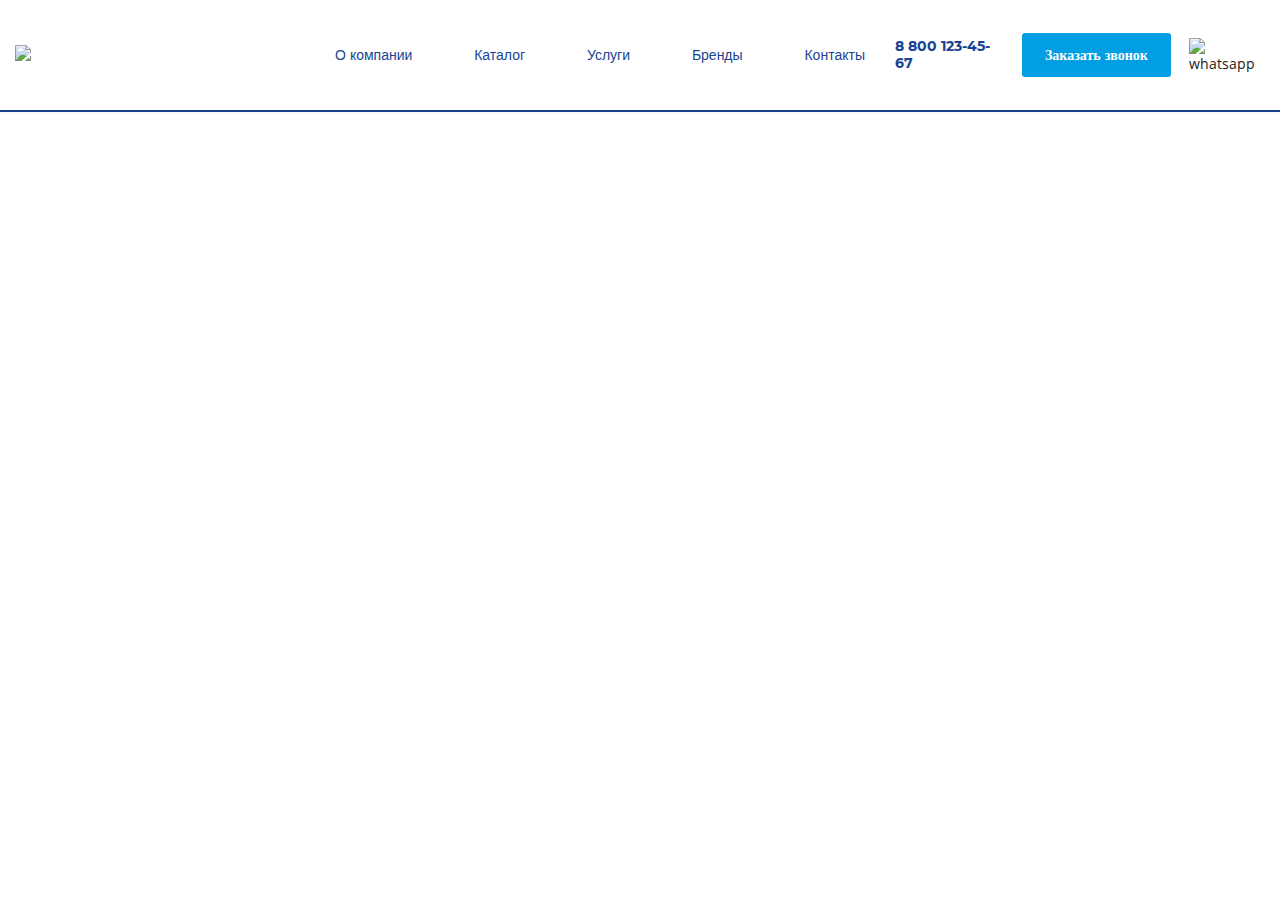
==== brands.html @ 0ee933b5 "Add files via upload" ====
<!doctype html><html lang="ru"><head><meta charset="utf-8"/><meta name="viewport" content="width=device-width,initial-scale=1,shrink-to-fit=no"/><link rel="shortcut icon" href="favicon/favicon.ico"/><link rel="stylesheet" href="css/style.bundle.css"/><title>Бренды | Спортлайн</title></head><body><header class="header"><div class="container"><div class="row align-items-center header__rowup"><div class="col-lg-4 col-md-8 col-sm-6 col"><a href="/" class="logot"><img src="img/logo.png" id="logo"/></a></div><div class="col-lg-7 d-none d-lg-block d-xl-block"><ul class="header__menu"><li class="header__menuItem"><a href="#antrkt" class="">О компании</a></li><li class="header__menuItem"><a href="/catalog.html">Каталог</a></li><li class="header__menuItem"><a href="/services.html">Услуги</a></li><li class="header__menuItem"><a href="#ice" class="">Бренды</a></li><li class="header__menuItem"><a href="#contacts" class="">Контакты</a></li></ul></div><div class="col-lg-5 col-md-8 col-sm-10 col header__transf"><div class="header__communicationPanel"><a href="tel:+78001234567" class="header__communicationPanelPhone">8 800 123-45-67 </a><a href="#pop" class="header__communicationPanelButton popup-with-form">Заказать звонок </a><a class="header__communicationPanelSocial"><img src="img/icons/whatsapp.png" alt="whatsapp"></a></div><button class="header__buttonMenu"><img src="img/icons/menu.png" alt=""></button></div></div></div><div class="header__menuMobile"><div class="container"><div class="row"><div class="col"><div class="header__menuMobile-mp"><h3>Навигация по сайту</h3><ul class="header__menuMobileNav"><li class="header__menuItem"><a href="#antrkt" class="" onclick="closeMenu()">О компании</a></li><li class="header__menuItem"><a onclick="closeMenu()" href="/qwer/catalog.html">Каталог</a></li><li class="header__menuItem"><a onclick="closeMenu()" href="/qwer/services.html">Услуги</a></li><li class="header__menuItem"><a onclick="closeMenu()" href="#ice" class="">Бренды</a></li><li class="header__menuItem"><a onclick="closeMenu()" href="#contacts" class="">Контакты</a></li></ul><div class="header__menuMobileCommunicationPanel"><a href="#pop" class="header__menuMobileCommunicationPanelButton popup-with-form">Заказать звонок </a><a class="header__menuMobileCommunicationPanelSocial"><img src="img/icons/whatsapp.png" alt="whatsapp"></a></div></div></div></div></div></div></header><div></div><footer class="footer"><div class="container"><div class="row align-content-center"><div class="col-lg-4 col-md-3 col-md-16 col-sm-16"><div class="footer__info"><span>©«Спортлайн», 2020</span> <a href="">Политика конфидециальности</a></div></div><div class="col-lg-7 col-md-16 col-sm-16"><ul class="footer__menu"><ul class="footer__menu"><li class="footer__menuItem"><a href="/">О компании</a></li><li class="footer__menuItem"><a href="/brands.html">Бренды</a></li><li class="footer__menuItem"><a href="/catalog.html">Каталог</a></li><li class="footer__menuItem"><a href="/services.html">Услуги</a></li><li class="footer__menuItem"><a href="/contacts.html">Контакты</a></li></ul></ul></div><div class="col-lg-5 col-md-16 col-sm-16"><div class="footer__communicationPanel"><a href="tel:+78001234567" class="footer__communicationPanelPhone">8 800 123 45 67 </a><a href="#pop" class="footer__communicationPanelButton popup-with-form">Заказать звонок</a></div></div></div></div></footer><form id="pop" class="white-popup-block mfp-hide pop-call pop"><fieldset class="pop__wrapper" style="border:0;"><ol class="pop__block"><li class="pop__item pop__item-name req"><label class="pop__label" for="pop-name">Имя</label> <input class="pop__inp" id="pop-name" name="pop-name" placeholder="" required=""></li><li class="pop__item pop__item-phone req"><label class="pop__label" for="pop-phone">Телефон</label> <input class="pop__inp" id="pop-phone" name="pop-phone" type="tel" placeholder="" required=""></li><li class="pop__item pop__item-txtar"><label class="pop__label" for="pop-textarea">Сообщение</label><br><textarea class="pop__textarea" id="pop-textarea"></textarea></li></ol><div class="pop__inner"><p class="pop__text"><span>*</span>Обязательно для заполнения</p><button class="pop__btn">Отправить</button></div><p class="pop__ps">Нажимая кнопку «Отправить» я даю согласие на обработку персональных данных</p></fieldset></form><script src="js/main.bundle.js"></script></body></html>
---- css/style.bundle.css ----
@import url(https://fonts.googleapis.com/css2?family=Montserrat:wght@200;400;700&family=Open+Sans:wght@300;400;700&display=swap);
@import url(https://fonts.googleapis.com/css2?family=Playfair+Display&display=swap);
@import url(https://fonts.googleapis.com/css2?family=Montserrat:wght@200;400;700&family=Open+Sans:wght@300;400;700&display=swap);
@import url(https://fonts.googleapis.com/css2?family=Playfair+Display&display=swap);
/* Magnific Popup CSS */
.mfp-bg {
  top: 0;
  left: 0;
  width: 100%;
  height: 100%;
  z-index: 1042;
  overflow: hidden;
  position: fixed;
  background: #0b0b0b;
  opacity: 0.8; }

.mfp-wrap {
  top: 0;
  left: 0;
  width: 100%;
  height: 100%;
  z-index: 1043;
  position: fixed;
  outline: none !important;
  -webkit-backface-visibility: hidden; }

.mfp-container {
  text-align: center;
  position: absolute;
  width: 100%;
  height: 100%;
  left: 0;
  top: 0;
  padding: 0 8px;
  box-sizing: border-box; }

.mfp-container:before {
  content: '';
  display: inline-block;
  height: 100%;
  vertical-align: middle; }

.mfp-align-top .mfp-container:before {
  display: none; }

.mfp-content {
  position: relative;
  display: inline-block;
  vertical-align: middle;
  margin: 0 auto;
  text-align: left;
  z-index: 1045; }

.mfp-inline-holder .mfp-content,
.mfp-ajax-holder .mfp-content {
  width: 100%;
  cursor: auto; }

.mfp-ajax-cur {
  cursor: progress; }

.mfp-zoom-out-cur, .mfp-zoom-out-cur .mfp-image-holder .mfp-close {
  cursor: -moz-zoom-out;
  cursor: -webkit-zoom-out;
  cursor: zoom-out; }

.mfp-zoom {
  cursor: pointer;
  cursor: -webkit-zoom-in;
  cursor: -moz-zoom-in;
  cursor: zoom-in; }

.mfp-auto-cursor .mfp-content {
  cursor: auto; }

.mfp-close,
.mfp-arrow,
.mfp-preloader,
.mfp-counter {
  -webkit-user-select: none;
  -moz-user-select: none;
  user-select: none; }

.mfp-loading.mfp-figure {
  display: none; }

.mfp-hide {
  display: none !important; }

.mfp-preloader {
  color: #CCC;
  position: absolute;
  top: 50%;
  width: auto;
  text-align: center;
  margin-top: -0.8em;
  left: 8px;
  right: 8px;
  z-index: 1044; }
  .mfp-preloader a {
    color: #CCC; }
    .mfp-preloader a:hover {
      color: #FFF; }

.mfp-s-ready .mfp-preloader {
  display: none; }

.mfp-s-error .mfp-content {
  display: none; }

button.mfp-close,
button.mfp-arrow {
  overflow: visible;
  cursor: pointer;
  background: transparent;
  border: 0;
  -webkit-appearance: none;
  display: block;
  outline: none;
  padding: 0;
  z-index: 1046;
  box-shadow: none;
  touch-action: manipulation; }

button::-moz-focus-inner {
  padding: 0;
  border: 0; }

.mfp-close {
  width: 44px;
  height: 44px;
  line-height: 44px;
  position: absolute;
  right: 0;
  top: 0;
  text-decoration: none;
  text-align: center;
  opacity: 0.65;
  padding: 0 0 18px 10px;
  color: #FFF;
  font-style: normal;
  font-size: 28px;
  font-family: Arial, Baskerville, monospace; }
  .mfp-close:hover,
  .mfp-close:focus {
    opacity: 1; }
  .mfp-close:active {
    top: 1px; }

.mfp-close-btn-in .mfp-close {
  color: #333; }

.mfp-image-holder .mfp-close,
.mfp-iframe-holder .mfp-close {
  color: #FFF;
  right: -6px;
  text-align: right;
  padding-right: 6px;
  width: 100%; }

.mfp-counter {
  position: absolute;
  top: 0;
  right: 0;
  color: #CCC;
  font-size: 12px;
  line-height: 18px;
  white-space: nowrap; }

.mfp-arrow {
  position: absolute;
  opacity: 0.65;
  margin: 0;
  top: 50%;
  margin-top: -55px;
  padding: 0;
  width: 90px;
  height: 110px;
  -webkit-tap-highlight-color: transparent; }
  .mfp-arrow:active {
    margin-top: -54px; }
  .mfp-arrow:hover,
  .mfp-arrow:focus {
    opacity: 1; }
  .mfp-arrow:before,
  .mfp-arrow:after {
    content: '';
    display: block;
    width: 0;
    height: 0;
    position: absolute;
    left: 0;
    top: 0;
    margin-top: 35px;
    margin-left: 35px;
    border: medium inset transparent; }
  .mfp-arrow:after {
    border-top-width: 13px;
    border-bottom-width: 13px;
    top: 8px; }
  .mfp-arrow:before {
    border-top-width: 21px;
    border-bottom-width: 21px;
    opacity: 0.7; }

.mfp-arrow-left {
  left: 0; }
  .mfp-arrow-left:after {
    border-right: 17px solid #FFF;
    margin-left: 31px; }
  .mfp-arrow-left:before {
    margin-left: 25px;
    border-right: 27px solid #3F3F3F; }

.mfp-arrow-right {
  right: 0; }
  .mfp-arrow-right:after {
    border-left: 17px solid #FFF;
    margin-left: 39px; }
  .mfp-arrow-right:before {
    border-left: 27px solid #3F3F3F; }

.mfp-iframe-holder {
  padding-top: 40px;
  padding-bottom: 40px; }
  .mfp-iframe-holder .mfp-content {
    line-height: 0;
    width: 100%;
    max-width: 900px; }
  .mfp-iframe-holder .mfp-close {
    top: -40px; }

.mfp-iframe-scaler {
  width: 100%;
  height: 0;
  overflow: hidden;
  padding-top: 56.25%; }
  .mfp-iframe-scaler iframe {
    position: absolute;
    display: block;
    top: 0;
    left: 0;
    width: 100%;
    height: 100%;
    box-shadow: 0 0 8px rgba(0, 0, 0, 0.6);
    background: #000; }

/* Main image in popup */
img.mfp-img {
  width: auto;
  max-width: 100%;
  height: auto;
  display: block;
  line-height: 0;
  box-sizing: border-box;
  padding: 40px 0 40px;
  margin: 0 auto; }

/* The shadow behind the image */
.mfp-figure {
  line-height: 0; }
  .mfp-figure:after {
    content: '';
    position: absolute;
    left: 0;
    top: 40px;
    bottom: 40px;
    display: block;
    right: 0;
    width: auto;
    height: auto;
    z-index: -1;
    box-shadow: 0 0 8px rgba(0, 0, 0, 0.6);
    background: #444; }
  .mfp-figure small {
    color: #BDBDBD;
    display: block;
    font-size: 12px;
    line-height: 14px; }
  .mfp-figure figure {
    margin: 0; }

.mfp-bottom-bar {
  margin-top: -36px;
  position: absolute;
  top: 100%;
  left: 0;
  width: 100%;
  cursor: auto; }

.mfp-title {
  text-align: left;
  line-height: 18px;
  color: #F3F3F3;
  word-wrap: break-word;
  padding-right: 36px; }

.mfp-image-holder .mfp-content {
  max-width: 100%; }

.mfp-gallery .mfp-image-holder .mfp-figure {
  cursor: pointer; }

@media screen and (max-width: 800px) and (orientation: landscape), screen and (max-height: 300px) {
  /**
       * Remove all paddings around the image on small screen
       */
  .mfp-img-mobile .mfp-image-holder {
    padding-left: 0;
    padding-right: 0; }
  .mfp-img-mobile img.mfp-img {
    padding: 0; }
  .mfp-img-mobile .mfp-figure:after {
    top: 0;
    bottom: 0; }
  .mfp-img-mobile .mfp-figure small {
    display: inline;
    margin-left: 5px; }
  .mfp-img-mobile .mfp-bottom-bar {
    background: rgba(0, 0, 0, 0.6);
    bottom: 0;
    margin: 0;
    top: auto;
    padding: 3px 5px;
    position: fixed;
    box-sizing: border-box; }
    .mfp-img-mobile .mfp-bottom-bar:empty {
      padding: 0; }
  .mfp-img-mobile .mfp-counter {
    right: 5px;
    top: 3px; }
  .mfp-img-mobile .mfp-close {
    top: 0;
    right: 0;
    width: 35px;
    height: 35px;
    line-height: 35px;
    background: rgba(0, 0, 0, 0.6);
    position: fixed;
    text-align: center;
    padding: 0; } }

@media all and (max-width: 900px) {
  .mfp-arrow {
    -webkit-transform: scale(0.75);
    transform: scale(0.75); }
  .mfp-arrow-left {
    -webkit-transform-origin: 0;
    transform-origin: 0; }
  .mfp-arrow-right {
    -webkit-transform-origin: 100%;
    transform-origin: 100%; }
  .mfp-container {
    padding-left: 6px;
    padding-right: 6px; } }

/**
 * Owl Carousel v2.3.4
 * Copyright 2013-2018 David Deutsch
 * Licensed under: SEE LICENSE IN https://github.com/OwlCarousel2/OwlCarousel2/blob/master/LICENSE
 */
.owl-carousel,.owl-carousel .owl-item{-webkit-tap-highlight-color:transparent;position:relative}.owl-carousel{display:none;width:100%;z-index:1}.owl-carousel .owl-stage{position:relative;-ms-touch-action:pan-Y;touch-action:manipulation;-moz-backface-visibility:hidden}.owl-carousel .owl-stage:after{content:".";display:block;clear:both;visibility:hidden;line-height:0;height:0}.owl-carousel .owl-stage-outer{position:relative;overflow:hidden;-webkit-transform:translate3d(0,0,0)}.owl-carousel .owl-item,.owl-carousel .owl-wrapper{-webkit-backface-visibility:hidden;-moz-backface-visibility:hidden;-ms-backface-visibility:hidden;-webkit-transform:translate3d(0,0,0);-moz-transform:translate3d(0,0,0);-ms-transform:translate3d(0,0,0)}.owl-carousel .owl-item{min-height:1px;float:left;-webkit-backface-visibility:hidden;-webkit-touch-callout:none}.owl-carousel .owl-item img{display:block;width:100%}.owl-carousel .owl-dots.disabled,.owl-carousel .owl-nav.disabled{display:none}.no-js .owl-carousel,.owl-carousel.owl-loaded{display:block}.owl-carousel .owl-dot,.owl-carousel .owl-nav .owl-next,.owl-carousel .owl-nav .owl-prev{cursor:pointer;-webkit-user-select:none;-khtml-user-select:none;-moz-user-select:none;-ms-user-select:none;user-select:none}.owl-carousel .owl-nav button.owl-next,.owl-carousel .owl-nav button.owl-prev,.owl-carousel button.owl-dot{background:0 0;color:inherit;border:none;padding:0!important;font:inherit}.owl-carousel.owl-loading{opacity:0;display:block}.owl-carousel.owl-hidden{opacity:0}.owl-carousel.owl-refresh .owl-item{visibility:hidden}.owl-carousel.owl-drag .owl-item{-ms-touch-action:pan-y;touch-action:pan-y;-webkit-user-select:none;-moz-user-select:none;-ms-user-select:none;user-select:none}.owl-carousel.owl-grab{cursor:move;cursor:grab}.owl-carousel.owl-rtl{direction:rtl}.owl-carousel.owl-rtl .owl-item{float:right}.owl-carousel .animated{animation-duration:1s;animation-fill-mode:both}.owl-carousel .owl-animated-in{z-index:0}.owl-carousel .owl-animated-out{z-index:1}.owl-carousel .fadeOut{animation-name:fadeOut}@keyframes fadeOut{0%{opacity:1}100%{opacity:0}}.owl-height{transition:height .5s ease-in-out}.owl-carousel .owl-item .owl-lazy{opacity:0;transition:opacity .4s ease}.owl-carousel .owl-item .owl-lazy:not([src]),.owl-carousel .owl-item .owl-lazy[src^=""]{max-height:0}.owl-carousel .owl-item img.owl-lazy{transform-style:preserve-3d}.owl-carousel .owl-video-wrapper{position:relative;height:100%;background:#000}.owl-carousel .owl-video-play-icon{position:absolute;height:80px;width:80px;left:50%;top:50%;margin-left:-40px;margin-top:-40px;background:url(owl.video.play.png) no-repeat;cursor:pointer;z-index:1;-webkit-backface-visibility:hidden;transition:transform .1s ease}.owl-carousel .owl-video-play-icon:hover{-ms-transform:scale(1.3,1.3);transform:scale(1.3,1.3)}.owl-carousel .owl-video-playing .owl-video-play-icon,.owl-carousel .owl-video-playing .owl-video-tn{display:none}.owl-carousel .owl-video-tn{opacity:0;height:100%;background-position:center center;background-repeat:no-repeat;background-size:contain;transition:opacity .4s ease}.owl-carousel .owl-video-frame{position:relative;z-index:1;height:100%;width:100%}
/**
 * Owl Carousel v2.3.4
 * Copyright 2013-2018 David Deutsch
 * Licensed under: SEE LICENSE IN https://github.com/OwlCarousel2/OwlCarousel2/blob/master/LICENSE
 */
.owl-theme .owl-dots,.owl-theme .owl-nav{text-align:center;-webkit-tap-highlight-color:transparent}.owl-theme .owl-nav{margin-top:10px}.owl-theme .owl-nav [class*=owl-]{color:#FFF;font-size:14px;margin:5px;padding:4px 7px;background:#D6D6D6;display:inline-block;cursor:pointer;border-radius:3px}.owl-theme .owl-nav [class*=owl-]:hover{background:#869791;color:#FFF;text-decoration:none}.owl-theme .owl-nav .disabled{opacity:.5;cursor:default}.owl-theme .owl-nav.disabled+.owl-dots{margin-top:10px}.owl-theme .owl-dots .owl-dot{display:inline-block;zoom:1}.owl-theme .owl-dots .owl-dot span{width:10px;height:10px;margin:5px 7px;background:#D6D6D6;display:block;-webkit-backface-visibility:visible;transition:opacity .2s ease;border-radius:30px}.owl-theme .owl-dots .owl-dot.active span,.owl-theme .owl-dots .owl-dot:hover span{background:#869791}
/* Magnific Popup CSS */
.mfp-bg {
  top: 0;
  left: 0;
  width: 100%;
  height: 100%;
  z-index: 1042;
  overflow: hidden;
  position: fixed;
  background: #0b0b0b;
  opacity: 0.8; }

.mfp-wrap {
  top: 0;
  left: 0;
  width: 100%;
  height: 100%;
  z-index: 1043;
  position: fixed;
  outline: none !important;
  -webkit-backface-visibility: hidden; }

.mfp-container {
  text-align: center;
  position: absolute;
  width: 100%;
  height: 100%;
  left: 0;
  top: 0;
  padding: 0 8px;
  box-sizing: border-box; }

.mfp-container:before {
  content: '';
  display: inline-block;
  height: 100%;
  vertical-align: middle; }

.mfp-align-top .mfp-container:before {
  display: none; }

.mfp-content {
  position: relative;
  display: inline-block;
  vertical-align: middle;
  margin: 0 auto;
  text-align: left;
  z-index: 1045; }

.mfp-inline-holder .mfp-content,
.mfp-ajax-holder .mfp-content {
  width: 100%;
  cursor: auto; }

.mfp-ajax-cur {
  cursor: progress; }

.mfp-zoom-out-cur, .mfp-zoom-out-cur .mfp-image-holder .mfp-close {
  cursor: -moz-zoom-out;
  cursor: -webkit-zoom-out;
  cursor: zoom-out; }

.mfp-zoom {
  cursor: pointer;
  cursor: -webkit-zoom-in;
  cursor: -moz-zoom-in;
  cursor: zoom-in; }

.mfp-auto-cursor .mfp-content {
  cursor: auto; }

.mfp-close,
.mfp-arrow,
.mfp-preloader,
.mfp-counter {
  -webkit-user-select: none;
  -moz-user-select: none;
  user-select: none; }

.mfp-loading.mfp-figure {
  display: none; }

.mfp-hide {
  display: none !important; }

.mfp-preloader {
  color: #CCC;
  position: absolute;
  top: 50%;
  width: auto;
  text-align: center;
  margin-top: -0.8em;
  left: 8px;
  right: 8px;
  z-index: 1044; }
  .mfp-preloader a {
    color: #CCC; }
    .mfp-preloader a:hover {
      color: #FFF; }

.mfp-s-ready .mfp-preloader {
  display: none; }

.mfp-s-error .mfp-content {
  display: none; }

button.mfp-close,
button.mfp-arrow {
  overflow: visible;
  cursor: pointer;
  background: transparent;
  border: 0;
  -webkit-appearance: none;
  display: block;
  outline: none;
  padding: 0;
  z-index: 1046;
  box-shadow: none;
  touch-action: manipulation; }

button::-moz-focus-inner {
  padding: 0;
  border: 0; }

.mfp-close {
  width: 44px;
  height: 44px;
  line-height: 44px;
  position: absolute;
  right: 0;
  top: 0;
  text-decoration: none;
  text-align: center;
  opacity: 0.65;
  padding: 0 0 18px 10px;
  color: #FFF;
  font-style: normal;
  font-size: 28px;
  font-family: Arial, Baskerville, monospace; }
  .mfp-close:hover,
  .mfp-close:focus {
    opacity: 1; }
  .mfp-close:active {
    top: 1px; }

.mfp-close-btn-in .mfp-close {
  color: #333; }

.mfp-image-holder .mfp-close,
.mfp-iframe-holder .mfp-close {
  color: #FFF;
  right: -6px;
  text-align: right;
  padding-right: 6px;
  width: 100%; }

.mfp-counter {
  position: absolute;
  top: 0;
  right: 0;
  color: #CCC;
  font-size: 12px;
  line-height: 18px;
  white-space: nowrap; }

.mfp-arrow {
  position: absolute;
  opacity: 0.65;
  margin: 0;
  top: 50%;
  margin-top: -55px;
  padding: 0;
  width: 90px;
  height: 110px;
  -webkit-tap-highlight-color: transparent; }
  .mfp-arrow:active {
    margin-top: -54px; }
  .mfp-arrow:hover,
  .mfp-arrow:focus {
    opacity: 1; }
  .mfp-arrow:before,
  .mfp-arrow:after {
    content: '';
    display: block;
    width: 0;
    height: 0;
    position: absolute;
    left: 0;
    top: 0;
    margin-top: 35px;
    margin-left: 35px;
    border: medium inset transparent; }
  .mfp-arrow:after {
    border-top-width: 13px;
    border-bottom-width: 13px;
    top: 8px; }
  .mfp-arrow:before {
    border-top-width: 21px;
    border-bottom-width: 21px;
    opacity: 0.7; }

.mfp-arrow-left {
  left: 0; }
  .mfp-arrow-left:after {
    border-right: 17px solid #FFF;
    margin-left: 31px; }
  .mfp-arrow-left:before {
    margin-left: 25px;
    border-right: 27px solid #3F3F3F; }

.mfp-arrow-right {
  right: 0; }
  .mfp-arrow-right:after {
    border-left: 17px solid #FFF;
    margin-left: 39px; }
  .mfp-arrow-right:before {
    border-left: 27px solid #3F3F3F; }

.mfp-iframe-holder {
  padding-top: 40px;
  padding-bottom: 40px; }
  .mfp-iframe-holder .mfp-content {
    line-height: 0;
    width: 100%;
    max-width: 900px; }
  .mfp-iframe-holder .mfp-close {
    top: -40px; }

.mfp-iframe-scaler {
  width: 100%;
  height: 0;
  overflow: hidden;
  padding-top: 56.25%; }
  .mfp-iframe-scaler iframe {
    position: absolute;
    display: block;
    top: 0;
    left: 0;
    width: 100%;
    height: 100%;
    box-shadow: 0 0 8px rgba(0, 0, 0, 0.6);
    background: #000; }

/* Main image in popup */
img.mfp-img {
  width: auto;
  max-width: 100%;
  height: auto;
  display: block;
  line-height: 0;
  box-sizing: border-box;
  padding: 40px 0 40px;
  margin: 0 auto; }

/* The shadow behind the image */
.mfp-figure {
  line-height: 0; }
  .mfp-figure:after {
    content: '';
    position: absolute;
    left: 0;
    top: 40px;
    bottom: 40px;
    display: block;
    right: 0;
    width: auto;
    height: auto;
    z-index: -1;
    box-shadow: 0 0 8px rgba(0, 0, 0, 0.6);
    background: #444; }
  .mfp-figure small {
    color: #BDBDBD;
    display: block;
    font-size: 12px;
    line-height: 14px; }
  .mfp-figure figure {
    margin: 0; }

.mfp-bottom-bar {
  margin-top: -36px;
  position: absolute;
  top: 100%;
  left: 0;
  width: 100%;
  cursor: auto; }

.mfp-title {
  text-align: left;
  line-height: 18px;
  color: #F3F3F3;
  word-wrap: break-word;
  padding-right: 36px; }

.mfp-image-holder .mfp-content {
  max-width: 100%; }

.mfp-gallery .mfp-image-holder .mfp-figure {
  cursor: pointer; }

@media screen and (max-width: 800px) and (orientation: landscape), screen and (max-height: 300px) {
  /**
       * Remove all paddings around the image on small screen
       */
  .mfp-img-mobile .mfp-image-holder {
    padding-left: 0;
    padding-right: 0; }
  .mfp-img-mobile img.mfp-img {
    padding: 0; }
  .mfp-img-mobile .mfp-figure:after {
    top: 0;
    bottom: 0; }
  .mfp-img-mobile .mfp-figure small {
    display: inline;
    margin-left: 5px; }
  .mfp-img-mobile .mfp-bottom-bar {
    background: rgba(0, 0, 0, 0.6);
    bottom: 0;
    margin: 0;
    top: auto;
    padding: 3px 5px;
    position: fixed;
    box-sizing: border-box; }
    .mfp-img-mobile .mfp-bottom-bar:empty {
      padding: 0; }
  .mfp-img-mobile .mfp-counter {
    right: 5px;
    top: 3px; }
  .mfp-img-mobile .mfp-close {
    top: 0;
    right: 0;
    width: 35px;
    height: 35px;
    line-height: 35px;
    background: rgba(0, 0, 0, 0.6);
    position: fixed;
    text-align: center;
    padding: 0; } }

@media all and (max-width: 900px) {
  .mfp-arrow {
    -webkit-transform: scale(0.75);
    transform: scale(0.75); }
  .mfp-arrow-left {
    -webkit-transform-origin: 0;
    transform-origin: 0; }
  .mfp-arrow-right {
    -webkit-transform-origin: 100%;
    transform-origin: 100%; }
  .mfp-container {
    padding-left: 6px;
    padding-right: 6px; } }

/*!
 * Bootstrap Grid v4.5.3 (https://getbootstrap.com/)
 * Copyright 2011-2020 The Bootstrap Authors
 * Copyright 2011-2020 Twitter, Inc.
 * Licensed under MIT (https://github.com/twbs/bootstrap/blob/main/LICENSE)
 */html{box-sizing:border-box;-ms-overflow-style:scrollbar}*,*::before,*::after{box-sizing:inherit}.container,.container-fluid,.container-sm,.container-md,.container-lg,.container-xl{width:100%;padding-right:15px;padding-left:15px;margin-right:auto;margin-left:auto}@media (min-width: 576px){.container,.container-sm{max-width:540px}}@media (min-width: 768px){.container,.container-sm,.container-md{max-width:720px}}@media (min-width: 992px){.container,.container-sm,.container-md,.container-lg{max-width:960px}}@media (min-width: 1200px){.container,.container-sm,.container-md,.container-lg,.container-xl{max-width:1280px}}.row{display:flex;flex-wrap:wrap;margin-right:-15px;margin-left:-15px}.no-gutters{margin-right:0;margin-left:0}.no-gutters>.col,.no-gutters>[class*="col-"]{padding-right:0;padding-left:0}.col-1,.col-2,.col-3,.col-4,.col-5,.col-6,.col-7,.col-8,.col-9,.col-10,.col-11,.col-12,.col-13,.col-14,.col-15,.col-16,.col,.col-auto,.col-sm-1,.col-sm-2,.col-sm-3,.col-sm-4,.col-sm-5,.col-sm-6,.col-sm-7,.col-sm-8,.col-sm-9,.col-sm-10,.col-sm-11,.col-sm-12,.col-sm-13,.col-sm-14,.col-sm-15,.col-sm-16,.col-sm,.col-sm-auto,.col-md-1,.col-md-2,.col-md-3,.col-md-4,.col-md-5,.col-md-6,.col-md-7,.col-md-8,.col-md-9,.col-md-10,.col-md-11,.col-md-12,.col-md-13,.col-md-14,.col-md-15,.col-md-16,.col-md,.col-md-auto,.col-lg-1,.col-lg-2,.col-lg-3,.col-lg-4,.col-lg-5,.col-lg-6,.col-lg-7,.col-lg-8,.col-lg-9,.col-lg-10,.col-lg-11,.col-lg-12,.col-lg-13,.col-lg-14,.col-lg-15,.col-lg-16,.col-lg,.col-lg-auto,.col-xl-1,.col-xl-2,.col-xl-3,.col-xl-4,.col-xl-5,.col-xl-6,.col-xl-7,.col-xl-8,.col-xl-9,.col-xl-10,.col-xl-11,.col-xl-12,.col-xl-13,.col-xl-14,.col-xl-15,.col-xl-16,.col-xl,.col-xl-auto{position:relative;width:100%;padding-right:15px;padding-left:15px}.col{flex-basis:0;flex-grow:1;max-width:100%}.row-cols-1>*{flex:0 0 100%;max-width:100%}.row-cols-2>*{flex:0 0 50%;max-width:50%}.row-cols-3>*{flex:0 0 33.33333%;max-width:33.33333%}.row-cols-4>*{flex:0 0 25%;max-width:25%}.row-cols-5>*{flex:0 0 20%;max-width:20%}.row-cols-6>*{flex:0 0 16.66667%;max-width:16.66667%}.col-auto{flex:0 0 auto;width:auto;max-width:100%}.col-1{flex:0 0 6.25%;max-width:6.25%}.col-2{flex:0 0 12.5%;max-width:12.5%}.col-3{flex:0 0 18.75%;max-width:18.75%}.col-4{flex:0 0 25%;max-width:25%}.col-5{flex:0 0 31.25%;max-width:31.25%}.col-6{flex:0 0 37.5%;max-width:37.5%}.col-7{flex:0 0 43.75%;max-width:43.75%}.col-8{flex:0 0 50%;max-width:50%}.col-9{flex:0 0 56.25%;max-width:56.25%}.col-10{flex:0 0 62.5%;max-width:62.5%}.col-11{flex:0 0 68.75%;max-width:68.75%}.col-12{flex:0 0 75%;max-width:75%}.col-13{flex:0 0 81.25%;max-width:81.25%}.col-14{flex:0 0 87.5%;max-width:87.5%}.col-15{flex:0 0 93.75%;max-width:93.75%}.col-16{flex:0 0 100%;max-width:100%}.order-first{order:-1}.order-last{order:17}.order-0{order:0}.order-1{order:1}.order-2{order:2}.order-3{order:3}.order-4{order:4}.order-5{order:5}.order-6{order:6}.order-7{order:7}.order-8{order:8}.order-9{order:9}.order-10{order:10}.order-11{order:11}.order-12{order:12}.order-13{order:13}.order-14{order:14}.order-15{order:15}.order-16{order:16}.offset-1{margin-left:6.25%}.offset-2{margin-left:12.5%}.offset-3{margin-left:18.75%}.offset-4{margin-left:25%}.offset-5{margin-left:31.25%}.offset-6{margin-left:37.5%}.offset-7{margin-left:43.75%}.offset-8{margin-left:50%}.offset-9{margin-left:56.25%}.offset-10{margin-left:62.5%}.offset-11{margin-left:68.75%}.offset-12{margin-left:75%}.offset-13{margin-left:81.25%}.offset-14{margin-left:87.5%}.offset-15{margin-left:93.75%}@media (min-width: 576px){.col-sm{flex-basis:0;flex-grow:1;max-width:100%}.row-cols-sm-1>*{flex:0 0 100%;max-width:100%}.row-cols-sm-2>*{flex:0 0 50%;max-width:50%}.row-cols-sm-3>*{flex:0 0 33.33333%;max-width:33.33333%}.row-cols-sm-4>*{flex:0 0 25%;max-width:25%}.row-cols-sm-5>*{flex:0 0 20%;max-width:20%}.row-cols-sm-6>*{flex:0 0 16.66667%;max-width:16.66667%}.col-sm-auto{flex:0 0 auto;width:auto;max-width:100%}.col-sm-1{flex:0 0 6.25%;max-width:6.25%}.col-sm-2{flex:0 0 12.5%;max-width:12.5%}.col-sm-3{flex:0 0 18.75%;max-width:18.75%}.col-sm-4{flex:0 0 25%;max-width:25%}.col-sm-5{flex:0 0 31.25%;max-width:31.25%}.col-sm-6{flex:0 0 37.5%;max-width:37.5%}.col-sm-7{flex:0 0 43.75%;max-width:43.75%}.col-sm-8{flex:0 0 50%;max-width:50%}.col-sm-9{flex:0 0 56.25%;max-width:56.25%}.col-sm-10{flex:0 0 62.5%;max-width:62.5%}.col-sm-11{flex:0 0 68.75%;max-width:68.75%}.col-sm-12{flex:0 0 75%;max-width:75%}.col-sm-13{flex:0 0 81.25%;max-width:81.25%}.col-sm-14{flex:0 0 87.5%;max-width:87.5%}.col-sm-15{flex:0 0 93.75%;max-width:93.75%}.col-sm-16{flex:0 0 100%;max-width:100%}.order-sm-first{order:-1}.order-sm-last{order:17}.order-sm-0{order:0}.order-sm-1{order:1}.order-sm-2{order:2}.order-sm-3{order:3}.order-sm-4{order:4}.order-sm-5{order:5}.order-sm-6{order:6}.order-sm-7{order:7}.order-sm-8{order:8}.order-sm-9{order:9}.order-sm-10{order:10}.order-sm-11{order:11}.order-sm-12{order:12}.order-sm-13{order:13}.order-sm-14{order:14}.order-sm-15{order:15}.order-sm-16{order:16}.offset-sm-0{margin-left:0}.offset-sm-1{margin-left:6.25%}.offset-sm-2{margin-left:12.5%}.offset-sm-3{margin-left:18.75%}.offset-sm-4{margin-left:25%}.offset-sm-5{margin-left:31.25%}.offset-sm-6{margin-left:37.5%}.offset-sm-7{margin-left:43.75%}.offset-sm-8{margin-left:50%}.offset-sm-9{margin-left:56.25%}.offset-sm-10{margin-left:62.5%}.offset-sm-11{margin-left:68.75%}.offset-sm-12{margin-left:75%}.offset-sm-13{margin-left:81.25%}.offset-sm-14{margin-left:87.5%}.offset-sm-15{margin-left:93.75%}}@media (min-width: 768px){.col-md{flex-basis:0;flex-grow:1;max-width:100%}.row-cols-md-1>*{flex:0 0 100%;max-width:100%}.row-cols-md-2>*{flex:0 0 50%;max-width:50%}.row-cols-md-3>*{flex:0 0 33.33333%;max-width:33.33333%}.row-cols-md-4>*{flex:0 0 25%;max-width:25%}.row-cols-md-5>*{flex:0 0 20%;max-width:20%}.row-cols-md-6>*{flex:0 0 16.66667%;max-width:16.66667%}.col-md-auto{flex:0 0 auto;width:auto;max-width:100%}.col-md-1{flex:0 0 6.25%;max-width:6.25%}.col-md-2{flex:0 0 12.5%;max-width:12.5%}.col-md-3{flex:0 0 18.75%;max-width:18.75%}.col-md-4{flex:0 0 25%;max-width:25%}.col-md-5{flex:0 0 31.25%;max-width:31.25%}.col-md-6{flex:0 0 37.5%;max-width:37.5%}.col-md-7{flex:0 0 43.75%;max-width:43.75%}.col-md-8{flex:0 0 50%;max-width:50%}.col-md-9{flex:0 0 56.25%;max-width:56.25%}.col-md-10{flex:0 0 62.5%;max-width:62.5%}.col-md-11{flex:0 0 68.75%;max-width:68.75%}.col-md-12{flex:0 0 75%;max-width:75%}.col-md-13{flex:0 0 81.25%;max-width:81.25%}.col-md-14{flex:0 0 87.5%;max-width:87.5%}.col-md-15{flex:0 0 93.75%;max-width:93.75%}.col-md-16{flex:0 0 100%;max-width:100%}.order-md-first{order:-1}.order-md-last{order:17}.order-md-0{order:0}.order-md-1{order:1}.order-md-2{order:2}.order-md-3{order:3}.order-md-4{order:4}.order-md-5{order:5}.order-md-6{order:6}.order-md-7{order:7}.order-md-8{order:8}.order-md-9{order:9}.order-md-10{order:10}.order-md-11{order:11}.order-md-12{order:12}.order-md-13{order:13}.order-md-14{order:14}.order-md-15{order:15}.order-md-16{order:16}.offset-md-0{margin-left:0}.offset-md-1{margin-left:6.25%}.offset-md-2{margin-left:12.5%}.offset-md-3{margin-left:18.75%}.offset-md-4{margin-left:25%}.offset-md-5{margin-left:31.25%}.offset-md-6{margin-left:37.5%}.offset-md-7{margin-left:43.75%}.offset-md-8{margin-left:50%}.offset-md-9{margin-left:56.25%}.offset-md-10{margin-left:62.5%}.offset-md-11{margin-left:68.75%}.offset-md-12{margin-left:75%}.offset-md-13{margin-left:81.25%}.offset-md-14{margin-left:87.5%}.offset-md-15{margin-left:93.75%}}@media (min-width: 992px){.col-lg{flex-basis:0;flex-grow:1;max-width:100%}.row-cols-lg-1>*{flex:0 0 100%;max-width:100%}.row-cols-lg-2>*{flex:0 0 50%;max-width:50%}.row-cols-lg-3>*{flex:0 0 33.33333%;max-width:33.33333%}.row-cols-lg-4>*{flex:0 0 25%;max-width:25%}.row-cols-lg-5>*{flex:0 0 20%;max-width:20%}.row-cols-lg-6>*{flex:0 0 16.66667%;max-width:16.66667%}.col-lg-auto{flex:0 0 auto;width:auto;max-width:100%}.col-lg-1{flex:0 0 6.25%;max-width:6.25%}.col-lg-2{flex:0 0 12.5%;max-width:12.5%}.col-lg-3{flex:0 0 18.75%;max-width:18.75%}.col-lg-4{flex:0 0 25%;max-width:25%}.col-lg-5{flex:0 0 31.25%;max-width:31.25%}.col-lg-6{flex:0 0 37.5%;max-width:37.5%}.col-lg-7{flex:0 0 43.75%;max-width:43.75%}.col-lg-8{flex:0 0 50%;max-width:50%}.col-lg-9{flex:0 0 56.25%;max-width:56.25%}.col-lg-10{flex:0 0 62.5%;max-width:62.5%}.col-lg-11{flex:0 0 68.75%;max-width:68.75%}.col-lg-12{flex:0 0 75%;max-width:75%}.col-lg-13{flex:0 0 81.25%;max-width:81.25%}.col-lg-14{flex:0 0 87.5%;max-width:87.5%}.col-lg-15{flex:0 0 93.75%;max-width:93.75%}.col-lg-16{flex:0 0 100%;max-width:100%}.order-lg-first{order:-1}.order-lg-last{order:17}.order-lg-0{order:0}.order-lg-1{order:1}.order-lg-2{order:2}.order-lg-3{order:3}.order-lg-4{order:4}.order-lg-5{order:5}.order-lg-6{order:6}.order-lg-7{order:7}.order-lg-8{order:8}.order-lg-9{order:9}.order-lg-10{order:10}.order-lg-11{order:11}.order-lg-12{order:12}.order-lg-13{order:13}.order-lg-14{order:14}.order-lg-15{order:15}.order-lg-16{order:16}.offset-lg-0{margin-left:0}.offset-lg-1{margin-left:6.25%}.offset-lg-2{margin-left:12.5%}.offset-lg-3{margin-left:18.75%}.offset-lg-4{margin-left:25%}.offset-lg-5{margin-left:31.25%}.offset-lg-6{margin-left:37.5%}.offset-lg-7{margin-left:43.75%}.offset-lg-8{margin-left:50%}.offset-lg-9{margin-left:56.25%}.offset-lg-10{margin-left:62.5%}.offset-lg-11{margin-left:68.75%}.offset-lg-12{margin-left:75%}.offset-lg-13{margin-left:81.25%}.offset-lg-14{margin-left:87.5%}.offset-lg-15{margin-left:93.75%}}@media (min-width: 1200px){.col-xl{flex-basis:0;flex-grow:1;max-width:100%}.row-cols-xl-1>*{flex:0 0 100%;max-width:100%}.row-cols-xl-2>*{flex:0 0 50%;max-width:50%}.row-cols-xl-3>*{flex:0 0 33.33333%;max-width:33.33333%}.row-cols-xl-4>*{flex:0 0 25%;max-width:25%}.row-cols-xl-5>*{flex:0 0 20%;max-width:20%}.row-cols-xl-6>*{flex:0 0 16.66667%;max-width:16.66667%}.col-xl-auto{flex:0 0 auto;width:auto;max-width:100%}.col-xl-1{flex:0 0 6.25%;max-width:6.25%}.col-xl-2{flex:0 0 12.5%;max-width:12.5%}.col-xl-3{flex:0 0 18.75%;max-width:18.75%}.col-xl-4{flex:0 0 25%;max-width:25%}.col-xl-5{flex:0 0 31.25%;max-width:31.25%}.col-xl-6{flex:0 0 37.5%;max-width:37.5%}.col-xl-7{flex:0 0 43.75%;max-width:43.75%}.col-xl-8{flex:0 0 50%;max-width:50%}.col-xl-9{flex:0 0 56.25%;max-width:56.25%}.col-xl-10{flex:0 0 62.5%;max-width:62.5%}.col-xl-11{flex:0 0 68.75%;max-width:68.75%}.col-xl-12{flex:0 0 75%;max-width:75%}.col-xl-13{flex:0 0 81.25%;max-width:81.25%}.col-xl-14{flex:0 0 87.5%;max-width:87.5%}.col-xl-15{flex:0 0 93.75%;max-width:93.75%}.col-xl-16{flex:0 0 100%;max-width:100%}.order-xl-first{order:-1}.order-xl-last{order:17}.order-xl-0{order:0}.order-xl-1{order:1}.order-xl-2{order:2}.order-xl-3{order:3}.order-xl-4{order:4}.order-xl-5{order:5}.order-xl-6{order:6}.order-xl-7{order:7}.order-xl-8{order:8}.order-xl-9{order:9}.order-xl-10{order:10}.order-xl-11{order:11}.order-xl-12{order:12}.order-xl-13{order:13}.order-xl-14{order:14}.order-xl-15{order:15}.order-xl-16{order:16}.offset-xl-0{margin-left:0}.offset-xl-1{margin-left:6.25%}.offset-xl-2{margin-left:12.5%}.offset-xl-3{margin-left:18.75%}.offset-xl-4{margin-left:25%}.offset-xl-5{margin-left:31.25%}.offset-xl-6{margin-left:37.5%}.offset-xl-7{margin-left:43.75%}.offset-xl-8{margin-left:50%}.offset-xl-9{margin-left:56.25%}.offset-xl-10{margin-left:62.5%}.offset-xl-11{margin-left:68.75%}.offset-xl-12{margin-left:75%}.offset-xl-13{margin-left:81.25%}.offset-xl-14{margin-left:87.5%}.offset-xl-15{margin-left:93.75%}}.d-none{display:none !important}.d-inline{display:inline !important}.d-inline-block{display:inline-block !important}.d-block{display:block !important}.d-table{display:table !important}.d-table-row{display:table-row !important}.d-table-cell{display:table-cell !important}.d-flex{display:flex !important}.d-inline-flex{display:inline-flex !important}@media (min-width: 576px){.d-sm-none{display:none !important}.d-sm-inline{display:inline !important}.d-sm-inline-block{display:inline-block !important}.d-sm-block{display:block !important}.d-sm-table{display:table !important}.d-sm-table-row{display:table-row !important}.d-sm-table-cell{display:table-cell !important}.d-sm-flex{display:flex !important}.d-sm-inline-flex{display:inline-flex !important}}@media (min-width: 768px){.d-md-none{display:none !important}.d-md-inline{display:inline !important}.d-md-inline-block{display:inline-block !important}.d-md-block{display:block !important}.d-md-table{display:table !important}.d-md-table-row{display:table-row !important}.d-md-table-cell{display:table-cell !important}.d-md-flex{display:flex !important}.d-md-inline-flex{display:inline-flex !important}}@media (min-width: 992px){.d-lg-none{display:none !important}.d-lg-inline{display:inline !important}.d-lg-inline-block{display:inline-block !important}.d-lg-block{display:block !important}.d-lg-table{display:table !important}.d-lg-table-row{display:table-row !important}.d-lg-table-cell{display:table-cell !important}.d-lg-flex{display:flex !important}.d-lg-inline-flex{display:inline-flex !important}}@media (min-width: 1200px){.d-xl-none{display:none !important}.d-xl-inline{display:inline !important}.d-xl-inline-block{display:inline-block !important}.d-xl-block{display:block !important}.d-xl-table{display:table !important}.d-xl-table-row{display:table-row !important}.d-xl-table-cell{display:table-cell !important}.d-xl-flex{display:flex !important}.d-xl-inline-flex{display:inline-flex !important}}@media print{.d-print-none{display:none !important}.d-print-inline{display:inline !important}.d-print-inline-block{display:inline-block !important}.d-print-block{display:block !important}.d-print-table{display:table !important}.d-print-table-row{display:table-row !important}.d-print-table-cell{display:table-cell !important}.d-print-flex{display:flex !important}.d-print-inline-flex{display:inline-flex !important}}.flex-row{flex-direction:row !important}.flex-column{flex-direction:column !important}.flex-row-reverse{flex-direction:row-reverse !important}.flex-column-reverse{flex-direction:column-reverse !important}.flex-wrap{flex-wrap:wrap !important}.flex-nowrap{flex-wrap:nowrap !important}.flex-wrap-reverse{flex-wrap:wrap-reverse !important}.flex-fill{flex:1 1 auto !important}.flex-grow-0{flex-grow:0 !important}.flex-grow-1{flex-grow:1 !important}.flex-shrink-0{flex-shrink:0 !important}.flex-shrink-1{flex-shrink:1 !important}.justify-content-start{justify-content:flex-start !important}.justify-content-end{justify-content:flex-end !important}.justify-content-center{justify-content:center !important}.justify-content-between{justify-content:space-between !important}.justify-content-around{justify-content:space-around !important}.align-items-start{align-items:flex-start !important}.align-items-end{align-items:flex-end !important}.align-items-center{align-items:center !important}.align-items-baseline{align-items:baseline !important}.align-items-stretch{align-items:stretch !important}.align-content-start{align-content:flex-start !important}.align-content-end{align-content:flex-end !important}.align-content-center{align-content:center !important}.align-content-between{align-content:space-between !important}.align-content-around{align-content:space-around !important}.align-content-stretch{align-content:stretch !important}.align-self-auto{align-self:auto !important}.align-self-start{align-self:flex-start !important}.align-self-end{align-self:flex-end !important}.align-self-center{align-self:center !important}.align-self-baseline{align-self:baseline !important}.align-self-stretch{align-self:stretch !important}@media (min-width: 576px){.flex-sm-row{flex-direction:row !important}.flex-sm-column{flex-direction:column !important}.flex-sm-row-reverse{flex-direction:row-reverse !important}.flex-sm-column-reverse{flex-direction:column-reverse !important}.flex-sm-wrap{flex-wrap:wrap !important}.flex-sm-nowrap{flex-wrap:nowrap !important}.flex-sm-wrap-reverse{flex-wrap:wrap-reverse !important}.flex-sm-fill{flex:1 1 auto !important}.flex-sm-grow-0{flex-grow:0 !important}.flex-sm-grow-1{flex-grow:1 !important}.flex-sm-shrink-0{flex-shrink:0 !important}.flex-sm-shrink-1{flex-shrink:1 !important}.justify-content-sm-start{justify-content:flex-start !important}.justify-content-sm-end{justify-content:flex-end !important}.justify-content-sm-center{justify-content:center !important}.justify-content-sm-between{justify-content:space-between !important}.justify-content-sm-around{justify-content:space-around !important}.align-items-sm-start{align-items:flex-start !important}.align-items-sm-end{align-items:flex-end !important}.align-items-sm-center{align-items:center !important}.align-items-sm-baseline{align-items:baseline !important}.align-items-sm-stretch{align-items:stretch !important}.align-content-sm-start{align-content:flex-start !important}.align-content-sm-end{align-content:flex-end !important}.align-content-sm-center{align-content:center !important}.align-content-sm-between{align-content:space-between !important}.align-content-sm-around{align-content:space-around !important}.align-content-sm-stretch{align-content:stretch !important}.align-self-sm-auto{align-self:auto !important}.align-self-sm-start{align-self:flex-start !important}.align-self-sm-end{align-self:flex-end !important}.align-self-sm-center{align-self:center !important}.align-self-sm-baseline{align-self:baseline !important}.align-self-sm-stretch{align-self:stretch !important}}@media (min-width: 768px){.flex-md-row{flex-direction:row !important}.flex-md-column{flex-direction:column !important}.flex-md-row-reverse{flex-direction:row-reverse !important}.flex-md-column-reverse{flex-direction:column-reverse !important}.flex-md-wrap{flex-wrap:wrap !important}.flex-md-nowrap{flex-wrap:nowrap !important}.flex-md-wrap-reverse{flex-wrap:wrap-reverse !important}.flex-md-fill{flex:1 1 auto !important}.flex-md-grow-0{flex-grow:0 !important}.flex-md-grow-1{flex-grow:1 !important}.flex-md-shrink-0{flex-shrink:0 !important}.flex-md-shrink-1{flex-shrink:1 !important}.justify-content-md-start{justify-content:flex-start !important}.justify-content-md-end{justify-content:flex-end !important}.justify-content-md-center{justify-content:center !important}.justify-content-md-between{justify-content:space-between !important}.justify-content-md-around{justify-content:space-around !important}.align-items-md-start{align-items:flex-start !important}.align-items-md-end{align-items:flex-end !important}.align-items-md-center{align-items:center !important}.align-items-md-baseline{align-items:baseline !important}.align-items-md-stretch{align-items:stretch !important}.align-content-md-start{align-content:flex-start !important}.align-content-md-end{align-content:flex-end !important}.align-content-md-center{align-content:center !important}.align-content-md-between{align-content:space-between !important}.align-content-md-around{align-content:space-around !important}.align-content-md-stretch{align-content:stretch !important}.align-self-md-auto{align-self:auto !important}.align-self-md-start{align-self:flex-start !important}.align-self-md-end{align-self:flex-end !important}.align-self-md-center{align-self:center !important}.align-self-md-baseline{align-self:baseline !important}.align-self-md-stretch{align-self:stretch !important}}@media (min-width: 992px){.flex-lg-row{flex-direction:row !important}.flex-lg-column{flex-direction:column !important}.flex-lg-row-reverse{flex-direction:row-reverse !important}.flex-lg-column-reverse{flex-direction:column-reverse !important}.flex-lg-wrap{flex-wrap:wrap !important}.flex-lg-nowrap{flex-wrap:nowrap !important}.flex-lg-wrap-reverse{flex-wrap:wrap-reverse !important}.flex-lg-fill{flex:1 1 auto !important}.flex-lg-grow-0{flex-grow:0 !important}.flex-lg-grow-1{flex-grow:1 !important}.flex-lg-shrink-0{flex-shrink:0 !important}.flex-lg-shrink-1{flex-shrink:1 !important}.justify-content-lg-start{justify-content:flex-start !important}.justify-content-lg-end{justify-content:flex-end !important}.justify-content-lg-center{justify-content:center !important}.justify-content-lg-between{justify-content:space-between !important}.justify-content-lg-around{justify-content:space-around !important}.align-items-lg-start{align-items:flex-start !important}.align-items-lg-end{align-items:flex-end !important}.align-items-lg-center{align-items:center !important}.align-items-lg-baseline{align-items:baseline !important}.align-items-lg-stretch{align-items:stretch !important}.align-content-lg-start{align-content:flex-start !important}.align-content-lg-end{align-content:flex-end !important}.align-content-lg-center{align-content:center !important}.align-content-lg-between{align-content:space-between !important}.align-content-lg-around{align-content:space-around !important}.align-content-lg-stretch{align-content:stretch !important}.align-self-lg-auto{align-self:auto !important}.align-self-lg-start{align-self:flex-start !important}.align-self-lg-end{align-self:flex-end !important}.align-self-lg-center{align-self:center !important}.align-self-lg-baseline{align-self:baseline !important}.align-self-lg-stretch{align-self:stretch !important}}@media (min-width: 1200px){.flex-xl-row{flex-direction:row !important}.flex-xl-column{flex-direction:column !important}.flex-xl-row-reverse{flex-direction:row-reverse !important}.flex-xl-column-reverse{flex-direction:column-reverse !important}.flex-xl-wrap{flex-wrap:wrap !important}.flex-xl-nowrap{flex-wrap:nowrap !important}.flex-xl-wrap-reverse{flex-wrap:wrap-reverse !important}.flex-xl-fill{flex:1 1 auto !important}.flex-xl-grow-0{flex-grow:0 !important}.flex-xl-grow-1{flex-grow:1 !important}.flex-xl-shrink-0{flex-shrink:0 !important}.flex-xl-shrink-1{flex-shrink:1 !important}.justify-content-xl-start{justify-content:flex-start !important}.justify-content-xl-end{justify-content:flex-end !important}.justify-content-xl-center{justify-content:center !important}.justify-content-xl-between{justify-content:space-between !important}.justify-content-xl-around{justify-content:space-around !important}.align-items-xl-start{align-items:flex-start !important}.align-items-xl-end{align-items:flex-end !important}.align-items-xl-center{align-items:center !important}.align-items-xl-baseline{align-items:baseline !important}.align-items-xl-stretch{align-items:stretch !important}.align-content-xl-start{align-content:flex-start !important}.align-content-xl-end{align-content:flex-end !important}.align-content-xl-center{align-content:center !important}.align-content-xl-between{align-content:space-between !important}.align-content-xl-around{align-content:space-around !important}.align-content-xl-stretch{align-content:stretch !important}.align-self-xl-auto{align-self:auto !important}.align-self-xl-start{align-self:flex-start !important}.align-self-xl-end{align-self:flex-end !important}.align-self-xl-center{align-self:center !important}.align-self-xl-baseline{align-self:baseline !important}.align-self-xl-stretch{align-self:stretch !important}}.m-0{margin:0 !important}.mt-0,.my-0{margin-top:0 !important}.mr-0,.mx-0{margin-right:0 !important}.mb-0,.my-0{margin-bottom:0 !important}.ml-0,.mx-0{margin-left:0 !important}.m-1{margin:.25rem !important}.mt-1,.my-1{margin-top:.25rem !important}.mr-1,.mx-1{margin-right:.25rem !important}.mb-1,.my-1{margin-bottom:.25rem !important}.ml-1,.mx-1{margin-left:.25rem !important}.m-2{margin:.5rem !important}.mt-2,.my-2{margin-top:.5rem !important}.mr-2,.mx-2{margin-right:.5rem !important}.mb-2,.my-2{margin-bottom:.5rem !important}.ml-2,.mx-2{margin-left:.5rem !important}.m-3{margin:1rem !important}.mt-3,.my-3{margin-top:1rem !important}.mr-3,.mx-3{margin-right:1rem !important}.mb-3,.my-3{margin-bottom:1rem !important}.ml-3,.mx-3{margin-left:1rem !important}.m-4{margin:1.5rem !important}.mt-4,.my-4{margin-top:1.5rem !important}.mr-4,.mx-4{margin-right:1.5rem !important}.mb-4,.my-4{margin-bottom:1.5rem !important}.ml-4,.mx-4{margin-left:1.5rem !important}.m-5{margin:3rem !important}.mt-5,.my-5{margin-top:3rem !important}.mr-5,.mx-5{margin-right:3rem !important}.mb-5,.my-5{margin-bottom:3rem !important}.ml-5,.mx-5{margin-left:3rem !important}.p-0{padding:0 !important}.pt-0,.py-0{padding-top:0 !important}.pr-0,.px-0{padding-right:0 !important}.pb-0,.py-0{padding-bottom:0 !important}.pl-0,.px-0{padding-left:0 !important}.p-1{padding:.25rem !important}.pt-1,.py-1{padding-top:.25rem !important}.pr-1,.px-1{padding-right:.25rem !important}.pb-1,.py-1{padding-bottom:.25rem !important}.pl-1,.px-1{padding-left:.25rem !important}.p-2{padding:.5rem !important}.pt-2,.py-2{padding-top:.5rem !important}.pr-2,.px-2{padding-right:.5rem !important}.pb-2,.py-2{padding-bottom:.5rem !important}.pl-2,.px-2{padding-left:.5rem !important}.p-3{padding:1rem !important}.pt-3,.py-3{padding-top:1rem !important}.pr-3,.px-3{padding-right:1rem !important}.pb-3,.py-3{padding-bottom:1rem !important}.pl-3,.px-3{padding-left:1rem !important}.p-4{padding:1.5rem !important}.pt-4,.py-4{padding-top:1.5rem !important}.pr-4,.px-4{padding-right:1.5rem !important}.pb-4,.py-4{padding-bottom:1.5rem !important}.pl-4,.px-4{padding-left:1.5rem !important}.p-5{padding:3rem !important}.pt-5,.py-5{padding-top:3rem !important}.pr-5,.px-5{padding-right:3rem !important}.pb-5,.py-5{padding-bottom:3rem !important}.pl-5,.px-5{padding-left:3rem !important}.m-n1{margin:-.25rem !important}.mt-n1,.my-n1{margin-top:-.25rem !important}.mr-n1,.mx-n1{margin-right:-.25rem !important}.mb-n1,.my-n1{margin-bottom:-.25rem !important}.ml-n1,.mx-n1{margin-left:-.25rem !important}.m-n2{margin:-.5rem !important}.mt-n2,.my-n2{margin-top:-.5rem !important}.mr-n2,.mx-n2{margin-right:-.5rem !important}.mb-n2,.my-n2{margin-bottom:-.5rem !important}.ml-n2,.mx-n2{margin-left:-.5rem !important}.m-n3{margin:-1rem !important}.mt-n3,.my-n3{margin-top:-1rem !important}.mr-n3,.mx-n3{margin-right:-1rem !important}.mb-n3,.my-n3{margin-bottom:-1rem !important}.ml-n3,.mx-n3{margin-left:-1rem !important}.m-n4{margin:-1.5rem !important}.mt-n4,.my-n4{margin-top:-1.5rem !important}.mr-n4,.mx-n4{margin-right:-1.5rem !important}.mb-n4,.my-n4{margin-bottom:-1.5rem !important}.ml-n4,.mx-n4{margin-left:-1.5rem !important}.m-n5{margin:-3rem !important}.mt-n5,.my-n5{margin-top:-3rem !important}.mr-n5,.mx-n5{margin-right:-3rem !important}.mb-n5,.my-n5{margin-bottom:-3rem !important}.ml-n5,.mx-n5{margin-left:-3rem !important}.m-auto{margin:auto !important}.mt-auto,.my-auto{margin-top:auto !important}.mr-auto,.mx-auto{margin-right:auto !important}.mb-auto,.my-auto{margin-bottom:auto !important}.ml-auto,.mx-auto{margin-left:auto !important}@media (min-width: 576px){.m-sm-0{margin:0 !important}.mt-sm-0,.my-sm-0{margin-top:0 !important}.mr-sm-0,.mx-sm-0{margin-right:0 !important}.mb-sm-0,.my-sm-0{margin-bottom:0 !important}.ml-sm-0,.mx-sm-0{margin-left:0 !important}.m-sm-1{margin:.25rem !important}.mt-sm-1,.my-sm-1{margin-top:.25rem !important}.mr-sm-1,.mx-sm-1{margin-right:.25rem !important}.mb-sm-1,.my-sm-1{margin-bottom:.25rem !important}.ml-sm-1,.mx-sm-1{margin-left:.25rem !important}.m-sm-2{margin:.5rem !important}.mt-sm-2,.my-sm-2{margin-top:.5rem !important}.mr-sm-2,.mx-sm-2{margin-right:.5rem !important}.mb-sm-2,.my-sm-2{margin-bottom:.5rem !important}.ml-sm-2,.mx-sm-2{margin-left:.5rem !important}.m-sm-3{margin:1rem !important}.mt-sm-3,.my-sm-3{margin-top:1rem !important}.mr-sm-3,.mx-sm-3{margin-right:1rem !important}.mb-sm-3,.my-sm-3{margin-bottom:1rem !important}.ml-sm-3,.mx-sm-3{margin-left:1rem !important}.m-sm-4{margin:1.5rem !important}.mt-sm-4,.my-sm-4{margin-top:1.5rem !important}.mr-sm-4,.mx-sm-4{margin-right:1.5rem !important}.mb-sm-4,.my-sm-4{margin-bottom:1.5rem !important}.ml-sm-4,.mx-sm-4{margin-left:1.5rem !important}.m-sm-5{margin:3rem !important}.mt-sm-5,.my-sm-5{margin-top:3rem !important}.mr-sm-5,.mx-sm-5{margin-right:3rem !important}.mb-sm-5,.my-sm-5{margin-bottom:3rem !important}.ml-sm-5,.mx-sm-5{margin-left:3rem !important}.p-sm-0{padding:0 !important}.pt-sm-0,.py-sm-0{padding-top:0 !important}.pr-sm-0,.px-sm-0{padding-right:0 !important}.pb-sm-0,.py-sm-0{padding-bottom:0 !important}.pl-sm-0,.px-sm-0{padding-left:0 !important}.p-sm-1{padding:.25rem !important}.pt-sm-1,.py-sm-1{padding-top:.25rem !important}.pr-sm-1,.px-sm-1{padding-right:.25rem !important}.pb-sm-1,.py-sm-1{padding-bottom:.25rem !important}.pl-sm-1,.px-sm-1{padding-left:.25rem !important}.p-sm-2{padding:.5rem !important}.pt-sm-2,.py-sm-2{padding-top:.5rem !important}.pr-sm-2,.px-sm-2{padding-right:.5rem !important}.pb-sm-2,.py-sm-2{padding-bottom:.5rem !important}.pl-sm-2,.px-sm-2{padding-left:.5rem !important}.p-sm-3{padding:1rem !important}.pt-sm-3,.py-sm-3{padding-top:1rem !important}.pr-sm-3,.px-sm-3{padding-right:1rem !important}.pb-sm-3,.py-sm-3{padding-bottom:1rem !important}.pl-sm-3,.px-sm-3{padding-left:1rem !important}.p-sm-4{padding:1.5rem !important}.pt-sm-4,.py-sm-4{padding-top:1.5rem !important}.pr-sm-4,.px-sm-4{padding-right:1.5rem !important}.pb-sm-4,.py-sm-4{padding-bottom:1.5rem !important}.pl-sm-4,.px-sm-4{padding-left:1.5rem !important}.p-sm-5{padding:3rem !important}.pt-sm-5,.py-sm-5{padding-top:3rem !important}.pr-sm-5,.px-sm-5{padding-right:3rem !important}.pb-sm-5,.py-sm-5{padding-bottom:3rem !important}.pl-sm-5,.px-sm-5{padding-left:3rem !important}.m-sm-n1{margin:-.25rem !important}.mt-sm-n1,.my-sm-n1{margin-top:-.25rem !important}.mr-sm-n1,.mx-sm-n1{margin-right:-.25rem !important}.mb-sm-n1,.my-sm-n1{margin-bottom:-.25rem !important}.ml-sm-n1,.mx-sm-n1{margin-left:-.25rem !important}.m-sm-n2{margin:-.5rem !important}.mt-sm-n2,.my-sm-n2{margin-top:-.5rem !important}.mr-sm-n2,.mx-sm-n2{margin-right:-.5rem !important}.mb-sm-n2,.my-sm-n2{margin-bottom:-.5rem !important}.ml-sm-n2,.mx-sm-n2{margin-left:-.5rem !important}.m-sm-n3{margin:-1rem !important}.mt-sm-n3,.my-sm-n3{margin-top:-1rem !important}.mr-sm-n3,.mx-sm-n3{margin-right:-1rem !important}.mb-sm-n3,.my-sm-n3{margin-bottom:-1rem !important}.ml-sm-n3,.mx-sm-n3{margin-left:-1rem !important}.m-sm-n4{margin:-1.5rem !important}.mt-sm-n4,.my-sm-n4{margin-top:-1.5rem !important}.mr-sm-n4,.mx-sm-n4{margin-right:-1.5rem !important}.mb-sm-n4,.my-sm-n4{margin-bottom:-1.5rem !important}.ml-sm-n4,.mx-sm-n4{margin-left:-1.5rem !important}.m-sm-n5{margin:-3rem !important}.mt-sm-n5,.my-sm-n5{margin-top:-3rem !important}.mr-sm-n5,.mx-sm-n5{margin-right:-3rem !important}.mb-sm-n5,.my-sm-n5{margin-bottom:-3rem !important}.ml-sm-n5,.mx-sm-n5{margin-left:-3rem !important}.m-sm-auto{margin:auto !important}.mt-sm-auto,.my-sm-auto{margin-top:auto !important}.mr-sm-auto,.mx-sm-auto{margin-right:auto !important}.mb-sm-auto,.my-sm-auto{margin-bottom:auto !important}.ml-sm-auto,.mx-sm-auto{margin-left:auto !important}}@media (min-width: 768px){.m-md-0{margin:0 !important}.mt-md-0,.my-md-0{margin-top:0 !important}.mr-md-0,.mx-md-0{margin-right:0 !important}.mb-md-0,.my-md-0{margin-bottom:0 !important}.ml-md-0,.mx-md-0{margin-left:0 !important}.m-md-1{margin:.25rem !important}.mt-md-1,.my-md-1{margin-top:.25rem !important}.mr-md-1,.mx-md-1{margin-right:.25rem !important}.mb-md-1,.my-md-1{margin-bottom:.25rem !important}.ml-md-1,.mx-md-1{margin-left:.25rem !important}.m-md-2{margin:.5rem !important}.mt-md-2,.my-md-2{margin-top:.5rem !important}.mr-md-2,.mx-md-2{margin-right:.5rem !important}.mb-md-2,.my-md-2{margin-bottom:.5rem !important}.ml-md-2,.mx-md-2{margin-left:.5rem !important}.m-md-3{margin:1rem !important}.mt-md-3,.my-md-3{margin-top:1rem !important}.mr-md-3,.mx-md-3{margin-right:1rem !important}.mb-md-3,.my-md-3{margin-bottom:1rem !important}.ml-md-3,.mx-md-3{margin-left:1rem !important}.m-md-4{margin:1.5rem !important}.mt-md-4,.my-md-4{margin-top:1.5rem !important}.mr-md-4,.mx-md-4{margin-right:1.5rem !important}.mb-md-4,.my-md-4{margin-bottom:1.5rem !important}.ml-md-4,.mx-md-4{margin-left:1.5rem !important}.m-md-5{margin:3rem !important}.mt-md-5,.my-md-5{margin-top:3rem !important}.mr-md-5,.mx-md-5{margin-right:3rem !important}.mb-md-5,.my-md-5{margin-bottom:3rem !important}.ml-md-5,.mx-md-5{margin-left:3rem !important}.p-md-0{padding:0 !important}.pt-md-0,.py-md-0{padding-top:0 !important}.pr-md-0,.px-md-0{padding-right:0 !important}.pb-md-0,.py-md-0{padding-bottom:0 !important}.pl-md-0,.px-md-0{padding-left:0 !important}.p-md-1{padding:.25rem !important}.pt-md-1,.py-md-1{padding-top:.25rem !important}.pr-md-1,.px-md-1{padding-right:.25rem !important}.pb-md-1,.py-md-1{padding-bottom:.25rem !important}.pl-md-1,.px-md-1{padding-left:.25rem !important}.p-md-2{padding:.5rem !important}.pt-md-2,.py-md-2{padding-top:.5rem !important}.pr-md-2,.px-md-2{padding-right:.5rem !important}.pb-md-2,.py-md-2{padding-bottom:.5rem !important}.pl-md-2,.px-md-2{padding-left:.5rem !important}.p-md-3{padding:1rem !important}.pt-md-3,.py-md-3{padding-top:1rem !important}.pr-md-3,.px-md-3{padding-right:1rem !important}.pb-md-3,.py-md-3{padding-bottom:1rem !important}.pl-md-3,.px-md-3{padding-left:1rem !important}.p-md-4{padding:1.5rem !important}.pt-md-4,.py-md-4{padding-top:1.5rem !important}.pr-md-4,.px-md-4{padding-right:1.5rem !important}.pb-md-4,.py-md-4{padding-bottom:1.5rem !important}.pl-md-4,.px-md-4{padding-left:1.5rem !important}.p-md-5{padding:3rem !important}.pt-md-5,.py-md-5{padding-top:3rem !important}.pr-md-5,.px-md-5{padding-right:3rem !important}.pb-md-5,.py-md-5{padding-bottom:3rem !important}.pl-md-5,.px-md-5{padding-left:3rem !important}.m-md-n1{margin:-.25rem !important}.mt-md-n1,.my-md-n1{margin-top:-.25rem !important}.mr-md-n1,.mx-md-n1{margin-right:-.25rem !important}.mb-md-n1,.my-md-n1{margin-bottom:-.25rem !important}.ml-md-n1,.mx-md-n1{margin-left:-.25rem !important}.m-md-n2{margin:-.5rem !important}.mt-md-n2,.my-md-n2{margin-top:-.5rem !important}.mr-md-n2,.mx-md-n2{margin-right:-.5rem !important}.mb-md-n2,.my-md-n2{margin-bottom:-.5rem !important}.ml-md-n2,.mx-md-n2{margin-left:-.5rem !important}.m-md-n3{margin:-1rem !important}.mt-md-n3,.my-md-n3{margin-top:-1rem !important}.mr-md-n3,.mx-md-n3{margin-right:-1rem !important}.mb-md-n3,.my-md-n3{margin-bottom:-1rem !important}.ml-md-n3,.mx-md-n3{margin-left:-1rem !important}.m-md-n4{margin:-1.5rem !important}.mt-md-n4,.my-md-n4{margin-top:-1.5rem !important}.mr-md-n4,.mx-md-n4{margin-right:-1.5rem !important}.mb-md-n4,.my-md-n4{margin-bottom:-1.5rem !important}.ml-md-n4,.mx-md-n4{margin-left:-1.5rem !important}.m-md-n5{margin:-3rem !important}.mt-md-n5,.my-md-n5{margin-top:-3rem !important}.mr-md-n5,.mx-md-n5{margin-right:-3rem !important}.mb-md-n5,.my-md-n5{margin-bottom:-3rem !important}.ml-md-n5,.mx-md-n5{margin-left:-3rem !important}.m-md-auto{margin:auto !important}.mt-md-auto,.my-md-auto{margin-top:auto !important}.mr-md-auto,.mx-md-auto{margin-right:auto !important}.mb-md-auto,.my-md-auto{margin-bottom:auto !important}.ml-md-auto,.mx-md-auto{margin-left:auto !important}}@media (min-width: 992px){.m-lg-0{margin:0 !important}.mt-lg-0,.my-lg-0{margin-top:0 !important}.mr-lg-0,.mx-lg-0{margin-right:0 !important}.mb-lg-0,.my-lg-0{margin-bottom:0 !important}.ml-lg-0,.mx-lg-0{margin-left:0 !important}.m-lg-1{margin:.25rem !important}.mt-lg-1,.my-lg-1{margin-top:.25rem !important}.mr-lg-1,.mx-lg-1{margin-right:.25rem !important}.mb-lg-1,.my-lg-1{margin-bottom:.25rem !important}.ml-lg-1,.mx-lg-1{margin-left:.25rem !important}.m-lg-2{margin:.5rem !important}.mt-lg-2,.my-lg-2{margin-top:.5rem !important}.mr-lg-2,.mx-lg-2{margin-right:.5rem !important}.mb-lg-2,.my-lg-2{margin-bottom:.5rem !important}.ml-lg-2,.mx-lg-2{margin-left:.5rem !important}.m-lg-3{margin:1rem !important}.mt-lg-3,.my-lg-3{margin-top:1rem !important}.mr-lg-3,.mx-lg-3{margin-right:1rem !important}.mb-lg-3,.my-lg-3{margin-bottom:1rem !important}.ml-lg-3,.mx-lg-3{margin-left:1rem !important}.m-lg-4{margin:1.5rem !important}.mt-lg-4,.my-lg-4{margin-top:1.5rem !important}.mr-lg-4,.mx-lg-4{margin-right:1.5rem !important}.mb-lg-4,.my-lg-4{margin-bottom:1.5rem !important}.ml-lg-4,.mx-lg-4{margin-left:1.5rem !important}.m-lg-5{margin:3rem !important}.mt-lg-5,.my-lg-5{margin-top:3rem !important}.mr-lg-5,.mx-lg-5{margin-right:3rem !important}.mb-lg-5,.my-lg-5{margin-bottom:3rem !important}.ml-lg-5,.mx-lg-5{margin-left:3rem !important}.p-lg-0{padding:0 !important}.pt-lg-0,.py-lg-0{padding-top:0 !important}.pr-lg-0,.px-lg-0{padding-right:0 !important}.pb-lg-0,.py-lg-0{padding-bottom:0 !important}.pl-lg-0,.px-lg-0{padding-left:0 !important}.p-lg-1{padding:.25rem !important}.pt-lg-1,.py-lg-1{padding-top:.25rem !important}.pr-lg-1,.px-lg-1{padding-right:.25rem !important}.pb-lg-1,.py-lg-1{padding-bottom:.25rem !important}.pl-lg-1,.px-lg-1{padding-left:.25rem !important}.p-lg-2{padding:.5rem !important}.pt-lg-2,.py-lg-2{padding-top:.5rem !important}.pr-lg-2,.px-lg-2{padding-right:.5rem !important}.pb-lg-2,.py-lg-2{padding-bottom:.5rem !important}.pl-lg-2,.px-lg-2{padding-left:.5rem !important}.p-lg-3{padding:1rem !important}.pt-lg-3,.py-lg-3{padding-top:1rem !important}.pr-lg-3,.px-lg-3{padding-right:1rem !important}.pb-lg-3,.py-lg-3{padding-bottom:1rem !important}.pl-lg-3,.px-lg-3{padding-left:1rem !important}.p-lg-4{padding:1.5rem !important}.pt-lg-4,.py-lg-4{padding-top:1.5rem !important}.pr-lg-4,.px-lg-4{padding-right:1.5rem !important}.pb-lg-4,.py-lg-4{padding-bottom:1.5rem !important}.pl-lg-4,.px-lg-4{padding-left:1.5rem !important}.p-lg-5{padding:3rem !important}.pt-lg-5,.py-lg-5{padding-top:3rem !important}.pr-lg-5,.px-lg-5{padding-right:3rem !important}.pb-lg-5,.py-lg-5{padding-bottom:3rem !important}.pl-lg-5,.px-lg-5{padding-left:3rem !important}.m-lg-n1{margin:-.25rem !important}.mt-lg-n1,.my-lg-n1{margin-top:-.25rem !important}.mr-lg-n1,.mx-lg-n1{margin-right:-.25rem !important}.mb-lg-n1,.my-lg-n1{margin-bottom:-.25rem !important}.ml-lg-n1,.mx-lg-n1{margin-left:-.25rem !important}.m-lg-n2{margin:-.5rem !important}.mt-lg-n2,.my-lg-n2{margin-top:-.5rem !important}.mr-lg-n2,.mx-lg-n2{margin-right:-.5rem !important}.mb-lg-n2,.my-lg-n2{margin-bottom:-.5rem !important}.ml-lg-n2,.mx-lg-n2{margin-left:-.5rem !important}.m-lg-n3{margin:-1rem !important}.mt-lg-n3,.my-lg-n3{margin-top:-1rem !important}.mr-lg-n3,.mx-lg-n3{margin-right:-1rem !important}.mb-lg-n3,.my-lg-n3{margin-bottom:-1rem !important}.ml-lg-n3,.mx-lg-n3{margin-left:-1rem !important}.m-lg-n4{margin:-1.5rem !important}.mt-lg-n4,.my-lg-n4{margin-top:-1.5rem !important}.mr-lg-n4,.mx-lg-n4{margin-right:-1.5rem !important}.mb-lg-n4,.my-lg-n4{margin-bottom:-1.5rem !important}.ml-lg-n4,.mx-lg-n4{margin-left:-1.5rem !important}.m-lg-n5{margin:-3rem !important}.mt-lg-n5,.my-lg-n5{margin-top:-3rem !important}.mr-lg-n5,.mx-lg-n5{margin-right:-3rem !important}.mb-lg-n5,.my-lg-n5{margin-bottom:-3rem !important}.ml-lg-n5,.mx-lg-n5{margin-left:-3rem !important}.m-lg-auto{margin:auto !important}.mt-lg-auto,.my-lg-auto{margin-top:auto !important}.mr-lg-auto,.mx-lg-auto{margin-right:auto !important}.mb-lg-auto,.my-lg-auto{margin-bottom:auto !important}.ml-lg-auto,.mx-lg-auto{margin-left:auto !important}}@media (min-width: 1200px){.m-xl-0{margin:0 !important}.mt-xl-0,.my-xl-0{margin-top:0 !important}.mr-xl-0,.mx-xl-0{margin-right:0 !important}.mb-xl-0,.my-xl-0{margin-bottom:0 !important}.ml-xl-0,.mx-xl-0{margin-left:0 !important}.m-xl-1{margin:.25rem !important}.mt-xl-1,.my-xl-1{margin-top:.25rem !important}.mr-xl-1,.mx-xl-1{margin-right:.25rem !important}.mb-xl-1,.my-xl-1{margin-bottom:.25rem !important}.ml-xl-1,.mx-xl-1{margin-left:.25rem !important}.m-xl-2{margin:.5rem !important}.mt-xl-2,.my-xl-2{margin-top:.5rem !important}.mr-xl-2,.mx-xl-2{margin-right:.5rem !important}.mb-xl-2,.my-xl-2{margin-bottom:.5rem !important}.ml-xl-2,.mx-xl-2{margin-left:.5rem !important}.m-xl-3{margin:1rem !important}.mt-xl-3,.my-xl-3{margin-top:1rem !important}.mr-xl-3,.mx-xl-3{margin-right:1rem !important}.mb-xl-3,.my-xl-3{margin-bottom:1rem !important}.ml-xl-3,.mx-xl-3{margin-left:1rem !important}.m-xl-4{margin:1.5rem !important}.mt-xl-4,.my-xl-4{margin-top:1.5rem !important}.mr-xl-4,.mx-xl-4{margin-right:1.5rem !important}.mb-xl-4,.my-xl-4{margin-bottom:1.5rem !important}.ml-xl-4,.mx-xl-4{margin-left:1.5rem !important}.m-xl-5{margin:3rem !important}.mt-xl-5,.my-xl-5{margin-top:3rem !important}.mr-xl-5,.mx-xl-5{margin-right:3rem !important}.mb-xl-5,.my-xl-5{margin-bottom:3rem !important}.ml-xl-5,.mx-xl-5{margin-left:3rem !important}.p-xl-0{padding:0 !important}.pt-xl-0,.py-xl-0{padding-top:0 !important}.pr-xl-0,.px-xl-0{padding-right:0 !important}.pb-xl-0,.py-xl-0{padding-bottom:0 !important}.pl-xl-0,.px-xl-0{padding-left:0 !important}.p-xl-1{padding:.25rem !important}.pt-xl-1,.py-xl-1{padding-top:.25rem !important}.pr-xl-1,.px-xl-1{padding-right:.25rem !important}.pb-xl-1,.py-xl-1{padding-bottom:.25rem !important}.pl-xl-1,.px-xl-1{padding-left:.25rem !important}.p-xl-2{padding:.5rem !important}.pt-xl-2,.py-xl-2{padding-top:.5rem !important}.pr-xl-2,.px-xl-2{padding-right:.5rem !important}.pb-xl-2,.py-xl-2{padding-bottom:.5rem !important}.pl-xl-2,.px-xl-2{padding-left:.5rem !important}.p-xl-3{padding:1rem !important}.pt-xl-3,.py-xl-3{padding-top:1rem !important}.pr-xl-3,.px-xl-3{padding-right:1rem !important}.pb-xl-3,.py-xl-3{padding-bottom:1rem !important}.pl-xl-3,.px-xl-3{padding-left:1rem !important}.p-xl-4{padding:1.5rem !important}.pt-xl-4,.py-xl-4{padding-top:1.5rem !important}.pr-xl-4,.px-xl-4{padding-right:1.5rem !important}.pb-xl-4,.py-xl-4{padding-bottom:1.5rem !important}.pl-xl-4,.px-xl-4{padding-left:1.5rem !important}.p-xl-5{padding:3rem !important}.pt-xl-5,.py-xl-5{padding-top:3rem !important}.pr-xl-5,.px-xl-5{padding-right:3rem !important}.pb-xl-5,.py-xl-5{padding-bottom:3rem !important}.pl-xl-5,.px-xl-5{padding-left:3rem !important}.m-xl-n1{margin:-.25rem !important}.mt-xl-n1,.my-xl-n1{margin-top:-.25rem !important}.mr-xl-n1,.mx-xl-n1{margin-right:-.25rem !important}.mb-xl-n1,.my-xl-n1{margin-bottom:-.25rem !important}.ml-xl-n1,.mx-xl-n1{margin-left:-.25rem !important}.m-xl-n2{margin:-.5rem !important}.mt-xl-n2,.my-xl-n2{margin-top:-.5rem !important}.mr-xl-n2,.mx-xl-n2{margin-right:-.5rem !important}.mb-xl-n2,.my-xl-n2{margin-bottom:-.5rem !important}.ml-xl-n2,.mx-xl-n2{margin-left:-.5rem !important}.m-xl-n3{margin:-1rem !important}.mt-xl-n3,.my-xl-n3{margin-top:-1rem !important}.mr-xl-n3,.mx-xl-n3{margin-right:-1rem !important}.mb-xl-n3,.my-xl-n3{margin-bottom:-1rem !important}.ml-xl-n3,.mx-xl-n3{margin-left:-1rem !important}.m-xl-n4{margin:-1.5rem !important}.mt-xl-n4,.my-xl-n4{margin-top:-1.5rem !important}.mr-xl-n4,.mx-xl-n4{margin-right:-1.5rem !important}.mb-xl-n4,.my-xl-n4{margin-bottom:-1.5rem !important}.ml-xl-n4,.mx-xl-n4{margin-left:-1.5rem !important}.m-xl-n5{margin:-3rem !important}.mt-xl-n5,.my-xl-n5{margin-top:-3rem !important}.mr-xl-n5,.mx-xl-n5{margin-right:-3rem !important}.mb-xl-n5,.my-xl-n5{margin-bottom:-3rem !important}.ml-xl-n5,.mx-xl-n5{margin-left:-3rem !important}.m-xl-auto{margin:auto !important}.mt-xl-auto,.my-xl-auto{margin-top:auto !important}.mr-xl-auto,.mx-xl-auto{margin-right:auto !important}.mb-xl-auto,.my-xl-auto{margin-bottom:auto !important}.ml-xl-auto,.mx-xl-auto{margin-left:auto !important}}.header{background-color:#fff;padding:30px 0;position:fixed;width:100%;top:0;box-shadow:0 3px 3px rgba(0,0,0,0.05);z-index:50}.logot{position:relative;z-index:100}.header__menu{display:flex;flex-direction:row;align-items:center;justify-content:space-between;list-style:none;background:#fff;margin:0;padding:0}@media (max-width: 991.98px){.header__menu{display:none}}.header__menuItem a{display:block;color:#184494;font-family:"Montserrat", sans-serif;font-size:14px;text-decoration:none;position:relative;width:100%;text-align:left;padding:16px 0}.header__menuItem a:after{content:"";display:none;height:8px;width:23px;background-color:#009fe3;position:absolute;left:0;bottom:0}.header__menuItem_active a:after{display:block}.header__communicationPanel{display:flex;flex-direction:row;align-items:center;justify-content:flex-end}@media (max-width: 992px){.header__communicationPanel{transform:translate(-45px, 28px)}.header__transf{transform:translateY(-5px)}.header__communicationPanelButton,.header__communicationPanelSocial{display:none !important}}@media (max-width: 380px){.header__communicationPanel{position:fixed;right:25px;top:0;white-space:nowrap;transform:translate(-13px, 12px)}.header__communicationPanel a{font-size:13px}.header__transf{transform:translateY(3px);padding:0 !important}}.header__communicationPanelSocial{margin-left:18px;cursor:pointer}.header__communicationPanelSocial img{width:31px;height:31px}.header__communicationPanelButton{margin-left:22px;border-radius:3px;background-color:#009fe3;font-family:'Montserrat', 'sans-serif';color:#fff;border:none;display:flex;align-items:center;text-align:center;justify-content:center;text-decoration:none;font-weight:bold;line-height:1.2;font-size:14px;width:160px;height:44px;cursor:pointer}.header__communicationPanelPhone{font-size:14px;font-family:'Montserrat', 'sans-serif';color:#184494;font-weight:bold;line-height:1.2;text-decoration:none}.header__buttonMenu{padding:0;margin:0;border:none;background:none;float:right;position:relative;z-index:120}.header__buttonMenu img{height:40px}@media (min-width: 992px){.header__buttonMenu{display:none}}.header__rowup{background:#fff}.header__menuMobile{position:fixed;display:none;background:#fff;overflow:auto;top:105px;left:0;right:0;z-index:80;bottom:0;padding:0 0 30px 0}.header__menuMobile_show{display:block}.header__menuMobile h3{font-family:"Montserrat", sans-serif;font-size:18px}@media (min-width: 992px){.header__menuMobile{display:none}}.header__menuMobileNav{list-style:none;padding:0 0 30px;margin:0;background:#fff}.header__menuMobileCommunicationPanel{display:flex;flex-direction:column;justify-content:flex-start;align-items:flex-start;border-top:1px solid rgba(0,0,0,0.1);padding-top:30px;background:#fff}.header__menuMobileCommunicationPanelPhone{font-size:14px;font-family:"Montserrat", sans-serif;color:#184494;font-weight:bold;line-height:1.2;margin-bottom:20px;display:inline-block}.header__menuMobileCommunicationPanelButton{border-radius:3px;border:none;background:#009fe3;padding:17px 20px;font-size:14px;font-family:"Montserrat", sans-serif;color:#fff;font-weight:bold;margin-bottom:20px}.pop-call{position:fixed;max-width:500px;margin:0 auto;background:#Fff;top:50%;left:50%;transform:translate(-50%, -50%)}.pop__block{display:flex;flex-direction:column;padding:0}.pop__wrapper{display:flex;flex-direction:column;padding:40px 37px 15px 37px}.pop__item{display:flex;margin-bottom:45px}.pop__inp{border:none;outline:none;border-bottom:1px solid #9fa3a7;display:flex;width:100%;font-size:14px;padding-bottom:5px;color:#2c2c2c}.pop__label{display:flex;flex:0 0 100px;margin-top:4px;font-family:'Montserrat', sans-serif;font-size:11px;text-transform:uppercase;color:#9fa3a7;background:#fff;position:relative;z-index:6;font-weight:700}.pop__inner{display:flex;justify-content:space-between}.pop__text{font-size:12px;color:#9fa3a7}.pop__text span{color:#f9593a;margin-right:10px;font-size:16px;font-weight:700}.pop__btn{width:160px;height:45px;background:#009fe3;font-family:'Montserrat', sans-serif;font-weight:700;font-size:14px;color:#fff;border:none;transition:.3s}.pop__btn:hover{background:#0086bf}.pop__ps{color:#9fa3a7;font-size:10px;margin-top:25px}.pop__item-txtar{position:relative}.pop__item-txtar:before{content:'';position:absolute;top:33%;left:0;background:#9fa3a7;width:100%;height:1px;z-index:6}.pop__item-txtar:after{content:'';position:absolute;width:100%;background:#9fa3a7;height:1px;top:66%;z-index:5;left:0}.pop__textarea{width:100%;height:105px;border:none;outline:none;border-bottom:1px solid #9fa3a7;position:relative;color:#2c2c2c;z-index:5;font-size:15px;line-height:16px;resize:none}.pop .req{position:relative}.pop .req:After{content:'✔';position:absolute;top:50%;right:5px;color:#1cc933;font-size:16px;transform:translate(-50%, -50%);font-weight:700;display:none}.pop .req:before{content:'*';position:absolute;color:#f9593a;font-size:16px;right:10px;top:50%;font-weight:700;transform:translate(-50%, -50%)}@media (max-width: 992px){.header{padding:8px 0}.logot{display:flex;transform:scale(0.7) translateX(-71px)}.header__buttonMenu{transform:scale(0.7)}.header__menuMobile{top:67px}}@media (max-width: 767px){.logot{transform:scale(0.7) translateX(-38px)}}@media (max-width: 575px){.logot{display:flex;transform:scale(0.7) translateX(-52px)}}/*!
 * Bootstrap Grid v4.5.3 (https://getbootstrap.com/)
 * Copyright 2011-2020 The Bootstrap Authors
 * Copyright 2011-2020 Twitter, Inc.
 * Licensed under MIT (https://github.com/twbs/bootstrap/blob/main/LICENSE)
 */html{box-sizing:border-box;-ms-overflow-style:scrollbar}*,*::before,*::after{box-sizing:inherit}.container,.container-fluid,.container-sm,.container-md,.container-lg,.container-xl{width:100%;padding-right:15px;padding-left:15px;margin-right:auto;margin-left:auto}@media (min-width: 576px){.container,.container-sm{max-width:540px}}@media (min-width: 768px){.container,.container-sm,.container-md{max-width:720px}}@media (min-width: 992px){.container,.container-sm,.container-md,.container-lg{max-width:960px}}@media (min-width: 1200px){.container,.container-sm,.container-md,.container-lg,.container-xl{max-width:1280px}}.row{display:flex;flex-wrap:wrap;margin-right:-15px;margin-left:-15px}.no-gutters{margin-right:0;margin-left:0}.no-gutters>.col,.no-gutters>[class*="col-"]{padding-right:0;padding-left:0}.col-1,.col-2,.col-3,.col-4,.col-5,.col-6,.col-7,.col-8,.col-9,.col-10,.col-11,.col-12,.col-13,.col-14,.col-15,.col-16,.col,.col-auto,.col-sm-1,.col-sm-2,.col-sm-3,.col-sm-4,.col-sm-5,.col-sm-6,.col-sm-7,.col-sm-8,.col-sm-9,.col-sm-10,.col-sm-11,.col-sm-12,.col-sm-13,.col-sm-14,.col-sm-15,.col-sm-16,.col-sm,.col-sm-auto,.col-md-1,.col-md-2,.col-md-3,.col-md-4,.col-md-5,.col-md-6,.col-md-7,.col-md-8,.col-md-9,.col-md-10,.col-md-11,.col-md-12,.col-md-13,.col-md-14,.col-md-15,.col-md-16,.col-md,.col-md-auto,.col-lg-1,.col-lg-2,.col-lg-3,.col-lg-4,.col-lg-5,.col-lg-6,.col-lg-7,.col-lg-8,.col-lg-9,.col-lg-10,.col-lg-11,.col-lg-12,.col-lg-13,.col-lg-14,.col-lg-15,.col-lg-16,.col-lg,.col-lg-auto,.col-xl-1,.col-xl-2,.col-xl-3,.col-xl-4,.col-xl-5,.col-xl-6,.col-xl-7,.col-xl-8,.col-xl-9,.col-xl-10,.col-xl-11,.col-xl-12,.col-xl-13,.col-xl-14,.col-xl-15,.col-xl-16,.col-xl,.col-xl-auto{position:relative;width:100%;padding-right:15px;padding-left:15px}.col{flex-basis:0;flex-grow:1;max-width:100%}.row-cols-1>*{flex:0 0 100%;max-width:100%}.row-cols-2>*{flex:0 0 50%;max-width:50%}.row-cols-3>*{flex:0 0 33.33333%;max-width:33.33333%}.row-cols-4>*{flex:0 0 25%;max-width:25%}.row-cols-5>*{flex:0 0 20%;max-width:20%}.row-cols-6>*{flex:0 0 16.66667%;max-width:16.66667%}.col-auto{flex:0 0 auto;width:auto;max-width:100%}.col-1{flex:0 0 6.25%;max-width:6.25%}.col-2{flex:0 0 12.5%;max-width:12.5%}.col-3{flex:0 0 18.75%;max-width:18.75%}.col-4{flex:0 0 25%;max-width:25%}.col-5{flex:0 0 31.25%;max-width:31.25%}.col-6{flex:0 0 37.5%;max-width:37.5%}.col-7{flex:0 0 43.75%;max-width:43.75%}.col-8{flex:0 0 50%;max-width:50%}.col-9{flex:0 0 56.25%;max-width:56.25%}.col-10{flex:0 0 62.5%;max-width:62.5%}.col-11{flex:0 0 68.75%;max-width:68.75%}.col-12{flex:0 0 75%;max-width:75%}.col-13{flex:0 0 81.25%;max-width:81.25%}.col-14{flex:0 0 87.5%;max-width:87.5%}.col-15{flex:0 0 93.75%;max-width:93.75%}.col-16{flex:0 0 100%;max-width:100%}.order-first{order:-1}.order-last{order:17}.order-0{order:0}.order-1{order:1}.order-2{order:2}.order-3{order:3}.order-4{order:4}.order-5{order:5}.order-6{order:6}.order-7{order:7}.order-8{order:8}.order-9{order:9}.order-10{order:10}.order-11{order:11}.order-12{order:12}.order-13{order:13}.order-14{order:14}.order-15{order:15}.order-16{order:16}.offset-1{margin-left:6.25%}.offset-2{margin-left:12.5%}.offset-3{margin-left:18.75%}.offset-4{margin-left:25%}.offset-5{margin-left:31.25%}.offset-6{margin-left:37.5%}.offset-7{margin-left:43.75%}.offset-8{margin-left:50%}.offset-9{margin-left:56.25%}.offset-10{margin-left:62.5%}.offset-11{margin-left:68.75%}.offset-12{margin-left:75%}.offset-13{margin-left:81.25%}.offset-14{margin-left:87.5%}.offset-15{margin-left:93.75%}@media (min-width: 576px){.col-sm{flex-basis:0;flex-grow:1;max-width:100%}.row-cols-sm-1>*{flex:0 0 100%;max-width:100%}.row-cols-sm-2>*{flex:0 0 50%;max-width:50%}.row-cols-sm-3>*{flex:0 0 33.33333%;max-width:33.33333%}.row-cols-sm-4>*{flex:0 0 25%;max-width:25%}.row-cols-sm-5>*{flex:0 0 20%;max-width:20%}.row-cols-sm-6>*{flex:0 0 16.66667%;max-width:16.66667%}.col-sm-auto{flex:0 0 auto;width:auto;max-width:100%}.col-sm-1{flex:0 0 6.25%;max-width:6.25%}.col-sm-2{flex:0 0 12.5%;max-width:12.5%}.col-sm-3{flex:0 0 18.75%;max-width:18.75%}.col-sm-4{flex:0 0 25%;max-width:25%}.col-sm-5{flex:0 0 31.25%;max-width:31.25%}.col-sm-6{flex:0 0 37.5%;max-width:37.5%}.col-sm-7{flex:0 0 43.75%;max-width:43.75%}.col-sm-8{flex:0 0 50%;max-width:50%}.col-sm-9{flex:0 0 56.25%;max-width:56.25%}.col-sm-10{flex:0 0 62.5%;max-width:62.5%}.col-sm-11{flex:0 0 68.75%;max-width:68.75%}.col-sm-12{flex:0 0 75%;max-width:75%}.col-sm-13{flex:0 0 81.25%;max-width:81.25%}.col-sm-14{flex:0 0 87.5%;max-width:87.5%}.col-sm-15{flex:0 0 93.75%;max-width:93.75%}.col-sm-16{flex:0 0 100%;max-width:100%}.order-sm-first{order:-1}.order-sm-last{order:17}.order-sm-0{order:0}.order-sm-1{order:1}.order-sm-2{order:2}.order-sm-3{order:3}.order-sm-4{order:4}.order-sm-5{order:5}.order-sm-6{order:6}.order-sm-7{order:7}.order-sm-8{order:8}.order-sm-9{order:9}.order-sm-10{order:10}.order-sm-11{order:11}.order-sm-12{order:12}.order-sm-13{order:13}.order-sm-14{order:14}.order-sm-15{order:15}.order-sm-16{order:16}.offset-sm-0{margin-left:0}.offset-sm-1{margin-left:6.25%}.offset-sm-2{margin-left:12.5%}.offset-sm-3{margin-left:18.75%}.offset-sm-4{margin-left:25%}.offset-sm-5{margin-left:31.25%}.offset-sm-6{margin-left:37.5%}.offset-sm-7{margin-left:43.75%}.offset-sm-8{margin-left:50%}.offset-sm-9{margin-left:56.25%}.offset-sm-10{margin-left:62.5%}.offset-sm-11{margin-left:68.75%}.offset-sm-12{margin-left:75%}.offset-sm-13{margin-left:81.25%}.offset-sm-14{margin-left:87.5%}.offset-sm-15{margin-left:93.75%}}@media (min-width: 768px){.col-md{flex-basis:0;flex-grow:1;max-width:100%}.row-cols-md-1>*{flex:0 0 100%;max-width:100%}.row-cols-md-2>*{flex:0 0 50%;max-width:50%}.row-cols-md-3>*{flex:0 0 33.33333%;max-width:33.33333%}.row-cols-md-4>*{flex:0 0 25%;max-width:25%}.row-cols-md-5>*{flex:0 0 20%;max-width:20%}.row-cols-md-6>*{flex:0 0 16.66667%;max-width:16.66667%}.col-md-auto{flex:0 0 auto;width:auto;max-width:100%}.col-md-1{flex:0 0 6.25%;max-width:6.25%}.col-md-2{flex:0 0 12.5%;max-width:12.5%}.col-md-3{flex:0 0 18.75%;max-width:18.75%}.col-md-4{flex:0 0 25%;max-width:25%}.col-md-5{flex:0 0 31.25%;max-width:31.25%}.col-md-6{flex:0 0 37.5%;max-width:37.5%}.col-md-7{flex:0 0 43.75%;max-width:43.75%}.col-md-8{flex:0 0 50%;max-width:50%}.col-md-9{flex:0 0 56.25%;max-width:56.25%}.col-md-10{flex:0 0 62.5%;max-width:62.5%}.col-md-11{flex:0 0 68.75%;max-width:68.75%}.col-md-12{flex:0 0 75%;max-width:75%}.col-md-13{flex:0 0 81.25%;max-width:81.25%}.col-md-14{flex:0 0 87.5%;max-width:87.5%}.col-md-15{flex:0 0 93.75%;max-width:93.75%}.col-md-16{flex:0 0 100%;max-width:100%}.order-md-first{order:-1}.order-md-last{order:17}.order-md-0{order:0}.order-md-1{order:1}.order-md-2{order:2}.order-md-3{order:3}.order-md-4{order:4}.order-md-5{order:5}.order-md-6{order:6}.order-md-7{order:7}.order-md-8{order:8}.order-md-9{order:9}.order-md-10{order:10}.order-md-11{order:11}.order-md-12{order:12}.order-md-13{order:13}.order-md-14{order:14}.order-md-15{order:15}.order-md-16{order:16}.offset-md-0{margin-left:0}.offset-md-1{margin-left:6.25%}.offset-md-2{margin-left:12.5%}.offset-md-3{margin-left:18.75%}.offset-md-4{margin-left:25%}.offset-md-5{margin-left:31.25%}.offset-md-6{margin-left:37.5%}.offset-md-7{margin-left:43.75%}.offset-md-8{margin-left:50%}.offset-md-9{margin-left:56.25%}.offset-md-10{margin-left:62.5%}.offset-md-11{margin-left:68.75%}.offset-md-12{margin-left:75%}.offset-md-13{margin-left:81.25%}.offset-md-14{margin-left:87.5%}.offset-md-15{margin-left:93.75%}}@media (min-width: 992px){.col-lg{flex-basis:0;flex-grow:1;max-width:100%}.row-cols-lg-1>*{flex:0 0 100%;max-width:100%}.row-cols-lg-2>*{flex:0 0 50%;max-width:50%}.row-cols-lg-3>*{flex:0 0 33.33333%;max-width:33.33333%}.row-cols-lg-4>*{flex:0 0 25%;max-width:25%}.row-cols-lg-5>*{flex:0 0 20%;max-width:20%}.row-cols-lg-6>*{flex:0 0 16.66667%;max-width:16.66667%}.col-lg-auto{flex:0 0 auto;width:auto;max-width:100%}.col-lg-1{flex:0 0 6.25%;max-width:6.25%}.col-lg-2{flex:0 0 12.5%;max-width:12.5%}.col-lg-3{flex:0 0 18.75%;max-width:18.75%}.col-lg-4{flex:0 0 25%;max-width:25%}.col-lg-5{flex:0 0 31.25%;max-width:31.25%}.col-lg-6{flex:0 0 37.5%;max-width:37.5%}.col-lg-7{flex:0 0 43.75%;max-width:43.75%}.col-lg-8{flex:0 0 50%;max-width:50%}.col-lg-9{flex:0 0 56.25%;max-width:56.25%}.col-lg-10{flex:0 0 62.5%;max-width:62.5%}.col-lg-11{flex:0 0 68.75%;max-width:68.75%}.col-lg-12{flex:0 0 75%;max-width:75%}.col-lg-13{flex:0 0 81.25%;max-width:81.25%}.col-lg-14{flex:0 0 87.5%;max-width:87.5%}.col-lg-15{flex:0 0 93.75%;max-width:93.75%}.col-lg-16{flex:0 0 100%;max-width:100%}.order-lg-first{order:-1}.order-lg-last{order:17}.order-lg-0{order:0}.order-lg-1{order:1}.order-lg-2{order:2}.order-lg-3{order:3}.order-lg-4{order:4}.order-lg-5{order:5}.order-lg-6{order:6}.order-lg-7{order:7}.order-lg-8{order:8}.order-lg-9{order:9}.order-lg-10{order:10}.order-lg-11{order:11}.order-lg-12{order:12}.order-lg-13{order:13}.order-lg-14{order:14}.order-lg-15{order:15}.order-lg-16{order:16}.offset-lg-0{margin-left:0}.offset-lg-1{margin-left:6.25%}.offset-lg-2{margin-left:12.5%}.offset-lg-3{margin-left:18.75%}.offset-lg-4{margin-left:25%}.offset-lg-5{margin-left:31.25%}.offset-lg-6{margin-left:37.5%}.offset-lg-7{margin-left:43.75%}.offset-lg-8{margin-left:50%}.offset-lg-9{margin-left:56.25%}.offset-lg-10{margin-left:62.5%}.offset-lg-11{margin-left:68.75%}.offset-lg-12{margin-left:75%}.offset-lg-13{margin-left:81.25%}.offset-lg-14{margin-left:87.5%}.offset-lg-15{margin-left:93.75%}}@media (min-width: 1200px){.col-xl{flex-basis:0;flex-grow:1;max-width:100%}.row-cols-xl-1>*{flex:0 0 100%;max-width:100%}.row-cols-xl-2>*{flex:0 0 50%;max-width:50%}.row-cols-xl-3>*{flex:0 0 33.33333%;max-width:33.33333%}.row-cols-xl-4>*{flex:0 0 25%;max-width:25%}.row-cols-xl-5>*{flex:0 0 20%;max-width:20%}.row-cols-xl-6>*{flex:0 0 16.66667%;max-width:16.66667%}.col-xl-auto{flex:0 0 auto;width:auto;max-width:100%}.col-xl-1{flex:0 0 6.25%;max-width:6.25%}.col-xl-2{flex:0 0 12.5%;max-width:12.5%}.col-xl-3{flex:0 0 18.75%;max-width:18.75%}.col-xl-4{flex:0 0 25%;max-width:25%}.col-xl-5{flex:0 0 31.25%;max-width:31.25%}.col-xl-6{flex:0 0 37.5%;max-width:37.5%}.col-xl-7{flex:0 0 43.75%;max-width:43.75%}.col-xl-8{flex:0 0 50%;max-width:50%}.col-xl-9{flex:0 0 56.25%;max-width:56.25%}.col-xl-10{flex:0 0 62.5%;max-width:62.5%}.col-xl-11{flex:0 0 68.75%;max-width:68.75%}.col-xl-12{flex:0 0 75%;max-width:75%}.col-xl-13{flex:0 0 81.25%;max-width:81.25%}.col-xl-14{flex:0 0 87.5%;max-width:87.5%}.col-xl-15{flex:0 0 93.75%;max-width:93.75%}.col-xl-16{flex:0 0 100%;max-width:100%}.order-xl-first{order:-1}.order-xl-last{order:17}.order-xl-0{order:0}.order-xl-1{order:1}.order-xl-2{order:2}.order-xl-3{order:3}.order-xl-4{order:4}.order-xl-5{order:5}.order-xl-6{order:6}.order-xl-7{order:7}.order-xl-8{order:8}.order-xl-9{order:9}.order-xl-10{order:10}.order-xl-11{order:11}.order-xl-12{order:12}.order-xl-13{order:13}.order-xl-14{order:14}.order-xl-15{order:15}.order-xl-16{order:16}.offset-xl-0{margin-left:0}.offset-xl-1{margin-left:6.25%}.offset-xl-2{margin-left:12.5%}.offset-xl-3{margin-left:18.75%}.offset-xl-4{margin-left:25%}.offset-xl-5{margin-left:31.25%}.offset-xl-6{margin-left:37.5%}.offset-xl-7{margin-left:43.75%}.offset-xl-8{margin-left:50%}.offset-xl-9{margin-left:56.25%}.offset-xl-10{margin-left:62.5%}.offset-xl-11{margin-left:68.75%}.offset-xl-12{margin-left:75%}.offset-xl-13{margin-left:81.25%}.offset-xl-14{margin-left:87.5%}.offset-xl-15{margin-left:93.75%}}.d-none{display:none !important}.d-inline{display:inline !important}.d-inline-block{display:inline-block !important}.d-block{display:block !important}.d-table{display:table !important}.d-table-row{display:table-row !important}.d-table-cell{display:table-cell !important}.d-flex{display:flex !important}.d-inline-flex{display:inline-flex !important}@media (min-width: 576px){.d-sm-none{display:none !important}.d-sm-inline{display:inline !important}.d-sm-inline-block{display:inline-block !important}.d-sm-block{display:block !important}.d-sm-table{display:table !important}.d-sm-table-row{display:table-row !important}.d-sm-table-cell{display:table-cell !important}.d-sm-flex{display:flex !important}.d-sm-inline-flex{display:inline-flex !important}}@media (min-width: 768px){.d-md-none{display:none !important}.d-md-inline{display:inline !important}.d-md-inline-block{display:inline-block !important}.d-md-block{display:block !important}.d-md-table{display:table !important}.d-md-table-row{display:table-row !important}.d-md-table-cell{display:table-cell !important}.d-md-flex{display:flex !important}.d-md-inline-flex{display:inline-flex !important}}@media (min-width: 992px){.d-lg-none{display:none !important}.d-lg-inline{display:inline !important}.d-lg-inline-block{display:inline-block !important}.d-lg-block{display:block !important}.d-lg-table{display:table !important}.d-lg-table-row{display:table-row !important}.d-lg-table-cell{display:table-cell !important}.d-lg-flex{display:flex !important}.d-lg-inline-flex{display:inline-flex !important}}@media (min-width: 1200px){.d-xl-none{display:none !important}.d-xl-inline{display:inline !important}.d-xl-inline-block{display:inline-block !important}.d-xl-block{display:block !important}.d-xl-table{display:table !important}.d-xl-table-row{display:table-row !important}.d-xl-table-cell{display:table-cell !important}.d-xl-flex{display:flex !important}.d-xl-inline-flex{display:inline-flex !important}}@media print{.d-print-none{display:none !important}.d-print-inline{display:inline !important}.d-print-inline-block{display:inline-block !important}.d-print-block{display:block !important}.d-print-table{display:table !important}.d-print-table-row{display:table-row !important}.d-print-table-cell{display:table-cell !important}.d-print-flex{display:flex !important}.d-print-inline-flex{display:inline-flex !important}}.flex-row{flex-direction:row !important}.flex-column{flex-direction:column !important}.flex-row-reverse{flex-direction:row-reverse !important}.flex-column-reverse{flex-direction:column-reverse !important}.flex-wrap{flex-wrap:wrap !important}.flex-nowrap{flex-wrap:nowrap !important}.flex-wrap-reverse{flex-wrap:wrap-reverse !important}.flex-fill{flex:1 1 auto !important}.flex-grow-0{flex-grow:0 !important}.flex-grow-1{flex-grow:1 !important}.flex-shrink-0{flex-shrink:0 !important}.flex-shrink-1{flex-shrink:1 !important}.justify-content-start{justify-content:flex-start !important}.justify-content-end{justify-content:flex-end !important}.justify-content-center{justify-content:center !important}.justify-content-between{justify-content:space-between !important}.justify-content-around{justify-content:space-around !important}.align-items-start{align-items:flex-start !important}.align-items-end{align-items:flex-end !important}.align-items-center{align-items:center !important}.align-items-baseline{align-items:baseline !important}.align-items-stretch{align-items:stretch !important}.align-content-start{align-content:flex-start !important}.align-content-end{align-content:flex-end !important}.align-content-center{align-content:center !important}.align-content-between{align-content:space-between !important}.align-content-around{align-content:space-around !important}.align-content-stretch{align-content:stretch !important}.align-self-auto{align-self:auto !important}.align-self-start{align-self:flex-start !important}.align-self-end{align-self:flex-end !important}.align-self-center{align-self:center !important}.align-self-baseline{align-self:baseline !important}.align-self-stretch{align-self:stretch !important}@media (min-width: 576px){.flex-sm-row{flex-direction:row !important}.flex-sm-column{flex-direction:column !important}.flex-sm-row-reverse{flex-direction:row-reverse !important}.flex-sm-column-reverse{flex-direction:column-reverse !important}.flex-sm-wrap{flex-wrap:wrap !important}.flex-sm-nowrap{flex-wrap:nowrap !important}.flex-sm-wrap-reverse{flex-wrap:wrap-reverse !important}.flex-sm-fill{flex:1 1 auto !important}.flex-sm-grow-0{flex-grow:0 !important}.flex-sm-grow-1{flex-grow:1 !important}.flex-sm-shrink-0{flex-shrink:0 !important}.flex-sm-shrink-1{flex-shrink:1 !important}.justify-content-sm-start{justify-content:flex-start !important}.justify-content-sm-end{justify-content:flex-end !important}.justify-content-sm-center{justify-content:center !important}.justify-content-sm-between{justify-content:space-between !important}.justify-content-sm-around{justify-content:space-around !important}.align-items-sm-start{align-items:flex-start !important}.align-items-sm-end{align-items:flex-end !important}.align-items-sm-center{align-items:center !important}.align-items-sm-baseline{align-items:baseline !important}.align-items-sm-stretch{align-items:stretch !important}.align-content-sm-start{align-content:flex-start !important}.align-content-sm-end{align-content:flex-end !important}.align-content-sm-center{align-content:center !important}.align-content-sm-between{align-content:space-between !important}.align-content-sm-around{align-content:space-around !important}.align-content-sm-stretch{align-content:stretch !important}.align-self-sm-auto{align-self:auto !important}.align-self-sm-start{align-self:flex-start !important}.align-self-sm-end{align-self:flex-end !important}.align-self-sm-center{align-self:center !important}.align-self-sm-baseline{align-self:baseline !important}.align-self-sm-stretch{align-self:stretch !important}}@media (min-width: 768px){.flex-md-row{flex-direction:row !important}.flex-md-column{flex-direction:column !important}.flex-md-row-reverse{flex-direction:row-reverse !important}.flex-md-column-reverse{flex-direction:column-reverse !important}.flex-md-wrap{flex-wrap:wrap !important}.flex-md-nowrap{flex-wrap:nowrap !important}.flex-md-wrap-reverse{flex-wrap:wrap-reverse !important}.flex-md-fill{flex:1 1 auto !important}.flex-md-grow-0{flex-grow:0 !important}.flex-md-grow-1{flex-grow:1 !important}.flex-md-shrink-0{flex-shrink:0 !important}.flex-md-shrink-1{flex-shrink:1 !important}.justify-content-md-start{justify-content:flex-start !important}.justify-content-md-end{justify-content:flex-end !important}.justify-content-md-center{justify-content:center !important}.justify-content-md-between{justify-content:space-between !important}.justify-content-md-around{justify-content:space-around !important}.align-items-md-start{align-items:flex-start !important}.align-items-md-end{align-items:flex-end !important}.align-items-md-center{align-items:center !important}.align-items-md-baseline{align-items:baseline !important}.align-items-md-stretch{align-items:stretch !important}.align-content-md-start{align-content:flex-start !important}.align-content-md-end{align-content:flex-end !important}.align-content-md-center{align-content:center !important}.align-content-md-between{align-content:space-between !important}.align-content-md-around{align-content:space-around !important}.align-content-md-stretch{align-content:stretch !important}.align-self-md-auto{align-self:auto !important}.align-self-md-start{align-self:flex-start !important}.align-self-md-end{align-self:flex-end !important}.align-self-md-center{align-self:center !important}.align-self-md-baseline{align-self:baseline !important}.align-self-md-stretch{align-self:stretch !important}}@media (min-width: 992px){.flex-lg-row{flex-direction:row !important}.flex-lg-column{flex-direction:column !important}.flex-lg-row-reverse{flex-direction:row-reverse !important}.flex-lg-column-reverse{flex-direction:column-reverse !important}.flex-lg-wrap{flex-wrap:wrap !important}.flex-lg-nowrap{flex-wrap:nowrap !important}.flex-lg-wrap-reverse{flex-wrap:wrap-reverse !important}.flex-lg-fill{flex:1 1 auto !important}.flex-lg-grow-0{flex-grow:0 !important}.flex-lg-grow-1{flex-grow:1 !important}.flex-lg-shrink-0{flex-shrink:0 !important}.flex-lg-shrink-1{flex-shrink:1 !important}.justify-content-lg-start{justify-content:flex-start !important}.justify-content-lg-end{justify-content:flex-end !important}.justify-content-lg-center{justify-content:center !important}.justify-content-lg-between{justify-content:space-between !important}.justify-content-lg-around{justify-content:space-around !important}.align-items-lg-start{align-items:flex-start !important}.align-items-lg-end{align-items:flex-end !important}.align-items-lg-center{align-items:center !important}.align-items-lg-baseline{align-items:baseline !important}.align-items-lg-stretch{align-items:stretch !important}.align-content-lg-start{align-content:flex-start !important}.align-content-lg-end{align-content:flex-end !important}.align-content-lg-center{align-content:center !important}.align-content-lg-between{align-content:space-between !important}.align-content-lg-around{align-content:space-around !important}.align-content-lg-stretch{align-content:stretch !important}.align-self-lg-auto{align-self:auto !important}.align-self-lg-start{align-self:flex-start !important}.align-self-lg-end{align-self:flex-end !important}.align-self-lg-center{align-self:center !important}.align-self-lg-baseline{align-self:baseline !important}.align-self-lg-stretch{align-self:stretch !important}}@media (min-width: 1200px){.flex-xl-row{flex-direction:row !important}.flex-xl-column{flex-direction:column !important}.flex-xl-row-reverse{flex-direction:row-reverse !important}.flex-xl-column-reverse{flex-direction:column-reverse !important}.flex-xl-wrap{flex-wrap:wrap !important}.flex-xl-nowrap{flex-wrap:nowrap !important}.flex-xl-wrap-reverse{flex-wrap:wrap-reverse !important}.flex-xl-fill{flex:1 1 auto !important}.flex-xl-grow-0{flex-grow:0 !important}.flex-xl-grow-1{flex-grow:1 !important}.flex-xl-shrink-0{flex-shrink:0 !important}.flex-xl-shrink-1{flex-shrink:1 !important}.justify-content-xl-start{justify-content:flex-start !important}.justify-content-xl-end{justify-content:flex-end !important}.justify-content-xl-center{justify-content:center !important}.justify-content-xl-between{justify-content:space-between !important}.justify-content-xl-around{justify-content:space-around !important}.align-items-xl-start{align-items:flex-start !important}.align-items-xl-end{align-items:flex-end !important}.align-items-xl-center{align-items:center !important}.align-items-xl-baseline{align-items:baseline !important}.align-items-xl-stretch{align-items:stretch !important}.align-content-xl-start{align-content:flex-start !important}.align-content-xl-end{align-content:flex-end !important}.align-content-xl-center{align-content:center !important}.align-content-xl-between{align-content:space-between !important}.align-content-xl-around{align-content:space-around !important}.align-content-xl-stretch{align-content:stretch !important}.align-self-xl-auto{align-self:auto !important}.align-self-xl-start{align-self:flex-start !important}.align-self-xl-end{align-self:flex-end !important}.align-self-xl-center{align-self:center !important}.align-self-xl-baseline{align-self:baseline !important}.align-self-xl-stretch{align-self:stretch !important}}.m-0{margin:0 !important}.mt-0,.my-0{margin-top:0 !important}.mr-0,.mx-0{margin-right:0 !important}.mb-0,.my-0{margin-bottom:0 !important}.ml-0,.mx-0{margin-left:0 !important}.m-1{margin:.25rem !important}.mt-1,.my-1{margin-top:.25rem !important}.mr-1,.mx-1{margin-right:.25rem !important}.mb-1,.my-1{margin-bottom:.25rem !important}.ml-1,.mx-1{margin-left:.25rem !important}.m-2{margin:.5rem !important}.mt-2,.my-2{margin-top:.5rem !important}.mr-2,.mx-2{margin-right:.5rem !important}.mb-2,.my-2{margin-bottom:.5rem !important}.ml-2,.mx-2{margin-left:.5rem !important}.m-3{margin:1rem !important}.mt-3,.my-3{margin-top:1rem !important}.mr-3,.mx-3{margin-right:1rem !important}.mb-3,.my-3{margin-bottom:1rem !important}.ml-3,.mx-3{margin-left:1rem !important}.m-4{margin:1.5rem !important}.mt-4,.my-4{margin-top:1.5rem !important}.mr-4,.mx-4{margin-right:1.5rem !important}.mb-4,.my-4{margin-bottom:1.5rem !important}.ml-4,.mx-4{margin-left:1.5rem !important}.m-5{margin:3rem !important}.mt-5,.my-5{margin-top:3rem !important}.mr-5,.mx-5{margin-right:3rem !important}.mb-5,.my-5{margin-bottom:3rem !important}.ml-5,.mx-5{margin-left:3rem !important}.p-0{padding:0 !important}.pt-0,.py-0{padding-top:0 !important}.pr-0,.px-0{padding-right:0 !important}.pb-0,.py-0{padding-bottom:0 !important}.pl-0,.px-0{padding-left:0 !important}.p-1{padding:.25rem !important}.pt-1,.py-1{padding-top:.25rem !important}.pr-1,.px-1{padding-right:.25rem !important}.pb-1,.py-1{padding-bottom:.25rem !important}.pl-1,.px-1{padding-left:.25rem !important}.p-2{padding:.5rem !important}.pt-2,.py-2{padding-top:.5rem !important}.pr-2,.px-2{padding-right:.5rem !important}.pb-2,.py-2{padding-bottom:.5rem !important}.pl-2,.px-2{padding-left:.5rem !important}.p-3{padding:1rem !important}.pt-3,.py-3{padding-top:1rem !important}.pr-3,.px-3{padding-right:1rem !important}.pb-3,.py-3{padding-bottom:1rem !important}.pl-3,.px-3{padding-left:1rem !important}.p-4{padding:1.5rem !important}.pt-4,.py-4{padding-top:1.5rem !important}.pr-4,.px-4{padding-right:1.5rem !important}.pb-4,.py-4{padding-bottom:1.5rem !important}.pl-4,.px-4{padding-left:1.5rem !important}.p-5{padding:3rem !important}.pt-5,.py-5{padding-top:3rem !important}.pr-5,.px-5{padding-right:3rem !important}.pb-5,.py-5{padding-bottom:3rem !important}.pl-5,.px-5{padding-left:3rem !important}.m-n1{margin:-.25rem !important}.mt-n1,.my-n1{margin-top:-.25rem !important}.mr-n1,.mx-n1{margin-right:-.25rem !important}.mb-n1,.my-n1{margin-bottom:-.25rem !important}.ml-n1,.mx-n1{margin-left:-.25rem !important}.m-n2{margin:-.5rem !important}.mt-n2,.my-n2{margin-top:-.5rem !important}.mr-n2,.mx-n2{margin-right:-.5rem !important}.mb-n2,.my-n2{margin-bottom:-.5rem !important}.ml-n2,.mx-n2{margin-left:-.5rem !important}.m-n3{margin:-1rem !important}.mt-n3,.my-n3{margin-top:-1rem !important}.mr-n3,.mx-n3{margin-right:-1rem !important}.mb-n3,.my-n3{margin-bottom:-1rem !important}.ml-n3,.mx-n3{margin-left:-1rem !important}.m-n4{margin:-1.5rem !important}.mt-n4,.my-n4{margin-top:-1.5rem !important}.mr-n4,.mx-n4{margin-right:-1.5rem !important}.mb-n4,.my-n4{margin-bottom:-1.5rem !important}.ml-n4,.mx-n4{margin-left:-1.5rem !important}.m-n5{margin:-3rem !important}.mt-n5,.my-n5{margin-top:-3rem !important}.mr-n5,.mx-n5{margin-right:-3rem !important}.mb-n5,.my-n5{margin-bottom:-3rem !important}.ml-n5,.mx-n5{margin-left:-3rem !important}.m-auto{margin:auto !important}.mt-auto,.my-auto{margin-top:auto !important}.mr-auto,.mx-auto{margin-right:auto !important}.mb-auto,.my-auto{margin-bottom:auto !important}.ml-auto,.mx-auto{margin-left:auto !important}@media (min-width: 576px){.m-sm-0{margin:0 !important}.mt-sm-0,.my-sm-0{margin-top:0 !important}.mr-sm-0,.mx-sm-0{margin-right:0 !important}.mb-sm-0,.my-sm-0{margin-bottom:0 !important}.ml-sm-0,.mx-sm-0{margin-left:0 !important}.m-sm-1{margin:.25rem !important}.mt-sm-1,.my-sm-1{margin-top:.25rem !important}.mr-sm-1,.mx-sm-1{margin-right:.25rem !important}.mb-sm-1,.my-sm-1{margin-bottom:.25rem !important}.ml-sm-1,.mx-sm-1{margin-left:.25rem !important}.m-sm-2{margin:.5rem !important}.mt-sm-2,.my-sm-2{margin-top:.5rem !important}.mr-sm-2,.mx-sm-2{margin-right:.5rem !important}.mb-sm-2,.my-sm-2{margin-bottom:.5rem !important}.ml-sm-2,.mx-sm-2{margin-left:.5rem !important}.m-sm-3{margin:1rem !important}.mt-sm-3,.my-sm-3{margin-top:1rem !important}.mr-sm-3,.mx-sm-3{margin-right:1rem !important}.mb-sm-3,.my-sm-3{margin-bottom:1rem !important}.ml-sm-3,.mx-sm-3{margin-left:1rem !important}.m-sm-4{margin:1.5rem !important}.mt-sm-4,.my-sm-4{margin-top:1.5rem !important}.mr-sm-4,.mx-sm-4{margin-right:1.5rem !important}.mb-sm-4,.my-sm-4{margin-bottom:1.5rem !important}.ml-sm-4,.mx-sm-4{margin-left:1.5rem !important}.m-sm-5{margin:3rem !important}.mt-sm-5,.my-sm-5{margin-top:3rem !important}.mr-sm-5,.mx-sm-5{margin-right:3rem !important}.mb-sm-5,.my-sm-5{margin-bottom:3rem !important}.ml-sm-5,.mx-sm-5{margin-left:3rem !important}.p-sm-0{padding:0 !important}.pt-sm-0,.py-sm-0{padding-top:0 !important}.pr-sm-0,.px-sm-0{padding-right:0 !important}.pb-sm-0,.py-sm-0{padding-bottom:0 !important}.pl-sm-0,.px-sm-0{padding-left:0 !important}.p-sm-1{padding:.25rem !important}.pt-sm-1,.py-sm-1{padding-top:.25rem !important}.pr-sm-1,.px-sm-1{padding-right:.25rem !important}.pb-sm-1,.py-sm-1{padding-bottom:.25rem !important}.pl-sm-1,.px-sm-1{padding-left:.25rem !important}.p-sm-2{padding:.5rem !important}.pt-sm-2,.py-sm-2{padding-top:.5rem !important}.pr-sm-2,.px-sm-2{padding-right:.5rem !important}.pb-sm-2,.py-sm-2{padding-bottom:.5rem !important}.pl-sm-2,.px-sm-2{padding-left:.5rem !important}.p-sm-3{padding:1rem !important}.pt-sm-3,.py-sm-3{padding-top:1rem !important}.pr-sm-3,.px-sm-3{padding-right:1rem !important}.pb-sm-3,.py-sm-3{padding-bottom:1rem !important}.pl-sm-3,.px-sm-3{padding-left:1rem !important}.p-sm-4{padding:1.5rem !important}.pt-sm-4,.py-sm-4{padding-top:1.5rem !important}.pr-sm-4,.px-sm-4{padding-right:1.5rem !important}.pb-sm-4,.py-sm-4{padding-bottom:1.5rem !important}.pl-sm-4,.px-sm-4{padding-left:1.5rem !important}.p-sm-5{padding:3rem !important}.pt-sm-5,.py-sm-5{padding-top:3rem !important}.pr-sm-5,.px-sm-5{padding-right:3rem !important}.pb-sm-5,.py-sm-5{padding-bottom:3rem !important}.pl-sm-5,.px-sm-5{padding-left:3rem !important}.m-sm-n1{margin:-.25rem !important}.mt-sm-n1,.my-sm-n1{margin-top:-.25rem !important}.mr-sm-n1,.mx-sm-n1{margin-right:-.25rem !important}.mb-sm-n1,.my-sm-n1{margin-bottom:-.25rem !important}.ml-sm-n1,.mx-sm-n1{margin-left:-.25rem !important}.m-sm-n2{margin:-.5rem !important}.mt-sm-n2,.my-sm-n2{margin-top:-.5rem !important}.mr-sm-n2,.mx-sm-n2{margin-right:-.5rem !important}.mb-sm-n2,.my-sm-n2{margin-bottom:-.5rem !important}.ml-sm-n2,.mx-sm-n2{margin-left:-.5rem !important}.m-sm-n3{margin:-1rem !important}.mt-sm-n3,.my-sm-n3{margin-top:-1rem !important}.mr-sm-n3,.mx-sm-n3{margin-right:-1rem !important}.mb-sm-n3,.my-sm-n3{margin-bottom:-1rem !important}.ml-sm-n3,.mx-sm-n3{margin-left:-1rem !important}.m-sm-n4{margin:-1.5rem !important}.mt-sm-n4,.my-sm-n4{margin-top:-1.5rem !important}.mr-sm-n4,.mx-sm-n4{margin-right:-1.5rem !important}.mb-sm-n4,.my-sm-n4{margin-bottom:-1.5rem !important}.ml-sm-n4,.mx-sm-n4{margin-left:-1.5rem !important}.m-sm-n5{margin:-3rem !important}.mt-sm-n5,.my-sm-n5{margin-top:-3rem !important}.mr-sm-n5,.mx-sm-n5{margin-right:-3rem !important}.mb-sm-n5,.my-sm-n5{margin-bottom:-3rem !important}.ml-sm-n5,.mx-sm-n5{margin-left:-3rem !important}.m-sm-auto{margin:auto !important}.mt-sm-auto,.my-sm-auto{margin-top:auto !important}.mr-sm-auto,.mx-sm-auto{margin-right:auto !important}.mb-sm-auto,.my-sm-auto{margin-bottom:auto !important}.ml-sm-auto,.mx-sm-auto{margin-left:auto !important}}@media (min-width: 768px){.m-md-0{margin:0 !important}.mt-md-0,.my-md-0{margin-top:0 !important}.mr-md-0,.mx-md-0{margin-right:0 !important}.mb-md-0,.my-md-0{margin-bottom:0 !important}.ml-md-0,.mx-md-0{margin-left:0 !important}.m-md-1{margin:.25rem !important}.mt-md-1,.my-md-1{margin-top:.25rem !important}.mr-md-1,.mx-md-1{margin-right:.25rem !important}.mb-md-1,.my-md-1{margin-bottom:.25rem !important}.ml-md-1,.mx-md-1{margin-left:.25rem !important}.m-md-2{margin:.5rem !important}.mt-md-2,.my-md-2{margin-top:.5rem !important}.mr-md-2,.mx-md-2{margin-right:.5rem !important}.mb-md-2,.my-md-2{margin-bottom:.5rem !important}.ml-md-2,.mx-md-2{margin-left:.5rem !important}.m-md-3{margin:1rem !important}.mt-md-3,.my-md-3{margin-top:1rem !important}.mr-md-3,.mx-md-3{margin-right:1rem !important}.mb-md-3,.my-md-3{margin-bottom:1rem !important}.ml-md-3,.mx-md-3{margin-left:1rem !important}.m-md-4{margin:1.5rem !important}.mt-md-4,.my-md-4{margin-top:1.5rem !important}.mr-md-4,.mx-md-4{margin-right:1.5rem !important}.mb-md-4,.my-md-4{margin-bottom:1.5rem !important}.ml-md-4,.mx-md-4{margin-left:1.5rem !important}.m-md-5{margin:3rem !important}.mt-md-5,.my-md-5{margin-top:3rem !important}.mr-md-5,.mx-md-5{margin-right:3rem !important}.mb-md-5,.my-md-5{margin-bottom:3rem !important}.ml-md-5,.mx-md-5{margin-left:3rem !important}.p-md-0{padding:0 !important}.pt-md-0,.py-md-0{padding-top:0 !important}.pr-md-0,.px-md-0{padding-right:0 !important}.pb-md-0,.py-md-0{padding-bottom:0 !important}.pl-md-0,.px-md-0{padding-left:0 !important}.p-md-1{padding:.25rem !important}.pt-md-1,.py-md-1{padding-top:.25rem !important}.pr-md-1,.px-md-1{padding-right:.25rem !important}.pb-md-1,.py-md-1{padding-bottom:.25rem !important}.pl-md-1,.px-md-1{padding-left:.25rem !important}.p-md-2{padding:.5rem !important}.pt-md-2,.py-md-2{padding-top:.5rem !important}.pr-md-2,.px-md-2{padding-right:.5rem !important}.pb-md-2,.py-md-2{padding-bottom:.5rem !important}.pl-md-2,.px-md-2{padding-left:.5rem !important}.p-md-3{padding:1rem !important}.pt-md-3,.py-md-3{padding-top:1rem !important}.pr-md-3,.px-md-3{padding-right:1rem !important}.pb-md-3,.py-md-3{padding-bottom:1rem !important}.pl-md-3,.px-md-3{padding-left:1rem !important}.p-md-4{padding:1.5rem !important}.pt-md-4,.py-md-4{padding-top:1.5rem !important}.pr-md-4,.px-md-4{padding-right:1.5rem !important}.pb-md-4,.py-md-4{padding-bottom:1.5rem !important}.pl-md-4,.px-md-4{padding-left:1.5rem !important}.p-md-5{padding:3rem !important}.pt-md-5,.py-md-5{padding-top:3rem !important}.pr-md-5,.px-md-5{padding-right:3rem !important}.pb-md-5,.py-md-5{padding-bottom:3rem !important}.pl-md-5,.px-md-5{padding-left:3rem !important}.m-md-n1{margin:-.25rem !important}.mt-md-n1,.my-md-n1{margin-top:-.25rem !important}.mr-md-n1,.mx-md-n1{margin-right:-.25rem !important}.mb-md-n1,.my-md-n1{margin-bottom:-.25rem !important}.ml-md-n1,.mx-md-n1{margin-left:-.25rem !important}.m-md-n2{margin:-.5rem !important}.mt-md-n2,.my-md-n2{margin-top:-.5rem !important}.mr-md-n2,.mx-md-n2{margin-right:-.5rem !important}.mb-md-n2,.my-md-n2{margin-bottom:-.5rem !important}.ml-md-n2,.mx-md-n2{margin-left:-.5rem !important}.m-md-n3{margin:-1rem !important}.mt-md-n3,.my-md-n3{margin-top:-1rem !important}.mr-md-n3,.mx-md-n3{margin-right:-1rem !important}.mb-md-n3,.my-md-n3{margin-bottom:-1rem !important}.ml-md-n3,.mx-md-n3{margin-left:-1rem !important}.m-md-n4{margin:-1.5rem !important}.mt-md-n4,.my-md-n4{margin-top:-1.5rem !important}.mr-md-n4,.mx-md-n4{margin-right:-1.5rem !important}.mb-md-n4,.my-md-n4{margin-bottom:-1.5rem !important}.ml-md-n4,.mx-md-n4{margin-left:-1.5rem !important}.m-md-n5{margin:-3rem !important}.mt-md-n5,.my-md-n5{margin-top:-3rem !important}.mr-md-n5,.mx-md-n5{margin-right:-3rem !important}.mb-md-n5,.my-md-n5{margin-bottom:-3rem !important}.ml-md-n5,.mx-md-n5{margin-left:-3rem !important}.m-md-auto{margin:auto !important}.mt-md-auto,.my-md-auto{margin-top:auto !important}.mr-md-auto,.mx-md-auto{margin-right:auto !important}.mb-md-auto,.my-md-auto{margin-bottom:auto !important}.ml-md-auto,.mx-md-auto{margin-left:auto !important}}@media (min-width: 992px){.m-lg-0{margin:0 !important}.mt-lg-0,.my-lg-0{margin-top:0 !important}.mr-lg-0,.mx-lg-0{margin-right:0 !important}.mb-lg-0,.my-lg-0{margin-bottom:0 !important}.ml-lg-0,.mx-lg-0{margin-left:0 !important}.m-lg-1{margin:.25rem !important}.mt-lg-1,.my-lg-1{margin-top:.25rem !important}.mr-lg-1,.mx-lg-1{margin-right:.25rem !important}.mb-lg-1,.my-lg-1{margin-bottom:.25rem !important}.ml-lg-1,.mx-lg-1{margin-left:.25rem !important}.m-lg-2{margin:.5rem !important}.mt-lg-2,.my-lg-2{margin-top:.5rem !important}.mr-lg-2,.mx-lg-2{margin-right:.5rem !important}.mb-lg-2,.my-lg-2{margin-bottom:.5rem !important}.ml-lg-2,.mx-lg-2{margin-left:.5rem !important}.m-lg-3{margin:1rem !important}.mt-lg-3,.my-lg-3{margin-top:1rem !important}.mr-lg-3,.mx-lg-3{margin-right:1rem !important}.mb-lg-3,.my-lg-3{margin-bottom:1rem !important}.ml-lg-3,.mx-lg-3{margin-left:1rem !important}.m-lg-4{margin:1.5rem !important}.mt-lg-4,.my-lg-4{margin-top:1.5rem !important}.mr-lg-4,.mx-lg-4{margin-right:1.5rem !important}.mb-lg-4,.my-lg-4{margin-bottom:1.5rem !important}.ml-lg-4,.mx-lg-4{margin-left:1.5rem !important}.m-lg-5{margin:3rem !important}.mt-lg-5,.my-lg-5{margin-top:3rem !important}.mr-lg-5,.mx-lg-5{margin-right:3rem !important}.mb-lg-5,.my-lg-5{margin-bottom:3rem !important}.ml-lg-5,.mx-lg-5{margin-left:3rem !important}.p-lg-0{padding:0 !important}.pt-lg-0,.py-lg-0{padding-top:0 !important}.pr-lg-0,.px-lg-0{padding-right:0 !important}.pb-lg-0,.py-lg-0{padding-bottom:0 !important}.pl-lg-0,.px-lg-0{padding-left:0 !important}.p-lg-1{padding:.25rem !important}.pt-lg-1,.py-lg-1{padding-top:.25rem !important}.pr-lg-1,.px-lg-1{padding-right:.25rem !important}.pb-lg-1,.py-lg-1{padding-bottom:.25rem !important}.pl-lg-1,.px-lg-1{padding-left:.25rem !important}.p-lg-2{padding:.5rem !important}.pt-lg-2,.py-lg-2{padding-top:.5rem !important}.pr-lg-2,.px-lg-2{padding-right:.5rem !important}.pb-lg-2,.py-lg-2{padding-bottom:.5rem !important}.pl-lg-2,.px-lg-2{padding-left:.5rem !important}.p-lg-3{padding:1rem !important}.pt-lg-3,.py-lg-3{padding-top:1rem !important}.pr-lg-3,.px-lg-3{padding-right:1rem !important}.pb-lg-3,.py-lg-3{padding-bottom:1rem !important}.pl-lg-3,.px-lg-3{padding-left:1rem !important}.p-lg-4{padding:1.5rem !important}.pt-lg-4,.py-lg-4{padding-top:1.5rem !important}.pr-lg-4,.px-lg-4{padding-right:1.5rem !important}.pb-lg-4,.py-lg-4{padding-bottom:1.5rem !important}.pl-lg-4,.px-lg-4{padding-left:1.5rem !important}.p-lg-5{padding:3rem !important}.pt-lg-5,.py-lg-5{padding-top:3rem !important}.pr-lg-5,.px-lg-5{padding-right:3rem !important}.pb-lg-5,.py-lg-5{padding-bottom:3rem !important}.pl-lg-5,.px-lg-5{padding-left:3rem !important}.m-lg-n1{margin:-.25rem !important}.mt-lg-n1,.my-lg-n1{margin-top:-.25rem !important}.mr-lg-n1,.mx-lg-n1{margin-right:-.25rem !important}.mb-lg-n1,.my-lg-n1{margin-bottom:-.25rem !important}.ml-lg-n1,.mx-lg-n1{margin-left:-.25rem !important}.m-lg-n2{margin:-.5rem !important}.mt-lg-n2,.my-lg-n2{margin-top:-.5rem !important}.mr-lg-n2,.mx-lg-n2{margin-right:-.5rem !important}.mb-lg-n2,.my-lg-n2{margin-bottom:-.5rem !important}.ml-lg-n2,.mx-lg-n2{margin-left:-.5rem !important}.m-lg-n3{margin:-1rem !important}.mt-lg-n3,.my-lg-n3{margin-top:-1rem !important}.mr-lg-n3,.mx-lg-n3{margin-right:-1rem !important}.mb-lg-n3,.my-lg-n3{margin-bottom:-1rem !important}.ml-lg-n3,.mx-lg-n3{margin-left:-1rem !important}.m-lg-n4{margin:-1.5rem !important}.mt-lg-n4,.my-lg-n4{margin-top:-1.5rem !important}.mr-lg-n4,.mx-lg-n4{margin-right:-1.5rem !important}.mb-lg-n4,.my-lg-n4{margin-bottom:-1.5rem !important}.ml-lg-n4,.mx-lg-n4{margin-left:-1.5rem !important}.m-lg-n5{margin:-3rem !important}.mt-lg-n5,.my-lg-n5{margin-top:-3rem !important}.mr-lg-n5,.mx-lg-n5{margin-right:-3rem !important}.mb-lg-n5,.my-lg-n5{margin-bottom:-3rem !important}.ml-lg-n5,.mx-lg-n5{margin-left:-3rem !important}.m-lg-auto{margin:auto !important}.mt-lg-auto,.my-lg-auto{margin-top:auto !important}.mr-lg-auto,.mx-lg-auto{margin-right:auto !important}.mb-lg-auto,.my-lg-auto{margin-bottom:auto !important}.ml-lg-auto,.mx-lg-auto{margin-left:auto !important}}@media (min-width: 1200px){.m-xl-0{margin:0 !important}.mt-xl-0,.my-xl-0{margin-top:0 !important}.mr-xl-0,.mx-xl-0{margin-right:0 !important}.mb-xl-0,.my-xl-0{margin-bottom:0 !important}.ml-xl-0,.mx-xl-0{margin-left:0 !important}.m-xl-1{margin:.25rem !important}.mt-xl-1,.my-xl-1{margin-top:.25rem !important}.mr-xl-1,.mx-xl-1{margin-right:.25rem !important}.mb-xl-1,.my-xl-1{margin-bottom:.25rem !important}.ml-xl-1,.mx-xl-1{margin-left:.25rem !important}.m-xl-2{margin:.5rem !important}.mt-xl-2,.my-xl-2{margin-top:.5rem !important}.mr-xl-2,.mx-xl-2{margin-right:.5rem !important}.mb-xl-2,.my-xl-2{margin-bottom:.5rem !important}.ml-xl-2,.mx-xl-2{margin-left:.5rem !important}.m-xl-3{margin:1rem !important}.mt-xl-3,.my-xl-3{margin-top:1rem !important}.mr-xl-3,.mx-xl-3{margin-right:1rem !important}.mb-xl-3,.my-xl-3{margin-bottom:1rem !important}.ml-xl-3,.mx-xl-3{margin-left:1rem !important}.m-xl-4{margin:1.5rem !important}.mt-xl-4,.my-xl-4{margin-top:1.5rem !important}.mr-xl-4,.mx-xl-4{margin-right:1.5rem !important}.mb-xl-4,.my-xl-4{margin-bottom:1.5rem !important}.ml-xl-4,.mx-xl-4{margin-left:1.5rem !important}.m-xl-5{margin:3rem !important}.mt-xl-5,.my-xl-5{margin-top:3rem !important}.mr-xl-5,.mx-xl-5{margin-right:3rem !important}.mb-xl-5,.my-xl-5{margin-bottom:3rem !important}.ml-xl-5,.mx-xl-5{margin-left:3rem !important}.p-xl-0{padding:0 !important}.pt-xl-0,.py-xl-0{padding-top:0 !important}.pr-xl-0,.px-xl-0{padding-right:0 !important}.pb-xl-0,.py-xl-0{padding-bottom:0 !important}.pl-xl-0,.px-xl-0{padding-left:0 !important}.p-xl-1{padding:.25rem !important}.pt-xl-1,.py-xl-1{padding-top:.25rem !important}.pr-xl-1,.px-xl-1{padding-right:.25rem !important}.pb-xl-1,.py-xl-1{padding-bottom:.25rem !important}.pl-xl-1,.px-xl-1{padding-left:.25rem !important}.p-xl-2{padding:.5rem !important}.pt-xl-2,.py-xl-2{padding-top:.5rem !important}.pr-xl-2,.px-xl-2{padding-right:.5rem !important}.pb-xl-2,.py-xl-2{padding-bottom:.5rem !important}.pl-xl-2,.px-xl-2{padding-left:.5rem !important}.p-xl-3{padding:1rem !important}.pt-xl-3,.py-xl-3{padding-top:1rem !important}.pr-xl-3,.px-xl-3{padding-right:1rem !important}.pb-xl-3,.py-xl-3{padding-bottom:1rem !important}.pl-xl-3,.px-xl-3{padding-left:1rem !important}.p-xl-4{padding:1.5rem !important}.pt-xl-4,.py-xl-4{padding-top:1.5rem !important}.pr-xl-4,.px-xl-4{padding-right:1.5rem !important}.pb-xl-4,.py-xl-4{padding-bottom:1.5rem !important}.pl-xl-4,.px-xl-4{padding-left:1.5rem !important}.p-xl-5{padding:3rem !important}.pt-xl-5,.py-xl-5{padding-top:3rem !important}.pr-xl-5,.px-xl-5{padding-right:3rem !important}.pb-xl-5,.py-xl-5{padding-bottom:3rem !important}.pl-xl-5,.px-xl-5{padding-left:3rem !important}.m-xl-n1{margin:-.25rem !important}.mt-xl-n1,.my-xl-n1{margin-top:-.25rem !important}.mr-xl-n1,.mx-xl-n1{margin-right:-.25rem !important}.mb-xl-n1,.my-xl-n1{margin-bottom:-.25rem !important}.ml-xl-n1,.mx-xl-n1{margin-left:-.25rem !important}.m-xl-n2{margin:-.5rem !important}.mt-xl-n2,.my-xl-n2{margin-top:-.5rem !important}.mr-xl-n2,.mx-xl-n2{margin-right:-.5rem !important}.mb-xl-n2,.my-xl-n2{margin-bottom:-.5rem !important}.ml-xl-n2,.mx-xl-n2{margin-left:-.5rem !important}.m-xl-n3{margin:-1rem !important}.mt-xl-n3,.my-xl-n3{margin-top:-1rem !important}.mr-xl-n3,.mx-xl-n3{margin-right:-1rem !important}.mb-xl-n3,.my-xl-n3{margin-bottom:-1rem !important}.ml-xl-n3,.mx-xl-n3{margin-left:-1rem !important}.m-xl-n4{margin:-1.5rem !important}.mt-xl-n4,.my-xl-n4{margin-top:-1.5rem !important}.mr-xl-n4,.mx-xl-n4{margin-right:-1.5rem !important}.mb-xl-n4,.my-xl-n4{margin-bottom:-1.5rem !important}.ml-xl-n4,.mx-xl-n4{margin-left:-1.5rem !important}.m-xl-n5{margin:-3rem !important}.mt-xl-n5,.my-xl-n5{margin-top:-3rem !important}.mr-xl-n5,.mx-xl-n5{margin-right:-3rem !important}.mb-xl-n5,.my-xl-n5{margin-bottom:-3rem !important}.ml-xl-n5,.mx-xl-n5{margin-left:-3rem !important}.m-xl-auto{margin:auto !important}.mt-xl-auto,.my-xl-auto{margin-top:auto !important}.mr-xl-auto,.mx-xl-auto{margin-right:auto !important}.mb-xl-auto,.my-xl-auto{margin-bottom:auto !important}.ml-xl-auto,.mx-xl-auto{margin-left:auto !important}}.footer{padding:30px 0;background-color:#184494;color:#fff;display:flex;flex-direction:row;position:relative;z-index:5}@media (max-width: 991.98px){.footer{text-align:center}}.footer__info a,.footer__info span{color:#fff;line-height:2.167;font-size:12px}.footer__info a{display:block}.footer__menu{list-style:none;display:flex;flex-direction:row;width:100%;justify-content:space-between;padding:0;text-align:left}@media (max-width: 767.98px){.footer__menu{flex-direction:column;justify-content:center;text-align:center}}.footer__menuItem{display:inline-block}.footer__menuItem a{display:block;color:#fff;font-size:14px;text-decoration:underline;position:relative;width:100%}@media (max-width: 767.98px){.footer__menuItem{margin-bottom:12px}.footer__menuItem:last-child{margin-bottom:0}}.footer__communicationPanel{display:flex;flex-direction:row;align-items:center;justify-content:flex-end}@media (max-width: 991.98px){.footer__communicationPanel{justify-content:center;flex-direction:column;margin-top:20px}}.footer__communicationPanelButton{margin-left:32px;border-radius:3px;background-color:#009fe3;font-family:'Montserrat', 'sans-serif';color:#fff;border:none;font-weight:bold;line-height:1.2;font-size:14px;width:160px;height:44px;display:flex;align-items:center;justify-content:center;text-align:center;text-decoration:none;cursor:pointer}@media (max-width: 991.98px){.footer__communicationPanelButton{margin:20px 0 0}}.footer__communicationPanelPhone{font-size:12px;font-family:'Montserrat', 'sans-serif';color:#fff;font-weight:bold;text-align:left;text-decoration:none}/*!
 * Bootstrap Grid v4.5.3 (https://getbootstrap.com/)
 * Copyright 2011-2020 The Bootstrap Authors
 * Copyright 2011-2020 Twitter, Inc.
 * Licensed under MIT (https://github.com/twbs/bootstrap/blob/main/LICENSE)
 */html{box-sizing:border-box;-ms-overflow-style:scrollbar}*,*::before,*::after{box-sizing:inherit}.container,.container-fluid,.container-sm,.container-md,.container-lg,.container-xl{width:100%;padding-right:15px;padding-left:15px;margin-right:auto;margin-left:auto}@media (min-width: 576px){.container,.container-sm{max-width:540px}}@media (min-width: 768px){.container,.container-sm,.container-md{max-width:720px}}@media (min-width: 992px){.container,.container-sm,.container-md,.container-lg{max-width:960px}}@media (min-width: 1200px){.container,.container-sm,.container-md,.container-lg,.container-xl{max-width:1280px}}.row{display:flex;flex-wrap:wrap;margin-right:-15px;margin-left:-15px}.no-gutters{margin-right:0;margin-left:0}.no-gutters>.col,.no-gutters>[class*="col-"]{padding-right:0;padding-left:0}.col-1,.col-2,.col-3,.col-4,.col-5,.col-6,.col-7,.col-8,.col-9,.col-10,.col-11,.col-12,.col-13,.col-14,.col-15,.col-16,.col,.col-auto,.col-sm-1,.col-sm-2,.col-sm-3,.col-sm-4,.col-sm-5,.col-sm-6,.col-sm-7,.col-sm-8,.col-sm-9,.col-sm-10,.col-sm-11,.col-sm-12,.col-sm-13,.col-sm-14,.col-sm-15,.col-sm-16,.col-sm,.col-sm-auto,.col-md-1,.col-md-2,.col-md-3,.col-md-4,.col-md-5,.col-md-6,.col-md-7,.col-md-8,.col-md-9,.col-md-10,.col-md-11,.col-md-12,.col-md-13,.col-md-14,.col-md-15,.col-md-16,.col-md,.col-md-auto,.col-lg-1,.col-lg-2,.col-lg-3,.col-lg-4,.col-lg-5,.col-lg-6,.col-lg-7,.col-lg-8,.col-lg-9,.col-lg-10,.col-lg-11,.col-lg-12,.col-lg-13,.col-lg-14,.col-lg-15,.col-lg-16,.col-lg,.col-lg-auto,.col-xl-1,.col-xl-2,.col-xl-3,.col-xl-4,.col-xl-5,.col-xl-6,.col-xl-7,.col-xl-8,.col-xl-9,.col-xl-10,.col-xl-11,.col-xl-12,.col-xl-13,.col-xl-14,.col-xl-15,.col-xl-16,.col-xl,.col-xl-auto{position:relative;width:100%;padding-right:15px;padding-left:15px}.col{flex-basis:0;flex-grow:1;max-width:100%}.row-cols-1>*{flex:0 0 100%;max-width:100%}.row-cols-2>*{flex:0 0 50%;max-width:50%}.row-cols-3>*{flex:0 0 33.33333%;max-width:33.33333%}.row-cols-4>*{flex:0 0 25%;max-width:25%}.row-cols-5>*{flex:0 0 20%;max-width:20%}.row-cols-6>*{flex:0 0 16.66667%;max-width:16.66667%}.col-auto{flex:0 0 auto;width:auto;max-width:100%}.col-1{flex:0 0 6.25%;max-width:6.25%}.col-2{flex:0 0 12.5%;max-width:12.5%}.col-3{flex:0 0 18.75%;max-width:18.75%}.col-4{flex:0 0 25%;max-width:25%}.col-5{flex:0 0 31.25%;max-width:31.25%}.col-6{flex:0 0 37.5%;max-width:37.5%}.col-7{flex:0 0 43.75%;max-width:43.75%}.col-8{flex:0 0 50%;max-width:50%}.col-9{flex:0 0 56.25%;max-width:56.25%}.col-10{flex:0 0 62.5%;max-width:62.5%}.col-11{flex:0 0 68.75%;max-width:68.75%}.col-12{flex:0 0 75%;max-width:75%}.col-13{flex:0 0 81.25%;max-width:81.25%}.col-14{flex:0 0 87.5%;max-width:87.5%}.col-15{flex:0 0 93.75%;max-width:93.75%}.col-16{flex:0 0 100%;max-width:100%}.order-first{order:-1}.order-last{order:17}.order-0{order:0}.order-1{order:1}.order-2{order:2}.order-3{order:3}.order-4{order:4}.order-5{order:5}.order-6{order:6}.order-7{order:7}.order-8{order:8}.order-9{order:9}.order-10{order:10}.order-11{order:11}.order-12{order:12}.order-13{order:13}.order-14{order:14}.order-15{order:15}.order-16{order:16}.offset-1{margin-left:6.25%}.offset-2{margin-left:12.5%}.offset-3{margin-left:18.75%}.offset-4{margin-left:25%}.offset-5{margin-left:31.25%}.offset-6{margin-left:37.5%}.offset-7{margin-left:43.75%}.offset-8{margin-left:50%}.offset-9{margin-left:56.25%}.offset-10{margin-left:62.5%}.offset-11{margin-left:68.75%}.offset-12{margin-left:75%}.offset-13{margin-left:81.25%}.offset-14{margin-left:87.5%}.offset-15{margin-left:93.75%}@media (min-width: 576px){.col-sm{flex-basis:0;flex-grow:1;max-width:100%}.row-cols-sm-1>*{flex:0 0 100%;max-width:100%}.row-cols-sm-2>*{flex:0 0 50%;max-width:50%}.row-cols-sm-3>*{flex:0 0 33.33333%;max-width:33.33333%}.row-cols-sm-4>*{flex:0 0 25%;max-width:25%}.row-cols-sm-5>*{flex:0 0 20%;max-width:20%}.row-cols-sm-6>*{flex:0 0 16.66667%;max-width:16.66667%}.col-sm-auto{flex:0 0 auto;width:auto;max-width:100%}.col-sm-1{flex:0 0 6.25%;max-width:6.25%}.col-sm-2{flex:0 0 12.5%;max-width:12.5%}.col-sm-3{flex:0 0 18.75%;max-width:18.75%}.col-sm-4{flex:0 0 25%;max-width:25%}.col-sm-5{flex:0 0 31.25%;max-width:31.25%}.col-sm-6{flex:0 0 37.5%;max-width:37.5%}.col-sm-7{flex:0 0 43.75%;max-width:43.75%}.col-sm-8{flex:0 0 50%;max-width:50%}.col-sm-9{flex:0 0 56.25%;max-width:56.25%}.col-sm-10{flex:0 0 62.5%;max-width:62.5%}.col-sm-11{flex:0 0 68.75%;max-width:68.75%}.col-sm-12{flex:0 0 75%;max-width:75%}.col-sm-13{flex:0 0 81.25%;max-width:81.25%}.col-sm-14{flex:0 0 87.5%;max-width:87.5%}.col-sm-15{flex:0 0 93.75%;max-width:93.75%}.col-sm-16{flex:0 0 100%;max-width:100%}.order-sm-first{order:-1}.order-sm-last{order:17}.order-sm-0{order:0}.order-sm-1{order:1}.order-sm-2{order:2}.order-sm-3{order:3}.order-sm-4{order:4}.order-sm-5{order:5}.order-sm-6{order:6}.order-sm-7{order:7}.order-sm-8{order:8}.order-sm-9{order:9}.order-sm-10{order:10}.order-sm-11{order:11}.order-sm-12{order:12}.order-sm-13{order:13}.order-sm-14{order:14}.order-sm-15{order:15}.order-sm-16{order:16}.offset-sm-0{margin-left:0}.offset-sm-1{margin-left:6.25%}.offset-sm-2{margin-left:12.5%}.offset-sm-3{margin-left:18.75%}.offset-sm-4{margin-left:25%}.offset-sm-5{margin-left:31.25%}.offset-sm-6{margin-left:37.5%}.offset-sm-7{margin-left:43.75%}.offset-sm-8{margin-left:50%}.offset-sm-9{margin-left:56.25%}.offset-sm-10{margin-left:62.5%}.offset-sm-11{margin-left:68.75%}.offset-sm-12{margin-left:75%}.offset-sm-13{margin-left:81.25%}.offset-sm-14{margin-left:87.5%}.offset-sm-15{margin-left:93.75%}}@media (min-width: 768px){.col-md{flex-basis:0;flex-grow:1;max-width:100%}.row-cols-md-1>*{flex:0 0 100%;max-width:100%}.row-cols-md-2>*{flex:0 0 50%;max-width:50%}.row-cols-md-3>*{flex:0 0 33.33333%;max-width:33.33333%}.row-cols-md-4>*{flex:0 0 25%;max-width:25%}.row-cols-md-5>*{flex:0 0 20%;max-width:20%}.row-cols-md-6>*{flex:0 0 16.66667%;max-width:16.66667%}.col-md-auto{flex:0 0 auto;width:auto;max-width:100%}.col-md-1{flex:0 0 6.25%;max-width:6.25%}.col-md-2{flex:0 0 12.5%;max-width:12.5%}.col-md-3{flex:0 0 18.75%;max-width:18.75%}.col-md-4{flex:0 0 25%;max-width:25%}.col-md-5{flex:0 0 31.25%;max-width:31.25%}.col-md-6{flex:0 0 37.5%;max-width:37.5%}.col-md-7{flex:0 0 43.75%;max-width:43.75%}.col-md-8{flex:0 0 50%;max-width:50%}.col-md-9{flex:0 0 56.25%;max-width:56.25%}.col-md-10{flex:0 0 62.5%;max-width:62.5%}.col-md-11{flex:0 0 68.75%;max-width:68.75%}.col-md-12{flex:0 0 75%;max-width:75%}.col-md-13{flex:0 0 81.25%;max-width:81.25%}.col-md-14{flex:0 0 87.5%;max-width:87.5%}.col-md-15{flex:0 0 93.75%;max-width:93.75%}.col-md-16{flex:0 0 100%;max-width:100%}.order-md-first{order:-1}.order-md-last{order:17}.order-md-0{order:0}.order-md-1{order:1}.order-md-2{order:2}.order-md-3{order:3}.order-md-4{order:4}.order-md-5{order:5}.order-md-6{order:6}.order-md-7{order:7}.order-md-8{order:8}.order-md-9{order:9}.order-md-10{order:10}.order-md-11{order:11}.order-md-12{order:12}.order-md-13{order:13}.order-md-14{order:14}.order-md-15{order:15}.order-md-16{order:16}.offset-md-0{margin-left:0}.offset-md-1{margin-left:6.25%}.offset-md-2{margin-left:12.5%}.offset-md-3{margin-left:18.75%}.offset-md-4{margin-left:25%}.offset-md-5{margin-left:31.25%}.offset-md-6{margin-left:37.5%}.offset-md-7{margin-left:43.75%}.offset-md-8{margin-left:50%}.offset-md-9{margin-left:56.25%}.offset-md-10{margin-left:62.5%}.offset-md-11{margin-left:68.75%}.offset-md-12{margin-left:75%}.offset-md-13{margin-left:81.25%}.offset-md-14{margin-left:87.5%}.offset-md-15{margin-left:93.75%}}@media (min-width: 992px){.col-lg{flex-basis:0;flex-grow:1;max-width:100%}.row-cols-lg-1>*{flex:0 0 100%;max-width:100%}.row-cols-lg-2>*{flex:0 0 50%;max-width:50%}.row-cols-lg-3>*{flex:0 0 33.33333%;max-width:33.33333%}.row-cols-lg-4>*{flex:0 0 25%;max-width:25%}.row-cols-lg-5>*{flex:0 0 20%;max-width:20%}.row-cols-lg-6>*{flex:0 0 16.66667%;max-width:16.66667%}.col-lg-auto{flex:0 0 auto;width:auto;max-width:100%}.col-lg-1{flex:0 0 6.25%;max-width:6.25%}.col-lg-2{flex:0 0 12.5%;max-width:12.5%}.col-lg-3{flex:0 0 18.75%;max-width:18.75%}.col-lg-4{flex:0 0 25%;max-width:25%}.col-lg-5{flex:0 0 31.25%;max-width:31.25%}.col-lg-6{flex:0 0 37.5%;max-width:37.5%}.col-lg-7{flex:0 0 43.75%;max-width:43.75%}.col-lg-8{flex:0 0 50%;max-width:50%}.col-lg-9{flex:0 0 56.25%;max-width:56.25%}.col-lg-10{flex:0 0 62.5%;max-width:62.5%}.col-lg-11{flex:0 0 68.75%;max-width:68.75%}.col-lg-12{flex:0 0 75%;max-width:75%}.col-lg-13{flex:0 0 81.25%;max-width:81.25%}.col-lg-14{flex:0 0 87.5%;max-width:87.5%}.col-lg-15{flex:0 0 93.75%;max-width:93.75%}.col-lg-16{flex:0 0 100%;max-width:100%}.order-lg-first{order:-1}.order-lg-last{order:17}.order-lg-0{order:0}.order-lg-1{order:1}.order-lg-2{order:2}.order-lg-3{order:3}.order-lg-4{order:4}.order-lg-5{order:5}.order-lg-6{order:6}.order-lg-7{order:7}.order-lg-8{order:8}.order-lg-9{order:9}.order-lg-10{order:10}.order-lg-11{order:11}.order-lg-12{order:12}.order-lg-13{order:13}.order-lg-14{order:14}.order-lg-15{order:15}.order-lg-16{order:16}.offset-lg-0{margin-left:0}.offset-lg-1{margin-left:6.25%}.offset-lg-2{margin-left:12.5%}.offset-lg-3{margin-left:18.75%}.offset-lg-4{margin-left:25%}.offset-lg-5{margin-left:31.25%}.offset-lg-6{margin-left:37.5%}.offset-lg-7{margin-left:43.75%}.offset-lg-8{margin-left:50%}.offset-lg-9{margin-left:56.25%}.offset-lg-10{margin-left:62.5%}.offset-lg-11{margin-left:68.75%}.offset-lg-12{margin-left:75%}.offset-lg-13{margin-left:81.25%}.offset-lg-14{margin-left:87.5%}.offset-lg-15{margin-left:93.75%}}@media (min-width: 1200px){.col-xl{flex-basis:0;flex-grow:1;max-width:100%}.row-cols-xl-1>*{flex:0 0 100%;max-width:100%}.row-cols-xl-2>*{flex:0 0 50%;max-width:50%}.row-cols-xl-3>*{flex:0 0 33.33333%;max-width:33.33333%}.row-cols-xl-4>*{flex:0 0 25%;max-width:25%}.row-cols-xl-5>*{flex:0 0 20%;max-width:20%}.row-cols-xl-6>*{flex:0 0 16.66667%;max-width:16.66667%}.col-xl-auto{flex:0 0 auto;width:auto;max-width:100%}.col-xl-1{flex:0 0 6.25%;max-width:6.25%}.col-xl-2{flex:0 0 12.5%;max-width:12.5%}.col-xl-3{flex:0 0 18.75%;max-width:18.75%}.col-xl-4{flex:0 0 25%;max-width:25%}.col-xl-5{flex:0 0 31.25%;max-width:31.25%}.col-xl-6{flex:0 0 37.5%;max-width:37.5%}.col-xl-7{flex:0 0 43.75%;max-width:43.75%}.col-xl-8{flex:0 0 50%;max-width:50%}.col-xl-9{flex:0 0 56.25%;max-width:56.25%}.col-xl-10{flex:0 0 62.5%;max-width:62.5%}.col-xl-11{flex:0 0 68.75%;max-width:68.75%}.col-xl-12{flex:0 0 75%;max-width:75%}.col-xl-13{flex:0 0 81.25%;max-width:81.25%}.col-xl-14{flex:0 0 87.5%;max-width:87.5%}.col-xl-15{flex:0 0 93.75%;max-width:93.75%}.col-xl-16{flex:0 0 100%;max-width:100%}.order-xl-first{order:-1}.order-xl-last{order:17}.order-xl-0{order:0}.order-xl-1{order:1}.order-xl-2{order:2}.order-xl-3{order:3}.order-xl-4{order:4}.order-xl-5{order:5}.order-xl-6{order:6}.order-xl-7{order:7}.order-xl-8{order:8}.order-xl-9{order:9}.order-xl-10{order:10}.order-xl-11{order:11}.order-xl-12{order:12}.order-xl-13{order:13}.order-xl-14{order:14}.order-xl-15{order:15}.order-xl-16{order:16}.offset-xl-0{margin-left:0}.offset-xl-1{margin-left:6.25%}.offset-xl-2{margin-left:12.5%}.offset-xl-3{margin-left:18.75%}.offset-xl-4{margin-left:25%}.offset-xl-5{margin-left:31.25%}.offset-xl-6{margin-left:37.5%}.offset-xl-7{margin-left:43.75%}.offset-xl-8{margin-left:50%}.offset-xl-9{margin-left:56.25%}.offset-xl-10{margin-left:62.5%}.offset-xl-11{margin-left:68.75%}.offset-xl-12{margin-left:75%}.offset-xl-13{margin-left:81.25%}.offset-xl-14{margin-left:87.5%}.offset-xl-15{margin-left:93.75%}}.d-none{display:none !important}.d-inline{display:inline !important}.d-inline-block{display:inline-block !important}.d-block{display:block !important}.d-table{display:table !important}.d-table-row{display:table-row !important}.d-table-cell{display:table-cell !important}.d-flex{display:flex !important}.d-inline-flex{display:inline-flex !important}@media (min-width: 576px){.d-sm-none{display:none !important}.d-sm-inline{display:inline !important}.d-sm-inline-block{display:inline-block !important}.d-sm-block{display:block !important}.d-sm-table{display:table !important}.d-sm-table-row{display:table-row !important}.d-sm-table-cell{display:table-cell !important}.d-sm-flex{display:flex !important}.d-sm-inline-flex{display:inline-flex !important}}@media (min-width: 768px){.d-md-none{display:none !important}.d-md-inline{display:inline !important}.d-md-inline-block{display:inline-block !important}.d-md-block{display:block !important}.d-md-table{display:table !important}.d-md-table-row{display:table-row !important}.d-md-table-cell{display:table-cell !important}.d-md-flex{display:flex !important}.d-md-inline-flex{display:inline-flex !important}}@media (min-width: 992px){.d-lg-none{display:none !important}.d-lg-inline{display:inline !important}.d-lg-inline-block{display:inline-block !important}.d-lg-block{display:block !important}.d-lg-table{display:table !important}.d-lg-table-row{display:table-row !important}.d-lg-table-cell{display:table-cell !important}.d-lg-flex{display:flex !important}.d-lg-inline-flex{display:inline-flex !important}}@media (min-width: 1200px){.d-xl-none{display:none !important}.d-xl-inline{display:inline !important}.d-xl-inline-block{display:inline-block !important}.d-xl-block{display:block !important}.d-xl-table{display:table !important}.d-xl-table-row{display:table-row !important}.d-xl-table-cell{display:table-cell !important}.d-xl-flex{display:flex !important}.d-xl-inline-flex{display:inline-flex !important}}@media print{.d-print-none{display:none !important}.d-print-inline{display:inline !important}.d-print-inline-block{display:inline-block !important}.d-print-block{display:block !important}.d-print-table{display:table !important}.d-print-table-row{display:table-row !important}.d-print-table-cell{display:table-cell !important}.d-print-flex{display:flex !important}.d-print-inline-flex{display:inline-flex !important}}.flex-row{flex-direction:row !important}.flex-column{flex-direction:column !important}.flex-row-reverse{flex-direction:row-reverse !important}.flex-column-reverse{flex-direction:column-reverse !important}.flex-wrap{flex-wrap:wrap !important}.flex-nowrap{flex-wrap:nowrap !important}.flex-wrap-reverse{flex-wrap:wrap-reverse !important}.flex-fill{flex:1 1 auto !important}.flex-grow-0{flex-grow:0 !important}.flex-grow-1{flex-grow:1 !important}.flex-shrink-0{flex-shrink:0 !important}.flex-shrink-1{flex-shrink:1 !important}.justify-content-start{justify-content:flex-start !important}.justify-content-end{justify-content:flex-end !important}.justify-content-center{justify-content:center !important}.justify-content-between{justify-content:space-between !important}.justify-content-around{justify-content:space-around !important}.align-items-start{align-items:flex-start !important}.align-items-end{align-items:flex-end !important}.align-items-center{align-items:center !important}.align-items-baseline{align-items:baseline !important}.align-items-stretch{align-items:stretch !important}.align-content-start{align-content:flex-start !important}.align-content-end{align-content:flex-end !important}.align-content-center{align-content:center !important}.align-content-between{align-content:space-between !important}.align-content-around{align-content:space-around !important}.align-content-stretch{align-content:stretch !important}.align-self-auto{align-self:auto !important}.align-self-start{align-self:flex-start !important}.align-self-end{align-self:flex-end !important}.align-self-center{align-self:center !important}.align-self-baseline{align-self:baseline !important}.align-self-stretch{align-self:stretch !important}@media (min-width: 576px){.flex-sm-row{flex-direction:row !important}.flex-sm-column{flex-direction:column !important}.flex-sm-row-reverse{flex-direction:row-reverse !important}.flex-sm-column-reverse{flex-direction:column-reverse !important}.flex-sm-wrap{flex-wrap:wrap !important}.flex-sm-nowrap{flex-wrap:nowrap !important}.flex-sm-wrap-reverse{flex-wrap:wrap-reverse !important}.flex-sm-fill{flex:1 1 auto !important}.flex-sm-grow-0{flex-grow:0 !important}.flex-sm-grow-1{flex-grow:1 !important}.flex-sm-shrink-0{flex-shrink:0 !important}.flex-sm-shrink-1{flex-shrink:1 !important}.justify-content-sm-start{justify-content:flex-start !important}.justify-content-sm-end{justify-content:flex-end !important}.justify-content-sm-center{justify-content:center !important}.justify-content-sm-between{justify-content:space-between !important}.justify-content-sm-around{justify-content:space-around !important}.align-items-sm-start{align-items:flex-start !important}.align-items-sm-end{align-items:flex-end !important}.align-items-sm-center{align-items:center !important}.align-items-sm-baseline{align-items:baseline !important}.align-items-sm-stretch{align-items:stretch !important}.align-content-sm-start{align-content:flex-start !important}.align-content-sm-end{align-content:flex-end !important}.align-content-sm-center{align-content:center !important}.align-content-sm-between{align-content:space-between !important}.align-content-sm-around{align-content:space-around !important}.align-content-sm-stretch{align-content:stretch !important}.align-self-sm-auto{align-self:auto !important}.align-self-sm-start{align-self:flex-start !important}.align-self-sm-end{align-self:flex-end !important}.align-self-sm-center{align-self:center !important}.align-self-sm-baseline{align-self:baseline !important}.align-self-sm-stretch{align-self:stretch !important}}@media (min-width: 768px){.flex-md-row{flex-direction:row !important}.flex-md-column{flex-direction:column !important}.flex-md-row-reverse{flex-direction:row-reverse !important}.flex-md-column-reverse{flex-direction:column-reverse !important}.flex-md-wrap{flex-wrap:wrap !important}.flex-md-nowrap{flex-wrap:nowrap !important}.flex-md-wrap-reverse{flex-wrap:wrap-reverse !important}.flex-md-fill{flex:1 1 auto !important}.flex-md-grow-0{flex-grow:0 !important}.flex-md-grow-1{flex-grow:1 !important}.flex-md-shrink-0{flex-shrink:0 !important}.flex-md-shrink-1{flex-shrink:1 !important}.justify-content-md-start{justify-content:flex-start !important}.justify-content-md-end{justify-content:flex-end !important}.justify-content-md-center{justify-content:center !important}.justify-content-md-between{justify-content:space-between !important}.justify-content-md-around{justify-content:space-around !important}.align-items-md-start{align-items:flex-start !important}.align-items-md-end{align-items:flex-end !important}.align-items-md-center{align-items:center !important}.align-items-md-baseline{align-items:baseline !important}.align-items-md-stretch{align-items:stretch !important}.align-content-md-start{align-content:flex-start !important}.align-content-md-end{align-content:flex-end !important}.align-content-md-center{align-content:center !important}.align-content-md-between{align-content:space-between !important}.align-content-md-around{align-content:space-around !important}.align-content-md-stretch{align-content:stretch !important}.align-self-md-auto{align-self:auto !important}.align-self-md-start{align-self:flex-start !important}.align-self-md-end{align-self:flex-end !important}.align-self-md-center{align-self:center !important}.align-self-md-baseline{align-self:baseline !important}.align-self-md-stretch{align-self:stretch !important}}@media (min-width: 992px){.flex-lg-row{flex-direction:row !important}.flex-lg-column{flex-direction:column !important}.flex-lg-row-reverse{flex-direction:row-reverse !important}.flex-lg-column-reverse{flex-direction:column-reverse !important}.flex-lg-wrap{flex-wrap:wrap !important}.flex-lg-nowrap{flex-wrap:nowrap !important}.flex-lg-wrap-reverse{flex-wrap:wrap-reverse !important}.flex-lg-fill{flex:1 1 auto !important}.flex-lg-grow-0{flex-grow:0 !important}.flex-lg-grow-1{flex-grow:1 !important}.flex-lg-shrink-0{flex-shrink:0 !important}.flex-lg-shrink-1{flex-shrink:1 !important}.justify-content-lg-start{justify-content:flex-start !important}.justify-content-lg-end{justify-content:flex-end !important}.justify-content-lg-center{justify-content:center !important}.justify-content-lg-between{justify-content:space-between !important}.justify-content-lg-around{justify-content:space-around !important}.align-items-lg-start{align-items:flex-start !important}.align-items-lg-end{align-items:flex-end !important}.align-items-lg-center{align-items:center !important}.align-items-lg-baseline{align-items:baseline !important}.align-items-lg-stretch{align-items:stretch !important}.align-content-lg-start{align-content:flex-start !important}.align-content-lg-end{align-content:flex-end !important}.align-content-lg-center{align-content:center !important}.align-content-lg-between{align-content:space-between !important}.align-content-lg-around{align-content:space-around !important}.align-content-lg-stretch{align-content:stretch !important}.align-self-lg-auto{align-self:auto !important}.align-self-lg-start{align-self:flex-start !important}.align-self-lg-end{align-self:flex-end !important}.align-self-lg-center{align-self:center !important}.align-self-lg-baseline{align-self:baseline !important}.align-self-lg-stretch{align-self:stretch !important}}@media (min-width: 1200px){.flex-xl-row{flex-direction:row !important}.flex-xl-column{flex-direction:column !important}.flex-xl-row-reverse{flex-direction:row-reverse !important}.flex-xl-column-reverse{flex-direction:column-reverse !important}.flex-xl-wrap{flex-wrap:wrap !important}.flex-xl-nowrap{flex-wrap:nowrap !important}.flex-xl-wrap-reverse{flex-wrap:wrap-reverse !important}.flex-xl-fill{flex:1 1 auto !important}.flex-xl-grow-0{flex-grow:0 !important}.flex-xl-grow-1{flex-grow:1 !important}.flex-xl-shrink-0{flex-shrink:0 !important}.flex-xl-shrink-1{flex-shrink:1 !important}.justify-content-xl-start{justify-content:flex-start !important}.justify-content-xl-end{justify-content:flex-end !important}.justify-content-xl-center{justify-content:center !important}.justify-content-xl-between{justify-content:space-between !important}.justify-content-xl-around{justify-content:space-around !important}.align-items-xl-start{align-items:flex-start !important}.align-items-xl-end{align-items:flex-end !important}.align-items-xl-center{align-items:center !important}.align-items-xl-baseline{align-items:baseline !important}.align-items-xl-stretch{align-items:stretch !important}.align-content-xl-start{align-content:flex-start !important}.align-content-xl-end{align-content:flex-end !important}.align-content-xl-center{align-content:center !important}.align-content-xl-between{align-content:space-between !important}.align-content-xl-around{align-content:space-around !important}.align-content-xl-stretch{align-content:stretch !important}.align-self-xl-auto{align-self:auto !important}.align-self-xl-start{align-self:flex-start !important}.align-self-xl-end{align-self:flex-end !important}.align-self-xl-center{align-self:center !important}.align-self-xl-baseline{align-self:baseline !important}.align-self-xl-stretch{align-self:stretch !important}}.m-0{margin:0 !important}.mt-0,.my-0{margin-top:0 !important}.mr-0,.mx-0{margin-right:0 !important}.mb-0,.my-0{margin-bottom:0 !important}.ml-0,.mx-0{margin-left:0 !important}.m-1{margin:.25rem !important}.mt-1,.my-1{margin-top:.25rem !important}.mr-1,.mx-1{margin-right:.25rem !important}.mb-1,.my-1{margin-bottom:.25rem !important}.ml-1,.mx-1{margin-left:.25rem !important}.m-2{margin:.5rem !important}.mt-2,.my-2{margin-top:.5rem !important}.mr-2,.mx-2{margin-right:.5rem !important}.mb-2,.my-2{margin-bottom:.5rem !important}.ml-2,.mx-2{margin-left:.5rem !important}.m-3{margin:1rem !important}.mt-3,.my-3{margin-top:1rem !important}.mr-3,.mx-3{margin-right:1rem !important}.mb-3,.my-3{margin-bottom:1rem !important}.ml-3,.mx-3{margin-left:1rem !important}.m-4{margin:1.5rem !important}.mt-4,.my-4{margin-top:1.5rem !important}.mr-4,.mx-4{margin-right:1.5rem !important}.mb-4,.my-4{margin-bottom:1.5rem !important}.ml-4,.mx-4{margin-left:1.5rem !important}.m-5{margin:3rem !important}.mt-5,.my-5{margin-top:3rem !important}.mr-5,.mx-5{margin-right:3rem !important}.mb-5,.my-5{margin-bottom:3rem !important}.ml-5,.mx-5{margin-left:3rem !important}.p-0{padding:0 !important}.pt-0,.py-0{padding-top:0 !important}.pr-0,.px-0{padding-right:0 !important}.pb-0,.py-0{padding-bottom:0 !important}.pl-0,.px-0{padding-left:0 !important}.p-1{padding:.25rem !important}.pt-1,.py-1{padding-top:.25rem !important}.pr-1,.px-1{padding-right:.25rem !important}.pb-1,.py-1{padding-bottom:.25rem !important}.pl-1,.px-1{padding-left:.25rem !important}.p-2{padding:.5rem !important}.pt-2,.py-2{padding-top:.5rem !important}.pr-2,.px-2{padding-right:.5rem !important}.pb-2,.py-2{padding-bottom:.5rem !important}.pl-2,.px-2{padding-left:.5rem !important}.p-3{padding:1rem !important}.pt-3,.py-3{padding-top:1rem !important}.pr-3,.px-3{padding-right:1rem !important}.pb-3,.py-3{padding-bottom:1rem !important}.pl-3,.px-3{padding-left:1rem !important}.p-4{padding:1.5rem !important}.pt-4,.py-4{padding-top:1.5rem !important}.pr-4,.px-4{padding-right:1.5rem !important}.pb-4,.py-4{padding-bottom:1.5rem !important}.pl-4,.px-4{padding-left:1.5rem !important}.p-5{padding:3rem !important}.pt-5,.py-5{padding-top:3rem !important}.pr-5,.px-5{padding-right:3rem !important}.pb-5,.py-5{padding-bottom:3rem !important}.pl-5,.px-5{padding-left:3rem !important}.m-n1{margin:-.25rem !important}.mt-n1,.my-n1{margin-top:-.25rem !important}.mr-n1,.mx-n1{margin-right:-.25rem !important}.mb-n1,.my-n1{margin-bottom:-.25rem !important}.ml-n1,.mx-n1{margin-left:-.25rem !important}.m-n2{margin:-.5rem !important}.mt-n2,.my-n2{margin-top:-.5rem !important}.mr-n2,.mx-n2{margin-right:-.5rem !important}.mb-n2,.my-n2{margin-bottom:-.5rem !important}.ml-n2,.mx-n2{margin-left:-.5rem !important}.m-n3{margin:-1rem !important}.mt-n3,.my-n3{margin-top:-1rem !important}.mr-n3,.mx-n3{margin-right:-1rem !important}.mb-n3,.my-n3{margin-bottom:-1rem !important}.ml-n3,.mx-n3{margin-left:-1rem !important}.m-n4{margin:-1.5rem !important}.mt-n4,.my-n4{margin-top:-1.5rem !important}.mr-n4,.mx-n4{margin-right:-1.5rem !important}.mb-n4,.my-n4{margin-bottom:-1.5rem !important}.ml-n4,.mx-n4{margin-left:-1.5rem !important}.m-n5{margin:-3rem !important}.mt-n5,.my-n5{margin-top:-3rem !important}.mr-n5,.mx-n5{margin-right:-3rem !important}.mb-n5,.my-n5{margin-bottom:-3rem !important}.ml-n5,.mx-n5{margin-left:-3rem !important}.m-auto{margin:auto !important}.mt-auto,.my-auto{margin-top:auto !important}.mr-auto,.mx-auto{margin-right:auto !important}.mb-auto,.my-auto{margin-bottom:auto !important}.ml-auto,.mx-auto{margin-left:auto !important}@media (min-width: 576px){.m-sm-0{margin:0 !important}.mt-sm-0,.my-sm-0{margin-top:0 !important}.mr-sm-0,.mx-sm-0{margin-right:0 !important}.mb-sm-0,.my-sm-0{margin-bottom:0 !important}.ml-sm-0,.mx-sm-0{margin-left:0 !important}.m-sm-1{margin:.25rem !important}.mt-sm-1,.my-sm-1{margin-top:.25rem !important}.mr-sm-1,.mx-sm-1{margin-right:.25rem !important}.mb-sm-1,.my-sm-1{margin-bottom:.25rem !important}.ml-sm-1,.mx-sm-1{margin-left:.25rem !important}.m-sm-2{margin:.5rem !important}.mt-sm-2,.my-sm-2{margin-top:.5rem !important}.mr-sm-2,.mx-sm-2{margin-right:.5rem !important}.mb-sm-2,.my-sm-2{margin-bottom:.5rem !important}.ml-sm-2,.mx-sm-2{margin-left:.5rem !important}.m-sm-3{margin:1rem !important}.mt-sm-3,.my-sm-3{margin-top:1rem !important}.mr-sm-3,.mx-sm-3{margin-right:1rem !important}.mb-sm-3,.my-sm-3{margin-bottom:1rem !important}.ml-sm-3,.mx-sm-3{margin-left:1rem !important}.m-sm-4{margin:1.5rem !important}.mt-sm-4,.my-sm-4{margin-top:1.5rem !important}.mr-sm-4,.mx-sm-4{margin-right:1.5rem !important}.mb-sm-4,.my-sm-4{margin-bottom:1.5rem !important}.ml-sm-4,.mx-sm-4{margin-left:1.5rem !important}.m-sm-5{margin:3rem !important}.mt-sm-5,.my-sm-5{margin-top:3rem !important}.mr-sm-5,.mx-sm-5{margin-right:3rem !important}.mb-sm-5,.my-sm-5{margin-bottom:3rem !important}.ml-sm-5,.mx-sm-5{margin-left:3rem !important}.p-sm-0{padding:0 !important}.pt-sm-0,.py-sm-0{padding-top:0 !important}.pr-sm-0,.px-sm-0{padding-right:0 !important}.pb-sm-0,.py-sm-0{padding-bottom:0 !important}.pl-sm-0,.px-sm-0{padding-left:0 !important}.p-sm-1{padding:.25rem !important}.pt-sm-1,.py-sm-1{padding-top:.25rem !important}.pr-sm-1,.px-sm-1{padding-right:.25rem !important}.pb-sm-1,.py-sm-1{padding-bottom:.25rem !important}.pl-sm-1,.px-sm-1{padding-left:.25rem !important}.p-sm-2{padding:.5rem !important}.pt-sm-2,.py-sm-2{padding-top:.5rem !important}.pr-sm-2,.px-sm-2{padding-right:.5rem !important}.pb-sm-2,.py-sm-2{padding-bottom:.5rem !important}.pl-sm-2,.px-sm-2{padding-left:.5rem !important}.p-sm-3{padding:1rem !important}.pt-sm-3,.py-sm-3{padding-top:1rem !important}.pr-sm-3,.px-sm-3{padding-right:1rem !important}.pb-sm-3,.py-sm-3{padding-bottom:1rem !important}.pl-sm-3,.px-sm-3{padding-left:1rem !important}.p-sm-4{padding:1.5rem !important}.pt-sm-4,.py-sm-4{padding-top:1.5rem !important}.pr-sm-4,.px-sm-4{padding-right:1.5rem !important}.pb-sm-4,.py-sm-4{padding-bottom:1.5rem !important}.pl-sm-4,.px-sm-4{padding-left:1.5rem !important}.p-sm-5{padding:3rem !important}.pt-sm-5,.py-sm-5{padding-top:3rem !important}.pr-sm-5,.px-sm-5{padding-right:3rem !important}.pb-sm-5,.py-sm-5{padding-bottom:3rem !important}.pl-sm-5,.px-sm-5{padding-left:3rem !important}.m-sm-n1{margin:-.25rem !important}.mt-sm-n1,.my-sm-n1{margin-top:-.25rem !important}.mr-sm-n1,.mx-sm-n1{margin-right:-.25rem !important}.mb-sm-n1,.my-sm-n1{margin-bottom:-.25rem !important}.ml-sm-n1,.mx-sm-n1{margin-left:-.25rem !important}.m-sm-n2{margin:-.5rem !important}.mt-sm-n2,.my-sm-n2{margin-top:-.5rem !important}.mr-sm-n2,.mx-sm-n2{margin-right:-.5rem !important}.mb-sm-n2,.my-sm-n2{margin-bottom:-.5rem !important}.ml-sm-n2,.mx-sm-n2{margin-left:-.5rem !important}.m-sm-n3{margin:-1rem !important}.mt-sm-n3,.my-sm-n3{margin-top:-1rem !important}.mr-sm-n3,.mx-sm-n3{margin-right:-1rem !important}.mb-sm-n3,.my-sm-n3{margin-bottom:-1rem !important}.ml-sm-n3,.mx-sm-n3{margin-left:-1rem !important}.m-sm-n4{margin:-1.5rem !important}.mt-sm-n4,.my-sm-n4{margin-top:-1.5rem !important}.mr-sm-n4,.mx-sm-n4{margin-right:-1.5rem !important}.mb-sm-n4,.my-sm-n4{margin-bottom:-1.5rem !important}.ml-sm-n4,.mx-sm-n4{margin-left:-1.5rem !important}.m-sm-n5{margin:-3rem !important}.mt-sm-n5,.my-sm-n5{margin-top:-3rem !important}.mr-sm-n5,.mx-sm-n5{margin-right:-3rem !important}.mb-sm-n5,.my-sm-n5{margin-bottom:-3rem !important}.ml-sm-n5,.mx-sm-n5{margin-left:-3rem !important}.m-sm-auto{margin:auto !important}.mt-sm-auto,.my-sm-auto{margin-top:auto !important}.mr-sm-auto,.mx-sm-auto{margin-right:auto !important}.mb-sm-auto,.my-sm-auto{margin-bottom:auto !important}.ml-sm-auto,.mx-sm-auto{margin-left:auto !important}}@media (min-width: 768px){.m-md-0{margin:0 !important}.mt-md-0,.my-md-0{margin-top:0 !important}.mr-md-0,.mx-md-0{margin-right:0 !important}.mb-md-0,.my-md-0{margin-bottom:0 !important}.ml-md-0,.mx-md-0{margin-left:0 !important}.m-md-1{margin:.25rem !important}.mt-md-1,.my-md-1{margin-top:.25rem !important}.mr-md-1,.mx-md-1{margin-right:.25rem !important}.mb-md-1,.my-md-1{margin-bottom:.25rem !important}.ml-md-1,.mx-md-1{margin-left:.25rem !important}.m-md-2{margin:.5rem !important}.mt-md-2,.my-md-2{margin-top:.5rem !important}.mr-md-2,.mx-md-2{margin-right:.5rem !important}.mb-md-2,.my-md-2{margin-bottom:.5rem !important}.ml-md-2,.mx-md-2{margin-left:.5rem !important}.m-md-3{margin:1rem !important}.mt-md-3,.my-md-3{margin-top:1rem !important}.mr-md-3,.mx-md-3{margin-right:1rem !important}.mb-md-3,.my-md-3{margin-bottom:1rem !important}.ml-md-3,.mx-md-3{margin-left:1rem !important}.m-md-4{margin:1.5rem !important}.mt-md-4,.my-md-4{margin-top:1.5rem !important}.mr-md-4,.mx-md-4{margin-right:1.5rem !important}.mb-md-4,.my-md-4{margin-bottom:1.5rem !important}.ml-md-4,.mx-md-4{margin-left:1.5rem !important}.m-md-5{margin:3rem !important}.mt-md-5,.my-md-5{margin-top:3rem !important}.mr-md-5,.mx-md-5{margin-right:3rem !important}.mb-md-5,.my-md-5{margin-bottom:3rem !important}.ml-md-5,.mx-md-5{margin-left:3rem !important}.p-md-0{padding:0 !important}.pt-md-0,.py-md-0{padding-top:0 !important}.pr-md-0,.px-md-0{padding-right:0 !important}.pb-md-0,.py-md-0{padding-bottom:0 !important}.pl-md-0,.px-md-0{padding-left:0 !important}.p-md-1{padding:.25rem !important}.pt-md-1,.py-md-1{padding-top:.25rem !important}.pr-md-1,.px-md-1{padding-right:.25rem !important}.pb-md-1,.py-md-1{padding-bottom:.25rem !important}.pl-md-1,.px-md-1{padding-left:.25rem !important}.p-md-2{padding:.5rem !important}.pt-md-2,.py-md-2{padding-top:.5rem !important}.pr-md-2,.px-md-2{padding-right:.5rem !important}.pb-md-2,.py-md-2{padding-bottom:.5rem !important}.pl-md-2,.px-md-2{padding-left:.5rem !important}.p-md-3{padding:1rem !important}.pt-md-3,.py-md-3{padding-top:1rem !important}.pr-md-3,.px-md-3{padding-right:1rem !important}.pb-md-3,.py-md-3{padding-bottom:1rem !important}.pl-md-3,.px-md-3{padding-left:1rem !important}.p-md-4{padding:1.5rem !important}.pt-md-4,.py-md-4{padding-top:1.5rem !important}.pr-md-4,.px-md-4{padding-right:1.5rem !important}.pb-md-4,.py-md-4{padding-bottom:1.5rem !important}.pl-md-4,.px-md-4{padding-left:1.5rem !important}.p-md-5{padding:3rem !important}.pt-md-5,.py-md-5{padding-top:3rem !important}.pr-md-5,.px-md-5{padding-right:3rem !important}.pb-md-5,.py-md-5{padding-bottom:3rem !important}.pl-md-5,.px-md-5{padding-left:3rem !important}.m-md-n1{margin:-.25rem !important}.mt-md-n1,.my-md-n1{margin-top:-.25rem !important}.mr-md-n1,.mx-md-n1{margin-right:-.25rem !important}.mb-md-n1,.my-md-n1{margin-bottom:-.25rem !important}.ml-md-n1,.mx-md-n1{margin-left:-.25rem !important}.m-md-n2{margin:-.5rem !important}.mt-md-n2,.my-md-n2{margin-top:-.5rem !important}.mr-md-n2,.mx-md-n2{margin-right:-.5rem !important}.mb-md-n2,.my-md-n2{margin-bottom:-.5rem !important}.ml-md-n2,.mx-md-n2{margin-left:-.5rem !important}.m-md-n3{margin:-1rem !important}.mt-md-n3,.my-md-n3{margin-top:-1rem !important}.mr-md-n3,.mx-md-n3{margin-right:-1rem !important}.mb-md-n3,.my-md-n3{margin-bottom:-1rem !important}.ml-md-n3,.mx-md-n3{margin-left:-1rem !important}.m-md-n4{margin:-1.5rem !important}.mt-md-n4,.my-md-n4{margin-top:-1.5rem !important}.mr-md-n4,.mx-md-n4{margin-right:-1.5rem !important}.mb-md-n4,.my-md-n4{margin-bottom:-1.5rem !important}.ml-md-n4,.mx-md-n4{margin-left:-1.5rem !important}.m-md-n5{margin:-3rem !important}.mt-md-n5,.my-md-n5{margin-top:-3rem !important}.mr-md-n5,.mx-md-n5{margin-right:-3rem !important}.mb-md-n5,.my-md-n5{margin-bottom:-3rem !important}.ml-md-n5,.mx-md-n5{margin-left:-3rem !important}.m-md-auto{margin:auto !important}.mt-md-auto,.my-md-auto{margin-top:auto !important}.mr-md-auto,.mx-md-auto{margin-right:auto !important}.mb-md-auto,.my-md-auto{margin-bottom:auto !important}.ml-md-auto,.mx-md-auto{margin-left:auto !important}}@media (min-width: 992px){.m-lg-0{margin:0 !important}.mt-lg-0,.my-lg-0{margin-top:0 !important}.mr-lg-0,.mx-lg-0{margin-right:0 !important}.mb-lg-0,.my-lg-0{margin-bottom:0 !important}.ml-lg-0,.mx-lg-0{margin-left:0 !important}.m-lg-1{margin:.25rem !important}.mt-lg-1,.my-lg-1{margin-top:.25rem !important}.mr-lg-1,.mx-lg-1{margin-right:.25rem !important}.mb-lg-1,.my-lg-1{margin-bottom:.25rem !important}.ml-lg-1,.mx-lg-1{margin-left:.25rem !important}.m-lg-2{margin:.5rem !important}.mt-lg-2,.my-lg-2{margin-top:.5rem !important}.mr-lg-2,.mx-lg-2{margin-right:.5rem !important}.mb-lg-2,.my-lg-2{margin-bottom:.5rem !important}.ml-lg-2,.mx-lg-2{margin-left:.5rem !important}.m-lg-3{margin:1rem !important}.mt-lg-3,.my-lg-3{margin-top:1rem !important}.mr-lg-3,.mx-lg-3{margin-right:1rem !important}.mb-lg-3,.my-lg-3{margin-bottom:1rem !important}.ml-lg-3,.mx-lg-3{margin-left:1rem !important}.m-lg-4{margin:1.5rem !important}.mt-lg-4,.my-lg-4{margin-top:1.5rem !important}.mr-lg-4,.mx-lg-4{margin-right:1.5rem !important}.mb-lg-4,.my-lg-4{margin-bottom:1.5rem !important}.ml-lg-4,.mx-lg-4{margin-left:1.5rem !important}.m-lg-5{margin:3rem !important}.mt-lg-5,.my-lg-5{margin-top:3rem !important}.mr-lg-5,.mx-lg-5{margin-right:3rem !important}.mb-lg-5,.my-lg-5{margin-bottom:3rem !important}.ml-lg-5,.mx-lg-5{margin-left:3rem !important}.p-lg-0{padding:0 !important}.pt-lg-0,.py-lg-0{padding-top:0 !important}.pr-lg-0,.px-lg-0{padding-right:0 !important}.pb-lg-0,.py-lg-0{padding-bottom:0 !important}.pl-lg-0,.px-lg-0{padding-left:0 !important}.p-lg-1{padding:.25rem !important}.pt-lg-1,.py-lg-1{padding-top:.25rem !important}.pr-lg-1,.px-lg-1{padding-right:.25rem !important}.pb-lg-1,.py-lg-1{padding-bottom:.25rem !important}.pl-lg-1,.px-lg-1{padding-left:.25rem !important}.p-lg-2{padding:.5rem !important}.pt-lg-2,.py-lg-2{padding-top:.5rem !important}.pr-lg-2,.px-lg-2{padding-right:.5rem !important}.pb-lg-2,.py-lg-2{padding-bottom:.5rem !important}.pl-lg-2,.px-lg-2{padding-left:.5rem !important}.p-lg-3{padding:1rem !important}.pt-lg-3,.py-lg-3{padding-top:1rem !important}.pr-lg-3,.px-lg-3{padding-right:1rem !important}.pb-lg-3,.py-lg-3{padding-bottom:1rem !important}.pl-lg-3,.px-lg-3{padding-left:1rem !important}.p-lg-4{padding:1.5rem !important}.pt-lg-4,.py-lg-4{padding-top:1.5rem !important}.pr-lg-4,.px-lg-4{padding-right:1.5rem !important}.pb-lg-4,.py-lg-4{padding-bottom:1.5rem !important}.pl-lg-4,.px-lg-4{padding-left:1.5rem !important}.p-lg-5{padding:3rem !important}.pt-lg-5,.py-lg-5{padding-top:3rem !important}.pr-lg-5,.px-lg-5{padding-right:3rem !important}.pb-lg-5,.py-lg-5{padding-bottom:3rem !important}.pl-lg-5,.px-lg-5{padding-left:3rem !important}.m-lg-n1{margin:-.25rem !important}.mt-lg-n1,.my-lg-n1{margin-top:-.25rem !important}.mr-lg-n1,.mx-lg-n1{margin-right:-.25rem !important}.mb-lg-n1,.my-lg-n1{margin-bottom:-.25rem !important}.ml-lg-n1,.mx-lg-n1{margin-left:-.25rem !important}.m-lg-n2{margin:-.5rem !important}.mt-lg-n2,.my-lg-n2{margin-top:-.5rem !important}.mr-lg-n2,.mx-lg-n2{margin-right:-.5rem !important}.mb-lg-n2,.my-lg-n2{margin-bottom:-.5rem !important}.ml-lg-n2,.mx-lg-n2{margin-left:-.5rem !important}.m-lg-n3{margin:-1rem !important}.mt-lg-n3,.my-lg-n3{margin-top:-1rem !important}.mr-lg-n3,.mx-lg-n3{margin-right:-1rem !important}.mb-lg-n3,.my-lg-n3{margin-bottom:-1rem !important}.ml-lg-n3,.mx-lg-n3{margin-left:-1rem !important}.m-lg-n4{margin:-1.5rem !important}.mt-lg-n4,.my-lg-n4{margin-top:-1.5rem !important}.mr-lg-n4,.mx-lg-n4{margin-right:-1.5rem !important}.mb-lg-n4,.my-lg-n4{margin-bottom:-1.5rem !important}.ml-lg-n4,.mx-lg-n4{margin-left:-1.5rem !important}.m-lg-n5{margin:-3rem !important}.mt-lg-n5,.my-lg-n5{margin-top:-3rem !important}.mr-lg-n5,.mx-lg-n5{margin-right:-3rem !important}.mb-lg-n5,.my-lg-n5{margin-bottom:-3rem !important}.ml-lg-n5,.mx-lg-n5{margin-left:-3rem !important}.m-lg-auto{margin:auto !important}.mt-lg-auto,.my-lg-auto{margin-top:auto !important}.mr-lg-auto,.mx-lg-auto{margin-right:auto !important}.mb-lg-auto,.my-lg-auto{margin-bottom:auto !important}.ml-lg-auto,.mx-lg-auto{margin-left:auto !important}}@media (min-width: 1200px){.m-xl-0{margin:0 !important}.mt-xl-0,.my-xl-0{margin-top:0 !important}.mr-xl-0,.mx-xl-0{margin-right:0 !important}.mb-xl-0,.my-xl-0{margin-bottom:0 !important}.ml-xl-0,.mx-xl-0{margin-left:0 !important}.m-xl-1{margin:.25rem !important}.mt-xl-1,.my-xl-1{margin-top:.25rem !important}.mr-xl-1,.mx-xl-1{margin-right:.25rem !important}.mb-xl-1,.my-xl-1{margin-bottom:.25rem !important}.ml-xl-1,.mx-xl-1{margin-left:.25rem !important}.m-xl-2{margin:.5rem !important}.mt-xl-2,.my-xl-2{margin-top:.5rem !important}.mr-xl-2,.mx-xl-2{margin-right:.5rem !important}.mb-xl-2,.my-xl-2{margin-bottom:.5rem !important}.ml-xl-2,.mx-xl-2{margin-left:.5rem !important}.m-xl-3{margin:1rem !important}.mt-xl-3,.my-xl-3{margin-top:1rem !important}.mr-xl-3,.mx-xl-3{margin-right:1rem !important}.mb-xl-3,.my-xl-3{margin-bottom:1rem !important}.ml-xl-3,.mx-xl-3{margin-left:1rem !important}.m-xl-4{margin:1.5rem !important}.mt-xl-4,.my-xl-4{margin-top:1.5rem !important}.mr-xl-4,.mx-xl-4{margin-right:1.5rem !important}.mb-xl-4,.my-xl-4{margin-bottom:1.5rem !important}.ml-xl-4,.mx-xl-4{margin-left:1.5rem !important}.m-xl-5{margin:3rem !important}.mt-xl-5,.my-xl-5{margin-top:3rem !important}.mr-xl-5,.mx-xl-5{margin-right:3rem !important}.mb-xl-5,.my-xl-5{margin-bottom:3rem !important}.ml-xl-5,.mx-xl-5{margin-left:3rem !important}.p-xl-0{padding:0 !important}.pt-xl-0,.py-xl-0{padding-top:0 !important}.pr-xl-0,.px-xl-0{padding-right:0 !important}.pb-xl-0,.py-xl-0{padding-bottom:0 !important}.pl-xl-0,.px-xl-0{padding-left:0 !important}.p-xl-1{padding:.25rem !important}.pt-xl-1,.py-xl-1{padding-top:.25rem !important}.pr-xl-1,.px-xl-1{padding-right:.25rem !important}.pb-xl-1,.py-xl-1{padding-bottom:.25rem !important}.pl-xl-1,.px-xl-1{padding-left:.25rem !important}.p-xl-2{padding:.5rem !important}.pt-xl-2,.py-xl-2{padding-top:.5rem !important}.pr-xl-2,.px-xl-2{padding-right:.5rem !important}.pb-xl-2,.py-xl-2{padding-bottom:.5rem !important}.pl-xl-2,.px-xl-2{padding-left:.5rem !important}.p-xl-3{padding:1rem !important}.pt-xl-3,.py-xl-3{padding-top:1rem !important}.pr-xl-3,.px-xl-3{padding-right:1rem !important}.pb-xl-3,.py-xl-3{padding-bottom:1rem !important}.pl-xl-3,.px-xl-3{padding-left:1rem !important}.p-xl-4{padding:1.5rem !important}.pt-xl-4,.py-xl-4{padding-top:1.5rem !important}.pr-xl-4,.px-xl-4{padding-right:1.5rem !important}.pb-xl-4,.py-xl-4{padding-bottom:1.5rem !important}.pl-xl-4,.px-xl-4{padding-left:1.5rem !important}.p-xl-5{padding:3rem !important}.pt-xl-5,.py-xl-5{padding-top:3rem !important}.pr-xl-5,.px-xl-5{padding-right:3rem !important}.pb-xl-5,.py-xl-5{padding-bottom:3rem !important}.pl-xl-5,.px-xl-5{padding-left:3rem !important}.m-xl-n1{margin:-.25rem !important}.mt-xl-n1,.my-xl-n1{margin-top:-.25rem !important}.mr-xl-n1,.mx-xl-n1{margin-right:-.25rem !important}.mb-xl-n1,.my-xl-n1{margin-bottom:-.25rem !important}.ml-xl-n1,.mx-xl-n1{margin-left:-.25rem !important}.m-xl-n2{margin:-.5rem !important}.mt-xl-n2,.my-xl-n2{margin-top:-.5rem !important}.mr-xl-n2,.mx-xl-n2{margin-right:-.5rem !important}.mb-xl-n2,.my-xl-n2{margin-bottom:-.5rem !important}.ml-xl-n2,.mx-xl-n2{margin-left:-.5rem !important}.m-xl-n3{margin:-1rem !important}.mt-xl-n3,.my-xl-n3{margin-top:-1rem !important}.mr-xl-n3,.mx-xl-n3{margin-right:-1rem !important}.mb-xl-n3,.my-xl-n3{margin-bottom:-1rem !important}.ml-xl-n3,.mx-xl-n3{margin-left:-1rem !important}.m-xl-n4{margin:-1.5rem !important}.mt-xl-n4,.my-xl-n4{margin-top:-1.5rem !important}.mr-xl-n4,.mx-xl-n4{margin-right:-1.5rem !important}.mb-xl-n4,.my-xl-n4{margin-bottom:-1.5rem !important}.ml-xl-n4,.mx-xl-n4{margin-left:-1.5rem !important}.m-xl-n5{margin:-3rem !important}.mt-xl-n5,.my-xl-n5{margin-top:-3rem !important}.mr-xl-n5,.mx-xl-n5{margin-right:-3rem !important}.mb-xl-n5,.my-xl-n5{margin-bottom:-3rem !important}.ml-xl-n5,.mx-xl-n5{margin-left:-3rem !important}.m-xl-auto{margin:auto !important}.mt-xl-auto,.my-xl-auto{margin-top:auto !important}.mr-xl-auto,.mx-xl-auto{margin-right:auto !important}.mb-xl-auto,.my-xl-auto{margin-bottom:auto !important}.ml-xl-auto,.mx-xl-auto{margin-left:auto !important}}html{margin-right:0 !important}.home{padding-top:160px;overflow-x:hidden}.home h2{font-size:40px;font-family:'Montserrat'}@media (max-width: 767.98px){.home h2{font-size:28px}}.home__mainTitle{font-family:'Montserrat'}.home__mainTopPanel{display:flex;height:100%;flex-direction:column;justify-content:center}@media (max-width: 991.98px){.home__mainTopPanel{padding-top:40px;text-align:center}}.home__mainTitle{margin:0;padding:0;font-weight:bold;font-family:'Montserrat';color:#184494;font-size:40px}.home__mainTitle span:last-child{font-weight:normal}@media (max-width: 767.98px){.home__mainTitle{font-size:28px}}.home__mainTitleUnderline{border-bottom:3px solid #009fe3}.home__getButtons{display:flex;flex-direction:row}@media (max-width: 991.98px){.home__getButtons{justify-content:center;margin-bottom:40px}}@media (max-width: 767.98px){.home__getButtons{flex-direction:column;justify-content:center;margin-bottom:40px}}.home__btnGetCatalogWrap{position:relative;margin-top:161px}.home__btnGetCatalogWrap img{position:absolute;left:50%;height:96px;bottom:calc(100% + 30px)}.home__btnGetCatalog{width:240px;height:60px;display:flex;align-items:center;justify-content:center;text-align:center;text-decoration:none;margin-right:34px;border-radius:3px;font-family:'Montserrat', 'sans-serif';color:#fff;font-size:18px;background-color:#009fe3;border:none}@media (max-width: 767.98px){.home__btnGetCatalog{margin:20px auto}}.home__btnСalculate{width:240px;height:60px;margin-top:161px;border-radius:3px;font-family:'Montserrat', 'sans-serif';color:#009fe3;font-size:18px;background-color:transparent;position:relative;border:2px solid #009fe3;margin-right:34px;display:flex;align-items:center;justify-content:center;text-align:center;text-decoration:none}@media (max-width: 767.98px){.home__btnСalculate{margin:20px auto}}.home__carousel{padding:0;list-style:none;width:680px;height:680px;border-radius:50%;background-color:#f5f5f5;overflow:hidden;position:relative;margin:0 auto}.home__carousel .owl-stage-outer,.home__carousel .owl-stage,.home__carousel .owl-item{height:100%}.home__carousel .owl-nav button{position:absolute;top:50%;transform:translateY(-50%)}.home__carousel .owl-nav button:first-child{left:24px}.home__carousel .owl-nav button:last-child{right:24px}@media (max-width: 1199.98px){.home__carousel{width:400px;height:400px}}@media (max-width: 991.98px){.home__carousel{width:450px;height:450px}}@media (max-width: 767.98px){.home__carousel{width:80vw;height:80vw}}.home__carouselItem{height:100%;display:flex;flex-direction:column;align-items:center;justify-content:center}.home__carouselItem>img{width:325px !important;margin-bottom:33px}.home__carouselItem h3{font-size:16px;color:#878786;font-weight:bold;margin:0}.home__carouselItem p{padding-top:33px;font-size:14px;color:#878786;margin:0}@media (max-width: 1199.98px){.home__carouselItem>img{width:60% !important}.home__carouselItem h3{font-size:14px}.home__carouselItem p{padding-top:15px;font-size:10px}}.home__carouselItemHeader{display:flex;flex-direction:row;align-items:center;justify-content:space-between}.home__carouselItemContainer{width:225px;text-align:left}.home__carouselItemShapes{display:grid;grid-template-columns:repeat(5, 1fr);grid-gap:4px}.home__carouselItemShapes img{width:14px !important}.home__carouselCustomDots{display:flex;flex-direction:row;align-items:center;justify-content:center;height:42px;margin-top:-42px;position:relative;z-index:2}@media (max-width: 991.98px){.home__carouselCustomDots{margin-top:20px}}.home__carouselCustomDotsButton{padding:0;margin:0 8px 0 0;opacity:0.4;background-color:transparent;border:none}.home__carouselCustomDotsButton_active{opacity:1}.home__carouselCustomDotsButton:last-child{margin-right:0}.homeDocumentation{background-image:url(../img/home/Photo-48.png);background-position-x:center;background-position-y:center;background-size:cover;background-repeat:no-repeat;background-attachment:initial;background-origin:initial;background-clip:initial;background-color:#184494;color:#fff;padding:88px 0;margin-top:70px}.homeDocumentation__title{margin:0 0 105px 0;padding:0;font-size:40px;font-family:"Montserrat", sans-serif;color:#fff;font-weight:bold;text-align:center}.homeDocumentation__block{display:flex;flex-direction:row;align-items:flex-start;margin-bottom:37px}.homeDocumentation__block img{margin-right:12px}.homeDocumentation__block p{margin:0;font-size:18px;color:#f8f8f8}@media (max-width: 991.98px){.homeDocumentation__block{text-align:center}.homeDocumentation__block p{flex:1}}.homeDocumentation__button{border-radius:3px;height:60px;background-color:#009fe3;font-size:18px;font-family:"Montserrat", sans-serif;color:#fff;font-weight:bold;padding:0 19px;border:none;margin-top:82px;display:flex;align-items:center;justify-content:center;text-align:center;text-decoration:none}.homeMelt{font-size:18px;color:#212121;padding:50px 0}.homeMelt p{max-width:400px;margin:47px auto 0}.homeMelt__title{font-size:40px;font-family:"Montserrat", sans-serif;color:#184494;font-weight:bold;line-height:1.2;text-align:center;padding:0;margin:0 0 47px 0}.homeMelt__imgWrap{margin:0 auto;width:457px;display:flex;flex-direction:column;align-items:center;padding:34px 60px 160px;background:#d6d6d6;box-shadow:2px 2px 2px rgba(0,0,0,0.3),-2px -2px 2px rgba(0,0,0,0.1);border-left:1px solid #eeeeee;border-top:1px solid #eeeeee;border-right:1px solid #c2c2c2;border-bottom:1px solid #c2c2c2}@media (max-width: 767.98px){.homeMelt__imgWrap{width:100%;padding:20px 30px 75px}.homeMelt__imgWrap img{width:100%}}.homeMelt__rightWrap{display:flex;flex-direction:column;height:100%}.homeMelt__rightWrap>img{width:100%}.homeMelt__history{display:flex;flex:1;align-items:center}.homeMelt__history>div{position:relative;width:100%}.homeMelt__history>div img{position:absolute;left:0;top:5px}.homeMelt__history>div i{display:block;max-width:400px;margin:0 auto}@media (max-width: 991.98px){.homeMelt__history>div img{display:none}.homeMelt__history>div i{margin:20px auto 40px}}.homeIce{background:#f5f5f5;padding:60px 0}.homeIce__title{padding:0;margin:0 0 67px 0;text-align:center;font-size:40px;font-family:"Montserrat", sans-serif;color:#184494;font-weight:bold;line-height:1.2}.homeIce__desc{font-size:18px;color:#212121;line-height:1.778;text-align:center;margin:0 0 15px 0}.homeIce__brands{display:flex;flex-direction:row;align-items:center;justify-content:space-around;padding:45px 0;cursor:pointer}@media (max-width: 991.98px){.homeIce__brands{display:grid;padding-bottom:0;grid-template-columns:1fr;text-align:center;grid-gap:45px}}.homeIce__brand{position:relative}.homeIce__brandDesc{position:absolute;display:none;left:50%;top:100%;width:340px;border-radius:3px;background:rgba(255,255,255,0.95);box-shadow:0 38px 94.05px 0.95px rgba(61,61,61,0.22);z-index:5;text-align:center;transform:translateX(-50%)}.homeIce__brandDesc p{margin:42px 42px 20px;font-size:18px;text-align:left}.homeIce__brandDesc a{display:inline-flex;align-items:center;justify-content:center;border-radius:3px;height:60px;padding:0 30px;font-size:18px;font-family:"Montserrat", sans-serif;color:#fff;background:#009fe3;text-decoration:none;margin-bottom:27px}.homeIce__brand{outline:none}.asd{display:block}.homeComparativeTable{background:#009fe3;position:relative;height:820px;padding:95px 0 118px}.homeComparativeTable .container,.homeComparativeTable .row{height:100%}.homeComparativeTable>img{position:absolute;left:0;top:-40px;filter:drop-shadow(2px 4px 8px rgba(0,0,0,0.5))}@media (max-width: 991.98px){.homeComparativeTable{text-align:center}.homeComparativeTable>img{display:none}}.homeComparativeTable__desc{display:flex;flex-direction:column;justify-content:space-around;align-items:center;height:100%}.homeComparativeTable__desc h2{font-size:40px;font-family:"Montserrat", sans-serif;color:#fff;font-weight:bold;line-height:1.2;margin:0}.homeComparativeTable__desc p{margin:0;font-size:18px;color:#fefefe;line-height:1.778;text-align:left}@media (max-width: 991.98px){.homeComparativeTable__desc p{text-align:center}}.homeComparativeTable__desc a{display:inline-block;border:2px solid #fff;border-radius:3px;text-decoration:none;font-size:18px;font-family:"Montserrat", sans-serif;color:#fff;font-weight:bold;line-height:3.178;padding:0 22px}.homeMachineStructure{padding:84px 0 60px}@media (max-width: 1199.98px){.homeMachineStructure img{width:100%}}.homeMachineStructure__title{font-size:40px;font-family:"Montserrat", sans-serif;color:#184494;font-weight:bold;line-height:1.2;text-align:center;margin:0 0 26px}.homeMachineStructure__blocksWrap{display:flex;flex-direction:column;justify-content:space-between;height:100%}.homeMachineStructure__block{position:relative;padding-left:56px;margin-bottom:20px}.homeMachineStructure__block span{display:flex;align-items:center;justify-content:center;position:absolute;left:0;width:40px;height:40px;border-radius:50%;background:#009fe3;font-size:20px;font-family:"Montserrat", sans-serif;color:#fff;font-weight:bold;transform:translateY(-25%);box-shadow:0 6px 13px 0 rgba(0,159,227,0.43)}.homeMachineStructure__block h4{font-size:14px;color:#184494;font-weight:bold;line-height:1.571;margin:0}.homeMachineStructure__block:last-child{margin-bottom:0}.homeNotFreeze{padding:70px 0;color:#fff;background-image:url(../img/home/stock-photo-hands-of-fans-during-ice-hockey-game-627876656.jpg);background-position-x:center;background-position-y:center;background-size:cover;background-repeat:no-repeat;background-attachment:initial;background-origin:initial;background-clip:initial;background-color:#184494}.homeNotFreeze__title{font-size:40px;font-family:"Montserrat", sans-serif;color:#fff;font-weight:bold;margin:0 0 52px;text-align:center}.homeNotFreeze__blocksWrap{height:100%;display:flex;flex-direction:column;justify-content:space-between}.homeNotFreeze__block{position:relative;padding:0 30px 0 70px;margin-bottom:60px}.homeNotFreeze__block img{position:absolute;right:100%;transform:translateX(50%);top:0}.homeNotFreeze__block h4{font-size:20px;color:#f8f8f8;font-weight:bold;margin:0 0 25px}.homeNotFreeze__block p{margin:0;font-size:18px}.homeNotFreeze__block:last-child{margin-bottom:0}@media (max-width: 620px){.homeNotFreeze__block{padding:0 10px 0 100px;margin:30px 0}.homeNotFreeze__block h4{margin:0 0 10px}.homeNotFreeze__block img{transform:translateX(-12%);left:0}}.homeNotFreeze__footer{text-align:center}.homeNotFreeze__buttonWrap{position:relative;margin:0 auto;display:inline-block}.homeNotFreeze__buttonWrap img{position:absolute;right:100%;bottom:50%;transform:translate3d(-33px, 15px, 0)}@media (max-width: 991.98px){.homeNotFreeze__buttonWrap img{transform:translate3d(-33px, 70px, 0)}}@media (max-width: 767.98px){.homeNotFreeze__buttonWrap img{display:none}}.homeNotFreeze__button{display:inline-block;border-radius:3px;background:#009fe3;font-family:'Montserrat', sans-serif;font-size:18px;font-weight:bold;color:#fff;padding:19px 20px;text-decoration:none;margin-top:90px}@media (max-width: 991.98px){.homeNotFreeze__button{margin-top:130px}}.homeAntarctica{background:#f5f5f5;padding:72px 0 105px}@media (max-width: 991.98px){.homeAntarctica{text-align:center}}.homeAntarctica__title{font-size:40px;font-family:"Montserrat", sans-serif;color:#184494;font-weight:bold;text-align:center;margin:0 0 66px}.homeAntarctica__desc{font-size:24px;color:#009fe3;font-weight:bold;line-height:1.417;text-align:left;margin:0}@media (max-width: 991.98px){.homeAntarctica__desc{text-align:center}}@media (max-width: 500px){.homeAntarctica__text_sub{display:flex}.homeAntarctica__text_sub img{flex:0 0 auto;height:134px}}.homeAntarctica__text{margin:0;font-size:18px;color:#212121;padding-left:103px}.homeAntarctica__text_sub{color:#7c7b7b;padding-left:0}.homeAntarctica__text img{display:inline-block;clear:both;float:left;margin-right:24px}@media (max-width: 991.98px){.homeAntarctica__text{padding-left:0;margin-top:40px}}.homeAntarctica__buttonWrap{margin-top:85px;text-align:center}.homeAntarctica__buttonWrap a{display:inline-block;font-size:18px;font-family:"Montserrat", sans-serif;color:#fff;font-weight:bold;background:#009fe3;text-decoration:none;border-radius:3px;padding:19px 28px}@media (max-width: 991.98px){.homeAntarctica__buttonWrap{margin-bottom:40px}}.homeAntarcticaPhotosLine{height:320px;display:flex;flex-direction:row;align-items:flex-start;justify-content:center;overflow:hidden}.homeAntarcticaPhotosLine>div{flex:1 100%;display:flex;flex-direction:row;align-items:flex-start}.homeAntarcticaPhotosLine>div img{height:320px;transition:0.15s ease;position:relative;z-index:1;object-fit:cover}@media (max-width: 576px){.homeAntarcticaPhotosLine__inner img{width:50%}.homeAntarcticaPhotosLine_five{order:-1}.homeAntarcticaPhotosLine_for{order:-1}}.owl-stage{display:flex}.owl_stage-comments{overflow:hidden;display:flex;position:relative}.owl_stage-comments:before{content:'';position:absolute;bottom:120px;width:100%;height:2px;background:#163f89}.owl_stage-comments:after{content:'';position:absolute;bottom:118px;width:120px;background:#009fe3;height:4px;left:50%;transform:translate(-50%, -50%)}.homeSomeAboutUs{padding:80px 0 625px;color:#fff;overflow:hidden;background-image:url(../img/home/Icon.png);background-position-x:center;background-position-y:140px;background-repeat:no-repeat;background-attachment:initial;background-origin:initial;background-clip:initial;background-color:#184494}.homeSomeAboutUs__title{text-align:center;font-size:40px;font-family:"Montserrat", sans-serif;margin:0 0 87px}.homeSomeAboutUs__desc{display:none;text-align:center;font-size:18px;margin:0 0 97px}.homeSomeAboutUs__desc_show{display:block}.homeSomeAboutUs__comments{display:grid;grid-template-columns:repeat(5, 1fr);grid-gap:40px}.homeSomeAboutUs__comment{flex:1;display:flex;flex-direction:column;align-items:center;justify-content:flex-end;text-align:center;position:relative;padding-bottom:20px}.homeSomeAboutUs__comment img{cursor:pointer;transition:0.15s ease;object-fit:cover;width:120px;height:120px;border-radius:50%;overflow:hidden;margin-top:70px}.homeSomeAboutUs__commentInfo{transition:0.15s ease;opacity:0;display:flex;flex-direction:column;margin-top:90px;transform:translateY(2px)}.homeSomeAboutUs__commentInfo span{white-space:nowrap}.center .homeSomeAboutUs__commentInfo{opacity:1}.center .homeSomeAboutUs__comment img{transform:scale(1.6);margin-top:37px}.homeSomeAboutUs__commentInfo span:first-child{font-size:22px;font-weight:bold;text-align:center;line-height:1.2}.homeSomeAboutUs__commentInfo span:last-child{font-size:12px;font-family:"Montserrat", sans-serif;color:#9fa3a7;font-weight:bold;text-transform:uppercase;line-height:2.171;text-align:center}.homeOurObjects{margin-top:-437px;padding-bottom:55px}.homeOurObjects__title{font-family:"Montserrat", sans-serif;text-align:center;font-size:40px;color:#fafafa;font-weight:bold;margin:0 0 65px}.homeOurObjects__carousel .owl-dots{display:flex;flex-direction:row;align-items:center;justify-content:center;margin-top:23px}.homeOurObjects__carousel .owl-dots button{margin-right:21px;width:6px;height:6px;border-radius:50%;background:#d2dde4;transition:0.15s ease}.homeOurObjects__carousel .owl-dots button:last-child{margin-right:0}.homeOurObjects__carousel .owl-dots button.active{transform:scale(1.4);background:#009fe3}.homeOurObjects__carouselGrid{display:grid;grid-template-columns:1fr 1fr;grid-template-rows:323px 323px}@media (max-width: 991.98px){.homeOurObjects__carouselGrid{grid-template-columns:1fr}}.homeOurObjects__carouselGridItem{display:grid;grid-template-columns:1fr 1fr}@media (max-width: 767.98px){.homeOurObjects__carouselGridItem_left{grid-template-columns:1fr 70%}.homeOurObjects__carouselGridItem_right{grid-template-columns:70% 1fr}}.homeOurObjects__carouselGridItemImg{background-position-x:center;background-position-y:center;background-repeat:no-repeat;background-size:cover}.homeOurObjects__carouselGridItemInfo{padding:40px 40px 33px;display:flex;flex-direction:column;justify-content:space-between}.homeOurObjects__carouselGridItemInfo h4{font-size:22px;font-weight:bold;margin:0}.homeOurObjects__carouselGridItemInfo span{font-size:10px;font-family:"Montserrat", sans-serif;font-weight:bold;text-transform:uppercase}.homeOurObjects__carouselGridItemInfo p{font-size:14px;line-height:1.857;margin:0}.homeOurObjects__carouselGridItemInfo a{font-size:14px;text-decoration:underline;line-height:1.857}@media (max-width: 767.98px){.homeOurObjects__carouselGridItemInfo h4{font-size:18px}.homeOurObjects__carouselGridItemInfo span{font-size:8px}.homeOurObjects__carouselGridItemInfo p{font-size:10px;line-height:1.6;margin:0}.homeOurObjects__carouselGridItemInfo a{font-size:12px;line-height:1.8}}.homeOurObjects__carouselGridItemInfo_left{text-align:left}.homeOurObjects__carouselGridItemInfo_right{text-align:right;grid-row-start:1}.homeOurObjects__carouselGridItemInfo_white{background:#f5f5f5}.homeOurObjects__carouselGridItemInfo_white h4{color:#212121}.homeOurObjects__carouselGridItemInfo_white span{color:#9fa3a7}.homeOurObjects__carouselGridItemInfo_white p{color:#9fa3a7}.homeOurObjects__carouselGridItemInfo_white a{color:#212121}.homeOurObjects__carouselGridItemInfo_blue{background:#009fe3}.homeOurObjects__carouselGridItemInfo_blue h4{color:#fefefe}.homeOurObjects__carouselGridItemInfo_blue span{color:#ffffff}.homeOurObjects__carouselGridItemInfo_blue p{color:#ffffff}.homeOurObjects__carouselGridItemInfo_blue a{color:#ffffff}.homeOurObjects__carouselGridItemInfo_gray{background:#d2dde4}.homeOurObjects__carouselGridItemInfo_gray h4{color:#212121}.homeOurObjects__carouselGridItemInfo_gray span{color:#9fa3a7}.homeOurObjects__carouselGridItemInfo_gray p{color:#9fa3a7}.homeOurObjects__carouselGridItemInfo_gray a{color:#212121}.homeOurObjects__carouselGridItemInfo_black{background:#212121}.homeOurObjects__carouselGridItemInfo_black h4{color:#ffffff}.homeOurObjects__carouselGridItemInfo_black span{color:#9fa3a7}.homeOurObjects__carouselGridItemInfo_black p{color:#9fa3a7}.homeOurObjects__carouselGridItemInfo_black a{color:#ffffff}.homeAddress{overflow:hidden;position:relative;height:800px}.homeAddress h3{font-family:'Montserrat', sans-serif;font-size:40px;margin:50px 0 60px;color:#009fe3}@media (max-width: 991.98px){.homeAddress{height:unset}}.homeAddress__quote{display:flex;flex-direction:row;align-items:center;margin-bottom:60px}.homeAddress__quote img{margin-right:10px}.homeAddress__quote blockquote{margin:0;font-size:17px;color:#4c4c4c;padding:23px 15px;background-image:url(../img/home/Rectangle.png);background-position-x:center;background-position-y:center;background-repeat:no-repeat;background-size:contain}.homeAddress__quote blockquote span{display:inline-block;font-size:42px;font-family:"Playfair Display", serif;color:#009fe3;vertical-align:middle;transform:translateY(5px);margin-right:4px;line-height:0}.homeAddress__list{list-style:none;margin:0 0 100px;padding:0}.homeAddress__listItem{font-size:10px;font-family:"Montserrat", sans-serif;color:#9fa3a7;font-weight:bold;text-transform:uppercase;margin-bottom:20px}.homeAddress__listItem:last-child{margin-bottom:0}.homeAddress__listItem div{padding-top:8px;text-transform:none;font-size:18px;font-family:"Open Sans", sans-serif;font-weight:bold;display:flex;flex-direction:column;align-items:flex-start}.homeAddress__listItem div address,.homeAddress__listItem div a{font-style:normal;display:inline-block;margin-bottom:6px;text-decoration:none;color:#212121}.homeAddress__listItem div address:last-child,.homeAddress__listItem div a:last-child{margin-bottom:0}.homeAddress__socials{display:flex;flex-direction:row;align-items:center}.homeAddress__socials a{margin-right:9px;display:inline-block}.homeAddress__img{position:absolute;right:0;top:0;bottom:0;width:45%;background-image:url(../img/home/here.png);background-position-x:center;background-position-y:center;background-repeat:no-repeat;background-size:cover}@media (max-width: 991.98px){.homeAddress__img{display:block;position:relative;width:100%;left:unset;top:unset;bottom:unset;height:500px;margin-top:40px}}.visiblee .homeIce__brandDesc{display:block}.mfp-counter{display:none}.mfp-with-zoom .mfp-container,.mfp-with-zoom.mfp-bg{opacity:0;-webkit-backface-visibility:hidden;-webkit-transition:all 0.3s ease-out;-moz-transition:all 0.3s ease-out;-o-transition:all 0.3s ease-out;transition:all 0.3s ease-out}.mfp-with-zoom.mfp-ready .mfp-container{opacity:1}.mfp-with-zoom.mfp-ready.mfp-bg{opacity:0.8}.mfp-with-zoom.mfp-removing .mfp-container,.mfp-with-zoom.mfp-removing.mfp-bg{opacity:0}.mfp-arrow{opacity:1 !important}.mfp-arrow-right{transform:translateX(475px);right:50%}.mfp-arrow-left{transform:translateX(-475px);left:50%}.mfp-image-holder .mfp-close,.mfp-iframe-holder .mfp-close{color:#009fe3}.mfp-close{opacity:1 !important}.mfp-arrow-right:before{border-left:27px solid #2e2e2e}.mfp-arrow-left:before{border-right:27px solid #2e2e2e}.mfp-arrow-right:after{border-left:17px solid #009fe3}.mfp-arrow-left:after{border-right:17px solid #009fe3}@media (max-width: 992px){.mfp-arrow-right{right:0;transform:none}.mfp-arrow-left{left:0;transform:none}.mfp-wrap{width:95%;left:2%}}@media (max-width: 500px){.mfp-arrow-right{right:-15px}.mfp-arrow-left{left:-15px}}@media (max-width: 450px){.home__carouselItem p{padding-top:4px}.home__carouselItem>img{transform:scale(0.8);margin-bottom:0;margin-top:-30px}}@media (max-width: 360px){.home__carouselItem p{margin-left:10px}.home__carouselItem h3{padding-left:10px}}.pop-call{position:fixed;max-width:500px;margin:0 auto;background:#Fff;top:50%;left:50%;transform:translate(-50%, -50%)}.pop-docs__block{display:flex;flex-direction:column;padding:0 0 40px 0}.pop-docs__title{color:#009fe3;font-size:18px;margin:0 0 20px 0}.pop-docs__subtitle{color:#9fa3a7;font-size:13px;margin:0 0 20px 0}.pop-docs__wrapper{display:flex;flex-direction:column;padding:40px 37px 15px 37px}.pop-docs__item{display:flex;margin-bottom:45px}.pop-docs__inp{border:none;outline:none;border-bottom:1px solid #9fa3a7;display:flex;width:100%;font-size:14px;padding-bottom:5px;color:#2c2c2c;padding-right:40px}.pop-docs__label{display:flex;flex:0 0 100px;margin-top:4px;font-family:'Montserrat', sans-serif;font-size:11px;text-transform:uppercase;color:#9fa3a7;background:#fff;position:relative;z-index:6;font-weight:700}.pop-docs__inner{display:flex;justify-content:space-between}.pop-docs__text{font-size:12px;color:#9fa3a7}.pop-docs__text span{color:#f9593a;margin-right:10px;font-size:16px;font-weight:700}.pop-docs__btn{width:160px;height:45px;background:#009fe3;font-family:'Montserrat', sans-serif;font-weight:700;font-size:14px;color:#fff;border:none;transition:.3s}.pop-docs__btn:hover{background:#0086bf}.pop-docs__ps{color:#9fa3a7;font-size:10px;margin-top:25px}.pop-docs__item-txtar{position:relative}.pop-docs__item-txtar:before{content:'';position:absolute;top:33%;left:0;background:#9fa3a7;width:100%;height:1px;z-index:6}.pop-docs__item-txtar:after{content:'';position:absolute;width:100%;background:#9fa3a7;height:1px;top:66%;z-index:5;left:0}.pop-docs__textarea{width:100%;height:105px;border:none;outline:none;border-bottom:1px solid #9fa3a7;position:relative;color:#2c2c2c;z-index:5;font-size:15px;line-height:16px;resize:none}.req{position:relative}.req:before{content:'*';position:absolute;color:#f9593a;font-size:16px;right:10px;top:50%;font-weight:700;transform:translate(-50%, -50%)}.req-ok::before{content:'✔';position:absolute;color:#1cc933;font-size:16px;right:6px;top:50%;font-weight:700;transform:translate(-50%, -50%)}.kwiz{max-width:490px;min-height:450px;margin:0 auto;padding:0px 35px 35px 35px;background:#fff;background-image:url(../img/home/kwizbg.png);background-repeat:no-repeat;background-position:100% 100%;position:relative}.kwiz-owl__endslide{padding-top:32px}.kwiz__block{display:flex;flex-direction:column;padding:0 0 40px 0}.kwiz__inner{display:flex;justify-content:space-between}.kwiz__text{font-size:12px;color:#9fa3a7}.kwiz__text span{color:#f9593a;margin-right:10px;font-size:16px;font-weight:700}.kwiz__btn{width:160px;height:45px;background:#009fe3;font-family:'Montserrat', sans-serif;font-weight:700;font-size:14px;color:#fff;border:none;transition:.3s}.kwiz__btn:hover{background:#0086bf}.kwiz__ps{color:#9fa3a7;font-size:10px;margin-top:25px}.kwiz__item{display:flex;margin-bottom:35px}.kwiz__lab{display:flex;background:none;flex:0 0 100px;margin-top:4px;font-family:'Montserrat', sans-serif;font-size:11px;text-transform:uppercase;color:#9fa3a7;position:relative;z-index:6;font-weight:700}.kwiz__inp{border:none;outline:none;border-bottom:1px solid #9fa3a7;display:flex;width:100%;background:none;font-size:14px;padding-bottom:5px;padding-right:40px;color:#2c2c2c}.kwiz-owl__end{background:#fff;width:150%}.kwiz-owl__end .kwiz__subtitle{margin:0;padding-bottom:25px}.kwiz-close{position:absolute;top:12px;right:12px;width:20px;height:20px;display:block;border:1px solid #0086bf;border-radius:50%;cursor:pointer;z-index:6;transform:rotate(45deg)}.kwiz-close:before{content:'';position:absolute;top:50%;left:50%;display:block;width:10px;height:2px;background:#0086bf;transform:translate(-50%, -50%);pointer-events:none}.kwiz-close:after{content:'';position:absolute;top:50%;left:50%;display:block;width:10px;height:2px;background:#0086bf;transform:translate(-50%, -50%) rotate(90deg);pointer-events:none}.kwiz__wrapper{position:absolute;top:32px;max-width:90%}.kwiz-label{color:#2c2c2c;position:relative;padding:3px 0 3px 20px;cursor:pointer}.kwiz-label:before{content:'';position:absolute;top:8px;left:0;display:block;width:11px;height:11px;border:1px solid #cccccc}.kwiz-label:after{content:'';position:absolute;top:11px;left:3px;display:block;width:5px;height:5px;background:#009fe3;transition:.6s;transform:scale(0)}.kwiz .owl-stage-outer{overflow:hidden}.kwiz__title{font-size:18px;color:#009fe3;margin:0 0 15px 0}.kwiz__subtitle{color:#9fa3a7;font-size:13px;margin:0 0 25px 0}.kwiz-owl .owl-next,.kwiz-owl .owl-prev{display:none !important}.kwiz-owl__slid{padding-top:140px}.kwiz-owl__question{color:#2c2c2c;font-size:14px;border-bottom:1px solid #a6a6a6;padding-bottom:3px}.kwiz-owl__inner{display:flex;flex-direction:column;margin-top:17px}.kwiz-owl__thx{flex-direction:column;display:none}.kwiz-owl__circle{width:87px;height:87px;background:#009fe3;position:relative;border-radius:50%}.kwiz-owl__circle:before{content:'';position:absolute;top:50%;left:49%;transform:translate(-89%, 29%) rotate(45deg);background:#fff;width:21px;height:6px;border-radius:20px}.kwiz-owl__circle:after{content:'';position:absolute;top:50%;left:49%;transform:translate(-27%, -48%) rotate(-51deg);background:#fff;width:37px;height:6px;border-radius:20px}.kwiz-owl__title{max-width:280px;padding:0 10px}.goodbay{display:flex;align-items:center;position:absolute;top:0;left:0;width:100%;background-color:#fff;height:100%;justify-content:center;text-align:center;z-index:3;background-image:url(../img/home/kwizbg.png);background-position:100% 100%;background-repeat:no-repeat;font-size:18px;color:#009fe3}.kwiz-radio{position:absolute;visibility:hidden;opacity:1;height:0;width:0}.kwiz-radio:checked+.kwiz-label:after{transform:scale(1)}/*!
 * Bootstrap Grid v4.5.3 (https://getbootstrap.com/)
 * Copyright 2011-2020 The Bootstrap Authors
 * Copyright 2011-2020 Twitter, Inc.
 * Licensed under MIT (https://github.com/twbs/bootstrap/blob/main/LICENSE)
 */html{box-sizing:border-box;-ms-overflow-style:scrollbar}*,*::before,*::after{box-sizing:inherit}.container,.container-fluid,.container-sm,.container-md,.container-lg,.container-xl{width:100%;padding-right:15px;padding-left:15px;margin-right:auto;margin-left:auto}@media (min-width: 576px){.container,.container-sm{max-width:540px}}@media (min-width: 768px){.container,.container-sm,.container-md{max-width:720px}}@media (min-width: 992px){.container,.container-sm,.container-md,.container-lg{max-width:960px}}@media (min-width: 1200px){.container,.container-sm,.container-md,.container-lg,.container-xl{max-width:1280px}}.row{display:flex;flex-wrap:wrap;margin-right:-15px;margin-left:-15px}.no-gutters{margin-right:0;margin-left:0}.no-gutters>.col,.no-gutters>[class*="col-"]{padding-right:0;padding-left:0}.col-1,.col-2,.col-3,.col-4,.col-5,.col-6,.col-7,.col-8,.col-9,.col-10,.col-11,.col-12,.col-13,.col-14,.col-15,.col-16,.col,.col-auto,.col-sm-1,.col-sm-2,.col-sm-3,.col-sm-4,.col-sm-5,.col-sm-6,.col-sm-7,.col-sm-8,.col-sm-9,.col-sm-10,.col-sm-11,.col-sm-12,.col-sm-13,.col-sm-14,.col-sm-15,.col-sm-16,.col-sm,.col-sm-auto,.col-md-1,.col-md-2,.col-md-3,.col-md-4,.col-md-5,.col-md-6,.col-md-7,.col-md-8,.col-md-9,.col-md-10,.col-md-11,.col-md-12,.col-md-13,.col-md-14,.col-md-15,.col-md-16,.col-md,.col-md-auto,.col-lg-1,.col-lg-2,.col-lg-3,.col-lg-4,.col-lg-5,.col-lg-6,.col-lg-7,.col-lg-8,.col-lg-9,.col-lg-10,.col-lg-11,.col-lg-12,.col-lg-13,.col-lg-14,.col-lg-15,.col-lg-16,.col-lg,.col-lg-auto,.col-xl-1,.col-xl-2,.col-xl-3,.col-xl-4,.col-xl-5,.col-xl-6,.col-xl-7,.col-xl-8,.col-xl-9,.col-xl-10,.col-xl-11,.col-xl-12,.col-xl-13,.col-xl-14,.col-xl-15,.col-xl-16,.col-xl,.col-xl-auto{position:relative;width:100%;padding-right:15px;padding-left:15px}.col{flex-basis:0;flex-grow:1;max-width:100%}.row-cols-1>*{flex:0 0 100%;max-width:100%}.row-cols-2>*{flex:0 0 50%;max-width:50%}.row-cols-3>*{flex:0 0 33.33333%;max-width:33.33333%}.row-cols-4>*{flex:0 0 25%;max-width:25%}.row-cols-5>*{flex:0 0 20%;max-width:20%}.row-cols-6>*{flex:0 0 16.66667%;max-width:16.66667%}.col-auto{flex:0 0 auto;width:auto;max-width:100%}.col-1{flex:0 0 6.25%;max-width:6.25%}.col-2{flex:0 0 12.5%;max-width:12.5%}.col-3{flex:0 0 18.75%;max-width:18.75%}.col-4{flex:0 0 25%;max-width:25%}.col-5{flex:0 0 31.25%;max-width:31.25%}.col-6{flex:0 0 37.5%;max-width:37.5%}.col-7{flex:0 0 43.75%;max-width:43.75%}.col-8{flex:0 0 50%;max-width:50%}.col-9{flex:0 0 56.25%;max-width:56.25%}.col-10{flex:0 0 62.5%;max-width:62.5%}.col-11{flex:0 0 68.75%;max-width:68.75%}.col-12{flex:0 0 75%;max-width:75%}.col-13{flex:0 0 81.25%;max-width:81.25%}.col-14{flex:0 0 87.5%;max-width:87.5%}.col-15{flex:0 0 93.75%;max-width:93.75%}.col-16{flex:0 0 100%;max-width:100%}.order-first{order:-1}.order-last{order:17}.order-0{order:0}.order-1{order:1}.order-2{order:2}.order-3{order:3}.order-4{order:4}.order-5{order:5}.order-6{order:6}.order-7{order:7}.order-8{order:8}.order-9{order:9}.order-10{order:10}.order-11{order:11}.order-12{order:12}.order-13{order:13}.order-14{order:14}.order-15{order:15}.order-16{order:16}.offset-1{margin-left:6.25%}.offset-2{margin-left:12.5%}.offset-3{margin-left:18.75%}.offset-4{margin-left:25%}.offset-5{margin-left:31.25%}.offset-6{margin-left:37.5%}.offset-7{margin-left:43.75%}.offset-8{margin-left:50%}.offset-9{margin-left:56.25%}.offset-10{margin-left:62.5%}.offset-11{margin-left:68.75%}.offset-12{margin-left:75%}.offset-13{margin-left:81.25%}.offset-14{margin-left:87.5%}.offset-15{margin-left:93.75%}@media (min-width: 576px){.col-sm{flex-basis:0;flex-grow:1;max-width:100%}.row-cols-sm-1>*{flex:0 0 100%;max-width:100%}.row-cols-sm-2>*{flex:0 0 50%;max-width:50%}.row-cols-sm-3>*{flex:0 0 33.33333%;max-width:33.33333%}.row-cols-sm-4>*{flex:0 0 25%;max-width:25%}.row-cols-sm-5>*{flex:0 0 20%;max-width:20%}.row-cols-sm-6>*{flex:0 0 16.66667%;max-width:16.66667%}.col-sm-auto{flex:0 0 auto;width:auto;max-width:100%}.col-sm-1{flex:0 0 6.25%;max-width:6.25%}.col-sm-2{flex:0 0 12.5%;max-width:12.5%}.col-sm-3{flex:0 0 18.75%;max-width:18.75%}.col-sm-4{flex:0 0 25%;max-width:25%}.col-sm-5{flex:0 0 31.25%;max-width:31.25%}.col-sm-6{flex:0 0 37.5%;max-width:37.5%}.col-sm-7{flex:0 0 43.75%;max-width:43.75%}.col-sm-8{flex:0 0 50%;max-width:50%}.col-sm-9{flex:0 0 56.25%;max-width:56.25%}.col-sm-10{flex:0 0 62.5%;max-width:62.5%}.col-sm-11{flex:0 0 68.75%;max-width:68.75%}.col-sm-12{flex:0 0 75%;max-width:75%}.col-sm-13{flex:0 0 81.25%;max-width:81.25%}.col-sm-14{flex:0 0 87.5%;max-width:87.5%}.col-sm-15{flex:0 0 93.75%;max-width:93.75%}.col-sm-16{flex:0 0 100%;max-width:100%}.order-sm-first{order:-1}.order-sm-last{order:17}.order-sm-0{order:0}.order-sm-1{order:1}.order-sm-2{order:2}.order-sm-3{order:3}.order-sm-4{order:4}.order-sm-5{order:5}.order-sm-6{order:6}.order-sm-7{order:7}.order-sm-8{order:8}.order-sm-9{order:9}.order-sm-10{order:10}.order-sm-11{order:11}.order-sm-12{order:12}.order-sm-13{order:13}.order-sm-14{order:14}.order-sm-15{order:15}.order-sm-16{order:16}.offset-sm-0{margin-left:0}.offset-sm-1{margin-left:6.25%}.offset-sm-2{margin-left:12.5%}.offset-sm-3{margin-left:18.75%}.offset-sm-4{margin-left:25%}.offset-sm-5{margin-left:31.25%}.offset-sm-6{margin-left:37.5%}.offset-sm-7{margin-left:43.75%}.offset-sm-8{margin-left:50%}.offset-sm-9{margin-left:56.25%}.offset-sm-10{margin-left:62.5%}.offset-sm-11{margin-left:68.75%}.offset-sm-12{margin-left:75%}.offset-sm-13{margin-left:81.25%}.offset-sm-14{margin-left:87.5%}.offset-sm-15{margin-left:93.75%}}@media (min-width: 768px){.col-md{flex-basis:0;flex-grow:1;max-width:100%}.row-cols-md-1>*{flex:0 0 100%;max-width:100%}.row-cols-md-2>*{flex:0 0 50%;max-width:50%}.row-cols-md-3>*{flex:0 0 33.33333%;max-width:33.33333%}.row-cols-md-4>*{flex:0 0 25%;max-width:25%}.row-cols-md-5>*{flex:0 0 20%;max-width:20%}.row-cols-md-6>*{flex:0 0 16.66667%;max-width:16.66667%}.col-md-auto{flex:0 0 auto;width:auto;max-width:100%}.col-md-1{flex:0 0 6.25%;max-width:6.25%}.col-md-2{flex:0 0 12.5%;max-width:12.5%}.col-md-3{flex:0 0 18.75%;max-width:18.75%}.col-md-4{flex:0 0 25%;max-width:25%}.col-md-5{flex:0 0 31.25%;max-width:31.25%}.col-md-6{flex:0 0 37.5%;max-width:37.5%}.col-md-7{flex:0 0 43.75%;max-width:43.75%}.col-md-8{flex:0 0 50%;max-width:50%}.col-md-9{flex:0 0 56.25%;max-width:56.25%}.col-md-10{flex:0 0 62.5%;max-width:62.5%}.col-md-11{flex:0 0 68.75%;max-width:68.75%}.col-md-12{flex:0 0 75%;max-width:75%}.col-md-13{flex:0 0 81.25%;max-width:81.25%}.col-md-14{flex:0 0 87.5%;max-width:87.5%}.col-md-15{flex:0 0 93.75%;max-width:93.75%}.col-md-16{flex:0 0 100%;max-width:100%}.order-md-first{order:-1}.order-md-last{order:17}.order-md-0{order:0}.order-md-1{order:1}.order-md-2{order:2}.order-md-3{order:3}.order-md-4{order:4}.order-md-5{order:5}.order-md-6{order:6}.order-md-7{order:7}.order-md-8{order:8}.order-md-9{order:9}.order-md-10{order:10}.order-md-11{order:11}.order-md-12{order:12}.order-md-13{order:13}.order-md-14{order:14}.order-md-15{order:15}.order-md-16{order:16}.offset-md-0{margin-left:0}.offset-md-1{margin-left:6.25%}.offset-md-2{margin-left:12.5%}.offset-md-3{margin-left:18.75%}.offset-md-4{margin-left:25%}.offset-md-5{margin-left:31.25%}.offset-md-6{margin-left:37.5%}.offset-md-7{margin-left:43.75%}.offset-md-8{margin-left:50%}.offset-md-9{margin-left:56.25%}.offset-md-10{margin-left:62.5%}.offset-md-11{margin-left:68.75%}.offset-md-12{margin-left:75%}.offset-md-13{margin-left:81.25%}.offset-md-14{margin-left:87.5%}.offset-md-15{margin-left:93.75%}}@media (min-width: 992px){.col-lg{flex-basis:0;flex-grow:1;max-width:100%}.row-cols-lg-1>*{flex:0 0 100%;max-width:100%}.row-cols-lg-2>*{flex:0 0 50%;max-width:50%}.row-cols-lg-3>*{flex:0 0 33.33333%;max-width:33.33333%}.row-cols-lg-4>*{flex:0 0 25%;max-width:25%}.row-cols-lg-5>*{flex:0 0 20%;max-width:20%}.row-cols-lg-6>*{flex:0 0 16.66667%;max-width:16.66667%}.col-lg-auto{flex:0 0 auto;width:auto;max-width:100%}.col-lg-1{flex:0 0 6.25%;max-width:6.25%}.col-lg-2{flex:0 0 12.5%;max-width:12.5%}.col-lg-3{flex:0 0 18.75%;max-width:18.75%}.col-lg-4{flex:0 0 25%;max-width:25%}.col-lg-5{flex:0 0 31.25%;max-width:31.25%}.col-lg-6{flex:0 0 37.5%;max-width:37.5%}.col-lg-7{flex:0 0 43.75%;max-width:43.75%}.col-lg-8{flex:0 0 50%;max-width:50%}.col-lg-9{flex:0 0 56.25%;max-width:56.25%}.col-lg-10{flex:0 0 62.5%;max-width:62.5%}.col-lg-11{flex:0 0 68.75%;max-width:68.75%}.col-lg-12{flex:0 0 75%;max-width:75%}.col-lg-13{flex:0 0 81.25%;max-width:81.25%}.col-lg-14{flex:0 0 87.5%;max-width:87.5%}.col-lg-15{flex:0 0 93.75%;max-width:93.75%}.col-lg-16{flex:0 0 100%;max-width:100%}.order-lg-first{order:-1}.order-lg-last{order:17}.order-lg-0{order:0}.order-lg-1{order:1}.order-lg-2{order:2}.order-lg-3{order:3}.order-lg-4{order:4}.order-lg-5{order:5}.order-lg-6{order:6}.order-lg-7{order:7}.order-lg-8{order:8}.order-lg-9{order:9}.order-lg-10{order:10}.order-lg-11{order:11}.order-lg-12{order:12}.order-lg-13{order:13}.order-lg-14{order:14}.order-lg-15{order:15}.order-lg-16{order:16}.offset-lg-0{margin-left:0}.offset-lg-1{margin-left:6.25%}.offset-lg-2{margin-left:12.5%}.offset-lg-3{margin-left:18.75%}.offset-lg-4{margin-left:25%}.offset-lg-5{margin-left:31.25%}.offset-lg-6{margin-left:37.5%}.offset-lg-7{margin-left:43.75%}.offset-lg-8{margin-left:50%}.offset-lg-9{margin-left:56.25%}.offset-lg-10{margin-left:62.5%}.offset-lg-11{margin-left:68.75%}.offset-lg-12{margin-left:75%}.offset-lg-13{margin-left:81.25%}.offset-lg-14{margin-left:87.5%}.offset-lg-15{margin-left:93.75%}}@media (min-width: 1200px){.col-xl{flex-basis:0;flex-grow:1;max-width:100%}.row-cols-xl-1>*{flex:0 0 100%;max-width:100%}.row-cols-xl-2>*{flex:0 0 50%;max-width:50%}.row-cols-xl-3>*{flex:0 0 33.33333%;max-width:33.33333%}.row-cols-xl-4>*{flex:0 0 25%;max-width:25%}.row-cols-xl-5>*{flex:0 0 20%;max-width:20%}.row-cols-xl-6>*{flex:0 0 16.66667%;max-width:16.66667%}.col-xl-auto{flex:0 0 auto;width:auto;max-width:100%}.col-xl-1{flex:0 0 6.25%;max-width:6.25%}.col-xl-2{flex:0 0 12.5%;max-width:12.5%}.col-xl-3{flex:0 0 18.75%;max-width:18.75%}.col-xl-4{flex:0 0 25%;max-width:25%}.col-xl-5{flex:0 0 31.25%;max-width:31.25%}.col-xl-6{flex:0 0 37.5%;max-width:37.5%}.col-xl-7{flex:0 0 43.75%;max-width:43.75%}.col-xl-8{flex:0 0 50%;max-width:50%}.col-xl-9{flex:0 0 56.25%;max-width:56.25%}.col-xl-10{flex:0 0 62.5%;max-width:62.5%}.col-xl-11{flex:0 0 68.75%;max-width:68.75%}.col-xl-12{flex:0 0 75%;max-width:75%}.col-xl-13{flex:0 0 81.25%;max-width:81.25%}.col-xl-14{flex:0 0 87.5%;max-width:87.5%}.col-xl-15{flex:0 0 93.75%;max-width:93.75%}.col-xl-16{flex:0 0 100%;max-width:100%}.order-xl-first{order:-1}.order-xl-last{order:17}.order-xl-0{order:0}.order-xl-1{order:1}.order-xl-2{order:2}.order-xl-3{order:3}.order-xl-4{order:4}.order-xl-5{order:5}.order-xl-6{order:6}.order-xl-7{order:7}.order-xl-8{order:8}.order-xl-9{order:9}.order-xl-10{order:10}.order-xl-11{order:11}.order-xl-12{order:12}.order-xl-13{order:13}.order-xl-14{order:14}.order-xl-15{order:15}.order-xl-16{order:16}.offset-xl-0{margin-left:0}.offset-xl-1{margin-left:6.25%}.offset-xl-2{margin-left:12.5%}.offset-xl-3{margin-left:18.75%}.offset-xl-4{margin-left:25%}.offset-xl-5{margin-left:31.25%}.offset-xl-6{margin-left:37.5%}.offset-xl-7{margin-left:43.75%}.offset-xl-8{margin-left:50%}.offset-xl-9{margin-left:56.25%}.offset-xl-10{margin-left:62.5%}.offset-xl-11{margin-left:68.75%}.offset-xl-12{margin-left:75%}.offset-xl-13{margin-left:81.25%}.offset-xl-14{margin-left:87.5%}.offset-xl-15{margin-left:93.75%}}.d-none{display:none !important}.d-inline{display:inline !important}.d-inline-block{display:inline-block !important}.d-block{display:block !important}.d-table{display:table !important}.d-table-row{display:table-row !important}.d-table-cell{display:table-cell !important}.d-flex{display:flex !important}.d-inline-flex{display:inline-flex !important}@media (min-width: 576px){.d-sm-none{display:none !important}.d-sm-inline{display:inline !important}.d-sm-inline-block{display:inline-block !important}.d-sm-block{display:block !important}.d-sm-table{display:table !important}.d-sm-table-row{display:table-row !important}.d-sm-table-cell{display:table-cell !important}.d-sm-flex{display:flex !important}.d-sm-inline-flex{display:inline-flex !important}}@media (min-width: 768px){.d-md-none{display:none !important}.d-md-inline{display:inline !important}.d-md-inline-block{display:inline-block !important}.d-md-block{display:block !important}.d-md-table{display:table !important}.d-md-table-row{display:table-row !important}.d-md-table-cell{display:table-cell !important}.d-md-flex{display:flex !important}.d-md-inline-flex{display:inline-flex !important}}@media (min-width: 992px){.d-lg-none{display:none !important}.d-lg-inline{display:inline !important}.d-lg-inline-block{display:inline-block !important}.d-lg-block{display:block !important}.d-lg-table{display:table !important}.d-lg-table-row{display:table-row !important}.d-lg-table-cell{display:table-cell !important}.d-lg-flex{display:flex !important}.d-lg-inline-flex{display:inline-flex !important}}@media (min-width: 1200px){.d-xl-none{display:none !important}.d-xl-inline{display:inline !important}.d-xl-inline-block{display:inline-block !important}.d-xl-block{display:block !important}.d-xl-table{display:table !important}.d-xl-table-row{display:table-row !important}.d-xl-table-cell{display:table-cell !important}.d-xl-flex{display:flex !important}.d-xl-inline-flex{display:inline-flex !important}}@media print{.d-print-none{display:none !important}.d-print-inline{display:inline !important}.d-print-inline-block{display:inline-block !important}.d-print-block{display:block !important}.d-print-table{display:table !important}.d-print-table-row{display:table-row !important}.d-print-table-cell{display:table-cell !important}.d-print-flex{display:flex !important}.d-print-inline-flex{display:inline-flex !important}}.flex-row{flex-direction:row !important}.flex-column{flex-direction:column !important}.flex-row-reverse{flex-direction:row-reverse !important}.flex-column-reverse{flex-direction:column-reverse !important}.flex-wrap{flex-wrap:wrap !important}.flex-nowrap{flex-wrap:nowrap !important}.flex-wrap-reverse{flex-wrap:wrap-reverse !important}.flex-fill{flex:1 1 auto !important}.flex-grow-0{flex-grow:0 !important}.flex-grow-1{flex-grow:1 !important}.flex-shrink-0{flex-shrink:0 !important}.flex-shrink-1{flex-shrink:1 !important}.justify-content-start{justify-content:flex-start !important}.justify-content-end{justify-content:flex-end !important}.justify-content-center{justify-content:center !important}.justify-content-between{justify-content:space-between !important}.justify-content-around{justify-content:space-around !important}.align-items-start{align-items:flex-start !important}.align-items-end{align-items:flex-end !important}.align-items-center{align-items:center !important}.align-items-baseline{align-items:baseline !important}.align-items-stretch{align-items:stretch !important}.align-content-start{align-content:flex-start !important}.align-content-end{align-content:flex-end !important}.align-content-center{align-content:center !important}.align-content-between{align-content:space-between !important}.align-content-around{align-content:space-around !important}.align-content-stretch{align-content:stretch !important}.align-self-auto{align-self:auto !important}.align-self-start{align-self:flex-start !important}.align-self-end{align-self:flex-end !important}.align-self-center{align-self:center !important}.align-self-baseline{align-self:baseline !important}.align-self-stretch{align-self:stretch !important}@media (min-width: 576px){.flex-sm-row{flex-direction:row !important}.flex-sm-column{flex-direction:column !important}.flex-sm-row-reverse{flex-direction:row-reverse !important}.flex-sm-column-reverse{flex-direction:column-reverse !important}.flex-sm-wrap{flex-wrap:wrap !important}.flex-sm-nowrap{flex-wrap:nowrap !important}.flex-sm-wrap-reverse{flex-wrap:wrap-reverse !important}.flex-sm-fill{flex:1 1 auto !important}.flex-sm-grow-0{flex-grow:0 !important}.flex-sm-grow-1{flex-grow:1 !important}.flex-sm-shrink-0{flex-shrink:0 !important}.flex-sm-shrink-1{flex-shrink:1 !important}.justify-content-sm-start{justify-content:flex-start !important}.justify-content-sm-end{justify-content:flex-end !important}.justify-content-sm-center{justify-content:center !important}.justify-content-sm-between{justify-content:space-between !important}.justify-content-sm-around{justify-content:space-around !important}.align-items-sm-start{align-items:flex-start !important}.align-items-sm-end{align-items:flex-end !important}.align-items-sm-center{align-items:center !important}.align-items-sm-baseline{align-items:baseline !important}.align-items-sm-stretch{align-items:stretch !important}.align-content-sm-start{align-content:flex-start !important}.align-content-sm-end{align-content:flex-end !important}.align-content-sm-center{align-content:center !important}.align-content-sm-between{align-content:space-between !important}.align-content-sm-around{align-content:space-around !important}.align-content-sm-stretch{align-content:stretch !important}.align-self-sm-auto{align-self:auto !important}.align-self-sm-start{align-self:flex-start !important}.align-self-sm-end{align-self:flex-end !important}.align-self-sm-center{align-self:center !important}.align-self-sm-baseline{align-self:baseline !important}.align-self-sm-stretch{align-self:stretch !important}}@media (min-width: 768px){.flex-md-row{flex-direction:row !important}.flex-md-column{flex-direction:column !important}.flex-md-row-reverse{flex-direction:row-reverse !important}.flex-md-column-reverse{flex-direction:column-reverse !important}.flex-md-wrap{flex-wrap:wrap !important}.flex-md-nowrap{flex-wrap:nowrap !important}.flex-md-wrap-reverse{flex-wrap:wrap-reverse !important}.flex-md-fill{flex:1 1 auto !important}.flex-md-grow-0{flex-grow:0 !important}.flex-md-grow-1{flex-grow:1 !important}.flex-md-shrink-0{flex-shrink:0 !important}.flex-md-shrink-1{flex-shrink:1 !important}.justify-content-md-start{justify-content:flex-start !important}.justify-content-md-end{justify-content:flex-end !important}.justify-content-md-center{justify-content:center !important}.justify-content-md-between{justify-content:space-between !important}.justify-content-md-around{justify-content:space-around !important}.align-items-md-start{align-items:flex-start !important}.align-items-md-end{align-items:flex-end !important}.align-items-md-center{align-items:center !important}.align-items-md-baseline{align-items:baseline !important}.align-items-md-stretch{align-items:stretch !important}.align-content-md-start{align-content:flex-start !important}.align-content-md-end{align-content:flex-end !important}.align-content-md-center{align-content:center !important}.align-content-md-between{align-content:space-between !important}.align-content-md-around{align-content:space-around !important}.align-content-md-stretch{align-content:stretch !important}.align-self-md-auto{align-self:auto !important}.align-self-md-start{align-self:flex-start !important}.align-self-md-end{align-self:flex-end !important}.align-self-md-center{align-self:center !important}.align-self-md-baseline{align-self:baseline !important}.align-self-md-stretch{align-self:stretch !important}}@media (min-width: 992px){.flex-lg-row{flex-direction:row !important}.flex-lg-column{flex-direction:column !important}.flex-lg-row-reverse{flex-direction:row-reverse !important}.flex-lg-column-reverse{flex-direction:column-reverse !important}.flex-lg-wrap{flex-wrap:wrap !important}.flex-lg-nowrap{flex-wrap:nowrap !important}.flex-lg-wrap-reverse{flex-wrap:wrap-reverse !important}.flex-lg-fill{flex:1 1 auto !important}.flex-lg-grow-0{flex-grow:0 !important}.flex-lg-grow-1{flex-grow:1 !important}.flex-lg-shrink-0{flex-shrink:0 !important}.flex-lg-shrink-1{flex-shrink:1 !important}.justify-content-lg-start{justify-content:flex-start !important}.justify-content-lg-end{justify-content:flex-end !important}.justify-content-lg-center{justify-content:center !important}.justify-content-lg-between{justify-content:space-between !important}.justify-content-lg-around{justify-content:space-around !important}.align-items-lg-start{align-items:flex-start !important}.align-items-lg-end{align-items:flex-end !important}.align-items-lg-center{align-items:center !important}.align-items-lg-baseline{align-items:baseline !important}.align-items-lg-stretch{align-items:stretch !important}.align-content-lg-start{align-content:flex-start !important}.align-content-lg-end{align-content:flex-end !important}.align-content-lg-center{align-content:center !important}.align-content-lg-between{align-content:space-between !important}.align-content-lg-around{align-content:space-around !important}.align-content-lg-stretch{align-content:stretch !important}.align-self-lg-auto{align-self:auto !important}.align-self-lg-start{align-self:flex-start !important}.align-self-lg-end{align-self:flex-end !important}.align-self-lg-center{align-self:center !important}.align-self-lg-baseline{align-self:baseline !important}.align-self-lg-stretch{align-self:stretch !important}}@media (min-width: 1200px){.flex-xl-row{flex-direction:row !important}.flex-xl-column{flex-direction:column !important}.flex-xl-row-reverse{flex-direction:row-reverse !important}.flex-xl-column-reverse{flex-direction:column-reverse !important}.flex-xl-wrap{flex-wrap:wrap !important}.flex-xl-nowrap{flex-wrap:nowrap !important}.flex-xl-wrap-reverse{flex-wrap:wrap-reverse !important}.flex-xl-fill{flex:1 1 auto !important}.flex-xl-grow-0{flex-grow:0 !important}.flex-xl-grow-1{flex-grow:1 !important}.flex-xl-shrink-0{flex-shrink:0 !important}.flex-xl-shrink-1{flex-shrink:1 !important}.justify-content-xl-start{justify-content:flex-start !important}.justify-content-xl-end{justify-content:flex-end !important}.justify-content-xl-center{justify-content:center !important}.justify-content-xl-between{justify-content:space-between !important}.justify-content-xl-around{justify-content:space-around !important}.align-items-xl-start{align-items:flex-start !important}.align-items-xl-end{align-items:flex-end !important}.align-items-xl-center{align-items:center !important}.align-items-xl-baseline{align-items:baseline !important}.align-items-xl-stretch{align-items:stretch !important}.align-content-xl-start{align-content:flex-start !important}.align-content-xl-end{align-content:flex-end !important}.align-content-xl-center{align-content:center !important}.align-content-xl-between{align-content:space-between !important}.align-content-xl-around{align-content:space-around !important}.align-content-xl-stretch{align-content:stretch !important}.align-self-xl-auto{align-self:auto !important}.align-self-xl-start{align-self:flex-start !important}.align-self-xl-end{align-self:flex-end !important}.align-self-xl-center{align-self:center !important}.align-self-xl-baseline{align-self:baseline !important}.align-self-xl-stretch{align-self:stretch !important}}.m-0{margin:0 !important}.mt-0,.my-0{margin-top:0 !important}.mr-0,.mx-0{margin-right:0 !important}.mb-0,.my-0{margin-bottom:0 !important}.ml-0,.mx-0{margin-left:0 !important}.m-1{margin:.25rem !important}.mt-1,.my-1{margin-top:.25rem !important}.mr-1,.mx-1{margin-right:.25rem !important}.mb-1,.my-1{margin-bottom:.25rem !important}.ml-1,.mx-1{margin-left:.25rem !important}.m-2{margin:.5rem !important}.mt-2,.my-2{margin-top:.5rem !important}.mr-2,.mx-2{margin-right:.5rem !important}.mb-2,.my-2{margin-bottom:.5rem !important}.ml-2,.mx-2{margin-left:.5rem !important}.m-3{margin:1rem !important}.mt-3,.my-3{margin-top:1rem !important}.mr-3,.mx-3{margin-right:1rem !important}.mb-3,.my-3{margin-bottom:1rem !important}.ml-3,.mx-3{margin-left:1rem !important}.m-4{margin:1.5rem !important}.mt-4,.my-4{margin-top:1.5rem !important}.mr-4,.mx-4{margin-right:1.5rem !important}.mb-4,.my-4{margin-bottom:1.5rem !important}.ml-4,.mx-4{margin-left:1.5rem !important}.m-5{margin:3rem !important}.mt-5,.my-5{margin-top:3rem !important}.mr-5,.mx-5{margin-right:3rem !important}.mb-5,.my-5{margin-bottom:3rem !important}.ml-5,.mx-5{margin-left:3rem !important}.p-0{padding:0 !important}.pt-0,.py-0{padding-top:0 !important}.pr-0,.px-0{padding-right:0 !important}.pb-0,.py-0{padding-bottom:0 !important}.pl-0,.px-0{padding-left:0 !important}.p-1{padding:.25rem !important}.pt-1,.py-1{padding-top:.25rem !important}.pr-1,.px-1{padding-right:.25rem !important}.pb-1,.py-1{padding-bottom:.25rem !important}.pl-1,.px-1{padding-left:.25rem !important}.p-2{padding:.5rem !important}.pt-2,.py-2{padding-top:.5rem !important}.pr-2,.px-2{padding-right:.5rem !important}.pb-2,.py-2{padding-bottom:.5rem !important}.pl-2,.px-2{padding-left:.5rem !important}.p-3{padding:1rem !important}.pt-3,.py-3{padding-top:1rem !important}.pr-3,.px-3{padding-right:1rem !important}.pb-3,.py-3{padding-bottom:1rem !important}.pl-3,.px-3{padding-left:1rem !important}.p-4{padding:1.5rem !important}.pt-4,.py-4{padding-top:1.5rem !important}.pr-4,.px-4{padding-right:1.5rem !important}.pb-4,.py-4{padding-bottom:1.5rem !important}.pl-4,.px-4{padding-left:1.5rem !important}.p-5{padding:3rem !important}.pt-5,.py-5{padding-top:3rem !important}.pr-5,.px-5{padding-right:3rem !important}.pb-5,.py-5{padding-bottom:3rem !important}.pl-5,.px-5{padding-left:3rem !important}.m-n1{margin:-.25rem !important}.mt-n1,.my-n1{margin-top:-.25rem !important}.mr-n1,.mx-n1{margin-right:-.25rem !important}.mb-n1,.my-n1{margin-bottom:-.25rem !important}.ml-n1,.mx-n1{margin-left:-.25rem !important}.m-n2{margin:-.5rem !important}.mt-n2,.my-n2{margin-top:-.5rem !important}.mr-n2,.mx-n2{margin-right:-.5rem !important}.mb-n2,.my-n2{margin-bottom:-.5rem !important}.ml-n2,.mx-n2{margin-left:-.5rem !important}.m-n3{margin:-1rem !important}.mt-n3,.my-n3{margin-top:-1rem !important}.mr-n3,.mx-n3{margin-right:-1rem !important}.mb-n3,.my-n3{margin-bottom:-1rem !important}.ml-n3,.mx-n3{margin-left:-1rem !important}.m-n4{margin:-1.5rem !important}.mt-n4,.my-n4{margin-top:-1.5rem !important}.mr-n4,.mx-n4{margin-right:-1.5rem !important}.mb-n4,.my-n4{margin-bottom:-1.5rem !important}.ml-n4,.mx-n4{margin-left:-1.5rem !important}.m-n5{margin:-3rem !important}.mt-n5,.my-n5{margin-top:-3rem !important}.mr-n5,.mx-n5{margin-right:-3rem !important}.mb-n5,.my-n5{margin-bottom:-3rem !important}.ml-n5,.mx-n5{margin-left:-3rem !important}.m-auto{margin:auto !important}.mt-auto,.my-auto{margin-top:auto !important}.mr-auto,.mx-auto{margin-right:auto !important}.mb-auto,.my-auto{margin-bottom:auto !important}.ml-auto,.mx-auto{margin-left:auto !important}@media (min-width: 576px){.m-sm-0{margin:0 !important}.mt-sm-0,.my-sm-0{margin-top:0 !important}.mr-sm-0,.mx-sm-0{margin-right:0 !important}.mb-sm-0,.my-sm-0{margin-bottom:0 !important}.ml-sm-0,.mx-sm-0{margin-left:0 !important}.m-sm-1{margin:.25rem !important}.mt-sm-1,.my-sm-1{margin-top:.25rem !important}.mr-sm-1,.mx-sm-1{margin-right:.25rem !important}.mb-sm-1,.my-sm-1{margin-bottom:.25rem !important}.ml-sm-1,.mx-sm-1{margin-left:.25rem !important}.m-sm-2{margin:.5rem !important}.mt-sm-2,.my-sm-2{margin-top:.5rem !important}.mr-sm-2,.mx-sm-2{margin-right:.5rem !important}.mb-sm-2,.my-sm-2{margin-bottom:.5rem !important}.ml-sm-2,.mx-sm-2{margin-left:.5rem !important}.m-sm-3{margin:1rem !important}.mt-sm-3,.my-sm-3{margin-top:1rem !important}.mr-sm-3,.mx-sm-3{margin-right:1rem !important}.mb-sm-3,.my-sm-3{margin-bottom:1rem !important}.ml-sm-3,.mx-sm-3{margin-left:1rem !important}.m-sm-4{margin:1.5rem !important}.mt-sm-4,.my-sm-4{margin-top:1.5rem !important}.mr-sm-4,.mx-sm-4{margin-right:1.5rem !important}.mb-sm-4,.my-sm-4{margin-bottom:1.5rem !important}.ml-sm-4,.mx-sm-4{margin-left:1.5rem !important}.m-sm-5{margin:3rem !important}.mt-sm-5,.my-sm-5{margin-top:3rem !important}.mr-sm-5,.mx-sm-5{margin-right:3rem !important}.mb-sm-5,.my-sm-5{margin-bottom:3rem !important}.ml-sm-5,.mx-sm-5{margin-left:3rem !important}.p-sm-0{padding:0 !important}.pt-sm-0,.py-sm-0{padding-top:0 !important}.pr-sm-0,.px-sm-0{padding-right:0 !important}.pb-sm-0,.py-sm-0{padding-bottom:0 !important}.pl-sm-0,.px-sm-0{padding-left:0 !important}.p-sm-1{padding:.25rem !important}.pt-sm-1,.py-sm-1{padding-top:.25rem !important}.pr-sm-1,.px-sm-1{padding-right:.25rem !important}.pb-sm-1,.py-sm-1{padding-bottom:.25rem !important}.pl-sm-1,.px-sm-1{padding-left:.25rem !important}.p-sm-2{padding:.5rem !important}.pt-sm-2,.py-sm-2{padding-top:.5rem !important}.pr-sm-2,.px-sm-2{padding-right:.5rem !important}.pb-sm-2,.py-sm-2{padding-bottom:.5rem !important}.pl-sm-2,.px-sm-2{padding-left:.5rem !important}.p-sm-3{padding:1rem !important}.pt-sm-3,.py-sm-3{padding-top:1rem !important}.pr-sm-3,.px-sm-3{padding-right:1rem !important}.pb-sm-3,.py-sm-3{padding-bottom:1rem !important}.pl-sm-3,.px-sm-3{padding-left:1rem !important}.p-sm-4{padding:1.5rem !important}.pt-sm-4,.py-sm-4{padding-top:1.5rem !important}.pr-sm-4,.px-sm-4{padding-right:1.5rem !important}.pb-sm-4,.py-sm-4{padding-bottom:1.5rem !important}.pl-sm-4,.px-sm-4{padding-left:1.5rem !important}.p-sm-5{padding:3rem !important}.pt-sm-5,.py-sm-5{padding-top:3rem !important}.pr-sm-5,.px-sm-5{padding-right:3rem !important}.pb-sm-5,.py-sm-5{padding-bottom:3rem !important}.pl-sm-5,.px-sm-5{padding-left:3rem !important}.m-sm-n1{margin:-.25rem !important}.mt-sm-n1,.my-sm-n1{margin-top:-.25rem !important}.mr-sm-n1,.mx-sm-n1{margin-right:-.25rem !important}.mb-sm-n1,.my-sm-n1{margin-bottom:-.25rem !important}.ml-sm-n1,.mx-sm-n1{margin-left:-.25rem !important}.m-sm-n2{margin:-.5rem !important}.mt-sm-n2,.my-sm-n2{margin-top:-.5rem !important}.mr-sm-n2,.mx-sm-n2{margin-right:-.5rem !important}.mb-sm-n2,.my-sm-n2{margin-bottom:-.5rem !important}.ml-sm-n2,.mx-sm-n2{margin-left:-.5rem !important}.m-sm-n3{margin:-1rem !important}.mt-sm-n3,.my-sm-n3{margin-top:-1rem !important}.mr-sm-n3,.mx-sm-n3{margin-right:-1rem !important}.mb-sm-n3,.my-sm-n3{margin-bottom:-1rem !important}.ml-sm-n3,.mx-sm-n3{margin-left:-1rem !important}.m-sm-n4{margin:-1.5rem !important}.mt-sm-n4,.my-sm-n4{margin-top:-1.5rem !important}.mr-sm-n4,.mx-sm-n4{margin-right:-1.5rem !important}.mb-sm-n4,.my-sm-n4{margin-bottom:-1.5rem !important}.ml-sm-n4,.mx-sm-n4{margin-left:-1.5rem !important}.m-sm-n5{margin:-3rem !important}.mt-sm-n5,.my-sm-n5{margin-top:-3rem !important}.mr-sm-n5,.mx-sm-n5{margin-right:-3rem !important}.mb-sm-n5,.my-sm-n5{margin-bottom:-3rem !important}.ml-sm-n5,.mx-sm-n5{margin-left:-3rem !important}.m-sm-auto{margin:auto !important}.mt-sm-auto,.my-sm-auto{margin-top:auto !important}.mr-sm-auto,.mx-sm-auto{margin-right:auto !important}.mb-sm-auto,.my-sm-auto{margin-bottom:auto !important}.ml-sm-auto,.mx-sm-auto{margin-left:auto !important}}@media (min-width: 768px){.m-md-0{margin:0 !important}.mt-md-0,.my-md-0{margin-top:0 !important}.mr-md-0,.mx-md-0{margin-right:0 !important}.mb-md-0,.my-md-0{margin-bottom:0 !important}.ml-md-0,.mx-md-0{margin-left:0 !important}.m-md-1{margin:.25rem !important}.mt-md-1,.my-md-1{margin-top:.25rem !important}.mr-md-1,.mx-md-1{margin-right:.25rem !important}.mb-md-1,.my-md-1{margin-bottom:.25rem !important}.ml-md-1,.mx-md-1{margin-left:.25rem !important}.m-md-2{margin:.5rem !important}.mt-md-2,.my-md-2{margin-top:.5rem !important}.mr-md-2,.mx-md-2{margin-right:.5rem !important}.mb-md-2,.my-md-2{margin-bottom:.5rem !important}.ml-md-2,.mx-md-2{margin-left:.5rem !important}.m-md-3{margin:1rem !important}.mt-md-3,.my-md-3{margin-top:1rem !important}.mr-md-3,.mx-md-3{margin-right:1rem !important}.mb-md-3,.my-md-3{margin-bottom:1rem !important}.ml-md-3,.mx-md-3{margin-left:1rem !important}.m-md-4{margin:1.5rem !important}.mt-md-4,.my-md-4{margin-top:1.5rem !important}.mr-md-4,.mx-md-4{margin-right:1.5rem !important}.mb-md-4,.my-md-4{margin-bottom:1.5rem !important}.ml-md-4,.mx-md-4{margin-left:1.5rem !important}.m-md-5{margin:3rem !important}.mt-md-5,.my-md-5{margin-top:3rem !important}.mr-md-5,.mx-md-5{margin-right:3rem !important}.mb-md-5,.my-md-5{margin-bottom:3rem !important}.ml-md-5,.mx-md-5{margin-left:3rem !important}.p-md-0{padding:0 !important}.pt-md-0,.py-md-0{padding-top:0 !important}.pr-md-0,.px-md-0{padding-right:0 !important}.pb-md-0,.py-md-0{padding-bottom:0 !important}.pl-md-0,.px-md-0{padding-left:0 !important}.p-md-1{padding:.25rem !important}.pt-md-1,.py-md-1{padding-top:.25rem !important}.pr-md-1,.px-md-1{padding-right:.25rem !important}.pb-md-1,.py-md-1{padding-bottom:.25rem !important}.pl-md-1,.px-md-1{padding-left:.25rem !important}.p-md-2{padding:.5rem !important}.pt-md-2,.py-md-2{padding-top:.5rem !important}.pr-md-2,.px-md-2{padding-right:.5rem !important}.pb-md-2,.py-md-2{padding-bottom:.5rem !important}.pl-md-2,.px-md-2{padding-left:.5rem !important}.p-md-3{padding:1rem !important}.pt-md-3,.py-md-3{padding-top:1rem !important}.pr-md-3,.px-md-3{padding-right:1rem !important}.pb-md-3,.py-md-3{padding-bottom:1rem !important}.pl-md-3,.px-md-3{padding-left:1rem !important}.p-md-4{padding:1.5rem !important}.pt-md-4,.py-md-4{padding-top:1.5rem !important}.pr-md-4,.px-md-4{padding-right:1.5rem !important}.pb-md-4,.py-md-4{padding-bottom:1.5rem !important}.pl-md-4,.px-md-4{padding-left:1.5rem !important}.p-md-5{padding:3rem !important}.pt-md-5,.py-md-5{padding-top:3rem !important}.pr-md-5,.px-md-5{padding-right:3rem !important}.pb-md-5,.py-md-5{padding-bottom:3rem !important}.pl-md-5,.px-md-5{padding-left:3rem !important}.m-md-n1{margin:-.25rem !important}.mt-md-n1,.my-md-n1{margin-top:-.25rem !important}.mr-md-n1,.mx-md-n1{margin-right:-.25rem !important}.mb-md-n1,.my-md-n1{margin-bottom:-.25rem !important}.ml-md-n1,.mx-md-n1{margin-left:-.25rem !important}.m-md-n2{margin:-.5rem !important}.mt-md-n2,.my-md-n2{margin-top:-.5rem !important}.mr-md-n2,.mx-md-n2{margin-right:-.5rem !important}.mb-md-n2,.my-md-n2{margin-bottom:-.5rem !important}.ml-md-n2,.mx-md-n2{margin-left:-.5rem !important}.m-md-n3{margin:-1rem !important}.mt-md-n3,.my-md-n3{margin-top:-1rem !important}.mr-md-n3,.mx-md-n3{margin-right:-1rem !important}.mb-md-n3,.my-md-n3{margin-bottom:-1rem !important}.ml-md-n3,.mx-md-n3{margin-left:-1rem !important}.m-md-n4{margin:-1.5rem !important}.mt-md-n4,.my-md-n4{margin-top:-1.5rem !important}.mr-md-n4,.mx-md-n4{margin-right:-1.5rem !important}.mb-md-n4,.my-md-n4{margin-bottom:-1.5rem !important}.ml-md-n4,.mx-md-n4{margin-left:-1.5rem !important}.m-md-n5{margin:-3rem !important}.mt-md-n5,.my-md-n5{margin-top:-3rem !important}.mr-md-n5,.mx-md-n5{margin-right:-3rem !important}.mb-md-n5,.my-md-n5{margin-bottom:-3rem !important}.ml-md-n5,.mx-md-n5{margin-left:-3rem !important}.m-md-auto{margin:auto !important}.mt-md-auto,.my-md-auto{margin-top:auto !important}.mr-md-auto,.mx-md-auto{margin-right:auto !important}.mb-md-auto,.my-md-auto{margin-bottom:auto !important}.ml-md-auto,.mx-md-auto{margin-left:auto !important}}@media (min-width: 992px){.m-lg-0{margin:0 !important}.mt-lg-0,.my-lg-0{margin-top:0 !important}.mr-lg-0,.mx-lg-0{margin-right:0 !important}.mb-lg-0,.my-lg-0{margin-bottom:0 !important}.ml-lg-0,.mx-lg-0{margin-left:0 !important}.m-lg-1{margin:.25rem !important}.mt-lg-1,.my-lg-1{margin-top:.25rem !important}.mr-lg-1,.mx-lg-1{margin-right:.25rem !important}.mb-lg-1,.my-lg-1{margin-bottom:.25rem !important}.ml-lg-1,.mx-lg-1{margin-left:.25rem !important}.m-lg-2{margin:.5rem !important}.mt-lg-2,.my-lg-2{margin-top:.5rem !important}.mr-lg-2,.mx-lg-2{margin-right:.5rem !important}.mb-lg-2,.my-lg-2{margin-bottom:.5rem !important}.ml-lg-2,.mx-lg-2{margin-left:.5rem !important}.m-lg-3{margin:1rem !important}.mt-lg-3,.my-lg-3{margin-top:1rem !important}.mr-lg-3,.mx-lg-3{margin-right:1rem !important}.mb-lg-3,.my-lg-3{margin-bottom:1rem !important}.ml-lg-3,.mx-lg-3{margin-left:1rem !important}.m-lg-4{margin:1.5rem !important}.mt-lg-4,.my-lg-4{margin-top:1.5rem !important}.mr-lg-4,.mx-lg-4{margin-right:1.5rem !important}.mb-lg-4,.my-lg-4{margin-bottom:1.5rem !important}.ml-lg-4,.mx-lg-4{margin-left:1.5rem !important}.m-lg-5{margin:3rem !important}.mt-lg-5,.my-lg-5{margin-top:3rem !important}.mr-lg-5,.mx-lg-5{margin-right:3rem !important}.mb-lg-5,.my-lg-5{margin-bottom:3rem !important}.ml-lg-5,.mx-lg-5{margin-left:3rem !important}.p-lg-0{padding:0 !important}.pt-lg-0,.py-lg-0{padding-top:0 !important}.pr-lg-0,.px-lg-0{padding-right:0 !important}.pb-lg-0,.py-lg-0{padding-bottom:0 !important}.pl-lg-0,.px-lg-0{padding-left:0 !important}.p-lg-1{padding:.25rem !important}.pt-lg-1,.py-lg-1{padding-top:.25rem !important}.pr-lg-1,.px-lg-1{padding-right:.25rem !important}.pb-lg-1,.py-lg-1{padding-bottom:.25rem !important}.pl-lg-1,.px-lg-1{padding-left:.25rem !important}.p-lg-2{padding:.5rem !important}.pt-lg-2,.py-lg-2{padding-top:.5rem !important}.pr-lg-2,.px-lg-2{padding-right:.5rem !important}.pb-lg-2,.py-lg-2{padding-bottom:.5rem !important}.pl-lg-2,.px-lg-2{padding-left:.5rem !important}.p-lg-3{padding:1rem !important}.pt-lg-3,.py-lg-3{padding-top:1rem !important}.pr-lg-3,.px-lg-3{padding-right:1rem !important}.pb-lg-3,.py-lg-3{padding-bottom:1rem !important}.pl-lg-3,.px-lg-3{padding-left:1rem !important}.p-lg-4{padding:1.5rem !important}.pt-lg-4,.py-lg-4{padding-top:1.5rem !important}.pr-lg-4,.px-lg-4{padding-right:1.5rem !important}.pb-lg-4,.py-lg-4{padding-bottom:1.5rem !important}.pl-lg-4,.px-lg-4{padding-left:1.5rem !important}.p-lg-5{padding:3rem !important}.pt-lg-5,.py-lg-5{padding-top:3rem !important}.pr-lg-5,.px-lg-5{padding-right:3rem !important}.pb-lg-5,.py-lg-5{padding-bottom:3rem !important}.pl-lg-5,.px-lg-5{padding-left:3rem !important}.m-lg-n1{margin:-.25rem !important}.mt-lg-n1,.my-lg-n1{margin-top:-.25rem !important}.mr-lg-n1,.mx-lg-n1{margin-right:-.25rem !important}.mb-lg-n1,.my-lg-n1{margin-bottom:-.25rem !important}.ml-lg-n1,.mx-lg-n1{margin-left:-.25rem !important}.m-lg-n2{margin:-.5rem !important}.mt-lg-n2,.my-lg-n2{margin-top:-.5rem !important}.mr-lg-n2,.mx-lg-n2{margin-right:-.5rem !important}.mb-lg-n2,.my-lg-n2{margin-bottom:-.5rem !important}.ml-lg-n2,.mx-lg-n2{margin-left:-.5rem !important}.m-lg-n3{margin:-1rem !important}.mt-lg-n3,.my-lg-n3{margin-top:-1rem !important}.mr-lg-n3,.mx-lg-n3{margin-right:-1rem !important}.mb-lg-n3,.my-lg-n3{margin-bottom:-1rem !important}.ml-lg-n3,.mx-lg-n3{margin-left:-1rem !important}.m-lg-n4{margin:-1.5rem !important}.mt-lg-n4,.my-lg-n4{margin-top:-1.5rem !important}.mr-lg-n4,.mx-lg-n4{margin-right:-1.5rem !important}.mb-lg-n4,.my-lg-n4{margin-bottom:-1.5rem !important}.ml-lg-n4,.mx-lg-n4{margin-left:-1.5rem !important}.m-lg-n5{margin:-3rem !important}.mt-lg-n5,.my-lg-n5{margin-top:-3rem !important}.mr-lg-n5,.mx-lg-n5{margin-right:-3rem !important}.mb-lg-n5,.my-lg-n5{margin-bottom:-3rem !important}.ml-lg-n5,.mx-lg-n5{margin-left:-3rem !important}.m-lg-auto{margin:auto !important}.mt-lg-auto,.my-lg-auto{margin-top:auto !important}.mr-lg-auto,.mx-lg-auto{margin-right:auto !important}.mb-lg-auto,.my-lg-auto{margin-bottom:auto !important}.ml-lg-auto,.mx-lg-auto{margin-left:auto !important}}@media (min-width: 1200px){.m-xl-0{margin:0 !important}.mt-xl-0,.my-xl-0{margin-top:0 !important}.mr-xl-0,.mx-xl-0{margin-right:0 !important}.mb-xl-0,.my-xl-0{margin-bottom:0 !important}.ml-xl-0,.mx-xl-0{margin-left:0 !important}.m-xl-1{margin:.25rem !important}.mt-xl-1,.my-xl-1{margin-top:.25rem !important}.mr-xl-1,.mx-xl-1{margin-right:.25rem !important}.mb-xl-1,.my-xl-1{margin-bottom:.25rem !important}.ml-xl-1,.mx-xl-1{margin-left:.25rem !important}.m-xl-2{margin:.5rem !important}.mt-xl-2,.my-xl-2{margin-top:.5rem !important}.mr-xl-2,.mx-xl-2{margin-right:.5rem !important}.mb-xl-2,.my-xl-2{margin-bottom:.5rem !important}.ml-xl-2,.mx-xl-2{margin-left:.5rem !important}.m-xl-3{margin:1rem !important}.mt-xl-3,.my-xl-3{margin-top:1rem !important}.mr-xl-3,.mx-xl-3{margin-right:1rem !important}.mb-xl-3,.my-xl-3{margin-bottom:1rem !important}.ml-xl-3,.mx-xl-3{margin-left:1rem !important}.m-xl-4{margin:1.5rem !important}.mt-xl-4,.my-xl-4{margin-top:1.5rem !important}.mr-xl-4,.mx-xl-4{margin-right:1.5rem !important}.mb-xl-4,.my-xl-4{margin-bottom:1.5rem !important}.ml-xl-4,.mx-xl-4{margin-left:1.5rem !important}.m-xl-5{margin:3rem !important}.mt-xl-5,.my-xl-5{margin-top:3rem !important}.mr-xl-5,.mx-xl-5{margin-right:3rem !important}.mb-xl-5,.my-xl-5{margin-bottom:3rem !important}.ml-xl-5,.mx-xl-5{margin-left:3rem !important}.p-xl-0{padding:0 !important}.pt-xl-0,.py-xl-0{padding-top:0 !important}.pr-xl-0,.px-xl-0{padding-right:0 !important}.pb-xl-0,.py-xl-0{padding-bottom:0 !important}.pl-xl-0,.px-xl-0{padding-left:0 !important}.p-xl-1{padding:.25rem !important}.pt-xl-1,.py-xl-1{padding-top:.25rem !important}.pr-xl-1,.px-xl-1{padding-right:.25rem !important}.pb-xl-1,.py-xl-1{padding-bottom:.25rem !important}.pl-xl-1,.px-xl-1{padding-left:.25rem !important}.p-xl-2{padding:.5rem !important}.pt-xl-2,.py-xl-2{padding-top:.5rem !important}.pr-xl-2,.px-xl-2{padding-right:.5rem !important}.pb-xl-2,.py-xl-2{padding-bottom:.5rem !important}.pl-xl-2,.px-xl-2{padding-left:.5rem !important}.p-xl-3{padding:1rem !important}.pt-xl-3,.py-xl-3{padding-top:1rem !important}.pr-xl-3,.px-xl-3{padding-right:1rem !important}.pb-xl-3,.py-xl-3{padding-bottom:1rem !important}.pl-xl-3,.px-xl-3{padding-left:1rem !important}.p-xl-4{padding:1.5rem !important}.pt-xl-4,.py-xl-4{padding-top:1.5rem !important}.pr-xl-4,.px-xl-4{padding-right:1.5rem !important}.pb-xl-4,.py-xl-4{padding-bottom:1.5rem !important}.pl-xl-4,.px-xl-4{padding-left:1.5rem !important}.p-xl-5{padding:3rem !important}.pt-xl-5,.py-xl-5{padding-top:3rem !important}.pr-xl-5,.px-xl-5{padding-right:3rem !important}.pb-xl-5,.py-xl-5{padding-bottom:3rem !important}.pl-xl-5,.px-xl-5{padding-left:3rem !important}.m-xl-n1{margin:-.25rem !important}.mt-xl-n1,.my-xl-n1{margin-top:-.25rem !important}.mr-xl-n1,.mx-xl-n1{margin-right:-.25rem !important}.mb-xl-n1,.my-xl-n1{margin-bottom:-.25rem !important}.ml-xl-n1,.mx-xl-n1{margin-left:-.25rem !important}.m-xl-n2{margin:-.5rem !important}.mt-xl-n2,.my-xl-n2{margin-top:-.5rem !important}.mr-xl-n2,.mx-xl-n2{margin-right:-.5rem !important}.mb-xl-n2,.my-xl-n2{margin-bottom:-.5rem !important}.ml-xl-n2,.mx-xl-n2{margin-left:-.5rem !important}.m-xl-n3{margin:-1rem !important}.mt-xl-n3,.my-xl-n3{margin-top:-1rem !important}.mr-xl-n3,.mx-xl-n3{margin-right:-1rem !important}.mb-xl-n3,.my-xl-n3{margin-bottom:-1rem !important}.ml-xl-n3,.mx-xl-n3{margin-left:-1rem !important}.m-xl-n4{margin:-1.5rem !important}.mt-xl-n4,.my-xl-n4{margin-top:-1.5rem !important}.mr-xl-n4,.mx-xl-n4{margin-right:-1.5rem !important}.mb-xl-n4,.my-xl-n4{margin-bottom:-1.5rem !important}.ml-xl-n4,.mx-xl-n4{margin-left:-1.5rem !important}.m-xl-n5{margin:-3rem !important}.mt-xl-n5,.my-xl-n5{margin-top:-3rem !important}.mr-xl-n5,.mx-xl-n5{margin-right:-3rem !important}.mb-xl-n5,.my-xl-n5{margin-bottom:-3rem !important}.ml-xl-n5,.mx-xl-n5{margin-left:-3rem !important}.m-xl-auto{margin:auto !important}.mt-xl-auto,.my-xl-auto{margin-top:auto !important}.mr-xl-auto,.mx-xl-auto{margin-right:auto !important}.mb-xl-auto,.my-xl-auto{margin-bottom:auto !important}.ml-xl-auto,.mx-xl-auto{margin-left:auto !important}}.pop-call{position:fixed;max-width:500px;margin:0 auto;background:#Fff;top:50%;left:50%;transform:translate(-50%, -50%)}.popkatalog__title{font-size:18px;color:#009fe3;margin:0 0 60px 0}.popkatalog__block{display:flex;flex-direction:column;padding:0}.popkatalog__wrapper{display:flex;flex-direction:column;padding:40px 37px 15px 37px}.popkatalog__item{display:flex;margin-bottom:45px}.popkatalog__inp{border:none;outline:none;border-bottom:1px solid #9fa3a7;display:flex;width:100%;font-size:14px;padding-bottom:5px;color:#2c2c2c}.popkatalog__label{display:flex;flex:0 0 100px;margin-top:4px;font-family:'Montserrat', sans-serif;font-size:11px;text-transform:uppercase;color:#9fa3a7;background:#fff;position:relative;z-index:6;font-weight:700}.popkatalog__inner{display:flex;justify-content:space-between}.popkatalog__text{font-size:12px;color:#9fa3a7}.popkatalog__text span{color:#f9593a;margin-right:10px;font-weight:700;font-size:16px}.popkatalog__btn{width:160px;height:45px;background:#009fe3;font-family:'Montserrat', sans-serif;font-weight:700;font-size:14px;color:#fff;border:none;transition:.3s}.popkatalog__btn:hover{background:#0086bf}.popkatalog__ps{color:#9fa3a7;font-size:10px;margin-top:25px}.popkatalog__item-txtar{position:relative}.popkatalog__item-txtar:before{content:'';position:absolute;top:33%;left:0;background:#9fa3a7;width:100%;height:1px;z-index:6}.popkatalog__item-txtar:after{content:'';position:absolute;width:100%;background:#9fa3a7;height:1px;top:66%;z-index:5;left:0}.popkatalog__textarea{width:100%;height:105px;border:none;outline:none;border-bottom:1px solid #9fa3a7;position:relative;color:#2c2c2c;z-index:5;font-size:15px;line-height:16px;resize:none}.popkatalog__item-name{position:relative}.popkatalog .req-katal{position:relative}.popkatalog .req-katal:After{content:'✔';position:absolute;top:50%;right:5px;color:#1cc933;font-size:16px;transform:translate(-50%, -50%);font-weight:700;display:none}.popkatalog .req-katal:before{content:'*';position:absolute;color:#f9593a;font-size:16px;right:10px;top:50%;font-weight:700;transform:translate(-50%, -50%)}.popkatalog__item-phone{position:relative}.catalog{padding-bottom:42px;margin-top:117px}.catalog__path{display:flex;flex-direction:row;align-items:center;padding:30px 0}.catalog__path a{font-size:12px;color:#212121;line-height:2.333;text-decoration:none}.catalog__path a:after{content:"|";display:inline-block;margin:0 13px}.catalog__path a:last-child{font-weight:bold}.catalog__path a:last-child:after{display:none}.compare__inr{display:flex;flex-direction:row;align-items:center;position:relative}.compare__inr img{max-width:100%;margin-right:10px}.compare__inr-red{display:none}.compare__blue{color:#009fe3;text-decoration:underline;cursor:pointer}.compare__red{color:#fc432f}.comar__btn{position:absolute;top:7px;left:152px;width:10px;height:14px;border-radius:50%;border:1px solid #888;transform:rotate(45deg) scale(0.85)}.comar__btn:before{content:'';position:absolute;top:50%;left:50%;background:#888;width:7px;height:1px;transform:translate(-50%, -50%)}.comar__btn:after{content:'';position:absolute;top:50%;left:50%;background:#888;width:7px;height:1px;transform:translate(-50%, -50%) rotate(90deg)}.in-compar .compare__inr-red{display:flex}.in-compar .compare__inr-blue{display:none}.catalog__title{font-size:40px;font-family:"Montserrat", sans-serif;color:#184494;font-weight:bold;line-height:1.2;margin:0 0 57px}@media (max-width: 991.98px){.catalog__title{font-size:28px}}.catalog__grid{display:grid;grid-gap:8px;grid-template-columns:310px 1fr;grid-template-rows:auto 1fr auto;grid-template-areas:"catalog-form catalog-header" "catalog-form catalog-main" ". catalog-footer"}@media (max-width: 991.98px){.catalog__grid{display:block}.catalog__grid>*{margin-bottom:20px}}.catalog__gridForm{grid-area:catalog-form}.catalog__gridHeader{grid-area:catalog-header}.catalog__gridMain{grid-area:catalog-main}.catalog__gridFooter{grid-area:catalog-footer}.catalog__blocks{display:grid;grid-gap:8px;grid-template-columns:1fr 1fr 1fr}@media (max-width: 1199.98px){.catalog__blocks{grid-template-columns:1fr 1fr}}@media (max-width: 991.98px){.catalog__blocks{grid-template-columns:1fr}}.catalog__block{position:relative;text-decoration:none;cursor:pointer}.catalog__block img{width:100%}.catalog__blockInfo{opacity:0;position:absolute;top:0;left:0;width:100%;height:100%;background-color:rgba(137,135,135,0.85);border-radius:6px;transition:0.15s ease;display:flex;flex-direction:column;justify-content:flex-end;padding:30px;color:#fff}.catalog__blockInfo h3,.catalog__blockInfo p{font-size:14px;line-height:1.571;margin:0}.catalog__blockInfo h3{padding-bottom:33px}.catalog__block:hover .catalog__blockInfo{opacity:1}.catalog__form{padding:22px 18px;border-radius:6px;background-color:#f5f5f5;margin-top:-22px}.catalog__form *{line-height:1}.catalog__formHeader{font-size:14px;display:flex;flex-direction:row;align-items:center;justify-content:space-between}.catalog__formHeader input{background:none;border:none;text-decoration:underline;color:#009fe3}.catalog__formFields{margin-top:19px}.catalog__formFieldsTitle{font-size:10px;font-family:"Montserrat", sans-serif;color:#9fa3a7;font-weight:bold;text-transform:uppercase;line-height:1;margin-bottom:18px;display:inline-block}.catalog__formField{display:flex;flex-direction:row;align-items:center;margin-bottom:14px}.catalog__formField:last-child{margin-bottom:0}.catalog__formField input{display:none}.catalog__formField label{display:flex;flex-direction:row;align-items:center;position:relative;font-size:14px;color:#212121;line-height:1}.catalog__formField input+label:before{content:"";border:1px solid #ccc9c9;border-radius:50%;width:12px;height:12px;margin-right:9px;display:block}.catalog__formField input+label:after{content:"";display:block;width:6px;height:6px;border-radius:50%;background:#009fe3;transform:scale(0);transition:0.15s ease;position:absolute;left:3px;top:4px}.catalog__formField input:checked+label:after{transform:scale(1)}.catalog__formFieldsMore{padding-left:21px;margin-top:2px}.catalog__formFieldsMore button{background:none;border:none;text-decoration:underline;font-size:14px;color:#009fe3}.catalog__formButton{margin:20px auto 0;padding:20px 45px;background:#009fe3;border-radius:3px;font-size:18px;font-family:"Montserrat", sans-serif;color:#fff;font-weight:bold;border:none;display:block}.catalog__formSort{display:flex;flex-direction:row;justify-content:space-between;align-items:center;font-size:14px;color:#212121}.catalog__formSort select{border:none;background:none}.catalog__pagination{display:flex;flex-direction:row;align-items:center}.catalog__pagination a{font-size:14px;color:#212121;line-height:2;text-decoration:none;margin-right:14px;display:inline-block}.catalog__pagination a.active{border:1px solid #ccc9c9;border-radius:6px;padding:4px 7px;margin-right:7px}.catalog__pagination a:last-child{margin-right:0}.catalog__footer{display:flex;flex-direction:row;align-items:center;justify-content:space-between}@media (max-width: 991.98px){.catalog__footer{flex-direction:column}}.catalog__footerButton{font-size:18px;font-family:"Montserrat", sans-serif;color:#fff;border:none;border-radius:3px;background:#009fe3;line-height:1;padding:20px 15px}@media (max-width: 991.98px){.catalog__footerButton{margin-top:20px}}.catalog__tableLarge{display:none}@media (min-width: 992px){.catalog__tableLarge{display:block}}.catalog__tableSmall{display:none}@media (max-width: 991.98px){.catalog__tableSmall{display:block}}.catalog__table{width:100%;border-collapse:collapse;margin-bottom:58px}.catalog__table th{font-size:10px;font-family:"Montserrat", sans-serif;color:#9fa3a7;font-weight:bold;text-transform:uppercase;line-height:1}.catalog__table td{font-size:14px;color:#212121;font-weight:bold;line-height:2}.catalog__carouselDots{display:flex;flex-direction:row;align-items:center;justify-content:center;padding:35px 0}.catalog__carouselDots img{height:60px;margin-right:20px;cursor:pointer;opacity:0.5}.catalog__carouselDots img.active{opacity:1}.catalog__carouselDots img:last-child{margin-right:0}.catalog__shapes{display:grid;grid-gap:4px;grid-template-columns:repeat(5, 15px)}.catalog__shapes img{width:100%}.catalog__featuresTitle{font-size:18px;margin:0 0 30px}.catalog__featuresList{margin:0 0 30px;padding:0;font-size:14px;list-style:none;border-bottom:2px solid #f5f5f5}.catalog__featuresList li{padding-left:27px;color:#212121;line-height:1.333;margin-bottom:14px}.catalog__featuresList li:before{content:"";display:inline-block;border-radius:50%;background-color:#009fe3;width:4px;height:4px;margin-right:-4px;transform:translateX(-27px) translateY(-50%)}.catalog__manufacturer{display:flex;flex-direction:row}@media (max-width: 767.98px){.catalog__manufacturer{text-align:center;flex-direction:column}}.catalog__manufacturerInfo{display:flex;flex-direction:column;justify-content:center;align-items:flex-start}.catalog__manufacturerInfo img{width:145px;margin-bottom:35px}.catalog__manufacturerInfo p{margin:0;font-size:14px;color:#212121;line-height:1.714}@media (max-width: 767.98px){.catalog__manufacturerInfo img{margin:0 auto}}.catalog__manufacturerVideo{display:flex;align-items:center;justify-content:center;position:relative}.catalog__manufacturerVideo{margin-left:100px}.catalog__manufacturerVideo img:first-child{width:239px}@media (max-width: 767.98px){.catalog__manufacturerVideo{margin:30px 0 0}}img.catalog__manufacturerVideoPlay{position:absolute;height:80px}.catalogDownload{position:relative;background-image:url(../img/catalog/bg-blurred.png);background-position-x:center;background-position-y:center;background-size:cover;background-repeat:no-repeat;background-attachment:initial;background-origin:initial;background-clip:initial;background-color:#009fe3}.catalogDownload__wrap{display:flex;flex-direction:row;align-items:center;height:300px;justify-content:center}.catalogDownload__wrap img{height:410px;margin-right:100px}.catalogDownload__wrap a{text-decoration:none;font-size:18px;font-family:"Montserrat", sans-serif;color:#fff;font-weight:bold;line-height:3.178;padding:0 60px;display:inline-block;border:2px solid #fff;border-radius:3px;white-space:nowrap}@media (max-width: 991.98px){.catalogDownload__wrap{flex-direction:column;height:unset;padding:40px}.catalogDownload__wrap img{height:100%;margin:0 0 20px 0}}.catalogSize{padding:120px 0 65px}.catalogSize h2{text-align:center;margin:0}.catalogSize img{margin:40px auto 0;display:block;width:100%}.catalogParameters h2{text-align:center;margin:0 0 30px;font-size:18px;color:#212121;font-weight:bold}.catalogParameters p{color:#212121}.catalogParameters select{display:block;width:100%;border:none;padding:10px 0;border-bottom:1px solid #c9c7c7;font-size:10px;font-family:"Montserrat", sans-serif;color:#9fa3a7;font-weight:bold;text-transform:uppercase;margin-bottom:33px}.catalogParameters .catalogParameters__btn{font-size:18px;font-family:"Montserrat", sans-serif;color:#fff;font-weight:bold;line-height:3.178;padding:0 20px;border:none;border-radius:3px;background:#009fe3;text-decoration:none;display:flex;align-items:center;justify-content:center;text-align:center}.catalogSimilar{padding:80px 0 30px}.catalogSimilar h2{font-size:18px;color:#212121;margin:0 0 45px;text-align:center}.catalogSimilar__carousel{position:relative}.catalogSimilar__carousel .owl-item>img{width:unset !important;height:320px;display:block;margin:0 auto}.catalogSimilar__carousel .owl-nav{position:unset}.catalogSimilar__carousel .owl-nav button{width:45px;height:45px;border-radius:50%;display:flex;align-items:center;justify-content:center;background-color:#f5f5f5 !important;position:absolute;top:50%}.catalogSimilar__carousel .owl-nav button:first-child{left:-20px;transform:translateX(calc(-100% - 20px)) translateY(-50%)}.catalogSimilar__carousel .owl-nav button:last-child{right:-20px;transform:translateX(calc(100% + 20px)) translateY(-50%)}.catalogSimilar__carousel .owl-nav button img{height:13px}@media (max-width: 991.98px){.catalogSimilar__carousel .owl-nav button:first-child{left:20px;transform:translateY(-50%)}.catalogSimilar__carousel .owl-nav button:last-child{right:20px;transform:translateY(-50%)}}.catalogParameters__twist{display:flex;justify-content:space-between}.catalogParameters__twist__wrapper{width:50%;display:flex;flex-direction:column;transition:1s}.catalogParameters__twist__wrapper .catalogParameters__item:last-child{border-bottom:2px solid #ddd}.catalogParameters__twist__wrapper-right{align-items:flex-end}.catalogParameters__item{display:flex;flex-direction:column;width:92%}.catalogParameters__subtitle{position:relative;font-family:'Open Sans';font-weight:700;font-size:14px;border-top:2px solid #ddd;padding:13px 35px 13px 10px;display:flex;width:100%;margin:0;cursor:pointer}.catalogParameters__subtitle:before{content:'';position:absolute;right:25px;top:50%;border:5px solid transparent;border-top:5px solid #333;margin-top:-3px}.catalogParameters .droplist{max-height:40rem}.catalogParameters__line{display:flex;justify-content:space-between;width:100%;padding:0 17px 0 0px;font-size:13px}.catalogParameters__line p{padding:10px;margin:0}.catalogParameters__btn{margin-top:20px}.catalogParameters__subtitle__inner{transition:0.6s ease-in-out;overflow-y:scroll;max-height:0px}.catalogParameters__subtitle__inner div:nth-child(2n) p{background:#f5f5f5}.catalogParameters__subtitle__inner div:last-child{margin-bottom:10px}.catalogParameters__subtitle__inner::-webkit-scrollbar{width:2px}.catalogParameters__subtitle__inner::-webkit-scrollbar-thumb{background:#ccc}.theres{background:#0fbf30 !important;color:#fff !important}.nope{background:#fff !important}.cher{color:#fff !important;background:#eb9c3d !important}.arrow-act:before{transform:rotate(180deg);top:40%}.theres,.cher,.nope{flex:0 0 73px;display:flex;align-items:center;justify-content:center}@media (max-width: 992px){.comar__btn{top:3px;left:154px;transform:rotate(45deg) scale(1)}}@media (max-width: 767px){.catalogParameters__item{min-height:66px}.catalogParameters__subtitle{min-height:66px;display:flex;align-items:center}.catalogParameters__line p{padding:7px}}@media (max-width: 580px){.catalogParameters__twist{flex-direction:column}.catalogParameters__twist__wrapper,.catalogParameters__item{width:100%}.catalogParameters__twist__wrapper .catalogParameters__item:last-child{border-bottom:none}.catalogParameters__twist__wrapper-right .catalogParameters__item:last-child{border-bottom:2px solid #ddd}}/*!
 * Bootstrap Grid v4.5.3 (https://getbootstrap.com/)
 * Copyright 2011-2020 The Bootstrap Authors
 * Copyright 2011-2020 Twitter, Inc.
 * Licensed under MIT (https://github.com/twbs/bootstrap/blob/main/LICENSE)
 */html{box-sizing:border-box;-ms-overflow-style:scrollbar}*,*::before,*::after{box-sizing:inherit}.container,.container-fluid,.container-sm,.container-md,.container-lg,.container-xl{width:100%;padding-right:15px;padding-left:15px;margin-right:auto;margin-left:auto}@media (min-width: 576px){.container,.container-sm{max-width:540px}}@media (min-width: 768px){.container,.container-sm,.container-md{max-width:720px}}@media (min-width: 992px){.container,.container-sm,.container-md,.container-lg{max-width:960px}}@media (min-width: 1200px){.container,.container-sm,.container-md,.container-lg,.container-xl{max-width:1280px}}.row{display:flex;flex-wrap:wrap;margin-right:-15px;margin-left:-15px}.no-gutters{margin-right:0;margin-left:0}.no-gutters>.col,.no-gutters>[class*="col-"]{padding-right:0;padding-left:0}.col-1,.col-2,.col-3,.col-4,.col-5,.col-6,.col-7,.col-8,.col-9,.col-10,.col-11,.col-12,.col-13,.col-14,.col-15,.col-16,.col,.col-auto,.col-sm-1,.col-sm-2,.col-sm-3,.col-sm-4,.col-sm-5,.col-sm-6,.col-sm-7,.col-sm-8,.col-sm-9,.col-sm-10,.col-sm-11,.col-sm-12,.col-sm-13,.col-sm-14,.col-sm-15,.col-sm-16,.col-sm,.col-sm-auto,.col-md-1,.col-md-2,.col-md-3,.col-md-4,.col-md-5,.col-md-6,.col-md-7,.col-md-8,.col-md-9,.col-md-10,.col-md-11,.col-md-12,.col-md-13,.col-md-14,.col-md-15,.col-md-16,.col-md,.col-md-auto,.col-lg-1,.col-lg-2,.col-lg-3,.col-lg-4,.col-lg-5,.col-lg-6,.col-lg-7,.col-lg-8,.col-lg-9,.col-lg-10,.col-lg-11,.col-lg-12,.col-lg-13,.col-lg-14,.col-lg-15,.col-lg-16,.col-lg,.col-lg-auto,.col-xl-1,.col-xl-2,.col-xl-3,.col-xl-4,.col-xl-5,.col-xl-6,.col-xl-7,.col-xl-8,.col-xl-9,.col-xl-10,.col-xl-11,.col-xl-12,.col-xl-13,.col-xl-14,.col-xl-15,.col-xl-16,.col-xl,.col-xl-auto{position:relative;width:100%;padding-right:15px;padding-left:15px}.col{flex-basis:0;flex-grow:1;max-width:100%}.row-cols-1>*{flex:0 0 100%;max-width:100%}.row-cols-2>*{flex:0 0 50%;max-width:50%}.row-cols-3>*{flex:0 0 33.33333%;max-width:33.33333%}.row-cols-4>*{flex:0 0 25%;max-width:25%}.row-cols-5>*{flex:0 0 20%;max-width:20%}.row-cols-6>*{flex:0 0 16.66667%;max-width:16.66667%}.col-auto{flex:0 0 auto;width:auto;max-width:100%}.col-1{flex:0 0 6.25%;max-width:6.25%}.col-2{flex:0 0 12.5%;max-width:12.5%}.col-3{flex:0 0 18.75%;max-width:18.75%}.col-4{flex:0 0 25%;max-width:25%}.col-5{flex:0 0 31.25%;max-width:31.25%}.col-6{flex:0 0 37.5%;max-width:37.5%}.col-7{flex:0 0 43.75%;max-width:43.75%}.col-8{flex:0 0 50%;max-width:50%}.col-9{flex:0 0 56.25%;max-width:56.25%}.col-10{flex:0 0 62.5%;max-width:62.5%}.col-11{flex:0 0 68.75%;max-width:68.75%}.col-12{flex:0 0 75%;max-width:75%}.col-13{flex:0 0 81.25%;max-width:81.25%}.col-14{flex:0 0 87.5%;max-width:87.5%}.col-15{flex:0 0 93.75%;max-width:93.75%}.col-16{flex:0 0 100%;max-width:100%}.order-first{order:-1}.order-last{order:17}.order-0{order:0}.order-1{order:1}.order-2{order:2}.order-3{order:3}.order-4{order:4}.order-5{order:5}.order-6{order:6}.order-7{order:7}.order-8{order:8}.order-9{order:9}.order-10{order:10}.order-11{order:11}.order-12{order:12}.order-13{order:13}.order-14{order:14}.order-15{order:15}.order-16{order:16}.offset-1{margin-left:6.25%}.offset-2{margin-left:12.5%}.offset-3{margin-left:18.75%}.offset-4{margin-left:25%}.offset-5{margin-left:31.25%}.offset-6{margin-left:37.5%}.offset-7{margin-left:43.75%}.offset-8{margin-left:50%}.offset-9{margin-left:56.25%}.offset-10{margin-left:62.5%}.offset-11{margin-left:68.75%}.offset-12{margin-left:75%}.offset-13{margin-left:81.25%}.offset-14{margin-left:87.5%}.offset-15{margin-left:93.75%}@media (min-width: 576px){.col-sm{flex-basis:0;flex-grow:1;max-width:100%}.row-cols-sm-1>*{flex:0 0 100%;max-width:100%}.row-cols-sm-2>*{flex:0 0 50%;max-width:50%}.row-cols-sm-3>*{flex:0 0 33.33333%;max-width:33.33333%}.row-cols-sm-4>*{flex:0 0 25%;max-width:25%}.row-cols-sm-5>*{flex:0 0 20%;max-width:20%}.row-cols-sm-6>*{flex:0 0 16.66667%;max-width:16.66667%}.col-sm-auto{flex:0 0 auto;width:auto;max-width:100%}.col-sm-1{flex:0 0 6.25%;max-width:6.25%}.col-sm-2{flex:0 0 12.5%;max-width:12.5%}.col-sm-3{flex:0 0 18.75%;max-width:18.75%}.col-sm-4{flex:0 0 25%;max-width:25%}.col-sm-5{flex:0 0 31.25%;max-width:31.25%}.col-sm-6{flex:0 0 37.5%;max-width:37.5%}.col-sm-7{flex:0 0 43.75%;max-width:43.75%}.col-sm-8{flex:0 0 50%;max-width:50%}.col-sm-9{flex:0 0 56.25%;max-width:56.25%}.col-sm-10{flex:0 0 62.5%;max-width:62.5%}.col-sm-11{flex:0 0 68.75%;max-width:68.75%}.col-sm-12{flex:0 0 75%;max-width:75%}.col-sm-13{flex:0 0 81.25%;max-width:81.25%}.col-sm-14{flex:0 0 87.5%;max-width:87.5%}.col-sm-15{flex:0 0 93.75%;max-width:93.75%}.col-sm-16{flex:0 0 100%;max-width:100%}.order-sm-first{order:-1}.order-sm-last{order:17}.order-sm-0{order:0}.order-sm-1{order:1}.order-sm-2{order:2}.order-sm-3{order:3}.order-sm-4{order:4}.order-sm-5{order:5}.order-sm-6{order:6}.order-sm-7{order:7}.order-sm-8{order:8}.order-sm-9{order:9}.order-sm-10{order:10}.order-sm-11{order:11}.order-sm-12{order:12}.order-sm-13{order:13}.order-sm-14{order:14}.order-sm-15{order:15}.order-sm-16{order:16}.offset-sm-0{margin-left:0}.offset-sm-1{margin-left:6.25%}.offset-sm-2{margin-left:12.5%}.offset-sm-3{margin-left:18.75%}.offset-sm-4{margin-left:25%}.offset-sm-5{margin-left:31.25%}.offset-sm-6{margin-left:37.5%}.offset-sm-7{margin-left:43.75%}.offset-sm-8{margin-left:50%}.offset-sm-9{margin-left:56.25%}.offset-sm-10{margin-left:62.5%}.offset-sm-11{margin-left:68.75%}.offset-sm-12{margin-left:75%}.offset-sm-13{margin-left:81.25%}.offset-sm-14{margin-left:87.5%}.offset-sm-15{margin-left:93.75%}}@media (min-width: 768px){.col-md{flex-basis:0;flex-grow:1;max-width:100%}.row-cols-md-1>*{flex:0 0 100%;max-width:100%}.row-cols-md-2>*{flex:0 0 50%;max-width:50%}.row-cols-md-3>*{flex:0 0 33.33333%;max-width:33.33333%}.row-cols-md-4>*{flex:0 0 25%;max-width:25%}.row-cols-md-5>*{flex:0 0 20%;max-width:20%}.row-cols-md-6>*{flex:0 0 16.66667%;max-width:16.66667%}.col-md-auto{flex:0 0 auto;width:auto;max-width:100%}.col-md-1{flex:0 0 6.25%;max-width:6.25%}.col-md-2{flex:0 0 12.5%;max-width:12.5%}.col-md-3{flex:0 0 18.75%;max-width:18.75%}.col-md-4{flex:0 0 25%;max-width:25%}.col-md-5{flex:0 0 31.25%;max-width:31.25%}.col-md-6{flex:0 0 37.5%;max-width:37.5%}.col-md-7{flex:0 0 43.75%;max-width:43.75%}.col-md-8{flex:0 0 50%;max-width:50%}.col-md-9{flex:0 0 56.25%;max-width:56.25%}.col-md-10{flex:0 0 62.5%;max-width:62.5%}.col-md-11{flex:0 0 68.75%;max-width:68.75%}.col-md-12{flex:0 0 75%;max-width:75%}.col-md-13{flex:0 0 81.25%;max-width:81.25%}.col-md-14{flex:0 0 87.5%;max-width:87.5%}.col-md-15{flex:0 0 93.75%;max-width:93.75%}.col-md-16{flex:0 0 100%;max-width:100%}.order-md-first{order:-1}.order-md-last{order:17}.order-md-0{order:0}.order-md-1{order:1}.order-md-2{order:2}.order-md-3{order:3}.order-md-4{order:4}.order-md-5{order:5}.order-md-6{order:6}.order-md-7{order:7}.order-md-8{order:8}.order-md-9{order:9}.order-md-10{order:10}.order-md-11{order:11}.order-md-12{order:12}.order-md-13{order:13}.order-md-14{order:14}.order-md-15{order:15}.order-md-16{order:16}.offset-md-0{margin-left:0}.offset-md-1{margin-left:6.25%}.offset-md-2{margin-left:12.5%}.offset-md-3{margin-left:18.75%}.offset-md-4{margin-left:25%}.offset-md-5{margin-left:31.25%}.offset-md-6{margin-left:37.5%}.offset-md-7{margin-left:43.75%}.offset-md-8{margin-left:50%}.offset-md-9{margin-left:56.25%}.offset-md-10{margin-left:62.5%}.offset-md-11{margin-left:68.75%}.offset-md-12{margin-left:75%}.offset-md-13{margin-left:81.25%}.offset-md-14{margin-left:87.5%}.offset-md-15{margin-left:93.75%}}@media (min-width: 992px){.col-lg{flex-basis:0;flex-grow:1;max-width:100%}.row-cols-lg-1>*{flex:0 0 100%;max-width:100%}.row-cols-lg-2>*{flex:0 0 50%;max-width:50%}.row-cols-lg-3>*{flex:0 0 33.33333%;max-width:33.33333%}.row-cols-lg-4>*{flex:0 0 25%;max-width:25%}.row-cols-lg-5>*{flex:0 0 20%;max-width:20%}.row-cols-lg-6>*{flex:0 0 16.66667%;max-width:16.66667%}.col-lg-auto{flex:0 0 auto;width:auto;max-width:100%}.col-lg-1{flex:0 0 6.25%;max-width:6.25%}.col-lg-2{flex:0 0 12.5%;max-width:12.5%}.col-lg-3{flex:0 0 18.75%;max-width:18.75%}.col-lg-4{flex:0 0 25%;max-width:25%}.col-lg-5{flex:0 0 31.25%;max-width:31.25%}.col-lg-6{flex:0 0 37.5%;max-width:37.5%}.col-lg-7{flex:0 0 43.75%;max-width:43.75%}.col-lg-8{flex:0 0 50%;max-width:50%}.col-lg-9{flex:0 0 56.25%;max-width:56.25%}.col-lg-10{flex:0 0 62.5%;max-width:62.5%}.col-lg-11{flex:0 0 68.75%;max-width:68.75%}.col-lg-12{flex:0 0 75%;max-width:75%}.col-lg-13{flex:0 0 81.25%;max-width:81.25%}.col-lg-14{flex:0 0 87.5%;max-width:87.5%}.col-lg-15{flex:0 0 93.75%;max-width:93.75%}.col-lg-16{flex:0 0 100%;max-width:100%}.order-lg-first{order:-1}.order-lg-last{order:17}.order-lg-0{order:0}.order-lg-1{order:1}.order-lg-2{order:2}.order-lg-3{order:3}.order-lg-4{order:4}.order-lg-5{order:5}.order-lg-6{order:6}.order-lg-7{order:7}.order-lg-8{order:8}.order-lg-9{order:9}.order-lg-10{order:10}.order-lg-11{order:11}.order-lg-12{order:12}.order-lg-13{order:13}.order-lg-14{order:14}.order-lg-15{order:15}.order-lg-16{order:16}.offset-lg-0{margin-left:0}.offset-lg-1{margin-left:6.25%}.offset-lg-2{margin-left:12.5%}.offset-lg-3{margin-left:18.75%}.offset-lg-4{margin-left:25%}.offset-lg-5{margin-left:31.25%}.offset-lg-6{margin-left:37.5%}.offset-lg-7{margin-left:43.75%}.offset-lg-8{margin-left:50%}.offset-lg-9{margin-left:56.25%}.offset-lg-10{margin-left:62.5%}.offset-lg-11{margin-left:68.75%}.offset-lg-12{margin-left:75%}.offset-lg-13{margin-left:81.25%}.offset-lg-14{margin-left:87.5%}.offset-lg-15{margin-left:93.75%}}@media (min-width: 1200px){.col-xl{flex-basis:0;flex-grow:1;max-width:100%}.row-cols-xl-1>*{flex:0 0 100%;max-width:100%}.row-cols-xl-2>*{flex:0 0 50%;max-width:50%}.row-cols-xl-3>*{flex:0 0 33.33333%;max-width:33.33333%}.row-cols-xl-4>*{flex:0 0 25%;max-width:25%}.row-cols-xl-5>*{flex:0 0 20%;max-width:20%}.row-cols-xl-6>*{flex:0 0 16.66667%;max-width:16.66667%}.col-xl-auto{flex:0 0 auto;width:auto;max-width:100%}.col-xl-1{flex:0 0 6.25%;max-width:6.25%}.col-xl-2{flex:0 0 12.5%;max-width:12.5%}.col-xl-3{flex:0 0 18.75%;max-width:18.75%}.col-xl-4{flex:0 0 25%;max-width:25%}.col-xl-5{flex:0 0 31.25%;max-width:31.25%}.col-xl-6{flex:0 0 37.5%;max-width:37.5%}.col-xl-7{flex:0 0 43.75%;max-width:43.75%}.col-xl-8{flex:0 0 50%;max-width:50%}.col-xl-9{flex:0 0 56.25%;max-width:56.25%}.col-xl-10{flex:0 0 62.5%;max-width:62.5%}.col-xl-11{flex:0 0 68.75%;max-width:68.75%}.col-xl-12{flex:0 0 75%;max-width:75%}.col-xl-13{flex:0 0 81.25%;max-width:81.25%}.col-xl-14{flex:0 0 87.5%;max-width:87.5%}.col-xl-15{flex:0 0 93.75%;max-width:93.75%}.col-xl-16{flex:0 0 100%;max-width:100%}.order-xl-first{order:-1}.order-xl-last{order:17}.order-xl-0{order:0}.order-xl-1{order:1}.order-xl-2{order:2}.order-xl-3{order:3}.order-xl-4{order:4}.order-xl-5{order:5}.order-xl-6{order:6}.order-xl-7{order:7}.order-xl-8{order:8}.order-xl-9{order:9}.order-xl-10{order:10}.order-xl-11{order:11}.order-xl-12{order:12}.order-xl-13{order:13}.order-xl-14{order:14}.order-xl-15{order:15}.order-xl-16{order:16}.offset-xl-0{margin-left:0}.offset-xl-1{margin-left:6.25%}.offset-xl-2{margin-left:12.5%}.offset-xl-3{margin-left:18.75%}.offset-xl-4{margin-left:25%}.offset-xl-5{margin-left:31.25%}.offset-xl-6{margin-left:37.5%}.offset-xl-7{margin-left:43.75%}.offset-xl-8{margin-left:50%}.offset-xl-9{margin-left:56.25%}.offset-xl-10{margin-left:62.5%}.offset-xl-11{margin-left:68.75%}.offset-xl-12{margin-left:75%}.offset-xl-13{margin-left:81.25%}.offset-xl-14{margin-left:87.5%}.offset-xl-15{margin-left:93.75%}}.d-none{display:none !important}.d-inline{display:inline !important}.d-inline-block{display:inline-block !important}.d-block{display:block !important}.d-table{display:table !important}.d-table-row{display:table-row !important}.d-table-cell{display:table-cell !important}.d-flex{display:flex !important}.d-inline-flex{display:inline-flex !important}@media (min-width: 576px){.d-sm-none{display:none !important}.d-sm-inline{display:inline !important}.d-sm-inline-block{display:inline-block !important}.d-sm-block{display:block !important}.d-sm-table{display:table !important}.d-sm-table-row{display:table-row !important}.d-sm-table-cell{display:table-cell !important}.d-sm-flex{display:flex !important}.d-sm-inline-flex{display:inline-flex !important}}@media (min-width: 768px){.d-md-none{display:none !important}.d-md-inline{display:inline !important}.d-md-inline-block{display:inline-block !important}.d-md-block{display:block !important}.d-md-table{display:table !important}.d-md-table-row{display:table-row !important}.d-md-table-cell{display:table-cell !important}.d-md-flex{display:flex !important}.d-md-inline-flex{display:inline-flex !important}}@media (min-width: 992px){.d-lg-none{display:none !important}.d-lg-inline{display:inline !important}.d-lg-inline-block{display:inline-block !important}.d-lg-block{display:block !important}.d-lg-table{display:table !important}.d-lg-table-row{display:table-row !important}.d-lg-table-cell{display:table-cell !important}.d-lg-flex{display:flex !important}.d-lg-inline-flex{display:inline-flex !important}}@media (min-width: 1200px){.d-xl-none{display:none !important}.d-xl-inline{display:inline !important}.d-xl-inline-block{display:inline-block !important}.d-xl-block{display:block !important}.d-xl-table{display:table !important}.d-xl-table-row{display:table-row !important}.d-xl-table-cell{display:table-cell !important}.d-xl-flex{display:flex !important}.d-xl-inline-flex{display:inline-flex !important}}@media print{.d-print-none{display:none !important}.d-print-inline{display:inline !important}.d-print-inline-block{display:inline-block !important}.d-print-block{display:block !important}.d-print-table{display:table !important}.d-print-table-row{display:table-row !important}.d-print-table-cell{display:table-cell !important}.d-print-flex{display:flex !important}.d-print-inline-flex{display:inline-flex !important}}.flex-row{flex-direction:row !important}.flex-column{flex-direction:column !important}.flex-row-reverse{flex-direction:row-reverse !important}.flex-column-reverse{flex-direction:column-reverse !important}.flex-wrap{flex-wrap:wrap !important}.flex-nowrap{flex-wrap:nowrap !important}.flex-wrap-reverse{flex-wrap:wrap-reverse !important}.flex-fill{flex:1 1 auto !important}.flex-grow-0{flex-grow:0 !important}.flex-grow-1{flex-grow:1 !important}.flex-shrink-0{flex-shrink:0 !important}.flex-shrink-1{flex-shrink:1 !important}.justify-content-start{justify-content:flex-start !important}.justify-content-end{justify-content:flex-end !important}.justify-content-center{justify-content:center !important}.justify-content-between{justify-content:space-between !important}.justify-content-around{justify-content:space-around !important}.align-items-start{align-items:flex-start !important}.align-items-end{align-items:flex-end !important}.align-items-center{align-items:center !important}.align-items-baseline{align-items:baseline !important}.align-items-stretch{align-items:stretch !important}.align-content-start{align-content:flex-start !important}.align-content-end{align-content:flex-end !important}.align-content-center{align-content:center !important}.align-content-between{align-content:space-between !important}.align-content-around{align-content:space-around !important}.align-content-stretch{align-content:stretch !important}.align-self-auto{align-self:auto !important}.align-self-start{align-self:flex-start !important}.align-self-end{align-self:flex-end !important}.align-self-center{align-self:center !important}.align-self-baseline{align-self:baseline !important}.align-self-stretch{align-self:stretch !important}@media (min-width: 576px){.flex-sm-row{flex-direction:row !important}.flex-sm-column{flex-direction:column !important}.flex-sm-row-reverse{flex-direction:row-reverse !important}.flex-sm-column-reverse{flex-direction:column-reverse !important}.flex-sm-wrap{flex-wrap:wrap !important}.flex-sm-nowrap{flex-wrap:nowrap !important}.flex-sm-wrap-reverse{flex-wrap:wrap-reverse !important}.flex-sm-fill{flex:1 1 auto !important}.flex-sm-grow-0{flex-grow:0 !important}.flex-sm-grow-1{flex-grow:1 !important}.flex-sm-shrink-0{flex-shrink:0 !important}.flex-sm-shrink-1{flex-shrink:1 !important}.justify-content-sm-start{justify-content:flex-start !important}.justify-content-sm-end{justify-content:flex-end !important}.justify-content-sm-center{justify-content:center !important}.justify-content-sm-between{justify-content:space-between !important}.justify-content-sm-around{justify-content:space-around !important}.align-items-sm-start{align-items:flex-start !important}.align-items-sm-end{align-items:flex-end !important}.align-items-sm-center{align-items:center !important}.align-items-sm-baseline{align-items:baseline !important}.align-items-sm-stretch{align-items:stretch !important}.align-content-sm-start{align-content:flex-start !important}.align-content-sm-end{align-content:flex-end !important}.align-content-sm-center{align-content:center !important}.align-content-sm-between{align-content:space-between !important}.align-content-sm-around{align-content:space-around !important}.align-content-sm-stretch{align-content:stretch !important}.align-self-sm-auto{align-self:auto !important}.align-self-sm-start{align-self:flex-start !important}.align-self-sm-end{align-self:flex-end !important}.align-self-sm-center{align-self:center !important}.align-self-sm-baseline{align-self:baseline !important}.align-self-sm-stretch{align-self:stretch !important}}@media (min-width: 768px){.flex-md-row{flex-direction:row !important}.flex-md-column{flex-direction:column !important}.flex-md-row-reverse{flex-direction:row-reverse !important}.flex-md-column-reverse{flex-direction:column-reverse !important}.flex-md-wrap{flex-wrap:wrap !important}.flex-md-nowrap{flex-wrap:nowrap !important}.flex-md-wrap-reverse{flex-wrap:wrap-reverse !important}.flex-md-fill{flex:1 1 auto !important}.flex-md-grow-0{flex-grow:0 !important}.flex-md-grow-1{flex-grow:1 !important}.flex-md-shrink-0{flex-shrink:0 !important}.flex-md-shrink-1{flex-shrink:1 !important}.justify-content-md-start{justify-content:flex-start !important}.justify-content-md-end{justify-content:flex-end !important}.justify-content-md-center{justify-content:center !important}.justify-content-md-between{justify-content:space-between !important}.justify-content-md-around{justify-content:space-around !important}.align-items-md-start{align-items:flex-start !important}.align-items-md-end{align-items:flex-end !important}.align-items-md-center{align-items:center !important}.align-items-md-baseline{align-items:baseline !important}.align-items-md-stretch{align-items:stretch !important}.align-content-md-start{align-content:flex-start !important}.align-content-md-end{align-content:flex-end !important}.align-content-md-center{align-content:center !important}.align-content-md-between{align-content:space-between !important}.align-content-md-around{align-content:space-around !important}.align-content-md-stretch{align-content:stretch !important}.align-self-md-auto{align-self:auto !important}.align-self-md-start{align-self:flex-start !important}.align-self-md-end{align-self:flex-end !important}.align-self-md-center{align-self:center !important}.align-self-md-baseline{align-self:baseline !important}.align-self-md-stretch{align-self:stretch !important}}@media (min-width: 992px){.flex-lg-row{flex-direction:row !important}.flex-lg-column{flex-direction:column !important}.flex-lg-row-reverse{flex-direction:row-reverse !important}.flex-lg-column-reverse{flex-direction:column-reverse !important}.flex-lg-wrap{flex-wrap:wrap !important}.flex-lg-nowrap{flex-wrap:nowrap !important}.flex-lg-wrap-reverse{flex-wrap:wrap-reverse !important}.flex-lg-fill{flex:1 1 auto !important}.flex-lg-grow-0{flex-grow:0 !important}.flex-lg-grow-1{flex-grow:1 !important}.flex-lg-shrink-0{flex-shrink:0 !important}.flex-lg-shrink-1{flex-shrink:1 !important}.justify-content-lg-start{justify-content:flex-start !important}.justify-content-lg-end{justify-content:flex-end !important}.justify-content-lg-center{justify-content:center !important}.justify-content-lg-between{justify-content:space-between !important}.justify-content-lg-around{justify-content:space-around !important}.align-items-lg-start{align-items:flex-start !important}.align-items-lg-end{align-items:flex-end !important}.align-items-lg-center{align-items:center !important}.align-items-lg-baseline{align-items:baseline !important}.align-items-lg-stretch{align-items:stretch !important}.align-content-lg-start{align-content:flex-start !important}.align-content-lg-end{align-content:flex-end !important}.align-content-lg-center{align-content:center !important}.align-content-lg-between{align-content:space-between !important}.align-content-lg-around{align-content:space-around !important}.align-content-lg-stretch{align-content:stretch !important}.align-self-lg-auto{align-self:auto !important}.align-self-lg-start{align-self:flex-start !important}.align-self-lg-end{align-self:flex-end !important}.align-self-lg-center{align-self:center !important}.align-self-lg-baseline{align-self:baseline !important}.align-self-lg-stretch{align-self:stretch !important}}@media (min-width: 1200px){.flex-xl-row{flex-direction:row !important}.flex-xl-column{flex-direction:column !important}.flex-xl-row-reverse{flex-direction:row-reverse !important}.flex-xl-column-reverse{flex-direction:column-reverse !important}.flex-xl-wrap{flex-wrap:wrap !important}.flex-xl-nowrap{flex-wrap:nowrap !important}.flex-xl-wrap-reverse{flex-wrap:wrap-reverse !important}.flex-xl-fill{flex:1 1 auto !important}.flex-xl-grow-0{flex-grow:0 !important}.flex-xl-grow-1{flex-grow:1 !important}.flex-xl-shrink-0{flex-shrink:0 !important}.flex-xl-shrink-1{flex-shrink:1 !important}.justify-content-xl-start{justify-content:flex-start !important}.justify-content-xl-end{justify-content:flex-end !important}.justify-content-xl-center{justify-content:center !important}.justify-content-xl-between{justify-content:space-between !important}.justify-content-xl-around{justify-content:space-around !important}.align-items-xl-start{align-items:flex-start !important}.align-items-xl-end{align-items:flex-end !important}.align-items-xl-center{align-items:center !important}.align-items-xl-baseline{align-items:baseline !important}.align-items-xl-stretch{align-items:stretch !important}.align-content-xl-start{align-content:flex-start !important}.align-content-xl-end{align-content:flex-end !important}.align-content-xl-center{align-content:center !important}.align-content-xl-between{align-content:space-between !important}.align-content-xl-around{align-content:space-around !important}.align-content-xl-stretch{align-content:stretch !important}.align-self-xl-auto{align-self:auto !important}.align-self-xl-start{align-self:flex-start !important}.align-self-xl-end{align-self:flex-end !important}.align-self-xl-center{align-self:center !important}.align-self-xl-baseline{align-self:baseline !important}.align-self-xl-stretch{align-self:stretch !important}}.m-0{margin:0 !important}.mt-0,.my-0{margin-top:0 !important}.mr-0,.mx-0{margin-right:0 !important}.mb-0,.my-0{margin-bottom:0 !important}.ml-0,.mx-0{margin-left:0 !important}.m-1{margin:.25rem !important}.mt-1,.my-1{margin-top:.25rem !important}.mr-1,.mx-1{margin-right:.25rem !important}.mb-1,.my-1{margin-bottom:.25rem !important}.ml-1,.mx-1{margin-left:.25rem !important}.m-2{margin:.5rem !important}.mt-2,.my-2{margin-top:.5rem !important}.mr-2,.mx-2{margin-right:.5rem !important}.mb-2,.my-2{margin-bottom:.5rem !important}.ml-2,.mx-2{margin-left:.5rem !important}.m-3{margin:1rem !important}.mt-3,.my-3{margin-top:1rem !important}.mr-3,.mx-3{margin-right:1rem !important}.mb-3,.my-3{margin-bottom:1rem !important}.ml-3,.mx-3{margin-left:1rem !important}.m-4{margin:1.5rem !important}.mt-4,.my-4{margin-top:1.5rem !important}.mr-4,.mx-4{margin-right:1.5rem !important}.mb-4,.my-4{margin-bottom:1.5rem !important}.ml-4,.mx-4{margin-left:1.5rem !important}.m-5{margin:3rem !important}.mt-5,.my-5{margin-top:3rem !important}.mr-5,.mx-5{margin-right:3rem !important}.mb-5,.my-5{margin-bottom:3rem !important}.ml-5,.mx-5{margin-left:3rem !important}.p-0{padding:0 !important}.pt-0,.py-0{padding-top:0 !important}.pr-0,.px-0{padding-right:0 !important}.pb-0,.py-0{padding-bottom:0 !important}.pl-0,.px-0{padding-left:0 !important}.p-1{padding:.25rem !important}.pt-1,.py-1{padding-top:.25rem !important}.pr-1,.px-1{padding-right:.25rem !important}.pb-1,.py-1{padding-bottom:.25rem !important}.pl-1,.px-1{padding-left:.25rem !important}.p-2{padding:.5rem !important}.pt-2,.py-2{padding-top:.5rem !important}.pr-2,.px-2{padding-right:.5rem !important}.pb-2,.py-2{padding-bottom:.5rem !important}.pl-2,.px-2{padding-left:.5rem !important}.p-3{padding:1rem !important}.pt-3,.py-3{padding-top:1rem !important}.pr-3,.px-3{padding-right:1rem !important}.pb-3,.py-3{padding-bottom:1rem !important}.pl-3,.px-3{padding-left:1rem !important}.p-4{padding:1.5rem !important}.pt-4,.py-4{padding-top:1.5rem !important}.pr-4,.px-4{padding-right:1.5rem !important}.pb-4,.py-4{padding-bottom:1.5rem !important}.pl-4,.px-4{padding-left:1.5rem !important}.p-5{padding:3rem !important}.pt-5,.py-5{padding-top:3rem !important}.pr-5,.px-5{padding-right:3rem !important}.pb-5,.py-5{padding-bottom:3rem !important}.pl-5,.px-5{padding-left:3rem !important}.m-n1{margin:-.25rem !important}.mt-n1,.my-n1{margin-top:-.25rem !important}.mr-n1,.mx-n1{margin-right:-.25rem !important}.mb-n1,.my-n1{margin-bottom:-.25rem !important}.ml-n1,.mx-n1{margin-left:-.25rem !important}.m-n2{margin:-.5rem !important}.mt-n2,.my-n2{margin-top:-.5rem !important}.mr-n2,.mx-n2{margin-right:-.5rem !important}.mb-n2,.my-n2{margin-bottom:-.5rem !important}.ml-n2,.mx-n2{margin-left:-.5rem !important}.m-n3{margin:-1rem !important}.mt-n3,.my-n3{margin-top:-1rem !important}.mr-n3,.mx-n3{margin-right:-1rem !important}.mb-n3,.my-n3{margin-bottom:-1rem !important}.ml-n3,.mx-n3{margin-left:-1rem !important}.m-n4{margin:-1.5rem !important}.mt-n4,.my-n4{margin-top:-1.5rem !important}.mr-n4,.mx-n4{margin-right:-1.5rem !important}.mb-n4,.my-n4{margin-bottom:-1.5rem !important}.ml-n4,.mx-n4{margin-left:-1.5rem !important}.m-n5{margin:-3rem !important}.mt-n5,.my-n5{margin-top:-3rem !important}.mr-n5,.mx-n5{margin-right:-3rem !important}.mb-n5,.my-n5{margin-bottom:-3rem !important}.ml-n5,.mx-n5{margin-left:-3rem !important}.m-auto{margin:auto !important}.mt-auto,.my-auto{margin-top:auto !important}.mr-auto,.mx-auto{margin-right:auto !important}.mb-auto,.my-auto{margin-bottom:auto !important}.ml-auto,.mx-auto{margin-left:auto !important}@media (min-width: 576px){.m-sm-0{margin:0 !important}.mt-sm-0,.my-sm-0{margin-top:0 !important}.mr-sm-0,.mx-sm-0{margin-right:0 !important}.mb-sm-0,.my-sm-0{margin-bottom:0 !important}.ml-sm-0,.mx-sm-0{margin-left:0 !important}.m-sm-1{margin:.25rem !important}.mt-sm-1,.my-sm-1{margin-top:.25rem !important}.mr-sm-1,.mx-sm-1{margin-right:.25rem !important}.mb-sm-1,.my-sm-1{margin-bottom:.25rem !important}.ml-sm-1,.mx-sm-1{margin-left:.25rem !important}.m-sm-2{margin:.5rem !important}.mt-sm-2,.my-sm-2{margin-top:.5rem !important}.mr-sm-2,.mx-sm-2{margin-right:.5rem !important}.mb-sm-2,.my-sm-2{margin-bottom:.5rem !important}.ml-sm-2,.mx-sm-2{margin-left:.5rem !important}.m-sm-3{margin:1rem !important}.mt-sm-3,.my-sm-3{margin-top:1rem !important}.mr-sm-3,.mx-sm-3{margin-right:1rem !important}.mb-sm-3,.my-sm-3{margin-bottom:1rem !important}.ml-sm-3,.mx-sm-3{margin-left:1rem !important}.m-sm-4{margin:1.5rem !important}.mt-sm-4,.my-sm-4{margin-top:1.5rem !important}.mr-sm-4,.mx-sm-4{margin-right:1.5rem !important}.mb-sm-4,.my-sm-4{margin-bottom:1.5rem !important}.ml-sm-4,.mx-sm-4{margin-left:1.5rem !important}.m-sm-5{margin:3rem !important}.mt-sm-5,.my-sm-5{margin-top:3rem !important}.mr-sm-5,.mx-sm-5{margin-right:3rem !important}.mb-sm-5,.my-sm-5{margin-bottom:3rem !important}.ml-sm-5,.mx-sm-5{margin-left:3rem !important}.p-sm-0{padding:0 !important}.pt-sm-0,.py-sm-0{padding-top:0 !important}.pr-sm-0,.px-sm-0{padding-right:0 !important}.pb-sm-0,.py-sm-0{padding-bottom:0 !important}.pl-sm-0,.px-sm-0{padding-left:0 !important}.p-sm-1{padding:.25rem !important}.pt-sm-1,.py-sm-1{padding-top:.25rem !important}.pr-sm-1,.px-sm-1{padding-right:.25rem !important}.pb-sm-1,.py-sm-1{padding-bottom:.25rem !important}.pl-sm-1,.px-sm-1{padding-left:.25rem !important}.p-sm-2{padding:.5rem !important}.pt-sm-2,.py-sm-2{padding-top:.5rem !important}.pr-sm-2,.px-sm-2{padding-right:.5rem !important}.pb-sm-2,.py-sm-2{padding-bottom:.5rem !important}.pl-sm-2,.px-sm-2{padding-left:.5rem !important}.p-sm-3{padding:1rem !important}.pt-sm-3,.py-sm-3{padding-top:1rem !important}.pr-sm-3,.px-sm-3{padding-right:1rem !important}.pb-sm-3,.py-sm-3{padding-bottom:1rem !important}.pl-sm-3,.px-sm-3{padding-left:1rem !important}.p-sm-4{padding:1.5rem !important}.pt-sm-4,.py-sm-4{padding-top:1.5rem !important}.pr-sm-4,.px-sm-4{padding-right:1.5rem !important}.pb-sm-4,.py-sm-4{padding-bottom:1.5rem !important}.pl-sm-4,.px-sm-4{padding-left:1.5rem !important}.p-sm-5{padding:3rem !important}.pt-sm-5,.py-sm-5{padding-top:3rem !important}.pr-sm-5,.px-sm-5{padding-right:3rem !important}.pb-sm-5,.py-sm-5{padding-bottom:3rem !important}.pl-sm-5,.px-sm-5{padding-left:3rem !important}.m-sm-n1{margin:-.25rem !important}.mt-sm-n1,.my-sm-n1{margin-top:-.25rem !important}.mr-sm-n1,.mx-sm-n1{margin-right:-.25rem !important}.mb-sm-n1,.my-sm-n1{margin-bottom:-.25rem !important}.ml-sm-n1,.mx-sm-n1{margin-left:-.25rem !important}.m-sm-n2{margin:-.5rem !important}.mt-sm-n2,.my-sm-n2{margin-top:-.5rem !important}.mr-sm-n2,.mx-sm-n2{margin-right:-.5rem !important}.mb-sm-n2,.my-sm-n2{margin-bottom:-.5rem !important}.ml-sm-n2,.mx-sm-n2{margin-left:-.5rem !important}.m-sm-n3{margin:-1rem !important}.mt-sm-n3,.my-sm-n3{margin-top:-1rem !important}.mr-sm-n3,.mx-sm-n3{margin-right:-1rem !important}.mb-sm-n3,.my-sm-n3{margin-bottom:-1rem !important}.ml-sm-n3,.mx-sm-n3{margin-left:-1rem !important}.m-sm-n4{margin:-1.5rem !important}.mt-sm-n4,.my-sm-n4{margin-top:-1.5rem !important}.mr-sm-n4,.mx-sm-n4{margin-right:-1.5rem !important}.mb-sm-n4,.my-sm-n4{margin-bottom:-1.5rem !important}.ml-sm-n4,.mx-sm-n4{margin-left:-1.5rem !important}.m-sm-n5{margin:-3rem !important}.mt-sm-n5,.my-sm-n5{margin-top:-3rem !important}.mr-sm-n5,.mx-sm-n5{margin-right:-3rem !important}.mb-sm-n5,.my-sm-n5{margin-bottom:-3rem !important}.ml-sm-n5,.mx-sm-n5{margin-left:-3rem !important}.m-sm-auto{margin:auto !important}.mt-sm-auto,.my-sm-auto{margin-top:auto !important}.mr-sm-auto,.mx-sm-auto{margin-right:auto !important}.mb-sm-auto,.my-sm-auto{margin-bottom:auto !important}.ml-sm-auto,.mx-sm-auto{margin-left:auto !important}}@media (min-width: 768px){.m-md-0{margin:0 !important}.mt-md-0,.my-md-0{margin-top:0 !important}.mr-md-0,.mx-md-0{margin-right:0 !important}.mb-md-0,.my-md-0{margin-bottom:0 !important}.ml-md-0,.mx-md-0{margin-left:0 !important}.m-md-1{margin:.25rem !important}.mt-md-1,.my-md-1{margin-top:.25rem !important}.mr-md-1,.mx-md-1{margin-right:.25rem !important}.mb-md-1,.my-md-1{margin-bottom:.25rem !important}.ml-md-1,.mx-md-1{margin-left:.25rem !important}.m-md-2{margin:.5rem !important}.mt-md-2,.my-md-2{margin-top:.5rem !important}.mr-md-2,.mx-md-2{margin-right:.5rem !important}.mb-md-2,.my-md-2{margin-bottom:.5rem !important}.ml-md-2,.mx-md-2{margin-left:.5rem !important}.m-md-3{margin:1rem !important}.mt-md-3,.my-md-3{margin-top:1rem !important}.mr-md-3,.mx-md-3{margin-right:1rem !important}.mb-md-3,.my-md-3{margin-bottom:1rem !important}.ml-md-3,.mx-md-3{margin-left:1rem !important}.m-md-4{margin:1.5rem !important}.mt-md-4,.my-md-4{margin-top:1.5rem !important}.mr-md-4,.mx-md-4{margin-right:1.5rem !important}.mb-md-4,.my-md-4{margin-bottom:1.5rem !important}.ml-md-4,.mx-md-4{margin-left:1.5rem !important}.m-md-5{margin:3rem !important}.mt-md-5,.my-md-5{margin-top:3rem !important}.mr-md-5,.mx-md-5{margin-right:3rem !important}.mb-md-5,.my-md-5{margin-bottom:3rem !important}.ml-md-5,.mx-md-5{margin-left:3rem !important}.p-md-0{padding:0 !important}.pt-md-0,.py-md-0{padding-top:0 !important}.pr-md-0,.px-md-0{padding-right:0 !important}.pb-md-0,.py-md-0{padding-bottom:0 !important}.pl-md-0,.px-md-0{padding-left:0 !important}.p-md-1{padding:.25rem !important}.pt-md-1,.py-md-1{padding-top:.25rem !important}.pr-md-1,.px-md-1{padding-right:.25rem !important}.pb-md-1,.py-md-1{padding-bottom:.25rem !important}.pl-md-1,.px-md-1{padding-left:.25rem !important}.p-md-2{padding:.5rem !important}.pt-md-2,.py-md-2{padding-top:.5rem !important}.pr-md-2,.px-md-2{padding-right:.5rem !important}.pb-md-2,.py-md-2{padding-bottom:.5rem !important}.pl-md-2,.px-md-2{padding-left:.5rem !important}.p-md-3{padding:1rem !important}.pt-md-3,.py-md-3{padding-top:1rem !important}.pr-md-3,.px-md-3{padding-right:1rem !important}.pb-md-3,.py-md-3{padding-bottom:1rem !important}.pl-md-3,.px-md-3{padding-left:1rem !important}.p-md-4{padding:1.5rem !important}.pt-md-4,.py-md-4{padding-top:1.5rem !important}.pr-md-4,.px-md-4{padding-right:1.5rem !important}.pb-md-4,.py-md-4{padding-bottom:1.5rem !important}.pl-md-4,.px-md-4{padding-left:1.5rem !important}.p-md-5{padding:3rem !important}.pt-md-5,.py-md-5{padding-top:3rem !important}.pr-md-5,.px-md-5{padding-right:3rem !important}.pb-md-5,.py-md-5{padding-bottom:3rem !important}.pl-md-5,.px-md-5{padding-left:3rem !important}.m-md-n1{margin:-.25rem !important}.mt-md-n1,.my-md-n1{margin-top:-.25rem !important}.mr-md-n1,.mx-md-n1{margin-right:-.25rem !important}.mb-md-n1,.my-md-n1{margin-bottom:-.25rem !important}.ml-md-n1,.mx-md-n1{margin-left:-.25rem !important}.m-md-n2{margin:-.5rem !important}.mt-md-n2,.my-md-n2{margin-top:-.5rem !important}.mr-md-n2,.mx-md-n2{margin-right:-.5rem !important}.mb-md-n2,.my-md-n2{margin-bottom:-.5rem !important}.ml-md-n2,.mx-md-n2{margin-left:-.5rem !important}.m-md-n3{margin:-1rem !important}.mt-md-n3,.my-md-n3{margin-top:-1rem !important}.mr-md-n3,.mx-md-n3{margin-right:-1rem !important}.mb-md-n3,.my-md-n3{margin-bottom:-1rem !important}.ml-md-n3,.mx-md-n3{margin-left:-1rem !important}.m-md-n4{margin:-1.5rem !important}.mt-md-n4,.my-md-n4{margin-top:-1.5rem !important}.mr-md-n4,.mx-md-n4{margin-right:-1.5rem !important}.mb-md-n4,.my-md-n4{margin-bottom:-1.5rem !important}.ml-md-n4,.mx-md-n4{margin-left:-1.5rem !important}.m-md-n5{margin:-3rem !important}.mt-md-n5,.my-md-n5{margin-top:-3rem !important}.mr-md-n5,.mx-md-n5{margin-right:-3rem !important}.mb-md-n5,.my-md-n5{margin-bottom:-3rem !important}.ml-md-n5,.mx-md-n5{margin-left:-3rem !important}.m-md-auto{margin:auto !important}.mt-md-auto,.my-md-auto{margin-top:auto !important}.mr-md-auto,.mx-md-auto{margin-right:auto !important}.mb-md-auto,.my-md-auto{margin-bottom:auto !important}.ml-md-auto,.mx-md-auto{margin-left:auto !important}}@media (min-width: 992px){.m-lg-0{margin:0 !important}.mt-lg-0,.my-lg-0{margin-top:0 !important}.mr-lg-0,.mx-lg-0{margin-right:0 !important}.mb-lg-0,.my-lg-0{margin-bottom:0 !important}.ml-lg-0,.mx-lg-0{margin-left:0 !important}.m-lg-1{margin:.25rem !important}.mt-lg-1,.my-lg-1{margin-top:.25rem !important}.mr-lg-1,.mx-lg-1{margin-right:.25rem !important}.mb-lg-1,.my-lg-1{margin-bottom:.25rem !important}.ml-lg-1,.mx-lg-1{margin-left:.25rem !important}.m-lg-2{margin:.5rem !important}.mt-lg-2,.my-lg-2{margin-top:.5rem !important}.mr-lg-2,.mx-lg-2{margin-right:.5rem !important}.mb-lg-2,.my-lg-2{margin-bottom:.5rem !important}.ml-lg-2,.mx-lg-2{margin-left:.5rem !important}.m-lg-3{margin:1rem !important}.mt-lg-3,.my-lg-3{margin-top:1rem !important}.mr-lg-3,.mx-lg-3{margin-right:1rem !important}.mb-lg-3,.my-lg-3{margin-bottom:1rem !important}.ml-lg-3,.mx-lg-3{margin-left:1rem !important}.m-lg-4{margin:1.5rem !important}.mt-lg-4,.my-lg-4{margin-top:1.5rem !important}.mr-lg-4,.mx-lg-4{margin-right:1.5rem !important}.mb-lg-4,.my-lg-4{margin-bottom:1.5rem !important}.ml-lg-4,.mx-lg-4{margin-left:1.5rem !important}.m-lg-5{margin:3rem !important}.mt-lg-5,.my-lg-5{margin-top:3rem !important}.mr-lg-5,.mx-lg-5{margin-right:3rem !important}.mb-lg-5,.my-lg-5{margin-bottom:3rem !important}.ml-lg-5,.mx-lg-5{margin-left:3rem !important}.p-lg-0{padding:0 !important}.pt-lg-0,.py-lg-0{padding-top:0 !important}.pr-lg-0,.px-lg-0{padding-right:0 !important}.pb-lg-0,.py-lg-0{padding-bottom:0 !important}.pl-lg-0,.px-lg-0{padding-left:0 !important}.p-lg-1{padding:.25rem !important}.pt-lg-1,.py-lg-1{padding-top:.25rem !important}.pr-lg-1,.px-lg-1{padding-right:.25rem !important}.pb-lg-1,.py-lg-1{padding-bottom:.25rem !important}.pl-lg-1,.px-lg-1{padding-left:.25rem !important}.p-lg-2{padding:.5rem !important}.pt-lg-2,.py-lg-2{padding-top:.5rem !important}.pr-lg-2,.px-lg-2{padding-right:.5rem !important}.pb-lg-2,.py-lg-2{padding-bottom:.5rem !important}.pl-lg-2,.px-lg-2{padding-left:.5rem !important}.p-lg-3{padding:1rem !important}.pt-lg-3,.py-lg-3{padding-top:1rem !important}.pr-lg-3,.px-lg-3{padding-right:1rem !important}.pb-lg-3,.py-lg-3{padding-bottom:1rem !important}.pl-lg-3,.px-lg-3{padding-left:1rem !important}.p-lg-4{padding:1.5rem !important}.pt-lg-4,.py-lg-4{padding-top:1.5rem !important}.pr-lg-4,.px-lg-4{padding-right:1.5rem !important}.pb-lg-4,.py-lg-4{padding-bottom:1.5rem !important}.pl-lg-4,.px-lg-4{padding-left:1.5rem !important}.p-lg-5{padding:3rem !important}.pt-lg-5,.py-lg-5{padding-top:3rem !important}.pr-lg-5,.px-lg-5{padding-right:3rem !important}.pb-lg-5,.py-lg-5{padding-bottom:3rem !important}.pl-lg-5,.px-lg-5{padding-left:3rem !important}.m-lg-n1{margin:-.25rem !important}.mt-lg-n1,.my-lg-n1{margin-top:-.25rem !important}.mr-lg-n1,.mx-lg-n1{margin-right:-.25rem !important}.mb-lg-n1,.my-lg-n1{margin-bottom:-.25rem !important}.ml-lg-n1,.mx-lg-n1{margin-left:-.25rem !important}.m-lg-n2{margin:-.5rem !important}.mt-lg-n2,.my-lg-n2{margin-top:-.5rem !important}.mr-lg-n2,.mx-lg-n2{margin-right:-.5rem !important}.mb-lg-n2,.my-lg-n2{margin-bottom:-.5rem !important}.ml-lg-n2,.mx-lg-n2{margin-left:-.5rem !important}.m-lg-n3{margin:-1rem !important}.mt-lg-n3,.my-lg-n3{margin-top:-1rem !important}.mr-lg-n3,.mx-lg-n3{margin-right:-1rem !important}.mb-lg-n3,.my-lg-n3{margin-bottom:-1rem !important}.ml-lg-n3,.mx-lg-n3{margin-left:-1rem !important}.m-lg-n4{margin:-1.5rem !important}.mt-lg-n4,.my-lg-n4{margin-top:-1.5rem !important}.mr-lg-n4,.mx-lg-n4{margin-right:-1.5rem !important}.mb-lg-n4,.my-lg-n4{margin-bottom:-1.5rem !important}.ml-lg-n4,.mx-lg-n4{margin-left:-1.5rem !important}.m-lg-n5{margin:-3rem !important}.mt-lg-n5,.my-lg-n5{margin-top:-3rem !important}.mr-lg-n5,.mx-lg-n5{margin-right:-3rem !important}.mb-lg-n5,.my-lg-n5{margin-bottom:-3rem !important}.ml-lg-n5,.mx-lg-n5{margin-left:-3rem !important}.m-lg-auto{margin:auto !important}.mt-lg-auto,.my-lg-auto{margin-top:auto !important}.mr-lg-auto,.mx-lg-auto{margin-right:auto !important}.mb-lg-auto,.my-lg-auto{margin-bottom:auto !important}.ml-lg-auto,.mx-lg-auto{margin-left:auto !important}}@media (min-width: 1200px){.m-xl-0{margin:0 !important}.mt-xl-0,.my-xl-0{margin-top:0 !important}.mr-xl-0,.mx-xl-0{margin-right:0 !important}.mb-xl-0,.my-xl-0{margin-bottom:0 !important}.ml-xl-0,.mx-xl-0{margin-left:0 !important}.m-xl-1{margin:.25rem !important}.mt-xl-1,.my-xl-1{margin-top:.25rem !important}.mr-xl-1,.mx-xl-1{margin-right:.25rem !important}.mb-xl-1,.my-xl-1{margin-bottom:.25rem !important}.ml-xl-1,.mx-xl-1{margin-left:.25rem !important}.m-xl-2{margin:.5rem !important}.mt-xl-2,.my-xl-2{margin-top:.5rem !important}.mr-xl-2,.mx-xl-2{margin-right:.5rem !important}.mb-xl-2,.my-xl-2{margin-bottom:.5rem !important}.ml-xl-2,.mx-xl-2{margin-left:.5rem !important}.m-xl-3{margin:1rem !important}.mt-xl-3,.my-xl-3{margin-top:1rem !important}.mr-xl-3,.mx-xl-3{margin-right:1rem !important}.mb-xl-3,.my-xl-3{margin-bottom:1rem !important}.ml-xl-3,.mx-xl-3{margin-left:1rem !important}.m-xl-4{margin:1.5rem !important}.mt-xl-4,.my-xl-4{margin-top:1.5rem !important}.mr-xl-4,.mx-xl-4{margin-right:1.5rem !important}.mb-xl-4,.my-xl-4{margin-bottom:1.5rem !important}.ml-xl-4,.mx-xl-4{margin-left:1.5rem !important}.m-xl-5{margin:3rem !important}.mt-xl-5,.my-xl-5{margin-top:3rem !important}.mr-xl-5,.mx-xl-5{margin-right:3rem !important}.mb-xl-5,.my-xl-5{margin-bottom:3rem !important}.ml-xl-5,.mx-xl-5{margin-left:3rem !important}.p-xl-0{padding:0 !important}.pt-xl-0,.py-xl-0{padding-top:0 !important}.pr-xl-0,.px-xl-0{padding-right:0 !important}.pb-xl-0,.py-xl-0{padding-bottom:0 !important}.pl-xl-0,.px-xl-0{padding-left:0 !important}.p-xl-1{padding:.25rem !important}.pt-xl-1,.py-xl-1{padding-top:.25rem !important}.pr-xl-1,.px-xl-1{padding-right:.25rem !important}.pb-xl-1,.py-xl-1{padding-bottom:.25rem !important}.pl-xl-1,.px-xl-1{padding-left:.25rem !important}.p-xl-2{padding:.5rem !important}.pt-xl-2,.py-xl-2{padding-top:.5rem !important}.pr-xl-2,.px-xl-2{padding-right:.5rem !important}.pb-xl-2,.py-xl-2{padding-bottom:.5rem !important}.pl-xl-2,.px-xl-2{padding-left:.5rem !important}.p-xl-3{padding:1rem !important}.pt-xl-3,.py-xl-3{padding-top:1rem !important}.pr-xl-3,.px-xl-3{padding-right:1rem !important}.pb-xl-3,.py-xl-3{padding-bottom:1rem !important}.pl-xl-3,.px-xl-3{padding-left:1rem !important}.p-xl-4{padding:1.5rem !important}.pt-xl-4,.py-xl-4{padding-top:1.5rem !important}.pr-xl-4,.px-xl-4{padding-right:1.5rem !important}.pb-xl-4,.py-xl-4{padding-bottom:1.5rem !important}.pl-xl-4,.px-xl-4{padding-left:1.5rem !important}.p-xl-5{padding:3rem !important}.pt-xl-5,.py-xl-5{padding-top:3rem !important}.pr-xl-5,.px-xl-5{padding-right:3rem !important}.pb-xl-5,.py-xl-5{padding-bottom:3rem !important}.pl-xl-5,.px-xl-5{padding-left:3rem !important}.m-xl-n1{margin:-.25rem !important}.mt-xl-n1,.my-xl-n1{margin-top:-.25rem !important}.mr-xl-n1,.mx-xl-n1{margin-right:-.25rem !important}.mb-xl-n1,.my-xl-n1{margin-bottom:-.25rem !important}.ml-xl-n1,.mx-xl-n1{margin-left:-.25rem !important}.m-xl-n2{margin:-.5rem !important}.mt-xl-n2,.my-xl-n2{margin-top:-.5rem !important}.mr-xl-n2,.mx-xl-n2{margin-right:-.5rem !important}.mb-xl-n2,.my-xl-n2{margin-bottom:-.5rem !important}.ml-xl-n2,.mx-xl-n2{margin-left:-.5rem !important}.m-xl-n3{margin:-1rem !important}.mt-xl-n3,.my-xl-n3{margin-top:-1rem !important}.mr-xl-n3,.mx-xl-n3{margin-right:-1rem !important}.mb-xl-n3,.my-xl-n3{margin-bottom:-1rem !important}.ml-xl-n3,.mx-xl-n3{margin-left:-1rem !important}.m-xl-n4{margin:-1.5rem !important}.mt-xl-n4,.my-xl-n4{margin-top:-1.5rem !important}.mr-xl-n4,.mx-xl-n4{margin-right:-1.5rem !important}.mb-xl-n4,.my-xl-n4{margin-bottom:-1.5rem !important}.ml-xl-n4,.mx-xl-n4{margin-left:-1.5rem !important}.m-xl-n5{margin:-3rem !important}.mt-xl-n5,.my-xl-n5{margin-top:-3rem !important}.mr-xl-n5,.mx-xl-n5{margin-right:-3rem !important}.mb-xl-n5,.my-xl-n5{margin-bottom:-3rem !important}.ml-xl-n5,.mx-xl-n5{margin-left:-3rem !important}.m-xl-auto{margin:auto !important}.mt-xl-auto,.my-xl-auto{margin-top:auto !important}.mr-xl-auto,.mx-xl-auto{margin-right:auto !important}.mb-xl-auto,.my-xl-auto{margin-bottom:auto !important}.ml-xl-auto,.mx-xl-auto{margin-left:auto !important}}.services__path{display:flex;flex-direction:row;align-items:center;padding:30px 0}.services__path a{font-size:12px;color:#212121;line-height:2.333;text-decoration:none}.services__path a:after{content:"|";display:inline-block;margin:0 13px}.services__path a:last-child{font-weight:bold}.services__path a:last-child:after{display:none}.services{font-family:'Open Sans', sans-serif;color:#212121;margin-top:120px}.services__wrapperright{padding:83px 23px 14px 91px}.services__wrapperleft{padding:110px 30px 30px 72px}.services__crumbs{display:flex;padding:0;margin:0 0 0 -14px}.services__crumbs .services__crumb:last-child a{border-right:none}.services__block{display:flex;margin:17px 0}.services__crumb{display:block}.services__crumb a{font-size:12px;color:#212121;display:block;padding:0 14px;border-right:1px solid #212121;text-decoration:none}.services__title{font-family:'Montserrat', sans-serif;font-weight:700;font-size:40px;color:#184494;margin:0 0 32px 0}.services__wrapper{width:50%;display:flex;flex-direction:column}.services__image{max-width:100%;border-radius:6px}.services__subtitle{font-family:'Open Sans', sans-serif;font-weight:700;font-size:18px;color:#212121}.services__text{font-size:14px;margin-top:8px;line-height:24px}.services__inr-btn{flex-grow:1;align-items:flex-end;justify-content:flex-end;display:flex}.services__btn{width:191px;min-height:44px;padding:5px 8px;display:flex;align-items:center;justify-content:center;background:#009fe3;color:#fff;font-family:'Montserrat', sans-serif;font-weight:700;font-size:14px;border:none;transition:.3s;margin:0 auto 45px;border-radius:3px;text-decoration:none}.services__btn:hover{background:#0084bd}.crumb-active{font-weight:700}@media (max-width: 1200px){.services__wrapperright{padding:21px 23px 14px 40px}.services__wrapperleft{padding:30px 30px 30px 40px}}@media (max-width: 992px){.services__block{flex-direction:column}.services__wrapper{width:100%}.services__wrapperright,.services__wrapperleft{padding:0}.services__wrapperright{order:-1}.services__wrapper{margin-top:17px}.services__inr-btn{justify-content:flex-start}.services__btn{margin:5px 0 5px 0}.services__title{margin:14px 0 0 0}.services__subtitle{margin:0}.services__block{margin:40px 0}.services__block-first{margin:10px 0 40px 0}}.pop-call{position:fixed;max-width:500px;margin:0 auto;background:#Fff;top:50%;left:50%;transform:translate(-50%, -50%)}.pop__block{display:flex;flex-direction:column;padding:0}.pop__wrapper{display:flex;flex-direction:column;padding:40px 37px 15px 37px}.pop__item{display:flex;margin-bottom:45px}.pop__inp{border:none;outline:none;border-bottom:1px solid #9fa3a7;display:flex;width:100%;font-size:14px;padding-bottom:5px;color:#2c2c2c}.pop__label{display:flex;flex:0 0 100px;margin-top:4px;font-family:'Montserrat', sans-serif;font-size:11px;text-transform:uppercase;color:#9fa3a7;background:#fff;position:relative;z-index:6;font-weight:700}.pop__inner{display:flex;justify-content:space-between}.pop__text{font-size:12px;color:#9fa3a7}.pop__text span{color:#f9593a;margin-right:10px;font-size:16px;font-weight:700}.pop__btn{width:160px;height:45px;background:#009fe3;font-family:'Montserrat', sans-serif;font-weight:700;font-size:14px;color:#fff;border:none;transition:.3s}.pop__btn:hover{background:#0086bf}.pop__ps{color:#9fa3a7;font-size:10px;margin-top:25px}.pop__item-txtar{position:relative}.pop__item-txtar:before{content:'';position:absolute;top:33%;left:0;background:#9fa3a7;width:100%;height:1px;z-index:6}.pop__item-txtar:after{content:'';position:absolute;width:100%;background:#9fa3a7;height:1px;top:66%;z-index:5;left:0}.pop__textarea{width:100%;height:105px;border:none;outline:none;border-bottom:1px solid #9fa3a7;position:relative;color:#2c2c2c;z-index:5;font-size:15px;line-height:16px;resize:none}.pop .req{position:relative}.pop .req:After{content:'✔';position:absolute;top:50%;right:5px;color:#1cc933;font-size:16px;transform:translate(-50%, -50%);font-weight:700;display:none}.pop .req:before{content:'*';position:absolute;color:#f9593a;font-size:16px;right:10px;top:50%;font-weight:700;transform:translate(-50%, -50%)}/*!
 * Bootstrap Grid v4.5.3 (https://getbootstrap.com/)
 * Copyright 2011-2020 The Bootstrap Authors
 * Copyright 2011-2020 Twitter, Inc.
 * Licensed under MIT (https://github.com/twbs/bootstrap/blob/main/LICENSE)
 */html{box-sizing:border-box;-ms-overflow-style:scrollbar}*,*::before,*::after{box-sizing:inherit}.container,.container-fluid,.container-sm,.container-md,.container-lg,.container-xl{width:100%;padding-right:15px;padding-left:15px;margin-right:auto;margin-left:auto}@media (min-width: 576px){.container,.container-sm{max-width:540px}}@media (min-width: 768px){.container,.container-sm,.container-md{max-width:720px}}@media (min-width: 992px){.container,.container-sm,.container-md,.container-lg{max-width:960px}}@media (min-width: 1200px){.container,.container-sm,.container-md,.container-lg,.container-xl{max-width:1280px}}.row{display:flex;flex-wrap:wrap;margin-right:-15px;margin-left:-15px}.no-gutters{margin-right:0;margin-left:0}.no-gutters>.col,.no-gutters>[class*="col-"]{padding-right:0;padding-left:0}.col-1,.col-2,.col-3,.col-4,.col-5,.col-6,.col-7,.col-8,.col-9,.col-10,.col-11,.col-12,.col-13,.col-14,.col-15,.col-16,.col,.col-auto,.col-sm-1,.col-sm-2,.col-sm-3,.col-sm-4,.col-sm-5,.col-sm-6,.col-sm-7,.col-sm-8,.col-sm-9,.col-sm-10,.col-sm-11,.col-sm-12,.col-sm-13,.col-sm-14,.col-sm-15,.col-sm-16,.col-sm,.col-sm-auto,.col-md-1,.col-md-2,.col-md-3,.col-md-4,.col-md-5,.col-md-6,.col-md-7,.col-md-8,.col-md-9,.col-md-10,.col-md-11,.col-md-12,.col-md-13,.col-md-14,.col-md-15,.col-md-16,.col-md,.col-md-auto,.col-lg-1,.col-lg-2,.col-lg-3,.col-lg-4,.col-lg-5,.col-lg-6,.col-lg-7,.col-lg-8,.col-lg-9,.col-lg-10,.col-lg-11,.col-lg-12,.col-lg-13,.col-lg-14,.col-lg-15,.col-lg-16,.col-lg,.col-lg-auto,.col-xl-1,.col-xl-2,.col-xl-3,.col-xl-4,.col-xl-5,.col-xl-6,.col-xl-7,.col-xl-8,.col-xl-9,.col-xl-10,.col-xl-11,.col-xl-12,.col-xl-13,.col-xl-14,.col-xl-15,.col-xl-16,.col-xl,.col-xl-auto{position:relative;width:100%;padding-right:15px;padding-left:15px}.col{flex-basis:0;flex-grow:1;max-width:100%}.row-cols-1>*{flex:0 0 100%;max-width:100%}.row-cols-2>*{flex:0 0 50%;max-width:50%}.row-cols-3>*{flex:0 0 33.33333%;max-width:33.33333%}.row-cols-4>*{flex:0 0 25%;max-width:25%}.row-cols-5>*{flex:0 0 20%;max-width:20%}.row-cols-6>*{flex:0 0 16.66667%;max-width:16.66667%}.col-auto{flex:0 0 auto;width:auto;max-width:100%}.col-1{flex:0 0 6.25%;max-width:6.25%}.col-2{flex:0 0 12.5%;max-width:12.5%}.col-3{flex:0 0 18.75%;max-width:18.75%}.col-4{flex:0 0 25%;max-width:25%}.col-5{flex:0 0 31.25%;max-width:31.25%}.col-6{flex:0 0 37.5%;max-width:37.5%}.col-7{flex:0 0 43.75%;max-width:43.75%}.col-8{flex:0 0 50%;max-width:50%}.col-9{flex:0 0 56.25%;max-width:56.25%}.col-10{flex:0 0 62.5%;max-width:62.5%}.col-11{flex:0 0 68.75%;max-width:68.75%}.col-12{flex:0 0 75%;max-width:75%}.col-13{flex:0 0 81.25%;max-width:81.25%}.col-14{flex:0 0 87.5%;max-width:87.5%}.col-15{flex:0 0 93.75%;max-width:93.75%}.col-16{flex:0 0 100%;max-width:100%}.order-first{order:-1}.order-last{order:17}.order-0{order:0}.order-1{order:1}.order-2{order:2}.order-3{order:3}.order-4{order:4}.order-5{order:5}.order-6{order:6}.order-7{order:7}.order-8{order:8}.order-9{order:9}.order-10{order:10}.order-11{order:11}.order-12{order:12}.order-13{order:13}.order-14{order:14}.order-15{order:15}.order-16{order:16}.offset-1{margin-left:6.25%}.offset-2{margin-left:12.5%}.offset-3{margin-left:18.75%}.offset-4{margin-left:25%}.offset-5{margin-left:31.25%}.offset-6{margin-left:37.5%}.offset-7{margin-left:43.75%}.offset-8{margin-left:50%}.offset-9{margin-left:56.25%}.offset-10{margin-left:62.5%}.offset-11{margin-left:68.75%}.offset-12{margin-left:75%}.offset-13{margin-left:81.25%}.offset-14{margin-left:87.5%}.offset-15{margin-left:93.75%}@media (min-width: 576px){.col-sm{flex-basis:0;flex-grow:1;max-width:100%}.row-cols-sm-1>*{flex:0 0 100%;max-width:100%}.row-cols-sm-2>*{flex:0 0 50%;max-width:50%}.row-cols-sm-3>*{flex:0 0 33.33333%;max-width:33.33333%}.row-cols-sm-4>*{flex:0 0 25%;max-width:25%}.row-cols-sm-5>*{flex:0 0 20%;max-width:20%}.row-cols-sm-6>*{flex:0 0 16.66667%;max-width:16.66667%}.col-sm-auto{flex:0 0 auto;width:auto;max-width:100%}.col-sm-1{flex:0 0 6.25%;max-width:6.25%}.col-sm-2{flex:0 0 12.5%;max-width:12.5%}.col-sm-3{flex:0 0 18.75%;max-width:18.75%}.col-sm-4{flex:0 0 25%;max-width:25%}.col-sm-5{flex:0 0 31.25%;max-width:31.25%}.col-sm-6{flex:0 0 37.5%;max-width:37.5%}.col-sm-7{flex:0 0 43.75%;max-width:43.75%}.col-sm-8{flex:0 0 50%;max-width:50%}.col-sm-9{flex:0 0 56.25%;max-width:56.25%}.col-sm-10{flex:0 0 62.5%;max-width:62.5%}.col-sm-11{flex:0 0 68.75%;max-width:68.75%}.col-sm-12{flex:0 0 75%;max-width:75%}.col-sm-13{flex:0 0 81.25%;max-width:81.25%}.col-sm-14{flex:0 0 87.5%;max-width:87.5%}.col-sm-15{flex:0 0 93.75%;max-width:93.75%}.col-sm-16{flex:0 0 100%;max-width:100%}.order-sm-first{order:-1}.order-sm-last{order:17}.order-sm-0{order:0}.order-sm-1{order:1}.order-sm-2{order:2}.order-sm-3{order:3}.order-sm-4{order:4}.order-sm-5{order:5}.order-sm-6{order:6}.order-sm-7{order:7}.order-sm-8{order:8}.order-sm-9{order:9}.order-sm-10{order:10}.order-sm-11{order:11}.order-sm-12{order:12}.order-sm-13{order:13}.order-sm-14{order:14}.order-sm-15{order:15}.order-sm-16{order:16}.offset-sm-0{margin-left:0}.offset-sm-1{margin-left:6.25%}.offset-sm-2{margin-left:12.5%}.offset-sm-3{margin-left:18.75%}.offset-sm-4{margin-left:25%}.offset-sm-5{margin-left:31.25%}.offset-sm-6{margin-left:37.5%}.offset-sm-7{margin-left:43.75%}.offset-sm-8{margin-left:50%}.offset-sm-9{margin-left:56.25%}.offset-sm-10{margin-left:62.5%}.offset-sm-11{margin-left:68.75%}.offset-sm-12{margin-left:75%}.offset-sm-13{margin-left:81.25%}.offset-sm-14{margin-left:87.5%}.offset-sm-15{margin-left:93.75%}}@media (min-width: 768px){.col-md{flex-basis:0;flex-grow:1;max-width:100%}.row-cols-md-1>*{flex:0 0 100%;max-width:100%}.row-cols-md-2>*{flex:0 0 50%;max-width:50%}.row-cols-md-3>*{flex:0 0 33.33333%;max-width:33.33333%}.row-cols-md-4>*{flex:0 0 25%;max-width:25%}.row-cols-md-5>*{flex:0 0 20%;max-width:20%}.row-cols-md-6>*{flex:0 0 16.66667%;max-width:16.66667%}.col-md-auto{flex:0 0 auto;width:auto;max-width:100%}.col-md-1{flex:0 0 6.25%;max-width:6.25%}.col-md-2{flex:0 0 12.5%;max-width:12.5%}.col-md-3{flex:0 0 18.75%;max-width:18.75%}.col-md-4{flex:0 0 25%;max-width:25%}.col-md-5{flex:0 0 31.25%;max-width:31.25%}.col-md-6{flex:0 0 37.5%;max-width:37.5%}.col-md-7{flex:0 0 43.75%;max-width:43.75%}.col-md-8{flex:0 0 50%;max-width:50%}.col-md-9{flex:0 0 56.25%;max-width:56.25%}.col-md-10{flex:0 0 62.5%;max-width:62.5%}.col-md-11{flex:0 0 68.75%;max-width:68.75%}.col-md-12{flex:0 0 75%;max-width:75%}.col-md-13{flex:0 0 81.25%;max-width:81.25%}.col-md-14{flex:0 0 87.5%;max-width:87.5%}.col-md-15{flex:0 0 93.75%;max-width:93.75%}.col-md-16{flex:0 0 100%;max-width:100%}.order-md-first{order:-1}.order-md-last{order:17}.order-md-0{order:0}.order-md-1{order:1}.order-md-2{order:2}.order-md-3{order:3}.order-md-4{order:4}.order-md-5{order:5}.order-md-6{order:6}.order-md-7{order:7}.order-md-8{order:8}.order-md-9{order:9}.order-md-10{order:10}.order-md-11{order:11}.order-md-12{order:12}.order-md-13{order:13}.order-md-14{order:14}.order-md-15{order:15}.order-md-16{order:16}.offset-md-0{margin-left:0}.offset-md-1{margin-left:6.25%}.offset-md-2{margin-left:12.5%}.offset-md-3{margin-left:18.75%}.offset-md-4{margin-left:25%}.offset-md-5{margin-left:31.25%}.offset-md-6{margin-left:37.5%}.offset-md-7{margin-left:43.75%}.offset-md-8{margin-left:50%}.offset-md-9{margin-left:56.25%}.offset-md-10{margin-left:62.5%}.offset-md-11{margin-left:68.75%}.offset-md-12{margin-left:75%}.offset-md-13{margin-left:81.25%}.offset-md-14{margin-left:87.5%}.offset-md-15{margin-left:93.75%}}@media (min-width: 992px){.col-lg{flex-basis:0;flex-grow:1;max-width:100%}.row-cols-lg-1>*{flex:0 0 100%;max-width:100%}.row-cols-lg-2>*{flex:0 0 50%;max-width:50%}.row-cols-lg-3>*{flex:0 0 33.33333%;max-width:33.33333%}.row-cols-lg-4>*{flex:0 0 25%;max-width:25%}.row-cols-lg-5>*{flex:0 0 20%;max-width:20%}.row-cols-lg-6>*{flex:0 0 16.66667%;max-width:16.66667%}.col-lg-auto{flex:0 0 auto;width:auto;max-width:100%}.col-lg-1{flex:0 0 6.25%;max-width:6.25%}.col-lg-2{flex:0 0 12.5%;max-width:12.5%}.col-lg-3{flex:0 0 18.75%;max-width:18.75%}.col-lg-4{flex:0 0 25%;max-width:25%}.col-lg-5{flex:0 0 31.25%;max-width:31.25%}.col-lg-6{flex:0 0 37.5%;max-width:37.5%}.col-lg-7{flex:0 0 43.75%;max-width:43.75%}.col-lg-8{flex:0 0 50%;max-width:50%}.col-lg-9{flex:0 0 56.25%;max-width:56.25%}.col-lg-10{flex:0 0 62.5%;max-width:62.5%}.col-lg-11{flex:0 0 68.75%;max-width:68.75%}.col-lg-12{flex:0 0 75%;max-width:75%}.col-lg-13{flex:0 0 81.25%;max-width:81.25%}.col-lg-14{flex:0 0 87.5%;max-width:87.5%}.col-lg-15{flex:0 0 93.75%;max-width:93.75%}.col-lg-16{flex:0 0 100%;max-width:100%}.order-lg-first{order:-1}.order-lg-last{order:17}.order-lg-0{order:0}.order-lg-1{order:1}.order-lg-2{order:2}.order-lg-3{order:3}.order-lg-4{order:4}.order-lg-5{order:5}.order-lg-6{order:6}.order-lg-7{order:7}.order-lg-8{order:8}.order-lg-9{order:9}.order-lg-10{order:10}.order-lg-11{order:11}.order-lg-12{order:12}.order-lg-13{order:13}.order-lg-14{order:14}.order-lg-15{order:15}.order-lg-16{order:16}.offset-lg-0{margin-left:0}.offset-lg-1{margin-left:6.25%}.offset-lg-2{margin-left:12.5%}.offset-lg-3{margin-left:18.75%}.offset-lg-4{margin-left:25%}.offset-lg-5{margin-left:31.25%}.offset-lg-6{margin-left:37.5%}.offset-lg-7{margin-left:43.75%}.offset-lg-8{margin-left:50%}.offset-lg-9{margin-left:56.25%}.offset-lg-10{margin-left:62.5%}.offset-lg-11{margin-left:68.75%}.offset-lg-12{margin-left:75%}.offset-lg-13{margin-left:81.25%}.offset-lg-14{margin-left:87.5%}.offset-lg-15{margin-left:93.75%}}@media (min-width: 1200px){.col-xl{flex-basis:0;flex-grow:1;max-width:100%}.row-cols-xl-1>*{flex:0 0 100%;max-width:100%}.row-cols-xl-2>*{flex:0 0 50%;max-width:50%}.row-cols-xl-3>*{flex:0 0 33.33333%;max-width:33.33333%}.row-cols-xl-4>*{flex:0 0 25%;max-width:25%}.row-cols-xl-5>*{flex:0 0 20%;max-width:20%}.row-cols-xl-6>*{flex:0 0 16.66667%;max-width:16.66667%}.col-xl-auto{flex:0 0 auto;width:auto;max-width:100%}.col-xl-1{flex:0 0 6.25%;max-width:6.25%}.col-xl-2{flex:0 0 12.5%;max-width:12.5%}.col-xl-3{flex:0 0 18.75%;max-width:18.75%}.col-xl-4{flex:0 0 25%;max-width:25%}.col-xl-5{flex:0 0 31.25%;max-width:31.25%}.col-xl-6{flex:0 0 37.5%;max-width:37.5%}.col-xl-7{flex:0 0 43.75%;max-width:43.75%}.col-xl-8{flex:0 0 50%;max-width:50%}.col-xl-9{flex:0 0 56.25%;max-width:56.25%}.col-xl-10{flex:0 0 62.5%;max-width:62.5%}.col-xl-11{flex:0 0 68.75%;max-width:68.75%}.col-xl-12{flex:0 0 75%;max-width:75%}.col-xl-13{flex:0 0 81.25%;max-width:81.25%}.col-xl-14{flex:0 0 87.5%;max-width:87.5%}.col-xl-15{flex:0 0 93.75%;max-width:93.75%}.col-xl-16{flex:0 0 100%;max-width:100%}.order-xl-first{order:-1}.order-xl-last{order:17}.order-xl-0{order:0}.order-xl-1{order:1}.order-xl-2{order:2}.order-xl-3{order:3}.order-xl-4{order:4}.order-xl-5{order:5}.order-xl-6{order:6}.order-xl-7{order:7}.order-xl-8{order:8}.order-xl-9{order:9}.order-xl-10{order:10}.order-xl-11{order:11}.order-xl-12{order:12}.order-xl-13{order:13}.order-xl-14{order:14}.order-xl-15{order:15}.order-xl-16{order:16}.offset-xl-0{margin-left:0}.offset-xl-1{margin-left:6.25%}.offset-xl-2{margin-left:12.5%}.offset-xl-3{margin-left:18.75%}.offset-xl-4{margin-left:25%}.offset-xl-5{margin-left:31.25%}.offset-xl-6{margin-left:37.5%}.offset-xl-7{margin-left:43.75%}.offset-xl-8{margin-left:50%}.offset-xl-9{margin-left:56.25%}.offset-xl-10{margin-left:62.5%}.offset-xl-11{margin-left:68.75%}.offset-xl-12{margin-left:75%}.offset-xl-13{margin-left:81.25%}.offset-xl-14{margin-left:87.5%}.offset-xl-15{margin-left:93.75%}}.d-none{display:none !important}.d-inline{display:inline !important}.d-inline-block{display:inline-block !important}.d-block{display:block !important}.d-table{display:table !important}.d-table-row{display:table-row !important}.d-table-cell{display:table-cell !important}.d-flex{display:flex !important}.d-inline-flex{display:inline-flex !important}@media (min-width: 576px){.d-sm-none{display:none !important}.d-sm-inline{display:inline !important}.d-sm-inline-block{display:inline-block !important}.d-sm-block{display:block !important}.d-sm-table{display:table !important}.d-sm-table-row{display:table-row !important}.d-sm-table-cell{display:table-cell !important}.d-sm-flex{display:flex !important}.d-sm-inline-flex{display:inline-flex !important}}@media (min-width: 768px){.d-md-none{display:none !important}.d-md-inline{display:inline !important}.d-md-inline-block{display:inline-block !important}.d-md-block{display:block !important}.d-md-table{display:table !important}.d-md-table-row{display:table-row !important}.d-md-table-cell{display:table-cell !important}.d-md-flex{display:flex !important}.d-md-inline-flex{display:inline-flex !important}}@media (min-width: 992px){.d-lg-none{display:none !important}.d-lg-inline{display:inline !important}.d-lg-inline-block{display:inline-block !important}.d-lg-block{display:block !important}.d-lg-table{display:table !important}.d-lg-table-row{display:table-row !important}.d-lg-table-cell{display:table-cell !important}.d-lg-flex{display:flex !important}.d-lg-inline-flex{display:inline-flex !important}}@media (min-width: 1200px){.d-xl-none{display:none !important}.d-xl-inline{display:inline !important}.d-xl-inline-block{display:inline-block !important}.d-xl-block{display:block !important}.d-xl-table{display:table !important}.d-xl-table-row{display:table-row !important}.d-xl-table-cell{display:table-cell !important}.d-xl-flex{display:flex !important}.d-xl-inline-flex{display:inline-flex !important}}@media print{.d-print-none{display:none !important}.d-print-inline{display:inline !important}.d-print-inline-block{display:inline-block !important}.d-print-block{display:block !important}.d-print-table{display:table !important}.d-print-table-row{display:table-row !important}.d-print-table-cell{display:table-cell !important}.d-print-flex{display:flex !important}.d-print-inline-flex{display:inline-flex !important}}.flex-row{flex-direction:row !important}.flex-column{flex-direction:column !important}.flex-row-reverse{flex-direction:row-reverse !important}.flex-column-reverse{flex-direction:column-reverse !important}.flex-wrap{flex-wrap:wrap !important}.flex-nowrap{flex-wrap:nowrap !important}.flex-wrap-reverse{flex-wrap:wrap-reverse !important}.flex-fill{flex:1 1 auto !important}.flex-grow-0{flex-grow:0 !important}.flex-grow-1{flex-grow:1 !important}.flex-shrink-0{flex-shrink:0 !important}.flex-shrink-1{flex-shrink:1 !important}.justify-content-start{justify-content:flex-start !important}.justify-content-end{justify-content:flex-end !important}.justify-content-center{justify-content:center !important}.justify-content-between{justify-content:space-between !important}.justify-content-around{justify-content:space-around !important}.align-items-start{align-items:flex-start !important}.align-items-end{align-items:flex-end !important}.align-items-center{align-items:center !important}.align-items-baseline{align-items:baseline !important}.align-items-stretch{align-items:stretch !important}.align-content-start{align-content:flex-start !important}.align-content-end{align-content:flex-end !important}.align-content-center{align-content:center !important}.align-content-between{align-content:space-between !important}.align-content-around{align-content:space-around !important}.align-content-stretch{align-content:stretch !important}.align-self-auto{align-self:auto !important}.align-self-start{align-self:flex-start !important}.align-self-end{align-self:flex-end !important}.align-self-center{align-self:center !important}.align-self-baseline{align-self:baseline !important}.align-self-stretch{align-self:stretch !important}@media (min-width: 576px){.flex-sm-row{flex-direction:row !important}.flex-sm-column{flex-direction:column !important}.flex-sm-row-reverse{flex-direction:row-reverse !important}.flex-sm-column-reverse{flex-direction:column-reverse !important}.flex-sm-wrap{flex-wrap:wrap !important}.flex-sm-nowrap{flex-wrap:nowrap !important}.flex-sm-wrap-reverse{flex-wrap:wrap-reverse !important}.flex-sm-fill{flex:1 1 auto !important}.flex-sm-grow-0{flex-grow:0 !important}.flex-sm-grow-1{flex-grow:1 !important}.flex-sm-shrink-0{flex-shrink:0 !important}.flex-sm-shrink-1{flex-shrink:1 !important}.justify-content-sm-start{justify-content:flex-start !important}.justify-content-sm-end{justify-content:flex-end !important}.justify-content-sm-center{justify-content:center !important}.justify-content-sm-between{justify-content:space-between !important}.justify-content-sm-around{justify-content:space-around !important}.align-items-sm-start{align-items:flex-start !important}.align-items-sm-end{align-items:flex-end !important}.align-items-sm-center{align-items:center !important}.align-items-sm-baseline{align-items:baseline !important}.align-items-sm-stretch{align-items:stretch !important}.align-content-sm-start{align-content:flex-start !important}.align-content-sm-end{align-content:flex-end !important}.align-content-sm-center{align-content:center !important}.align-content-sm-between{align-content:space-between !important}.align-content-sm-around{align-content:space-around !important}.align-content-sm-stretch{align-content:stretch !important}.align-self-sm-auto{align-self:auto !important}.align-self-sm-start{align-self:flex-start !important}.align-self-sm-end{align-self:flex-end !important}.align-self-sm-center{align-self:center !important}.align-self-sm-baseline{align-self:baseline !important}.align-self-sm-stretch{align-self:stretch !important}}@media (min-width: 768px){.flex-md-row{flex-direction:row !important}.flex-md-column{flex-direction:column !important}.flex-md-row-reverse{flex-direction:row-reverse !important}.flex-md-column-reverse{flex-direction:column-reverse !important}.flex-md-wrap{flex-wrap:wrap !important}.flex-md-nowrap{flex-wrap:nowrap !important}.flex-md-wrap-reverse{flex-wrap:wrap-reverse !important}.flex-md-fill{flex:1 1 auto !important}.flex-md-grow-0{flex-grow:0 !important}.flex-md-grow-1{flex-grow:1 !important}.flex-md-shrink-0{flex-shrink:0 !important}.flex-md-shrink-1{flex-shrink:1 !important}.justify-content-md-start{justify-content:flex-start !important}.justify-content-md-end{justify-content:flex-end !important}.justify-content-md-center{justify-content:center !important}.justify-content-md-between{justify-content:space-between !important}.justify-content-md-around{justify-content:space-around !important}.align-items-md-start{align-items:flex-start !important}.align-items-md-end{align-items:flex-end !important}.align-items-md-center{align-items:center !important}.align-items-md-baseline{align-items:baseline !important}.align-items-md-stretch{align-items:stretch !important}.align-content-md-start{align-content:flex-start !important}.align-content-md-end{align-content:flex-end !important}.align-content-md-center{align-content:center !important}.align-content-md-between{align-content:space-between !important}.align-content-md-around{align-content:space-around !important}.align-content-md-stretch{align-content:stretch !important}.align-self-md-auto{align-self:auto !important}.align-self-md-start{align-self:flex-start !important}.align-self-md-end{align-self:flex-end !important}.align-self-md-center{align-self:center !important}.align-self-md-baseline{align-self:baseline !important}.align-self-md-stretch{align-self:stretch !important}}@media (min-width: 992px){.flex-lg-row{flex-direction:row !important}.flex-lg-column{flex-direction:column !important}.flex-lg-row-reverse{flex-direction:row-reverse !important}.flex-lg-column-reverse{flex-direction:column-reverse !important}.flex-lg-wrap{flex-wrap:wrap !important}.flex-lg-nowrap{flex-wrap:nowrap !important}.flex-lg-wrap-reverse{flex-wrap:wrap-reverse !important}.flex-lg-fill{flex:1 1 auto !important}.flex-lg-grow-0{flex-grow:0 !important}.flex-lg-grow-1{flex-grow:1 !important}.flex-lg-shrink-0{flex-shrink:0 !important}.flex-lg-shrink-1{flex-shrink:1 !important}.justify-content-lg-start{justify-content:flex-start !important}.justify-content-lg-end{justify-content:flex-end !important}.justify-content-lg-center{justify-content:center !important}.justify-content-lg-between{justify-content:space-between !important}.justify-content-lg-around{justify-content:space-around !important}.align-items-lg-start{align-items:flex-start !important}.align-items-lg-end{align-items:flex-end !important}.align-items-lg-center{align-items:center !important}.align-items-lg-baseline{align-items:baseline !important}.align-items-lg-stretch{align-items:stretch !important}.align-content-lg-start{align-content:flex-start !important}.align-content-lg-end{align-content:flex-end !important}.align-content-lg-center{align-content:center !important}.align-content-lg-between{align-content:space-between !important}.align-content-lg-around{align-content:space-around !important}.align-content-lg-stretch{align-content:stretch !important}.align-self-lg-auto{align-self:auto !important}.align-self-lg-start{align-self:flex-start !important}.align-self-lg-end{align-self:flex-end !important}.align-self-lg-center{align-self:center !important}.align-self-lg-baseline{align-self:baseline !important}.align-self-lg-stretch{align-self:stretch !important}}@media (min-width: 1200px){.flex-xl-row{flex-direction:row !important}.flex-xl-column{flex-direction:column !important}.flex-xl-row-reverse{flex-direction:row-reverse !important}.flex-xl-column-reverse{flex-direction:column-reverse !important}.flex-xl-wrap{flex-wrap:wrap !important}.flex-xl-nowrap{flex-wrap:nowrap !important}.flex-xl-wrap-reverse{flex-wrap:wrap-reverse !important}.flex-xl-fill{flex:1 1 auto !important}.flex-xl-grow-0{flex-grow:0 !important}.flex-xl-grow-1{flex-grow:1 !important}.flex-xl-shrink-0{flex-shrink:0 !important}.flex-xl-shrink-1{flex-shrink:1 !important}.justify-content-xl-start{justify-content:flex-start !important}.justify-content-xl-end{justify-content:flex-end !important}.justify-content-xl-center{justify-content:center !important}.justify-content-xl-between{justify-content:space-between !important}.justify-content-xl-around{justify-content:space-around !important}.align-items-xl-start{align-items:flex-start !important}.align-items-xl-end{align-items:flex-end !important}.align-items-xl-center{align-items:center !important}.align-items-xl-baseline{align-items:baseline !important}.align-items-xl-stretch{align-items:stretch !important}.align-content-xl-start{align-content:flex-start !important}.align-content-xl-end{align-content:flex-end !important}.align-content-xl-center{align-content:center !important}.align-content-xl-between{align-content:space-between !important}.align-content-xl-around{align-content:space-around !important}.align-content-xl-stretch{align-content:stretch !important}.align-self-xl-auto{align-self:auto !important}.align-self-xl-start{align-self:flex-start !important}.align-self-xl-end{align-self:flex-end !important}.align-self-xl-center{align-self:center !important}.align-self-xl-baseline{align-self:baseline !important}.align-self-xl-stretch{align-self:stretch !important}}.m-0{margin:0 !important}.mt-0,.my-0{margin-top:0 !important}.mr-0,.mx-0{margin-right:0 !important}.mb-0,.my-0{margin-bottom:0 !important}.ml-0,.mx-0{margin-left:0 !important}.m-1{margin:.25rem !important}.mt-1,.my-1{margin-top:.25rem !important}.mr-1,.mx-1{margin-right:.25rem !important}.mb-1,.my-1{margin-bottom:.25rem !important}.ml-1,.mx-1{margin-left:.25rem !important}.m-2{margin:.5rem !important}.mt-2,.my-2{margin-top:.5rem !important}.mr-2,.mx-2{margin-right:.5rem !important}.mb-2,.my-2{margin-bottom:.5rem !important}.ml-2,.mx-2{margin-left:.5rem !important}.m-3{margin:1rem !important}.mt-3,.my-3{margin-top:1rem !important}.mr-3,.mx-3{margin-right:1rem !important}.mb-3,.my-3{margin-bottom:1rem !important}.ml-3,.mx-3{margin-left:1rem !important}.m-4{margin:1.5rem !important}.mt-4,.my-4{margin-top:1.5rem !important}.mr-4,.mx-4{margin-right:1.5rem !important}.mb-4,.my-4{margin-bottom:1.5rem !important}.ml-4,.mx-4{margin-left:1.5rem !important}.m-5{margin:3rem !important}.mt-5,.my-5{margin-top:3rem !important}.mr-5,.mx-5{margin-right:3rem !important}.mb-5,.my-5{margin-bottom:3rem !important}.ml-5,.mx-5{margin-left:3rem !important}.p-0{padding:0 !important}.pt-0,.py-0{padding-top:0 !important}.pr-0,.px-0{padding-right:0 !important}.pb-0,.py-0{padding-bottom:0 !important}.pl-0,.px-0{padding-left:0 !important}.p-1{padding:.25rem !important}.pt-1,.py-1{padding-top:.25rem !important}.pr-1,.px-1{padding-right:.25rem !important}.pb-1,.py-1{padding-bottom:.25rem !important}.pl-1,.px-1{padding-left:.25rem !important}.p-2{padding:.5rem !important}.pt-2,.py-2{padding-top:.5rem !important}.pr-2,.px-2{padding-right:.5rem !important}.pb-2,.py-2{padding-bottom:.5rem !important}.pl-2,.px-2{padding-left:.5rem !important}.p-3{padding:1rem !important}.pt-3,.py-3{padding-top:1rem !important}.pr-3,.px-3{padding-right:1rem !important}.pb-3,.py-3{padding-bottom:1rem !important}.pl-3,.px-3{padding-left:1rem !important}.p-4{padding:1.5rem !important}.pt-4,.py-4{padding-top:1.5rem !important}.pr-4,.px-4{padding-right:1.5rem !important}.pb-4,.py-4{padding-bottom:1.5rem !important}.pl-4,.px-4{padding-left:1.5rem !important}.p-5{padding:3rem !important}.pt-5,.py-5{padding-top:3rem !important}.pr-5,.px-5{padding-right:3rem !important}.pb-5,.py-5{padding-bottom:3rem !important}.pl-5,.px-5{padding-left:3rem !important}.m-n1{margin:-.25rem !important}.mt-n1,.my-n1{margin-top:-.25rem !important}.mr-n1,.mx-n1{margin-right:-.25rem !important}.mb-n1,.my-n1{margin-bottom:-.25rem !important}.ml-n1,.mx-n1{margin-left:-.25rem !important}.m-n2{margin:-.5rem !important}.mt-n2,.my-n2{margin-top:-.5rem !important}.mr-n2,.mx-n2{margin-right:-.5rem !important}.mb-n2,.my-n2{margin-bottom:-.5rem !important}.ml-n2,.mx-n2{margin-left:-.5rem !important}.m-n3{margin:-1rem !important}.mt-n3,.my-n3{margin-top:-1rem !important}.mr-n3,.mx-n3{margin-right:-1rem !important}.mb-n3,.my-n3{margin-bottom:-1rem !important}.ml-n3,.mx-n3{margin-left:-1rem !important}.m-n4{margin:-1.5rem !important}.mt-n4,.my-n4{margin-top:-1.5rem !important}.mr-n4,.mx-n4{margin-right:-1.5rem !important}.mb-n4,.my-n4{margin-bottom:-1.5rem !important}.ml-n4,.mx-n4{margin-left:-1.5rem !important}.m-n5{margin:-3rem !important}.mt-n5,.my-n5{margin-top:-3rem !important}.mr-n5,.mx-n5{margin-right:-3rem !important}.mb-n5,.my-n5{margin-bottom:-3rem !important}.ml-n5,.mx-n5{margin-left:-3rem !important}.m-auto{margin:auto !important}.mt-auto,.my-auto{margin-top:auto !important}.mr-auto,.mx-auto{margin-right:auto !important}.mb-auto,.my-auto{margin-bottom:auto !important}.ml-auto,.mx-auto{margin-left:auto !important}@media (min-width: 576px){.m-sm-0{margin:0 !important}.mt-sm-0,.my-sm-0{margin-top:0 !important}.mr-sm-0,.mx-sm-0{margin-right:0 !important}.mb-sm-0,.my-sm-0{margin-bottom:0 !important}.ml-sm-0,.mx-sm-0{margin-left:0 !important}.m-sm-1{margin:.25rem !important}.mt-sm-1,.my-sm-1{margin-top:.25rem !important}.mr-sm-1,.mx-sm-1{margin-right:.25rem !important}.mb-sm-1,.my-sm-1{margin-bottom:.25rem !important}.ml-sm-1,.mx-sm-1{margin-left:.25rem !important}.m-sm-2{margin:.5rem !important}.mt-sm-2,.my-sm-2{margin-top:.5rem !important}.mr-sm-2,.mx-sm-2{margin-right:.5rem !important}.mb-sm-2,.my-sm-2{margin-bottom:.5rem !important}.ml-sm-2,.mx-sm-2{margin-left:.5rem !important}.m-sm-3{margin:1rem !important}.mt-sm-3,.my-sm-3{margin-top:1rem !important}.mr-sm-3,.mx-sm-3{margin-right:1rem !important}.mb-sm-3,.my-sm-3{margin-bottom:1rem !important}.ml-sm-3,.mx-sm-3{margin-left:1rem !important}.m-sm-4{margin:1.5rem !important}.mt-sm-4,.my-sm-4{margin-top:1.5rem !important}.mr-sm-4,.mx-sm-4{margin-right:1.5rem !important}.mb-sm-4,.my-sm-4{margin-bottom:1.5rem !important}.ml-sm-4,.mx-sm-4{margin-left:1.5rem !important}.m-sm-5{margin:3rem !important}.mt-sm-5,.my-sm-5{margin-top:3rem !important}.mr-sm-5,.mx-sm-5{margin-right:3rem !important}.mb-sm-5,.my-sm-5{margin-bottom:3rem !important}.ml-sm-5,.mx-sm-5{margin-left:3rem !important}.p-sm-0{padding:0 !important}.pt-sm-0,.py-sm-0{padding-top:0 !important}.pr-sm-0,.px-sm-0{padding-right:0 !important}.pb-sm-0,.py-sm-0{padding-bottom:0 !important}.pl-sm-0,.px-sm-0{padding-left:0 !important}.p-sm-1{padding:.25rem !important}.pt-sm-1,.py-sm-1{padding-top:.25rem !important}.pr-sm-1,.px-sm-1{padding-right:.25rem !important}.pb-sm-1,.py-sm-1{padding-bottom:.25rem !important}.pl-sm-1,.px-sm-1{padding-left:.25rem !important}.p-sm-2{padding:.5rem !important}.pt-sm-2,.py-sm-2{padding-top:.5rem !important}.pr-sm-2,.px-sm-2{padding-right:.5rem !important}.pb-sm-2,.py-sm-2{padding-bottom:.5rem !important}.pl-sm-2,.px-sm-2{padding-left:.5rem !important}.p-sm-3{padding:1rem !important}.pt-sm-3,.py-sm-3{padding-top:1rem !important}.pr-sm-3,.px-sm-3{padding-right:1rem !important}.pb-sm-3,.py-sm-3{padding-bottom:1rem !important}.pl-sm-3,.px-sm-3{padding-left:1rem !important}.p-sm-4{padding:1.5rem !important}.pt-sm-4,.py-sm-4{padding-top:1.5rem !important}.pr-sm-4,.px-sm-4{padding-right:1.5rem !important}.pb-sm-4,.py-sm-4{padding-bottom:1.5rem !important}.pl-sm-4,.px-sm-4{padding-left:1.5rem !important}.p-sm-5{padding:3rem !important}.pt-sm-5,.py-sm-5{padding-top:3rem !important}.pr-sm-5,.px-sm-5{padding-right:3rem !important}.pb-sm-5,.py-sm-5{padding-bottom:3rem !important}.pl-sm-5,.px-sm-5{padding-left:3rem !important}.m-sm-n1{margin:-.25rem !important}.mt-sm-n1,.my-sm-n1{margin-top:-.25rem !important}.mr-sm-n1,.mx-sm-n1{margin-right:-.25rem !important}.mb-sm-n1,.my-sm-n1{margin-bottom:-.25rem !important}.ml-sm-n1,.mx-sm-n1{margin-left:-.25rem !important}.m-sm-n2{margin:-.5rem !important}.mt-sm-n2,.my-sm-n2{margin-top:-.5rem !important}.mr-sm-n2,.mx-sm-n2{margin-right:-.5rem !important}.mb-sm-n2,.my-sm-n2{margin-bottom:-.5rem !important}.ml-sm-n2,.mx-sm-n2{margin-left:-.5rem !important}.m-sm-n3{margin:-1rem !important}.mt-sm-n3,.my-sm-n3{margin-top:-1rem !important}.mr-sm-n3,.mx-sm-n3{margin-right:-1rem !important}.mb-sm-n3,.my-sm-n3{margin-bottom:-1rem !important}.ml-sm-n3,.mx-sm-n3{margin-left:-1rem !important}.m-sm-n4{margin:-1.5rem !important}.mt-sm-n4,.my-sm-n4{margin-top:-1.5rem !important}.mr-sm-n4,.mx-sm-n4{margin-right:-1.5rem !important}.mb-sm-n4,.my-sm-n4{margin-bottom:-1.5rem !important}.ml-sm-n4,.mx-sm-n4{margin-left:-1.5rem !important}.m-sm-n5{margin:-3rem !important}.mt-sm-n5,.my-sm-n5{margin-top:-3rem !important}.mr-sm-n5,.mx-sm-n5{margin-right:-3rem !important}.mb-sm-n5,.my-sm-n5{margin-bottom:-3rem !important}.ml-sm-n5,.mx-sm-n5{margin-left:-3rem !important}.m-sm-auto{margin:auto !important}.mt-sm-auto,.my-sm-auto{margin-top:auto !important}.mr-sm-auto,.mx-sm-auto{margin-right:auto !important}.mb-sm-auto,.my-sm-auto{margin-bottom:auto !important}.ml-sm-auto,.mx-sm-auto{margin-left:auto !important}}@media (min-width: 768px){.m-md-0{margin:0 !important}.mt-md-0,.my-md-0{margin-top:0 !important}.mr-md-0,.mx-md-0{margin-right:0 !important}.mb-md-0,.my-md-0{margin-bottom:0 !important}.ml-md-0,.mx-md-0{margin-left:0 !important}.m-md-1{margin:.25rem !important}.mt-md-1,.my-md-1{margin-top:.25rem !important}.mr-md-1,.mx-md-1{margin-right:.25rem !important}.mb-md-1,.my-md-1{margin-bottom:.25rem !important}.ml-md-1,.mx-md-1{margin-left:.25rem !important}.m-md-2{margin:.5rem !important}.mt-md-2,.my-md-2{margin-top:.5rem !important}.mr-md-2,.mx-md-2{margin-right:.5rem !important}.mb-md-2,.my-md-2{margin-bottom:.5rem !important}.ml-md-2,.mx-md-2{margin-left:.5rem !important}.m-md-3{margin:1rem !important}.mt-md-3,.my-md-3{margin-top:1rem !important}.mr-md-3,.mx-md-3{margin-right:1rem !important}.mb-md-3,.my-md-3{margin-bottom:1rem !important}.ml-md-3,.mx-md-3{margin-left:1rem !important}.m-md-4{margin:1.5rem !important}.mt-md-4,.my-md-4{margin-top:1.5rem !important}.mr-md-4,.mx-md-4{margin-right:1.5rem !important}.mb-md-4,.my-md-4{margin-bottom:1.5rem !important}.ml-md-4,.mx-md-4{margin-left:1.5rem !important}.m-md-5{margin:3rem !important}.mt-md-5,.my-md-5{margin-top:3rem !important}.mr-md-5,.mx-md-5{margin-right:3rem !important}.mb-md-5,.my-md-5{margin-bottom:3rem !important}.ml-md-5,.mx-md-5{margin-left:3rem !important}.p-md-0{padding:0 !important}.pt-md-0,.py-md-0{padding-top:0 !important}.pr-md-0,.px-md-0{padding-right:0 !important}.pb-md-0,.py-md-0{padding-bottom:0 !important}.pl-md-0,.px-md-0{padding-left:0 !important}.p-md-1{padding:.25rem !important}.pt-md-1,.py-md-1{padding-top:.25rem !important}.pr-md-1,.px-md-1{padding-right:.25rem !important}.pb-md-1,.py-md-1{padding-bottom:.25rem !important}.pl-md-1,.px-md-1{padding-left:.25rem !important}.p-md-2{padding:.5rem !important}.pt-md-2,.py-md-2{padding-top:.5rem !important}.pr-md-2,.px-md-2{padding-right:.5rem !important}.pb-md-2,.py-md-2{padding-bottom:.5rem !important}.pl-md-2,.px-md-2{padding-left:.5rem !important}.p-md-3{padding:1rem !important}.pt-md-3,.py-md-3{padding-top:1rem !important}.pr-md-3,.px-md-3{padding-right:1rem !important}.pb-md-3,.py-md-3{padding-bottom:1rem !important}.pl-md-3,.px-md-3{padding-left:1rem !important}.p-md-4{padding:1.5rem !important}.pt-md-4,.py-md-4{padding-top:1.5rem !important}.pr-md-4,.px-md-4{padding-right:1.5rem !important}.pb-md-4,.py-md-4{padding-bottom:1.5rem !important}.pl-md-4,.px-md-4{padding-left:1.5rem !important}.p-md-5{padding:3rem !important}.pt-md-5,.py-md-5{padding-top:3rem !important}.pr-md-5,.px-md-5{padding-right:3rem !important}.pb-md-5,.py-md-5{padding-bottom:3rem !important}.pl-md-5,.px-md-5{padding-left:3rem !important}.m-md-n1{margin:-.25rem !important}.mt-md-n1,.my-md-n1{margin-top:-.25rem !important}.mr-md-n1,.mx-md-n1{margin-right:-.25rem !important}.mb-md-n1,.my-md-n1{margin-bottom:-.25rem !important}.ml-md-n1,.mx-md-n1{margin-left:-.25rem !important}.m-md-n2{margin:-.5rem !important}.mt-md-n2,.my-md-n2{margin-top:-.5rem !important}.mr-md-n2,.mx-md-n2{margin-right:-.5rem !important}.mb-md-n2,.my-md-n2{margin-bottom:-.5rem !important}.ml-md-n2,.mx-md-n2{margin-left:-.5rem !important}.m-md-n3{margin:-1rem !important}.mt-md-n3,.my-md-n3{margin-top:-1rem !important}.mr-md-n3,.mx-md-n3{margin-right:-1rem !important}.mb-md-n3,.my-md-n3{margin-bottom:-1rem !important}.ml-md-n3,.mx-md-n3{margin-left:-1rem !important}.m-md-n4{margin:-1.5rem !important}.mt-md-n4,.my-md-n4{margin-top:-1.5rem !important}.mr-md-n4,.mx-md-n4{margin-right:-1.5rem !important}.mb-md-n4,.my-md-n4{margin-bottom:-1.5rem !important}.ml-md-n4,.mx-md-n4{margin-left:-1.5rem !important}.m-md-n5{margin:-3rem !important}.mt-md-n5,.my-md-n5{margin-top:-3rem !important}.mr-md-n5,.mx-md-n5{margin-right:-3rem !important}.mb-md-n5,.my-md-n5{margin-bottom:-3rem !important}.ml-md-n5,.mx-md-n5{margin-left:-3rem !important}.m-md-auto{margin:auto !important}.mt-md-auto,.my-md-auto{margin-top:auto !important}.mr-md-auto,.mx-md-auto{margin-right:auto !important}.mb-md-auto,.my-md-auto{margin-bottom:auto !important}.ml-md-auto,.mx-md-auto{margin-left:auto !important}}@media (min-width: 992px){.m-lg-0{margin:0 !important}.mt-lg-0,.my-lg-0{margin-top:0 !important}.mr-lg-0,.mx-lg-0{margin-right:0 !important}.mb-lg-0,.my-lg-0{margin-bottom:0 !important}.ml-lg-0,.mx-lg-0{margin-left:0 !important}.m-lg-1{margin:.25rem !important}.mt-lg-1,.my-lg-1{margin-top:.25rem !important}.mr-lg-1,.mx-lg-1{margin-right:.25rem !important}.mb-lg-1,.my-lg-1{margin-bottom:.25rem !important}.ml-lg-1,.mx-lg-1{margin-left:.25rem !important}.m-lg-2{margin:.5rem !important}.mt-lg-2,.my-lg-2{margin-top:.5rem !important}.mr-lg-2,.mx-lg-2{margin-right:.5rem !important}.mb-lg-2,.my-lg-2{margin-bottom:.5rem !important}.ml-lg-2,.mx-lg-2{margin-left:.5rem !important}.m-lg-3{margin:1rem !important}.mt-lg-3,.my-lg-3{margin-top:1rem !important}.mr-lg-3,.mx-lg-3{margin-right:1rem !important}.mb-lg-3,.my-lg-3{margin-bottom:1rem !important}.ml-lg-3,.mx-lg-3{margin-left:1rem !important}.m-lg-4{margin:1.5rem !important}.mt-lg-4,.my-lg-4{margin-top:1.5rem !important}.mr-lg-4,.mx-lg-4{margin-right:1.5rem !important}.mb-lg-4,.my-lg-4{margin-bottom:1.5rem !important}.ml-lg-4,.mx-lg-4{margin-left:1.5rem !important}.m-lg-5{margin:3rem !important}.mt-lg-5,.my-lg-5{margin-top:3rem !important}.mr-lg-5,.mx-lg-5{margin-right:3rem !important}.mb-lg-5,.my-lg-5{margin-bottom:3rem !important}.ml-lg-5,.mx-lg-5{margin-left:3rem !important}.p-lg-0{padding:0 !important}.pt-lg-0,.py-lg-0{padding-top:0 !important}.pr-lg-0,.px-lg-0{padding-right:0 !important}.pb-lg-0,.py-lg-0{padding-bottom:0 !important}.pl-lg-0,.px-lg-0{padding-left:0 !important}.p-lg-1{padding:.25rem !important}.pt-lg-1,.py-lg-1{padding-top:.25rem !important}.pr-lg-1,.px-lg-1{padding-right:.25rem !important}.pb-lg-1,.py-lg-1{padding-bottom:.25rem !important}.pl-lg-1,.px-lg-1{padding-left:.25rem !important}.p-lg-2{padding:.5rem !important}.pt-lg-2,.py-lg-2{padding-top:.5rem !important}.pr-lg-2,.px-lg-2{padding-right:.5rem !important}.pb-lg-2,.py-lg-2{padding-bottom:.5rem !important}.pl-lg-2,.px-lg-2{padding-left:.5rem !important}.p-lg-3{padding:1rem !important}.pt-lg-3,.py-lg-3{padding-top:1rem !important}.pr-lg-3,.px-lg-3{padding-right:1rem !important}.pb-lg-3,.py-lg-3{padding-bottom:1rem !important}.pl-lg-3,.px-lg-3{padding-left:1rem !important}.p-lg-4{padding:1.5rem !important}.pt-lg-4,.py-lg-4{padding-top:1.5rem !important}.pr-lg-4,.px-lg-4{padding-right:1.5rem !important}.pb-lg-4,.py-lg-4{padding-bottom:1.5rem !important}.pl-lg-4,.px-lg-4{padding-left:1.5rem !important}.p-lg-5{padding:3rem !important}.pt-lg-5,.py-lg-5{padding-top:3rem !important}.pr-lg-5,.px-lg-5{padding-right:3rem !important}.pb-lg-5,.py-lg-5{padding-bottom:3rem !important}.pl-lg-5,.px-lg-5{padding-left:3rem !important}.m-lg-n1{margin:-.25rem !important}.mt-lg-n1,.my-lg-n1{margin-top:-.25rem !important}.mr-lg-n1,.mx-lg-n1{margin-right:-.25rem !important}.mb-lg-n1,.my-lg-n1{margin-bottom:-.25rem !important}.ml-lg-n1,.mx-lg-n1{margin-left:-.25rem !important}.m-lg-n2{margin:-.5rem !important}.mt-lg-n2,.my-lg-n2{margin-top:-.5rem !important}.mr-lg-n2,.mx-lg-n2{margin-right:-.5rem !important}.mb-lg-n2,.my-lg-n2{margin-bottom:-.5rem !important}.ml-lg-n2,.mx-lg-n2{margin-left:-.5rem !important}.m-lg-n3{margin:-1rem !important}.mt-lg-n3,.my-lg-n3{margin-top:-1rem !important}.mr-lg-n3,.mx-lg-n3{margin-right:-1rem !important}.mb-lg-n3,.my-lg-n3{margin-bottom:-1rem !important}.ml-lg-n3,.mx-lg-n3{margin-left:-1rem !important}.m-lg-n4{margin:-1.5rem !important}.mt-lg-n4,.my-lg-n4{margin-top:-1.5rem !important}.mr-lg-n4,.mx-lg-n4{margin-right:-1.5rem !important}.mb-lg-n4,.my-lg-n4{margin-bottom:-1.5rem !important}.ml-lg-n4,.mx-lg-n4{margin-left:-1.5rem !important}.m-lg-n5{margin:-3rem !important}.mt-lg-n5,.my-lg-n5{margin-top:-3rem !important}.mr-lg-n5,.mx-lg-n5{margin-right:-3rem !important}.mb-lg-n5,.my-lg-n5{margin-bottom:-3rem !important}.ml-lg-n5,.mx-lg-n5{margin-left:-3rem !important}.m-lg-auto{margin:auto !important}.mt-lg-auto,.my-lg-auto{margin-top:auto !important}.mr-lg-auto,.mx-lg-auto{margin-right:auto !important}.mb-lg-auto,.my-lg-auto{margin-bottom:auto !important}.ml-lg-auto,.mx-lg-auto{margin-left:auto !important}}@media (min-width: 1200px){.m-xl-0{margin:0 !important}.mt-xl-0,.my-xl-0{margin-top:0 !important}.mr-xl-0,.mx-xl-0{margin-right:0 !important}.mb-xl-0,.my-xl-0{margin-bottom:0 !important}.ml-xl-0,.mx-xl-0{margin-left:0 !important}.m-xl-1{margin:.25rem !important}.mt-xl-1,.my-xl-1{margin-top:.25rem !important}.mr-xl-1,.mx-xl-1{margin-right:.25rem !important}.mb-xl-1,.my-xl-1{margin-bottom:.25rem !important}.ml-xl-1,.mx-xl-1{margin-left:.25rem !important}.m-xl-2{margin:.5rem !important}.mt-xl-2,.my-xl-2{margin-top:.5rem !important}.mr-xl-2,.mx-xl-2{margin-right:.5rem !important}.mb-xl-2,.my-xl-2{margin-bottom:.5rem !important}.ml-xl-2,.mx-xl-2{margin-left:.5rem !important}.m-xl-3{margin:1rem !important}.mt-xl-3,.my-xl-3{margin-top:1rem !important}.mr-xl-3,.mx-xl-3{margin-right:1rem !important}.mb-xl-3,.my-xl-3{margin-bottom:1rem !important}.ml-xl-3,.mx-xl-3{margin-left:1rem !important}.m-xl-4{margin:1.5rem !important}.mt-xl-4,.my-xl-4{margin-top:1.5rem !important}.mr-xl-4,.mx-xl-4{margin-right:1.5rem !important}.mb-xl-4,.my-xl-4{margin-bottom:1.5rem !important}.ml-xl-4,.mx-xl-4{margin-left:1.5rem !important}.m-xl-5{margin:3rem !important}.mt-xl-5,.my-xl-5{margin-top:3rem !important}.mr-xl-5,.mx-xl-5{margin-right:3rem !important}.mb-xl-5,.my-xl-5{margin-bottom:3rem !important}.ml-xl-5,.mx-xl-5{margin-left:3rem !important}.p-xl-0{padding:0 !important}.pt-xl-0,.py-xl-0{padding-top:0 !important}.pr-xl-0,.px-xl-0{padding-right:0 !important}.pb-xl-0,.py-xl-0{padding-bottom:0 !important}.pl-xl-0,.px-xl-0{padding-left:0 !important}.p-xl-1{padding:.25rem !important}.pt-xl-1,.py-xl-1{padding-top:.25rem !important}.pr-xl-1,.px-xl-1{padding-right:.25rem !important}.pb-xl-1,.py-xl-1{padding-bottom:.25rem !important}.pl-xl-1,.px-xl-1{padding-left:.25rem !important}.p-xl-2{padding:.5rem !important}.pt-xl-2,.py-xl-2{padding-top:.5rem !important}.pr-xl-2,.px-xl-2{padding-right:.5rem !important}.pb-xl-2,.py-xl-2{padding-bottom:.5rem !important}.pl-xl-2,.px-xl-2{padding-left:.5rem !important}.p-xl-3{padding:1rem !important}.pt-xl-3,.py-xl-3{padding-top:1rem !important}.pr-xl-3,.px-xl-3{padding-right:1rem !important}.pb-xl-3,.py-xl-3{padding-bottom:1rem !important}.pl-xl-3,.px-xl-3{padding-left:1rem !important}.p-xl-4{padding:1.5rem !important}.pt-xl-4,.py-xl-4{padding-top:1.5rem !important}.pr-xl-4,.px-xl-4{padding-right:1.5rem !important}.pb-xl-4,.py-xl-4{padding-bottom:1.5rem !important}.pl-xl-4,.px-xl-4{padding-left:1.5rem !important}.p-xl-5{padding:3rem !important}.pt-xl-5,.py-xl-5{padding-top:3rem !important}.pr-xl-5,.px-xl-5{padding-right:3rem !important}.pb-xl-5,.py-xl-5{padding-bottom:3rem !important}.pl-xl-5,.px-xl-5{padding-left:3rem !important}.m-xl-n1{margin:-.25rem !important}.mt-xl-n1,.my-xl-n1{margin-top:-.25rem !important}.mr-xl-n1,.mx-xl-n1{margin-right:-.25rem !important}.mb-xl-n1,.my-xl-n1{margin-bottom:-.25rem !important}.ml-xl-n1,.mx-xl-n1{margin-left:-.25rem !important}.m-xl-n2{margin:-.5rem !important}.mt-xl-n2,.my-xl-n2{margin-top:-.5rem !important}.mr-xl-n2,.mx-xl-n2{margin-right:-.5rem !important}.mb-xl-n2,.my-xl-n2{margin-bottom:-.5rem !important}.ml-xl-n2,.mx-xl-n2{margin-left:-.5rem !important}.m-xl-n3{margin:-1rem !important}.mt-xl-n3,.my-xl-n3{margin-top:-1rem !important}.mr-xl-n3,.mx-xl-n3{margin-right:-1rem !important}.mb-xl-n3,.my-xl-n3{margin-bottom:-1rem !important}.ml-xl-n3,.mx-xl-n3{margin-left:-1rem !important}.m-xl-n4{margin:-1.5rem !important}.mt-xl-n4,.my-xl-n4{margin-top:-1.5rem !important}.mr-xl-n4,.mx-xl-n4{margin-right:-1.5rem !important}.mb-xl-n4,.my-xl-n4{margin-bottom:-1.5rem !important}.ml-xl-n4,.mx-xl-n4{margin-left:-1.5rem !important}.m-xl-n5{margin:-3rem !important}.mt-xl-n5,.my-xl-n5{margin-top:-3rem !important}.mr-xl-n5,.mx-xl-n5{margin-right:-3rem !important}.mb-xl-n5,.my-xl-n5{margin-bottom:-3rem !important}.ml-xl-n5,.mx-xl-n5{margin-left:-3rem !important}.m-xl-auto{margin:auto !important}.mt-xl-auto,.my-xl-auto{margin-top:auto !important}.mr-xl-auto,.mx-xl-auto{margin-right:auto !important}.mb-xl-auto,.my-xl-auto{margin-bottom:auto !important}.ml-xl-auto,.mx-xl-auto{margin-left:auto !important}}.wrapper{max-width:100%;height:100%;min-width:420px;overflow-x:hidden}.compare__path{display:flex;flex-direction:row;align-items:center;padding:30px 0}.compare__path a{font-size:12px;color:#212121;line-height:2.333;text-decoration:none}.compare__path a:after{content:"|";display:inline-block;margin:0 13px}.compare__path a:last-child{font-weight:bold}.compare__path a:last-child:after{display:none}.compare{margin-top:130px;font-family:'Open Sans', sans-serif;margin-bottom:40px}.compare .container{overflow:hidden}.compare li,.compare ul{list-style-type:none}.compare__wrapper{display:flex;justify-content:space-between;align-items:center}.compare__title{font-family:'Montserrat', sans-serif;font-weight:700;font-size:40px;color:#184494;flex-grow:1;margin:0}.compare__label{font-size:14px;position:relative;padding-right:60px;user-select:none}.compare__label:before{content:'';background:#ececec;border-radius:10px;width:40px;height:20px;position:absolute;right:0;top:50%;transform:translateY(-50%);transition:.25s;cursor:pointer}.compare__label:After{content:'';position:absolute;right:20px;cursor:pointer;top:50%;border-radius:50%;width:16px;height:16px;background:#009fe3;transition:.25s;transform:translateY(-50%)}.compare__checkbox{visibility:hidden;max-height:0;max-width:0;opacity:0;pointer-events:none;position:absolute}.compare__inner{display:flex;margin-top:30px;height:620px}.compare__list{flex:0 0 320px;display:flex;flex-direction:column;justify-content:flex-end;padding:0}.compare__txt{font-family:'Montserrat', sans-serif;font-size:11px;font-weight:700;color:#9fa3a7;border-bottom:2px solid #dcdde1;padding-bottom:13px;display:block}.compare__item{display:block;position:relative}.compare__dip{max-height:0;padding:10px 0;overflow-y:auto;transition:1.3s, border 0s;border-bottom:2px solid #dcdde1;overflow-x:hidden;padding:0}.compare__dip li:nth-child(2n){background:#ebebeb}.compare__dip::-webkit-scrollbar{width:6px}.compare__dip::-webkit-scrollbar-thumb{background:#C4C4C4;border-radius:10px}.compare__dip-item{font-size:13px;color:#212121;padding:5px;margin-left:-5px;white-space:nowrap;width:325px;text-overflow:ellipsis}.compare__diprigth{display:flex;transition:.4s ease-in-out;flex-direction:column;flex-grow:1;justify-content:flex-end;margin-bottom:32px}.compare__diprigth-list{min-width:185px;max-width:185px;margin-right:17px;overflow-y:auto;max-height:15rem;padding:0;opacity:0;transition:.3s;transition-delay:.45s;margin:0}.compare__diprigth-list li:nth-child(2n){background:#ebebeb}.compare__diprigth-list::-webkit-scrollbar{width:0px}.compare__diprigth-list::-webkit-scrollbar-thumb{background:#C4C4C4;border-radius:10px}.compare .owl-stage-outer{height:100%}.compare .owl-item{min-height:580px;position:relative}.compare__heftez{position:absolute;bottom:191px}.compare__volume{position:absolute;bottom:247px}.compare .compare__diprigth-item{min-height:28px}.compare__proportions{position:absolute;bottom:302px}.compare__hodovie{position:absolute;bottom:135px}.compare__nalichee{position:absolute;bottom:62px}.compare__garenty{position:absolute;bottom:24px}.compare__owl-carusel{display:flex;overflow-x:scroll;overflow-y:hidden;margin-left:20px}.compare__diprigth-item{font-size:13px;color:#212121;padding:5px 5px 5px 8px}.compare__block{display:flex;margin-left:20px;overflow-x:auto}.compare__mintitle{position:relative;font-weight:700;font-size:15px;background:#fff;color:#212121;cursor:pointer;padding:17px 20px 17px 0;display:block}.compare__mintitle:before{content:'';position:absolute;right:0;top:50%;border:4px solid transparent;border-top:4px solid #212121;margin-top:-2px}.compare__point{margin-right:16px;display:flex;flex-direction:column;position:relative;height:100%}.compare__image{display:flex;width:185px;height:140px;border-radius:6px;background:#f5f5f5;position:relative}.compare__image img{width:100%;object-fit:contain}.compare__shapes{margin-top:10px}.compare__name{font-size:14px;font-weight:700;margin:15px 0 0 0;color:#184494;text-decoration:none;display:block}.compare__remove{position:absolute;top:5px;right:5px;width:10px;z-index:2;height:14px;border:1px solid #9c9c9c;border-radius:50%;cursor:pointer;transform:rotate(45deg)}.compare__remove:before{content:'';position:absolute;top:50%;left:50%;display:block;width:7px;height:2px;background:#9c9c9c;transform:translate(-50%, -50%);pointer-events:none}.compare__remove:after{content:'';position:absolute;top:50%;left:50%;display:block;width:7px;height:2px;background:#9c9c9c;transform:translate(-50%, -50%) rotate(90deg);pointer-events:none}.compare__item-big{max-height:30rem}.checkb:checked+.compare__dip{max-height:15rem;opacity:1;padding-bottom:15px}.checkb:checked ~ .compare__diprigth{opacity:1;visibility:visible}.active-diprigth{opacity:1}.compare-active{opacity:1}@media (max-width: 767px){.compare__list{flex:0 0 232px}.compare__dip-item{font-size:11px;padding:5px 0;margin-left:0}.compare__owl-carusel{margin-left:10px}.compare__diprigth-item{font-size:11px}.compare .compare__diprigth-item{min-height:25px}.compare__label{font-size:12px;text-align:right}}@media (max-width: 560px){.compare__dip-item{min-height:50px;display:flex;align-items:center}.compare__list{flex:0 0 175px}.compare .compare__diprigth-item{min-height:50px}.compare__dip-item{padding:5px}.compare__diprigth-item{min-height:50px;display:flex;align-items:center}.compare__dip-item,.compare__diprigth-item{font-size:13px}.checkb:checked+.compare__dip{max-height:17rem;opacity:1;padding-bottom:15px}.compare__label{padding-right:45px}.compare__title{font-size:35px}}.compare__owl-carusel::-webkit-scrollbar{height:8px}.compare__owl-carusel::-webkit-scrollbar-thumb{background:#bfbfbf;border-radius:15px}@media (max-width: 992px){.compare__owl-carusel::-webkit-scrollbar{height:0px}.compare__list{transform:translateY(8px)}.compare__owl-carusel::-webkit-scrollbar-thumb{background:#fff}}@media (max-width: 560px){.compare__inner{height:700px}.compare__hodovie{bottom:120px}.compare__diprigth-list{max-height:17rem}.compare__list{width:233px}.compare__dip{overflow-x:auto}.compare__dip::-webkit-scrollbar{height:0px}}.checkb{position:absolute;visibility:hidden;z-index:-22}.compare__checkbox:checked+.compare__labe{border-bottom:none}.compare__checkbox:checked+.compare__label:before{background:#009fe3}.compare__checkbox:checked+.compare__label:after{right:3px;background:#fff}@media (max-width: 440px){.compare__mintitle{font-size:13px}}/*!
 * Bootstrap Grid v4.5.3 (https://getbootstrap.com/)
 * Copyright 2011-2020 The Bootstrap Authors
 * Copyright 2011-2020 Twitter, Inc.
 * Licensed under MIT (https://github.com/twbs/bootstrap/blob/main/LICENSE)
 */html{box-sizing:border-box;-ms-overflow-style:scrollbar}*,*::before,*::after{box-sizing:inherit}.container,.container-fluid,.container-sm,.container-md,.container-lg,.container-xl{width:100%;padding-right:15px;padding-left:15px;margin-right:auto;margin-left:auto}@media (min-width: 576px){.container,.container-sm{max-width:540px}}@media (min-width: 768px){.container,.container-sm,.container-md{max-width:720px}}@media (min-width: 992px){.container,.container-sm,.container-md,.container-lg{max-width:960px}}@media (min-width: 1200px){.container,.container-sm,.container-md,.container-lg,.container-xl{max-width:1280px}}.row{display:flex;flex-wrap:wrap;margin-right:-15px;margin-left:-15px}.no-gutters{margin-right:0;margin-left:0}.no-gutters>.col,.no-gutters>[class*="col-"]{padding-right:0;padding-left:0}.col-1,.col-2,.col-3,.col-4,.col-5,.col-6,.col-7,.col-8,.col-9,.col-10,.col-11,.col-12,.col-13,.col-14,.col-15,.col-16,.col,.col-auto,.col-sm-1,.col-sm-2,.col-sm-3,.col-sm-4,.col-sm-5,.col-sm-6,.col-sm-7,.col-sm-8,.col-sm-9,.col-sm-10,.col-sm-11,.col-sm-12,.col-sm-13,.col-sm-14,.col-sm-15,.col-sm-16,.col-sm,.col-sm-auto,.col-md-1,.col-md-2,.col-md-3,.col-md-4,.col-md-5,.col-md-6,.col-md-7,.col-md-8,.col-md-9,.col-md-10,.col-md-11,.col-md-12,.col-md-13,.col-md-14,.col-md-15,.col-md-16,.col-md,.col-md-auto,.col-lg-1,.col-lg-2,.col-lg-3,.col-lg-4,.col-lg-5,.col-lg-6,.col-lg-7,.col-lg-8,.col-lg-9,.col-lg-10,.col-lg-11,.col-lg-12,.col-lg-13,.col-lg-14,.col-lg-15,.col-lg-16,.col-lg,.col-lg-auto,.col-xl-1,.col-xl-2,.col-xl-3,.col-xl-4,.col-xl-5,.col-xl-6,.col-xl-7,.col-xl-8,.col-xl-9,.col-xl-10,.col-xl-11,.col-xl-12,.col-xl-13,.col-xl-14,.col-xl-15,.col-xl-16,.col-xl,.col-xl-auto{position:relative;width:100%;padding-right:15px;padding-left:15px}.col{flex-basis:0;flex-grow:1;max-width:100%}.row-cols-1>*{flex:0 0 100%;max-width:100%}.row-cols-2>*{flex:0 0 50%;max-width:50%}.row-cols-3>*{flex:0 0 33.33333%;max-width:33.33333%}.row-cols-4>*{flex:0 0 25%;max-width:25%}.row-cols-5>*{flex:0 0 20%;max-width:20%}.row-cols-6>*{flex:0 0 16.66667%;max-width:16.66667%}.col-auto{flex:0 0 auto;width:auto;max-width:100%}.col-1{flex:0 0 6.25%;max-width:6.25%}.col-2{flex:0 0 12.5%;max-width:12.5%}.col-3{flex:0 0 18.75%;max-width:18.75%}.col-4{flex:0 0 25%;max-width:25%}.col-5{flex:0 0 31.25%;max-width:31.25%}.col-6{flex:0 0 37.5%;max-width:37.5%}.col-7{flex:0 0 43.75%;max-width:43.75%}.col-8{flex:0 0 50%;max-width:50%}.col-9{flex:0 0 56.25%;max-width:56.25%}.col-10{flex:0 0 62.5%;max-width:62.5%}.col-11{flex:0 0 68.75%;max-width:68.75%}.col-12{flex:0 0 75%;max-width:75%}.col-13{flex:0 0 81.25%;max-width:81.25%}.col-14{flex:0 0 87.5%;max-width:87.5%}.col-15{flex:0 0 93.75%;max-width:93.75%}.col-16{flex:0 0 100%;max-width:100%}.order-first{order:-1}.order-last{order:17}.order-0{order:0}.order-1{order:1}.order-2{order:2}.order-3{order:3}.order-4{order:4}.order-5{order:5}.order-6{order:6}.order-7{order:7}.order-8{order:8}.order-9{order:9}.order-10{order:10}.order-11{order:11}.order-12{order:12}.order-13{order:13}.order-14{order:14}.order-15{order:15}.order-16{order:16}.offset-1{margin-left:6.25%}.offset-2{margin-left:12.5%}.offset-3{margin-left:18.75%}.offset-4{margin-left:25%}.offset-5{margin-left:31.25%}.offset-6{margin-left:37.5%}.offset-7{margin-left:43.75%}.offset-8{margin-left:50%}.offset-9{margin-left:56.25%}.offset-10{margin-left:62.5%}.offset-11{margin-left:68.75%}.offset-12{margin-left:75%}.offset-13{margin-left:81.25%}.offset-14{margin-left:87.5%}.offset-15{margin-left:93.75%}@media (min-width: 576px){.col-sm{flex-basis:0;flex-grow:1;max-width:100%}.row-cols-sm-1>*{flex:0 0 100%;max-width:100%}.row-cols-sm-2>*{flex:0 0 50%;max-width:50%}.row-cols-sm-3>*{flex:0 0 33.33333%;max-width:33.33333%}.row-cols-sm-4>*{flex:0 0 25%;max-width:25%}.row-cols-sm-5>*{flex:0 0 20%;max-width:20%}.row-cols-sm-6>*{flex:0 0 16.66667%;max-width:16.66667%}.col-sm-auto{flex:0 0 auto;width:auto;max-width:100%}.col-sm-1{flex:0 0 6.25%;max-width:6.25%}.col-sm-2{flex:0 0 12.5%;max-width:12.5%}.col-sm-3{flex:0 0 18.75%;max-width:18.75%}.col-sm-4{flex:0 0 25%;max-width:25%}.col-sm-5{flex:0 0 31.25%;max-width:31.25%}.col-sm-6{flex:0 0 37.5%;max-width:37.5%}.col-sm-7{flex:0 0 43.75%;max-width:43.75%}.col-sm-8{flex:0 0 50%;max-width:50%}.col-sm-9{flex:0 0 56.25%;max-width:56.25%}.col-sm-10{flex:0 0 62.5%;max-width:62.5%}.col-sm-11{flex:0 0 68.75%;max-width:68.75%}.col-sm-12{flex:0 0 75%;max-width:75%}.col-sm-13{flex:0 0 81.25%;max-width:81.25%}.col-sm-14{flex:0 0 87.5%;max-width:87.5%}.col-sm-15{flex:0 0 93.75%;max-width:93.75%}.col-sm-16{flex:0 0 100%;max-width:100%}.order-sm-first{order:-1}.order-sm-last{order:17}.order-sm-0{order:0}.order-sm-1{order:1}.order-sm-2{order:2}.order-sm-3{order:3}.order-sm-4{order:4}.order-sm-5{order:5}.order-sm-6{order:6}.order-sm-7{order:7}.order-sm-8{order:8}.order-sm-9{order:9}.order-sm-10{order:10}.order-sm-11{order:11}.order-sm-12{order:12}.order-sm-13{order:13}.order-sm-14{order:14}.order-sm-15{order:15}.order-sm-16{order:16}.offset-sm-0{margin-left:0}.offset-sm-1{margin-left:6.25%}.offset-sm-2{margin-left:12.5%}.offset-sm-3{margin-left:18.75%}.offset-sm-4{margin-left:25%}.offset-sm-5{margin-left:31.25%}.offset-sm-6{margin-left:37.5%}.offset-sm-7{margin-left:43.75%}.offset-sm-8{margin-left:50%}.offset-sm-9{margin-left:56.25%}.offset-sm-10{margin-left:62.5%}.offset-sm-11{margin-left:68.75%}.offset-sm-12{margin-left:75%}.offset-sm-13{margin-left:81.25%}.offset-sm-14{margin-left:87.5%}.offset-sm-15{margin-left:93.75%}}@media (min-width: 768px){.col-md{flex-basis:0;flex-grow:1;max-width:100%}.row-cols-md-1>*{flex:0 0 100%;max-width:100%}.row-cols-md-2>*{flex:0 0 50%;max-width:50%}.row-cols-md-3>*{flex:0 0 33.33333%;max-width:33.33333%}.row-cols-md-4>*{flex:0 0 25%;max-width:25%}.row-cols-md-5>*{flex:0 0 20%;max-width:20%}.row-cols-md-6>*{flex:0 0 16.66667%;max-width:16.66667%}.col-md-auto{flex:0 0 auto;width:auto;max-width:100%}.col-md-1{flex:0 0 6.25%;max-width:6.25%}.col-md-2{flex:0 0 12.5%;max-width:12.5%}.col-md-3{flex:0 0 18.75%;max-width:18.75%}.col-md-4{flex:0 0 25%;max-width:25%}.col-md-5{flex:0 0 31.25%;max-width:31.25%}.col-md-6{flex:0 0 37.5%;max-width:37.5%}.col-md-7{flex:0 0 43.75%;max-width:43.75%}.col-md-8{flex:0 0 50%;max-width:50%}.col-md-9{flex:0 0 56.25%;max-width:56.25%}.col-md-10{flex:0 0 62.5%;max-width:62.5%}.col-md-11{flex:0 0 68.75%;max-width:68.75%}.col-md-12{flex:0 0 75%;max-width:75%}.col-md-13{flex:0 0 81.25%;max-width:81.25%}.col-md-14{flex:0 0 87.5%;max-width:87.5%}.col-md-15{flex:0 0 93.75%;max-width:93.75%}.col-md-16{flex:0 0 100%;max-width:100%}.order-md-first{order:-1}.order-md-last{order:17}.order-md-0{order:0}.order-md-1{order:1}.order-md-2{order:2}.order-md-3{order:3}.order-md-4{order:4}.order-md-5{order:5}.order-md-6{order:6}.order-md-7{order:7}.order-md-8{order:8}.order-md-9{order:9}.order-md-10{order:10}.order-md-11{order:11}.order-md-12{order:12}.order-md-13{order:13}.order-md-14{order:14}.order-md-15{order:15}.order-md-16{order:16}.offset-md-0{margin-left:0}.offset-md-1{margin-left:6.25%}.offset-md-2{margin-left:12.5%}.offset-md-3{margin-left:18.75%}.offset-md-4{margin-left:25%}.offset-md-5{margin-left:31.25%}.offset-md-6{margin-left:37.5%}.offset-md-7{margin-left:43.75%}.offset-md-8{margin-left:50%}.offset-md-9{margin-left:56.25%}.offset-md-10{margin-left:62.5%}.offset-md-11{margin-left:68.75%}.offset-md-12{margin-left:75%}.offset-md-13{margin-left:81.25%}.offset-md-14{margin-left:87.5%}.offset-md-15{margin-left:93.75%}}@media (min-width: 992px){.col-lg{flex-basis:0;flex-grow:1;max-width:100%}.row-cols-lg-1>*{flex:0 0 100%;max-width:100%}.row-cols-lg-2>*{flex:0 0 50%;max-width:50%}.row-cols-lg-3>*{flex:0 0 33.33333%;max-width:33.33333%}.row-cols-lg-4>*{flex:0 0 25%;max-width:25%}.row-cols-lg-5>*{flex:0 0 20%;max-width:20%}.row-cols-lg-6>*{flex:0 0 16.66667%;max-width:16.66667%}.col-lg-auto{flex:0 0 auto;width:auto;max-width:100%}.col-lg-1{flex:0 0 6.25%;max-width:6.25%}.col-lg-2{flex:0 0 12.5%;max-width:12.5%}.col-lg-3{flex:0 0 18.75%;max-width:18.75%}.col-lg-4{flex:0 0 25%;max-width:25%}.col-lg-5{flex:0 0 31.25%;max-width:31.25%}.col-lg-6{flex:0 0 37.5%;max-width:37.5%}.col-lg-7{flex:0 0 43.75%;max-width:43.75%}.col-lg-8{flex:0 0 50%;max-width:50%}.col-lg-9{flex:0 0 56.25%;max-width:56.25%}.col-lg-10{flex:0 0 62.5%;max-width:62.5%}.col-lg-11{flex:0 0 68.75%;max-width:68.75%}.col-lg-12{flex:0 0 75%;max-width:75%}.col-lg-13{flex:0 0 81.25%;max-width:81.25%}.col-lg-14{flex:0 0 87.5%;max-width:87.5%}.col-lg-15{flex:0 0 93.75%;max-width:93.75%}.col-lg-16{flex:0 0 100%;max-width:100%}.order-lg-first{order:-1}.order-lg-last{order:17}.order-lg-0{order:0}.order-lg-1{order:1}.order-lg-2{order:2}.order-lg-3{order:3}.order-lg-4{order:4}.order-lg-5{order:5}.order-lg-6{order:6}.order-lg-7{order:7}.order-lg-8{order:8}.order-lg-9{order:9}.order-lg-10{order:10}.order-lg-11{order:11}.order-lg-12{order:12}.order-lg-13{order:13}.order-lg-14{order:14}.order-lg-15{order:15}.order-lg-16{order:16}.offset-lg-0{margin-left:0}.offset-lg-1{margin-left:6.25%}.offset-lg-2{margin-left:12.5%}.offset-lg-3{margin-left:18.75%}.offset-lg-4{margin-left:25%}.offset-lg-5{margin-left:31.25%}.offset-lg-6{margin-left:37.5%}.offset-lg-7{margin-left:43.75%}.offset-lg-8{margin-left:50%}.offset-lg-9{margin-left:56.25%}.offset-lg-10{margin-left:62.5%}.offset-lg-11{margin-left:68.75%}.offset-lg-12{margin-left:75%}.offset-lg-13{margin-left:81.25%}.offset-lg-14{margin-left:87.5%}.offset-lg-15{margin-left:93.75%}}@media (min-width: 1200px){.col-xl{flex-basis:0;flex-grow:1;max-width:100%}.row-cols-xl-1>*{flex:0 0 100%;max-width:100%}.row-cols-xl-2>*{flex:0 0 50%;max-width:50%}.row-cols-xl-3>*{flex:0 0 33.33333%;max-width:33.33333%}.row-cols-xl-4>*{flex:0 0 25%;max-width:25%}.row-cols-xl-5>*{flex:0 0 20%;max-width:20%}.row-cols-xl-6>*{flex:0 0 16.66667%;max-width:16.66667%}.col-xl-auto{flex:0 0 auto;width:auto;max-width:100%}.col-xl-1{flex:0 0 6.25%;max-width:6.25%}.col-xl-2{flex:0 0 12.5%;max-width:12.5%}.col-xl-3{flex:0 0 18.75%;max-width:18.75%}.col-xl-4{flex:0 0 25%;max-width:25%}.col-xl-5{flex:0 0 31.25%;max-width:31.25%}.col-xl-6{flex:0 0 37.5%;max-width:37.5%}.col-xl-7{flex:0 0 43.75%;max-width:43.75%}.col-xl-8{flex:0 0 50%;max-width:50%}.col-xl-9{flex:0 0 56.25%;max-width:56.25%}.col-xl-10{flex:0 0 62.5%;max-width:62.5%}.col-xl-11{flex:0 0 68.75%;max-width:68.75%}.col-xl-12{flex:0 0 75%;max-width:75%}.col-xl-13{flex:0 0 81.25%;max-width:81.25%}.col-xl-14{flex:0 0 87.5%;max-width:87.5%}.col-xl-15{flex:0 0 93.75%;max-width:93.75%}.col-xl-16{flex:0 0 100%;max-width:100%}.order-xl-first{order:-1}.order-xl-last{order:17}.order-xl-0{order:0}.order-xl-1{order:1}.order-xl-2{order:2}.order-xl-3{order:3}.order-xl-4{order:4}.order-xl-5{order:5}.order-xl-6{order:6}.order-xl-7{order:7}.order-xl-8{order:8}.order-xl-9{order:9}.order-xl-10{order:10}.order-xl-11{order:11}.order-xl-12{order:12}.order-xl-13{order:13}.order-xl-14{order:14}.order-xl-15{order:15}.order-xl-16{order:16}.offset-xl-0{margin-left:0}.offset-xl-1{margin-left:6.25%}.offset-xl-2{margin-left:12.5%}.offset-xl-3{margin-left:18.75%}.offset-xl-4{margin-left:25%}.offset-xl-5{margin-left:31.25%}.offset-xl-6{margin-left:37.5%}.offset-xl-7{margin-left:43.75%}.offset-xl-8{margin-left:50%}.offset-xl-9{margin-left:56.25%}.offset-xl-10{margin-left:62.5%}.offset-xl-11{margin-left:68.75%}.offset-xl-12{margin-left:75%}.offset-xl-13{margin-left:81.25%}.offset-xl-14{margin-left:87.5%}.offset-xl-15{margin-left:93.75%}}.d-none{display:none !important}.d-inline{display:inline !important}.d-inline-block{display:inline-block !important}.d-block{display:block !important}.d-table{display:table !important}.d-table-row{display:table-row !important}.d-table-cell{display:table-cell !important}.d-flex{display:flex !important}.d-inline-flex{display:inline-flex !important}@media (min-width: 576px){.d-sm-none{display:none !important}.d-sm-inline{display:inline !important}.d-sm-inline-block{display:inline-block !important}.d-sm-block{display:block !important}.d-sm-table{display:table !important}.d-sm-table-row{display:table-row !important}.d-sm-table-cell{display:table-cell !important}.d-sm-flex{display:flex !important}.d-sm-inline-flex{display:inline-flex !important}}@media (min-width: 768px){.d-md-none{display:none !important}.d-md-inline{display:inline !important}.d-md-inline-block{display:inline-block !important}.d-md-block{display:block !important}.d-md-table{display:table !important}.d-md-table-row{display:table-row !important}.d-md-table-cell{display:table-cell !important}.d-md-flex{display:flex !important}.d-md-inline-flex{display:inline-flex !important}}@media (min-width: 992px){.d-lg-none{display:none !important}.d-lg-inline{display:inline !important}.d-lg-inline-block{display:inline-block !important}.d-lg-block{display:block !important}.d-lg-table{display:table !important}.d-lg-table-row{display:table-row !important}.d-lg-table-cell{display:table-cell !important}.d-lg-flex{display:flex !important}.d-lg-inline-flex{display:inline-flex !important}}@media (min-width: 1200px){.d-xl-none{display:none !important}.d-xl-inline{display:inline !important}.d-xl-inline-block{display:inline-block !important}.d-xl-block{display:block !important}.d-xl-table{display:table !important}.d-xl-table-row{display:table-row !important}.d-xl-table-cell{display:table-cell !important}.d-xl-flex{display:flex !important}.d-xl-inline-flex{display:inline-flex !important}}@media print{.d-print-none{display:none !important}.d-print-inline{display:inline !important}.d-print-inline-block{display:inline-block !important}.d-print-block{display:block !important}.d-print-table{display:table !important}.d-print-table-row{display:table-row !important}.d-print-table-cell{display:table-cell !important}.d-print-flex{display:flex !important}.d-print-inline-flex{display:inline-flex !important}}.flex-row{flex-direction:row !important}.flex-column{flex-direction:column !important}.flex-row-reverse{flex-direction:row-reverse !important}.flex-column-reverse{flex-direction:column-reverse !important}.flex-wrap{flex-wrap:wrap !important}.flex-nowrap{flex-wrap:nowrap !important}.flex-wrap-reverse{flex-wrap:wrap-reverse !important}.flex-fill{flex:1 1 auto !important}.flex-grow-0{flex-grow:0 !important}.flex-grow-1{flex-grow:1 !important}.flex-shrink-0{flex-shrink:0 !important}.flex-shrink-1{flex-shrink:1 !important}.justify-content-start{justify-content:flex-start !important}.justify-content-end{justify-content:flex-end !important}.justify-content-center{justify-content:center !important}.justify-content-between{justify-content:space-between !important}.justify-content-around{justify-content:space-around !important}.align-items-start{align-items:flex-start !important}.align-items-end{align-items:flex-end !important}.align-items-center{align-items:center !important}.align-items-baseline{align-items:baseline !important}.align-items-stretch{align-items:stretch !important}.align-content-start{align-content:flex-start !important}.align-content-end{align-content:flex-end !important}.align-content-center{align-content:center !important}.align-content-between{align-content:space-between !important}.align-content-around{align-content:space-around !important}.align-content-stretch{align-content:stretch !important}.align-self-auto{align-self:auto !important}.align-self-start{align-self:flex-start !important}.align-self-end{align-self:flex-end !important}.align-self-center{align-self:center !important}.align-self-baseline{align-self:baseline !important}.align-self-stretch{align-self:stretch !important}@media (min-width: 576px){.flex-sm-row{flex-direction:row !important}.flex-sm-column{flex-direction:column !important}.flex-sm-row-reverse{flex-direction:row-reverse !important}.flex-sm-column-reverse{flex-direction:column-reverse !important}.flex-sm-wrap{flex-wrap:wrap !important}.flex-sm-nowrap{flex-wrap:nowrap !important}.flex-sm-wrap-reverse{flex-wrap:wrap-reverse !important}.flex-sm-fill{flex:1 1 auto !important}.flex-sm-grow-0{flex-grow:0 !important}.flex-sm-grow-1{flex-grow:1 !important}.flex-sm-shrink-0{flex-shrink:0 !important}.flex-sm-shrink-1{flex-shrink:1 !important}.justify-content-sm-start{justify-content:flex-start !important}.justify-content-sm-end{justify-content:flex-end !important}.justify-content-sm-center{justify-content:center !important}.justify-content-sm-between{justify-content:space-between !important}.justify-content-sm-around{justify-content:space-around !important}.align-items-sm-start{align-items:flex-start !important}.align-items-sm-end{align-items:flex-end !important}.align-items-sm-center{align-items:center !important}.align-items-sm-baseline{align-items:baseline !important}.align-items-sm-stretch{align-items:stretch !important}.align-content-sm-start{align-content:flex-start !important}.align-content-sm-end{align-content:flex-end !important}.align-content-sm-center{align-content:center !important}.align-content-sm-between{align-content:space-between !important}.align-content-sm-around{align-content:space-around !important}.align-content-sm-stretch{align-content:stretch !important}.align-self-sm-auto{align-self:auto !important}.align-self-sm-start{align-self:flex-start !important}.align-self-sm-end{align-self:flex-end !important}.align-self-sm-center{align-self:center !important}.align-self-sm-baseline{align-self:baseline !important}.align-self-sm-stretch{align-self:stretch !important}}@media (min-width: 768px){.flex-md-row{flex-direction:row !important}.flex-md-column{flex-direction:column !important}.flex-md-row-reverse{flex-direction:row-reverse !important}.flex-md-column-reverse{flex-direction:column-reverse !important}.flex-md-wrap{flex-wrap:wrap !important}.flex-md-nowrap{flex-wrap:nowrap !important}.flex-md-wrap-reverse{flex-wrap:wrap-reverse !important}.flex-md-fill{flex:1 1 auto !important}.flex-md-grow-0{flex-grow:0 !important}.flex-md-grow-1{flex-grow:1 !important}.flex-md-shrink-0{flex-shrink:0 !important}.flex-md-shrink-1{flex-shrink:1 !important}.justify-content-md-start{justify-content:flex-start !important}.justify-content-md-end{justify-content:flex-end !important}.justify-content-md-center{justify-content:center !important}.justify-content-md-between{justify-content:space-between !important}.justify-content-md-around{justify-content:space-around !important}.align-items-md-start{align-items:flex-start !important}.align-items-md-end{align-items:flex-end !important}.align-items-md-center{align-items:center !important}.align-items-md-baseline{align-items:baseline !important}.align-items-md-stretch{align-items:stretch !important}.align-content-md-start{align-content:flex-start !important}.align-content-md-end{align-content:flex-end !important}.align-content-md-center{align-content:center !important}.align-content-md-between{align-content:space-between !important}.align-content-md-around{align-content:space-around !important}.align-content-md-stretch{align-content:stretch !important}.align-self-md-auto{align-self:auto !important}.align-self-md-start{align-self:flex-start !important}.align-self-md-end{align-self:flex-end !important}.align-self-md-center{align-self:center !important}.align-self-md-baseline{align-self:baseline !important}.align-self-md-stretch{align-self:stretch !important}}@media (min-width: 992px){.flex-lg-row{flex-direction:row !important}.flex-lg-column{flex-direction:column !important}.flex-lg-row-reverse{flex-direction:row-reverse !important}.flex-lg-column-reverse{flex-direction:column-reverse !important}.flex-lg-wrap{flex-wrap:wrap !important}.flex-lg-nowrap{flex-wrap:nowrap !important}.flex-lg-wrap-reverse{flex-wrap:wrap-reverse !important}.flex-lg-fill{flex:1 1 auto !important}.flex-lg-grow-0{flex-grow:0 !important}.flex-lg-grow-1{flex-grow:1 !important}.flex-lg-shrink-0{flex-shrink:0 !important}.flex-lg-shrink-1{flex-shrink:1 !important}.justify-content-lg-start{justify-content:flex-start !important}.justify-content-lg-end{justify-content:flex-end !important}.justify-content-lg-center{justify-content:center !important}.justify-content-lg-between{justify-content:space-between !important}.justify-content-lg-around{justify-content:space-around !important}.align-items-lg-start{align-items:flex-start !important}.align-items-lg-end{align-items:flex-end !important}.align-items-lg-center{align-items:center !important}.align-items-lg-baseline{align-items:baseline !important}.align-items-lg-stretch{align-items:stretch !important}.align-content-lg-start{align-content:flex-start !important}.align-content-lg-end{align-content:flex-end !important}.align-content-lg-center{align-content:center !important}.align-content-lg-between{align-content:space-between !important}.align-content-lg-around{align-content:space-around !important}.align-content-lg-stretch{align-content:stretch !important}.align-self-lg-auto{align-self:auto !important}.align-self-lg-start{align-self:flex-start !important}.align-self-lg-end{align-self:flex-end !important}.align-self-lg-center{align-self:center !important}.align-self-lg-baseline{align-self:baseline !important}.align-self-lg-stretch{align-self:stretch !important}}@media (min-width: 1200px){.flex-xl-row{flex-direction:row !important}.flex-xl-column{flex-direction:column !important}.flex-xl-row-reverse{flex-direction:row-reverse !important}.flex-xl-column-reverse{flex-direction:column-reverse !important}.flex-xl-wrap{flex-wrap:wrap !important}.flex-xl-nowrap{flex-wrap:nowrap !important}.flex-xl-wrap-reverse{flex-wrap:wrap-reverse !important}.flex-xl-fill{flex:1 1 auto !important}.flex-xl-grow-0{flex-grow:0 !important}.flex-xl-grow-1{flex-grow:1 !important}.flex-xl-shrink-0{flex-shrink:0 !important}.flex-xl-shrink-1{flex-shrink:1 !important}.justify-content-xl-start{justify-content:flex-start !important}.justify-content-xl-end{justify-content:flex-end !important}.justify-content-xl-center{justify-content:center !important}.justify-content-xl-between{justify-content:space-between !important}.justify-content-xl-around{justify-content:space-around !important}.align-items-xl-start{align-items:flex-start !important}.align-items-xl-end{align-items:flex-end !important}.align-items-xl-center{align-items:center !important}.align-items-xl-baseline{align-items:baseline !important}.align-items-xl-stretch{align-items:stretch !important}.align-content-xl-start{align-content:flex-start !important}.align-content-xl-end{align-content:flex-end !important}.align-content-xl-center{align-content:center !important}.align-content-xl-between{align-content:space-between !important}.align-content-xl-around{align-content:space-around !important}.align-content-xl-stretch{align-content:stretch !important}.align-self-xl-auto{align-self:auto !important}.align-self-xl-start{align-self:flex-start !important}.align-self-xl-end{align-self:flex-end !important}.align-self-xl-center{align-self:center !important}.align-self-xl-baseline{align-self:baseline !important}.align-self-xl-stretch{align-self:stretch !important}}.m-0{margin:0 !important}.mt-0,.my-0{margin-top:0 !important}.mr-0,.mx-0{margin-right:0 !important}.mb-0,.my-0{margin-bottom:0 !important}.ml-0,.mx-0{margin-left:0 !important}.m-1{margin:.25rem !important}.mt-1,.my-1{margin-top:.25rem !important}.mr-1,.mx-1{margin-right:.25rem !important}.mb-1,.my-1{margin-bottom:.25rem !important}.ml-1,.mx-1{margin-left:.25rem !important}.m-2{margin:.5rem !important}.mt-2,.my-2{margin-top:.5rem !important}.mr-2,.mx-2{margin-right:.5rem !important}.mb-2,.my-2{margin-bottom:.5rem !important}.ml-2,.mx-2{margin-left:.5rem !important}.m-3{margin:1rem !important}.mt-3,.my-3{margin-top:1rem !important}.mr-3,.mx-3{margin-right:1rem !important}.mb-3,.my-3{margin-bottom:1rem !important}.ml-3,.mx-3{margin-left:1rem !important}.m-4{margin:1.5rem !important}.mt-4,.my-4{margin-top:1.5rem !important}.mr-4,.mx-4{margin-right:1.5rem !important}.mb-4,.my-4{margin-bottom:1.5rem !important}.ml-4,.mx-4{margin-left:1.5rem !important}.m-5{margin:3rem !important}.mt-5,.my-5{margin-top:3rem !important}.mr-5,.mx-5{margin-right:3rem !important}.mb-5,.my-5{margin-bottom:3rem !important}.ml-5,.mx-5{margin-left:3rem !important}.p-0{padding:0 !important}.pt-0,.py-0{padding-top:0 !important}.pr-0,.px-0{padding-right:0 !important}.pb-0,.py-0{padding-bottom:0 !important}.pl-0,.px-0{padding-left:0 !important}.p-1{padding:.25rem !important}.pt-1,.py-1{padding-top:.25rem !important}.pr-1,.px-1{padding-right:.25rem !important}.pb-1,.py-1{padding-bottom:.25rem !important}.pl-1,.px-1{padding-left:.25rem !important}.p-2{padding:.5rem !important}.pt-2,.py-2{padding-top:.5rem !important}.pr-2,.px-2{padding-right:.5rem !important}.pb-2,.py-2{padding-bottom:.5rem !important}.pl-2,.px-2{padding-left:.5rem !important}.p-3{padding:1rem !important}.pt-3,.py-3{padding-top:1rem !important}.pr-3,.px-3{padding-right:1rem !important}.pb-3,.py-3{padding-bottom:1rem !important}.pl-3,.px-3{padding-left:1rem !important}.p-4{padding:1.5rem !important}.pt-4,.py-4{padding-top:1.5rem !important}.pr-4,.px-4{padding-right:1.5rem !important}.pb-4,.py-4{padding-bottom:1.5rem !important}.pl-4,.px-4{padding-left:1.5rem !important}.p-5{padding:3rem !important}.pt-5,.py-5{padding-top:3rem !important}.pr-5,.px-5{padding-right:3rem !important}.pb-5,.py-5{padding-bottom:3rem !important}.pl-5,.px-5{padding-left:3rem !important}.m-n1{margin:-.25rem !important}.mt-n1,.my-n1{margin-top:-.25rem !important}.mr-n1,.mx-n1{margin-right:-.25rem !important}.mb-n1,.my-n1{margin-bottom:-.25rem !important}.ml-n1,.mx-n1{margin-left:-.25rem !important}.m-n2{margin:-.5rem !important}.mt-n2,.my-n2{margin-top:-.5rem !important}.mr-n2,.mx-n2{margin-right:-.5rem !important}.mb-n2,.my-n2{margin-bottom:-.5rem !important}.ml-n2,.mx-n2{margin-left:-.5rem !important}.m-n3{margin:-1rem !important}.mt-n3,.my-n3{margin-top:-1rem !important}.mr-n3,.mx-n3{margin-right:-1rem !important}.mb-n3,.my-n3{margin-bottom:-1rem !important}.ml-n3,.mx-n3{margin-left:-1rem !important}.m-n4{margin:-1.5rem !important}.mt-n4,.my-n4{margin-top:-1.5rem !important}.mr-n4,.mx-n4{margin-right:-1.5rem !important}.mb-n4,.my-n4{margin-bottom:-1.5rem !important}.ml-n4,.mx-n4{margin-left:-1.5rem !important}.m-n5{margin:-3rem !important}.mt-n5,.my-n5{margin-top:-3rem !important}.mr-n5,.mx-n5{margin-right:-3rem !important}.mb-n5,.my-n5{margin-bottom:-3rem !important}.ml-n5,.mx-n5{margin-left:-3rem !important}.m-auto{margin:auto !important}.mt-auto,.my-auto{margin-top:auto !important}.mr-auto,.mx-auto{margin-right:auto !important}.mb-auto,.my-auto{margin-bottom:auto !important}.ml-auto,.mx-auto{margin-left:auto !important}@media (min-width: 576px){.m-sm-0{margin:0 !important}.mt-sm-0,.my-sm-0{margin-top:0 !important}.mr-sm-0,.mx-sm-0{margin-right:0 !important}.mb-sm-0,.my-sm-0{margin-bottom:0 !important}.ml-sm-0,.mx-sm-0{margin-left:0 !important}.m-sm-1{margin:.25rem !important}.mt-sm-1,.my-sm-1{margin-top:.25rem !important}.mr-sm-1,.mx-sm-1{margin-right:.25rem !important}.mb-sm-1,.my-sm-1{margin-bottom:.25rem !important}.ml-sm-1,.mx-sm-1{margin-left:.25rem !important}.m-sm-2{margin:.5rem !important}.mt-sm-2,.my-sm-2{margin-top:.5rem !important}.mr-sm-2,.mx-sm-2{margin-right:.5rem !important}.mb-sm-2,.my-sm-2{margin-bottom:.5rem !important}.ml-sm-2,.mx-sm-2{margin-left:.5rem !important}.m-sm-3{margin:1rem !important}.mt-sm-3,.my-sm-3{margin-top:1rem !important}.mr-sm-3,.mx-sm-3{margin-right:1rem !important}.mb-sm-3,.my-sm-3{margin-bottom:1rem !important}.ml-sm-3,.mx-sm-3{margin-left:1rem !important}.m-sm-4{margin:1.5rem !important}.mt-sm-4,.my-sm-4{margin-top:1.5rem !important}.mr-sm-4,.mx-sm-4{margin-right:1.5rem !important}.mb-sm-4,.my-sm-4{margin-bottom:1.5rem !important}.ml-sm-4,.mx-sm-4{margin-left:1.5rem !important}.m-sm-5{margin:3rem !important}.mt-sm-5,.my-sm-5{margin-top:3rem !important}.mr-sm-5,.mx-sm-5{margin-right:3rem !important}.mb-sm-5,.my-sm-5{margin-bottom:3rem !important}.ml-sm-5,.mx-sm-5{margin-left:3rem !important}.p-sm-0{padding:0 !important}.pt-sm-0,.py-sm-0{padding-top:0 !important}.pr-sm-0,.px-sm-0{padding-right:0 !important}.pb-sm-0,.py-sm-0{padding-bottom:0 !important}.pl-sm-0,.px-sm-0{padding-left:0 !important}.p-sm-1{padding:.25rem !important}.pt-sm-1,.py-sm-1{padding-top:.25rem !important}.pr-sm-1,.px-sm-1{padding-right:.25rem !important}.pb-sm-1,.py-sm-1{padding-bottom:.25rem !important}.pl-sm-1,.px-sm-1{padding-left:.25rem !important}.p-sm-2{padding:.5rem !important}.pt-sm-2,.py-sm-2{padding-top:.5rem !important}.pr-sm-2,.px-sm-2{padding-right:.5rem !important}.pb-sm-2,.py-sm-2{padding-bottom:.5rem !important}.pl-sm-2,.px-sm-2{padding-left:.5rem !important}.p-sm-3{padding:1rem !important}.pt-sm-3,.py-sm-3{padding-top:1rem !important}.pr-sm-3,.px-sm-3{padding-right:1rem !important}.pb-sm-3,.py-sm-3{padding-bottom:1rem !important}.pl-sm-3,.px-sm-3{padding-left:1rem !important}.p-sm-4{padding:1.5rem !important}.pt-sm-4,.py-sm-4{padding-top:1.5rem !important}.pr-sm-4,.px-sm-4{padding-right:1.5rem !important}.pb-sm-4,.py-sm-4{padding-bottom:1.5rem !important}.pl-sm-4,.px-sm-4{padding-left:1.5rem !important}.p-sm-5{padding:3rem !important}.pt-sm-5,.py-sm-5{padding-top:3rem !important}.pr-sm-5,.px-sm-5{padding-right:3rem !important}.pb-sm-5,.py-sm-5{padding-bottom:3rem !important}.pl-sm-5,.px-sm-5{padding-left:3rem !important}.m-sm-n1{margin:-.25rem !important}.mt-sm-n1,.my-sm-n1{margin-top:-.25rem !important}.mr-sm-n1,.mx-sm-n1{margin-right:-.25rem !important}.mb-sm-n1,.my-sm-n1{margin-bottom:-.25rem !important}.ml-sm-n1,.mx-sm-n1{margin-left:-.25rem !important}.m-sm-n2{margin:-.5rem !important}.mt-sm-n2,.my-sm-n2{margin-top:-.5rem !important}.mr-sm-n2,.mx-sm-n2{margin-right:-.5rem !important}.mb-sm-n2,.my-sm-n2{margin-bottom:-.5rem !important}.ml-sm-n2,.mx-sm-n2{margin-left:-.5rem !important}.m-sm-n3{margin:-1rem !important}.mt-sm-n3,.my-sm-n3{margin-top:-1rem !important}.mr-sm-n3,.mx-sm-n3{margin-right:-1rem !important}.mb-sm-n3,.my-sm-n3{margin-bottom:-1rem !important}.ml-sm-n3,.mx-sm-n3{margin-left:-1rem !important}.m-sm-n4{margin:-1.5rem !important}.mt-sm-n4,.my-sm-n4{margin-top:-1.5rem !important}.mr-sm-n4,.mx-sm-n4{margin-right:-1.5rem !important}.mb-sm-n4,.my-sm-n4{margin-bottom:-1.5rem !important}.ml-sm-n4,.mx-sm-n4{margin-left:-1.5rem !important}.m-sm-n5{margin:-3rem !important}.mt-sm-n5,.my-sm-n5{margin-top:-3rem !important}.mr-sm-n5,.mx-sm-n5{margin-right:-3rem !important}.mb-sm-n5,.my-sm-n5{margin-bottom:-3rem !important}.ml-sm-n5,.mx-sm-n5{margin-left:-3rem !important}.m-sm-auto{margin:auto !important}.mt-sm-auto,.my-sm-auto{margin-top:auto !important}.mr-sm-auto,.mx-sm-auto{margin-right:auto !important}.mb-sm-auto,.my-sm-auto{margin-bottom:auto !important}.ml-sm-auto,.mx-sm-auto{margin-left:auto !important}}@media (min-width: 768px){.m-md-0{margin:0 !important}.mt-md-0,.my-md-0{margin-top:0 !important}.mr-md-0,.mx-md-0{margin-right:0 !important}.mb-md-0,.my-md-0{margin-bottom:0 !important}.ml-md-0,.mx-md-0{margin-left:0 !important}.m-md-1{margin:.25rem !important}.mt-md-1,.my-md-1{margin-top:.25rem !important}.mr-md-1,.mx-md-1{margin-right:.25rem !important}.mb-md-1,.my-md-1{margin-bottom:.25rem !important}.ml-md-1,.mx-md-1{margin-left:.25rem !important}.m-md-2{margin:.5rem !important}.mt-md-2,.my-md-2{margin-top:.5rem !important}.mr-md-2,.mx-md-2{margin-right:.5rem !important}.mb-md-2,.my-md-2{margin-bottom:.5rem !important}.ml-md-2,.mx-md-2{margin-left:.5rem !important}.m-md-3{margin:1rem !important}.mt-md-3,.my-md-3{margin-top:1rem !important}.mr-md-3,.mx-md-3{margin-right:1rem !important}.mb-md-3,.my-md-3{margin-bottom:1rem !important}.ml-md-3,.mx-md-3{margin-left:1rem !important}.m-md-4{margin:1.5rem !important}.mt-md-4,.my-md-4{margin-top:1.5rem !important}.mr-md-4,.mx-md-4{margin-right:1.5rem !important}.mb-md-4,.my-md-4{margin-bottom:1.5rem !important}.ml-md-4,.mx-md-4{margin-left:1.5rem !important}.m-md-5{margin:3rem !important}.mt-md-5,.my-md-5{margin-top:3rem !important}.mr-md-5,.mx-md-5{margin-right:3rem !important}.mb-md-5,.my-md-5{margin-bottom:3rem !important}.ml-md-5,.mx-md-5{margin-left:3rem !important}.p-md-0{padding:0 !important}.pt-md-0,.py-md-0{padding-top:0 !important}.pr-md-0,.px-md-0{padding-right:0 !important}.pb-md-0,.py-md-0{padding-bottom:0 !important}.pl-md-0,.px-md-0{padding-left:0 !important}.p-md-1{padding:.25rem !important}.pt-md-1,.py-md-1{padding-top:.25rem !important}.pr-md-1,.px-md-1{padding-right:.25rem !important}.pb-md-1,.py-md-1{padding-bottom:.25rem !important}.pl-md-1,.px-md-1{padding-left:.25rem !important}.p-md-2{padding:.5rem !important}.pt-md-2,.py-md-2{padding-top:.5rem !important}.pr-md-2,.px-md-2{padding-right:.5rem !important}.pb-md-2,.py-md-2{padding-bottom:.5rem !important}.pl-md-2,.px-md-2{padding-left:.5rem !important}.p-md-3{padding:1rem !important}.pt-md-3,.py-md-3{padding-top:1rem !important}.pr-md-3,.px-md-3{padding-right:1rem !important}.pb-md-3,.py-md-3{padding-bottom:1rem !important}.pl-md-3,.px-md-3{padding-left:1rem !important}.p-md-4{padding:1.5rem !important}.pt-md-4,.py-md-4{padding-top:1.5rem !important}.pr-md-4,.px-md-4{padding-right:1.5rem !important}.pb-md-4,.py-md-4{padding-bottom:1.5rem !important}.pl-md-4,.px-md-4{padding-left:1.5rem !important}.p-md-5{padding:3rem !important}.pt-md-5,.py-md-5{padding-top:3rem !important}.pr-md-5,.px-md-5{padding-right:3rem !important}.pb-md-5,.py-md-5{padding-bottom:3rem !important}.pl-md-5,.px-md-5{padding-left:3rem !important}.m-md-n1{margin:-.25rem !important}.mt-md-n1,.my-md-n1{margin-top:-.25rem !important}.mr-md-n1,.mx-md-n1{margin-right:-.25rem !important}.mb-md-n1,.my-md-n1{margin-bottom:-.25rem !important}.ml-md-n1,.mx-md-n1{margin-left:-.25rem !important}.m-md-n2{margin:-.5rem !important}.mt-md-n2,.my-md-n2{margin-top:-.5rem !important}.mr-md-n2,.mx-md-n2{margin-right:-.5rem !important}.mb-md-n2,.my-md-n2{margin-bottom:-.5rem !important}.ml-md-n2,.mx-md-n2{margin-left:-.5rem !important}.m-md-n3{margin:-1rem !important}.mt-md-n3,.my-md-n3{margin-top:-1rem !important}.mr-md-n3,.mx-md-n3{margin-right:-1rem !important}.mb-md-n3,.my-md-n3{margin-bottom:-1rem !important}.ml-md-n3,.mx-md-n3{margin-left:-1rem !important}.m-md-n4{margin:-1.5rem !important}.mt-md-n4,.my-md-n4{margin-top:-1.5rem !important}.mr-md-n4,.mx-md-n4{margin-right:-1.5rem !important}.mb-md-n4,.my-md-n4{margin-bottom:-1.5rem !important}.ml-md-n4,.mx-md-n4{margin-left:-1.5rem !important}.m-md-n5{margin:-3rem !important}.mt-md-n5,.my-md-n5{margin-top:-3rem !important}.mr-md-n5,.mx-md-n5{margin-right:-3rem !important}.mb-md-n5,.my-md-n5{margin-bottom:-3rem !important}.ml-md-n5,.mx-md-n5{margin-left:-3rem !important}.m-md-auto{margin:auto !important}.mt-md-auto,.my-md-auto{margin-top:auto !important}.mr-md-auto,.mx-md-auto{margin-right:auto !important}.mb-md-auto,.my-md-auto{margin-bottom:auto !important}.ml-md-auto,.mx-md-auto{margin-left:auto !important}}@media (min-width: 992px){.m-lg-0{margin:0 !important}.mt-lg-0,.my-lg-0{margin-top:0 !important}.mr-lg-0,.mx-lg-0{margin-right:0 !important}.mb-lg-0,.my-lg-0{margin-bottom:0 !important}.ml-lg-0,.mx-lg-0{margin-left:0 !important}.m-lg-1{margin:.25rem !important}.mt-lg-1,.my-lg-1{margin-top:.25rem !important}.mr-lg-1,.mx-lg-1{margin-right:.25rem !important}.mb-lg-1,.my-lg-1{margin-bottom:.25rem !important}.ml-lg-1,.mx-lg-1{margin-left:.25rem !important}.m-lg-2{margin:.5rem !important}.mt-lg-2,.my-lg-2{margin-top:.5rem !important}.mr-lg-2,.mx-lg-2{margin-right:.5rem !important}.mb-lg-2,.my-lg-2{margin-bottom:.5rem !important}.ml-lg-2,.mx-lg-2{margin-left:.5rem !important}.m-lg-3{margin:1rem !important}.mt-lg-3,.my-lg-3{margin-top:1rem !important}.mr-lg-3,.mx-lg-3{margin-right:1rem !important}.mb-lg-3,.my-lg-3{margin-bottom:1rem !important}.ml-lg-3,.mx-lg-3{margin-left:1rem !important}.m-lg-4{margin:1.5rem !important}.mt-lg-4,.my-lg-4{margin-top:1.5rem !important}.mr-lg-4,.mx-lg-4{margin-right:1.5rem !important}.mb-lg-4,.my-lg-4{margin-bottom:1.5rem !important}.ml-lg-4,.mx-lg-4{margin-left:1.5rem !important}.m-lg-5{margin:3rem !important}.mt-lg-5,.my-lg-5{margin-top:3rem !important}.mr-lg-5,.mx-lg-5{margin-right:3rem !important}.mb-lg-5,.my-lg-5{margin-bottom:3rem !important}.ml-lg-5,.mx-lg-5{margin-left:3rem !important}.p-lg-0{padding:0 !important}.pt-lg-0,.py-lg-0{padding-top:0 !important}.pr-lg-0,.px-lg-0{padding-right:0 !important}.pb-lg-0,.py-lg-0{padding-bottom:0 !important}.pl-lg-0,.px-lg-0{padding-left:0 !important}.p-lg-1{padding:.25rem !important}.pt-lg-1,.py-lg-1{padding-top:.25rem !important}.pr-lg-1,.px-lg-1{padding-right:.25rem !important}.pb-lg-1,.py-lg-1{padding-bottom:.25rem !important}.pl-lg-1,.px-lg-1{padding-left:.25rem !important}.p-lg-2{padding:.5rem !important}.pt-lg-2,.py-lg-2{padding-top:.5rem !important}.pr-lg-2,.px-lg-2{padding-right:.5rem !important}.pb-lg-2,.py-lg-2{padding-bottom:.5rem !important}.pl-lg-2,.px-lg-2{padding-left:.5rem !important}.p-lg-3{padding:1rem !important}.pt-lg-3,.py-lg-3{padding-top:1rem !important}.pr-lg-3,.px-lg-3{padding-right:1rem !important}.pb-lg-3,.py-lg-3{padding-bottom:1rem !important}.pl-lg-3,.px-lg-3{padding-left:1rem !important}.p-lg-4{padding:1.5rem !important}.pt-lg-4,.py-lg-4{padding-top:1.5rem !important}.pr-lg-4,.px-lg-4{padding-right:1.5rem !important}.pb-lg-4,.py-lg-4{padding-bottom:1.5rem !important}.pl-lg-4,.px-lg-4{padding-left:1.5rem !important}.p-lg-5{padding:3rem !important}.pt-lg-5,.py-lg-5{padding-top:3rem !important}.pr-lg-5,.px-lg-5{padding-right:3rem !important}.pb-lg-5,.py-lg-5{padding-bottom:3rem !important}.pl-lg-5,.px-lg-5{padding-left:3rem !important}.m-lg-n1{margin:-.25rem !important}.mt-lg-n1,.my-lg-n1{margin-top:-.25rem !important}.mr-lg-n1,.mx-lg-n1{margin-right:-.25rem !important}.mb-lg-n1,.my-lg-n1{margin-bottom:-.25rem !important}.ml-lg-n1,.mx-lg-n1{margin-left:-.25rem !important}.m-lg-n2{margin:-.5rem !important}.mt-lg-n2,.my-lg-n2{margin-top:-.5rem !important}.mr-lg-n2,.mx-lg-n2{margin-right:-.5rem !important}.mb-lg-n2,.my-lg-n2{margin-bottom:-.5rem !important}.ml-lg-n2,.mx-lg-n2{margin-left:-.5rem !important}.m-lg-n3{margin:-1rem !important}.mt-lg-n3,.my-lg-n3{margin-top:-1rem !important}.mr-lg-n3,.mx-lg-n3{margin-right:-1rem !important}.mb-lg-n3,.my-lg-n3{margin-bottom:-1rem !important}.ml-lg-n3,.mx-lg-n3{margin-left:-1rem !important}.m-lg-n4{margin:-1.5rem !important}.mt-lg-n4,.my-lg-n4{margin-top:-1.5rem !important}.mr-lg-n4,.mx-lg-n4{margin-right:-1.5rem !important}.mb-lg-n4,.my-lg-n4{margin-bottom:-1.5rem !important}.ml-lg-n4,.mx-lg-n4{margin-left:-1.5rem !important}.m-lg-n5{margin:-3rem !important}.mt-lg-n5,.my-lg-n5{margin-top:-3rem !important}.mr-lg-n5,.mx-lg-n5{margin-right:-3rem !important}.mb-lg-n5,.my-lg-n5{margin-bottom:-3rem !important}.ml-lg-n5,.mx-lg-n5{margin-left:-3rem !important}.m-lg-auto{margin:auto !important}.mt-lg-auto,.my-lg-auto{margin-top:auto !important}.mr-lg-auto,.mx-lg-auto{margin-right:auto !important}.mb-lg-auto,.my-lg-auto{margin-bottom:auto !important}.ml-lg-auto,.mx-lg-auto{margin-left:auto !important}}@media (min-width: 1200px){.m-xl-0{margin:0 !important}.mt-xl-0,.my-xl-0{margin-top:0 !important}.mr-xl-0,.mx-xl-0{margin-right:0 !important}.mb-xl-0,.my-xl-0{margin-bottom:0 !important}.ml-xl-0,.mx-xl-0{margin-left:0 !important}.m-xl-1{margin:.25rem !important}.mt-xl-1,.my-xl-1{margin-top:.25rem !important}.mr-xl-1,.mx-xl-1{margin-right:.25rem !important}.mb-xl-1,.my-xl-1{margin-bottom:.25rem !important}.ml-xl-1,.mx-xl-1{margin-left:.25rem !important}.m-xl-2{margin:.5rem !important}.mt-xl-2,.my-xl-2{margin-top:.5rem !important}.mr-xl-2,.mx-xl-2{margin-right:.5rem !important}.mb-xl-2,.my-xl-2{margin-bottom:.5rem !important}.ml-xl-2,.mx-xl-2{margin-left:.5rem !important}.m-xl-3{margin:1rem !important}.mt-xl-3,.my-xl-3{margin-top:1rem !important}.mr-xl-3,.mx-xl-3{margin-right:1rem !important}.mb-xl-3,.my-xl-3{margin-bottom:1rem !important}.ml-xl-3,.mx-xl-3{margin-left:1rem !important}.m-xl-4{margin:1.5rem !important}.mt-xl-4,.my-xl-4{margin-top:1.5rem !important}.mr-xl-4,.mx-xl-4{margin-right:1.5rem !important}.mb-xl-4,.my-xl-4{margin-bottom:1.5rem !important}.ml-xl-4,.mx-xl-4{margin-left:1.5rem !important}.m-xl-5{margin:3rem !important}.mt-xl-5,.my-xl-5{margin-top:3rem !important}.mr-xl-5,.mx-xl-5{margin-right:3rem !important}.mb-xl-5,.my-xl-5{margin-bottom:3rem !important}.ml-xl-5,.mx-xl-5{margin-left:3rem !important}.p-xl-0{padding:0 !important}.pt-xl-0,.py-xl-0{padding-top:0 !important}.pr-xl-0,.px-xl-0{padding-right:0 !important}.pb-xl-0,.py-xl-0{padding-bottom:0 !important}.pl-xl-0,.px-xl-0{padding-left:0 !important}.p-xl-1{padding:.25rem !important}.pt-xl-1,.py-xl-1{padding-top:.25rem !important}.pr-xl-1,.px-xl-1{padding-right:.25rem !important}.pb-xl-1,.py-xl-1{padding-bottom:.25rem !important}.pl-xl-1,.px-xl-1{padding-left:.25rem !important}.p-xl-2{padding:.5rem !important}.pt-xl-2,.py-xl-2{padding-top:.5rem !important}.pr-xl-2,.px-xl-2{padding-right:.5rem !important}.pb-xl-2,.py-xl-2{padding-bottom:.5rem !important}.pl-xl-2,.px-xl-2{padding-left:.5rem !important}.p-xl-3{padding:1rem !important}.pt-xl-3,.py-xl-3{padding-top:1rem !important}.pr-xl-3,.px-xl-3{padding-right:1rem !important}.pb-xl-3,.py-xl-3{padding-bottom:1rem !important}.pl-xl-3,.px-xl-3{padding-left:1rem !important}.p-xl-4{padding:1.5rem !important}.pt-xl-4,.py-xl-4{padding-top:1.5rem !important}.pr-xl-4,.px-xl-4{padding-right:1.5rem !important}.pb-xl-4,.py-xl-4{padding-bottom:1.5rem !important}.pl-xl-4,.px-xl-4{padding-left:1.5rem !important}.p-xl-5{padding:3rem !important}.pt-xl-5,.py-xl-5{padding-top:3rem !important}.pr-xl-5,.px-xl-5{padding-right:3rem !important}.pb-xl-5,.py-xl-5{padding-bottom:3rem !important}.pl-xl-5,.px-xl-5{padding-left:3rem !important}.m-xl-n1{margin:-.25rem !important}.mt-xl-n1,.my-xl-n1{margin-top:-.25rem !important}.mr-xl-n1,.mx-xl-n1{margin-right:-.25rem !important}.mb-xl-n1,.my-xl-n1{margin-bottom:-.25rem !important}.ml-xl-n1,.mx-xl-n1{margin-left:-.25rem !important}.m-xl-n2{margin:-.5rem !important}.mt-xl-n2,.my-xl-n2{margin-top:-.5rem !important}.mr-xl-n2,.mx-xl-n2{margin-right:-.5rem !important}.mb-xl-n2,.my-xl-n2{margin-bottom:-.5rem !important}.ml-xl-n2,.mx-xl-n2{margin-left:-.5rem !important}.m-xl-n3{margin:-1rem !important}.mt-xl-n3,.my-xl-n3{margin-top:-1rem !important}.mr-xl-n3,.mx-xl-n3{margin-right:-1rem !important}.mb-xl-n3,.my-xl-n3{margin-bottom:-1rem !important}.ml-xl-n3,.mx-xl-n3{margin-left:-1rem !important}.m-xl-n4{margin:-1.5rem !important}.mt-xl-n4,.my-xl-n4{margin-top:-1.5rem !important}.mr-xl-n4,.mx-xl-n4{margin-right:-1.5rem !important}.mb-xl-n4,.my-xl-n4{margin-bottom:-1.5rem !important}.ml-xl-n4,.mx-xl-n4{margin-left:-1.5rem !important}.m-xl-n5{margin:-3rem !important}.mt-xl-n5,.my-xl-n5{margin-top:-3rem !important}.mr-xl-n5,.mx-xl-n5{margin-right:-3rem !important}.mb-xl-n5,.my-xl-n5{margin-bottom:-3rem !important}.ml-xl-n5,.mx-xl-n5{margin-left:-3rem !important}.m-xl-auto{margin:auto !important}.mt-xl-auto,.my-xl-auto{margin-top:auto !important}.mr-xl-auto,.mx-xl-auto{margin-right:auto !important}.mb-xl-auto,.my-xl-auto{margin-bottom:auto !important}.ml-xl-auto,.mx-xl-auto{margin-left:auto !important}}.visible{visibility:visible !important}.invisible{visibility:hidden !important}@font-face{font-family:'Montserrat';font-style:normal;font-weight:200;src:url("../fonts/montserrat-v15-latin-200.eot");src:local("Montserrat ExtraLight"),local("Montserrat-ExtraLight"),url("../fonts/montserrat-v15-latin-200.eot?#iefix") format("embedded-opentype"),url("../fonts/montserrat-v15-latin-200.woff2") format("woff2"),url("../fonts/montserrat-v15-latin-200.woff") format("woff"),url("../fonts/montserrat-v15-latin-200.ttf") format("truetype"),url("../fonts/montserrat-v15-latin-200.svg#Montserrat") format("svg")}@font-face{font-family:'Montserrat';font-style:normal;font-weight:400;src:url("../fonts/montserrat-v15-latin-regular.eot");src:local("Montserrat Regular"),local("Montserrat-Regular"),url("../fonts/montserrat-v15-latin-regular.eot?#iefix") format("embedded-opentype"),url("../fonts/montserrat-v15-latin-regular.woff2") format("woff2"),url("../fonts/montserrat-v15-latin-regular.woff") format("woff"),url("../fonts/montserrat-v15-latin-regular.ttf") format("truetype"),url("../fonts/montserrat-v15-latin-regular.svg#Montserrat") format("svg")}@font-face{font-family:'Montserrat';font-style:normal;font-weight:700;src:url("../fonts/montserrat-v15-latin-700.eot");src:local("Montserrat Bold"),local("Montserrat-Bold"),url("../fonts/montserrat-v15-latin-700.eot?#iefix") format("embedded-opentype"),url("../fonts/montserrat-v15-latin-700.woff2") format("woff2"),url("../fonts/montserrat-v15-latin-700.woff") format("woff"),url("../fonts/montserrat-v15-latin-700.ttf") format("truetype"),url("../fonts/montserrat-v15-latin-700.svg#Montserrat") format("svg")}@font-face{font-family:'Open Sans';font-style:normal;font-weight:300;src:url("../fonts/open-sans-v18-latin_cyrillic-300.eot");src:local("Open Sans Light"),local("OpenSans-Light"),url("../fonts/open-sans-v18-latin_cyrillic-300.eot?#iefix") format("embedded-opentype"),url("../fonts/open-sans-v18-latin_cyrillic-300.woff2") format("woff2"),url("../fonts/open-sans-v18-latin_cyrillic-300.woff") format("woff"),url("../fonts/open-sans-v18-latin_cyrillic-300.ttf") format("truetype"),url("../fonts/open-sans-v18-latin_cyrillic-300.svg#OpenSans") format("svg")}@font-face{font-family:'Open Sans';font-style:normal;font-weight:400;src:url("../fonts/open-sans-v18-latin_cyrillic-regular.eot");src:local("Open Sans Regular"),local("OpenSans-Regular"),url("../fonts/open-sans-v18-latin_cyrillic-regular.eot?#iefix") format("embedded-opentype"),url("../fonts/open-sans-v18-latin_cyrillic-regular.woff2") format("woff2"),url("../fonts/open-sans-v18-latin_cyrillic-regular.woff") format("woff"),url("../fonts/open-sans-v18-latin_cyrillic-regular.ttf") format("truetype"),url("../fonts/open-sans-v18-latin_cyrillic-regular.svg#OpenSans") format("svg")}@font-face{font-family:'Open Sans';font-style:normal;font-weight:700;src:url("../fonts/open-sans-v18-latin_cyrillic-700.eot");src:local("Open Sans Bold"),local("OpenSans-Bold"),url("../fonts/open-sans-v18-latin_cyrillic-700.eot?#iefix") format("embedded-opentype"),url("../fonts/open-sans-v18-latin_cyrillic-700.woff2") format("woff2"),url("../fonts/open-sans-v18-latin_cyrillic-700.woff") format("woff"),url("../fonts/open-sans-v18-latin_cyrillic-700.ttf") format("truetype"),url("../fonts/open-sans-v18-latin_cyrillic-700.svg#OpenSans") format("svg")}body{font-family:"Open Sans",sans-serif;font-size:14px;text-align:left;color:#212121;margin:0;background-color:#fff;overflow-x:hidden;position:relative}.mfp-bg{width:100vw !important}button{cursor:pointer}button:focus,button:active{outline:none}html{overflow-y:scroll !important}.wrapper-main{width:100%;overflow-x:hidden}


/*# sourceMappingURL=style.bundle.css.map*/
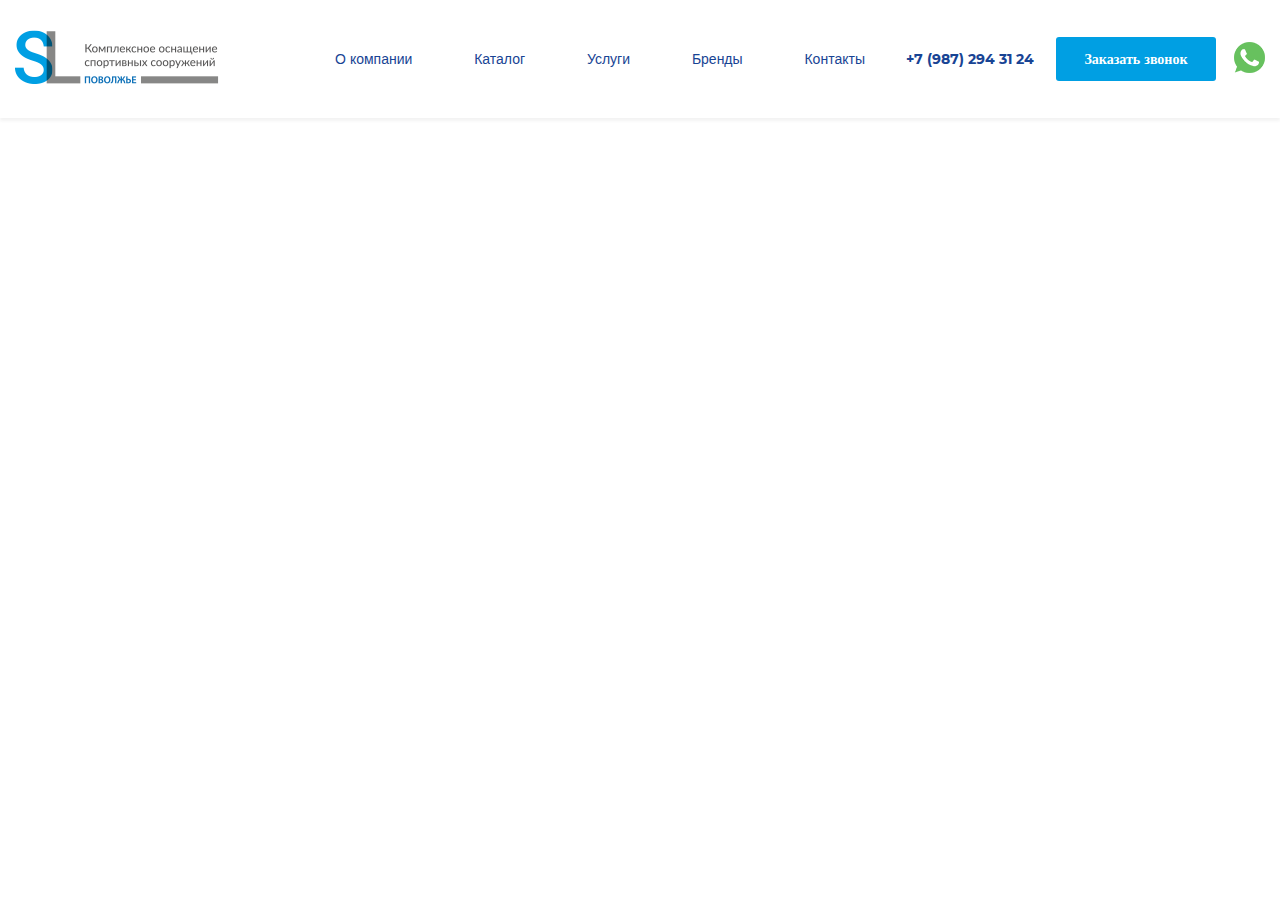
==== commit fd86f1eb: "Add files via upload" ====
--- a/brands.html
+++ b/brands.html
@@ -1 +1,92 @@
-<!doctype html><html lang="ru"><head><meta charset="utf-8"/><meta name="viewport" content="width=device-width,initial-scale=1,shrink-to-fit=no"/><link rel="shortcut icon" href="favicon/favicon.ico"/><link rel="stylesheet" href="css/style.bundle.css"/><title>Бренды | Спортлайн</title></head><body><header class="header"><div class="container"><div class="row align-items-center header__rowup"><div class="col-lg-4 col-md-8 col-sm-6 col"><a href="/" class="logot"><img src="img/logo.png" id="logo"/></a></div><div class="col-lg-7 d-none d-lg-block d-xl-block"><ul class="header__menu"><li class="header__menuItem"><a href="#antrkt" class="">О компании</a></li><li class="header__menuItem"><a href="/catalog.html">Каталог</a></li><li class="header__menuItem"><a href="/services.html">Услуги</a></li><li class="header__menuItem"><a href="#ice" class="">Бренды</a></li><li class="header__menuItem"><a href="#contacts" class="">Контакты</a></li></ul></div><div class="col-lg-5 col-md-8 col-sm-10 col header__transf"><div class="header__communicationPanel"><a href="tel:+78001234567" class="header__communicationPanelPhone">8 800 123-45-67 </a><a href="#pop" class="header__communicationPanelButton popup-with-form">Заказать звонок </a><a class="header__communicationPanelSocial"><img src="img/icons/whatsapp.png" alt="whatsapp"></a></div><button class="header__buttonMenu"><img src="img/icons/menu.png" alt=""></button></div></div></div><div class="header__menuMobile"><div class="container"><div class="row"><div class="col"><div class="header__menuMobile-mp"><h3>Навигация по сайту</h3><ul class="header__menuMobileNav"><li class="header__menuItem"><a href="#antrkt" class="" onclick="closeMenu()">О компании</a></li><li class="header__menuItem"><a onclick="closeMenu()" href="/qwer/catalog.html">Каталог</a></li><li class="header__menuItem"><a onclick="closeMenu()" href="/qwer/services.html">Услуги</a></li><li class="header__menuItem"><a onclick="closeMenu()" href="#ice" class="">Бренды</a></li><li class="header__menuItem"><a onclick="closeMenu()" href="#contacts" class="">Контакты</a></li></ul><div class="header__menuMobileCommunicationPanel"><a href="#pop" class="header__menuMobileCommunicationPanelButton popup-with-form">Заказать звонок </a><a class="header__menuMobileCommunicationPanelSocial"><img src="img/icons/whatsapp.png" alt="whatsapp"></a></div></div></div></div></div></div></header><div></div><footer class="footer"><div class="container"><div class="row align-content-center"><div class="col-lg-4 col-md-3 col-md-16 col-sm-16"><div class="footer__info"><span>©«Спортлайн», 2020</span> <a href="">Политика конфидециальности</a></div></div><div class="col-lg-7 col-md-16 col-sm-16"><ul class="footer__menu"><ul class="footer__menu"><li class="footer__menuItem"><a href="/">О компании</a></li><li class="footer__menuItem"><a href="/brands.html">Бренды</a></li><li class="footer__menuItem"><a href="/catalog.html">Каталог</a></li><li class="footer__menuItem"><a href="/services.html">Услуги</a></li><li class="footer__menuItem"><a href="/contacts.html">Контакты</a></li></ul></ul></div><div class="col-lg-5 col-md-16 col-sm-16"><div class="footer__communicationPanel"><a href="tel:+78001234567" class="footer__communicationPanelPhone">8 800 123 45 67 </a><a href="#pop" class="footer__communicationPanelButton popup-with-form">Заказать звонок</a></div></div></div></div></footer><form id="pop" class="white-popup-block mfp-hide pop-call pop"><fieldset class="pop__wrapper" style="border:0;"><ol class="pop__block"><li class="pop__item pop__item-name req"><label class="pop__label" for="pop-name">Имя</label> <input class="pop__inp" id="pop-name" name="pop-name" placeholder="" required=""></li><li class="pop__item pop__item-phone req"><label class="pop__label" for="pop-phone">Телефон</label> <input class="pop__inp" id="pop-phone" name="pop-phone" type="tel" placeholder="" required=""></li><li class="pop__item pop__item-txtar"><label class="pop__label" for="pop-textarea">Сообщение</label><br><textarea class="pop__textarea" id="pop-textarea"></textarea></li></ol><div class="pop__inner"><p class="pop__text"><span>*</span>Обязательно для заполнения</p><button class="pop__btn">Отправить</button></div><p class="pop__ps">Нажимая кнопку «Отправить» я даю согласие на обработку персональных данных</p></fieldset></form><script src="js/main.bundle.js"></script></body></html>+<!doctype html>
+<html lang="ru">
+
+<head>
+    <meta charset="utf-8" />
+    <meta name="viewport" content="width=device-width,initial-scale=1,shrink-to-fit=no" />
+    <link rel="shortcut icon" href="favicon/favicon.ico" />
+    <link rel="stylesheet" href="css/style.bundle.css" />
+    <title>Бренды | Спортлайн</title>
+</head>
+
+<body>
+    <header class="header">
+        <div class="container">
+            <div class="row align-items-center header__rowup">
+                <div class="col-lg-4 col-md-8 col-sm-6 col"><a href="https://alexeysoloberezin.github.io/qwe/" class="logot"><img src="img/logo.png" id="logo"/></a></div>
+                <div class="col-lg-7 d-none d-lg-block d-xl-block">
+                    <ul class="header__menu">
+                        <li class="header__menuItem"><a href="#antrkt" class="">О компании</a></li>
+                        <li class="header__menuItem"><a href="https://alexeysoloberezin.github.io/qwe/catalog.html">Каталог</a></li>
+                        <li class="header__menuItem"><a href="https://alexeysoloberezin.github.io/qwe/services.html">Услуги</a></li>
+                        <li class="header__menuItem"><a href="#ice" class="">Бренды</a></li>
+                        <li class="header__menuItem"><a href="#contacts" class="">Контакты</a></li>
+                    </ul>
+                </div>
+                <div class="col-lg-5 col-md-8 col-sm-10 col header__transf">
+                    <div class="header__communicationPanel"><a href="tel:+79872943124" class="header__communicationPanelPhone">+7 (987) 294 31 24 </a><a href="#pop" class="header__communicationPanelButton popup-with-form">Заказать звонок </a><a class="header__communicationPanelSocial"><img src="img/icons/whatsapp.png" alt="whatsapp"></a></div>
+                    <button
+                        class="header__buttonMenu"><img src="img/icons/menu.png" alt=""></button>
+                </div>
+            </div>
+        </div>
+        <div class="header__menuMobile">
+            <div class="container">
+                <div class="row">
+                    <div class="col">
+                        <div class="header__menuMobile-mp">
+                            <h3>Навигация по сайту</h3>
+                            <ul class="header__menuMobileNav">
+                                <li class="header__menuItem"><a href="#antrkt" class="" onclick="closeMenu()">О компании</a></li>
+                                <li class="header__menuItem"><a onclick="closeMenu()" href="/qwer/catalog.html">Каталог</a></li>
+                                <li class="header__menuItem"><a onclick="closeMenu()" href="/qwer/services.html">Услуги</a></li>
+                                <li class="header__menuItem"><a onclick="closeMenu()" href="#ice" class="">Бренды</a></li>
+                                <li class="header__menuItem"><a onclick="closeMenu()" href="#contacts" class="">Контакты</a></li>
+                            </ul>
+                            <div class="header__menuMobileCommunicationPanel"><a href="#pop" class="header__menuMobileCommunicationPanelButton popup-with-form">Заказать звонок </a><a class="header__menuMobileCommunicationPanelSocial"><img src="img/icons/whatsapp.png" alt="whatsapp"></a></div>
+                        </div>
+                    </div>
+                </div>
+            </div>
+        </div>
+    </header>
+    <div></div>
+    <footer class="footer">
+        <div class="container">
+            <div class="row align-content-center">
+                <div class="col-lg-4 col-md-3 col-md-16 col-sm-16">
+                    <div class="footer__info"><span>©«Спортлайн», 2020</span> <a href="">Политика конфидециальности</a></div>
+                </div>
+                <div class="col-lg-7 col-md-16 col-sm-16">
+                    <ul class="footer__menu">
+                        <ul class="footer__menu">
+                            <li class="footer__menuItem"><a href="/">О компании</a></li>
+                            <li class="footer__menuItem"><a href="/brands.html">Бренды</a></li>
+                            <li class="footer__menuItem"><a href="/catalog.html">Каталог</a></li>
+                            <li class="footer__menuItem"><a href="/services.html">Услуги</a></li>
+                            <li class="footer__menuItem"><a href="/contacts.html">Контакты</a></li>
+                        </ul>
+                    </ul>
+                </div>
+                <div class="col-lg-5 col-md-16 col-sm-16">
+                    <div class="footer__communicationPanel"><a href="tel:+79872943124" class="footer__communicationPanelPhone">+7 (987) 294 31 24 </a><a href="#pop" class="footer__communicationPanelButton popup-with-form">Заказать звонок</a></div>
+                </div>
+            </div>
+        </div>
+    </footer>
+    <form id="pop" class="white-popup-block mfp-hide pop-call pop">
+        <fieldset class="pop__wrapper" style="border:0;">
+            <ol class="pop__block">
+                <li class="pop__item pop__item-name req"><label class="pop__label" for="pop-name">Имя</label> <input class="pop__inp" id="pop-name" name="pop-name" placeholder="" required=""></li>
+                <li class="pop__item pop__item-phone req"><label class="pop__label" for="pop-phone">Телефон</label> <input class="pop__inp" id="pop-phone" name="pop-phone" type="tel" placeholder="" required=""></li>
+                <li class="pop__item pop__item-txtar"><label class="pop__label" for="pop-textarea">Сообщение</label><br><textarea class="pop__textarea" id="pop-textarea"></textarea></li>
+            </ol>
+            <div class="pop__inner">
+                <p class="pop__text"><span>*</span>Обязательно для заполнения</p><button class="pop__btn">Отправить</button></div>
+            <p class="pop__ps">Нажимая кнопку «Отправить» я даю согласие на обработку персональных данных</p>
+        </fieldset>
+    </form>
+    <script src="js/main.bundle.js"></script>
+</body>
+
+</html>--- a/css/style.bundle.css
+++ b/css/style.bundle.css
@@ -748,7 +748,7 @@
  * Copyright 2011-2020 The Bootstrap Authors
  * Copyright 2011-2020 Twitter, Inc.
  * Licensed under MIT (https://github.com/twbs/bootstrap/blob/main/LICENSE)
- */html{box-sizing:border-box;-ms-overflow-style:scrollbar}*,*::before,*::after{box-sizing:inherit}.container,.container-fluid,.container-sm,.container-md,.container-lg,.container-xl{width:100%;padding-right:15px;padding-left:15px;margin-right:auto;margin-left:auto}@media (min-width: 576px){.container,.container-sm{max-width:540px}}@media (min-width: 768px){.container,.container-sm,.container-md{max-width:720px}}@media (min-width: 992px){.container,.container-sm,.container-md,.container-lg{max-width:960px}}@media (min-width: 1200px){.container,.container-sm,.container-md,.container-lg,.container-xl{max-width:1280px}}.row{display:flex;flex-wrap:wrap;margin-right:-15px;margin-left:-15px}.no-gutters{margin-right:0;margin-left:0}.no-gutters>.col,.no-gutters>[class*="col-"]{padding-right:0;padding-left:0}.col-1,.col-2,.col-3,.col-4,.col-5,.col-6,.col-7,.col-8,.col-9,.col-10,.col-11,.col-12,.col-13,.col-14,.col-15,.col-16,.col,.col-auto,.col-sm-1,.col-sm-2,.col-sm-3,.col-sm-4,.col-sm-5,.col-sm-6,.col-sm-7,.col-sm-8,.col-sm-9,.col-sm-10,.col-sm-11,.col-sm-12,.col-sm-13,.col-sm-14,.col-sm-15,.col-sm-16,.col-sm,.col-sm-auto,.col-md-1,.col-md-2,.col-md-3,.col-md-4,.col-md-5,.col-md-6,.col-md-7,.col-md-8,.col-md-9,.col-md-10,.col-md-11,.col-md-12,.col-md-13,.col-md-14,.col-md-15,.col-md-16,.col-md,.col-md-auto,.col-lg-1,.col-lg-2,.col-lg-3,.col-lg-4,.col-lg-5,.col-lg-6,.col-lg-7,.col-lg-8,.col-lg-9,.col-lg-10,.col-lg-11,.col-lg-12,.col-lg-13,.col-lg-14,.col-lg-15,.col-lg-16,.col-lg,.col-lg-auto,.col-xl-1,.col-xl-2,.col-xl-3,.col-xl-4,.col-xl-5,.col-xl-6,.col-xl-7,.col-xl-8,.col-xl-9,.col-xl-10,.col-xl-11,.col-xl-12,.col-xl-13,.col-xl-14,.col-xl-15,.col-xl-16,.col-xl,.col-xl-auto{position:relative;width:100%;padding-right:15px;padding-left:15px}.col{flex-basis:0;flex-grow:1;max-width:100%}.row-cols-1>*{flex:0 0 100%;max-width:100%}.row-cols-2>*{flex:0 0 50%;max-width:50%}.row-cols-3>*{flex:0 0 33.33333%;max-width:33.33333%}.row-cols-4>*{flex:0 0 25%;max-width:25%}.row-cols-5>*{flex:0 0 20%;max-width:20%}.row-cols-6>*{flex:0 0 16.66667%;max-width:16.66667%}.col-auto{flex:0 0 auto;width:auto;max-width:100%}.col-1{flex:0 0 6.25%;max-width:6.25%}.col-2{flex:0 0 12.5%;max-width:12.5%}.col-3{flex:0 0 18.75%;max-width:18.75%}.col-4{flex:0 0 25%;max-width:25%}.col-5{flex:0 0 31.25%;max-width:31.25%}.col-6{flex:0 0 37.5%;max-width:37.5%}.col-7{flex:0 0 43.75%;max-width:43.75%}.col-8{flex:0 0 50%;max-width:50%}.col-9{flex:0 0 56.25%;max-width:56.25%}.col-10{flex:0 0 62.5%;max-width:62.5%}.col-11{flex:0 0 68.75%;max-width:68.75%}.col-12{flex:0 0 75%;max-width:75%}.col-13{flex:0 0 81.25%;max-width:81.25%}.col-14{flex:0 0 87.5%;max-width:87.5%}.col-15{flex:0 0 93.75%;max-width:93.75%}.col-16{flex:0 0 100%;max-width:100%}.order-first{order:-1}.order-last{order:17}.order-0{order:0}.order-1{order:1}.order-2{order:2}.order-3{order:3}.order-4{order:4}.order-5{order:5}.order-6{order:6}.order-7{order:7}.order-8{order:8}.order-9{order:9}.order-10{order:10}.order-11{order:11}.order-12{order:12}.order-13{order:13}.order-14{order:14}.order-15{order:15}.order-16{order:16}.offset-1{margin-left:6.25%}.offset-2{margin-left:12.5%}.offset-3{margin-left:18.75%}.offset-4{margin-left:25%}.offset-5{margin-left:31.25%}.offset-6{margin-left:37.5%}.offset-7{margin-left:43.75%}.offset-8{margin-left:50%}.offset-9{margin-left:56.25%}.offset-10{margin-left:62.5%}.offset-11{margin-left:68.75%}.offset-12{margin-left:75%}.offset-13{margin-left:81.25%}.offset-14{margin-left:87.5%}.offset-15{margin-left:93.75%}@media (min-width: 576px){.col-sm{flex-basis:0;flex-grow:1;max-width:100%}.row-cols-sm-1>*{flex:0 0 100%;max-width:100%}.row-cols-sm-2>*{flex:0 0 50%;max-width:50%}.row-cols-sm-3>*{flex:0 0 33.33333%;max-width:33.33333%}.row-cols-sm-4>*{flex:0 0 25%;max-width:25%}.row-cols-sm-5>*{flex:0 0 20%;max-width:20%}.row-cols-sm-6>*{flex:0 0 16.66667%;max-width:16.66667%}.col-sm-auto{flex:0 0 auto;width:auto;max-width:100%}.col-sm-1{flex:0 0 6.25%;max-width:6.25%}.col-sm-2{flex:0 0 12.5%;max-width:12.5%}.col-sm-3{flex:0 0 18.75%;max-width:18.75%}.col-sm-4{flex:0 0 25%;max-width:25%}.col-sm-5{flex:0 0 31.25%;max-width:31.25%}.col-sm-6{flex:0 0 37.5%;max-width:37.5%}.col-sm-7{flex:0 0 43.75%;max-width:43.75%}.col-sm-8{flex:0 0 50%;max-width:50%}.col-sm-9{flex:0 0 56.25%;max-width:56.25%}.col-sm-10{flex:0 0 62.5%;max-width:62.5%}.col-sm-11{flex:0 0 68.75%;max-width:68.75%}.col-sm-12{flex:0 0 75%;max-width:75%}.col-sm-13{flex:0 0 81.25%;max-width:81.25%}.col-sm-14{flex:0 0 87.5%;max-width:87.5%}.col-sm-15{flex:0 0 93.75%;max-width:93.75%}.col-sm-16{flex:0 0 100%;max-width:100%}.order-sm-first{order:-1}.order-sm-last{order:17}.order-sm-0{order:0}.order-sm-1{order:1}.order-sm-2{order:2}.order-sm-3{order:3}.order-sm-4{order:4}.order-sm-5{order:5}.order-sm-6{order:6}.order-sm-7{order:7}.order-sm-8{order:8}.order-sm-9{order:9}.order-sm-10{order:10}.order-sm-11{order:11}.order-sm-12{order:12}.order-sm-13{order:13}.order-sm-14{order:14}.order-sm-15{order:15}.order-sm-16{order:16}.offset-sm-0{margin-left:0}.offset-sm-1{margin-left:6.25%}.offset-sm-2{margin-left:12.5%}.offset-sm-3{margin-left:18.75%}.offset-sm-4{margin-left:25%}.offset-sm-5{margin-left:31.25%}.offset-sm-6{margin-left:37.5%}.offset-sm-7{margin-left:43.75%}.offset-sm-8{margin-left:50%}.offset-sm-9{margin-left:56.25%}.offset-sm-10{margin-left:62.5%}.offset-sm-11{margin-left:68.75%}.offset-sm-12{margin-left:75%}.offset-sm-13{margin-left:81.25%}.offset-sm-14{margin-left:87.5%}.offset-sm-15{margin-left:93.75%}}@media (min-width: 768px){.col-md{flex-basis:0;flex-grow:1;max-width:100%}.row-cols-md-1>*{flex:0 0 100%;max-width:100%}.row-cols-md-2>*{flex:0 0 50%;max-width:50%}.row-cols-md-3>*{flex:0 0 33.33333%;max-width:33.33333%}.row-cols-md-4>*{flex:0 0 25%;max-width:25%}.row-cols-md-5>*{flex:0 0 20%;max-width:20%}.row-cols-md-6>*{flex:0 0 16.66667%;max-width:16.66667%}.col-md-auto{flex:0 0 auto;width:auto;max-width:100%}.col-md-1{flex:0 0 6.25%;max-width:6.25%}.col-md-2{flex:0 0 12.5%;max-width:12.5%}.col-md-3{flex:0 0 18.75%;max-width:18.75%}.col-md-4{flex:0 0 25%;max-width:25%}.col-md-5{flex:0 0 31.25%;max-width:31.25%}.col-md-6{flex:0 0 37.5%;max-width:37.5%}.col-md-7{flex:0 0 43.75%;max-width:43.75%}.col-md-8{flex:0 0 50%;max-width:50%}.col-md-9{flex:0 0 56.25%;max-width:56.25%}.col-md-10{flex:0 0 62.5%;max-width:62.5%}.col-md-11{flex:0 0 68.75%;max-width:68.75%}.col-md-12{flex:0 0 75%;max-width:75%}.col-md-13{flex:0 0 81.25%;max-width:81.25%}.col-md-14{flex:0 0 87.5%;max-width:87.5%}.col-md-15{flex:0 0 93.75%;max-width:93.75%}.col-md-16{flex:0 0 100%;max-width:100%}.order-md-first{order:-1}.order-md-last{order:17}.order-md-0{order:0}.order-md-1{order:1}.order-md-2{order:2}.order-md-3{order:3}.order-md-4{order:4}.order-md-5{order:5}.order-md-6{order:6}.order-md-7{order:7}.order-md-8{order:8}.order-md-9{order:9}.order-md-10{order:10}.order-md-11{order:11}.order-md-12{order:12}.order-md-13{order:13}.order-md-14{order:14}.order-md-15{order:15}.order-md-16{order:16}.offset-md-0{margin-left:0}.offset-md-1{margin-left:6.25%}.offset-md-2{margin-left:12.5%}.offset-md-3{margin-left:18.75%}.offset-md-4{margin-left:25%}.offset-md-5{margin-left:31.25%}.offset-md-6{margin-left:37.5%}.offset-md-7{margin-left:43.75%}.offset-md-8{margin-left:50%}.offset-md-9{margin-left:56.25%}.offset-md-10{margin-left:62.5%}.offset-md-11{margin-left:68.75%}.offset-md-12{margin-left:75%}.offset-md-13{margin-left:81.25%}.offset-md-14{margin-left:87.5%}.offset-md-15{margin-left:93.75%}}@media (min-width: 992px){.col-lg{flex-basis:0;flex-grow:1;max-width:100%}.row-cols-lg-1>*{flex:0 0 100%;max-width:100%}.row-cols-lg-2>*{flex:0 0 50%;max-width:50%}.row-cols-lg-3>*{flex:0 0 33.33333%;max-width:33.33333%}.row-cols-lg-4>*{flex:0 0 25%;max-width:25%}.row-cols-lg-5>*{flex:0 0 20%;max-width:20%}.row-cols-lg-6>*{flex:0 0 16.66667%;max-width:16.66667%}.col-lg-auto{flex:0 0 auto;width:auto;max-width:100%}.col-lg-1{flex:0 0 6.25%;max-width:6.25%}.col-lg-2{flex:0 0 12.5%;max-width:12.5%}.col-lg-3{flex:0 0 18.75%;max-width:18.75%}.col-lg-4{flex:0 0 25%;max-width:25%}.col-lg-5{flex:0 0 31.25%;max-width:31.25%}.col-lg-6{flex:0 0 37.5%;max-width:37.5%}.col-lg-7{flex:0 0 43.75%;max-width:43.75%}.col-lg-8{flex:0 0 50%;max-width:50%}.col-lg-9{flex:0 0 56.25%;max-width:56.25%}.col-lg-10{flex:0 0 62.5%;max-width:62.5%}.col-lg-11{flex:0 0 68.75%;max-width:68.75%}.col-lg-12{flex:0 0 75%;max-width:75%}.col-lg-13{flex:0 0 81.25%;max-width:81.25%}.col-lg-14{flex:0 0 87.5%;max-width:87.5%}.col-lg-15{flex:0 0 93.75%;max-width:93.75%}.col-lg-16{flex:0 0 100%;max-width:100%}.order-lg-first{order:-1}.order-lg-last{order:17}.order-lg-0{order:0}.order-lg-1{order:1}.order-lg-2{order:2}.order-lg-3{order:3}.order-lg-4{order:4}.order-lg-5{order:5}.order-lg-6{order:6}.order-lg-7{order:7}.order-lg-8{order:8}.order-lg-9{order:9}.order-lg-10{order:10}.order-lg-11{order:11}.order-lg-12{order:12}.order-lg-13{order:13}.order-lg-14{order:14}.order-lg-15{order:15}.order-lg-16{order:16}.offset-lg-0{margin-left:0}.offset-lg-1{margin-left:6.25%}.offset-lg-2{margin-left:12.5%}.offset-lg-3{margin-left:18.75%}.offset-lg-4{margin-left:25%}.offset-lg-5{margin-left:31.25%}.offset-lg-6{margin-left:37.5%}.offset-lg-7{margin-left:43.75%}.offset-lg-8{margin-left:50%}.offset-lg-9{margin-left:56.25%}.offset-lg-10{margin-left:62.5%}.offset-lg-11{margin-left:68.75%}.offset-lg-12{margin-left:75%}.offset-lg-13{margin-left:81.25%}.offset-lg-14{margin-left:87.5%}.offset-lg-15{margin-left:93.75%}}@media (min-width: 1200px){.col-xl{flex-basis:0;flex-grow:1;max-width:100%}.row-cols-xl-1>*{flex:0 0 100%;max-width:100%}.row-cols-xl-2>*{flex:0 0 50%;max-width:50%}.row-cols-xl-3>*{flex:0 0 33.33333%;max-width:33.33333%}.row-cols-xl-4>*{flex:0 0 25%;max-width:25%}.row-cols-xl-5>*{flex:0 0 20%;max-width:20%}.row-cols-xl-6>*{flex:0 0 16.66667%;max-width:16.66667%}.col-xl-auto{flex:0 0 auto;width:auto;max-width:100%}.col-xl-1{flex:0 0 6.25%;max-width:6.25%}.col-xl-2{flex:0 0 12.5%;max-width:12.5%}.col-xl-3{flex:0 0 18.75%;max-width:18.75%}.col-xl-4{flex:0 0 25%;max-width:25%}.col-xl-5{flex:0 0 31.25%;max-width:31.25%}.col-xl-6{flex:0 0 37.5%;max-width:37.5%}.col-xl-7{flex:0 0 43.75%;max-width:43.75%}.col-xl-8{flex:0 0 50%;max-width:50%}.col-xl-9{flex:0 0 56.25%;max-width:56.25%}.col-xl-10{flex:0 0 62.5%;max-width:62.5%}.col-xl-11{flex:0 0 68.75%;max-width:68.75%}.col-xl-12{flex:0 0 75%;max-width:75%}.col-xl-13{flex:0 0 81.25%;max-width:81.25%}.col-xl-14{flex:0 0 87.5%;max-width:87.5%}.col-xl-15{flex:0 0 93.75%;max-width:93.75%}.col-xl-16{flex:0 0 100%;max-width:100%}.order-xl-first{order:-1}.order-xl-last{order:17}.order-xl-0{order:0}.order-xl-1{order:1}.order-xl-2{order:2}.order-xl-3{order:3}.order-xl-4{order:4}.order-xl-5{order:5}.order-xl-6{order:6}.order-xl-7{order:7}.order-xl-8{order:8}.order-xl-9{order:9}.order-xl-10{order:10}.order-xl-11{order:11}.order-xl-12{order:12}.order-xl-13{order:13}.order-xl-14{order:14}.order-xl-15{order:15}.order-xl-16{order:16}.offset-xl-0{margin-left:0}.offset-xl-1{margin-left:6.25%}.offset-xl-2{margin-left:12.5%}.offset-xl-3{margin-left:18.75%}.offset-xl-4{margin-left:25%}.offset-xl-5{margin-left:31.25%}.offset-xl-6{margin-left:37.5%}.offset-xl-7{margin-left:43.75%}.offset-xl-8{margin-left:50%}.offset-xl-9{margin-left:56.25%}.offset-xl-10{margin-left:62.5%}.offset-xl-11{margin-left:68.75%}.offset-xl-12{margin-left:75%}.offset-xl-13{margin-left:81.25%}.offset-xl-14{margin-left:87.5%}.offset-xl-15{margin-left:93.75%}}.d-none{display:none !important}.d-inline{display:inline !important}.d-inline-block{display:inline-block !important}.d-block{display:block !important}.d-table{display:table !important}.d-table-row{display:table-row !important}.d-table-cell{display:table-cell !important}.d-flex{display:flex !important}.d-inline-flex{display:inline-flex !important}@media (min-width: 576px){.d-sm-none{display:none !important}.d-sm-inline{display:inline !important}.d-sm-inline-block{display:inline-block !important}.d-sm-block{display:block !important}.d-sm-table{display:table !important}.d-sm-table-row{display:table-row !important}.d-sm-table-cell{display:table-cell !important}.d-sm-flex{display:flex !important}.d-sm-inline-flex{display:inline-flex !important}}@media (min-width: 768px){.d-md-none{display:none !important}.d-md-inline{display:inline !important}.d-md-inline-block{display:inline-block !important}.d-md-block{display:block !important}.d-md-table{display:table !important}.d-md-table-row{display:table-row !important}.d-md-table-cell{display:table-cell !important}.d-md-flex{display:flex !important}.d-md-inline-flex{display:inline-flex !important}}@media (min-width: 992px){.d-lg-none{display:none !important}.d-lg-inline{display:inline !important}.d-lg-inline-block{display:inline-block !important}.d-lg-block{display:block !important}.d-lg-table{display:table !important}.d-lg-table-row{display:table-row !important}.d-lg-table-cell{display:table-cell !important}.d-lg-flex{display:flex !important}.d-lg-inline-flex{display:inline-flex !important}}@media (min-width: 1200px){.d-xl-none{display:none !important}.d-xl-inline{display:inline !important}.d-xl-inline-block{display:inline-block !important}.d-xl-block{display:block !important}.d-xl-table{display:table !important}.d-xl-table-row{display:table-row !important}.d-xl-table-cell{display:table-cell !important}.d-xl-flex{display:flex !important}.d-xl-inline-flex{display:inline-flex !important}}@media print{.d-print-none{display:none !important}.d-print-inline{display:inline !important}.d-print-inline-block{display:inline-block !important}.d-print-block{display:block !important}.d-print-table{display:table !important}.d-print-table-row{display:table-row !important}.d-print-table-cell{display:table-cell !important}.d-print-flex{display:flex !important}.d-print-inline-flex{display:inline-flex !important}}.flex-row{flex-direction:row !important}.flex-column{flex-direction:column !important}.flex-row-reverse{flex-direction:row-reverse !important}.flex-column-reverse{flex-direction:column-reverse !important}.flex-wrap{flex-wrap:wrap !important}.flex-nowrap{flex-wrap:nowrap !important}.flex-wrap-reverse{flex-wrap:wrap-reverse !important}.flex-fill{flex:1 1 auto !important}.flex-grow-0{flex-grow:0 !important}.flex-grow-1{flex-grow:1 !important}.flex-shrink-0{flex-shrink:0 !important}.flex-shrink-1{flex-shrink:1 !important}.justify-content-start{justify-content:flex-start !important}.justify-content-end{justify-content:flex-end !important}.justify-content-center{justify-content:center !important}.justify-content-between{justify-content:space-between !important}.justify-content-around{justify-content:space-around !important}.align-items-start{align-items:flex-start !important}.align-items-end{align-items:flex-end !important}.align-items-center{align-items:center !important}.align-items-baseline{align-items:baseline !important}.align-items-stretch{align-items:stretch !important}.align-content-start{align-content:flex-start !important}.align-content-end{align-content:flex-end !important}.align-content-center{align-content:center !important}.align-content-between{align-content:space-between !important}.align-content-around{align-content:space-around !important}.align-content-stretch{align-content:stretch !important}.align-self-auto{align-self:auto !important}.align-self-start{align-self:flex-start !important}.align-self-end{align-self:flex-end !important}.align-self-center{align-self:center !important}.align-self-baseline{align-self:baseline !important}.align-self-stretch{align-self:stretch !important}@media (min-width: 576px){.flex-sm-row{flex-direction:row !important}.flex-sm-column{flex-direction:column !important}.flex-sm-row-reverse{flex-direction:row-reverse !important}.flex-sm-column-reverse{flex-direction:column-reverse !important}.flex-sm-wrap{flex-wrap:wrap !important}.flex-sm-nowrap{flex-wrap:nowrap !important}.flex-sm-wrap-reverse{flex-wrap:wrap-reverse !important}.flex-sm-fill{flex:1 1 auto !important}.flex-sm-grow-0{flex-grow:0 !important}.flex-sm-grow-1{flex-grow:1 !important}.flex-sm-shrink-0{flex-shrink:0 !important}.flex-sm-shrink-1{flex-shrink:1 !important}.justify-content-sm-start{justify-content:flex-start !important}.justify-content-sm-end{justify-content:flex-end !important}.justify-content-sm-center{justify-content:center !important}.justify-content-sm-between{justify-content:space-between !important}.justify-content-sm-around{justify-content:space-around !important}.align-items-sm-start{align-items:flex-start !important}.align-items-sm-end{align-items:flex-end !important}.align-items-sm-center{align-items:center !important}.align-items-sm-baseline{align-items:baseline !important}.align-items-sm-stretch{align-items:stretch !important}.align-content-sm-start{align-content:flex-start !important}.align-content-sm-end{align-content:flex-end !important}.align-content-sm-center{align-content:center !important}.align-content-sm-between{align-content:space-between !important}.align-content-sm-around{align-content:space-around !important}.align-content-sm-stretch{align-content:stretch !important}.align-self-sm-auto{align-self:auto !important}.align-self-sm-start{align-self:flex-start !important}.align-self-sm-end{align-self:flex-end !important}.align-self-sm-center{align-self:center !important}.align-self-sm-baseline{align-self:baseline !important}.align-self-sm-stretch{align-self:stretch !important}}@media (min-width: 768px){.flex-md-row{flex-direction:row !important}.flex-md-column{flex-direction:column !important}.flex-md-row-reverse{flex-direction:row-reverse !important}.flex-md-column-reverse{flex-direction:column-reverse !important}.flex-md-wrap{flex-wrap:wrap !important}.flex-md-nowrap{flex-wrap:nowrap !important}.flex-md-wrap-reverse{flex-wrap:wrap-reverse !important}.flex-md-fill{flex:1 1 auto !important}.flex-md-grow-0{flex-grow:0 !important}.flex-md-grow-1{flex-grow:1 !important}.flex-md-shrink-0{flex-shrink:0 !important}.flex-md-shrink-1{flex-shrink:1 !important}.justify-content-md-start{justify-content:flex-start !important}.justify-content-md-end{justify-content:flex-end !important}.justify-content-md-center{justify-content:center !important}.justify-content-md-between{justify-content:space-between !important}.justify-content-md-around{justify-content:space-around !important}.align-items-md-start{align-items:flex-start !important}.align-items-md-end{align-items:flex-end !important}.align-items-md-center{align-items:center !important}.align-items-md-baseline{align-items:baseline !important}.align-items-md-stretch{align-items:stretch !important}.align-content-md-start{align-content:flex-start !important}.align-content-md-end{align-content:flex-end !important}.align-content-md-center{align-content:center !important}.align-content-md-between{align-content:space-between !important}.align-content-md-around{align-content:space-around !important}.align-content-md-stretch{align-content:stretch !important}.align-self-md-auto{align-self:auto !important}.align-self-md-start{align-self:flex-start !important}.align-self-md-end{align-self:flex-end !important}.align-self-md-center{align-self:center !important}.align-self-md-baseline{align-self:baseline !important}.align-self-md-stretch{align-self:stretch !important}}@media (min-width: 992px){.flex-lg-row{flex-direction:row !important}.flex-lg-column{flex-direction:column !important}.flex-lg-row-reverse{flex-direction:row-reverse !important}.flex-lg-column-reverse{flex-direction:column-reverse !important}.flex-lg-wrap{flex-wrap:wrap !important}.flex-lg-nowrap{flex-wrap:nowrap !important}.flex-lg-wrap-reverse{flex-wrap:wrap-reverse !important}.flex-lg-fill{flex:1 1 auto !important}.flex-lg-grow-0{flex-grow:0 !important}.flex-lg-grow-1{flex-grow:1 !important}.flex-lg-shrink-0{flex-shrink:0 !important}.flex-lg-shrink-1{flex-shrink:1 !important}.justify-content-lg-start{justify-content:flex-start !important}.justify-content-lg-end{justify-content:flex-end !important}.justify-content-lg-center{justify-content:center !important}.justify-content-lg-between{justify-content:space-between !important}.justify-content-lg-around{justify-content:space-around !important}.align-items-lg-start{align-items:flex-start !important}.align-items-lg-end{align-items:flex-end !important}.align-items-lg-center{align-items:center !important}.align-items-lg-baseline{align-items:baseline !important}.align-items-lg-stretch{align-items:stretch !important}.align-content-lg-start{align-content:flex-start !important}.align-content-lg-end{align-content:flex-end !important}.align-content-lg-center{align-content:center !important}.align-content-lg-between{align-content:space-between !important}.align-content-lg-around{align-content:space-around !important}.align-content-lg-stretch{align-content:stretch !important}.align-self-lg-auto{align-self:auto !important}.align-self-lg-start{align-self:flex-start !important}.align-self-lg-end{align-self:flex-end !important}.align-self-lg-center{align-self:center !important}.align-self-lg-baseline{align-self:baseline !important}.align-self-lg-stretch{align-self:stretch !important}}@media (min-width: 1200px){.flex-xl-row{flex-direction:row !important}.flex-xl-column{flex-direction:column !important}.flex-xl-row-reverse{flex-direction:row-reverse !important}.flex-xl-column-reverse{flex-direction:column-reverse !important}.flex-xl-wrap{flex-wrap:wrap !important}.flex-xl-nowrap{flex-wrap:nowrap !important}.flex-xl-wrap-reverse{flex-wrap:wrap-reverse !important}.flex-xl-fill{flex:1 1 auto !important}.flex-xl-grow-0{flex-grow:0 !important}.flex-xl-grow-1{flex-grow:1 !important}.flex-xl-shrink-0{flex-shrink:0 !important}.flex-xl-shrink-1{flex-shrink:1 !important}.justify-content-xl-start{justify-content:flex-start !important}.justify-content-xl-end{justify-content:flex-end !important}.justify-content-xl-center{justify-content:center !important}.justify-content-xl-between{justify-content:space-between !important}.justify-content-xl-around{justify-content:space-around !important}.align-items-xl-start{align-items:flex-start !important}.align-items-xl-end{align-items:flex-end !important}.align-items-xl-center{align-items:center !important}.align-items-xl-baseline{align-items:baseline !important}.align-items-xl-stretch{align-items:stretch !important}.align-content-xl-start{align-content:flex-start !important}.align-content-xl-end{align-content:flex-end !important}.align-content-xl-center{align-content:center !important}.align-content-xl-between{align-content:space-between !important}.align-content-xl-around{align-content:space-around !important}.align-content-xl-stretch{align-content:stretch !important}.align-self-xl-auto{align-self:auto !important}.align-self-xl-start{align-self:flex-start !important}.align-self-xl-end{align-self:flex-end !important}.align-self-xl-center{align-self:center !important}.align-self-xl-baseline{align-self:baseline !important}.align-self-xl-stretch{align-self:stretch !important}}.m-0{margin:0 !important}.mt-0,.my-0{margin-top:0 !important}.mr-0,.mx-0{margin-right:0 !important}.mb-0,.my-0{margin-bottom:0 !important}.ml-0,.mx-0{margin-left:0 !important}.m-1{margin:.25rem !important}.mt-1,.my-1{margin-top:.25rem !important}.mr-1,.mx-1{margin-right:.25rem !important}.mb-1,.my-1{margin-bottom:.25rem !important}.ml-1,.mx-1{margin-left:.25rem !important}.m-2{margin:.5rem !important}.mt-2,.my-2{margin-top:.5rem !important}.mr-2,.mx-2{margin-right:.5rem !important}.mb-2,.my-2{margin-bottom:.5rem !important}.ml-2,.mx-2{margin-left:.5rem !important}.m-3{margin:1rem !important}.mt-3,.my-3{margin-top:1rem !important}.mr-3,.mx-3{margin-right:1rem !important}.mb-3,.my-3{margin-bottom:1rem !important}.ml-3,.mx-3{margin-left:1rem !important}.m-4{margin:1.5rem !important}.mt-4,.my-4{margin-top:1.5rem !important}.mr-4,.mx-4{margin-right:1.5rem !important}.mb-4,.my-4{margin-bottom:1.5rem !important}.ml-4,.mx-4{margin-left:1.5rem !important}.m-5{margin:3rem !important}.mt-5,.my-5{margin-top:3rem !important}.mr-5,.mx-5{margin-right:3rem !important}.mb-5,.my-5{margin-bottom:3rem !important}.ml-5,.mx-5{margin-left:3rem !important}.p-0{padding:0 !important}.pt-0,.py-0{padding-top:0 !important}.pr-0,.px-0{padding-right:0 !important}.pb-0,.py-0{padding-bottom:0 !important}.pl-0,.px-0{padding-left:0 !important}.p-1{padding:.25rem !important}.pt-1,.py-1{padding-top:.25rem !important}.pr-1,.px-1{padding-right:.25rem !important}.pb-1,.py-1{padding-bottom:.25rem !important}.pl-1,.px-1{padding-left:.25rem !important}.p-2{padding:.5rem !important}.pt-2,.py-2{padding-top:.5rem !important}.pr-2,.px-2{padding-right:.5rem !important}.pb-2,.py-2{padding-bottom:.5rem !important}.pl-2,.px-2{padding-left:.5rem !important}.p-3{padding:1rem !important}.pt-3,.py-3{padding-top:1rem !important}.pr-3,.px-3{padding-right:1rem !important}.pb-3,.py-3{padding-bottom:1rem !important}.pl-3,.px-3{padding-left:1rem !important}.p-4{padding:1.5rem !important}.pt-4,.py-4{padding-top:1.5rem !important}.pr-4,.px-4{padding-right:1.5rem !important}.pb-4,.py-4{padding-bottom:1.5rem !important}.pl-4,.px-4{padding-left:1.5rem !important}.p-5{padding:3rem !important}.pt-5,.py-5{padding-top:3rem !important}.pr-5,.px-5{padding-right:3rem !important}.pb-5,.py-5{padding-bottom:3rem !important}.pl-5,.px-5{padding-left:3rem !important}.m-n1{margin:-.25rem !important}.mt-n1,.my-n1{margin-top:-.25rem !important}.mr-n1,.mx-n1{margin-right:-.25rem !important}.mb-n1,.my-n1{margin-bottom:-.25rem !important}.ml-n1,.mx-n1{margin-left:-.25rem !important}.m-n2{margin:-.5rem !important}.mt-n2,.my-n2{margin-top:-.5rem !important}.mr-n2,.mx-n2{margin-right:-.5rem !important}.mb-n2,.my-n2{margin-bottom:-.5rem !important}.ml-n2,.mx-n2{margin-left:-.5rem !important}.m-n3{margin:-1rem !important}.mt-n3,.my-n3{margin-top:-1rem !important}.mr-n3,.mx-n3{margin-right:-1rem !important}.mb-n3,.my-n3{margin-bottom:-1rem !important}.ml-n3,.mx-n3{margin-left:-1rem !important}.m-n4{margin:-1.5rem !important}.mt-n4,.my-n4{margin-top:-1.5rem !important}.mr-n4,.mx-n4{margin-right:-1.5rem !important}.mb-n4,.my-n4{margin-bottom:-1.5rem !important}.ml-n4,.mx-n4{margin-left:-1.5rem !important}.m-n5{margin:-3rem !important}.mt-n5,.my-n5{margin-top:-3rem !important}.mr-n5,.mx-n5{margin-right:-3rem !important}.mb-n5,.my-n5{margin-bottom:-3rem !important}.ml-n5,.mx-n5{margin-left:-3rem !important}.m-auto{margin:auto !important}.mt-auto,.my-auto{margin-top:auto !important}.mr-auto,.mx-auto{margin-right:auto !important}.mb-auto,.my-auto{margin-bottom:auto !important}.ml-auto,.mx-auto{margin-left:auto !important}@media (min-width: 576px){.m-sm-0{margin:0 !important}.mt-sm-0,.my-sm-0{margin-top:0 !important}.mr-sm-0,.mx-sm-0{margin-right:0 !important}.mb-sm-0,.my-sm-0{margin-bottom:0 !important}.ml-sm-0,.mx-sm-0{margin-left:0 !important}.m-sm-1{margin:.25rem !important}.mt-sm-1,.my-sm-1{margin-top:.25rem !important}.mr-sm-1,.mx-sm-1{margin-right:.25rem !important}.mb-sm-1,.my-sm-1{margin-bottom:.25rem !important}.ml-sm-1,.mx-sm-1{margin-left:.25rem !important}.m-sm-2{margin:.5rem !important}.mt-sm-2,.my-sm-2{margin-top:.5rem !important}.mr-sm-2,.mx-sm-2{margin-right:.5rem !important}.mb-sm-2,.my-sm-2{margin-bottom:.5rem !important}.ml-sm-2,.mx-sm-2{margin-left:.5rem !important}.m-sm-3{margin:1rem !important}.mt-sm-3,.my-sm-3{margin-top:1rem !important}.mr-sm-3,.mx-sm-3{margin-right:1rem !important}.mb-sm-3,.my-sm-3{margin-bottom:1rem !important}.ml-sm-3,.mx-sm-3{margin-left:1rem !important}.m-sm-4{margin:1.5rem !important}.mt-sm-4,.my-sm-4{margin-top:1.5rem !important}.mr-sm-4,.mx-sm-4{margin-right:1.5rem !important}.mb-sm-4,.my-sm-4{margin-bottom:1.5rem !important}.ml-sm-4,.mx-sm-4{margin-left:1.5rem !important}.m-sm-5{margin:3rem !important}.mt-sm-5,.my-sm-5{margin-top:3rem !important}.mr-sm-5,.mx-sm-5{margin-right:3rem !important}.mb-sm-5,.my-sm-5{margin-bottom:3rem !important}.ml-sm-5,.mx-sm-5{margin-left:3rem !important}.p-sm-0{padding:0 !important}.pt-sm-0,.py-sm-0{padding-top:0 !important}.pr-sm-0,.px-sm-0{padding-right:0 !important}.pb-sm-0,.py-sm-0{padding-bottom:0 !important}.pl-sm-0,.px-sm-0{padding-left:0 !important}.p-sm-1{padding:.25rem !important}.pt-sm-1,.py-sm-1{padding-top:.25rem !important}.pr-sm-1,.px-sm-1{padding-right:.25rem !important}.pb-sm-1,.py-sm-1{padding-bottom:.25rem !important}.pl-sm-1,.px-sm-1{padding-left:.25rem !important}.p-sm-2{padding:.5rem !important}.pt-sm-2,.py-sm-2{padding-top:.5rem !important}.pr-sm-2,.px-sm-2{padding-right:.5rem !important}.pb-sm-2,.py-sm-2{padding-bottom:.5rem !important}.pl-sm-2,.px-sm-2{padding-left:.5rem !important}.p-sm-3{padding:1rem !important}.pt-sm-3,.py-sm-3{padding-top:1rem !important}.pr-sm-3,.px-sm-3{padding-right:1rem !important}.pb-sm-3,.py-sm-3{padding-bottom:1rem !important}.pl-sm-3,.px-sm-3{padding-left:1rem !important}.p-sm-4{padding:1.5rem !important}.pt-sm-4,.py-sm-4{padding-top:1.5rem !important}.pr-sm-4,.px-sm-4{padding-right:1.5rem !important}.pb-sm-4,.py-sm-4{padding-bottom:1.5rem !important}.pl-sm-4,.px-sm-4{padding-left:1.5rem !important}.p-sm-5{padding:3rem !important}.pt-sm-5,.py-sm-5{padding-top:3rem !important}.pr-sm-5,.px-sm-5{padding-right:3rem !important}.pb-sm-5,.py-sm-5{padding-bottom:3rem !important}.pl-sm-5,.px-sm-5{padding-left:3rem !important}.m-sm-n1{margin:-.25rem !important}.mt-sm-n1,.my-sm-n1{margin-top:-.25rem !important}.mr-sm-n1,.mx-sm-n1{margin-right:-.25rem !important}.mb-sm-n1,.my-sm-n1{margin-bottom:-.25rem !important}.ml-sm-n1,.mx-sm-n1{margin-left:-.25rem !important}.m-sm-n2{margin:-.5rem !important}.mt-sm-n2,.my-sm-n2{margin-top:-.5rem !important}.mr-sm-n2,.mx-sm-n2{margin-right:-.5rem !important}.mb-sm-n2,.my-sm-n2{margin-bottom:-.5rem !important}.ml-sm-n2,.mx-sm-n2{margin-left:-.5rem !important}.m-sm-n3{margin:-1rem !important}.mt-sm-n3,.my-sm-n3{margin-top:-1rem !important}.mr-sm-n3,.mx-sm-n3{margin-right:-1rem !important}.mb-sm-n3,.my-sm-n3{margin-bottom:-1rem !important}.ml-sm-n3,.mx-sm-n3{margin-left:-1rem !important}.m-sm-n4{margin:-1.5rem !important}.mt-sm-n4,.my-sm-n4{margin-top:-1.5rem !important}.mr-sm-n4,.mx-sm-n4{margin-right:-1.5rem !important}.mb-sm-n4,.my-sm-n4{margin-bottom:-1.5rem !important}.ml-sm-n4,.mx-sm-n4{margin-left:-1.5rem !important}.m-sm-n5{margin:-3rem !important}.mt-sm-n5,.my-sm-n5{margin-top:-3rem !important}.mr-sm-n5,.mx-sm-n5{margin-right:-3rem !important}.mb-sm-n5,.my-sm-n5{margin-bottom:-3rem !important}.ml-sm-n5,.mx-sm-n5{margin-left:-3rem !important}.m-sm-auto{margin:auto !important}.mt-sm-auto,.my-sm-auto{margin-top:auto !important}.mr-sm-auto,.mx-sm-auto{margin-right:auto !important}.mb-sm-auto,.my-sm-auto{margin-bottom:auto !important}.ml-sm-auto,.mx-sm-auto{margin-left:auto !important}}@media (min-width: 768px){.m-md-0{margin:0 !important}.mt-md-0,.my-md-0{margin-top:0 !important}.mr-md-0,.mx-md-0{margin-right:0 !important}.mb-md-0,.my-md-0{margin-bottom:0 !important}.ml-md-0,.mx-md-0{margin-left:0 !important}.m-md-1{margin:.25rem !important}.mt-md-1,.my-md-1{margin-top:.25rem !important}.mr-md-1,.mx-md-1{margin-right:.25rem !important}.mb-md-1,.my-md-1{margin-bottom:.25rem !important}.ml-md-1,.mx-md-1{margin-left:.25rem !important}.m-md-2{margin:.5rem !important}.mt-md-2,.my-md-2{margin-top:.5rem !important}.mr-md-2,.mx-md-2{margin-right:.5rem !important}.mb-md-2,.my-md-2{margin-bottom:.5rem !important}.ml-md-2,.mx-md-2{margin-left:.5rem !important}.m-md-3{margin:1rem !important}.mt-md-3,.my-md-3{margin-top:1rem !important}.mr-md-3,.mx-md-3{margin-right:1rem !important}.mb-md-3,.my-md-3{margin-bottom:1rem !important}.ml-md-3,.mx-md-3{margin-left:1rem !important}.m-md-4{margin:1.5rem !important}.mt-md-4,.my-md-4{margin-top:1.5rem !important}.mr-md-4,.mx-md-4{margin-right:1.5rem !important}.mb-md-4,.my-md-4{margin-bottom:1.5rem !important}.ml-md-4,.mx-md-4{margin-left:1.5rem !important}.m-md-5{margin:3rem !important}.mt-md-5,.my-md-5{margin-top:3rem !important}.mr-md-5,.mx-md-5{margin-right:3rem !important}.mb-md-5,.my-md-5{margin-bottom:3rem !important}.ml-md-5,.mx-md-5{margin-left:3rem !important}.p-md-0{padding:0 !important}.pt-md-0,.py-md-0{padding-top:0 !important}.pr-md-0,.px-md-0{padding-right:0 !important}.pb-md-0,.py-md-0{padding-bottom:0 !important}.pl-md-0,.px-md-0{padding-left:0 !important}.p-md-1{padding:.25rem !important}.pt-md-1,.py-md-1{padding-top:.25rem !important}.pr-md-1,.px-md-1{padding-right:.25rem !important}.pb-md-1,.py-md-1{padding-bottom:.25rem !important}.pl-md-1,.px-md-1{padding-left:.25rem !important}.p-md-2{padding:.5rem !important}.pt-md-2,.py-md-2{padding-top:.5rem !important}.pr-md-2,.px-md-2{padding-right:.5rem !important}.pb-md-2,.py-md-2{padding-bottom:.5rem !important}.pl-md-2,.px-md-2{padding-left:.5rem !important}.p-md-3{padding:1rem !important}.pt-md-3,.py-md-3{padding-top:1rem !important}.pr-md-3,.px-md-3{padding-right:1rem !important}.pb-md-3,.py-md-3{padding-bottom:1rem !important}.pl-md-3,.px-md-3{padding-left:1rem !important}.p-md-4{padding:1.5rem !important}.pt-md-4,.py-md-4{padding-top:1.5rem !important}.pr-md-4,.px-md-4{padding-right:1.5rem !important}.pb-md-4,.py-md-4{padding-bottom:1.5rem !important}.pl-md-4,.px-md-4{padding-left:1.5rem !important}.p-md-5{padding:3rem !important}.pt-md-5,.py-md-5{padding-top:3rem !important}.pr-md-5,.px-md-5{padding-right:3rem !important}.pb-md-5,.py-md-5{padding-bottom:3rem !important}.pl-md-5,.px-md-5{padding-left:3rem !important}.m-md-n1{margin:-.25rem !important}.mt-md-n1,.my-md-n1{margin-top:-.25rem !important}.mr-md-n1,.mx-md-n1{margin-right:-.25rem !important}.mb-md-n1,.my-md-n1{margin-bottom:-.25rem !important}.ml-md-n1,.mx-md-n1{margin-left:-.25rem !important}.m-md-n2{margin:-.5rem !important}.mt-md-n2,.my-md-n2{margin-top:-.5rem !important}.mr-md-n2,.mx-md-n2{margin-right:-.5rem !important}.mb-md-n2,.my-md-n2{margin-bottom:-.5rem !important}.ml-md-n2,.mx-md-n2{margin-left:-.5rem !important}.m-md-n3{margin:-1rem !important}.mt-md-n3,.my-md-n3{margin-top:-1rem !important}.mr-md-n3,.mx-md-n3{margin-right:-1rem !important}.mb-md-n3,.my-md-n3{margin-bottom:-1rem !important}.ml-md-n3,.mx-md-n3{margin-left:-1rem !important}.m-md-n4{margin:-1.5rem !important}.mt-md-n4,.my-md-n4{margin-top:-1.5rem !important}.mr-md-n4,.mx-md-n4{margin-right:-1.5rem !important}.mb-md-n4,.my-md-n4{margin-bottom:-1.5rem !important}.ml-md-n4,.mx-md-n4{margin-left:-1.5rem !important}.m-md-n5{margin:-3rem !important}.mt-md-n5,.my-md-n5{margin-top:-3rem !important}.mr-md-n5,.mx-md-n5{margin-right:-3rem !important}.mb-md-n5,.my-md-n5{margin-bottom:-3rem !important}.ml-md-n5,.mx-md-n5{margin-left:-3rem !important}.m-md-auto{margin:auto !important}.mt-md-auto,.my-md-auto{margin-top:auto !important}.mr-md-auto,.mx-md-auto{margin-right:auto !important}.mb-md-auto,.my-md-auto{margin-bottom:auto !important}.ml-md-auto,.mx-md-auto{margin-left:auto !important}}@media (min-width: 992px){.m-lg-0{margin:0 !important}.mt-lg-0,.my-lg-0{margin-top:0 !important}.mr-lg-0,.mx-lg-0{margin-right:0 !important}.mb-lg-0,.my-lg-0{margin-bottom:0 !important}.ml-lg-0,.mx-lg-0{margin-left:0 !important}.m-lg-1{margin:.25rem !important}.mt-lg-1,.my-lg-1{margin-top:.25rem !important}.mr-lg-1,.mx-lg-1{margin-right:.25rem !important}.mb-lg-1,.my-lg-1{margin-bottom:.25rem !important}.ml-lg-1,.mx-lg-1{margin-left:.25rem !important}.m-lg-2{margin:.5rem !important}.mt-lg-2,.my-lg-2{margin-top:.5rem !important}.mr-lg-2,.mx-lg-2{margin-right:.5rem !important}.mb-lg-2,.my-lg-2{margin-bottom:.5rem !important}.ml-lg-2,.mx-lg-2{margin-left:.5rem !important}.m-lg-3{margin:1rem !important}.mt-lg-3,.my-lg-3{margin-top:1rem !important}.mr-lg-3,.mx-lg-3{margin-right:1rem !important}.mb-lg-3,.my-lg-3{margin-bottom:1rem !important}.ml-lg-3,.mx-lg-3{margin-left:1rem !important}.m-lg-4{margin:1.5rem !important}.mt-lg-4,.my-lg-4{margin-top:1.5rem !important}.mr-lg-4,.mx-lg-4{margin-right:1.5rem !important}.mb-lg-4,.my-lg-4{margin-bottom:1.5rem !important}.ml-lg-4,.mx-lg-4{margin-left:1.5rem !important}.m-lg-5{margin:3rem !important}.mt-lg-5,.my-lg-5{margin-top:3rem !important}.mr-lg-5,.mx-lg-5{margin-right:3rem !important}.mb-lg-5,.my-lg-5{margin-bottom:3rem !important}.ml-lg-5,.mx-lg-5{margin-left:3rem !important}.p-lg-0{padding:0 !important}.pt-lg-0,.py-lg-0{padding-top:0 !important}.pr-lg-0,.px-lg-0{padding-right:0 !important}.pb-lg-0,.py-lg-0{padding-bottom:0 !important}.pl-lg-0,.px-lg-0{padding-left:0 !important}.p-lg-1{padding:.25rem !important}.pt-lg-1,.py-lg-1{padding-top:.25rem !important}.pr-lg-1,.px-lg-1{padding-right:.25rem !important}.pb-lg-1,.py-lg-1{padding-bottom:.25rem !important}.pl-lg-1,.px-lg-1{padding-left:.25rem !important}.p-lg-2{padding:.5rem !important}.pt-lg-2,.py-lg-2{padding-top:.5rem !important}.pr-lg-2,.px-lg-2{padding-right:.5rem !important}.pb-lg-2,.py-lg-2{padding-bottom:.5rem !important}.pl-lg-2,.px-lg-2{padding-left:.5rem !important}.p-lg-3{padding:1rem !important}.pt-lg-3,.py-lg-3{padding-top:1rem !important}.pr-lg-3,.px-lg-3{padding-right:1rem !important}.pb-lg-3,.py-lg-3{padding-bottom:1rem !important}.pl-lg-3,.px-lg-3{padding-left:1rem !important}.p-lg-4{padding:1.5rem !important}.pt-lg-4,.py-lg-4{padding-top:1.5rem !important}.pr-lg-4,.px-lg-4{padding-right:1.5rem !important}.pb-lg-4,.py-lg-4{padding-bottom:1.5rem !important}.pl-lg-4,.px-lg-4{padding-left:1.5rem !important}.p-lg-5{padding:3rem !important}.pt-lg-5,.py-lg-5{padding-top:3rem !important}.pr-lg-5,.px-lg-5{padding-right:3rem !important}.pb-lg-5,.py-lg-5{padding-bottom:3rem !important}.pl-lg-5,.px-lg-5{padding-left:3rem !important}.m-lg-n1{margin:-.25rem !important}.mt-lg-n1,.my-lg-n1{margin-top:-.25rem !important}.mr-lg-n1,.mx-lg-n1{margin-right:-.25rem !important}.mb-lg-n1,.my-lg-n1{margin-bottom:-.25rem !important}.ml-lg-n1,.mx-lg-n1{margin-left:-.25rem !important}.m-lg-n2{margin:-.5rem !important}.mt-lg-n2,.my-lg-n2{margin-top:-.5rem !important}.mr-lg-n2,.mx-lg-n2{margin-right:-.5rem !important}.mb-lg-n2,.my-lg-n2{margin-bottom:-.5rem !important}.ml-lg-n2,.mx-lg-n2{margin-left:-.5rem !important}.m-lg-n3{margin:-1rem !important}.mt-lg-n3,.my-lg-n3{margin-top:-1rem !important}.mr-lg-n3,.mx-lg-n3{margin-right:-1rem !important}.mb-lg-n3,.my-lg-n3{margin-bottom:-1rem !important}.ml-lg-n3,.mx-lg-n3{margin-left:-1rem !important}.m-lg-n4{margin:-1.5rem !important}.mt-lg-n4,.my-lg-n4{margin-top:-1.5rem !important}.mr-lg-n4,.mx-lg-n4{margin-right:-1.5rem !important}.mb-lg-n4,.my-lg-n4{margin-bottom:-1.5rem !important}.ml-lg-n4,.mx-lg-n4{margin-left:-1.5rem !important}.m-lg-n5{margin:-3rem !important}.mt-lg-n5,.my-lg-n5{margin-top:-3rem !important}.mr-lg-n5,.mx-lg-n5{margin-right:-3rem !important}.mb-lg-n5,.my-lg-n5{margin-bottom:-3rem !important}.ml-lg-n5,.mx-lg-n5{margin-left:-3rem !important}.m-lg-auto{margin:auto !important}.mt-lg-auto,.my-lg-auto{margin-top:auto !important}.mr-lg-auto,.mx-lg-auto{margin-right:auto !important}.mb-lg-auto,.my-lg-auto{margin-bottom:auto !important}.ml-lg-auto,.mx-lg-auto{margin-left:auto !important}}@media (min-width: 1200px){.m-xl-0{margin:0 !important}.mt-xl-0,.my-xl-0{margin-top:0 !important}.mr-xl-0,.mx-xl-0{margin-right:0 !important}.mb-xl-0,.my-xl-0{margin-bottom:0 !important}.ml-xl-0,.mx-xl-0{margin-left:0 !important}.m-xl-1{margin:.25rem !important}.mt-xl-1,.my-xl-1{margin-top:.25rem !important}.mr-xl-1,.mx-xl-1{margin-right:.25rem !important}.mb-xl-1,.my-xl-1{margin-bottom:.25rem !important}.ml-xl-1,.mx-xl-1{margin-left:.25rem !important}.m-xl-2{margin:.5rem !important}.mt-xl-2,.my-xl-2{margin-top:.5rem !important}.mr-xl-2,.mx-xl-2{margin-right:.5rem !important}.mb-xl-2,.my-xl-2{margin-bottom:.5rem !important}.ml-xl-2,.mx-xl-2{margin-left:.5rem !important}.m-xl-3{margin:1rem !important}.mt-xl-3,.my-xl-3{margin-top:1rem !important}.mr-xl-3,.mx-xl-3{margin-right:1rem !important}.mb-xl-3,.my-xl-3{margin-bottom:1rem !important}.ml-xl-3,.mx-xl-3{margin-left:1rem !important}.m-xl-4{margin:1.5rem !important}.mt-xl-4,.my-xl-4{margin-top:1.5rem !important}.mr-xl-4,.mx-xl-4{margin-right:1.5rem !important}.mb-xl-4,.my-xl-4{margin-bottom:1.5rem !important}.ml-xl-4,.mx-xl-4{margin-left:1.5rem !important}.m-xl-5{margin:3rem !important}.mt-xl-5,.my-xl-5{margin-top:3rem !important}.mr-xl-5,.mx-xl-5{margin-right:3rem !important}.mb-xl-5,.my-xl-5{margin-bottom:3rem !important}.ml-xl-5,.mx-xl-5{margin-left:3rem !important}.p-xl-0{padding:0 !important}.pt-xl-0,.py-xl-0{padding-top:0 !important}.pr-xl-0,.px-xl-0{padding-right:0 !important}.pb-xl-0,.py-xl-0{padding-bottom:0 !important}.pl-xl-0,.px-xl-0{padding-left:0 !important}.p-xl-1{padding:.25rem !important}.pt-xl-1,.py-xl-1{padding-top:.25rem !important}.pr-xl-1,.px-xl-1{padding-right:.25rem !important}.pb-xl-1,.py-xl-1{padding-bottom:.25rem !important}.pl-xl-1,.px-xl-1{padding-left:.25rem !important}.p-xl-2{padding:.5rem !important}.pt-xl-2,.py-xl-2{padding-top:.5rem !important}.pr-xl-2,.px-xl-2{padding-right:.5rem !important}.pb-xl-2,.py-xl-2{padding-bottom:.5rem !important}.pl-xl-2,.px-xl-2{padding-left:.5rem !important}.p-xl-3{padding:1rem !important}.pt-xl-3,.py-xl-3{padding-top:1rem !important}.pr-xl-3,.px-xl-3{padding-right:1rem !important}.pb-xl-3,.py-xl-3{padding-bottom:1rem !important}.pl-xl-3,.px-xl-3{padding-left:1rem !important}.p-xl-4{padding:1.5rem !important}.pt-xl-4,.py-xl-4{padding-top:1.5rem !important}.pr-xl-4,.px-xl-4{padding-right:1.5rem !important}.pb-xl-4,.py-xl-4{padding-bottom:1.5rem !important}.pl-xl-4,.px-xl-4{padding-left:1.5rem !important}.p-xl-5{padding:3rem !important}.pt-xl-5,.py-xl-5{padding-top:3rem !important}.pr-xl-5,.px-xl-5{padding-right:3rem !important}.pb-xl-5,.py-xl-5{padding-bottom:3rem !important}.pl-xl-5,.px-xl-5{padding-left:3rem !important}.m-xl-n1{margin:-.25rem !important}.mt-xl-n1,.my-xl-n1{margin-top:-.25rem !important}.mr-xl-n1,.mx-xl-n1{margin-right:-.25rem !important}.mb-xl-n1,.my-xl-n1{margin-bottom:-.25rem !important}.ml-xl-n1,.mx-xl-n1{margin-left:-.25rem !important}.m-xl-n2{margin:-.5rem !important}.mt-xl-n2,.my-xl-n2{margin-top:-.5rem !important}.mr-xl-n2,.mx-xl-n2{margin-right:-.5rem !important}.mb-xl-n2,.my-xl-n2{margin-bottom:-.5rem !important}.ml-xl-n2,.mx-xl-n2{margin-left:-.5rem !important}.m-xl-n3{margin:-1rem !important}.mt-xl-n3,.my-xl-n3{margin-top:-1rem !important}.mr-xl-n3,.mx-xl-n3{margin-right:-1rem !important}.mb-xl-n3,.my-xl-n3{margin-bottom:-1rem !important}.ml-xl-n3,.mx-xl-n3{margin-left:-1rem !important}.m-xl-n4{margin:-1.5rem !important}.mt-xl-n4,.my-xl-n4{margin-top:-1.5rem !important}.mr-xl-n4,.mx-xl-n4{margin-right:-1.5rem !important}.mb-xl-n4,.my-xl-n4{margin-bottom:-1.5rem !important}.ml-xl-n4,.mx-xl-n4{margin-left:-1.5rem !important}.m-xl-n5{margin:-3rem !important}.mt-xl-n5,.my-xl-n5{margin-top:-3rem !important}.mr-xl-n5,.mx-xl-n5{margin-right:-3rem !important}.mb-xl-n5,.my-xl-n5{margin-bottom:-3rem !important}.ml-xl-n5,.mx-xl-n5{margin-left:-3rem !important}.m-xl-auto{margin:auto !important}.mt-xl-auto,.my-xl-auto{margin-top:auto !important}.mr-xl-auto,.mx-xl-auto{margin-right:auto !important}.mb-xl-auto,.my-xl-auto{margin-bottom:auto !important}.ml-xl-auto,.mx-xl-auto{margin-left:auto !important}}.wrapper{max-width:100%;height:100%;min-width:420px;overflow-x:hidden}.compare__path{display:flex;flex-direction:row;align-items:center;padding:30px 0}.compare__path a{font-size:12px;color:#212121;line-height:2.333;text-decoration:none}.compare__path a:after{content:"|";display:inline-block;margin:0 13px}.compare__path a:last-child{font-weight:bold}.compare__path a:last-child:after{display:none}.compare{margin-top:130px;font-family:'Open Sans', sans-serif;margin-bottom:40px}.compare .container{overflow:hidden}.compare li,.compare ul{list-style-type:none}.compare__wrapper{display:flex;justify-content:space-between;align-items:center}.compare__title{font-family:'Montserrat', sans-serif;font-weight:700;font-size:40px;color:#184494;flex-grow:1;margin:0}.compare__label{font-size:14px;position:relative;padding-right:60px;user-select:none}.compare__label:before{content:'';background:#ececec;border-radius:10px;width:40px;height:20px;position:absolute;right:0;top:50%;transform:translateY(-50%);transition:.25s;cursor:pointer}.compare__label:After{content:'';position:absolute;right:20px;cursor:pointer;top:50%;border-radius:50%;width:16px;height:16px;background:#009fe3;transition:.25s;transform:translateY(-50%)}.compare__checkbox{visibility:hidden;max-height:0;max-width:0;opacity:0;pointer-events:none;position:absolute}.compare__inner{display:flex;margin-top:30px;height:620px}.compare__list{flex:0 0 320px;display:flex;flex-direction:column;justify-content:flex-end;padding:0}.compare__txt{font-family:'Montserrat', sans-serif;font-size:11px;font-weight:700;color:#9fa3a7;border-bottom:2px solid #dcdde1;padding-bottom:13px;display:block}.compare__item{display:block;position:relative}.compare__dip{max-height:0;padding:10px 0;overflow-y:auto;transition:1.3s, border 0s;border-bottom:2px solid #dcdde1;overflow-x:hidden;padding:0}.compare__dip li:nth-child(2n){background:#ebebeb}.compare__dip::-webkit-scrollbar{width:6px}.compare__dip::-webkit-scrollbar-thumb{background:#C4C4C4;border-radius:10px}.compare__dip-item{font-size:13px;color:#212121;padding:5px;margin-left:-5px;white-space:nowrap;width:325px;text-overflow:ellipsis}.compare__diprigth{display:flex;transition:.4s ease-in-out;flex-direction:column;flex-grow:1;justify-content:flex-end;margin-bottom:32px}.compare__diprigth-list{min-width:185px;max-width:185px;margin-right:17px;overflow-y:auto;max-height:15rem;padding:0;opacity:0;transition:.3s;transition-delay:.45s;margin:0}.compare__diprigth-list li:nth-child(2n){background:#ebebeb}.compare__diprigth-list::-webkit-scrollbar{width:0px}.compare__diprigth-list::-webkit-scrollbar-thumb{background:#C4C4C4;border-radius:10px}.compare .owl-stage-outer{height:100%}.compare .owl-item{min-height:580px;position:relative}.compare__heftez{position:absolute;bottom:191px}.compare__volume{position:absolute;bottom:247px}.compare .compare__diprigth-item{min-height:28px}.compare__proportions{position:absolute;bottom:302px}.compare__hodovie{position:absolute;bottom:135px}.compare__nalichee{position:absolute;bottom:62px}.compare__garenty{position:absolute;bottom:24px}.compare__owl-carusel{display:flex;overflow-x:scroll;overflow-y:hidden;margin-left:20px}.compare__diprigth-item{font-size:13px;color:#212121;padding:5px 5px 5px 8px}.compare__block{display:flex;margin-left:20px;overflow-x:auto}.compare__mintitle{position:relative;font-weight:700;font-size:15px;background:#fff;color:#212121;cursor:pointer;padding:17px 20px 17px 0;display:block}.compare__mintitle:before{content:'';position:absolute;right:0;top:50%;border:4px solid transparent;border-top:4px solid #212121;margin-top:-2px}.compare__point{margin-right:16px;display:flex;flex-direction:column;position:relative;height:100%}.compare__image{display:flex;width:185px;height:140px;border-radius:6px;background:#f5f5f5;position:relative}.compare__image img{width:100%;object-fit:contain}.compare__shapes{margin-top:10px}.compare__name{font-size:14px;font-weight:700;margin:15px 0 0 0;color:#184494;text-decoration:none;display:block}.compare__remove{position:absolute;top:5px;right:5px;width:10px;z-index:2;height:14px;border:1px solid #9c9c9c;border-radius:50%;cursor:pointer;transform:rotate(45deg)}.compare__remove:before{content:'';position:absolute;top:50%;left:50%;display:block;width:7px;height:2px;background:#9c9c9c;transform:translate(-50%, -50%);pointer-events:none}.compare__remove:after{content:'';position:absolute;top:50%;left:50%;display:block;width:7px;height:2px;background:#9c9c9c;transform:translate(-50%, -50%) rotate(90deg);pointer-events:none}.compare__item-big{max-height:30rem}.checkb:checked+.compare__dip{max-height:15rem;opacity:1;padding-bottom:15px}.checkb:checked ~ .compare__diprigth{opacity:1;visibility:visible}.active-diprigth{opacity:1}.compare-active{opacity:1}@media (max-width: 767px){.compare__list{flex:0 0 232px}.compare__dip-item{font-size:11px;padding:5px 0;margin-left:0}.compare__owl-carusel{margin-left:10px}.compare__diprigth-item{font-size:11px}.compare .compare__diprigth-item{min-height:25px}.compare__label{font-size:12px;text-align:right}}@media (max-width: 560px){.compare__dip-item{min-height:50px;display:flex;align-items:center}.compare__list{flex:0 0 175px}.compare .compare__diprigth-item{min-height:50px}.compare__dip-item{padding:5px}.compare__diprigth-item{min-height:50px;display:flex;align-items:center}.compare__dip-item,.compare__diprigth-item{font-size:13px}.checkb:checked+.compare__dip{max-height:17rem;opacity:1;padding-bottom:15px}.compare__label{padding-right:45px}.compare__title{font-size:35px}}.compare__owl-carusel::-webkit-scrollbar{height:8px}.compare__owl-carusel::-webkit-scrollbar-thumb{background:#bfbfbf;border-radius:15px}@media (max-width: 992px){.compare__owl-carusel::-webkit-scrollbar{height:0px}.compare__list{transform:translateY(8px)}.compare__owl-carusel::-webkit-scrollbar-thumb{background:#fff}}@media (max-width: 560px){.compare__inner{height:700px}.compare__hodovie{bottom:120px}.compare__diprigth-list{max-height:17rem}.compare__list{width:233px}.compare__dip{overflow-x:auto}.compare__dip::-webkit-scrollbar{height:0px}}.checkb{position:absolute;visibility:hidden;z-index:-22}.compare__checkbox:checked+.compare__labe{border-bottom:none}.compare__checkbox:checked+.compare__label:before{background:#009fe3}.compare__checkbox:checked+.compare__label:after{right:3px;background:#fff}@media (max-width: 440px){.compare__mintitle{font-size:13px}}/*!
+ */html{box-sizing:border-box;-ms-overflow-style:scrollbar}*,*::before,*::after{box-sizing:inherit}.container,.container-fluid,.container-sm,.container-md,.container-lg,.container-xl{width:100%;padding-right:15px;padding-left:15px;margin-right:auto;margin-left:auto}@media (min-width: 576px){.container,.container-sm{max-width:540px}}@media (min-width: 768px){.container,.container-sm,.container-md{max-width:720px}}@media (min-width: 992px){.container,.container-sm,.container-md,.container-lg{max-width:960px}}@media (min-width: 1200px){.container,.container-sm,.container-md,.container-lg,.container-xl{max-width:1280px}}.row{display:flex;flex-wrap:wrap;margin-right:-15px;margin-left:-15px}.no-gutters{margin-right:0;margin-left:0}.no-gutters>.col,.no-gutters>[class*="col-"]{padding-right:0;padding-left:0}.col-1,.col-2,.col-3,.col-4,.col-5,.col-6,.col-7,.col-8,.col-9,.col-10,.col-11,.col-12,.col-13,.col-14,.col-15,.col-16,.col,.col-auto,.col-sm-1,.col-sm-2,.col-sm-3,.col-sm-4,.col-sm-5,.col-sm-6,.col-sm-7,.col-sm-8,.col-sm-9,.col-sm-10,.col-sm-11,.col-sm-12,.col-sm-13,.col-sm-14,.col-sm-15,.col-sm-16,.col-sm,.col-sm-auto,.col-md-1,.col-md-2,.col-md-3,.col-md-4,.col-md-5,.col-md-6,.col-md-7,.col-md-8,.col-md-9,.col-md-10,.col-md-11,.col-md-12,.col-md-13,.col-md-14,.col-md-15,.col-md-16,.col-md,.col-md-auto,.col-lg-1,.col-lg-2,.col-lg-3,.col-lg-4,.col-lg-5,.col-lg-6,.col-lg-7,.col-lg-8,.col-lg-9,.col-lg-10,.col-lg-11,.col-lg-12,.col-lg-13,.col-lg-14,.col-lg-15,.col-lg-16,.col-lg,.col-lg-auto,.col-xl-1,.col-xl-2,.col-xl-3,.col-xl-4,.col-xl-5,.col-xl-6,.col-xl-7,.col-xl-8,.col-xl-9,.col-xl-10,.col-xl-11,.col-xl-12,.col-xl-13,.col-xl-14,.col-xl-15,.col-xl-16,.col-xl,.col-xl-auto{position:relative;width:100%;padding-right:15px;padding-left:15px}.col{flex-basis:0;flex-grow:1;max-width:100%}.row-cols-1>*{flex:0 0 100%;max-width:100%}.row-cols-2>*{flex:0 0 50%;max-width:50%}.row-cols-3>*{flex:0 0 33.33333%;max-width:33.33333%}.row-cols-4>*{flex:0 0 25%;max-width:25%}.row-cols-5>*{flex:0 0 20%;max-width:20%}.row-cols-6>*{flex:0 0 16.66667%;max-width:16.66667%}.col-auto{flex:0 0 auto;width:auto;max-width:100%}.col-1{flex:0 0 6.25%;max-width:6.25%}.col-2{flex:0 0 12.5%;max-width:12.5%}.col-3{flex:0 0 18.75%;max-width:18.75%}.col-4{flex:0 0 25%;max-width:25%}.col-5{flex:0 0 31.25%;max-width:31.25%}.col-6{flex:0 0 37.5%;max-width:37.5%}.col-7{flex:0 0 43.75%;max-width:43.75%}.col-8{flex:0 0 50%;max-width:50%}.col-9{flex:0 0 56.25%;max-width:56.25%}.col-10{flex:0 0 62.5%;max-width:62.5%}.col-11{flex:0 0 68.75%;max-width:68.75%}.col-12{flex:0 0 75%;max-width:75%}.col-13{flex:0 0 81.25%;max-width:81.25%}.col-14{flex:0 0 87.5%;max-width:87.5%}.col-15{flex:0 0 93.75%;max-width:93.75%}.col-16{flex:0 0 100%;max-width:100%}.order-first{order:-1}.order-last{order:17}.order-0{order:0}.order-1{order:1}.order-2{order:2}.order-3{order:3}.order-4{order:4}.order-5{order:5}.order-6{order:6}.order-7{order:7}.order-8{order:8}.order-9{order:9}.order-10{order:10}.order-11{order:11}.order-12{order:12}.order-13{order:13}.order-14{order:14}.order-15{order:15}.order-16{order:16}.offset-1{margin-left:6.25%}.offset-2{margin-left:12.5%}.offset-3{margin-left:18.75%}.offset-4{margin-left:25%}.offset-5{margin-left:31.25%}.offset-6{margin-left:37.5%}.offset-7{margin-left:43.75%}.offset-8{margin-left:50%}.offset-9{margin-left:56.25%}.offset-10{margin-left:62.5%}.offset-11{margin-left:68.75%}.offset-12{margin-left:75%}.offset-13{margin-left:81.25%}.offset-14{margin-left:87.5%}.offset-15{margin-left:93.75%}@media (min-width: 576px){.col-sm{flex-basis:0;flex-grow:1;max-width:100%}.row-cols-sm-1>*{flex:0 0 100%;max-width:100%}.row-cols-sm-2>*{flex:0 0 50%;max-width:50%}.row-cols-sm-3>*{flex:0 0 33.33333%;max-width:33.33333%}.row-cols-sm-4>*{flex:0 0 25%;max-width:25%}.row-cols-sm-5>*{flex:0 0 20%;max-width:20%}.row-cols-sm-6>*{flex:0 0 16.66667%;max-width:16.66667%}.col-sm-auto{flex:0 0 auto;width:auto;max-width:100%}.col-sm-1{flex:0 0 6.25%;max-width:6.25%}.col-sm-2{flex:0 0 12.5%;max-width:12.5%}.col-sm-3{flex:0 0 18.75%;max-width:18.75%}.col-sm-4{flex:0 0 25%;max-width:25%}.col-sm-5{flex:0 0 31.25%;max-width:31.25%}.col-sm-6{flex:0 0 37.5%;max-width:37.5%}.col-sm-7{flex:0 0 43.75%;max-width:43.75%}.col-sm-8{flex:0 0 50%;max-width:50%}.col-sm-9{flex:0 0 56.25%;max-width:56.25%}.col-sm-10{flex:0 0 62.5%;max-width:62.5%}.col-sm-11{flex:0 0 68.75%;max-width:68.75%}.col-sm-12{flex:0 0 75%;max-width:75%}.col-sm-13{flex:0 0 81.25%;max-width:81.25%}.col-sm-14{flex:0 0 87.5%;max-width:87.5%}.col-sm-15{flex:0 0 93.75%;max-width:93.75%}.col-sm-16{flex:0 0 100%;max-width:100%}.order-sm-first{order:-1}.order-sm-last{order:17}.order-sm-0{order:0}.order-sm-1{order:1}.order-sm-2{order:2}.order-sm-3{order:3}.order-sm-4{order:4}.order-sm-5{order:5}.order-sm-6{order:6}.order-sm-7{order:7}.order-sm-8{order:8}.order-sm-9{order:9}.order-sm-10{order:10}.order-sm-11{order:11}.order-sm-12{order:12}.order-sm-13{order:13}.order-sm-14{order:14}.order-sm-15{order:15}.order-sm-16{order:16}.offset-sm-0{margin-left:0}.offset-sm-1{margin-left:6.25%}.offset-sm-2{margin-left:12.5%}.offset-sm-3{margin-left:18.75%}.offset-sm-4{margin-left:25%}.offset-sm-5{margin-left:31.25%}.offset-sm-6{margin-left:37.5%}.offset-sm-7{margin-left:43.75%}.offset-sm-8{margin-left:50%}.offset-sm-9{margin-left:56.25%}.offset-sm-10{margin-left:62.5%}.offset-sm-11{margin-left:68.75%}.offset-sm-12{margin-left:75%}.offset-sm-13{margin-left:81.25%}.offset-sm-14{margin-left:87.5%}.offset-sm-15{margin-left:93.75%}}@media (min-width: 768px){.col-md{flex-basis:0;flex-grow:1;max-width:100%}.row-cols-md-1>*{flex:0 0 100%;max-width:100%}.row-cols-md-2>*{flex:0 0 50%;max-width:50%}.row-cols-md-3>*{flex:0 0 33.33333%;max-width:33.33333%}.row-cols-md-4>*{flex:0 0 25%;max-width:25%}.row-cols-md-5>*{flex:0 0 20%;max-width:20%}.row-cols-md-6>*{flex:0 0 16.66667%;max-width:16.66667%}.col-md-auto{flex:0 0 auto;width:auto;max-width:100%}.col-md-1{flex:0 0 6.25%;max-width:6.25%}.col-md-2{flex:0 0 12.5%;max-width:12.5%}.col-md-3{flex:0 0 18.75%;max-width:18.75%}.col-md-4{flex:0 0 25%;max-width:25%}.col-md-5{flex:0 0 31.25%;max-width:31.25%}.col-md-6{flex:0 0 37.5%;max-width:37.5%}.col-md-7{flex:0 0 43.75%;max-width:43.75%}.col-md-8{flex:0 0 50%;max-width:50%}.col-md-9{flex:0 0 56.25%;max-width:56.25%}.col-md-10{flex:0 0 62.5%;max-width:62.5%}.col-md-11{flex:0 0 68.75%;max-width:68.75%}.col-md-12{flex:0 0 75%;max-width:75%}.col-md-13{flex:0 0 81.25%;max-width:81.25%}.col-md-14{flex:0 0 87.5%;max-width:87.5%}.col-md-15{flex:0 0 93.75%;max-width:93.75%}.col-md-16{flex:0 0 100%;max-width:100%}.order-md-first{order:-1}.order-md-last{order:17}.order-md-0{order:0}.order-md-1{order:1}.order-md-2{order:2}.order-md-3{order:3}.order-md-4{order:4}.order-md-5{order:5}.order-md-6{order:6}.order-md-7{order:7}.order-md-8{order:8}.order-md-9{order:9}.order-md-10{order:10}.order-md-11{order:11}.order-md-12{order:12}.order-md-13{order:13}.order-md-14{order:14}.order-md-15{order:15}.order-md-16{order:16}.offset-md-0{margin-left:0}.offset-md-1{margin-left:6.25%}.offset-md-2{margin-left:12.5%}.offset-md-3{margin-left:18.75%}.offset-md-4{margin-left:25%}.offset-md-5{margin-left:31.25%}.offset-md-6{margin-left:37.5%}.offset-md-7{margin-left:43.75%}.offset-md-8{margin-left:50%}.offset-md-9{margin-left:56.25%}.offset-md-10{margin-left:62.5%}.offset-md-11{margin-left:68.75%}.offset-md-12{margin-left:75%}.offset-md-13{margin-left:81.25%}.offset-md-14{margin-left:87.5%}.offset-md-15{margin-left:93.75%}}@media (min-width: 992px){.col-lg{flex-basis:0;flex-grow:1;max-width:100%}.row-cols-lg-1>*{flex:0 0 100%;max-width:100%}.row-cols-lg-2>*{flex:0 0 50%;max-width:50%}.row-cols-lg-3>*{flex:0 0 33.33333%;max-width:33.33333%}.row-cols-lg-4>*{flex:0 0 25%;max-width:25%}.row-cols-lg-5>*{flex:0 0 20%;max-width:20%}.row-cols-lg-6>*{flex:0 0 16.66667%;max-width:16.66667%}.col-lg-auto{flex:0 0 auto;width:auto;max-width:100%}.col-lg-1{flex:0 0 6.25%;max-width:6.25%}.col-lg-2{flex:0 0 12.5%;max-width:12.5%}.col-lg-3{flex:0 0 18.75%;max-width:18.75%}.col-lg-4{flex:0 0 25%;max-width:25%}.col-lg-5{flex:0 0 31.25%;max-width:31.25%}.col-lg-6{flex:0 0 37.5%;max-width:37.5%}.col-lg-7{flex:0 0 43.75%;max-width:43.75%}.col-lg-8{flex:0 0 50%;max-width:50%}.col-lg-9{flex:0 0 56.25%;max-width:56.25%}.col-lg-10{flex:0 0 62.5%;max-width:62.5%}.col-lg-11{flex:0 0 68.75%;max-width:68.75%}.col-lg-12{flex:0 0 75%;max-width:75%}.col-lg-13{flex:0 0 81.25%;max-width:81.25%}.col-lg-14{flex:0 0 87.5%;max-width:87.5%}.col-lg-15{flex:0 0 93.75%;max-width:93.75%}.col-lg-16{flex:0 0 100%;max-width:100%}.order-lg-first{order:-1}.order-lg-last{order:17}.order-lg-0{order:0}.order-lg-1{order:1}.order-lg-2{order:2}.order-lg-3{order:3}.order-lg-4{order:4}.order-lg-5{order:5}.order-lg-6{order:6}.order-lg-7{order:7}.order-lg-8{order:8}.order-lg-9{order:9}.order-lg-10{order:10}.order-lg-11{order:11}.order-lg-12{order:12}.order-lg-13{order:13}.order-lg-14{order:14}.order-lg-15{order:15}.order-lg-16{order:16}.offset-lg-0{margin-left:0}.offset-lg-1{margin-left:6.25%}.offset-lg-2{margin-left:12.5%}.offset-lg-3{margin-left:18.75%}.offset-lg-4{margin-left:25%}.offset-lg-5{margin-left:31.25%}.offset-lg-6{margin-left:37.5%}.offset-lg-7{margin-left:43.75%}.offset-lg-8{margin-left:50%}.offset-lg-9{margin-left:56.25%}.offset-lg-10{margin-left:62.5%}.offset-lg-11{margin-left:68.75%}.offset-lg-12{margin-left:75%}.offset-lg-13{margin-left:81.25%}.offset-lg-14{margin-left:87.5%}.offset-lg-15{margin-left:93.75%}}@media (min-width: 1200px){.col-xl{flex-basis:0;flex-grow:1;max-width:100%}.row-cols-xl-1>*{flex:0 0 100%;max-width:100%}.row-cols-xl-2>*{flex:0 0 50%;max-width:50%}.row-cols-xl-3>*{flex:0 0 33.33333%;max-width:33.33333%}.row-cols-xl-4>*{flex:0 0 25%;max-width:25%}.row-cols-xl-5>*{flex:0 0 20%;max-width:20%}.row-cols-xl-6>*{flex:0 0 16.66667%;max-width:16.66667%}.col-xl-auto{flex:0 0 auto;width:auto;max-width:100%}.col-xl-1{flex:0 0 6.25%;max-width:6.25%}.col-xl-2{flex:0 0 12.5%;max-width:12.5%}.col-xl-3{flex:0 0 18.75%;max-width:18.75%}.col-xl-4{flex:0 0 25%;max-width:25%}.col-xl-5{flex:0 0 31.25%;max-width:31.25%}.col-xl-6{flex:0 0 37.5%;max-width:37.5%}.col-xl-7{flex:0 0 43.75%;max-width:43.75%}.col-xl-8{flex:0 0 50%;max-width:50%}.col-xl-9{flex:0 0 56.25%;max-width:56.25%}.col-xl-10{flex:0 0 62.5%;max-width:62.5%}.col-xl-11{flex:0 0 68.75%;max-width:68.75%}.col-xl-12{flex:0 0 75%;max-width:75%}.col-xl-13{flex:0 0 81.25%;max-width:81.25%}.col-xl-14{flex:0 0 87.5%;max-width:87.5%}.col-xl-15{flex:0 0 93.75%;max-width:93.75%}.col-xl-16{flex:0 0 100%;max-width:100%}.order-xl-first{order:-1}.order-xl-last{order:17}.order-xl-0{order:0}.order-xl-1{order:1}.order-xl-2{order:2}.order-xl-3{order:3}.order-xl-4{order:4}.order-xl-5{order:5}.order-xl-6{order:6}.order-xl-7{order:7}.order-xl-8{order:8}.order-xl-9{order:9}.order-xl-10{order:10}.order-xl-11{order:11}.order-xl-12{order:12}.order-xl-13{order:13}.order-xl-14{order:14}.order-xl-15{order:15}.order-xl-16{order:16}.offset-xl-0{margin-left:0}.offset-xl-1{margin-left:6.25%}.offset-xl-2{margin-left:12.5%}.offset-xl-3{margin-left:18.75%}.offset-xl-4{margin-left:25%}.offset-xl-5{margin-left:31.25%}.offset-xl-6{margin-left:37.5%}.offset-xl-7{margin-left:43.75%}.offset-xl-8{margin-left:50%}.offset-xl-9{margin-left:56.25%}.offset-xl-10{margin-left:62.5%}.offset-xl-11{margin-left:68.75%}.offset-xl-12{margin-left:75%}.offset-xl-13{margin-left:81.25%}.offset-xl-14{margin-left:87.5%}.offset-xl-15{margin-left:93.75%}}.d-none{display:none !important}.d-inline{display:inline !important}.d-inline-block{display:inline-block !important}.d-block{display:block !important}.d-table{display:table !important}.d-table-row{display:table-row !important}.d-table-cell{display:table-cell !important}.d-flex{display:flex !important}.d-inline-flex{display:inline-flex !important}@media (min-width: 576px){.d-sm-none{display:none !important}.d-sm-inline{display:inline !important}.d-sm-inline-block{display:inline-block !important}.d-sm-block{display:block !important}.d-sm-table{display:table !important}.d-sm-table-row{display:table-row !important}.d-sm-table-cell{display:table-cell !important}.d-sm-flex{display:flex !important}.d-sm-inline-flex{display:inline-flex !important}}@media (min-width: 768px){.d-md-none{display:none !important}.d-md-inline{display:inline !important}.d-md-inline-block{display:inline-block !important}.d-md-block{display:block !important}.d-md-table{display:table !important}.d-md-table-row{display:table-row !important}.d-md-table-cell{display:table-cell !important}.d-md-flex{display:flex !important}.d-md-inline-flex{display:inline-flex !important}}@media (min-width: 992px){.d-lg-none{display:none !important}.d-lg-inline{display:inline !important}.d-lg-inline-block{display:inline-block !important}.d-lg-block{display:block !important}.d-lg-table{display:table !important}.d-lg-table-row{display:table-row !important}.d-lg-table-cell{display:table-cell !important}.d-lg-flex{display:flex !important}.d-lg-inline-flex{display:inline-flex !important}}@media (min-width: 1200px){.d-xl-none{display:none !important}.d-xl-inline{display:inline !important}.d-xl-inline-block{display:inline-block !important}.d-xl-block{display:block !important}.d-xl-table{display:table !important}.d-xl-table-row{display:table-row !important}.d-xl-table-cell{display:table-cell !important}.d-xl-flex{display:flex !important}.d-xl-inline-flex{display:inline-flex !important}}@media print{.d-print-none{display:none !important}.d-print-inline{display:inline !important}.d-print-inline-block{display:inline-block !important}.d-print-block{display:block !important}.d-print-table{display:table !important}.d-print-table-row{display:table-row !important}.d-print-table-cell{display:table-cell !important}.d-print-flex{display:flex !important}.d-print-inline-flex{display:inline-flex !important}}.flex-row{flex-direction:row !important}.flex-column{flex-direction:column !important}.flex-row-reverse{flex-direction:row-reverse !important}.flex-column-reverse{flex-direction:column-reverse !important}.flex-wrap{flex-wrap:wrap !important}.flex-nowrap{flex-wrap:nowrap !important}.flex-wrap-reverse{flex-wrap:wrap-reverse !important}.flex-fill{flex:1 1 auto !important}.flex-grow-0{flex-grow:0 !important}.flex-grow-1{flex-grow:1 !important}.flex-shrink-0{flex-shrink:0 !important}.flex-shrink-1{flex-shrink:1 !important}.justify-content-start{justify-content:flex-start !important}.justify-content-end{justify-content:flex-end !important}.justify-content-center{justify-content:center !important}.justify-content-between{justify-content:space-between !important}.justify-content-around{justify-content:space-around !important}.align-items-start{align-items:flex-start !important}.align-items-end{align-items:flex-end !important}.align-items-center{align-items:center !important}.align-items-baseline{align-items:baseline !important}.align-items-stretch{align-items:stretch !important}.align-content-start{align-content:flex-start !important}.align-content-end{align-content:flex-end !important}.align-content-center{align-content:center !important}.align-content-between{align-content:space-between !important}.align-content-around{align-content:space-around !important}.align-content-stretch{align-content:stretch !important}.align-self-auto{align-self:auto !important}.align-self-start{align-self:flex-start !important}.align-self-end{align-self:flex-end !important}.align-self-center{align-self:center !important}.align-self-baseline{align-self:baseline !important}.align-self-stretch{align-self:stretch !important}@media (min-width: 576px){.flex-sm-row{flex-direction:row !important}.flex-sm-column{flex-direction:column !important}.flex-sm-row-reverse{flex-direction:row-reverse !important}.flex-sm-column-reverse{flex-direction:column-reverse !important}.flex-sm-wrap{flex-wrap:wrap !important}.flex-sm-nowrap{flex-wrap:nowrap !important}.flex-sm-wrap-reverse{flex-wrap:wrap-reverse !important}.flex-sm-fill{flex:1 1 auto !important}.flex-sm-grow-0{flex-grow:0 !important}.flex-sm-grow-1{flex-grow:1 !important}.flex-sm-shrink-0{flex-shrink:0 !important}.flex-sm-shrink-1{flex-shrink:1 !important}.justify-content-sm-start{justify-content:flex-start !important}.justify-content-sm-end{justify-content:flex-end !important}.justify-content-sm-center{justify-content:center !important}.justify-content-sm-between{justify-content:space-between !important}.justify-content-sm-around{justify-content:space-around !important}.align-items-sm-start{align-items:flex-start !important}.align-items-sm-end{align-items:flex-end !important}.align-items-sm-center{align-items:center !important}.align-items-sm-baseline{align-items:baseline !important}.align-items-sm-stretch{align-items:stretch !important}.align-content-sm-start{align-content:flex-start !important}.align-content-sm-end{align-content:flex-end !important}.align-content-sm-center{align-content:center !important}.align-content-sm-between{align-content:space-between !important}.align-content-sm-around{align-content:space-around !important}.align-content-sm-stretch{align-content:stretch !important}.align-self-sm-auto{align-self:auto !important}.align-self-sm-start{align-self:flex-start !important}.align-self-sm-end{align-self:flex-end !important}.align-self-sm-center{align-self:center !important}.align-self-sm-baseline{align-self:baseline !important}.align-self-sm-stretch{align-self:stretch !important}}@media (min-width: 768px){.flex-md-row{flex-direction:row !important}.flex-md-column{flex-direction:column !important}.flex-md-row-reverse{flex-direction:row-reverse !important}.flex-md-column-reverse{flex-direction:column-reverse !important}.flex-md-wrap{flex-wrap:wrap !important}.flex-md-nowrap{flex-wrap:nowrap !important}.flex-md-wrap-reverse{flex-wrap:wrap-reverse !important}.flex-md-fill{flex:1 1 auto !important}.flex-md-grow-0{flex-grow:0 !important}.flex-md-grow-1{flex-grow:1 !important}.flex-md-shrink-0{flex-shrink:0 !important}.flex-md-shrink-1{flex-shrink:1 !important}.justify-content-md-start{justify-content:flex-start !important}.justify-content-md-end{justify-content:flex-end !important}.justify-content-md-center{justify-content:center !important}.justify-content-md-between{justify-content:space-between !important}.justify-content-md-around{justify-content:space-around !important}.align-items-md-start{align-items:flex-start !important}.align-items-md-end{align-items:flex-end !important}.align-items-md-center{align-items:center !important}.align-items-md-baseline{align-items:baseline !important}.align-items-md-stretch{align-items:stretch !important}.align-content-md-start{align-content:flex-start !important}.align-content-md-end{align-content:flex-end !important}.align-content-md-center{align-content:center !important}.align-content-md-between{align-content:space-between !important}.align-content-md-around{align-content:space-around !important}.align-content-md-stretch{align-content:stretch !important}.align-self-md-auto{align-self:auto !important}.align-self-md-start{align-self:flex-start !important}.align-self-md-end{align-self:flex-end !important}.align-self-md-center{align-self:center !important}.align-self-md-baseline{align-self:baseline !important}.align-self-md-stretch{align-self:stretch !important}}@media (min-width: 992px){.flex-lg-row{flex-direction:row !important}.flex-lg-column{flex-direction:column !important}.flex-lg-row-reverse{flex-direction:row-reverse !important}.flex-lg-column-reverse{flex-direction:column-reverse !important}.flex-lg-wrap{flex-wrap:wrap !important}.flex-lg-nowrap{flex-wrap:nowrap !important}.flex-lg-wrap-reverse{flex-wrap:wrap-reverse !important}.flex-lg-fill{flex:1 1 auto !important}.flex-lg-grow-0{flex-grow:0 !important}.flex-lg-grow-1{flex-grow:1 !important}.flex-lg-shrink-0{flex-shrink:0 !important}.flex-lg-shrink-1{flex-shrink:1 !important}.justify-content-lg-start{justify-content:flex-start !important}.justify-content-lg-end{justify-content:flex-end !important}.justify-content-lg-center{justify-content:center !important}.justify-content-lg-between{justify-content:space-between !important}.justify-content-lg-around{justify-content:space-around !important}.align-items-lg-start{align-items:flex-start !important}.align-items-lg-end{align-items:flex-end !important}.align-items-lg-center{align-items:center !important}.align-items-lg-baseline{align-items:baseline !important}.align-items-lg-stretch{align-items:stretch !important}.align-content-lg-start{align-content:flex-start !important}.align-content-lg-end{align-content:flex-end !important}.align-content-lg-center{align-content:center !important}.align-content-lg-between{align-content:space-between !important}.align-content-lg-around{align-content:space-around !important}.align-content-lg-stretch{align-content:stretch !important}.align-self-lg-auto{align-self:auto !important}.align-self-lg-start{align-self:flex-start !important}.align-self-lg-end{align-self:flex-end !important}.align-self-lg-center{align-self:center !important}.align-self-lg-baseline{align-self:baseline !important}.align-self-lg-stretch{align-self:stretch !important}}@media (min-width: 1200px){.flex-xl-row{flex-direction:row !important}.flex-xl-column{flex-direction:column !important}.flex-xl-row-reverse{flex-direction:row-reverse !important}.flex-xl-column-reverse{flex-direction:column-reverse !important}.flex-xl-wrap{flex-wrap:wrap !important}.flex-xl-nowrap{flex-wrap:nowrap !important}.flex-xl-wrap-reverse{flex-wrap:wrap-reverse !important}.flex-xl-fill{flex:1 1 auto !important}.flex-xl-grow-0{flex-grow:0 !important}.flex-xl-grow-1{flex-grow:1 !important}.flex-xl-shrink-0{flex-shrink:0 !important}.flex-xl-shrink-1{flex-shrink:1 !important}.justify-content-xl-start{justify-content:flex-start !important}.justify-content-xl-end{justify-content:flex-end !important}.justify-content-xl-center{justify-content:center !important}.justify-content-xl-between{justify-content:space-between !important}.justify-content-xl-around{justify-content:space-around !important}.align-items-xl-start{align-items:flex-start !important}.align-items-xl-end{align-items:flex-end !important}.align-items-xl-center{align-items:center !important}.align-items-xl-baseline{align-items:baseline !important}.align-items-xl-stretch{align-items:stretch !important}.align-content-xl-start{align-content:flex-start !important}.align-content-xl-end{align-content:flex-end !important}.align-content-xl-center{align-content:center !important}.align-content-xl-between{align-content:space-between !important}.align-content-xl-around{align-content:space-around !important}.align-content-xl-stretch{align-content:stretch !important}.align-self-xl-auto{align-self:auto !important}.align-self-xl-start{align-self:flex-start !important}.align-self-xl-end{align-self:flex-end !important}.align-self-xl-center{align-self:center !important}.align-self-xl-baseline{align-self:baseline !important}.align-self-xl-stretch{align-self:stretch !important}}.m-0{margin:0 !important}.mt-0,.my-0{margin-top:0 !important}.mr-0,.mx-0{margin-right:0 !important}.mb-0,.my-0{margin-bottom:0 !important}.ml-0,.mx-0{margin-left:0 !important}.m-1{margin:.25rem !important}.mt-1,.my-1{margin-top:.25rem !important}.mr-1,.mx-1{margin-right:.25rem !important}.mb-1,.my-1{margin-bottom:.25rem !important}.ml-1,.mx-1{margin-left:.25rem !important}.m-2{margin:.5rem !important}.mt-2,.my-2{margin-top:.5rem !important}.mr-2,.mx-2{margin-right:.5rem !important}.mb-2,.my-2{margin-bottom:.5rem !important}.ml-2,.mx-2{margin-left:.5rem !important}.m-3{margin:1rem !important}.mt-3,.my-3{margin-top:1rem !important}.mr-3,.mx-3{margin-right:1rem !important}.mb-3,.my-3{margin-bottom:1rem !important}.ml-3,.mx-3{margin-left:1rem !important}.m-4{margin:1.5rem !important}.mt-4,.my-4{margin-top:1.5rem !important}.mr-4,.mx-4{margin-right:1.5rem !important}.mb-4,.my-4{margin-bottom:1.5rem !important}.ml-4,.mx-4{margin-left:1.5rem !important}.m-5{margin:3rem !important}.mt-5,.my-5{margin-top:3rem !important}.mr-5,.mx-5{margin-right:3rem !important}.mb-5,.my-5{margin-bottom:3rem !important}.ml-5,.mx-5{margin-left:3rem !important}.p-0{padding:0 !important}.pt-0,.py-0{padding-top:0 !important}.pr-0,.px-0{padding-right:0 !important}.pb-0,.py-0{padding-bottom:0 !important}.pl-0,.px-0{padding-left:0 !important}.p-1{padding:.25rem !important}.pt-1,.py-1{padding-top:.25rem !important}.pr-1,.px-1{padding-right:.25rem !important}.pb-1,.py-1{padding-bottom:.25rem !important}.pl-1,.px-1{padding-left:.25rem !important}.p-2{padding:.5rem !important}.pt-2,.py-2{padding-top:.5rem !important}.pr-2,.px-2{padding-right:.5rem !important}.pb-2,.py-2{padding-bottom:.5rem !important}.pl-2,.px-2{padding-left:.5rem !important}.p-3{padding:1rem !important}.pt-3,.py-3{padding-top:1rem !important}.pr-3,.px-3{padding-right:1rem !important}.pb-3,.py-3{padding-bottom:1rem !important}.pl-3,.px-3{padding-left:1rem !important}.p-4{padding:1.5rem !important}.pt-4,.py-4{padding-top:1.5rem !important}.pr-4,.px-4{padding-right:1.5rem !important}.pb-4,.py-4{padding-bottom:1.5rem !important}.pl-4,.px-4{padding-left:1.5rem !important}.p-5{padding:3rem !important}.pt-5,.py-5{padding-top:3rem !important}.pr-5,.px-5{padding-right:3rem !important}.pb-5,.py-5{padding-bottom:3rem !important}.pl-5,.px-5{padding-left:3rem !important}.m-n1{margin:-.25rem !important}.mt-n1,.my-n1{margin-top:-.25rem !important}.mr-n1,.mx-n1{margin-right:-.25rem !important}.mb-n1,.my-n1{margin-bottom:-.25rem !important}.ml-n1,.mx-n1{margin-left:-.25rem !important}.m-n2{margin:-.5rem !important}.mt-n2,.my-n2{margin-top:-.5rem !important}.mr-n2,.mx-n2{margin-right:-.5rem !important}.mb-n2,.my-n2{margin-bottom:-.5rem !important}.ml-n2,.mx-n2{margin-left:-.5rem !important}.m-n3{margin:-1rem !important}.mt-n3,.my-n3{margin-top:-1rem !important}.mr-n3,.mx-n3{margin-right:-1rem !important}.mb-n3,.my-n3{margin-bottom:-1rem !important}.ml-n3,.mx-n3{margin-left:-1rem !important}.m-n4{margin:-1.5rem !important}.mt-n4,.my-n4{margin-top:-1.5rem !important}.mr-n4,.mx-n4{margin-right:-1.5rem !important}.mb-n4,.my-n4{margin-bottom:-1.5rem !important}.ml-n4,.mx-n4{margin-left:-1.5rem !important}.m-n5{margin:-3rem !important}.mt-n5,.my-n5{margin-top:-3rem !important}.mr-n5,.mx-n5{margin-right:-3rem !important}.mb-n5,.my-n5{margin-bottom:-3rem !important}.ml-n5,.mx-n5{margin-left:-3rem !important}.m-auto{margin:auto !important}.mt-auto,.my-auto{margin-top:auto !important}.mr-auto,.mx-auto{margin-right:auto !important}.mb-auto,.my-auto{margin-bottom:auto !important}.ml-auto,.mx-auto{margin-left:auto !important}@media (min-width: 576px){.m-sm-0{margin:0 !important}.mt-sm-0,.my-sm-0{margin-top:0 !important}.mr-sm-0,.mx-sm-0{margin-right:0 !important}.mb-sm-0,.my-sm-0{margin-bottom:0 !important}.ml-sm-0,.mx-sm-0{margin-left:0 !important}.m-sm-1{margin:.25rem !important}.mt-sm-1,.my-sm-1{margin-top:.25rem !important}.mr-sm-1,.mx-sm-1{margin-right:.25rem !important}.mb-sm-1,.my-sm-1{margin-bottom:.25rem !important}.ml-sm-1,.mx-sm-1{margin-left:.25rem !important}.m-sm-2{margin:.5rem !important}.mt-sm-2,.my-sm-2{margin-top:.5rem !important}.mr-sm-2,.mx-sm-2{margin-right:.5rem !important}.mb-sm-2,.my-sm-2{margin-bottom:.5rem !important}.ml-sm-2,.mx-sm-2{margin-left:.5rem !important}.m-sm-3{margin:1rem !important}.mt-sm-3,.my-sm-3{margin-top:1rem !important}.mr-sm-3,.mx-sm-3{margin-right:1rem !important}.mb-sm-3,.my-sm-3{margin-bottom:1rem !important}.ml-sm-3,.mx-sm-3{margin-left:1rem !important}.m-sm-4{margin:1.5rem !important}.mt-sm-4,.my-sm-4{margin-top:1.5rem !important}.mr-sm-4,.mx-sm-4{margin-right:1.5rem !important}.mb-sm-4,.my-sm-4{margin-bottom:1.5rem !important}.ml-sm-4,.mx-sm-4{margin-left:1.5rem !important}.m-sm-5{margin:3rem !important}.mt-sm-5,.my-sm-5{margin-top:3rem !important}.mr-sm-5,.mx-sm-5{margin-right:3rem !important}.mb-sm-5,.my-sm-5{margin-bottom:3rem !important}.ml-sm-5,.mx-sm-5{margin-left:3rem !important}.p-sm-0{padding:0 !important}.pt-sm-0,.py-sm-0{padding-top:0 !important}.pr-sm-0,.px-sm-0{padding-right:0 !important}.pb-sm-0,.py-sm-0{padding-bottom:0 !important}.pl-sm-0,.px-sm-0{padding-left:0 !important}.p-sm-1{padding:.25rem !important}.pt-sm-1,.py-sm-1{padding-top:.25rem !important}.pr-sm-1,.px-sm-1{padding-right:.25rem !important}.pb-sm-1,.py-sm-1{padding-bottom:.25rem !important}.pl-sm-1,.px-sm-1{padding-left:.25rem !important}.p-sm-2{padding:.5rem !important}.pt-sm-2,.py-sm-2{padding-top:.5rem !important}.pr-sm-2,.px-sm-2{padding-right:.5rem !important}.pb-sm-2,.py-sm-2{padding-bottom:.5rem !important}.pl-sm-2,.px-sm-2{padding-left:.5rem !important}.p-sm-3{padding:1rem !important}.pt-sm-3,.py-sm-3{padding-top:1rem !important}.pr-sm-3,.px-sm-3{padding-right:1rem !important}.pb-sm-3,.py-sm-3{padding-bottom:1rem !important}.pl-sm-3,.px-sm-3{padding-left:1rem !important}.p-sm-4{padding:1.5rem !important}.pt-sm-4,.py-sm-4{padding-top:1.5rem !important}.pr-sm-4,.px-sm-4{padding-right:1.5rem !important}.pb-sm-4,.py-sm-4{padding-bottom:1.5rem !important}.pl-sm-4,.px-sm-4{padding-left:1.5rem !important}.p-sm-5{padding:3rem !important}.pt-sm-5,.py-sm-5{padding-top:3rem !important}.pr-sm-5,.px-sm-5{padding-right:3rem !important}.pb-sm-5,.py-sm-5{padding-bottom:3rem !important}.pl-sm-5,.px-sm-5{padding-left:3rem !important}.m-sm-n1{margin:-.25rem !important}.mt-sm-n1,.my-sm-n1{margin-top:-.25rem !important}.mr-sm-n1,.mx-sm-n1{margin-right:-.25rem !important}.mb-sm-n1,.my-sm-n1{margin-bottom:-.25rem !important}.ml-sm-n1,.mx-sm-n1{margin-left:-.25rem !important}.m-sm-n2{margin:-.5rem !important}.mt-sm-n2,.my-sm-n2{margin-top:-.5rem !important}.mr-sm-n2,.mx-sm-n2{margin-right:-.5rem !important}.mb-sm-n2,.my-sm-n2{margin-bottom:-.5rem !important}.ml-sm-n2,.mx-sm-n2{margin-left:-.5rem !important}.m-sm-n3{margin:-1rem !important}.mt-sm-n3,.my-sm-n3{margin-top:-1rem !important}.mr-sm-n3,.mx-sm-n3{margin-right:-1rem !important}.mb-sm-n3,.my-sm-n3{margin-bottom:-1rem !important}.ml-sm-n3,.mx-sm-n3{margin-left:-1rem !important}.m-sm-n4{margin:-1.5rem !important}.mt-sm-n4,.my-sm-n4{margin-top:-1.5rem !important}.mr-sm-n4,.mx-sm-n4{margin-right:-1.5rem !important}.mb-sm-n4,.my-sm-n4{margin-bottom:-1.5rem !important}.ml-sm-n4,.mx-sm-n4{margin-left:-1.5rem !important}.m-sm-n5{margin:-3rem !important}.mt-sm-n5,.my-sm-n5{margin-top:-3rem !important}.mr-sm-n5,.mx-sm-n5{margin-right:-3rem !important}.mb-sm-n5,.my-sm-n5{margin-bottom:-3rem !important}.ml-sm-n5,.mx-sm-n5{margin-left:-3rem !important}.m-sm-auto{margin:auto !important}.mt-sm-auto,.my-sm-auto{margin-top:auto !important}.mr-sm-auto,.mx-sm-auto{margin-right:auto !important}.mb-sm-auto,.my-sm-auto{margin-bottom:auto !important}.ml-sm-auto,.mx-sm-auto{margin-left:auto !important}}@media (min-width: 768px){.m-md-0{margin:0 !important}.mt-md-0,.my-md-0{margin-top:0 !important}.mr-md-0,.mx-md-0{margin-right:0 !important}.mb-md-0,.my-md-0{margin-bottom:0 !important}.ml-md-0,.mx-md-0{margin-left:0 !important}.m-md-1{margin:.25rem !important}.mt-md-1,.my-md-1{margin-top:.25rem !important}.mr-md-1,.mx-md-1{margin-right:.25rem !important}.mb-md-1,.my-md-1{margin-bottom:.25rem !important}.ml-md-1,.mx-md-1{margin-left:.25rem !important}.m-md-2{margin:.5rem !important}.mt-md-2,.my-md-2{margin-top:.5rem !important}.mr-md-2,.mx-md-2{margin-right:.5rem !important}.mb-md-2,.my-md-2{margin-bottom:.5rem !important}.ml-md-2,.mx-md-2{margin-left:.5rem !important}.m-md-3{margin:1rem !important}.mt-md-3,.my-md-3{margin-top:1rem !important}.mr-md-3,.mx-md-3{margin-right:1rem !important}.mb-md-3,.my-md-3{margin-bottom:1rem !important}.ml-md-3,.mx-md-3{margin-left:1rem !important}.m-md-4{margin:1.5rem !important}.mt-md-4,.my-md-4{margin-top:1.5rem !important}.mr-md-4,.mx-md-4{margin-right:1.5rem !important}.mb-md-4,.my-md-4{margin-bottom:1.5rem !important}.ml-md-4,.mx-md-4{margin-left:1.5rem !important}.m-md-5{margin:3rem !important}.mt-md-5,.my-md-5{margin-top:3rem !important}.mr-md-5,.mx-md-5{margin-right:3rem !important}.mb-md-5,.my-md-5{margin-bottom:3rem !important}.ml-md-5,.mx-md-5{margin-left:3rem !important}.p-md-0{padding:0 !important}.pt-md-0,.py-md-0{padding-top:0 !important}.pr-md-0,.px-md-0{padding-right:0 !important}.pb-md-0,.py-md-0{padding-bottom:0 !important}.pl-md-0,.px-md-0{padding-left:0 !important}.p-md-1{padding:.25rem !important}.pt-md-1,.py-md-1{padding-top:.25rem !important}.pr-md-1,.px-md-1{padding-right:.25rem !important}.pb-md-1,.py-md-1{padding-bottom:.25rem !important}.pl-md-1,.px-md-1{padding-left:.25rem !important}.p-md-2{padding:.5rem !important}.pt-md-2,.py-md-2{padding-top:.5rem !important}.pr-md-2,.px-md-2{padding-right:.5rem !important}.pb-md-2,.py-md-2{padding-bottom:.5rem !important}.pl-md-2,.px-md-2{padding-left:.5rem !important}.p-md-3{padding:1rem !important}.pt-md-3,.py-md-3{padding-top:1rem !important}.pr-md-3,.px-md-3{padding-right:1rem !important}.pb-md-3,.py-md-3{padding-bottom:1rem !important}.pl-md-3,.px-md-3{padding-left:1rem !important}.p-md-4{padding:1.5rem !important}.pt-md-4,.py-md-4{padding-top:1.5rem !important}.pr-md-4,.px-md-4{padding-right:1.5rem !important}.pb-md-4,.py-md-4{padding-bottom:1.5rem !important}.pl-md-4,.px-md-4{padding-left:1.5rem !important}.p-md-5{padding:3rem !important}.pt-md-5,.py-md-5{padding-top:3rem !important}.pr-md-5,.px-md-5{padding-right:3rem !important}.pb-md-5,.py-md-5{padding-bottom:3rem !important}.pl-md-5,.px-md-5{padding-left:3rem !important}.m-md-n1{margin:-.25rem !important}.mt-md-n1,.my-md-n1{margin-top:-.25rem !important}.mr-md-n1,.mx-md-n1{margin-right:-.25rem !important}.mb-md-n1,.my-md-n1{margin-bottom:-.25rem !important}.ml-md-n1,.mx-md-n1{margin-left:-.25rem !important}.m-md-n2{margin:-.5rem !important}.mt-md-n2,.my-md-n2{margin-top:-.5rem !important}.mr-md-n2,.mx-md-n2{margin-right:-.5rem !important}.mb-md-n2,.my-md-n2{margin-bottom:-.5rem !important}.ml-md-n2,.mx-md-n2{margin-left:-.5rem !important}.m-md-n3{margin:-1rem !important}.mt-md-n3,.my-md-n3{margin-top:-1rem !important}.mr-md-n3,.mx-md-n3{margin-right:-1rem !important}.mb-md-n3,.my-md-n3{margin-bottom:-1rem !important}.ml-md-n3,.mx-md-n3{margin-left:-1rem !important}.m-md-n4{margin:-1.5rem !important}.mt-md-n4,.my-md-n4{margin-top:-1.5rem !important}.mr-md-n4,.mx-md-n4{margin-right:-1.5rem !important}.mb-md-n4,.my-md-n4{margin-bottom:-1.5rem !important}.ml-md-n4,.mx-md-n4{margin-left:-1.5rem !important}.m-md-n5{margin:-3rem !important}.mt-md-n5,.my-md-n5{margin-top:-3rem !important}.mr-md-n5,.mx-md-n5{margin-right:-3rem !important}.mb-md-n5,.my-md-n5{margin-bottom:-3rem !important}.ml-md-n5,.mx-md-n5{margin-left:-3rem !important}.m-md-auto{margin:auto !important}.mt-md-auto,.my-md-auto{margin-top:auto !important}.mr-md-auto,.mx-md-auto{margin-right:auto !important}.mb-md-auto,.my-md-auto{margin-bottom:auto !important}.ml-md-auto,.mx-md-auto{margin-left:auto !important}}@media (min-width: 992px){.m-lg-0{margin:0 !important}.mt-lg-0,.my-lg-0{margin-top:0 !important}.mr-lg-0,.mx-lg-0{margin-right:0 !important}.mb-lg-0,.my-lg-0{margin-bottom:0 !important}.ml-lg-0,.mx-lg-0{margin-left:0 !important}.m-lg-1{margin:.25rem !important}.mt-lg-1,.my-lg-1{margin-top:.25rem !important}.mr-lg-1,.mx-lg-1{margin-right:.25rem !important}.mb-lg-1,.my-lg-1{margin-bottom:.25rem !important}.ml-lg-1,.mx-lg-1{margin-left:.25rem !important}.m-lg-2{margin:.5rem !important}.mt-lg-2,.my-lg-2{margin-top:.5rem !important}.mr-lg-2,.mx-lg-2{margin-right:.5rem !important}.mb-lg-2,.my-lg-2{margin-bottom:.5rem !important}.ml-lg-2,.mx-lg-2{margin-left:.5rem !important}.m-lg-3{margin:1rem !important}.mt-lg-3,.my-lg-3{margin-top:1rem !important}.mr-lg-3,.mx-lg-3{margin-right:1rem !important}.mb-lg-3,.my-lg-3{margin-bottom:1rem !important}.ml-lg-3,.mx-lg-3{margin-left:1rem !important}.m-lg-4{margin:1.5rem !important}.mt-lg-4,.my-lg-4{margin-top:1.5rem !important}.mr-lg-4,.mx-lg-4{margin-right:1.5rem !important}.mb-lg-4,.my-lg-4{margin-bottom:1.5rem !important}.ml-lg-4,.mx-lg-4{margin-left:1.5rem !important}.m-lg-5{margin:3rem !important}.mt-lg-5,.my-lg-5{margin-top:3rem !important}.mr-lg-5,.mx-lg-5{margin-right:3rem !important}.mb-lg-5,.my-lg-5{margin-bottom:3rem !important}.ml-lg-5,.mx-lg-5{margin-left:3rem !important}.p-lg-0{padding:0 !important}.pt-lg-0,.py-lg-0{padding-top:0 !important}.pr-lg-0,.px-lg-0{padding-right:0 !important}.pb-lg-0,.py-lg-0{padding-bottom:0 !important}.pl-lg-0,.px-lg-0{padding-left:0 !important}.p-lg-1{padding:.25rem !important}.pt-lg-1,.py-lg-1{padding-top:.25rem !important}.pr-lg-1,.px-lg-1{padding-right:.25rem !important}.pb-lg-1,.py-lg-1{padding-bottom:.25rem !important}.pl-lg-1,.px-lg-1{padding-left:.25rem !important}.p-lg-2{padding:.5rem !important}.pt-lg-2,.py-lg-2{padding-top:.5rem !important}.pr-lg-2,.px-lg-2{padding-right:.5rem !important}.pb-lg-2,.py-lg-2{padding-bottom:.5rem !important}.pl-lg-2,.px-lg-2{padding-left:.5rem !important}.p-lg-3{padding:1rem !important}.pt-lg-3,.py-lg-3{padding-top:1rem !important}.pr-lg-3,.px-lg-3{padding-right:1rem !important}.pb-lg-3,.py-lg-3{padding-bottom:1rem !important}.pl-lg-3,.px-lg-3{padding-left:1rem !important}.p-lg-4{padding:1.5rem !important}.pt-lg-4,.py-lg-4{padding-top:1.5rem !important}.pr-lg-4,.px-lg-4{padding-right:1.5rem !important}.pb-lg-4,.py-lg-4{padding-bottom:1.5rem !important}.pl-lg-4,.px-lg-4{padding-left:1.5rem !important}.p-lg-5{padding:3rem !important}.pt-lg-5,.py-lg-5{padding-top:3rem !important}.pr-lg-5,.px-lg-5{padding-right:3rem !important}.pb-lg-5,.py-lg-5{padding-bottom:3rem !important}.pl-lg-5,.px-lg-5{padding-left:3rem !important}.m-lg-n1{margin:-.25rem !important}.mt-lg-n1,.my-lg-n1{margin-top:-.25rem !important}.mr-lg-n1,.mx-lg-n1{margin-right:-.25rem !important}.mb-lg-n1,.my-lg-n1{margin-bottom:-.25rem !important}.ml-lg-n1,.mx-lg-n1{margin-left:-.25rem !important}.m-lg-n2{margin:-.5rem !important}.mt-lg-n2,.my-lg-n2{margin-top:-.5rem !important}.mr-lg-n2,.mx-lg-n2{margin-right:-.5rem !important}.mb-lg-n2,.my-lg-n2{margin-bottom:-.5rem !important}.ml-lg-n2,.mx-lg-n2{margin-left:-.5rem !important}.m-lg-n3{margin:-1rem !important}.mt-lg-n3,.my-lg-n3{margin-top:-1rem !important}.mr-lg-n3,.mx-lg-n3{margin-right:-1rem !important}.mb-lg-n3,.my-lg-n3{margin-bottom:-1rem !important}.ml-lg-n3,.mx-lg-n3{margin-left:-1rem !important}.m-lg-n4{margin:-1.5rem !important}.mt-lg-n4,.my-lg-n4{margin-top:-1.5rem !important}.mr-lg-n4,.mx-lg-n4{margin-right:-1.5rem !important}.mb-lg-n4,.my-lg-n4{margin-bottom:-1.5rem !important}.ml-lg-n4,.mx-lg-n4{margin-left:-1.5rem !important}.m-lg-n5{margin:-3rem !important}.mt-lg-n5,.my-lg-n5{margin-top:-3rem !important}.mr-lg-n5,.mx-lg-n5{margin-right:-3rem !important}.mb-lg-n5,.my-lg-n5{margin-bottom:-3rem !important}.ml-lg-n5,.mx-lg-n5{margin-left:-3rem !important}.m-lg-auto{margin:auto !important}.mt-lg-auto,.my-lg-auto{margin-top:auto !important}.mr-lg-auto,.mx-lg-auto{margin-right:auto !important}.mb-lg-auto,.my-lg-auto{margin-bottom:auto !important}.ml-lg-auto,.mx-lg-auto{margin-left:auto !important}}@media (min-width: 1200px){.m-xl-0{margin:0 !important}.mt-xl-0,.my-xl-0{margin-top:0 !important}.mr-xl-0,.mx-xl-0{margin-right:0 !important}.mb-xl-0,.my-xl-0{margin-bottom:0 !important}.ml-xl-0,.mx-xl-0{margin-left:0 !important}.m-xl-1{margin:.25rem !important}.mt-xl-1,.my-xl-1{margin-top:.25rem !important}.mr-xl-1,.mx-xl-1{margin-right:.25rem !important}.mb-xl-1,.my-xl-1{margin-bottom:.25rem !important}.ml-xl-1,.mx-xl-1{margin-left:.25rem !important}.m-xl-2{margin:.5rem !important}.mt-xl-2,.my-xl-2{margin-top:.5rem !important}.mr-xl-2,.mx-xl-2{margin-right:.5rem !important}.mb-xl-2,.my-xl-2{margin-bottom:.5rem !important}.ml-xl-2,.mx-xl-2{margin-left:.5rem !important}.m-xl-3{margin:1rem !important}.mt-xl-3,.my-xl-3{margin-top:1rem !important}.mr-xl-3,.mx-xl-3{margin-right:1rem !important}.mb-xl-3,.my-xl-3{margin-bottom:1rem !important}.ml-xl-3,.mx-xl-3{margin-left:1rem !important}.m-xl-4{margin:1.5rem !important}.mt-xl-4,.my-xl-4{margin-top:1.5rem !important}.mr-xl-4,.mx-xl-4{margin-right:1.5rem !important}.mb-xl-4,.my-xl-4{margin-bottom:1.5rem !important}.ml-xl-4,.mx-xl-4{margin-left:1.5rem !important}.m-xl-5{margin:3rem !important}.mt-xl-5,.my-xl-5{margin-top:3rem !important}.mr-xl-5,.mx-xl-5{margin-right:3rem !important}.mb-xl-5,.my-xl-5{margin-bottom:3rem !important}.ml-xl-5,.mx-xl-5{margin-left:3rem !important}.p-xl-0{padding:0 !important}.pt-xl-0,.py-xl-0{padding-top:0 !important}.pr-xl-0,.px-xl-0{padding-right:0 !important}.pb-xl-0,.py-xl-0{padding-bottom:0 !important}.pl-xl-0,.px-xl-0{padding-left:0 !important}.p-xl-1{padding:.25rem !important}.pt-xl-1,.py-xl-1{padding-top:.25rem !important}.pr-xl-1,.px-xl-1{padding-right:.25rem !important}.pb-xl-1,.py-xl-1{padding-bottom:.25rem !important}.pl-xl-1,.px-xl-1{padding-left:.25rem !important}.p-xl-2{padding:.5rem !important}.pt-xl-2,.py-xl-2{padding-top:.5rem !important}.pr-xl-2,.px-xl-2{padding-right:.5rem !important}.pb-xl-2,.py-xl-2{padding-bottom:.5rem !important}.pl-xl-2,.px-xl-2{padding-left:.5rem !important}.p-xl-3{padding:1rem !important}.pt-xl-3,.py-xl-3{padding-top:1rem !important}.pr-xl-3,.px-xl-3{padding-right:1rem !important}.pb-xl-3,.py-xl-3{padding-bottom:1rem !important}.pl-xl-3,.px-xl-3{padding-left:1rem !important}.p-xl-4{padding:1.5rem !important}.pt-xl-4,.py-xl-4{padding-top:1.5rem !important}.pr-xl-4,.px-xl-4{padding-right:1.5rem !important}.pb-xl-4,.py-xl-4{padding-bottom:1.5rem !important}.pl-xl-4,.px-xl-4{padding-left:1.5rem !important}.p-xl-5{padding:3rem !important}.pt-xl-5,.py-xl-5{padding-top:3rem !important}.pr-xl-5,.px-xl-5{padding-right:3rem !important}.pb-xl-5,.py-xl-5{padding-bottom:3rem !important}.pl-xl-5,.px-xl-5{padding-left:3rem !important}.m-xl-n1{margin:-.25rem !important}.mt-xl-n1,.my-xl-n1{margin-top:-.25rem !important}.mr-xl-n1,.mx-xl-n1{margin-right:-.25rem !important}.mb-xl-n1,.my-xl-n1{margin-bottom:-.25rem !important}.ml-xl-n1,.mx-xl-n1{margin-left:-.25rem !important}.m-xl-n2{margin:-.5rem !important}.mt-xl-n2,.my-xl-n2{margin-top:-.5rem !important}.mr-xl-n2,.mx-xl-n2{margin-right:-.5rem !important}.mb-xl-n2,.my-xl-n2{margin-bottom:-.5rem !important}.ml-xl-n2,.mx-xl-n2{margin-left:-.5rem !important}.m-xl-n3{margin:-1rem !important}.mt-xl-n3,.my-xl-n3{margin-top:-1rem !important}.mr-xl-n3,.mx-xl-n3{margin-right:-1rem !important}.mb-xl-n3,.my-xl-n3{margin-bottom:-1rem !important}.ml-xl-n3,.mx-xl-n3{margin-left:-1rem !important}.m-xl-n4{margin:-1.5rem !important}.mt-xl-n4,.my-xl-n4{margin-top:-1.5rem !important}.mr-xl-n4,.mx-xl-n4{margin-right:-1.5rem !important}.mb-xl-n4,.my-xl-n4{margin-bottom:-1.5rem !important}.ml-xl-n4,.mx-xl-n4{margin-left:-1.5rem !important}.m-xl-n5{margin:-3rem !important}.mt-xl-n5,.my-xl-n5{margin-top:-3rem !important}.mr-xl-n5,.mx-xl-n5{margin-right:-3rem !important}.mb-xl-n5,.my-xl-n5{margin-bottom:-3rem !important}.ml-xl-n5,.mx-xl-n5{margin-left:-3rem !important}.m-xl-auto{margin:auto !important}.mt-xl-auto,.my-xl-auto{margin-top:auto !important}.mr-xl-auto,.mx-xl-auto{margin-right:auto !important}.mb-xl-auto,.my-xl-auto{margin-bottom:auto !important}.ml-xl-auto,.mx-xl-auto{margin-left:auto !important}}.wrapper{max-width:100%;height:100%;min-width:420px;overflow-x:hidden}.compare__path{display:flex;flex-direction:row;align-items:center;padding:30px 0}.compare__path a{font-size:12px;color:#212121;line-height:2.333;text-decoration:none}.compare__path a:after{content:"|";display:inline-block;margin:0 13px}.compare__path a:last-child{font-weight:bold}.compare__path a:last-child:after{display:none}.compare{margin-top:130px;font-family:'Open Sans', sans-serif;margin-bottom:40px}.compare .container{overflow:hidden}.compare li,.compare ul{list-style-type:none}.compare__wrapper{display:flex;justify-content:space-between;align-items:center}.compare__title{font-family:'Montserrat', sans-serif;font-weight:700;font-size:40px;color:#184494;flex-grow:1;margin:0}.compare__label{font-size:14px;position:relative;padding-right:60px;user-select:none}.compare__label:before{content:'';background:#ececec;border-radius:10px;width:40px;height:20px;position:absolute;right:0;top:50%;transform:translateY(-50%);transition:.25s;cursor:pointer}.compare__label:After{content:'';position:absolute;right:20px;cursor:pointer;top:50%;border-radius:50%;width:16px;height:16px;background:#009fe3;transition:.25s;transform:translateY(-50%)}.compare__checkbox{visibility:hidden;max-height:0;max-width:0;opacity:0;pointer-events:none;position:absolute}.compare__inner{display:flex;margin-top:30px;height:620px}.compare__list{flex:0 0 320px;display:flex;flex-direction:column;justify-content:flex-end;padding:0}.compare__txt{font-family:'Montserrat', sans-serif;font-size:11px;font-weight:700;color:#9fa3a7;border-bottom:2px solid #dcdde1;padding-bottom:13px;display:block}.compare__item{display:block;position:relative}.compare__dip{max-height:0;padding:10px 0;overflow-y:auto;transition:1.3s, border 0s;border-bottom:2px solid #dcdde1;overflow-x:hidden;padding:0}.compare__dip li:nth-child(2n){background:#ebebeb}.compare__dip::-webkit-scrollbar{width:6px}.compare__dip::-webkit-scrollbar-thumb{background:#C4C4C4;border-radius:10px}.compare__dip-item{font-size:13px;color:#212121;padding:5px;margin-left:-5px;white-space:nowrap;width:325px;text-overflow:ellipsis}.compare__diprigth{display:flex;transition:.4s ease-in-out;flex-direction:column;flex-grow:1;justify-content:flex-end;margin-bottom:32px}.compare__diprigth-list{min-width:185px;max-width:185px;margin-right:17px;overflow-y:auto;max-height:15rem;padding:0;opacity:0;transition:.3s;transition-delay:.45s;margin:0}.compare__diprigth-list li:nth-child(2n){background:#ebebeb}.compare__diprigth-list::-webkit-scrollbar{width:0px}.compare__diprigth-list::-webkit-scrollbar-thumb{background:#C4C4C4;border-radius:10px}.compare .owl-stage-outer{height:100%}.compare .owl-item{min-height:580px;position:relative}.compare__heftez{position:absolute;bottom:191px}.compare__volume{position:absolute;bottom:247px}.compare .compare__diprigth-item{min-height:28px}.compare__proportions{position:absolute;bottom:302px}.compare__hodovie{position:absolute;bottom:135px}.compare__nalichee{position:absolute;bottom:62px}.compare__garenty{position:absolute;bottom:24px}.compare__owl-carusel{display:flex;overflow-x:scroll;overflow-y:hidden;margin-left:20px}.compare__diprigth-item{font-size:13px;color:#212121;padding:5px 5px 5px 8px}.compare__block{display:flex;margin-left:20px;overflow-x:auto}.compare__mintitle{position:relative;font-weight:700;font-size:15px;background:#fff;color:#212121;cursor:pointer;padding:17px 20px 17px 0;display:block}.compare__mintitle:before{content:'';position:absolute;right:0;top:50%;border:4px solid transparent;border-top:4px solid #212121;margin-top:-2px}.compare__point{margin-right:16px;display:flex;flex-direction:column;position:relative;height:100%}.compare__image{display:flex;width:185px;height:140px;border-radius:6px;background:#f5f5f5;position:relative}.compare__image img{width:100%;object-fit:contain}.compare__shapes{margin-top:10px}.compare__name{font-size:14px;font-weight:700;margin:15px 0 0 0;color:#184494;text-decoration:none;display:block}.compare__remove{position:absolute;top:5px;right:5px;width:10px;z-index:2;height:14px;border:1px solid #9c9c9c;border-radius:50%;cursor:pointer;transform:rotate(45deg)}.compare__remove:before{content:'';position:absolute;top:50%;left:50%;display:block;width:7px;height:2px;background:#9c9c9c;transform:translate(-50%, -50%);pointer-events:none}.compare__remove:after{content:'';position:absolute;top:50%;left:50%;display:block;width:7px;height:2px;background:#9c9c9c;transform:translate(-50%, -50%) rotate(90deg);pointer-events:none}.compare__item-big{max-height:30rem}.checkb:checked+.compare__dip{max-height:15rem;opacity:1;padding-bottom:15px}.checkb:checked ~ .compare__diprigth{opacity:1;visibility:visible}.active-diprigth{opacity:1}.compare-active{opacity:1}@media (max-width: 767px){.compare__list{flex:0 0 232px}.compare__dip-item{font-size:11px;padding:5px 0;margin-left:0}.compare__owl-carusel{margin-left:10px}.compare__diprigth-item{font-size:11px}.compare .compare__diprigth-item{min-height:25px}.compare__label{font-size:12px;text-align:right}}@media (max-width: 560px){.compare__dip-item{min-height:50px;display:flex;align-items:center}.compare__list{flex:0 0 175px}.compare .compare__diprigth-item{min-height:50px}.compare__dip-item{padding:5px}.compare__diprigth-item{min-height:50px;display:flex;align-items:center}.compare__dip-item,.compare__diprigth-item{font-size:13px}.checkb:checked+.compare__dip{max-height:17rem;opacity:1;padding-bottom:15px}.compare__label{padding-right:45px}.compare__title{font-size:35px}}.compare__owl-carusel::-webkit-scrollbar{height:8px}.compare__owl-carusel::-webkit-scrollbar-thumb{background:#bfbfbf;border-radius:15px}@media (max-width: 992px){.compare__owl-carusel::-webkit-scrollbar{height:0px}.compare__list{transform:translateY(8px)}.compare__owl-carusel::-webkit-scrollbar-thumb{background:#fff}}@media (max-width: 560px){.compare__inner{height:700px}.compare__hodovie{bottom:120px}.compare__diprigth-list{max-height:17rem}.compare__list{width:233px}.compare__dip{overflow-x:auto}.compare__dip::-webkit-scrollbar{height:0px}}.checkb{position:absolute;visibility:hidden;z-index:-22}.compare__checkbox:checked+.compare__labe{border-bottom:none}.compare__checkbox:checked+.compare__label:before{background:#009fe3}.compare__checkbox:checked+.compare__label:after{right:3px;background:#fff}@media (max-width: 440px){.compare__mintitle{font-size:13px}}@media (max-width: 420px){.compare__list{width:196px}}@media (max-width: 500px){.compare__proportions{position:absolute;bottom:307px}.compare__heftez{position:absolute;bottom:198px}.compare__hodovie{bottom:116px}.compare__nalichee{position:absolute;bottom:60px}}/*!
  * Bootstrap Grid v4.5.3 (https://getbootstrap.com/)
  * Copyright 2011-2020 The Bootstrap Authors
  * Copyright 2011-2020 Twitter, Inc.
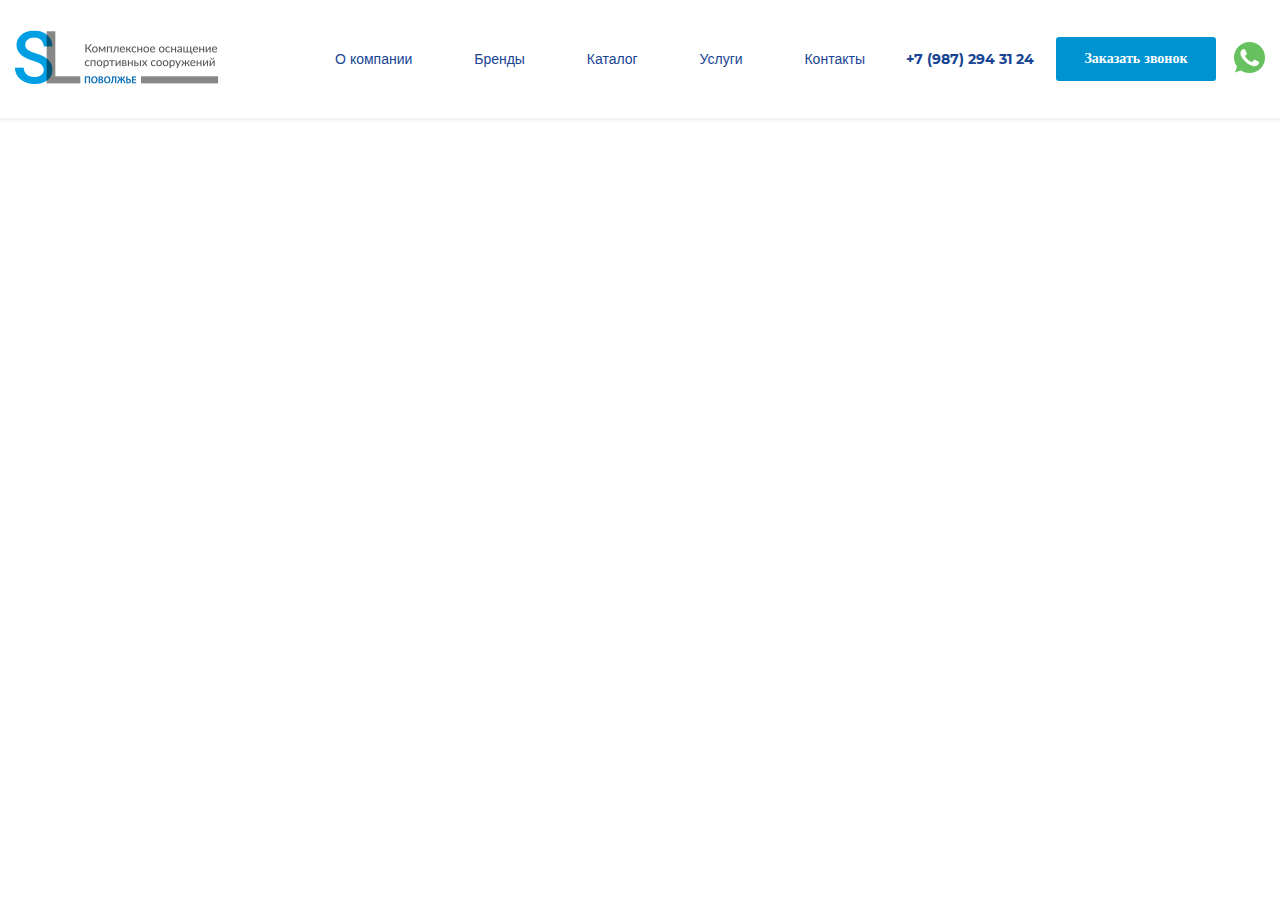
==== commit fe66ecc2: "Add files via upload" ====
--- a/brands.html
+++ b/brands.html
@@ -1,92 +1 @@
-<!doctype html>
-<html lang="ru">
-
-<head>
-    <meta charset="utf-8" />
-    <meta name="viewport" content="width=device-width,initial-scale=1,shrink-to-fit=no" />
-    <link rel="shortcut icon" href="favicon/favicon.ico" />
-    <link rel="stylesheet" href="css/style.bundle.css" />
-    <title>Бренды | Спортлайн</title>
-</head>
-
-<body>
-    <header class="header">
-        <div class="container">
-            <div class="row align-items-center header__rowup">
-                <div class="col-lg-4 col-md-8 col-sm-6 col"><a href="https://alexeysoloberezin.github.io/qwe/" class="logot"><img src="img/logo.png" id="logo"/></a></div>
-                <div class="col-lg-7 d-none d-lg-block d-xl-block">
-                    <ul class="header__menu">
-                        <li class="header__menuItem"><a href="#antrkt" class="">О компании</a></li>
-                        <li class="header__menuItem"><a href="https://alexeysoloberezin.github.io/qwe/catalog.html">Каталог</a></li>
-                        <li class="header__menuItem"><a href="https://alexeysoloberezin.github.io/qwe/services.html">Услуги</a></li>
-                        <li class="header__menuItem"><a href="#ice" class="">Бренды</a></li>
-                        <li class="header__menuItem"><a href="#contacts" class="">Контакты</a></li>
-                    </ul>
-                </div>
-                <div class="col-lg-5 col-md-8 col-sm-10 col header__transf">
-                    <div class="header__communicationPanel"><a href="tel:+79872943124" class="header__communicationPanelPhone">+7 (987) 294 31 24 </a><a href="#pop" class="header__communicationPanelButton popup-with-form">Заказать звонок </a><a class="header__communicationPanelSocial"><img src="img/icons/whatsapp.png" alt="whatsapp"></a></div>
-                    <button
-                        class="header__buttonMenu"><img src="img/icons/menu.png" alt=""></button>
-                </div>
-            </div>
-        </div>
-        <div class="header__menuMobile">
-            <div class="container">
-                <div class="row">
-                    <div class="col">
-                        <div class="header__menuMobile-mp">
-                            <h3>Навигация по сайту</h3>
-                            <ul class="header__menuMobileNav">
-                                <li class="header__menuItem"><a href="#antrkt" class="" onclick="closeMenu()">О компании</a></li>
-                                <li class="header__menuItem"><a onclick="closeMenu()" href="/qwer/catalog.html">Каталог</a></li>
-                                <li class="header__menuItem"><a onclick="closeMenu()" href="/qwer/services.html">Услуги</a></li>
-                                <li class="header__menuItem"><a onclick="closeMenu()" href="#ice" class="">Бренды</a></li>
-                                <li class="header__menuItem"><a onclick="closeMenu()" href="#contacts" class="">Контакты</a></li>
-                            </ul>
-                            <div class="header__menuMobileCommunicationPanel"><a href="#pop" class="header__menuMobileCommunicationPanelButton popup-with-form">Заказать звонок </a><a class="header__menuMobileCommunicationPanelSocial"><img src="img/icons/whatsapp.png" alt="whatsapp"></a></div>
-                        </div>
-                    </div>
-                </div>
-            </div>
-        </div>
-    </header>
-    <div></div>
-    <footer class="footer">
-        <div class="container">
-            <div class="row align-content-center">
-                <div class="col-lg-4 col-md-3 col-md-16 col-sm-16">
-                    <div class="footer__info"><span>©«Спортлайн», 2020</span> <a href="">Политика конфидециальности</a></div>
-                </div>
-                <div class="col-lg-7 col-md-16 col-sm-16">
-                    <ul class="footer__menu">
-                        <ul class="footer__menu">
-                            <li class="footer__menuItem"><a href="/">О компании</a></li>
-                            <li class="footer__menuItem"><a href="/brands.html">Бренды</a></li>
-                            <li class="footer__menuItem"><a href="/catalog.html">Каталог</a></li>
-                            <li class="footer__menuItem"><a href="/services.html">Услуги</a></li>
-                            <li class="footer__menuItem"><a href="/contacts.html">Контакты</a></li>
-                        </ul>
-                    </ul>
-                </div>
-                <div class="col-lg-5 col-md-16 col-sm-16">
-                    <div class="footer__communicationPanel"><a href="tel:+79872943124" class="footer__communicationPanelPhone">+7 (987) 294 31 24 </a><a href="#pop" class="footer__communicationPanelButton popup-with-form">Заказать звонок</a></div>
-                </div>
-            </div>
-        </div>
-    </footer>
-    <form id="pop" class="white-popup-block mfp-hide pop-call pop">
-        <fieldset class="pop__wrapper" style="border:0;">
-            <ol class="pop__block">
-                <li class="pop__item pop__item-name req"><label class="pop__label" for="pop-name">Имя</label> <input class="pop__inp" id="pop-name" name="pop-name" placeholder="" required=""></li>
-                <li class="pop__item pop__item-phone req"><label class="pop__label" for="pop-phone">Телефон</label> <input class="pop__inp" id="pop-phone" name="pop-phone" type="tel" placeholder="" required=""></li>
-                <li class="pop__item pop__item-txtar"><label class="pop__label" for="pop-textarea">Сообщение</label><br><textarea class="pop__textarea" id="pop-textarea"></textarea></li>
-            </ol>
-            <div class="pop__inner">
-                <p class="pop__text"><span>*</span>Обязательно для заполнения</p><button class="pop__btn">Отправить</button></div>
-            <p class="pop__ps">Нажимая кнопку «Отправить» я даю согласие на обработку персональных данных</p>
-        </fieldset>
-    </form>
-    <script src="js/main.bundle.js"></script>
-</body>
-
-</html>+<!doctype html><html lang="ru"><head><meta charset="utf-8"/><meta name="viewport" content="width=device-width,initial-scale=1,shrink-to-fit=no"/><link rel="shortcut icon" href="favicon/favicon.ico"/><link rel="stylesheet" href="css/style.bundle.css"/><title>Бренды | Спортлайн</title></head><body><header class="header"><div class="container"><div class="row align-items-center header__rowup"><div class="col-lg-4 col-md-8 col-sm-6 col"><a href="https://alexeysoloberezin.github.io/qwe" class="logot"><img src="img/logo.png" id="logo"/></a></div><div class="col-lg-7 d-none d-lg-block d-xl-block"><ul class="header__menu"><li class="header__menuItem"><a href="#antrkt" class="">О компании</a></li><li class="header__menuItem"><a href="#ice" class="">Бренды</a></li><li class="header__menuItem"><a href="https://alexeysoloberezin.github.io/qwe/catalog.html" class="">Каталог</a></li><li class="header__menuItem"><a href="https://alexeysoloberezin.github.io/qwe/services.html" class="">Услуги</a></li><li class="header__menuItem"><a href="#contacts" class="">Контакты</a></li></ul></div><div class="col-lg-5 col-md-8 col-sm-10 col header__transf"><div class="header__communicationPanel"><a href="tel:+79872943124" class="header__communicationPanelPhone">+7 (987) 294 31 24 </a><a href="#pop" class="header__communicationPanelButton popup-with-form btn__hover-blue">Заказать звонок </a><a class="header__communicationPanelSocial"><img src="img/icons/whatsapp.png" alt="whatsapp"></a></div><button class="header__buttonMenu"><img src="img/icons/menu.png" alt=""></button></div></div></div><div class="header__menuMobile"><div class="container"><div class="row"><div class="col"><div class="header__menuMobile-mp"><h3>Навигация по сайту</h3><ul class="header__menuMobileNav"><li class="header__menuItem"><a href="#antrkt" class="" onclick="closeMenu()">О компании</a></li><li class="header__menuItem"><a onclick="closeMenu()" href="#ice" class="">Бренды</a></li><li class="header__menuItem"><a onclick="closeMenu()" href="https://alexeysoloberezin.github.io/qwe/catalog.html" class="">Каталог</a></li><li class="header__menuItem"><a onclick="closeMenu()" href="https://alexeysoloberezin.github.io/qwe/services.html" class="">Услуги</a></li><li class="header__menuItem"><a onclick="closeMenu()" href="#contacts" class="">Контакты</a></li></ul><div class="header__menuMobileCommunicationPanel"><a href="#pop" class="header__menuMobileCommunicationPanelButton popup-with-form btn__hover-blue">Заказать звонок </a><a class="header__menuMobileCommunicationPanelSocial"><img src="img/icons/whatsapp.png" alt="whatsapp"></a></div></div></div></div></div></div></header><div></div><footer class="footer"><div class="container"><div class="row align-content-center"><div class="col-lg-4 col-md-3 col-md-16 col-sm-16"><div class="footer__info"><span>©«Спортлайн», 2020</span> <a href="">Политика конфидециальности</a></div></div><div class="col-lg-7 col-md-16 col-sm-16"><ul class="footer__menu"><ul class="footer__menu"><li class="footer__menuItem"><a href="/">О компании</a></li><li class="footer__menuItem"><a href="/brands.html">Бренды</a></li><li class="footer__menuItem"><a href="/catalog.html">Каталог</a></li><li class="footer__menuItem"><a href="/services.html">Услуги</a></li><li class="footer__menuItem"><a href="/contacts.html">Контакты</a></li></ul></ul></div><div class="col-lg-5 col-md-16 col-sm-16"><div class="footer__communicationPanel"><a href="tel:+79872943124" class="footer__communicationPanelPhone">+7 (987) 294 31 24 </a><a href="#pop" class="footer__communicationPanelButton popup-with-form btn__hover-blue">Заказать звонок</a></div></div></div></div></footer><form id="pop" class="white-popup-block mfp-hide pop-call pop"><fieldset class="pop__wrapper" style="border:0;"><ol class="pop__block"><li class="pop__item pop__item-name req"><label class="pop__label" for="pop-name">Имя</label> <input class="pop__inp" id="pop-name" name="pop-name" placeholder="" required=""></li><li class="pop__item pop__item-phone req"><label class="pop__label" for="pop-phone">Телефон</label> <input class="pop__inp" id="pop-phone" name="pop-phone" type="tel" placeholder="" required=""></li><li class="pop__item pop__item-txtar"><label class="pop__label" for="pop-textarea">Сообщение</label><br><textarea class="pop__textarea" id="pop-textarea"></textarea></li></ol><div class="pop__inner"><p class="pop__text"><span>*</span>Обязательно для заполнения</p><button class="pop__btn">Отправить</button></div><p class="pop__ps">Нажимая кнопку «Отправить» я даю согласие на обработку персональных данных</p></fieldset></form><script src="js/main.bundle.js"></script></body></html>--- a/css/style.bundle.css
+++ b/css/style.bundle.css
@@ -723,7 +723,7 @@
  * Copyright 2011-2020 The Bootstrap Authors
  * Copyright 2011-2020 Twitter, Inc.
  * Licensed under MIT (https://github.com/twbs/bootstrap/blob/main/LICENSE)
- */html{box-sizing:border-box;-ms-overflow-style:scrollbar}*,*::before,*::after{box-sizing:inherit}.container,.container-fluid,.container-sm,.container-md,.container-lg,.container-xl{width:100%;padding-right:15px;padding-left:15px;margin-right:auto;margin-left:auto}@media (min-width: 576px){.container,.container-sm{max-width:540px}}@media (min-width: 768px){.container,.container-sm,.container-md{max-width:720px}}@media (min-width: 992px){.container,.container-sm,.container-md,.container-lg{max-width:960px}}@media (min-width: 1200px){.container,.container-sm,.container-md,.container-lg,.container-xl{max-width:1280px}}.row{display:flex;flex-wrap:wrap;margin-right:-15px;margin-left:-15px}.no-gutters{margin-right:0;margin-left:0}.no-gutters>.col,.no-gutters>[class*="col-"]{padding-right:0;padding-left:0}.col-1,.col-2,.col-3,.col-4,.col-5,.col-6,.col-7,.col-8,.col-9,.col-10,.col-11,.col-12,.col-13,.col-14,.col-15,.col-16,.col,.col-auto,.col-sm-1,.col-sm-2,.col-sm-3,.col-sm-4,.col-sm-5,.col-sm-6,.col-sm-7,.col-sm-8,.col-sm-9,.col-sm-10,.col-sm-11,.col-sm-12,.col-sm-13,.col-sm-14,.col-sm-15,.col-sm-16,.col-sm,.col-sm-auto,.col-md-1,.col-md-2,.col-md-3,.col-md-4,.col-md-5,.col-md-6,.col-md-7,.col-md-8,.col-md-9,.col-md-10,.col-md-11,.col-md-12,.col-md-13,.col-md-14,.col-md-15,.col-md-16,.col-md,.col-md-auto,.col-lg-1,.col-lg-2,.col-lg-3,.col-lg-4,.col-lg-5,.col-lg-6,.col-lg-7,.col-lg-8,.col-lg-9,.col-lg-10,.col-lg-11,.col-lg-12,.col-lg-13,.col-lg-14,.col-lg-15,.col-lg-16,.col-lg,.col-lg-auto,.col-xl-1,.col-xl-2,.col-xl-3,.col-xl-4,.col-xl-5,.col-xl-6,.col-xl-7,.col-xl-8,.col-xl-9,.col-xl-10,.col-xl-11,.col-xl-12,.col-xl-13,.col-xl-14,.col-xl-15,.col-xl-16,.col-xl,.col-xl-auto{position:relative;width:100%;padding-right:15px;padding-left:15px}.col{flex-basis:0;flex-grow:1;max-width:100%}.row-cols-1>*{flex:0 0 100%;max-width:100%}.row-cols-2>*{flex:0 0 50%;max-width:50%}.row-cols-3>*{flex:0 0 33.33333%;max-width:33.33333%}.row-cols-4>*{flex:0 0 25%;max-width:25%}.row-cols-5>*{flex:0 0 20%;max-width:20%}.row-cols-6>*{flex:0 0 16.66667%;max-width:16.66667%}.col-auto{flex:0 0 auto;width:auto;max-width:100%}.col-1{flex:0 0 6.25%;max-width:6.25%}.col-2{flex:0 0 12.5%;max-width:12.5%}.col-3{flex:0 0 18.75%;max-width:18.75%}.col-4{flex:0 0 25%;max-width:25%}.col-5{flex:0 0 31.25%;max-width:31.25%}.col-6{flex:0 0 37.5%;max-width:37.5%}.col-7{flex:0 0 43.75%;max-width:43.75%}.col-8{flex:0 0 50%;max-width:50%}.col-9{flex:0 0 56.25%;max-width:56.25%}.col-10{flex:0 0 62.5%;max-width:62.5%}.col-11{flex:0 0 68.75%;max-width:68.75%}.col-12{flex:0 0 75%;max-width:75%}.col-13{flex:0 0 81.25%;max-width:81.25%}.col-14{flex:0 0 87.5%;max-width:87.5%}.col-15{flex:0 0 93.75%;max-width:93.75%}.col-16{flex:0 0 100%;max-width:100%}.order-first{order:-1}.order-last{order:17}.order-0{order:0}.order-1{order:1}.order-2{order:2}.order-3{order:3}.order-4{order:4}.order-5{order:5}.order-6{order:6}.order-7{order:7}.order-8{order:8}.order-9{order:9}.order-10{order:10}.order-11{order:11}.order-12{order:12}.order-13{order:13}.order-14{order:14}.order-15{order:15}.order-16{order:16}.offset-1{margin-left:6.25%}.offset-2{margin-left:12.5%}.offset-3{margin-left:18.75%}.offset-4{margin-left:25%}.offset-5{margin-left:31.25%}.offset-6{margin-left:37.5%}.offset-7{margin-left:43.75%}.offset-8{margin-left:50%}.offset-9{margin-left:56.25%}.offset-10{margin-left:62.5%}.offset-11{margin-left:68.75%}.offset-12{margin-left:75%}.offset-13{margin-left:81.25%}.offset-14{margin-left:87.5%}.offset-15{margin-left:93.75%}@media (min-width: 576px){.col-sm{flex-basis:0;flex-grow:1;max-width:100%}.row-cols-sm-1>*{flex:0 0 100%;max-width:100%}.row-cols-sm-2>*{flex:0 0 50%;max-width:50%}.row-cols-sm-3>*{flex:0 0 33.33333%;max-width:33.33333%}.row-cols-sm-4>*{flex:0 0 25%;max-width:25%}.row-cols-sm-5>*{flex:0 0 20%;max-width:20%}.row-cols-sm-6>*{flex:0 0 16.66667%;max-width:16.66667%}.col-sm-auto{flex:0 0 auto;width:auto;max-width:100%}.col-sm-1{flex:0 0 6.25%;max-width:6.25%}.col-sm-2{flex:0 0 12.5%;max-width:12.5%}.col-sm-3{flex:0 0 18.75%;max-width:18.75%}.col-sm-4{flex:0 0 25%;max-width:25%}.col-sm-5{flex:0 0 31.25%;max-width:31.25%}.col-sm-6{flex:0 0 37.5%;max-width:37.5%}.col-sm-7{flex:0 0 43.75%;max-width:43.75%}.col-sm-8{flex:0 0 50%;max-width:50%}.col-sm-9{flex:0 0 56.25%;max-width:56.25%}.col-sm-10{flex:0 0 62.5%;max-width:62.5%}.col-sm-11{flex:0 0 68.75%;max-width:68.75%}.col-sm-12{flex:0 0 75%;max-width:75%}.col-sm-13{flex:0 0 81.25%;max-width:81.25%}.col-sm-14{flex:0 0 87.5%;max-width:87.5%}.col-sm-15{flex:0 0 93.75%;max-width:93.75%}.col-sm-16{flex:0 0 100%;max-width:100%}.order-sm-first{order:-1}.order-sm-last{order:17}.order-sm-0{order:0}.order-sm-1{order:1}.order-sm-2{order:2}.order-sm-3{order:3}.order-sm-4{order:4}.order-sm-5{order:5}.order-sm-6{order:6}.order-sm-7{order:7}.order-sm-8{order:8}.order-sm-9{order:9}.order-sm-10{order:10}.order-sm-11{order:11}.order-sm-12{order:12}.order-sm-13{order:13}.order-sm-14{order:14}.order-sm-15{order:15}.order-sm-16{order:16}.offset-sm-0{margin-left:0}.offset-sm-1{margin-left:6.25%}.offset-sm-2{margin-left:12.5%}.offset-sm-3{margin-left:18.75%}.offset-sm-4{margin-left:25%}.offset-sm-5{margin-left:31.25%}.offset-sm-6{margin-left:37.5%}.offset-sm-7{margin-left:43.75%}.offset-sm-8{margin-left:50%}.offset-sm-9{margin-left:56.25%}.offset-sm-10{margin-left:62.5%}.offset-sm-11{margin-left:68.75%}.offset-sm-12{margin-left:75%}.offset-sm-13{margin-left:81.25%}.offset-sm-14{margin-left:87.5%}.offset-sm-15{margin-left:93.75%}}@media (min-width: 768px){.col-md{flex-basis:0;flex-grow:1;max-width:100%}.row-cols-md-1>*{flex:0 0 100%;max-width:100%}.row-cols-md-2>*{flex:0 0 50%;max-width:50%}.row-cols-md-3>*{flex:0 0 33.33333%;max-width:33.33333%}.row-cols-md-4>*{flex:0 0 25%;max-width:25%}.row-cols-md-5>*{flex:0 0 20%;max-width:20%}.row-cols-md-6>*{flex:0 0 16.66667%;max-width:16.66667%}.col-md-auto{flex:0 0 auto;width:auto;max-width:100%}.col-md-1{flex:0 0 6.25%;max-width:6.25%}.col-md-2{flex:0 0 12.5%;max-width:12.5%}.col-md-3{flex:0 0 18.75%;max-width:18.75%}.col-md-4{flex:0 0 25%;max-width:25%}.col-md-5{flex:0 0 31.25%;max-width:31.25%}.col-md-6{flex:0 0 37.5%;max-width:37.5%}.col-md-7{flex:0 0 43.75%;max-width:43.75%}.col-md-8{flex:0 0 50%;max-width:50%}.col-md-9{flex:0 0 56.25%;max-width:56.25%}.col-md-10{flex:0 0 62.5%;max-width:62.5%}.col-md-11{flex:0 0 68.75%;max-width:68.75%}.col-md-12{flex:0 0 75%;max-width:75%}.col-md-13{flex:0 0 81.25%;max-width:81.25%}.col-md-14{flex:0 0 87.5%;max-width:87.5%}.col-md-15{flex:0 0 93.75%;max-width:93.75%}.col-md-16{flex:0 0 100%;max-width:100%}.order-md-first{order:-1}.order-md-last{order:17}.order-md-0{order:0}.order-md-1{order:1}.order-md-2{order:2}.order-md-3{order:3}.order-md-4{order:4}.order-md-5{order:5}.order-md-6{order:6}.order-md-7{order:7}.order-md-8{order:8}.order-md-9{order:9}.order-md-10{order:10}.order-md-11{order:11}.order-md-12{order:12}.order-md-13{order:13}.order-md-14{order:14}.order-md-15{order:15}.order-md-16{order:16}.offset-md-0{margin-left:0}.offset-md-1{margin-left:6.25%}.offset-md-2{margin-left:12.5%}.offset-md-3{margin-left:18.75%}.offset-md-4{margin-left:25%}.offset-md-5{margin-left:31.25%}.offset-md-6{margin-left:37.5%}.offset-md-7{margin-left:43.75%}.offset-md-8{margin-left:50%}.offset-md-9{margin-left:56.25%}.offset-md-10{margin-left:62.5%}.offset-md-11{margin-left:68.75%}.offset-md-12{margin-left:75%}.offset-md-13{margin-left:81.25%}.offset-md-14{margin-left:87.5%}.offset-md-15{margin-left:93.75%}}@media (min-width: 992px){.col-lg{flex-basis:0;flex-grow:1;max-width:100%}.row-cols-lg-1>*{flex:0 0 100%;max-width:100%}.row-cols-lg-2>*{flex:0 0 50%;max-width:50%}.row-cols-lg-3>*{flex:0 0 33.33333%;max-width:33.33333%}.row-cols-lg-4>*{flex:0 0 25%;max-width:25%}.row-cols-lg-5>*{flex:0 0 20%;max-width:20%}.row-cols-lg-6>*{flex:0 0 16.66667%;max-width:16.66667%}.col-lg-auto{flex:0 0 auto;width:auto;max-width:100%}.col-lg-1{flex:0 0 6.25%;max-width:6.25%}.col-lg-2{flex:0 0 12.5%;max-width:12.5%}.col-lg-3{flex:0 0 18.75%;max-width:18.75%}.col-lg-4{flex:0 0 25%;max-width:25%}.col-lg-5{flex:0 0 31.25%;max-width:31.25%}.col-lg-6{flex:0 0 37.5%;max-width:37.5%}.col-lg-7{flex:0 0 43.75%;max-width:43.75%}.col-lg-8{flex:0 0 50%;max-width:50%}.col-lg-9{flex:0 0 56.25%;max-width:56.25%}.col-lg-10{flex:0 0 62.5%;max-width:62.5%}.col-lg-11{flex:0 0 68.75%;max-width:68.75%}.col-lg-12{flex:0 0 75%;max-width:75%}.col-lg-13{flex:0 0 81.25%;max-width:81.25%}.col-lg-14{flex:0 0 87.5%;max-width:87.5%}.col-lg-15{flex:0 0 93.75%;max-width:93.75%}.col-lg-16{flex:0 0 100%;max-width:100%}.order-lg-first{order:-1}.order-lg-last{order:17}.order-lg-0{order:0}.order-lg-1{order:1}.order-lg-2{order:2}.order-lg-3{order:3}.order-lg-4{order:4}.order-lg-5{order:5}.order-lg-6{order:6}.order-lg-7{order:7}.order-lg-8{order:8}.order-lg-9{order:9}.order-lg-10{order:10}.order-lg-11{order:11}.order-lg-12{order:12}.order-lg-13{order:13}.order-lg-14{order:14}.order-lg-15{order:15}.order-lg-16{order:16}.offset-lg-0{margin-left:0}.offset-lg-1{margin-left:6.25%}.offset-lg-2{margin-left:12.5%}.offset-lg-3{margin-left:18.75%}.offset-lg-4{margin-left:25%}.offset-lg-5{margin-left:31.25%}.offset-lg-6{margin-left:37.5%}.offset-lg-7{margin-left:43.75%}.offset-lg-8{margin-left:50%}.offset-lg-9{margin-left:56.25%}.offset-lg-10{margin-left:62.5%}.offset-lg-11{margin-left:68.75%}.offset-lg-12{margin-left:75%}.offset-lg-13{margin-left:81.25%}.offset-lg-14{margin-left:87.5%}.offset-lg-15{margin-left:93.75%}}@media (min-width: 1200px){.col-xl{flex-basis:0;flex-grow:1;max-width:100%}.row-cols-xl-1>*{flex:0 0 100%;max-width:100%}.row-cols-xl-2>*{flex:0 0 50%;max-width:50%}.row-cols-xl-3>*{flex:0 0 33.33333%;max-width:33.33333%}.row-cols-xl-4>*{flex:0 0 25%;max-width:25%}.row-cols-xl-5>*{flex:0 0 20%;max-width:20%}.row-cols-xl-6>*{flex:0 0 16.66667%;max-width:16.66667%}.col-xl-auto{flex:0 0 auto;width:auto;max-width:100%}.col-xl-1{flex:0 0 6.25%;max-width:6.25%}.col-xl-2{flex:0 0 12.5%;max-width:12.5%}.col-xl-3{flex:0 0 18.75%;max-width:18.75%}.col-xl-4{flex:0 0 25%;max-width:25%}.col-xl-5{flex:0 0 31.25%;max-width:31.25%}.col-xl-6{flex:0 0 37.5%;max-width:37.5%}.col-xl-7{flex:0 0 43.75%;max-width:43.75%}.col-xl-8{flex:0 0 50%;max-width:50%}.col-xl-9{flex:0 0 56.25%;max-width:56.25%}.col-xl-10{flex:0 0 62.5%;max-width:62.5%}.col-xl-11{flex:0 0 68.75%;max-width:68.75%}.col-xl-12{flex:0 0 75%;max-width:75%}.col-xl-13{flex:0 0 81.25%;max-width:81.25%}.col-xl-14{flex:0 0 87.5%;max-width:87.5%}.col-xl-15{flex:0 0 93.75%;max-width:93.75%}.col-xl-16{flex:0 0 100%;max-width:100%}.order-xl-first{order:-1}.order-xl-last{order:17}.order-xl-0{order:0}.order-xl-1{order:1}.order-xl-2{order:2}.order-xl-3{order:3}.order-xl-4{order:4}.order-xl-5{order:5}.order-xl-6{order:6}.order-xl-7{order:7}.order-xl-8{order:8}.order-xl-9{order:9}.order-xl-10{order:10}.order-xl-11{order:11}.order-xl-12{order:12}.order-xl-13{order:13}.order-xl-14{order:14}.order-xl-15{order:15}.order-xl-16{order:16}.offset-xl-0{margin-left:0}.offset-xl-1{margin-left:6.25%}.offset-xl-2{margin-left:12.5%}.offset-xl-3{margin-left:18.75%}.offset-xl-4{margin-left:25%}.offset-xl-5{margin-left:31.25%}.offset-xl-6{margin-left:37.5%}.offset-xl-7{margin-left:43.75%}.offset-xl-8{margin-left:50%}.offset-xl-9{margin-left:56.25%}.offset-xl-10{margin-left:62.5%}.offset-xl-11{margin-left:68.75%}.offset-xl-12{margin-left:75%}.offset-xl-13{margin-left:81.25%}.offset-xl-14{margin-left:87.5%}.offset-xl-15{margin-left:93.75%}}.d-none{display:none !important}.d-inline{display:inline !important}.d-inline-block{display:inline-block !important}.d-block{display:block !important}.d-table{display:table !important}.d-table-row{display:table-row !important}.d-table-cell{display:table-cell !important}.d-flex{display:flex !important}.d-inline-flex{display:inline-flex !important}@media (min-width: 576px){.d-sm-none{display:none !important}.d-sm-inline{display:inline !important}.d-sm-inline-block{display:inline-block !important}.d-sm-block{display:block !important}.d-sm-table{display:table !important}.d-sm-table-row{display:table-row !important}.d-sm-table-cell{display:table-cell !important}.d-sm-flex{display:flex !important}.d-sm-inline-flex{display:inline-flex !important}}@media (min-width: 768px){.d-md-none{display:none !important}.d-md-inline{display:inline !important}.d-md-inline-block{display:inline-block !important}.d-md-block{display:block !important}.d-md-table{display:table !important}.d-md-table-row{display:table-row !important}.d-md-table-cell{display:table-cell !important}.d-md-flex{display:flex !important}.d-md-inline-flex{display:inline-flex !important}}@media (min-width: 992px){.d-lg-none{display:none !important}.d-lg-inline{display:inline !important}.d-lg-inline-block{display:inline-block !important}.d-lg-block{display:block !important}.d-lg-table{display:table !important}.d-lg-table-row{display:table-row !important}.d-lg-table-cell{display:table-cell !important}.d-lg-flex{display:flex !important}.d-lg-inline-flex{display:inline-flex !important}}@media (min-width: 1200px){.d-xl-none{display:none !important}.d-xl-inline{display:inline !important}.d-xl-inline-block{display:inline-block !important}.d-xl-block{display:block !important}.d-xl-table{display:table !important}.d-xl-table-row{display:table-row !important}.d-xl-table-cell{display:table-cell !important}.d-xl-flex{display:flex !important}.d-xl-inline-flex{display:inline-flex !important}}@media print{.d-print-none{display:none !important}.d-print-inline{display:inline !important}.d-print-inline-block{display:inline-block !important}.d-print-block{display:block !important}.d-print-table{display:table !important}.d-print-table-row{display:table-row !important}.d-print-table-cell{display:table-cell !important}.d-print-flex{display:flex !important}.d-print-inline-flex{display:inline-flex !important}}.flex-row{flex-direction:row !important}.flex-column{flex-direction:column !important}.flex-row-reverse{flex-direction:row-reverse !important}.flex-column-reverse{flex-direction:column-reverse !important}.flex-wrap{flex-wrap:wrap !important}.flex-nowrap{flex-wrap:nowrap !important}.flex-wrap-reverse{flex-wrap:wrap-reverse !important}.flex-fill{flex:1 1 auto !important}.flex-grow-0{flex-grow:0 !important}.flex-grow-1{flex-grow:1 !important}.flex-shrink-0{flex-shrink:0 !important}.flex-shrink-1{flex-shrink:1 !important}.justify-content-start{justify-content:flex-start !important}.justify-content-end{justify-content:flex-end !important}.justify-content-center{justify-content:center !important}.justify-content-between{justify-content:space-between !important}.justify-content-around{justify-content:space-around !important}.align-items-start{align-items:flex-start !important}.align-items-end{align-items:flex-end !important}.align-items-center{align-items:center !important}.align-items-baseline{align-items:baseline !important}.align-items-stretch{align-items:stretch !important}.align-content-start{align-content:flex-start !important}.align-content-end{align-content:flex-end !important}.align-content-center{align-content:center !important}.align-content-between{align-content:space-between !important}.align-content-around{align-content:space-around !important}.align-content-stretch{align-content:stretch !important}.align-self-auto{align-self:auto !important}.align-self-start{align-self:flex-start !important}.align-self-end{align-self:flex-end !important}.align-self-center{align-self:center !important}.align-self-baseline{align-self:baseline !important}.align-self-stretch{align-self:stretch !important}@media (min-width: 576px){.flex-sm-row{flex-direction:row !important}.flex-sm-column{flex-direction:column !important}.flex-sm-row-reverse{flex-direction:row-reverse !important}.flex-sm-column-reverse{flex-direction:column-reverse !important}.flex-sm-wrap{flex-wrap:wrap !important}.flex-sm-nowrap{flex-wrap:nowrap !important}.flex-sm-wrap-reverse{flex-wrap:wrap-reverse !important}.flex-sm-fill{flex:1 1 auto !important}.flex-sm-grow-0{flex-grow:0 !important}.flex-sm-grow-1{flex-grow:1 !important}.flex-sm-shrink-0{flex-shrink:0 !important}.flex-sm-shrink-1{flex-shrink:1 !important}.justify-content-sm-start{justify-content:flex-start !important}.justify-content-sm-end{justify-content:flex-end !important}.justify-content-sm-center{justify-content:center !important}.justify-content-sm-between{justify-content:space-between !important}.justify-content-sm-around{justify-content:space-around !important}.align-items-sm-start{align-items:flex-start !important}.align-items-sm-end{align-items:flex-end !important}.align-items-sm-center{align-items:center !important}.align-items-sm-baseline{align-items:baseline !important}.align-items-sm-stretch{align-items:stretch !important}.align-content-sm-start{align-content:flex-start !important}.align-content-sm-end{align-content:flex-end !important}.align-content-sm-center{align-content:center !important}.align-content-sm-between{align-content:space-between !important}.align-content-sm-around{align-content:space-around !important}.align-content-sm-stretch{align-content:stretch !important}.align-self-sm-auto{align-self:auto !important}.align-self-sm-start{align-self:flex-start !important}.align-self-sm-end{align-self:flex-end !important}.align-self-sm-center{align-self:center !important}.align-self-sm-baseline{align-self:baseline !important}.align-self-sm-stretch{align-self:stretch !important}}@media (min-width: 768px){.flex-md-row{flex-direction:row !important}.flex-md-column{flex-direction:column !important}.flex-md-row-reverse{flex-direction:row-reverse !important}.flex-md-column-reverse{flex-direction:column-reverse !important}.flex-md-wrap{flex-wrap:wrap !important}.flex-md-nowrap{flex-wrap:nowrap !important}.flex-md-wrap-reverse{flex-wrap:wrap-reverse !important}.flex-md-fill{flex:1 1 auto !important}.flex-md-grow-0{flex-grow:0 !important}.flex-md-grow-1{flex-grow:1 !important}.flex-md-shrink-0{flex-shrink:0 !important}.flex-md-shrink-1{flex-shrink:1 !important}.justify-content-md-start{justify-content:flex-start !important}.justify-content-md-end{justify-content:flex-end !important}.justify-content-md-center{justify-content:center !important}.justify-content-md-between{justify-content:space-between !important}.justify-content-md-around{justify-content:space-around !important}.align-items-md-start{align-items:flex-start !important}.align-items-md-end{align-items:flex-end !important}.align-items-md-center{align-items:center !important}.align-items-md-baseline{align-items:baseline !important}.align-items-md-stretch{align-items:stretch !important}.align-content-md-start{align-content:flex-start !important}.align-content-md-end{align-content:flex-end !important}.align-content-md-center{align-content:center !important}.align-content-md-between{align-content:space-between !important}.align-content-md-around{align-content:space-around !important}.align-content-md-stretch{align-content:stretch !important}.align-self-md-auto{align-self:auto !important}.align-self-md-start{align-self:flex-start !important}.align-self-md-end{align-self:flex-end !important}.align-self-md-center{align-self:center !important}.align-self-md-baseline{align-self:baseline !important}.align-self-md-stretch{align-self:stretch !important}}@media (min-width: 992px){.flex-lg-row{flex-direction:row !important}.flex-lg-column{flex-direction:column !important}.flex-lg-row-reverse{flex-direction:row-reverse !important}.flex-lg-column-reverse{flex-direction:column-reverse !important}.flex-lg-wrap{flex-wrap:wrap !important}.flex-lg-nowrap{flex-wrap:nowrap !important}.flex-lg-wrap-reverse{flex-wrap:wrap-reverse !important}.flex-lg-fill{flex:1 1 auto !important}.flex-lg-grow-0{flex-grow:0 !important}.flex-lg-grow-1{flex-grow:1 !important}.flex-lg-shrink-0{flex-shrink:0 !important}.flex-lg-shrink-1{flex-shrink:1 !important}.justify-content-lg-start{justify-content:flex-start !important}.justify-content-lg-end{justify-content:flex-end !important}.justify-content-lg-center{justify-content:center !important}.justify-content-lg-between{justify-content:space-between !important}.justify-content-lg-around{justify-content:space-around !important}.align-items-lg-start{align-items:flex-start !important}.align-items-lg-end{align-items:flex-end !important}.align-items-lg-center{align-items:center !important}.align-items-lg-baseline{align-items:baseline !important}.align-items-lg-stretch{align-items:stretch !important}.align-content-lg-start{align-content:flex-start !important}.align-content-lg-end{align-content:flex-end !important}.align-content-lg-center{align-content:center !important}.align-content-lg-between{align-content:space-between !important}.align-content-lg-around{align-content:space-around !important}.align-content-lg-stretch{align-content:stretch !important}.align-self-lg-auto{align-self:auto !important}.align-self-lg-start{align-self:flex-start !important}.align-self-lg-end{align-self:flex-end !important}.align-self-lg-center{align-self:center !important}.align-self-lg-baseline{align-self:baseline !important}.align-self-lg-stretch{align-self:stretch !important}}@media (min-width: 1200px){.flex-xl-row{flex-direction:row !important}.flex-xl-column{flex-direction:column !important}.flex-xl-row-reverse{flex-direction:row-reverse !important}.flex-xl-column-reverse{flex-direction:column-reverse !important}.flex-xl-wrap{flex-wrap:wrap !important}.flex-xl-nowrap{flex-wrap:nowrap !important}.flex-xl-wrap-reverse{flex-wrap:wrap-reverse !important}.flex-xl-fill{flex:1 1 auto !important}.flex-xl-grow-0{flex-grow:0 !important}.flex-xl-grow-1{flex-grow:1 !important}.flex-xl-shrink-0{flex-shrink:0 !important}.flex-xl-shrink-1{flex-shrink:1 !important}.justify-content-xl-start{justify-content:flex-start !important}.justify-content-xl-end{justify-content:flex-end !important}.justify-content-xl-center{justify-content:center !important}.justify-content-xl-between{justify-content:space-between !important}.justify-content-xl-around{justify-content:space-around !important}.align-items-xl-start{align-items:flex-start !important}.align-items-xl-end{align-items:flex-end !important}.align-items-xl-center{align-items:center !important}.align-items-xl-baseline{align-items:baseline !important}.align-items-xl-stretch{align-items:stretch !important}.align-content-xl-start{align-content:flex-start !important}.align-content-xl-end{align-content:flex-end !important}.align-content-xl-center{align-content:center !important}.align-content-xl-between{align-content:space-between !important}.align-content-xl-around{align-content:space-around !important}.align-content-xl-stretch{align-content:stretch !important}.align-self-xl-auto{align-self:auto !important}.align-self-xl-start{align-self:flex-start !important}.align-self-xl-end{align-self:flex-end !important}.align-self-xl-center{align-self:center !important}.align-self-xl-baseline{align-self:baseline !important}.align-self-xl-stretch{align-self:stretch !important}}.m-0{margin:0 !important}.mt-0,.my-0{margin-top:0 !important}.mr-0,.mx-0{margin-right:0 !important}.mb-0,.my-0{margin-bottom:0 !important}.ml-0,.mx-0{margin-left:0 !important}.m-1{margin:.25rem !important}.mt-1,.my-1{margin-top:.25rem !important}.mr-1,.mx-1{margin-right:.25rem !important}.mb-1,.my-1{margin-bottom:.25rem !important}.ml-1,.mx-1{margin-left:.25rem !important}.m-2{margin:.5rem !important}.mt-2,.my-2{margin-top:.5rem !important}.mr-2,.mx-2{margin-right:.5rem !important}.mb-2,.my-2{margin-bottom:.5rem !important}.ml-2,.mx-2{margin-left:.5rem !important}.m-3{margin:1rem !important}.mt-3,.my-3{margin-top:1rem !important}.mr-3,.mx-3{margin-right:1rem !important}.mb-3,.my-3{margin-bottom:1rem !important}.ml-3,.mx-3{margin-left:1rem !important}.m-4{margin:1.5rem !important}.mt-4,.my-4{margin-top:1.5rem !important}.mr-4,.mx-4{margin-right:1.5rem !important}.mb-4,.my-4{margin-bottom:1.5rem !important}.ml-4,.mx-4{margin-left:1.5rem !important}.m-5{margin:3rem !important}.mt-5,.my-5{margin-top:3rem !important}.mr-5,.mx-5{margin-right:3rem !important}.mb-5,.my-5{margin-bottom:3rem !important}.ml-5,.mx-5{margin-left:3rem !important}.p-0{padding:0 !important}.pt-0,.py-0{padding-top:0 !important}.pr-0,.px-0{padding-right:0 !important}.pb-0,.py-0{padding-bottom:0 !important}.pl-0,.px-0{padding-left:0 !important}.p-1{padding:.25rem !important}.pt-1,.py-1{padding-top:.25rem !important}.pr-1,.px-1{padding-right:.25rem !important}.pb-1,.py-1{padding-bottom:.25rem !important}.pl-1,.px-1{padding-left:.25rem !important}.p-2{padding:.5rem !important}.pt-2,.py-2{padding-top:.5rem !important}.pr-2,.px-2{padding-right:.5rem !important}.pb-2,.py-2{padding-bottom:.5rem !important}.pl-2,.px-2{padding-left:.5rem !important}.p-3{padding:1rem !important}.pt-3,.py-3{padding-top:1rem !important}.pr-3,.px-3{padding-right:1rem !important}.pb-3,.py-3{padding-bottom:1rem !important}.pl-3,.px-3{padding-left:1rem !important}.p-4{padding:1.5rem !important}.pt-4,.py-4{padding-top:1.5rem !important}.pr-4,.px-4{padding-right:1.5rem !important}.pb-4,.py-4{padding-bottom:1.5rem !important}.pl-4,.px-4{padding-left:1.5rem !important}.p-5{padding:3rem !important}.pt-5,.py-5{padding-top:3rem !important}.pr-5,.px-5{padding-right:3rem !important}.pb-5,.py-5{padding-bottom:3rem !important}.pl-5,.px-5{padding-left:3rem !important}.m-n1{margin:-.25rem !important}.mt-n1,.my-n1{margin-top:-.25rem !important}.mr-n1,.mx-n1{margin-right:-.25rem !important}.mb-n1,.my-n1{margin-bottom:-.25rem !important}.ml-n1,.mx-n1{margin-left:-.25rem !important}.m-n2{margin:-.5rem !important}.mt-n2,.my-n2{margin-top:-.5rem !important}.mr-n2,.mx-n2{margin-right:-.5rem !important}.mb-n2,.my-n2{margin-bottom:-.5rem !important}.ml-n2,.mx-n2{margin-left:-.5rem !important}.m-n3{margin:-1rem !important}.mt-n3,.my-n3{margin-top:-1rem !important}.mr-n3,.mx-n3{margin-right:-1rem !important}.mb-n3,.my-n3{margin-bottom:-1rem !important}.ml-n3,.mx-n3{margin-left:-1rem !important}.m-n4{margin:-1.5rem !important}.mt-n4,.my-n4{margin-top:-1.5rem !important}.mr-n4,.mx-n4{margin-right:-1.5rem !important}.mb-n4,.my-n4{margin-bottom:-1.5rem !important}.ml-n4,.mx-n4{margin-left:-1.5rem !important}.m-n5{margin:-3rem !important}.mt-n5,.my-n5{margin-top:-3rem !important}.mr-n5,.mx-n5{margin-right:-3rem !important}.mb-n5,.my-n5{margin-bottom:-3rem !important}.ml-n5,.mx-n5{margin-left:-3rem !important}.m-auto{margin:auto !important}.mt-auto,.my-auto{margin-top:auto !important}.mr-auto,.mx-auto{margin-right:auto !important}.mb-auto,.my-auto{margin-bottom:auto !important}.ml-auto,.mx-auto{margin-left:auto !important}@media (min-width: 576px){.m-sm-0{margin:0 !important}.mt-sm-0,.my-sm-0{margin-top:0 !important}.mr-sm-0,.mx-sm-0{margin-right:0 !important}.mb-sm-0,.my-sm-0{margin-bottom:0 !important}.ml-sm-0,.mx-sm-0{margin-left:0 !important}.m-sm-1{margin:.25rem !important}.mt-sm-1,.my-sm-1{margin-top:.25rem !important}.mr-sm-1,.mx-sm-1{margin-right:.25rem !important}.mb-sm-1,.my-sm-1{margin-bottom:.25rem !important}.ml-sm-1,.mx-sm-1{margin-left:.25rem !important}.m-sm-2{margin:.5rem !important}.mt-sm-2,.my-sm-2{margin-top:.5rem !important}.mr-sm-2,.mx-sm-2{margin-right:.5rem !important}.mb-sm-2,.my-sm-2{margin-bottom:.5rem !important}.ml-sm-2,.mx-sm-2{margin-left:.5rem !important}.m-sm-3{margin:1rem !important}.mt-sm-3,.my-sm-3{margin-top:1rem !important}.mr-sm-3,.mx-sm-3{margin-right:1rem !important}.mb-sm-3,.my-sm-3{margin-bottom:1rem !important}.ml-sm-3,.mx-sm-3{margin-left:1rem !important}.m-sm-4{margin:1.5rem !important}.mt-sm-4,.my-sm-4{margin-top:1.5rem !important}.mr-sm-4,.mx-sm-4{margin-right:1.5rem !important}.mb-sm-4,.my-sm-4{margin-bottom:1.5rem !important}.ml-sm-4,.mx-sm-4{margin-left:1.5rem !important}.m-sm-5{margin:3rem !important}.mt-sm-5,.my-sm-5{margin-top:3rem !important}.mr-sm-5,.mx-sm-5{margin-right:3rem !important}.mb-sm-5,.my-sm-5{margin-bottom:3rem !important}.ml-sm-5,.mx-sm-5{margin-left:3rem !important}.p-sm-0{padding:0 !important}.pt-sm-0,.py-sm-0{padding-top:0 !important}.pr-sm-0,.px-sm-0{padding-right:0 !important}.pb-sm-0,.py-sm-0{padding-bottom:0 !important}.pl-sm-0,.px-sm-0{padding-left:0 !important}.p-sm-1{padding:.25rem !important}.pt-sm-1,.py-sm-1{padding-top:.25rem !important}.pr-sm-1,.px-sm-1{padding-right:.25rem !important}.pb-sm-1,.py-sm-1{padding-bottom:.25rem !important}.pl-sm-1,.px-sm-1{padding-left:.25rem !important}.p-sm-2{padding:.5rem !important}.pt-sm-2,.py-sm-2{padding-top:.5rem !important}.pr-sm-2,.px-sm-2{padding-right:.5rem !important}.pb-sm-2,.py-sm-2{padding-bottom:.5rem !important}.pl-sm-2,.px-sm-2{padding-left:.5rem !important}.p-sm-3{padding:1rem !important}.pt-sm-3,.py-sm-3{padding-top:1rem !important}.pr-sm-3,.px-sm-3{padding-right:1rem !important}.pb-sm-3,.py-sm-3{padding-bottom:1rem !important}.pl-sm-3,.px-sm-3{padding-left:1rem !important}.p-sm-4{padding:1.5rem !important}.pt-sm-4,.py-sm-4{padding-top:1.5rem !important}.pr-sm-4,.px-sm-4{padding-right:1.5rem !important}.pb-sm-4,.py-sm-4{padding-bottom:1.5rem !important}.pl-sm-4,.px-sm-4{padding-left:1.5rem !important}.p-sm-5{padding:3rem !important}.pt-sm-5,.py-sm-5{padding-top:3rem !important}.pr-sm-5,.px-sm-5{padding-right:3rem !important}.pb-sm-5,.py-sm-5{padding-bottom:3rem !important}.pl-sm-5,.px-sm-5{padding-left:3rem !important}.m-sm-n1{margin:-.25rem !important}.mt-sm-n1,.my-sm-n1{margin-top:-.25rem !important}.mr-sm-n1,.mx-sm-n1{margin-right:-.25rem !important}.mb-sm-n1,.my-sm-n1{margin-bottom:-.25rem !important}.ml-sm-n1,.mx-sm-n1{margin-left:-.25rem !important}.m-sm-n2{margin:-.5rem !important}.mt-sm-n2,.my-sm-n2{margin-top:-.5rem !important}.mr-sm-n2,.mx-sm-n2{margin-right:-.5rem !important}.mb-sm-n2,.my-sm-n2{margin-bottom:-.5rem !important}.ml-sm-n2,.mx-sm-n2{margin-left:-.5rem !important}.m-sm-n3{margin:-1rem !important}.mt-sm-n3,.my-sm-n3{margin-top:-1rem !important}.mr-sm-n3,.mx-sm-n3{margin-right:-1rem !important}.mb-sm-n3,.my-sm-n3{margin-bottom:-1rem !important}.ml-sm-n3,.mx-sm-n3{margin-left:-1rem !important}.m-sm-n4{margin:-1.5rem !important}.mt-sm-n4,.my-sm-n4{margin-top:-1.5rem !important}.mr-sm-n4,.mx-sm-n4{margin-right:-1.5rem !important}.mb-sm-n4,.my-sm-n4{margin-bottom:-1.5rem !important}.ml-sm-n4,.mx-sm-n4{margin-left:-1.5rem !important}.m-sm-n5{margin:-3rem !important}.mt-sm-n5,.my-sm-n5{margin-top:-3rem !important}.mr-sm-n5,.mx-sm-n5{margin-right:-3rem !important}.mb-sm-n5,.my-sm-n5{margin-bottom:-3rem !important}.ml-sm-n5,.mx-sm-n5{margin-left:-3rem !important}.m-sm-auto{margin:auto !important}.mt-sm-auto,.my-sm-auto{margin-top:auto !important}.mr-sm-auto,.mx-sm-auto{margin-right:auto !important}.mb-sm-auto,.my-sm-auto{margin-bottom:auto !important}.ml-sm-auto,.mx-sm-auto{margin-left:auto !important}}@media (min-width: 768px){.m-md-0{margin:0 !important}.mt-md-0,.my-md-0{margin-top:0 !important}.mr-md-0,.mx-md-0{margin-right:0 !important}.mb-md-0,.my-md-0{margin-bottom:0 !important}.ml-md-0,.mx-md-0{margin-left:0 !important}.m-md-1{margin:.25rem !important}.mt-md-1,.my-md-1{margin-top:.25rem !important}.mr-md-1,.mx-md-1{margin-right:.25rem !important}.mb-md-1,.my-md-1{margin-bottom:.25rem !important}.ml-md-1,.mx-md-1{margin-left:.25rem !important}.m-md-2{margin:.5rem !important}.mt-md-2,.my-md-2{margin-top:.5rem !important}.mr-md-2,.mx-md-2{margin-right:.5rem !important}.mb-md-2,.my-md-2{margin-bottom:.5rem !important}.ml-md-2,.mx-md-2{margin-left:.5rem !important}.m-md-3{margin:1rem !important}.mt-md-3,.my-md-3{margin-top:1rem !important}.mr-md-3,.mx-md-3{margin-right:1rem !important}.mb-md-3,.my-md-3{margin-bottom:1rem !important}.ml-md-3,.mx-md-3{margin-left:1rem !important}.m-md-4{margin:1.5rem !important}.mt-md-4,.my-md-4{margin-top:1.5rem !important}.mr-md-4,.mx-md-4{margin-right:1.5rem !important}.mb-md-4,.my-md-4{margin-bottom:1.5rem !important}.ml-md-4,.mx-md-4{margin-left:1.5rem !important}.m-md-5{margin:3rem !important}.mt-md-5,.my-md-5{margin-top:3rem !important}.mr-md-5,.mx-md-5{margin-right:3rem !important}.mb-md-5,.my-md-5{margin-bottom:3rem !important}.ml-md-5,.mx-md-5{margin-left:3rem !important}.p-md-0{padding:0 !important}.pt-md-0,.py-md-0{padding-top:0 !important}.pr-md-0,.px-md-0{padding-right:0 !important}.pb-md-0,.py-md-0{padding-bottom:0 !important}.pl-md-0,.px-md-0{padding-left:0 !important}.p-md-1{padding:.25rem !important}.pt-md-1,.py-md-1{padding-top:.25rem !important}.pr-md-1,.px-md-1{padding-right:.25rem !important}.pb-md-1,.py-md-1{padding-bottom:.25rem !important}.pl-md-1,.px-md-1{padding-left:.25rem !important}.p-md-2{padding:.5rem !important}.pt-md-2,.py-md-2{padding-top:.5rem !important}.pr-md-2,.px-md-2{padding-right:.5rem !important}.pb-md-2,.py-md-2{padding-bottom:.5rem !important}.pl-md-2,.px-md-2{padding-left:.5rem !important}.p-md-3{padding:1rem !important}.pt-md-3,.py-md-3{padding-top:1rem !important}.pr-md-3,.px-md-3{padding-right:1rem !important}.pb-md-3,.py-md-3{padding-bottom:1rem !important}.pl-md-3,.px-md-3{padding-left:1rem !important}.p-md-4{padding:1.5rem !important}.pt-md-4,.py-md-4{padding-top:1.5rem !important}.pr-md-4,.px-md-4{padding-right:1.5rem !important}.pb-md-4,.py-md-4{padding-bottom:1.5rem !important}.pl-md-4,.px-md-4{padding-left:1.5rem !important}.p-md-5{padding:3rem !important}.pt-md-5,.py-md-5{padding-top:3rem !important}.pr-md-5,.px-md-5{padding-right:3rem !important}.pb-md-5,.py-md-5{padding-bottom:3rem !important}.pl-md-5,.px-md-5{padding-left:3rem !important}.m-md-n1{margin:-.25rem !important}.mt-md-n1,.my-md-n1{margin-top:-.25rem !important}.mr-md-n1,.mx-md-n1{margin-right:-.25rem !important}.mb-md-n1,.my-md-n1{margin-bottom:-.25rem !important}.ml-md-n1,.mx-md-n1{margin-left:-.25rem !important}.m-md-n2{margin:-.5rem !important}.mt-md-n2,.my-md-n2{margin-top:-.5rem !important}.mr-md-n2,.mx-md-n2{margin-right:-.5rem !important}.mb-md-n2,.my-md-n2{margin-bottom:-.5rem !important}.ml-md-n2,.mx-md-n2{margin-left:-.5rem !important}.m-md-n3{margin:-1rem !important}.mt-md-n3,.my-md-n3{margin-top:-1rem !important}.mr-md-n3,.mx-md-n3{margin-right:-1rem !important}.mb-md-n3,.my-md-n3{margin-bottom:-1rem !important}.ml-md-n3,.mx-md-n3{margin-left:-1rem !important}.m-md-n4{margin:-1.5rem !important}.mt-md-n4,.my-md-n4{margin-top:-1.5rem !important}.mr-md-n4,.mx-md-n4{margin-right:-1.5rem !important}.mb-md-n4,.my-md-n4{margin-bottom:-1.5rem !important}.ml-md-n4,.mx-md-n4{margin-left:-1.5rem !important}.m-md-n5{margin:-3rem !important}.mt-md-n5,.my-md-n5{margin-top:-3rem !important}.mr-md-n5,.mx-md-n5{margin-right:-3rem !important}.mb-md-n5,.my-md-n5{margin-bottom:-3rem !important}.ml-md-n5,.mx-md-n5{margin-left:-3rem !important}.m-md-auto{margin:auto !important}.mt-md-auto,.my-md-auto{margin-top:auto !important}.mr-md-auto,.mx-md-auto{margin-right:auto !important}.mb-md-auto,.my-md-auto{margin-bottom:auto !important}.ml-md-auto,.mx-md-auto{margin-left:auto !important}}@media (min-width: 992px){.m-lg-0{margin:0 !important}.mt-lg-0,.my-lg-0{margin-top:0 !important}.mr-lg-0,.mx-lg-0{margin-right:0 !important}.mb-lg-0,.my-lg-0{margin-bottom:0 !important}.ml-lg-0,.mx-lg-0{margin-left:0 !important}.m-lg-1{margin:.25rem !important}.mt-lg-1,.my-lg-1{margin-top:.25rem !important}.mr-lg-1,.mx-lg-1{margin-right:.25rem !important}.mb-lg-1,.my-lg-1{margin-bottom:.25rem !important}.ml-lg-1,.mx-lg-1{margin-left:.25rem !important}.m-lg-2{margin:.5rem !important}.mt-lg-2,.my-lg-2{margin-top:.5rem !important}.mr-lg-2,.mx-lg-2{margin-right:.5rem !important}.mb-lg-2,.my-lg-2{margin-bottom:.5rem !important}.ml-lg-2,.mx-lg-2{margin-left:.5rem !important}.m-lg-3{margin:1rem !important}.mt-lg-3,.my-lg-3{margin-top:1rem !important}.mr-lg-3,.mx-lg-3{margin-right:1rem !important}.mb-lg-3,.my-lg-3{margin-bottom:1rem !important}.ml-lg-3,.mx-lg-3{margin-left:1rem !important}.m-lg-4{margin:1.5rem !important}.mt-lg-4,.my-lg-4{margin-top:1.5rem !important}.mr-lg-4,.mx-lg-4{margin-right:1.5rem !important}.mb-lg-4,.my-lg-4{margin-bottom:1.5rem !important}.ml-lg-4,.mx-lg-4{margin-left:1.5rem !important}.m-lg-5{margin:3rem !important}.mt-lg-5,.my-lg-5{margin-top:3rem !important}.mr-lg-5,.mx-lg-5{margin-right:3rem !important}.mb-lg-5,.my-lg-5{margin-bottom:3rem !important}.ml-lg-5,.mx-lg-5{margin-left:3rem !important}.p-lg-0{padding:0 !important}.pt-lg-0,.py-lg-0{padding-top:0 !important}.pr-lg-0,.px-lg-0{padding-right:0 !important}.pb-lg-0,.py-lg-0{padding-bottom:0 !important}.pl-lg-0,.px-lg-0{padding-left:0 !important}.p-lg-1{padding:.25rem !important}.pt-lg-1,.py-lg-1{padding-top:.25rem !important}.pr-lg-1,.px-lg-1{padding-right:.25rem !important}.pb-lg-1,.py-lg-1{padding-bottom:.25rem !important}.pl-lg-1,.px-lg-1{padding-left:.25rem !important}.p-lg-2{padding:.5rem !important}.pt-lg-2,.py-lg-2{padding-top:.5rem !important}.pr-lg-2,.px-lg-2{padding-right:.5rem !important}.pb-lg-2,.py-lg-2{padding-bottom:.5rem !important}.pl-lg-2,.px-lg-2{padding-left:.5rem !important}.p-lg-3{padding:1rem !important}.pt-lg-3,.py-lg-3{padding-top:1rem !important}.pr-lg-3,.px-lg-3{padding-right:1rem !important}.pb-lg-3,.py-lg-3{padding-bottom:1rem !important}.pl-lg-3,.px-lg-3{padding-left:1rem !important}.p-lg-4{padding:1.5rem !important}.pt-lg-4,.py-lg-4{padding-top:1.5rem !important}.pr-lg-4,.px-lg-4{padding-right:1.5rem !important}.pb-lg-4,.py-lg-4{padding-bottom:1.5rem !important}.pl-lg-4,.px-lg-4{padding-left:1.5rem !important}.p-lg-5{padding:3rem !important}.pt-lg-5,.py-lg-5{padding-top:3rem !important}.pr-lg-5,.px-lg-5{padding-right:3rem !important}.pb-lg-5,.py-lg-5{padding-bottom:3rem !important}.pl-lg-5,.px-lg-5{padding-left:3rem !important}.m-lg-n1{margin:-.25rem !important}.mt-lg-n1,.my-lg-n1{margin-top:-.25rem !important}.mr-lg-n1,.mx-lg-n1{margin-right:-.25rem !important}.mb-lg-n1,.my-lg-n1{margin-bottom:-.25rem !important}.ml-lg-n1,.mx-lg-n1{margin-left:-.25rem !important}.m-lg-n2{margin:-.5rem !important}.mt-lg-n2,.my-lg-n2{margin-top:-.5rem !important}.mr-lg-n2,.mx-lg-n2{margin-right:-.5rem !important}.mb-lg-n2,.my-lg-n2{margin-bottom:-.5rem !important}.ml-lg-n2,.mx-lg-n2{margin-left:-.5rem !important}.m-lg-n3{margin:-1rem !important}.mt-lg-n3,.my-lg-n3{margin-top:-1rem !important}.mr-lg-n3,.mx-lg-n3{margin-right:-1rem !important}.mb-lg-n3,.my-lg-n3{margin-bottom:-1rem !important}.ml-lg-n3,.mx-lg-n3{margin-left:-1rem !important}.m-lg-n4{margin:-1.5rem !important}.mt-lg-n4,.my-lg-n4{margin-top:-1.5rem !important}.mr-lg-n4,.mx-lg-n4{margin-right:-1.5rem !important}.mb-lg-n4,.my-lg-n4{margin-bottom:-1.5rem !important}.ml-lg-n4,.mx-lg-n4{margin-left:-1.5rem !important}.m-lg-n5{margin:-3rem !important}.mt-lg-n5,.my-lg-n5{margin-top:-3rem !important}.mr-lg-n5,.mx-lg-n5{margin-right:-3rem !important}.mb-lg-n5,.my-lg-n5{margin-bottom:-3rem !important}.ml-lg-n5,.mx-lg-n5{margin-left:-3rem !important}.m-lg-auto{margin:auto !important}.mt-lg-auto,.my-lg-auto{margin-top:auto !important}.mr-lg-auto,.mx-lg-auto{margin-right:auto !important}.mb-lg-auto,.my-lg-auto{margin-bottom:auto !important}.ml-lg-auto,.mx-lg-auto{margin-left:auto !important}}@media (min-width: 1200px){.m-xl-0{margin:0 !important}.mt-xl-0,.my-xl-0{margin-top:0 !important}.mr-xl-0,.mx-xl-0{margin-right:0 !important}.mb-xl-0,.my-xl-0{margin-bottom:0 !important}.ml-xl-0,.mx-xl-0{margin-left:0 !important}.m-xl-1{margin:.25rem !important}.mt-xl-1,.my-xl-1{margin-top:.25rem !important}.mr-xl-1,.mx-xl-1{margin-right:.25rem !important}.mb-xl-1,.my-xl-1{margin-bottom:.25rem !important}.ml-xl-1,.mx-xl-1{margin-left:.25rem !important}.m-xl-2{margin:.5rem !important}.mt-xl-2,.my-xl-2{margin-top:.5rem !important}.mr-xl-2,.mx-xl-2{margin-right:.5rem !important}.mb-xl-2,.my-xl-2{margin-bottom:.5rem !important}.ml-xl-2,.mx-xl-2{margin-left:.5rem !important}.m-xl-3{margin:1rem !important}.mt-xl-3,.my-xl-3{margin-top:1rem !important}.mr-xl-3,.mx-xl-3{margin-right:1rem !important}.mb-xl-3,.my-xl-3{margin-bottom:1rem !important}.ml-xl-3,.mx-xl-3{margin-left:1rem !important}.m-xl-4{margin:1.5rem !important}.mt-xl-4,.my-xl-4{margin-top:1.5rem !important}.mr-xl-4,.mx-xl-4{margin-right:1.5rem !important}.mb-xl-4,.my-xl-4{margin-bottom:1.5rem !important}.ml-xl-4,.mx-xl-4{margin-left:1.5rem !important}.m-xl-5{margin:3rem !important}.mt-xl-5,.my-xl-5{margin-top:3rem !important}.mr-xl-5,.mx-xl-5{margin-right:3rem !important}.mb-xl-5,.my-xl-5{margin-bottom:3rem !important}.ml-xl-5,.mx-xl-5{margin-left:3rem !important}.p-xl-0{padding:0 !important}.pt-xl-0,.py-xl-0{padding-top:0 !important}.pr-xl-0,.px-xl-0{padding-right:0 !important}.pb-xl-0,.py-xl-0{padding-bottom:0 !important}.pl-xl-0,.px-xl-0{padding-left:0 !important}.p-xl-1{padding:.25rem !important}.pt-xl-1,.py-xl-1{padding-top:.25rem !important}.pr-xl-1,.px-xl-1{padding-right:.25rem !important}.pb-xl-1,.py-xl-1{padding-bottom:.25rem !important}.pl-xl-1,.px-xl-1{padding-left:.25rem !important}.p-xl-2{padding:.5rem !important}.pt-xl-2,.py-xl-2{padding-top:.5rem !important}.pr-xl-2,.px-xl-2{padding-right:.5rem !important}.pb-xl-2,.py-xl-2{padding-bottom:.5rem !important}.pl-xl-2,.px-xl-2{padding-left:.5rem !important}.p-xl-3{padding:1rem !important}.pt-xl-3,.py-xl-3{padding-top:1rem !important}.pr-xl-3,.px-xl-3{padding-right:1rem !important}.pb-xl-3,.py-xl-3{padding-bottom:1rem !important}.pl-xl-3,.px-xl-3{padding-left:1rem !important}.p-xl-4{padding:1.5rem !important}.pt-xl-4,.py-xl-4{padding-top:1.5rem !important}.pr-xl-4,.px-xl-4{padding-right:1.5rem !important}.pb-xl-4,.py-xl-4{padding-bottom:1.5rem !important}.pl-xl-4,.px-xl-4{padding-left:1.5rem !important}.p-xl-5{padding:3rem !important}.pt-xl-5,.py-xl-5{padding-top:3rem !important}.pr-xl-5,.px-xl-5{padding-right:3rem !important}.pb-xl-5,.py-xl-5{padding-bottom:3rem !important}.pl-xl-5,.px-xl-5{padding-left:3rem !important}.m-xl-n1{margin:-.25rem !important}.mt-xl-n1,.my-xl-n1{margin-top:-.25rem !important}.mr-xl-n1,.mx-xl-n1{margin-right:-.25rem !important}.mb-xl-n1,.my-xl-n1{margin-bottom:-.25rem !important}.ml-xl-n1,.mx-xl-n1{margin-left:-.25rem !important}.m-xl-n2{margin:-.5rem !important}.mt-xl-n2,.my-xl-n2{margin-top:-.5rem !important}.mr-xl-n2,.mx-xl-n2{margin-right:-.5rem !important}.mb-xl-n2,.my-xl-n2{margin-bottom:-.5rem !important}.ml-xl-n2,.mx-xl-n2{margin-left:-.5rem !important}.m-xl-n3{margin:-1rem !important}.mt-xl-n3,.my-xl-n3{margin-top:-1rem !important}.mr-xl-n3,.mx-xl-n3{margin-right:-1rem !important}.mb-xl-n3,.my-xl-n3{margin-bottom:-1rem !important}.ml-xl-n3,.mx-xl-n3{margin-left:-1rem !important}.m-xl-n4{margin:-1.5rem !important}.mt-xl-n4,.my-xl-n4{margin-top:-1.5rem !important}.mr-xl-n4,.mx-xl-n4{margin-right:-1.5rem !important}.mb-xl-n4,.my-xl-n4{margin-bottom:-1.5rem !important}.ml-xl-n4,.mx-xl-n4{margin-left:-1.5rem !important}.m-xl-n5{margin:-3rem !important}.mt-xl-n5,.my-xl-n5{margin-top:-3rem !important}.mr-xl-n5,.mx-xl-n5{margin-right:-3rem !important}.mb-xl-n5,.my-xl-n5{margin-bottom:-3rem !important}.ml-xl-n5,.mx-xl-n5{margin-left:-3rem !important}.m-xl-auto{margin:auto !important}.mt-xl-auto,.my-xl-auto{margin-top:auto !important}.mr-xl-auto,.mx-xl-auto{margin-right:auto !important}.mb-xl-auto,.my-xl-auto{margin-bottom:auto !important}.ml-xl-auto,.mx-xl-auto{margin-left:auto !important}}.header{background-color:#fff;padding:30px 0;position:fixed;width:100%;top:0;box-shadow:0 3px 3px rgba(0,0,0,0.05);z-index:50}.logot{position:relative;z-index:100}.header__menu{display:flex;flex-direction:row;align-items:center;justify-content:space-between;list-style:none;background:#fff;margin:0;padding:0}@media (max-width: 991.98px){.header__menu{display:none}}.header__menuItem a{display:block;color:#184494;font-family:"Montserrat", sans-serif;font-size:14px;text-decoration:none;position:relative;width:100%;text-align:left;padding:16px 0}.header__menuItem a:after{content:"";display:none;height:8px;width:23px;background-color:#009fe3;position:absolute;left:0;bottom:0}.header__menuItem_active a:after{display:block}.header__communicationPanel{display:flex;flex-direction:row;align-items:center;justify-content:flex-end}@media (max-width: 992px){.header__communicationPanel{transform:translate(-45px, 28px)}.header__transf{transform:translateY(-5px)}.header__communicationPanelButton,.header__communicationPanelSocial{display:none !important}}@media (max-width: 380px){.header__communicationPanel{position:fixed;right:25px;top:0;white-space:nowrap;transform:translate(-13px, 12px)}.header__communicationPanel a{font-size:13px}.header__transf{transform:translateY(3px);padding:0 !important}}.header__communicationPanelSocial{margin-left:18px;cursor:pointer}.header__communicationPanelSocial img{width:31px;height:31px}.header__communicationPanelButton{margin-left:22px;border-radius:3px;background-color:#009fe3;font-family:'Montserrat', 'sans-serif';color:#fff;border:none;display:flex;align-items:center;text-align:center;justify-content:center;text-decoration:none;font-weight:bold;line-height:1.2;font-size:14px;width:160px;height:44px;cursor:pointer}.header__communicationPanelPhone{font-size:14px;font-family:'Montserrat', 'sans-serif';color:#184494;font-weight:bold;line-height:1.2;text-decoration:none}.header__buttonMenu{padding:0;margin:0;border:none;background:none;float:right;position:relative;z-index:120}.header__buttonMenu img{height:40px}@media (min-width: 992px){.header__buttonMenu{display:none}}.header__rowup{background:#fff}.header__menuMobile{position:fixed;display:none;background:#fff;overflow:auto;top:105px;left:0;right:0;z-index:80;bottom:0;padding:0 0 30px 0}.header__menuMobile_show{display:block}.header__menuMobile h3{font-family:"Montserrat", sans-serif;font-size:18px}@media (min-width: 992px){.header__menuMobile{display:none}}.header__menuMobileNav{list-style:none;padding:0 0 30px;margin:0;background:#fff}.header__menuMobileCommunicationPanel{display:flex;flex-direction:column;justify-content:flex-start;align-items:flex-start;border-top:1px solid rgba(0,0,0,0.1);padding-top:30px;background:#fff}.header__menuMobileCommunicationPanelPhone{font-size:14px;font-family:"Montserrat", sans-serif;color:#184494;font-weight:bold;line-height:1.2;margin-bottom:20px;display:inline-block}.header__menuMobileCommunicationPanelButton{border-radius:3px;border:none;background:#009fe3;padding:17px 20px;font-size:14px;font-family:"Montserrat", sans-serif;color:#fff;font-weight:bold;margin-bottom:20px}.pop-call{position:fixed;max-width:500px;margin:0 auto;background:#Fff;top:50%;left:50%;transform:translate(-50%, -50%)}.pop__block{display:flex;flex-direction:column;padding:0}.pop__wrapper{display:flex;flex-direction:column;padding:40px 37px 15px 37px}.pop__item{display:flex;margin-bottom:45px}.pop__inp{border:none;outline:none;border-bottom:1px solid #9fa3a7;display:flex;width:100%;font-size:14px;padding-bottom:5px;color:#2c2c2c}.pop__label{display:flex;flex:0 0 100px;margin-top:4px;font-family:'Montserrat', sans-serif;font-size:11px;text-transform:uppercase;color:#9fa3a7;background:#fff;position:relative;z-index:6;font-weight:700}.pop__inner{display:flex;justify-content:space-between}.pop__text{font-size:12px;color:#9fa3a7}.pop__text span{color:#f9593a;margin-right:10px;font-size:16px;font-weight:700}.pop__btn{width:160px;height:45px;background:#009fe3;font-family:'Montserrat', sans-serif;font-weight:700;font-size:14px;color:#fff;border:none;transition:.3s}.pop__btn:hover{background:#0086bf}.pop__ps{color:#9fa3a7;font-size:10px;margin-top:25px}.pop__item-txtar{position:relative}.pop__item-txtar:before{content:'';position:absolute;top:33%;left:0;background:#9fa3a7;width:100%;height:1px;z-index:6}.pop__item-txtar:after{content:'';position:absolute;width:100%;background:#9fa3a7;height:1px;top:66%;z-index:5;left:0}.pop__textarea{width:100%;height:105px;border:none;outline:none;border-bottom:1px solid #9fa3a7;position:relative;color:#2c2c2c;z-index:5;font-size:15px;line-height:16px;resize:none}.pop .req{position:relative}.pop .req:After{content:'✔';position:absolute;top:50%;right:5px;color:#1cc933;font-size:16px;transform:translate(-50%, -50%);font-weight:700;display:none}.pop .req:before{content:'*';position:absolute;color:#f9593a;font-size:16px;right:10px;top:50%;font-weight:700;transform:translate(-50%, -50%)}@media (max-width: 992px){.header{padding:8px 0}.logot{display:flex;transform:scale(0.7) translateX(-71px)}.header__buttonMenu{transform:scale(0.7)}.header__menuMobile{top:67px}}@media (max-width: 767px){.logot{transform:scale(0.7) translateX(-38px)}}@media (max-width: 575px){.logot{display:flex;transform:scale(0.7) translateX(-52px)}}/*!
+ */html{box-sizing:border-box;-ms-overflow-style:scrollbar}*,*::before,*::after{box-sizing:inherit}.container,.container-fluid,.container-sm,.container-md,.container-lg,.container-xl{width:100%;padding-right:15px;padding-left:15px;margin-right:auto;margin-left:auto}@media (min-width: 576px){.container,.container-sm{max-width:540px}}@media (min-width: 768px){.container,.container-sm,.container-md{max-width:720px}}@media (min-width: 992px){.container,.container-sm,.container-md,.container-lg{max-width:960px}}@media (min-width: 1200px){.container,.container-sm,.container-md,.container-lg,.container-xl{max-width:1280px}}.row{display:flex;flex-wrap:wrap;margin-right:-15px;margin-left:-15px}.no-gutters{margin-right:0;margin-left:0}.no-gutters>.col,.no-gutters>[class*="col-"]{padding-right:0;padding-left:0}.col-1,.col-2,.col-3,.col-4,.col-5,.col-6,.col-7,.col-8,.col-9,.col-10,.col-11,.col-12,.col-13,.col-14,.col-15,.col-16,.col,.col-auto,.col-sm-1,.col-sm-2,.col-sm-3,.col-sm-4,.col-sm-5,.col-sm-6,.col-sm-7,.col-sm-8,.col-sm-9,.col-sm-10,.col-sm-11,.col-sm-12,.col-sm-13,.col-sm-14,.col-sm-15,.col-sm-16,.col-sm,.col-sm-auto,.col-md-1,.col-md-2,.col-md-3,.col-md-4,.col-md-5,.col-md-6,.col-md-7,.col-md-8,.col-md-9,.col-md-10,.col-md-11,.col-md-12,.col-md-13,.col-md-14,.col-md-15,.col-md-16,.col-md,.col-md-auto,.col-lg-1,.col-lg-2,.col-lg-3,.col-lg-4,.col-lg-5,.col-lg-6,.col-lg-7,.col-lg-8,.col-lg-9,.col-lg-10,.col-lg-11,.col-lg-12,.col-lg-13,.col-lg-14,.col-lg-15,.col-lg-16,.col-lg,.col-lg-auto,.col-xl-1,.col-xl-2,.col-xl-3,.col-xl-4,.col-xl-5,.col-xl-6,.col-xl-7,.col-xl-8,.col-xl-9,.col-xl-10,.col-xl-11,.col-xl-12,.col-xl-13,.col-xl-14,.col-xl-15,.col-xl-16,.col-xl,.col-xl-auto{position:relative;width:100%;padding-right:15px;padding-left:15px}.col{flex-basis:0;flex-grow:1;max-width:100%}.row-cols-1>*{flex:0 0 100%;max-width:100%}.row-cols-2>*{flex:0 0 50%;max-width:50%}.row-cols-3>*{flex:0 0 33.33333%;max-width:33.33333%}.row-cols-4>*{flex:0 0 25%;max-width:25%}.row-cols-5>*{flex:0 0 20%;max-width:20%}.row-cols-6>*{flex:0 0 16.66667%;max-width:16.66667%}.col-auto{flex:0 0 auto;width:auto;max-width:100%}.col-1{flex:0 0 6.25%;max-width:6.25%}.col-2{flex:0 0 12.5%;max-width:12.5%}.col-3{flex:0 0 18.75%;max-width:18.75%}.col-4{flex:0 0 25%;max-width:25%}.col-5{flex:0 0 31.25%;max-width:31.25%}.col-6{flex:0 0 37.5%;max-width:37.5%}.col-7{flex:0 0 43.75%;max-width:43.75%}.col-8{flex:0 0 50%;max-width:50%}.col-9{flex:0 0 56.25%;max-width:56.25%}.col-10{flex:0 0 62.5%;max-width:62.5%}.col-11{flex:0 0 68.75%;max-width:68.75%}.col-12{flex:0 0 75%;max-width:75%}.col-13{flex:0 0 81.25%;max-width:81.25%}.col-14{flex:0 0 87.5%;max-width:87.5%}.col-15{flex:0 0 93.75%;max-width:93.75%}.col-16{flex:0 0 100%;max-width:100%}.order-first{order:-1}.order-last{order:17}.order-0{order:0}.order-1{order:1}.order-2{order:2}.order-3{order:3}.order-4{order:4}.order-5{order:5}.order-6{order:6}.order-7{order:7}.order-8{order:8}.order-9{order:9}.order-10{order:10}.order-11{order:11}.order-12{order:12}.order-13{order:13}.order-14{order:14}.order-15{order:15}.order-16{order:16}.offset-1{margin-left:6.25%}.offset-2{margin-left:12.5%}.offset-3{margin-left:18.75%}.offset-4{margin-left:25%}.offset-5{margin-left:31.25%}.offset-6{margin-left:37.5%}.offset-7{margin-left:43.75%}.offset-8{margin-left:50%}.offset-9{margin-left:56.25%}.offset-10{margin-left:62.5%}.offset-11{margin-left:68.75%}.offset-12{margin-left:75%}.offset-13{margin-left:81.25%}.offset-14{margin-left:87.5%}.offset-15{margin-left:93.75%}@media (min-width: 576px){.col-sm{flex-basis:0;flex-grow:1;max-width:100%}.row-cols-sm-1>*{flex:0 0 100%;max-width:100%}.row-cols-sm-2>*{flex:0 0 50%;max-width:50%}.row-cols-sm-3>*{flex:0 0 33.33333%;max-width:33.33333%}.row-cols-sm-4>*{flex:0 0 25%;max-width:25%}.row-cols-sm-5>*{flex:0 0 20%;max-width:20%}.row-cols-sm-6>*{flex:0 0 16.66667%;max-width:16.66667%}.col-sm-auto{flex:0 0 auto;width:auto;max-width:100%}.col-sm-1{flex:0 0 6.25%;max-width:6.25%}.col-sm-2{flex:0 0 12.5%;max-width:12.5%}.col-sm-3{flex:0 0 18.75%;max-width:18.75%}.col-sm-4{flex:0 0 25%;max-width:25%}.col-sm-5{flex:0 0 31.25%;max-width:31.25%}.col-sm-6{flex:0 0 37.5%;max-width:37.5%}.col-sm-7{flex:0 0 43.75%;max-width:43.75%}.col-sm-8{flex:0 0 50%;max-width:50%}.col-sm-9{flex:0 0 56.25%;max-width:56.25%}.col-sm-10{flex:0 0 62.5%;max-width:62.5%}.col-sm-11{flex:0 0 68.75%;max-width:68.75%}.col-sm-12{flex:0 0 75%;max-width:75%}.col-sm-13{flex:0 0 81.25%;max-width:81.25%}.col-sm-14{flex:0 0 87.5%;max-width:87.5%}.col-sm-15{flex:0 0 93.75%;max-width:93.75%}.col-sm-16{flex:0 0 100%;max-width:100%}.order-sm-first{order:-1}.order-sm-last{order:17}.order-sm-0{order:0}.order-sm-1{order:1}.order-sm-2{order:2}.order-sm-3{order:3}.order-sm-4{order:4}.order-sm-5{order:5}.order-sm-6{order:6}.order-sm-7{order:7}.order-sm-8{order:8}.order-sm-9{order:9}.order-sm-10{order:10}.order-sm-11{order:11}.order-sm-12{order:12}.order-sm-13{order:13}.order-sm-14{order:14}.order-sm-15{order:15}.order-sm-16{order:16}.offset-sm-0{margin-left:0}.offset-sm-1{margin-left:6.25%}.offset-sm-2{margin-left:12.5%}.offset-sm-3{margin-left:18.75%}.offset-sm-4{margin-left:25%}.offset-sm-5{margin-left:31.25%}.offset-sm-6{margin-left:37.5%}.offset-sm-7{margin-left:43.75%}.offset-sm-8{margin-left:50%}.offset-sm-9{margin-left:56.25%}.offset-sm-10{margin-left:62.5%}.offset-sm-11{margin-left:68.75%}.offset-sm-12{margin-left:75%}.offset-sm-13{margin-left:81.25%}.offset-sm-14{margin-left:87.5%}.offset-sm-15{margin-left:93.75%}}@media (min-width: 768px){.col-md{flex-basis:0;flex-grow:1;max-width:100%}.row-cols-md-1>*{flex:0 0 100%;max-width:100%}.row-cols-md-2>*{flex:0 0 50%;max-width:50%}.row-cols-md-3>*{flex:0 0 33.33333%;max-width:33.33333%}.row-cols-md-4>*{flex:0 0 25%;max-width:25%}.row-cols-md-5>*{flex:0 0 20%;max-width:20%}.row-cols-md-6>*{flex:0 0 16.66667%;max-width:16.66667%}.col-md-auto{flex:0 0 auto;width:auto;max-width:100%}.col-md-1{flex:0 0 6.25%;max-width:6.25%}.col-md-2{flex:0 0 12.5%;max-width:12.5%}.col-md-3{flex:0 0 18.75%;max-width:18.75%}.col-md-4{flex:0 0 25%;max-width:25%}.col-md-5{flex:0 0 31.25%;max-width:31.25%}.col-md-6{flex:0 0 37.5%;max-width:37.5%}.col-md-7{flex:0 0 43.75%;max-width:43.75%}.col-md-8{flex:0 0 50%;max-width:50%}.col-md-9{flex:0 0 56.25%;max-width:56.25%}.col-md-10{flex:0 0 62.5%;max-width:62.5%}.col-md-11{flex:0 0 68.75%;max-width:68.75%}.col-md-12{flex:0 0 75%;max-width:75%}.col-md-13{flex:0 0 81.25%;max-width:81.25%}.col-md-14{flex:0 0 87.5%;max-width:87.5%}.col-md-15{flex:0 0 93.75%;max-width:93.75%}.col-md-16{flex:0 0 100%;max-width:100%}.order-md-first{order:-1}.order-md-last{order:17}.order-md-0{order:0}.order-md-1{order:1}.order-md-2{order:2}.order-md-3{order:3}.order-md-4{order:4}.order-md-5{order:5}.order-md-6{order:6}.order-md-7{order:7}.order-md-8{order:8}.order-md-9{order:9}.order-md-10{order:10}.order-md-11{order:11}.order-md-12{order:12}.order-md-13{order:13}.order-md-14{order:14}.order-md-15{order:15}.order-md-16{order:16}.offset-md-0{margin-left:0}.offset-md-1{margin-left:6.25%}.offset-md-2{margin-left:12.5%}.offset-md-3{margin-left:18.75%}.offset-md-4{margin-left:25%}.offset-md-5{margin-left:31.25%}.offset-md-6{margin-left:37.5%}.offset-md-7{margin-left:43.75%}.offset-md-8{margin-left:50%}.offset-md-9{margin-left:56.25%}.offset-md-10{margin-left:62.5%}.offset-md-11{margin-left:68.75%}.offset-md-12{margin-left:75%}.offset-md-13{margin-left:81.25%}.offset-md-14{margin-left:87.5%}.offset-md-15{margin-left:93.75%}}@media (min-width: 992px){.col-lg{flex-basis:0;flex-grow:1;max-width:100%}.row-cols-lg-1>*{flex:0 0 100%;max-width:100%}.row-cols-lg-2>*{flex:0 0 50%;max-width:50%}.row-cols-lg-3>*{flex:0 0 33.33333%;max-width:33.33333%}.row-cols-lg-4>*{flex:0 0 25%;max-width:25%}.row-cols-lg-5>*{flex:0 0 20%;max-width:20%}.row-cols-lg-6>*{flex:0 0 16.66667%;max-width:16.66667%}.col-lg-auto{flex:0 0 auto;width:auto;max-width:100%}.col-lg-1{flex:0 0 6.25%;max-width:6.25%}.col-lg-2{flex:0 0 12.5%;max-width:12.5%}.col-lg-3{flex:0 0 18.75%;max-width:18.75%}.col-lg-4{flex:0 0 25%;max-width:25%}.col-lg-5{flex:0 0 31.25%;max-width:31.25%}.col-lg-6{flex:0 0 37.5%;max-width:37.5%}.col-lg-7{flex:0 0 43.75%;max-width:43.75%}.col-lg-8{flex:0 0 50%;max-width:50%}.col-lg-9{flex:0 0 56.25%;max-width:56.25%}.col-lg-10{flex:0 0 62.5%;max-width:62.5%}.col-lg-11{flex:0 0 68.75%;max-width:68.75%}.col-lg-12{flex:0 0 75%;max-width:75%}.col-lg-13{flex:0 0 81.25%;max-width:81.25%}.col-lg-14{flex:0 0 87.5%;max-width:87.5%}.col-lg-15{flex:0 0 93.75%;max-width:93.75%}.col-lg-16{flex:0 0 100%;max-width:100%}.order-lg-first{order:-1}.order-lg-last{order:17}.order-lg-0{order:0}.order-lg-1{order:1}.order-lg-2{order:2}.order-lg-3{order:3}.order-lg-4{order:4}.order-lg-5{order:5}.order-lg-6{order:6}.order-lg-7{order:7}.order-lg-8{order:8}.order-lg-9{order:9}.order-lg-10{order:10}.order-lg-11{order:11}.order-lg-12{order:12}.order-lg-13{order:13}.order-lg-14{order:14}.order-lg-15{order:15}.order-lg-16{order:16}.offset-lg-0{margin-left:0}.offset-lg-1{margin-left:6.25%}.offset-lg-2{margin-left:12.5%}.offset-lg-3{margin-left:18.75%}.offset-lg-4{margin-left:25%}.offset-lg-5{margin-left:31.25%}.offset-lg-6{margin-left:37.5%}.offset-lg-7{margin-left:43.75%}.offset-lg-8{margin-left:50%}.offset-lg-9{margin-left:56.25%}.offset-lg-10{margin-left:62.5%}.offset-lg-11{margin-left:68.75%}.offset-lg-12{margin-left:75%}.offset-lg-13{margin-left:81.25%}.offset-lg-14{margin-left:87.5%}.offset-lg-15{margin-left:93.75%}}@media (min-width: 1200px){.col-xl{flex-basis:0;flex-grow:1;max-width:100%}.row-cols-xl-1>*{flex:0 0 100%;max-width:100%}.row-cols-xl-2>*{flex:0 0 50%;max-width:50%}.row-cols-xl-3>*{flex:0 0 33.33333%;max-width:33.33333%}.row-cols-xl-4>*{flex:0 0 25%;max-width:25%}.row-cols-xl-5>*{flex:0 0 20%;max-width:20%}.row-cols-xl-6>*{flex:0 0 16.66667%;max-width:16.66667%}.col-xl-auto{flex:0 0 auto;width:auto;max-width:100%}.col-xl-1{flex:0 0 6.25%;max-width:6.25%}.col-xl-2{flex:0 0 12.5%;max-width:12.5%}.col-xl-3{flex:0 0 18.75%;max-width:18.75%}.col-xl-4{flex:0 0 25%;max-width:25%}.col-xl-5{flex:0 0 31.25%;max-width:31.25%}.col-xl-6{flex:0 0 37.5%;max-width:37.5%}.col-xl-7{flex:0 0 43.75%;max-width:43.75%}.col-xl-8{flex:0 0 50%;max-width:50%}.col-xl-9{flex:0 0 56.25%;max-width:56.25%}.col-xl-10{flex:0 0 62.5%;max-width:62.5%}.col-xl-11{flex:0 0 68.75%;max-width:68.75%}.col-xl-12{flex:0 0 75%;max-width:75%}.col-xl-13{flex:0 0 81.25%;max-width:81.25%}.col-xl-14{flex:0 0 87.5%;max-width:87.5%}.col-xl-15{flex:0 0 93.75%;max-width:93.75%}.col-xl-16{flex:0 0 100%;max-width:100%}.order-xl-first{order:-1}.order-xl-last{order:17}.order-xl-0{order:0}.order-xl-1{order:1}.order-xl-2{order:2}.order-xl-3{order:3}.order-xl-4{order:4}.order-xl-5{order:5}.order-xl-6{order:6}.order-xl-7{order:7}.order-xl-8{order:8}.order-xl-9{order:9}.order-xl-10{order:10}.order-xl-11{order:11}.order-xl-12{order:12}.order-xl-13{order:13}.order-xl-14{order:14}.order-xl-15{order:15}.order-xl-16{order:16}.offset-xl-0{margin-left:0}.offset-xl-1{margin-left:6.25%}.offset-xl-2{margin-left:12.5%}.offset-xl-3{margin-left:18.75%}.offset-xl-4{margin-left:25%}.offset-xl-5{margin-left:31.25%}.offset-xl-6{margin-left:37.5%}.offset-xl-7{margin-left:43.75%}.offset-xl-8{margin-left:50%}.offset-xl-9{margin-left:56.25%}.offset-xl-10{margin-left:62.5%}.offset-xl-11{margin-left:68.75%}.offset-xl-12{margin-left:75%}.offset-xl-13{margin-left:81.25%}.offset-xl-14{margin-left:87.5%}.offset-xl-15{margin-left:93.75%}}.d-none{display:none !important}.d-inline{display:inline !important}.d-inline-block{display:inline-block !important}.d-block{display:block !important}.d-table{display:table !important}.d-table-row{display:table-row !important}.d-table-cell{display:table-cell !important}.d-flex{display:flex !important}.d-inline-flex{display:inline-flex !important}@media (min-width: 576px){.d-sm-none{display:none !important}.d-sm-inline{display:inline !important}.d-sm-inline-block{display:inline-block !important}.d-sm-block{display:block !important}.d-sm-table{display:table !important}.d-sm-table-row{display:table-row !important}.d-sm-table-cell{display:table-cell !important}.d-sm-flex{display:flex !important}.d-sm-inline-flex{display:inline-flex !important}}@media (min-width: 768px){.d-md-none{display:none !important}.d-md-inline{display:inline !important}.d-md-inline-block{display:inline-block !important}.d-md-block{display:block !important}.d-md-table{display:table !important}.d-md-table-row{display:table-row !important}.d-md-table-cell{display:table-cell !important}.d-md-flex{display:flex !important}.d-md-inline-flex{display:inline-flex !important}}@media (min-width: 992px){.d-lg-none{display:none !important}.d-lg-inline{display:inline !important}.d-lg-inline-block{display:inline-block !important}.d-lg-block{display:block !important}.d-lg-table{display:table !important}.d-lg-table-row{display:table-row !important}.d-lg-table-cell{display:table-cell !important}.d-lg-flex{display:flex !important}.d-lg-inline-flex{display:inline-flex !important}}@media (min-width: 1200px){.d-xl-none{display:none !important}.d-xl-inline{display:inline !important}.d-xl-inline-block{display:inline-block !important}.d-xl-block{display:block !important}.d-xl-table{display:table !important}.d-xl-table-row{display:table-row !important}.d-xl-table-cell{display:table-cell !important}.d-xl-flex{display:flex !important}.d-xl-inline-flex{display:inline-flex !important}}@media print{.d-print-none{display:none !important}.d-print-inline{display:inline !important}.d-print-inline-block{display:inline-block !important}.d-print-block{display:block !important}.d-print-table{display:table !important}.d-print-table-row{display:table-row !important}.d-print-table-cell{display:table-cell !important}.d-print-flex{display:flex !important}.d-print-inline-flex{display:inline-flex !important}}.flex-row{flex-direction:row !important}.flex-column{flex-direction:column !important}.flex-row-reverse{flex-direction:row-reverse !important}.flex-column-reverse{flex-direction:column-reverse !important}.flex-wrap{flex-wrap:wrap !important}.flex-nowrap{flex-wrap:nowrap !important}.flex-wrap-reverse{flex-wrap:wrap-reverse !important}.flex-fill{flex:1 1 auto !important}.flex-grow-0{flex-grow:0 !important}.flex-grow-1{flex-grow:1 !important}.flex-shrink-0{flex-shrink:0 !important}.flex-shrink-1{flex-shrink:1 !important}.justify-content-start{justify-content:flex-start !important}.justify-content-end{justify-content:flex-end !important}.justify-content-center{justify-content:center !important}.justify-content-between{justify-content:space-between !important}.justify-content-around{justify-content:space-around !important}.align-items-start{align-items:flex-start !important}.align-items-end{align-items:flex-end !important}.align-items-center{align-items:center !important}.align-items-baseline{align-items:baseline !important}.align-items-stretch{align-items:stretch !important}.align-content-start{align-content:flex-start !important}.align-content-end{align-content:flex-end !important}.align-content-center{align-content:center !important}.align-content-between{align-content:space-between !important}.align-content-around{align-content:space-around !important}.align-content-stretch{align-content:stretch !important}.align-self-auto{align-self:auto !important}.align-self-start{align-self:flex-start !important}.align-self-end{align-self:flex-end !important}.align-self-center{align-self:center !important}.align-self-baseline{align-self:baseline !important}.align-self-stretch{align-self:stretch !important}@media (min-width: 576px){.flex-sm-row{flex-direction:row !important}.flex-sm-column{flex-direction:column !important}.flex-sm-row-reverse{flex-direction:row-reverse !important}.flex-sm-column-reverse{flex-direction:column-reverse !important}.flex-sm-wrap{flex-wrap:wrap !important}.flex-sm-nowrap{flex-wrap:nowrap !important}.flex-sm-wrap-reverse{flex-wrap:wrap-reverse !important}.flex-sm-fill{flex:1 1 auto !important}.flex-sm-grow-0{flex-grow:0 !important}.flex-sm-grow-1{flex-grow:1 !important}.flex-sm-shrink-0{flex-shrink:0 !important}.flex-sm-shrink-1{flex-shrink:1 !important}.justify-content-sm-start{justify-content:flex-start !important}.justify-content-sm-end{justify-content:flex-end !important}.justify-content-sm-center{justify-content:center !important}.justify-content-sm-between{justify-content:space-between !important}.justify-content-sm-around{justify-content:space-around !important}.align-items-sm-start{align-items:flex-start !important}.align-items-sm-end{align-items:flex-end !important}.align-items-sm-center{align-items:center !important}.align-items-sm-baseline{align-items:baseline !important}.align-items-sm-stretch{align-items:stretch !important}.align-content-sm-start{align-content:flex-start !important}.align-content-sm-end{align-content:flex-end !important}.align-content-sm-center{align-content:center !important}.align-content-sm-between{align-content:space-between !important}.align-content-sm-around{align-content:space-around !important}.align-content-sm-stretch{align-content:stretch !important}.align-self-sm-auto{align-self:auto !important}.align-self-sm-start{align-self:flex-start !important}.align-self-sm-end{align-self:flex-end !important}.align-self-sm-center{align-self:center !important}.align-self-sm-baseline{align-self:baseline !important}.align-self-sm-stretch{align-self:stretch !important}}@media (min-width: 768px){.flex-md-row{flex-direction:row !important}.flex-md-column{flex-direction:column !important}.flex-md-row-reverse{flex-direction:row-reverse !important}.flex-md-column-reverse{flex-direction:column-reverse !important}.flex-md-wrap{flex-wrap:wrap !important}.flex-md-nowrap{flex-wrap:nowrap !important}.flex-md-wrap-reverse{flex-wrap:wrap-reverse !important}.flex-md-fill{flex:1 1 auto !important}.flex-md-grow-0{flex-grow:0 !important}.flex-md-grow-1{flex-grow:1 !important}.flex-md-shrink-0{flex-shrink:0 !important}.flex-md-shrink-1{flex-shrink:1 !important}.justify-content-md-start{justify-content:flex-start !important}.justify-content-md-end{justify-content:flex-end !important}.justify-content-md-center{justify-content:center !important}.justify-content-md-between{justify-content:space-between !important}.justify-content-md-around{justify-content:space-around !important}.align-items-md-start{align-items:flex-start !important}.align-items-md-end{align-items:flex-end !important}.align-items-md-center{align-items:center !important}.align-items-md-baseline{align-items:baseline !important}.align-items-md-stretch{align-items:stretch !important}.align-content-md-start{align-content:flex-start !important}.align-content-md-end{align-content:flex-end !important}.align-content-md-center{align-content:center !important}.align-content-md-between{align-content:space-between !important}.align-content-md-around{align-content:space-around !important}.align-content-md-stretch{align-content:stretch !important}.align-self-md-auto{align-self:auto !important}.align-self-md-start{align-self:flex-start !important}.align-self-md-end{align-self:flex-end !important}.align-self-md-center{align-self:center !important}.align-self-md-baseline{align-self:baseline !important}.align-self-md-stretch{align-self:stretch !important}}@media (min-width: 992px){.flex-lg-row{flex-direction:row !important}.flex-lg-column{flex-direction:column !important}.flex-lg-row-reverse{flex-direction:row-reverse !important}.flex-lg-column-reverse{flex-direction:column-reverse !important}.flex-lg-wrap{flex-wrap:wrap !important}.flex-lg-nowrap{flex-wrap:nowrap !important}.flex-lg-wrap-reverse{flex-wrap:wrap-reverse !important}.flex-lg-fill{flex:1 1 auto !important}.flex-lg-grow-0{flex-grow:0 !important}.flex-lg-grow-1{flex-grow:1 !important}.flex-lg-shrink-0{flex-shrink:0 !important}.flex-lg-shrink-1{flex-shrink:1 !important}.justify-content-lg-start{justify-content:flex-start !important}.justify-content-lg-end{justify-content:flex-end !important}.justify-content-lg-center{justify-content:center !important}.justify-content-lg-between{justify-content:space-between !important}.justify-content-lg-around{justify-content:space-around !important}.align-items-lg-start{align-items:flex-start !important}.align-items-lg-end{align-items:flex-end !important}.align-items-lg-center{align-items:center !important}.align-items-lg-baseline{align-items:baseline !important}.align-items-lg-stretch{align-items:stretch !important}.align-content-lg-start{align-content:flex-start !important}.align-content-lg-end{align-content:flex-end !important}.align-content-lg-center{align-content:center !important}.align-content-lg-between{align-content:space-between !important}.align-content-lg-around{align-content:space-around !important}.align-content-lg-stretch{align-content:stretch !important}.align-self-lg-auto{align-self:auto !important}.align-self-lg-start{align-self:flex-start !important}.align-self-lg-end{align-self:flex-end !important}.align-self-lg-center{align-self:center !important}.align-self-lg-baseline{align-self:baseline !important}.align-self-lg-stretch{align-self:stretch !important}}@media (min-width: 1200px){.flex-xl-row{flex-direction:row !important}.flex-xl-column{flex-direction:column !important}.flex-xl-row-reverse{flex-direction:row-reverse !important}.flex-xl-column-reverse{flex-direction:column-reverse !important}.flex-xl-wrap{flex-wrap:wrap !important}.flex-xl-nowrap{flex-wrap:nowrap !important}.flex-xl-wrap-reverse{flex-wrap:wrap-reverse !important}.flex-xl-fill{flex:1 1 auto !important}.flex-xl-grow-0{flex-grow:0 !important}.flex-xl-grow-1{flex-grow:1 !important}.flex-xl-shrink-0{flex-shrink:0 !important}.flex-xl-shrink-1{flex-shrink:1 !important}.justify-content-xl-start{justify-content:flex-start !important}.justify-content-xl-end{justify-content:flex-end !important}.justify-content-xl-center{justify-content:center !important}.justify-content-xl-between{justify-content:space-between !important}.justify-content-xl-around{justify-content:space-around !important}.align-items-xl-start{align-items:flex-start !important}.align-items-xl-end{align-items:flex-end !important}.align-items-xl-center{align-items:center !important}.align-items-xl-baseline{align-items:baseline !important}.align-items-xl-stretch{align-items:stretch !important}.align-content-xl-start{align-content:flex-start !important}.align-content-xl-end{align-content:flex-end !important}.align-content-xl-center{align-content:center !important}.align-content-xl-between{align-content:space-between !important}.align-content-xl-around{align-content:space-around !important}.align-content-xl-stretch{align-content:stretch !important}.align-self-xl-auto{align-self:auto !important}.align-self-xl-start{align-self:flex-start !important}.align-self-xl-end{align-self:flex-end !important}.align-self-xl-center{align-self:center !important}.align-self-xl-baseline{align-self:baseline !important}.align-self-xl-stretch{align-self:stretch !important}}.m-0{margin:0 !important}.mt-0,.my-0{margin-top:0 !important}.mr-0,.mx-0{margin-right:0 !important}.mb-0,.my-0{margin-bottom:0 !important}.ml-0,.mx-0{margin-left:0 !important}.m-1{margin:.25rem !important}.mt-1,.my-1{margin-top:.25rem !important}.mr-1,.mx-1{margin-right:.25rem !important}.mb-1,.my-1{margin-bottom:.25rem !important}.ml-1,.mx-1{margin-left:.25rem !important}.m-2{margin:.5rem !important}.mt-2,.my-2{margin-top:.5rem !important}.mr-2,.mx-2{margin-right:.5rem !important}.mb-2,.my-2{margin-bottom:.5rem !important}.ml-2,.mx-2{margin-left:.5rem !important}.m-3{margin:1rem !important}.mt-3,.my-3{margin-top:1rem !important}.mr-3,.mx-3{margin-right:1rem !important}.mb-3,.my-3{margin-bottom:1rem !important}.ml-3,.mx-3{margin-left:1rem !important}.m-4{margin:1.5rem !important}.mt-4,.my-4{margin-top:1.5rem !important}.mr-4,.mx-4{margin-right:1.5rem !important}.mb-4,.my-4{margin-bottom:1.5rem !important}.ml-4,.mx-4{margin-left:1.5rem !important}.m-5{margin:3rem !important}.mt-5,.my-5{margin-top:3rem !important}.mr-5,.mx-5{margin-right:3rem !important}.mb-5,.my-5{margin-bottom:3rem !important}.ml-5,.mx-5{margin-left:3rem !important}.p-0{padding:0 !important}.pt-0,.py-0{padding-top:0 !important}.pr-0,.px-0{padding-right:0 !important}.pb-0,.py-0{padding-bottom:0 !important}.pl-0,.px-0{padding-left:0 !important}.p-1{padding:.25rem !important}.pt-1,.py-1{padding-top:.25rem !important}.pr-1,.px-1{padding-right:.25rem !important}.pb-1,.py-1{padding-bottom:.25rem !important}.pl-1,.px-1{padding-left:.25rem !important}.p-2{padding:.5rem !important}.pt-2,.py-2{padding-top:.5rem !important}.pr-2,.px-2{padding-right:.5rem !important}.pb-2,.py-2{padding-bottom:.5rem !important}.pl-2,.px-2{padding-left:.5rem !important}.p-3{padding:1rem !important}.pt-3,.py-3{padding-top:1rem !important}.pr-3,.px-3{padding-right:1rem !important}.pb-3,.py-3{padding-bottom:1rem !important}.pl-3,.px-3{padding-left:1rem !important}.p-4{padding:1.5rem !important}.pt-4,.py-4{padding-top:1.5rem !important}.pr-4,.px-4{padding-right:1.5rem !important}.pb-4,.py-4{padding-bottom:1.5rem !important}.pl-4,.px-4{padding-left:1.5rem !important}.p-5{padding:3rem !important}.pt-5,.py-5{padding-top:3rem !important}.pr-5,.px-5{padding-right:3rem !important}.pb-5,.py-5{padding-bottom:3rem !important}.pl-5,.px-5{padding-left:3rem !important}.m-n1{margin:-.25rem !important}.mt-n1,.my-n1{margin-top:-.25rem !important}.mr-n1,.mx-n1{margin-right:-.25rem !important}.mb-n1,.my-n1{margin-bottom:-.25rem !important}.ml-n1,.mx-n1{margin-left:-.25rem !important}.m-n2{margin:-.5rem !important}.mt-n2,.my-n2{margin-top:-.5rem !important}.mr-n2,.mx-n2{margin-right:-.5rem !important}.mb-n2,.my-n2{margin-bottom:-.5rem !important}.ml-n2,.mx-n2{margin-left:-.5rem !important}.m-n3{margin:-1rem !important}.mt-n3,.my-n3{margin-top:-1rem !important}.mr-n3,.mx-n3{margin-right:-1rem !important}.mb-n3,.my-n3{margin-bottom:-1rem !important}.ml-n3,.mx-n3{margin-left:-1rem !important}.m-n4{margin:-1.5rem !important}.mt-n4,.my-n4{margin-top:-1.5rem !important}.mr-n4,.mx-n4{margin-right:-1.5rem !important}.mb-n4,.my-n4{margin-bottom:-1.5rem !important}.ml-n4,.mx-n4{margin-left:-1.5rem !important}.m-n5{margin:-3rem !important}.mt-n5,.my-n5{margin-top:-3rem !important}.mr-n5,.mx-n5{margin-right:-3rem !important}.mb-n5,.my-n5{margin-bottom:-3rem !important}.ml-n5,.mx-n5{margin-left:-3rem !important}.m-auto{margin:auto !important}.mt-auto,.my-auto{margin-top:auto !important}.mr-auto,.mx-auto{margin-right:auto !important}.mb-auto,.my-auto{margin-bottom:auto !important}.ml-auto,.mx-auto{margin-left:auto !important}@media (min-width: 576px){.m-sm-0{margin:0 !important}.mt-sm-0,.my-sm-0{margin-top:0 !important}.mr-sm-0,.mx-sm-0{margin-right:0 !important}.mb-sm-0,.my-sm-0{margin-bottom:0 !important}.ml-sm-0,.mx-sm-0{margin-left:0 !important}.m-sm-1{margin:.25rem !important}.mt-sm-1,.my-sm-1{margin-top:.25rem !important}.mr-sm-1,.mx-sm-1{margin-right:.25rem !important}.mb-sm-1,.my-sm-1{margin-bottom:.25rem !important}.ml-sm-1,.mx-sm-1{margin-left:.25rem !important}.m-sm-2{margin:.5rem !important}.mt-sm-2,.my-sm-2{margin-top:.5rem !important}.mr-sm-2,.mx-sm-2{margin-right:.5rem !important}.mb-sm-2,.my-sm-2{margin-bottom:.5rem !important}.ml-sm-2,.mx-sm-2{margin-left:.5rem !important}.m-sm-3{margin:1rem !important}.mt-sm-3,.my-sm-3{margin-top:1rem !important}.mr-sm-3,.mx-sm-3{margin-right:1rem !important}.mb-sm-3,.my-sm-3{margin-bottom:1rem !important}.ml-sm-3,.mx-sm-3{margin-left:1rem !important}.m-sm-4{margin:1.5rem !important}.mt-sm-4,.my-sm-4{margin-top:1.5rem !important}.mr-sm-4,.mx-sm-4{margin-right:1.5rem !important}.mb-sm-4,.my-sm-4{margin-bottom:1.5rem !important}.ml-sm-4,.mx-sm-4{margin-left:1.5rem !important}.m-sm-5{margin:3rem !important}.mt-sm-5,.my-sm-5{margin-top:3rem !important}.mr-sm-5,.mx-sm-5{margin-right:3rem !important}.mb-sm-5,.my-sm-5{margin-bottom:3rem !important}.ml-sm-5,.mx-sm-5{margin-left:3rem !important}.p-sm-0{padding:0 !important}.pt-sm-0,.py-sm-0{padding-top:0 !important}.pr-sm-0,.px-sm-0{padding-right:0 !important}.pb-sm-0,.py-sm-0{padding-bottom:0 !important}.pl-sm-0,.px-sm-0{padding-left:0 !important}.p-sm-1{padding:.25rem !important}.pt-sm-1,.py-sm-1{padding-top:.25rem !important}.pr-sm-1,.px-sm-1{padding-right:.25rem !important}.pb-sm-1,.py-sm-1{padding-bottom:.25rem !important}.pl-sm-1,.px-sm-1{padding-left:.25rem !important}.p-sm-2{padding:.5rem !important}.pt-sm-2,.py-sm-2{padding-top:.5rem !important}.pr-sm-2,.px-sm-2{padding-right:.5rem !important}.pb-sm-2,.py-sm-2{padding-bottom:.5rem !important}.pl-sm-2,.px-sm-2{padding-left:.5rem !important}.p-sm-3{padding:1rem !important}.pt-sm-3,.py-sm-3{padding-top:1rem !important}.pr-sm-3,.px-sm-3{padding-right:1rem !important}.pb-sm-3,.py-sm-3{padding-bottom:1rem !important}.pl-sm-3,.px-sm-3{padding-left:1rem !important}.p-sm-4{padding:1.5rem !important}.pt-sm-4,.py-sm-4{padding-top:1.5rem !important}.pr-sm-4,.px-sm-4{padding-right:1.5rem !important}.pb-sm-4,.py-sm-4{padding-bottom:1.5rem !important}.pl-sm-4,.px-sm-4{padding-left:1.5rem !important}.p-sm-5{padding:3rem !important}.pt-sm-5,.py-sm-5{padding-top:3rem !important}.pr-sm-5,.px-sm-5{padding-right:3rem !important}.pb-sm-5,.py-sm-5{padding-bottom:3rem !important}.pl-sm-5,.px-sm-5{padding-left:3rem !important}.m-sm-n1{margin:-.25rem !important}.mt-sm-n1,.my-sm-n1{margin-top:-.25rem !important}.mr-sm-n1,.mx-sm-n1{margin-right:-.25rem !important}.mb-sm-n1,.my-sm-n1{margin-bottom:-.25rem !important}.ml-sm-n1,.mx-sm-n1{margin-left:-.25rem !important}.m-sm-n2{margin:-.5rem !important}.mt-sm-n2,.my-sm-n2{margin-top:-.5rem !important}.mr-sm-n2,.mx-sm-n2{margin-right:-.5rem !important}.mb-sm-n2,.my-sm-n2{margin-bottom:-.5rem !important}.ml-sm-n2,.mx-sm-n2{margin-left:-.5rem !important}.m-sm-n3{margin:-1rem !important}.mt-sm-n3,.my-sm-n3{margin-top:-1rem !important}.mr-sm-n3,.mx-sm-n3{margin-right:-1rem !important}.mb-sm-n3,.my-sm-n3{margin-bottom:-1rem !important}.ml-sm-n3,.mx-sm-n3{margin-left:-1rem !important}.m-sm-n4{margin:-1.5rem !important}.mt-sm-n4,.my-sm-n4{margin-top:-1.5rem !important}.mr-sm-n4,.mx-sm-n4{margin-right:-1.5rem !important}.mb-sm-n4,.my-sm-n4{margin-bottom:-1.5rem !important}.ml-sm-n4,.mx-sm-n4{margin-left:-1.5rem !important}.m-sm-n5{margin:-3rem !important}.mt-sm-n5,.my-sm-n5{margin-top:-3rem !important}.mr-sm-n5,.mx-sm-n5{margin-right:-3rem !important}.mb-sm-n5,.my-sm-n5{margin-bottom:-3rem !important}.ml-sm-n5,.mx-sm-n5{margin-left:-3rem !important}.m-sm-auto{margin:auto !important}.mt-sm-auto,.my-sm-auto{margin-top:auto !important}.mr-sm-auto,.mx-sm-auto{margin-right:auto !important}.mb-sm-auto,.my-sm-auto{margin-bottom:auto !important}.ml-sm-auto,.mx-sm-auto{margin-left:auto !important}}@media (min-width: 768px){.m-md-0{margin:0 !important}.mt-md-0,.my-md-0{margin-top:0 !important}.mr-md-0,.mx-md-0{margin-right:0 !important}.mb-md-0,.my-md-0{margin-bottom:0 !important}.ml-md-0,.mx-md-0{margin-left:0 !important}.m-md-1{margin:.25rem !important}.mt-md-1,.my-md-1{margin-top:.25rem !important}.mr-md-1,.mx-md-1{margin-right:.25rem !important}.mb-md-1,.my-md-1{margin-bottom:.25rem !important}.ml-md-1,.mx-md-1{margin-left:.25rem !important}.m-md-2{margin:.5rem !important}.mt-md-2,.my-md-2{margin-top:.5rem !important}.mr-md-2,.mx-md-2{margin-right:.5rem !important}.mb-md-2,.my-md-2{margin-bottom:.5rem !important}.ml-md-2,.mx-md-2{margin-left:.5rem !important}.m-md-3{margin:1rem !important}.mt-md-3,.my-md-3{margin-top:1rem !important}.mr-md-3,.mx-md-3{margin-right:1rem !important}.mb-md-3,.my-md-3{margin-bottom:1rem !important}.ml-md-3,.mx-md-3{margin-left:1rem !important}.m-md-4{margin:1.5rem !important}.mt-md-4,.my-md-4{margin-top:1.5rem !important}.mr-md-4,.mx-md-4{margin-right:1.5rem !important}.mb-md-4,.my-md-4{margin-bottom:1.5rem !important}.ml-md-4,.mx-md-4{margin-left:1.5rem !important}.m-md-5{margin:3rem !important}.mt-md-5,.my-md-5{margin-top:3rem !important}.mr-md-5,.mx-md-5{margin-right:3rem !important}.mb-md-5,.my-md-5{margin-bottom:3rem !important}.ml-md-5,.mx-md-5{margin-left:3rem !important}.p-md-0{padding:0 !important}.pt-md-0,.py-md-0{padding-top:0 !important}.pr-md-0,.px-md-0{padding-right:0 !important}.pb-md-0,.py-md-0{padding-bottom:0 !important}.pl-md-0,.px-md-0{padding-left:0 !important}.p-md-1{padding:.25rem !important}.pt-md-1,.py-md-1{padding-top:.25rem !important}.pr-md-1,.px-md-1{padding-right:.25rem !important}.pb-md-1,.py-md-1{padding-bottom:.25rem !important}.pl-md-1,.px-md-1{padding-left:.25rem !important}.p-md-2{padding:.5rem !important}.pt-md-2,.py-md-2{padding-top:.5rem !important}.pr-md-2,.px-md-2{padding-right:.5rem !important}.pb-md-2,.py-md-2{padding-bottom:.5rem !important}.pl-md-2,.px-md-2{padding-left:.5rem !important}.p-md-3{padding:1rem !important}.pt-md-3,.py-md-3{padding-top:1rem !important}.pr-md-3,.px-md-3{padding-right:1rem !important}.pb-md-3,.py-md-3{padding-bottom:1rem !important}.pl-md-3,.px-md-3{padding-left:1rem !important}.p-md-4{padding:1.5rem !important}.pt-md-4,.py-md-4{padding-top:1.5rem !important}.pr-md-4,.px-md-4{padding-right:1.5rem !important}.pb-md-4,.py-md-4{padding-bottom:1.5rem !important}.pl-md-4,.px-md-4{padding-left:1.5rem !important}.p-md-5{padding:3rem !important}.pt-md-5,.py-md-5{padding-top:3rem !important}.pr-md-5,.px-md-5{padding-right:3rem !important}.pb-md-5,.py-md-5{padding-bottom:3rem !important}.pl-md-5,.px-md-5{padding-left:3rem !important}.m-md-n1{margin:-.25rem !important}.mt-md-n1,.my-md-n1{margin-top:-.25rem !important}.mr-md-n1,.mx-md-n1{margin-right:-.25rem !important}.mb-md-n1,.my-md-n1{margin-bottom:-.25rem !important}.ml-md-n1,.mx-md-n1{margin-left:-.25rem !important}.m-md-n2{margin:-.5rem !important}.mt-md-n2,.my-md-n2{margin-top:-.5rem !important}.mr-md-n2,.mx-md-n2{margin-right:-.5rem !important}.mb-md-n2,.my-md-n2{margin-bottom:-.5rem !important}.ml-md-n2,.mx-md-n2{margin-left:-.5rem !important}.m-md-n3{margin:-1rem !important}.mt-md-n3,.my-md-n3{margin-top:-1rem !important}.mr-md-n3,.mx-md-n3{margin-right:-1rem !important}.mb-md-n3,.my-md-n3{margin-bottom:-1rem !important}.ml-md-n3,.mx-md-n3{margin-left:-1rem !important}.m-md-n4{margin:-1.5rem !important}.mt-md-n4,.my-md-n4{margin-top:-1.5rem !important}.mr-md-n4,.mx-md-n4{margin-right:-1.5rem !important}.mb-md-n4,.my-md-n4{margin-bottom:-1.5rem !important}.ml-md-n4,.mx-md-n4{margin-left:-1.5rem !important}.m-md-n5{margin:-3rem !important}.mt-md-n5,.my-md-n5{margin-top:-3rem !important}.mr-md-n5,.mx-md-n5{margin-right:-3rem !important}.mb-md-n5,.my-md-n5{margin-bottom:-3rem !important}.ml-md-n5,.mx-md-n5{margin-left:-3rem !important}.m-md-auto{margin:auto !important}.mt-md-auto,.my-md-auto{margin-top:auto !important}.mr-md-auto,.mx-md-auto{margin-right:auto !important}.mb-md-auto,.my-md-auto{margin-bottom:auto !important}.ml-md-auto,.mx-md-auto{margin-left:auto !important}}@media (min-width: 992px){.m-lg-0{margin:0 !important}.mt-lg-0,.my-lg-0{margin-top:0 !important}.mr-lg-0,.mx-lg-0{margin-right:0 !important}.mb-lg-0,.my-lg-0{margin-bottom:0 !important}.ml-lg-0,.mx-lg-0{margin-left:0 !important}.m-lg-1{margin:.25rem !important}.mt-lg-1,.my-lg-1{margin-top:.25rem !important}.mr-lg-1,.mx-lg-1{margin-right:.25rem !important}.mb-lg-1,.my-lg-1{margin-bottom:.25rem !important}.ml-lg-1,.mx-lg-1{margin-left:.25rem !important}.m-lg-2{margin:.5rem !important}.mt-lg-2,.my-lg-2{margin-top:.5rem !important}.mr-lg-2,.mx-lg-2{margin-right:.5rem !important}.mb-lg-2,.my-lg-2{margin-bottom:.5rem !important}.ml-lg-2,.mx-lg-2{margin-left:.5rem !important}.m-lg-3{margin:1rem !important}.mt-lg-3,.my-lg-3{margin-top:1rem !important}.mr-lg-3,.mx-lg-3{margin-right:1rem !important}.mb-lg-3,.my-lg-3{margin-bottom:1rem !important}.ml-lg-3,.mx-lg-3{margin-left:1rem !important}.m-lg-4{margin:1.5rem !important}.mt-lg-4,.my-lg-4{margin-top:1.5rem !important}.mr-lg-4,.mx-lg-4{margin-right:1.5rem !important}.mb-lg-4,.my-lg-4{margin-bottom:1.5rem !important}.ml-lg-4,.mx-lg-4{margin-left:1.5rem !important}.m-lg-5{margin:3rem !important}.mt-lg-5,.my-lg-5{margin-top:3rem !important}.mr-lg-5,.mx-lg-5{margin-right:3rem !important}.mb-lg-5,.my-lg-5{margin-bottom:3rem !important}.ml-lg-5,.mx-lg-5{margin-left:3rem !important}.p-lg-0{padding:0 !important}.pt-lg-0,.py-lg-0{padding-top:0 !important}.pr-lg-0,.px-lg-0{padding-right:0 !important}.pb-lg-0,.py-lg-0{padding-bottom:0 !important}.pl-lg-0,.px-lg-0{padding-left:0 !important}.p-lg-1{padding:.25rem !important}.pt-lg-1,.py-lg-1{padding-top:.25rem !important}.pr-lg-1,.px-lg-1{padding-right:.25rem !important}.pb-lg-1,.py-lg-1{padding-bottom:.25rem !important}.pl-lg-1,.px-lg-1{padding-left:.25rem !important}.p-lg-2{padding:.5rem !important}.pt-lg-2,.py-lg-2{padding-top:.5rem !important}.pr-lg-2,.px-lg-2{padding-right:.5rem !important}.pb-lg-2,.py-lg-2{padding-bottom:.5rem !important}.pl-lg-2,.px-lg-2{padding-left:.5rem !important}.p-lg-3{padding:1rem !important}.pt-lg-3,.py-lg-3{padding-top:1rem !important}.pr-lg-3,.px-lg-3{padding-right:1rem !important}.pb-lg-3,.py-lg-3{padding-bottom:1rem !important}.pl-lg-3,.px-lg-3{padding-left:1rem !important}.p-lg-4{padding:1.5rem !important}.pt-lg-4,.py-lg-4{padding-top:1.5rem !important}.pr-lg-4,.px-lg-4{padding-right:1.5rem !important}.pb-lg-4,.py-lg-4{padding-bottom:1.5rem !important}.pl-lg-4,.px-lg-4{padding-left:1.5rem !important}.p-lg-5{padding:3rem !important}.pt-lg-5,.py-lg-5{padding-top:3rem !important}.pr-lg-5,.px-lg-5{padding-right:3rem !important}.pb-lg-5,.py-lg-5{padding-bottom:3rem !important}.pl-lg-5,.px-lg-5{padding-left:3rem !important}.m-lg-n1{margin:-.25rem !important}.mt-lg-n1,.my-lg-n1{margin-top:-.25rem !important}.mr-lg-n1,.mx-lg-n1{margin-right:-.25rem !important}.mb-lg-n1,.my-lg-n1{margin-bottom:-.25rem !important}.ml-lg-n1,.mx-lg-n1{margin-left:-.25rem !important}.m-lg-n2{margin:-.5rem !important}.mt-lg-n2,.my-lg-n2{margin-top:-.5rem !important}.mr-lg-n2,.mx-lg-n2{margin-right:-.5rem !important}.mb-lg-n2,.my-lg-n2{margin-bottom:-.5rem !important}.ml-lg-n2,.mx-lg-n2{margin-left:-.5rem !important}.m-lg-n3{margin:-1rem !important}.mt-lg-n3,.my-lg-n3{margin-top:-1rem !important}.mr-lg-n3,.mx-lg-n3{margin-right:-1rem !important}.mb-lg-n3,.my-lg-n3{margin-bottom:-1rem !important}.ml-lg-n3,.mx-lg-n3{margin-left:-1rem !important}.m-lg-n4{margin:-1.5rem !important}.mt-lg-n4,.my-lg-n4{margin-top:-1.5rem !important}.mr-lg-n4,.mx-lg-n4{margin-right:-1.5rem !important}.mb-lg-n4,.my-lg-n4{margin-bottom:-1.5rem !important}.ml-lg-n4,.mx-lg-n4{margin-left:-1.5rem !important}.m-lg-n5{margin:-3rem !important}.mt-lg-n5,.my-lg-n5{margin-top:-3rem !important}.mr-lg-n5,.mx-lg-n5{margin-right:-3rem !important}.mb-lg-n5,.my-lg-n5{margin-bottom:-3rem !important}.ml-lg-n5,.mx-lg-n5{margin-left:-3rem !important}.m-lg-auto{margin:auto !important}.mt-lg-auto,.my-lg-auto{margin-top:auto !important}.mr-lg-auto,.mx-lg-auto{margin-right:auto !important}.mb-lg-auto,.my-lg-auto{margin-bottom:auto !important}.ml-lg-auto,.mx-lg-auto{margin-left:auto !important}}@media (min-width: 1200px){.m-xl-0{margin:0 !important}.mt-xl-0,.my-xl-0{margin-top:0 !important}.mr-xl-0,.mx-xl-0{margin-right:0 !important}.mb-xl-0,.my-xl-0{margin-bottom:0 !important}.ml-xl-0,.mx-xl-0{margin-left:0 !important}.m-xl-1{margin:.25rem !important}.mt-xl-1,.my-xl-1{margin-top:.25rem !important}.mr-xl-1,.mx-xl-1{margin-right:.25rem !important}.mb-xl-1,.my-xl-1{margin-bottom:.25rem !important}.ml-xl-1,.mx-xl-1{margin-left:.25rem !important}.m-xl-2{margin:.5rem !important}.mt-xl-2,.my-xl-2{margin-top:.5rem !important}.mr-xl-2,.mx-xl-2{margin-right:.5rem !important}.mb-xl-2,.my-xl-2{margin-bottom:.5rem !important}.ml-xl-2,.mx-xl-2{margin-left:.5rem !important}.m-xl-3{margin:1rem !important}.mt-xl-3,.my-xl-3{margin-top:1rem !important}.mr-xl-3,.mx-xl-3{margin-right:1rem !important}.mb-xl-3,.my-xl-3{margin-bottom:1rem !important}.ml-xl-3,.mx-xl-3{margin-left:1rem !important}.m-xl-4{margin:1.5rem !important}.mt-xl-4,.my-xl-4{margin-top:1.5rem !important}.mr-xl-4,.mx-xl-4{margin-right:1.5rem !important}.mb-xl-4,.my-xl-4{margin-bottom:1.5rem !important}.ml-xl-4,.mx-xl-4{margin-left:1.5rem !important}.m-xl-5{margin:3rem !important}.mt-xl-5,.my-xl-5{margin-top:3rem !important}.mr-xl-5,.mx-xl-5{margin-right:3rem !important}.mb-xl-5,.my-xl-5{margin-bottom:3rem !important}.ml-xl-5,.mx-xl-5{margin-left:3rem !important}.p-xl-0{padding:0 !important}.pt-xl-0,.py-xl-0{padding-top:0 !important}.pr-xl-0,.px-xl-0{padding-right:0 !important}.pb-xl-0,.py-xl-0{padding-bottom:0 !important}.pl-xl-0,.px-xl-0{padding-left:0 !important}.p-xl-1{padding:.25rem !important}.pt-xl-1,.py-xl-1{padding-top:.25rem !important}.pr-xl-1,.px-xl-1{padding-right:.25rem !important}.pb-xl-1,.py-xl-1{padding-bottom:.25rem !important}.pl-xl-1,.px-xl-1{padding-left:.25rem !important}.p-xl-2{padding:.5rem !important}.pt-xl-2,.py-xl-2{padding-top:.5rem !important}.pr-xl-2,.px-xl-2{padding-right:.5rem !important}.pb-xl-2,.py-xl-2{padding-bottom:.5rem !important}.pl-xl-2,.px-xl-2{padding-left:.5rem !important}.p-xl-3{padding:1rem !important}.pt-xl-3,.py-xl-3{padding-top:1rem !important}.pr-xl-3,.px-xl-3{padding-right:1rem !important}.pb-xl-3,.py-xl-3{padding-bottom:1rem !important}.pl-xl-3,.px-xl-3{padding-left:1rem !important}.p-xl-4{padding:1.5rem !important}.pt-xl-4,.py-xl-4{padding-top:1.5rem !important}.pr-xl-4,.px-xl-4{padding-right:1.5rem !important}.pb-xl-4,.py-xl-4{padding-bottom:1.5rem !important}.pl-xl-4,.px-xl-4{padding-left:1.5rem !important}.p-xl-5{padding:3rem !important}.pt-xl-5,.py-xl-5{padding-top:3rem !important}.pr-xl-5,.px-xl-5{padding-right:3rem !important}.pb-xl-5,.py-xl-5{padding-bottom:3rem !important}.pl-xl-5,.px-xl-5{padding-left:3rem !important}.m-xl-n1{margin:-.25rem !important}.mt-xl-n1,.my-xl-n1{margin-top:-.25rem !important}.mr-xl-n1,.mx-xl-n1{margin-right:-.25rem !important}.mb-xl-n1,.my-xl-n1{margin-bottom:-.25rem !important}.ml-xl-n1,.mx-xl-n1{margin-left:-.25rem !important}.m-xl-n2{margin:-.5rem !important}.mt-xl-n2,.my-xl-n2{margin-top:-.5rem !important}.mr-xl-n2,.mx-xl-n2{margin-right:-.5rem !important}.mb-xl-n2,.my-xl-n2{margin-bottom:-.5rem !important}.ml-xl-n2,.mx-xl-n2{margin-left:-.5rem !important}.m-xl-n3{margin:-1rem !important}.mt-xl-n3,.my-xl-n3{margin-top:-1rem !important}.mr-xl-n3,.mx-xl-n3{margin-right:-1rem !important}.mb-xl-n3,.my-xl-n3{margin-bottom:-1rem !important}.ml-xl-n3,.mx-xl-n3{margin-left:-1rem !important}.m-xl-n4{margin:-1.5rem !important}.mt-xl-n4,.my-xl-n4{margin-top:-1.5rem !important}.mr-xl-n4,.mx-xl-n4{margin-right:-1.5rem !important}.mb-xl-n4,.my-xl-n4{margin-bottom:-1.5rem !important}.ml-xl-n4,.mx-xl-n4{margin-left:-1.5rem !important}.m-xl-n5{margin:-3rem !important}.mt-xl-n5,.my-xl-n5{margin-top:-3rem !important}.mr-xl-n5,.mx-xl-n5{margin-right:-3rem !important}.mb-xl-n5,.my-xl-n5{margin-bottom:-3rem !important}.ml-xl-n5,.mx-xl-n5{margin-left:-3rem !important}.m-xl-auto{margin:auto !important}.mt-xl-auto,.my-xl-auto{margin-top:auto !important}.mr-xl-auto,.mx-xl-auto{margin-right:auto !important}.mb-xl-auto,.my-xl-auto{margin-bottom:auto !important}.ml-xl-auto,.mx-xl-auto{margin-left:auto !important}}.header{background-color:#fff;padding:30px 0;position:fixed;width:100%;top:0;box-shadow:0 3px 3px rgba(0,0,0,0.05);z-index:50}.logot{position:relative;z-index:100}.header__menu{display:flex;flex-direction:row;align-items:center;justify-content:space-between;list-style:none;background:#fff;margin:0;padding:0}@media (max-width: 991.98px){.header__menu{display:none}}.header__menuItem a{display:block;color:#184494;font-family:"Montserrat", sans-serif;font-size:14px;text-decoration:none;position:relative;width:100%;text-align:left;padding:16px 0}.header__menuItem a:after{content:"";display:none;height:8px;width:23px;background-color:#009fe3;position:absolute;left:0;bottom:0}.header__menuItem_active a:after{display:block}.header__communicationPanel{display:flex;flex-direction:row;align-items:center;justify-content:flex-end}@media (max-width: 992px){.header__communicationPanel{transform:translate(-45px, 28px)}.header__transf{transform:translateY(-5px)}.header__communicationPanelButton,.header__communicationPanelSocial{display:none !important}}@media (max-width: 400px){.header__communicationPanel{position:fixed;right:31px;top:0;white-space:nowrap;transform:translate(-13px, 12px)}.header__communicationPanel a{font-size:13px}.header__transf{transform:translateY(3px);padding:0 !important}}@media (max-width: 320px){.header__communicationPanel{right:27px}}.header__communicationPanelSocial{margin-left:18px;cursor:pointer}.header__communicationPanelSocial img{width:31px;height:31px}.header__communicationPanelButton{margin-left:22px;border-radius:3px;background-color:#009fe3;font-family:'Montserrat', 'sans-serif';color:#fff;border:none;display:flex;align-items:center;text-align:center;justify-content:center;text-decoration:none;font-weight:bold;line-height:1.2;font-size:14px;width:160px;height:44px;cursor:pointer}.header__communicationPanelPhone{font-size:14px;font-family:'Montserrat', 'sans-serif';color:#184494;font-weight:bold;line-height:1.2;text-decoration:none}.header__buttonMenu{padding:0;margin:0;border:none;background:none;float:right;position:relative;z-index:120}.header__buttonMenu img{height:40px}@media (min-width: 992px){.header__buttonMenu{display:none}}.header__rowup{background:#fff}.header__menuMobile{position:fixed;display:none;background:#fff;overflow:auto;top:105px;left:0;right:0;z-index:80;bottom:0;padding:0 0 30px 0}.header__menuMobile_show{display:block}.header__menuMobile h3{font-family:"Montserrat", sans-serif;font-size:18px}@media (min-width: 992px){.header__menuMobile{display:none}}.header__menuMobileNav{list-style:none;padding:0 0 30px;margin:0;background:#fff}.header__menuMobileCommunicationPanel{display:flex;flex-direction:column;justify-content:flex-start;align-items:flex-start;border-top:1px solid rgba(0,0,0,0.1);padding-top:30px;background:#fff}.header__menuMobileCommunicationPanelPhone{font-size:14px;font-family:"Montserrat", sans-serif;color:#184494;font-weight:bold;line-height:1.2;margin-bottom:20px;display:inline-block}.header__menuMobileCommunicationPanelButton{border-radius:3px;border:none;background:#009fe3;padding:17px 20px;font-size:14px;font-family:"Montserrat", sans-serif;color:#fff;font-weight:bold;margin-bottom:20px}.pop-call{position:fixed;max-width:500px;margin:0 auto;background:#Fff;top:50%;left:50%;transform:translate(-50%, -50%)}.pop__block{display:flex;flex-direction:column;padding:0}.pop__wrapper{display:flex;flex-direction:column;padding:40px 37px 15px 37px}.pop__item{display:flex;margin-bottom:45px}.pop__inp{border:none;outline:none;border-bottom:1px solid #9fa3a7;display:flex;width:100%;font-size:14px;padding-bottom:5px;color:#2c2c2c}.pop__label{display:flex;flex:0 0 100px;margin-top:4px;font-family:'Montserrat', sans-serif;font-size:11px;text-transform:uppercase;color:#9fa3a7;background:#fff;position:relative;z-index:6;font-weight:700}.pop__inner{display:flex;justify-content:space-between}.pop__text{font-size:12px;color:#9fa3a7}.pop__text span{color:#f9593a;margin-right:10px;font-size:16px;font-weight:700}.pop__btn{width:160px;height:45px;background:#009fe3;font-family:'Montserrat', sans-serif;font-weight:700;font-size:14px;color:#fff;border:none;transition:.3s}.pop__btn:hover{background:#0086bf}.pop__ps{color:#9fa3a7;font-size:10px;margin-top:25px}.pop__item-txtar{position:relative}.pop__item-txtar:before{content:'';position:absolute;top:33%;left:0;background:#9fa3a7;width:100%;height:1px;z-index:6}.pop__item-txtar:after{content:'';position:absolute;width:100%;background:#9fa3a7;height:1px;top:66%;z-index:5;left:0}.pop__textarea{width:100%;height:105px;border:none;outline:none;border-bottom:1px solid #9fa3a7;position:relative;color:#2c2c2c;z-index:5;font-size:15px;line-height:16px;resize:none}.pop .req{position:relative}.pop .req:After{content:'✔';position:absolute;top:50%;right:5px;color:#1cc933;font-size:16px;transform:translate(-50%, -50%);font-weight:700;display:none}.pop .req:before{content:'*';position:absolute;color:#f9593a;font-size:16px;right:10px;top:50%;font-weight:700;transform:translate(-50%, -50%)}@media (max-width: 992px){.header{padding:8px 0}.logot{display:flex;transform:scale(0.7) translateX(-71px)}.header__buttonMenu{transform:scale(0.7)}.header__menuMobile{top:67px}}@media (max-width: 767px){.logot{transform:scale(0.7) translateX(-38px)}}@media (max-width: 575px){.logot{display:flex;transform:scale(0.7) translateX(-52px)}}/*!
  * Bootstrap Grid v4.5.3 (https://getbootstrap.com/)
  * Copyright 2011-2020 The Bootstrap Authors
  * Copyright 2011-2020 Twitter, Inc.
@@ -733,27 +733,27 @@
  * Copyright 2011-2020 The Bootstrap Authors
  * Copyright 2011-2020 Twitter, Inc.
  * Licensed under MIT (https://github.com/twbs/bootstrap/blob/main/LICENSE)
- */html{box-sizing:border-box;-ms-overflow-style:scrollbar}*,*::before,*::after{box-sizing:inherit}.container,.container-fluid,.container-sm,.container-md,.container-lg,.container-xl{width:100%;padding-right:15px;padding-left:15px;margin-right:auto;margin-left:auto}@media (min-width: 576px){.container,.container-sm{max-width:540px}}@media (min-width: 768px){.container,.container-sm,.container-md{max-width:720px}}@media (min-width: 992px){.container,.container-sm,.container-md,.container-lg{max-width:960px}}@media (min-width: 1200px){.container,.container-sm,.container-md,.container-lg,.container-xl{max-width:1280px}}.row{display:flex;flex-wrap:wrap;margin-right:-15px;margin-left:-15px}.no-gutters{margin-right:0;margin-left:0}.no-gutters>.col,.no-gutters>[class*="col-"]{padding-right:0;padding-left:0}.col-1,.col-2,.col-3,.col-4,.col-5,.col-6,.col-7,.col-8,.col-9,.col-10,.col-11,.col-12,.col-13,.col-14,.col-15,.col-16,.col,.col-auto,.col-sm-1,.col-sm-2,.col-sm-3,.col-sm-4,.col-sm-5,.col-sm-6,.col-sm-7,.col-sm-8,.col-sm-9,.col-sm-10,.col-sm-11,.col-sm-12,.col-sm-13,.col-sm-14,.col-sm-15,.col-sm-16,.col-sm,.col-sm-auto,.col-md-1,.col-md-2,.col-md-3,.col-md-4,.col-md-5,.col-md-6,.col-md-7,.col-md-8,.col-md-9,.col-md-10,.col-md-11,.col-md-12,.col-md-13,.col-md-14,.col-md-15,.col-md-16,.col-md,.col-md-auto,.col-lg-1,.col-lg-2,.col-lg-3,.col-lg-4,.col-lg-5,.col-lg-6,.col-lg-7,.col-lg-8,.col-lg-9,.col-lg-10,.col-lg-11,.col-lg-12,.col-lg-13,.col-lg-14,.col-lg-15,.col-lg-16,.col-lg,.col-lg-auto,.col-xl-1,.col-xl-2,.col-xl-3,.col-xl-4,.col-xl-5,.col-xl-6,.col-xl-7,.col-xl-8,.col-xl-9,.col-xl-10,.col-xl-11,.col-xl-12,.col-xl-13,.col-xl-14,.col-xl-15,.col-xl-16,.col-xl,.col-xl-auto{position:relative;width:100%;padding-right:15px;padding-left:15px}.col{flex-basis:0;flex-grow:1;max-width:100%}.row-cols-1>*{flex:0 0 100%;max-width:100%}.row-cols-2>*{flex:0 0 50%;max-width:50%}.row-cols-3>*{flex:0 0 33.33333%;max-width:33.33333%}.row-cols-4>*{flex:0 0 25%;max-width:25%}.row-cols-5>*{flex:0 0 20%;max-width:20%}.row-cols-6>*{flex:0 0 16.66667%;max-width:16.66667%}.col-auto{flex:0 0 auto;width:auto;max-width:100%}.col-1{flex:0 0 6.25%;max-width:6.25%}.col-2{flex:0 0 12.5%;max-width:12.5%}.col-3{flex:0 0 18.75%;max-width:18.75%}.col-4{flex:0 0 25%;max-width:25%}.col-5{flex:0 0 31.25%;max-width:31.25%}.col-6{flex:0 0 37.5%;max-width:37.5%}.col-7{flex:0 0 43.75%;max-width:43.75%}.col-8{flex:0 0 50%;max-width:50%}.col-9{flex:0 0 56.25%;max-width:56.25%}.col-10{flex:0 0 62.5%;max-width:62.5%}.col-11{flex:0 0 68.75%;max-width:68.75%}.col-12{flex:0 0 75%;max-width:75%}.col-13{flex:0 0 81.25%;max-width:81.25%}.col-14{flex:0 0 87.5%;max-width:87.5%}.col-15{flex:0 0 93.75%;max-width:93.75%}.col-16{flex:0 0 100%;max-width:100%}.order-first{order:-1}.order-last{order:17}.order-0{order:0}.order-1{order:1}.order-2{order:2}.order-3{order:3}.order-4{order:4}.order-5{order:5}.order-6{order:6}.order-7{order:7}.order-8{order:8}.order-9{order:9}.order-10{order:10}.order-11{order:11}.order-12{order:12}.order-13{order:13}.order-14{order:14}.order-15{order:15}.order-16{order:16}.offset-1{margin-left:6.25%}.offset-2{margin-left:12.5%}.offset-3{margin-left:18.75%}.offset-4{margin-left:25%}.offset-5{margin-left:31.25%}.offset-6{margin-left:37.5%}.offset-7{margin-left:43.75%}.offset-8{margin-left:50%}.offset-9{margin-left:56.25%}.offset-10{margin-left:62.5%}.offset-11{margin-left:68.75%}.offset-12{margin-left:75%}.offset-13{margin-left:81.25%}.offset-14{margin-left:87.5%}.offset-15{margin-left:93.75%}@media (min-width: 576px){.col-sm{flex-basis:0;flex-grow:1;max-width:100%}.row-cols-sm-1>*{flex:0 0 100%;max-width:100%}.row-cols-sm-2>*{flex:0 0 50%;max-width:50%}.row-cols-sm-3>*{flex:0 0 33.33333%;max-width:33.33333%}.row-cols-sm-4>*{flex:0 0 25%;max-width:25%}.row-cols-sm-5>*{flex:0 0 20%;max-width:20%}.row-cols-sm-6>*{flex:0 0 16.66667%;max-width:16.66667%}.col-sm-auto{flex:0 0 auto;width:auto;max-width:100%}.col-sm-1{flex:0 0 6.25%;max-width:6.25%}.col-sm-2{flex:0 0 12.5%;max-width:12.5%}.col-sm-3{flex:0 0 18.75%;max-width:18.75%}.col-sm-4{flex:0 0 25%;max-width:25%}.col-sm-5{flex:0 0 31.25%;max-width:31.25%}.col-sm-6{flex:0 0 37.5%;max-width:37.5%}.col-sm-7{flex:0 0 43.75%;max-width:43.75%}.col-sm-8{flex:0 0 50%;max-width:50%}.col-sm-9{flex:0 0 56.25%;max-width:56.25%}.col-sm-10{flex:0 0 62.5%;max-width:62.5%}.col-sm-11{flex:0 0 68.75%;max-width:68.75%}.col-sm-12{flex:0 0 75%;max-width:75%}.col-sm-13{flex:0 0 81.25%;max-width:81.25%}.col-sm-14{flex:0 0 87.5%;max-width:87.5%}.col-sm-15{flex:0 0 93.75%;max-width:93.75%}.col-sm-16{flex:0 0 100%;max-width:100%}.order-sm-first{order:-1}.order-sm-last{order:17}.order-sm-0{order:0}.order-sm-1{order:1}.order-sm-2{order:2}.order-sm-3{order:3}.order-sm-4{order:4}.order-sm-5{order:5}.order-sm-6{order:6}.order-sm-7{order:7}.order-sm-8{order:8}.order-sm-9{order:9}.order-sm-10{order:10}.order-sm-11{order:11}.order-sm-12{order:12}.order-sm-13{order:13}.order-sm-14{order:14}.order-sm-15{order:15}.order-sm-16{order:16}.offset-sm-0{margin-left:0}.offset-sm-1{margin-left:6.25%}.offset-sm-2{margin-left:12.5%}.offset-sm-3{margin-left:18.75%}.offset-sm-4{margin-left:25%}.offset-sm-5{margin-left:31.25%}.offset-sm-6{margin-left:37.5%}.offset-sm-7{margin-left:43.75%}.offset-sm-8{margin-left:50%}.offset-sm-9{margin-left:56.25%}.offset-sm-10{margin-left:62.5%}.offset-sm-11{margin-left:68.75%}.offset-sm-12{margin-left:75%}.offset-sm-13{margin-left:81.25%}.offset-sm-14{margin-left:87.5%}.offset-sm-15{margin-left:93.75%}}@media (min-width: 768px){.col-md{flex-basis:0;flex-grow:1;max-width:100%}.row-cols-md-1>*{flex:0 0 100%;max-width:100%}.row-cols-md-2>*{flex:0 0 50%;max-width:50%}.row-cols-md-3>*{flex:0 0 33.33333%;max-width:33.33333%}.row-cols-md-4>*{flex:0 0 25%;max-width:25%}.row-cols-md-5>*{flex:0 0 20%;max-width:20%}.row-cols-md-6>*{flex:0 0 16.66667%;max-width:16.66667%}.col-md-auto{flex:0 0 auto;width:auto;max-width:100%}.col-md-1{flex:0 0 6.25%;max-width:6.25%}.col-md-2{flex:0 0 12.5%;max-width:12.5%}.col-md-3{flex:0 0 18.75%;max-width:18.75%}.col-md-4{flex:0 0 25%;max-width:25%}.col-md-5{flex:0 0 31.25%;max-width:31.25%}.col-md-6{flex:0 0 37.5%;max-width:37.5%}.col-md-7{flex:0 0 43.75%;max-width:43.75%}.col-md-8{flex:0 0 50%;max-width:50%}.col-md-9{flex:0 0 56.25%;max-width:56.25%}.col-md-10{flex:0 0 62.5%;max-width:62.5%}.col-md-11{flex:0 0 68.75%;max-width:68.75%}.col-md-12{flex:0 0 75%;max-width:75%}.col-md-13{flex:0 0 81.25%;max-width:81.25%}.col-md-14{flex:0 0 87.5%;max-width:87.5%}.col-md-15{flex:0 0 93.75%;max-width:93.75%}.col-md-16{flex:0 0 100%;max-width:100%}.order-md-first{order:-1}.order-md-last{order:17}.order-md-0{order:0}.order-md-1{order:1}.order-md-2{order:2}.order-md-3{order:3}.order-md-4{order:4}.order-md-5{order:5}.order-md-6{order:6}.order-md-7{order:7}.order-md-8{order:8}.order-md-9{order:9}.order-md-10{order:10}.order-md-11{order:11}.order-md-12{order:12}.order-md-13{order:13}.order-md-14{order:14}.order-md-15{order:15}.order-md-16{order:16}.offset-md-0{margin-left:0}.offset-md-1{margin-left:6.25%}.offset-md-2{margin-left:12.5%}.offset-md-3{margin-left:18.75%}.offset-md-4{margin-left:25%}.offset-md-5{margin-left:31.25%}.offset-md-6{margin-left:37.5%}.offset-md-7{margin-left:43.75%}.offset-md-8{margin-left:50%}.offset-md-9{margin-left:56.25%}.offset-md-10{margin-left:62.5%}.offset-md-11{margin-left:68.75%}.offset-md-12{margin-left:75%}.offset-md-13{margin-left:81.25%}.offset-md-14{margin-left:87.5%}.offset-md-15{margin-left:93.75%}}@media (min-width: 992px){.col-lg{flex-basis:0;flex-grow:1;max-width:100%}.row-cols-lg-1>*{flex:0 0 100%;max-width:100%}.row-cols-lg-2>*{flex:0 0 50%;max-width:50%}.row-cols-lg-3>*{flex:0 0 33.33333%;max-width:33.33333%}.row-cols-lg-4>*{flex:0 0 25%;max-width:25%}.row-cols-lg-5>*{flex:0 0 20%;max-width:20%}.row-cols-lg-6>*{flex:0 0 16.66667%;max-width:16.66667%}.col-lg-auto{flex:0 0 auto;width:auto;max-width:100%}.col-lg-1{flex:0 0 6.25%;max-width:6.25%}.col-lg-2{flex:0 0 12.5%;max-width:12.5%}.col-lg-3{flex:0 0 18.75%;max-width:18.75%}.col-lg-4{flex:0 0 25%;max-width:25%}.col-lg-5{flex:0 0 31.25%;max-width:31.25%}.col-lg-6{flex:0 0 37.5%;max-width:37.5%}.col-lg-7{flex:0 0 43.75%;max-width:43.75%}.col-lg-8{flex:0 0 50%;max-width:50%}.col-lg-9{flex:0 0 56.25%;max-width:56.25%}.col-lg-10{flex:0 0 62.5%;max-width:62.5%}.col-lg-11{flex:0 0 68.75%;max-width:68.75%}.col-lg-12{flex:0 0 75%;max-width:75%}.col-lg-13{flex:0 0 81.25%;max-width:81.25%}.col-lg-14{flex:0 0 87.5%;max-width:87.5%}.col-lg-15{flex:0 0 93.75%;max-width:93.75%}.col-lg-16{flex:0 0 100%;max-width:100%}.order-lg-first{order:-1}.order-lg-last{order:17}.order-lg-0{order:0}.order-lg-1{order:1}.order-lg-2{order:2}.order-lg-3{order:3}.order-lg-4{order:4}.order-lg-5{order:5}.order-lg-6{order:6}.order-lg-7{order:7}.order-lg-8{order:8}.order-lg-9{order:9}.order-lg-10{order:10}.order-lg-11{order:11}.order-lg-12{order:12}.order-lg-13{order:13}.order-lg-14{order:14}.order-lg-15{order:15}.order-lg-16{order:16}.offset-lg-0{margin-left:0}.offset-lg-1{margin-left:6.25%}.offset-lg-2{margin-left:12.5%}.offset-lg-3{margin-left:18.75%}.offset-lg-4{margin-left:25%}.offset-lg-5{margin-left:31.25%}.offset-lg-6{margin-left:37.5%}.offset-lg-7{margin-left:43.75%}.offset-lg-8{margin-left:50%}.offset-lg-9{margin-left:56.25%}.offset-lg-10{margin-left:62.5%}.offset-lg-11{margin-left:68.75%}.offset-lg-12{margin-left:75%}.offset-lg-13{margin-left:81.25%}.offset-lg-14{margin-left:87.5%}.offset-lg-15{margin-left:93.75%}}@media (min-width: 1200px){.col-xl{flex-basis:0;flex-grow:1;max-width:100%}.row-cols-xl-1>*{flex:0 0 100%;max-width:100%}.row-cols-xl-2>*{flex:0 0 50%;max-width:50%}.row-cols-xl-3>*{flex:0 0 33.33333%;max-width:33.33333%}.row-cols-xl-4>*{flex:0 0 25%;max-width:25%}.row-cols-xl-5>*{flex:0 0 20%;max-width:20%}.row-cols-xl-6>*{flex:0 0 16.66667%;max-width:16.66667%}.col-xl-auto{flex:0 0 auto;width:auto;max-width:100%}.col-xl-1{flex:0 0 6.25%;max-width:6.25%}.col-xl-2{flex:0 0 12.5%;max-width:12.5%}.col-xl-3{flex:0 0 18.75%;max-width:18.75%}.col-xl-4{flex:0 0 25%;max-width:25%}.col-xl-5{flex:0 0 31.25%;max-width:31.25%}.col-xl-6{flex:0 0 37.5%;max-width:37.5%}.col-xl-7{flex:0 0 43.75%;max-width:43.75%}.col-xl-8{flex:0 0 50%;max-width:50%}.col-xl-9{flex:0 0 56.25%;max-width:56.25%}.col-xl-10{flex:0 0 62.5%;max-width:62.5%}.col-xl-11{flex:0 0 68.75%;max-width:68.75%}.col-xl-12{flex:0 0 75%;max-width:75%}.col-xl-13{flex:0 0 81.25%;max-width:81.25%}.col-xl-14{flex:0 0 87.5%;max-width:87.5%}.col-xl-15{flex:0 0 93.75%;max-width:93.75%}.col-xl-16{flex:0 0 100%;max-width:100%}.order-xl-first{order:-1}.order-xl-last{order:17}.order-xl-0{order:0}.order-xl-1{order:1}.order-xl-2{order:2}.order-xl-3{order:3}.order-xl-4{order:4}.order-xl-5{order:5}.order-xl-6{order:6}.order-xl-7{order:7}.order-xl-8{order:8}.order-xl-9{order:9}.order-xl-10{order:10}.order-xl-11{order:11}.order-xl-12{order:12}.order-xl-13{order:13}.order-xl-14{order:14}.order-xl-15{order:15}.order-xl-16{order:16}.offset-xl-0{margin-left:0}.offset-xl-1{margin-left:6.25%}.offset-xl-2{margin-left:12.5%}.offset-xl-3{margin-left:18.75%}.offset-xl-4{margin-left:25%}.offset-xl-5{margin-left:31.25%}.offset-xl-6{margin-left:37.5%}.offset-xl-7{margin-left:43.75%}.offset-xl-8{margin-left:50%}.offset-xl-9{margin-left:56.25%}.offset-xl-10{margin-left:62.5%}.offset-xl-11{margin-left:68.75%}.offset-xl-12{margin-left:75%}.offset-xl-13{margin-left:81.25%}.offset-xl-14{margin-left:87.5%}.offset-xl-15{margin-left:93.75%}}.d-none{display:none !important}.d-inline{display:inline !important}.d-inline-block{display:inline-block !important}.d-block{display:block !important}.d-table{display:table !important}.d-table-row{display:table-row !important}.d-table-cell{display:table-cell !important}.d-flex{display:flex !important}.d-inline-flex{display:inline-flex !important}@media (min-width: 576px){.d-sm-none{display:none !important}.d-sm-inline{display:inline !important}.d-sm-inline-block{display:inline-block !important}.d-sm-block{display:block !important}.d-sm-table{display:table !important}.d-sm-table-row{display:table-row !important}.d-sm-table-cell{display:table-cell !important}.d-sm-flex{display:flex !important}.d-sm-inline-flex{display:inline-flex !important}}@media (min-width: 768px){.d-md-none{display:none !important}.d-md-inline{display:inline !important}.d-md-inline-block{display:inline-block !important}.d-md-block{display:block !important}.d-md-table{display:table !important}.d-md-table-row{display:table-row !important}.d-md-table-cell{display:table-cell !important}.d-md-flex{display:flex !important}.d-md-inline-flex{display:inline-flex !important}}@media (min-width: 992px){.d-lg-none{display:none !important}.d-lg-inline{display:inline !important}.d-lg-inline-block{display:inline-block !important}.d-lg-block{display:block !important}.d-lg-table{display:table !important}.d-lg-table-row{display:table-row !important}.d-lg-table-cell{display:table-cell !important}.d-lg-flex{display:flex !important}.d-lg-inline-flex{display:inline-flex !important}}@media (min-width: 1200px){.d-xl-none{display:none !important}.d-xl-inline{display:inline !important}.d-xl-inline-block{display:inline-block !important}.d-xl-block{display:block !important}.d-xl-table{display:table !important}.d-xl-table-row{display:table-row !important}.d-xl-table-cell{display:table-cell !important}.d-xl-flex{display:flex !important}.d-xl-inline-flex{display:inline-flex !important}}@media print{.d-print-none{display:none !important}.d-print-inline{display:inline !important}.d-print-inline-block{display:inline-block !important}.d-print-block{display:block !important}.d-print-table{display:table !important}.d-print-table-row{display:table-row !important}.d-print-table-cell{display:table-cell !important}.d-print-flex{display:flex !important}.d-print-inline-flex{display:inline-flex !important}}.flex-row{flex-direction:row !important}.flex-column{flex-direction:column !important}.flex-row-reverse{flex-direction:row-reverse !important}.flex-column-reverse{flex-direction:column-reverse !important}.flex-wrap{flex-wrap:wrap !important}.flex-nowrap{flex-wrap:nowrap !important}.flex-wrap-reverse{flex-wrap:wrap-reverse !important}.flex-fill{flex:1 1 auto !important}.flex-grow-0{flex-grow:0 !important}.flex-grow-1{flex-grow:1 !important}.flex-shrink-0{flex-shrink:0 !important}.flex-shrink-1{flex-shrink:1 !important}.justify-content-start{justify-content:flex-start !important}.justify-content-end{justify-content:flex-end !important}.justify-content-center{justify-content:center !important}.justify-content-between{justify-content:space-between !important}.justify-content-around{justify-content:space-around !important}.align-items-start{align-items:flex-start !important}.align-items-end{align-items:flex-end !important}.align-items-center{align-items:center !important}.align-items-baseline{align-items:baseline !important}.align-items-stretch{align-items:stretch !important}.align-content-start{align-content:flex-start !important}.align-content-end{align-content:flex-end !important}.align-content-center{align-content:center !important}.align-content-between{align-content:space-between !important}.align-content-around{align-content:space-around !important}.align-content-stretch{align-content:stretch !important}.align-self-auto{align-self:auto !important}.align-self-start{align-self:flex-start !important}.align-self-end{align-self:flex-end !important}.align-self-center{align-self:center !important}.align-self-baseline{align-self:baseline !important}.align-self-stretch{align-self:stretch !important}@media (min-width: 576px){.flex-sm-row{flex-direction:row !important}.flex-sm-column{flex-direction:column !important}.flex-sm-row-reverse{flex-direction:row-reverse !important}.flex-sm-column-reverse{flex-direction:column-reverse !important}.flex-sm-wrap{flex-wrap:wrap !important}.flex-sm-nowrap{flex-wrap:nowrap !important}.flex-sm-wrap-reverse{flex-wrap:wrap-reverse !important}.flex-sm-fill{flex:1 1 auto !important}.flex-sm-grow-0{flex-grow:0 !important}.flex-sm-grow-1{flex-grow:1 !important}.flex-sm-shrink-0{flex-shrink:0 !important}.flex-sm-shrink-1{flex-shrink:1 !important}.justify-content-sm-start{justify-content:flex-start !important}.justify-content-sm-end{justify-content:flex-end !important}.justify-content-sm-center{justify-content:center !important}.justify-content-sm-between{justify-content:space-between !important}.justify-content-sm-around{justify-content:space-around !important}.align-items-sm-start{align-items:flex-start !important}.align-items-sm-end{align-items:flex-end !important}.align-items-sm-center{align-items:center !important}.align-items-sm-baseline{align-items:baseline !important}.align-items-sm-stretch{align-items:stretch !important}.align-content-sm-start{align-content:flex-start !important}.align-content-sm-end{align-content:flex-end !important}.align-content-sm-center{align-content:center !important}.align-content-sm-between{align-content:space-between !important}.align-content-sm-around{align-content:space-around !important}.align-content-sm-stretch{align-content:stretch !important}.align-self-sm-auto{align-self:auto !important}.align-self-sm-start{align-self:flex-start !important}.align-self-sm-end{align-self:flex-end !important}.align-self-sm-center{align-self:center !important}.align-self-sm-baseline{align-self:baseline !important}.align-self-sm-stretch{align-self:stretch !important}}@media (min-width: 768px){.flex-md-row{flex-direction:row !important}.flex-md-column{flex-direction:column !important}.flex-md-row-reverse{flex-direction:row-reverse !important}.flex-md-column-reverse{flex-direction:column-reverse !important}.flex-md-wrap{flex-wrap:wrap !important}.flex-md-nowrap{flex-wrap:nowrap !important}.flex-md-wrap-reverse{flex-wrap:wrap-reverse !important}.flex-md-fill{flex:1 1 auto !important}.flex-md-grow-0{flex-grow:0 !important}.flex-md-grow-1{flex-grow:1 !important}.flex-md-shrink-0{flex-shrink:0 !important}.flex-md-shrink-1{flex-shrink:1 !important}.justify-content-md-start{justify-content:flex-start !important}.justify-content-md-end{justify-content:flex-end !important}.justify-content-md-center{justify-content:center !important}.justify-content-md-between{justify-content:space-between !important}.justify-content-md-around{justify-content:space-around !important}.align-items-md-start{align-items:flex-start !important}.align-items-md-end{align-items:flex-end !important}.align-items-md-center{align-items:center !important}.align-items-md-baseline{align-items:baseline !important}.align-items-md-stretch{align-items:stretch !important}.align-content-md-start{align-content:flex-start !important}.align-content-md-end{align-content:flex-end !important}.align-content-md-center{align-content:center !important}.align-content-md-between{align-content:space-between !important}.align-content-md-around{align-content:space-around !important}.align-content-md-stretch{align-content:stretch !important}.align-self-md-auto{align-self:auto !important}.align-self-md-start{align-self:flex-start !important}.align-self-md-end{align-self:flex-end !important}.align-self-md-center{align-self:center !important}.align-self-md-baseline{align-self:baseline !important}.align-self-md-stretch{align-self:stretch !important}}@media (min-width: 992px){.flex-lg-row{flex-direction:row !important}.flex-lg-column{flex-direction:column !important}.flex-lg-row-reverse{flex-direction:row-reverse !important}.flex-lg-column-reverse{flex-direction:column-reverse !important}.flex-lg-wrap{flex-wrap:wrap !important}.flex-lg-nowrap{flex-wrap:nowrap !important}.flex-lg-wrap-reverse{flex-wrap:wrap-reverse !important}.flex-lg-fill{flex:1 1 auto !important}.flex-lg-grow-0{flex-grow:0 !important}.flex-lg-grow-1{flex-grow:1 !important}.flex-lg-shrink-0{flex-shrink:0 !important}.flex-lg-shrink-1{flex-shrink:1 !important}.justify-content-lg-start{justify-content:flex-start !important}.justify-content-lg-end{justify-content:flex-end !important}.justify-content-lg-center{justify-content:center !important}.justify-content-lg-between{justify-content:space-between !important}.justify-content-lg-around{justify-content:space-around !important}.align-items-lg-start{align-items:flex-start !important}.align-items-lg-end{align-items:flex-end !important}.align-items-lg-center{align-items:center !important}.align-items-lg-baseline{align-items:baseline !important}.align-items-lg-stretch{align-items:stretch !important}.align-content-lg-start{align-content:flex-start !important}.align-content-lg-end{align-content:flex-end !important}.align-content-lg-center{align-content:center !important}.align-content-lg-between{align-content:space-between !important}.align-content-lg-around{align-content:space-around !important}.align-content-lg-stretch{align-content:stretch !important}.align-self-lg-auto{align-self:auto !important}.align-self-lg-start{align-self:flex-start !important}.align-self-lg-end{align-self:flex-end !important}.align-self-lg-center{align-self:center !important}.align-self-lg-baseline{align-self:baseline !important}.align-self-lg-stretch{align-self:stretch !important}}@media (min-width: 1200px){.flex-xl-row{flex-direction:row !important}.flex-xl-column{flex-direction:column !important}.flex-xl-row-reverse{flex-direction:row-reverse !important}.flex-xl-column-reverse{flex-direction:column-reverse !important}.flex-xl-wrap{flex-wrap:wrap !important}.flex-xl-nowrap{flex-wrap:nowrap !important}.flex-xl-wrap-reverse{flex-wrap:wrap-reverse !important}.flex-xl-fill{flex:1 1 auto !important}.flex-xl-grow-0{flex-grow:0 !important}.flex-xl-grow-1{flex-grow:1 !important}.flex-xl-shrink-0{flex-shrink:0 !important}.flex-xl-shrink-1{flex-shrink:1 !important}.justify-content-xl-start{justify-content:flex-start !important}.justify-content-xl-end{justify-content:flex-end !important}.justify-content-xl-center{justify-content:center !important}.justify-content-xl-between{justify-content:space-between !important}.justify-content-xl-around{justify-content:space-around !important}.align-items-xl-start{align-items:flex-start !important}.align-items-xl-end{align-items:flex-end !important}.align-items-xl-center{align-items:center !important}.align-items-xl-baseline{align-items:baseline !important}.align-items-xl-stretch{align-items:stretch !important}.align-content-xl-start{align-content:flex-start !important}.align-content-xl-end{align-content:flex-end !important}.align-content-xl-center{align-content:center !important}.align-content-xl-between{align-content:space-between !important}.align-content-xl-around{align-content:space-around !important}.align-content-xl-stretch{align-content:stretch !important}.align-self-xl-auto{align-self:auto !important}.align-self-xl-start{align-self:flex-start !important}.align-self-xl-end{align-self:flex-end !important}.align-self-xl-center{align-self:center !important}.align-self-xl-baseline{align-self:baseline !important}.align-self-xl-stretch{align-self:stretch !important}}.m-0{margin:0 !important}.mt-0,.my-0{margin-top:0 !important}.mr-0,.mx-0{margin-right:0 !important}.mb-0,.my-0{margin-bottom:0 !important}.ml-0,.mx-0{margin-left:0 !important}.m-1{margin:.25rem !important}.mt-1,.my-1{margin-top:.25rem !important}.mr-1,.mx-1{margin-right:.25rem !important}.mb-1,.my-1{margin-bottom:.25rem !important}.ml-1,.mx-1{margin-left:.25rem !important}.m-2{margin:.5rem !important}.mt-2,.my-2{margin-top:.5rem !important}.mr-2,.mx-2{margin-right:.5rem !important}.mb-2,.my-2{margin-bottom:.5rem !important}.ml-2,.mx-2{margin-left:.5rem !important}.m-3{margin:1rem !important}.mt-3,.my-3{margin-top:1rem !important}.mr-3,.mx-3{margin-right:1rem !important}.mb-3,.my-3{margin-bottom:1rem !important}.ml-3,.mx-3{margin-left:1rem !important}.m-4{margin:1.5rem !important}.mt-4,.my-4{margin-top:1.5rem !important}.mr-4,.mx-4{margin-right:1.5rem !important}.mb-4,.my-4{margin-bottom:1.5rem !important}.ml-4,.mx-4{margin-left:1.5rem !important}.m-5{margin:3rem !important}.mt-5,.my-5{margin-top:3rem !important}.mr-5,.mx-5{margin-right:3rem !important}.mb-5,.my-5{margin-bottom:3rem !important}.ml-5,.mx-5{margin-left:3rem !important}.p-0{padding:0 !important}.pt-0,.py-0{padding-top:0 !important}.pr-0,.px-0{padding-right:0 !important}.pb-0,.py-0{padding-bottom:0 !important}.pl-0,.px-0{padding-left:0 !important}.p-1{padding:.25rem !important}.pt-1,.py-1{padding-top:.25rem !important}.pr-1,.px-1{padding-right:.25rem !important}.pb-1,.py-1{padding-bottom:.25rem !important}.pl-1,.px-1{padding-left:.25rem !important}.p-2{padding:.5rem !important}.pt-2,.py-2{padding-top:.5rem !important}.pr-2,.px-2{padding-right:.5rem !important}.pb-2,.py-2{padding-bottom:.5rem !important}.pl-2,.px-2{padding-left:.5rem !important}.p-3{padding:1rem !important}.pt-3,.py-3{padding-top:1rem !important}.pr-3,.px-3{padding-right:1rem !important}.pb-3,.py-3{padding-bottom:1rem !important}.pl-3,.px-3{padding-left:1rem !important}.p-4{padding:1.5rem !important}.pt-4,.py-4{padding-top:1.5rem !important}.pr-4,.px-4{padding-right:1.5rem !important}.pb-4,.py-4{padding-bottom:1.5rem !important}.pl-4,.px-4{padding-left:1.5rem !important}.p-5{padding:3rem !important}.pt-5,.py-5{padding-top:3rem !important}.pr-5,.px-5{padding-right:3rem !important}.pb-5,.py-5{padding-bottom:3rem !important}.pl-5,.px-5{padding-left:3rem !important}.m-n1{margin:-.25rem !important}.mt-n1,.my-n1{margin-top:-.25rem !important}.mr-n1,.mx-n1{margin-right:-.25rem !important}.mb-n1,.my-n1{margin-bottom:-.25rem !important}.ml-n1,.mx-n1{margin-left:-.25rem !important}.m-n2{margin:-.5rem !important}.mt-n2,.my-n2{margin-top:-.5rem !important}.mr-n2,.mx-n2{margin-right:-.5rem !important}.mb-n2,.my-n2{margin-bottom:-.5rem !important}.ml-n2,.mx-n2{margin-left:-.5rem !important}.m-n3{margin:-1rem !important}.mt-n3,.my-n3{margin-top:-1rem !important}.mr-n3,.mx-n3{margin-right:-1rem !important}.mb-n3,.my-n3{margin-bottom:-1rem !important}.ml-n3,.mx-n3{margin-left:-1rem !important}.m-n4{margin:-1.5rem !important}.mt-n4,.my-n4{margin-top:-1.5rem !important}.mr-n4,.mx-n4{margin-right:-1.5rem !important}.mb-n4,.my-n4{margin-bottom:-1.5rem !important}.ml-n4,.mx-n4{margin-left:-1.5rem !important}.m-n5{margin:-3rem !important}.mt-n5,.my-n5{margin-top:-3rem !important}.mr-n5,.mx-n5{margin-right:-3rem !important}.mb-n5,.my-n5{margin-bottom:-3rem !important}.ml-n5,.mx-n5{margin-left:-3rem !important}.m-auto{margin:auto !important}.mt-auto,.my-auto{margin-top:auto !important}.mr-auto,.mx-auto{margin-right:auto !important}.mb-auto,.my-auto{margin-bottom:auto !important}.ml-auto,.mx-auto{margin-left:auto !important}@media (min-width: 576px){.m-sm-0{margin:0 !important}.mt-sm-0,.my-sm-0{margin-top:0 !important}.mr-sm-0,.mx-sm-0{margin-right:0 !important}.mb-sm-0,.my-sm-0{margin-bottom:0 !important}.ml-sm-0,.mx-sm-0{margin-left:0 !important}.m-sm-1{margin:.25rem !important}.mt-sm-1,.my-sm-1{margin-top:.25rem !important}.mr-sm-1,.mx-sm-1{margin-right:.25rem !important}.mb-sm-1,.my-sm-1{margin-bottom:.25rem !important}.ml-sm-1,.mx-sm-1{margin-left:.25rem !important}.m-sm-2{margin:.5rem !important}.mt-sm-2,.my-sm-2{margin-top:.5rem !important}.mr-sm-2,.mx-sm-2{margin-right:.5rem !important}.mb-sm-2,.my-sm-2{margin-bottom:.5rem !important}.ml-sm-2,.mx-sm-2{margin-left:.5rem !important}.m-sm-3{margin:1rem !important}.mt-sm-3,.my-sm-3{margin-top:1rem !important}.mr-sm-3,.mx-sm-3{margin-right:1rem !important}.mb-sm-3,.my-sm-3{margin-bottom:1rem !important}.ml-sm-3,.mx-sm-3{margin-left:1rem !important}.m-sm-4{margin:1.5rem !important}.mt-sm-4,.my-sm-4{margin-top:1.5rem !important}.mr-sm-4,.mx-sm-4{margin-right:1.5rem !important}.mb-sm-4,.my-sm-4{margin-bottom:1.5rem !important}.ml-sm-4,.mx-sm-4{margin-left:1.5rem !important}.m-sm-5{margin:3rem !important}.mt-sm-5,.my-sm-5{margin-top:3rem !important}.mr-sm-5,.mx-sm-5{margin-right:3rem !important}.mb-sm-5,.my-sm-5{margin-bottom:3rem !important}.ml-sm-5,.mx-sm-5{margin-left:3rem !important}.p-sm-0{padding:0 !important}.pt-sm-0,.py-sm-0{padding-top:0 !important}.pr-sm-0,.px-sm-0{padding-right:0 !important}.pb-sm-0,.py-sm-0{padding-bottom:0 !important}.pl-sm-0,.px-sm-0{padding-left:0 !important}.p-sm-1{padding:.25rem !important}.pt-sm-1,.py-sm-1{padding-top:.25rem !important}.pr-sm-1,.px-sm-1{padding-right:.25rem !important}.pb-sm-1,.py-sm-1{padding-bottom:.25rem !important}.pl-sm-1,.px-sm-1{padding-left:.25rem !important}.p-sm-2{padding:.5rem !important}.pt-sm-2,.py-sm-2{padding-top:.5rem !important}.pr-sm-2,.px-sm-2{padding-right:.5rem !important}.pb-sm-2,.py-sm-2{padding-bottom:.5rem !important}.pl-sm-2,.px-sm-2{padding-left:.5rem !important}.p-sm-3{padding:1rem !important}.pt-sm-3,.py-sm-3{padding-top:1rem !important}.pr-sm-3,.px-sm-3{padding-right:1rem !important}.pb-sm-3,.py-sm-3{padding-bottom:1rem !important}.pl-sm-3,.px-sm-3{padding-left:1rem !important}.p-sm-4{padding:1.5rem !important}.pt-sm-4,.py-sm-4{padding-top:1.5rem !important}.pr-sm-4,.px-sm-4{padding-right:1.5rem !important}.pb-sm-4,.py-sm-4{padding-bottom:1.5rem !important}.pl-sm-4,.px-sm-4{padding-left:1.5rem !important}.p-sm-5{padding:3rem !important}.pt-sm-5,.py-sm-5{padding-top:3rem !important}.pr-sm-5,.px-sm-5{padding-right:3rem !important}.pb-sm-5,.py-sm-5{padding-bottom:3rem !important}.pl-sm-5,.px-sm-5{padding-left:3rem !important}.m-sm-n1{margin:-.25rem !important}.mt-sm-n1,.my-sm-n1{margin-top:-.25rem !important}.mr-sm-n1,.mx-sm-n1{margin-right:-.25rem !important}.mb-sm-n1,.my-sm-n1{margin-bottom:-.25rem !important}.ml-sm-n1,.mx-sm-n1{margin-left:-.25rem !important}.m-sm-n2{margin:-.5rem !important}.mt-sm-n2,.my-sm-n2{margin-top:-.5rem !important}.mr-sm-n2,.mx-sm-n2{margin-right:-.5rem !important}.mb-sm-n2,.my-sm-n2{margin-bottom:-.5rem !important}.ml-sm-n2,.mx-sm-n2{margin-left:-.5rem !important}.m-sm-n3{margin:-1rem !important}.mt-sm-n3,.my-sm-n3{margin-top:-1rem !important}.mr-sm-n3,.mx-sm-n3{margin-right:-1rem !important}.mb-sm-n3,.my-sm-n3{margin-bottom:-1rem !important}.ml-sm-n3,.mx-sm-n3{margin-left:-1rem !important}.m-sm-n4{margin:-1.5rem !important}.mt-sm-n4,.my-sm-n4{margin-top:-1.5rem !important}.mr-sm-n4,.mx-sm-n4{margin-right:-1.5rem !important}.mb-sm-n4,.my-sm-n4{margin-bottom:-1.5rem !important}.ml-sm-n4,.mx-sm-n4{margin-left:-1.5rem !important}.m-sm-n5{margin:-3rem !important}.mt-sm-n5,.my-sm-n5{margin-top:-3rem !important}.mr-sm-n5,.mx-sm-n5{margin-right:-3rem !important}.mb-sm-n5,.my-sm-n5{margin-bottom:-3rem !important}.ml-sm-n5,.mx-sm-n5{margin-left:-3rem !important}.m-sm-auto{margin:auto !important}.mt-sm-auto,.my-sm-auto{margin-top:auto !important}.mr-sm-auto,.mx-sm-auto{margin-right:auto !important}.mb-sm-auto,.my-sm-auto{margin-bottom:auto !important}.ml-sm-auto,.mx-sm-auto{margin-left:auto !important}}@media (min-width: 768px){.m-md-0{margin:0 !important}.mt-md-0,.my-md-0{margin-top:0 !important}.mr-md-0,.mx-md-0{margin-right:0 !important}.mb-md-0,.my-md-0{margin-bottom:0 !important}.ml-md-0,.mx-md-0{margin-left:0 !important}.m-md-1{margin:.25rem !important}.mt-md-1,.my-md-1{margin-top:.25rem !important}.mr-md-1,.mx-md-1{margin-right:.25rem !important}.mb-md-1,.my-md-1{margin-bottom:.25rem !important}.ml-md-1,.mx-md-1{margin-left:.25rem !important}.m-md-2{margin:.5rem !important}.mt-md-2,.my-md-2{margin-top:.5rem !important}.mr-md-2,.mx-md-2{margin-right:.5rem !important}.mb-md-2,.my-md-2{margin-bottom:.5rem !important}.ml-md-2,.mx-md-2{margin-left:.5rem !important}.m-md-3{margin:1rem !important}.mt-md-3,.my-md-3{margin-top:1rem !important}.mr-md-3,.mx-md-3{margin-right:1rem !important}.mb-md-3,.my-md-3{margin-bottom:1rem !important}.ml-md-3,.mx-md-3{margin-left:1rem !important}.m-md-4{margin:1.5rem !important}.mt-md-4,.my-md-4{margin-top:1.5rem !important}.mr-md-4,.mx-md-4{margin-right:1.5rem !important}.mb-md-4,.my-md-4{margin-bottom:1.5rem !important}.ml-md-4,.mx-md-4{margin-left:1.5rem !important}.m-md-5{margin:3rem !important}.mt-md-5,.my-md-5{margin-top:3rem !important}.mr-md-5,.mx-md-5{margin-right:3rem !important}.mb-md-5,.my-md-5{margin-bottom:3rem !important}.ml-md-5,.mx-md-5{margin-left:3rem !important}.p-md-0{padding:0 !important}.pt-md-0,.py-md-0{padding-top:0 !important}.pr-md-0,.px-md-0{padding-right:0 !important}.pb-md-0,.py-md-0{padding-bottom:0 !important}.pl-md-0,.px-md-0{padding-left:0 !important}.p-md-1{padding:.25rem !important}.pt-md-1,.py-md-1{padding-top:.25rem !important}.pr-md-1,.px-md-1{padding-right:.25rem !important}.pb-md-1,.py-md-1{padding-bottom:.25rem !important}.pl-md-1,.px-md-1{padding-left:.25rem !important}.p-md-2{padding:.5rem !important}.pt-md-2,.py-md-2{padding-top:.5rem !important}.pr-md-2,.px-md-2{padding-right:.5rem !important}.pb-md-2,.py-md-2{padding-bottom:.5rem !important}.pl-md-2,.px-md-2{padding-left:.5rem !important}.p-md-3{padding:1rem !important}.pt-md-3,.py-md-3{padding-top:1rem !important}.pr-md-3,.px-md-3{padding-right:1rem !important}.pb-md-3,.py-md-3{padding-bottom:1rem !important}.pl-md-3,.px-md-3{padding-left:1rem !important}.p-md-4{padding:1.5rem !important}.pt-md-4,.py-md-4{padding-top:1.5rem !important}.pr-md-4,.px-md-4{padding-right:1.5rem !important}.pb-md-4,.py-md-4{padding-bottom:1.5rem !important}.pl-md-4,.px-md-4{padding-left:1.5rem !important}.p-md-5{padding:3rem !important}.pt-md-5,.py-md-5{padding-top:3rem !important}.pr-md-5,.px-md-5{padding-right:3rem !important}.pb-md-5,.py-md-5{padding-bottom:3rem !important}.pl-md-5,.px-md-5{padding-left:3rem !important}.m-md-n1{margin:-.25rem !important}.mt-md-n1,.my-md-n1{margin-top:-.25rem !important}.mr-md-n1,.mx-md-n1{margin-right:-.25rem !important}.mb-md-n1,.my-md-n1{margin-bottom:-.25rem !important}.ml-md-n1,.mx-md-n1{margin-left:-.25rem !important}.m-md-n2{margin:-.5rem !important}.mt-md-n2,.my-md-n2{margin-top:-.5rem !important}.mr-md-n2,.mx-md-n2{margin-right:-.5rem !important}.mb-md-n2,.my-md-n2{margin-bottom:-.5rem !important}.ml-md-n2,.mx-md-n2{margin-left:-.5rem !important}.m-md-n3{margin:-1rem !important}.mt-md-n3,.my-md-n3{margin-top:-1rem !important}.mr-md-n3,.mx-md-n3{margin-right:-1rem !important}.mb-md-n3,.my-md-n3{margin-bottom:-1rem !important}.ml-md-n3,.mx-md-n3{margin-left:-1rem !important}.m-md-n4{margin:-1.5rem !important}.mt-md-n4,.my-md-n4{margin-top:-1.5rem !important}.mr-md-n4,.mx-md-n4{margin-right:-1.5rem !important}.mb-md-n4,.my-md-n4{margin-bottom:-1.5rem !important}.ml-md-n4,.mx-md-n4{margin-left:-1.5rem !important}.m-md-n5{margin:-3rem !important}.mt-md-n5,.my-md-n5{margin-top:-3rem !important}.mr-md-n5,.mx-md-n5{margin-right:-3rem !important}.mb-md-n5,.my-md-n5{margin-bottom:-3rem !important}.ml-md-n5,.mx-md-n5{margin-left:-3rem !important}.m-md-auto{margin:auto !important}.mt-md-auto,.my-md-auto{margin-top:auto !important}.mr-md-auto,.mx-md-auto{margin-right:auto !important}.mb-md-auto,.my-md-auto{margin-bottom:auto !important}.ml-md-auto,.mx-md-auto{margin-left:auto !important}}@media (min-width: 992px){.m-lg-0{margin:0 !important}.mt-lg-0,.my-lg-0{margin-top:0 !important}.mr-lg-0,.mx-lg-0{margin-right:0 !important}.mb-lg-0,.my-lg-0{margin-bottom:0 !important}.ml-lg-0,.mx-lg-0{margin-left:0 !important}.m-lg-1{margin:.25rem !important}.mt-lg-1,.my-lg-1{margin-top:.25rem !important}.mr-lg-1,.mx-lg-1{margin-right:.25rem !important}.mb-lg-1,.my-lg-1{margin-bottom:.25rem !important}.ml-lg-1,.mx-lg-1{margin-left:.25rem !important}.m-lg-2{margin:.5rem !important}.mt-lg-2,.my-lg-2{margin-top:.5rem !important}.mr-lg-2,.mx-lg-2{margin-right:.5rem !important}.mb-lg-2,.my-lg-2{margin-bottom:.5rem !important}.ml-lg-2,.mx-lg-2{margin-left:.5rem !important}.m-lg-3{margin:1rem !important}.mt-lg-3,.my-lg-3{margin-top:1rem !important}.mr-lg-3,.mx-lg-3{margin-right:1rem !important}.mb-lg-3,.my-lg-3{margin-bottom:1rem !important}.ml-lg-3,.mx-lg-3{margin-left:1rem !important}.m-lg-4{margin:1.5rem !important}.mt-lg-4,.my-lg-4{margin-top:1.5rem !important}.mr-lg-4,.mx-lg-4{margin-right:1.5rem !important}.mb-lg-4,.my-lg-4{margin-bottom:1.5rem !important}.ml-lg-4,.mx-lg-4{margin-left:1.5rem !important}.m-lg-5{margin:3rem !important}.mt-lg-5,.my-lg-5{margin-top:3rem !important}.mr-lg-5,.mx-lg-5{margin-right:3rem !important}.mb-lg-5,.my-lg-5{margin-bottom:3rem !important}.ml-lg-5,.mx-lg-5{margin-left:3rem !important}.p-lg-0{padding:0 !important}.pt-lg-0,.py-lg-0{padding-top:0 !important}.pr-lg-0,.px-lg-0{padding-right:0 !important}.pb-lg-0,.py-lg-0{padding-bottom:0 !important}.pl-lg-0,.px-lg-0{padding-left:0 !important}.p-lg-1{padding:.25rem !important}.pt-lg-1,.py-lg-1{padding-top:.25rem !important}.pr-lg-1,.px-lg-1{padding-right:.25rem !important}.pb-lg-1,.py-lg-1{padding-bottom:.25rem !important}.pl-lg-1,.px-lg-1{padding-left:.25rem !important}.p-lg-2{padding:.5rem !important}.pt-lg-2,.py-lg-2{padding-top:.5rem !important}.pr-lg-2,.px-lg-2{padding-right:.5rem !important}.pb-lg-2,.py-lg-2{padding-bottom:.5rem !important}.pl-lg-2,.px-lg-2{padding-left:.5rem !important}.p-lg-3{padding:1rem !important}.pt-lg-3,.py-lg-3{padding-top:1rem !important}.pr-lg-3,.px-lg-3{padding-right:1rem !important}.pb-lg-3,.py-lg-3{padding-bottom:1rem !important}.pl-lg-3,.px-lg-3{padding-left:1rem !important}.p-lg-4{padding:1.5rem !important}.pt-lg-4,.py-lg-4{padding-top:1.5rem !important}.pr-lg-4,.px-lg-4{padding-right:1.5rem !important}.pb-lg-4,.py-lg-4{padding-bottom:1.5rem !important}.pl-lg-4,.px-lg-4{padding-left:1.5rem !important}.p-lg-5{padding:3rem !important}.pt-lg-5,.py-lg-5{padding-top:3rem !important}.pr-lg-5,.px-lg-5{padding-right:3rem !important}.pb-lg-5,.py-lg-5{padding-bottom:3rem !important}.pl-lg-5,.px-lg-5{padding-left:3rem !important}.m-lg-n1{margin:-.25rem !important}.mt-lg-n1,.my-lg-n1{margin-top:-.25rem !important}.mr-lg-n1,.mx-lg-n1{margin-right:-.25rem !important}.mb-lg-n1,.my-lg-n1{margin-bottom:-.25rem !important}.ml-lg-n1,.mx-lg-n1{margin-left:-.25rem !important}.m-lg-n2{margin:-.5rem !important}.mt-lg-n2,.my-lg-n2{margin-top:-.5rem !important}.mr-lg-n2,.mx-lg-n2{margin-right:-.5rem !important}.mb-lg-n2,.my-lg-n2{margin-bottom:-.5rem !important}.ml-lg-n2,.mx-lg-n2{margin-left:-.5rem !important}.m-lg-n3{margin:-1rem !important}.mt-lg-n3,.my-lg-n3{margin-top:-1rem !important}.mr-lg-n3,.mx-lg-n3{margin-right:-1rem !important}.mb-lg-n3,.my-lg-n3{margin-bottom:-1rem !important}.ml-lg-n3,.mx-lg-n3{margin-left:-1rem !important}.m-lg-n4{margin:-1.5rem !important}.mt-lg-n4,.my-lg-n4{margin-top:-1.5rem !important}.mr-lg-n4,.mx-lg-n4{margin-right:-1.5rem !important}.mb-lg-n4,.my-lg-n4{margin-bottom:-1.5rem !important}.ml-lg-n4,.mx-lg-n4{margin-left:-1.5rem !important}.m-lg-n5{margin:-3rem !important}.mt-lg-n5,.my-lg-n5{margin-top:-3rem !important}.mr-lg-n5,.mx-lg-n5{margin-right:-3rem !important}.mb-lg-n5,.my-lg-n5{margin-bottom:-3rem !important}.ml-lg-n5,.mx-lg-n5{margin-left:-3rem !important}.m-lg-auto{margin:auto !important}.mt-lg-auto,.my-lg-auto{margin-top:auto !important}.mr-lg-auto,.mx-lg-auto{margin-right:auto !important}.mb-lg-auto,.my-lg-auto{margin-bottom:auto !important}.ml-lg-auto,.mx-lg-auto{margin-left:auto !important}}@media (min-width: 1200px){.m-xl-0{margin:0 !important}.mt-xl-0,.my-xl-0{margin-top:0 !important}.mr-xl-0,.mx-xl-0{margin-right:0 !important}.mb-xl-0,.my-xl-0{margin-bottom:0 !important}.ml-xl-0,.mx-xl-0{margin-left:0 !important}.m-xl-1{margin:.25rem !important}.mt-xl-1,.my-xl-1{margin-top:.25rem !important}.mr-xl-1,.mx-xl-1{margin-right:.25rem !important}.mb-xl-1,.my-xl-1{margin-bottom:.25rem !important}.ml-xl-1,.mx-xl-1{margin-left:.25rem !important}.m-xl-2{margin:.5rem !important}.mt-xl-2,.my-xl-2{margin-top:.5rem !important}.mr-xl-2,.mx-xl-2{margin-right:.5rem !important}.mb-xl-2,.my-xl-2{margin-bottom:.5rem !important}.ml-xl-2,.mx-xl-2{margin-left:.5rem !important}.m-xl-3{margin:1rem !important}.mt-xl-3,.my-xl-3{margin-top:1rem !important}.mr-xl-3,.mx-xl-3{margin-right:1rem !important}.mb-xl-3,.my-xl-3{margin-bottom:1rem !important}.ml-xl-3,.mx-xl-3{margin-left:1rem !important}.m-xl-4{margin:1.5rem !important}.mt-xl-4,.my-xl-4{margin-top:1.5rem !important}.mr-xl-4,.mx-xl-4{margin-right:1.5rem !important}.mb-xl-4,.my-xl-4{margin-bottom:1.5rem !important}.ml-xl-4,.mx-xl-4{margin-left:1.5rem !important}.m-xl-5{margin:3rem !important}.mt-xl-5,.my-xl-5{margin-top:3rem !important}.mr-xl-5,.mx-xl-5{margin-right:3rem !important}.mb-xl-5,.my-xl-5{margin-bottom:3rem !important}.ml-xl-5,.mx-xl-5{margin-left:3rem !important}.p-xl-0{padding:0 !important}.pt-xl-0,.py-xl-0{padding-top:0 !important}.pr-xl-0,.px-xl-0{padding-right:0 !important}.pb-xl-0,.py-xl-0{padding-bottom:0 !important}.pl-xl-0,.px-xl-0{padding-left:0 !important}.p-xl-1{padding:.25rem !important}.pt-xl-1,.py-xl-1{padding-top:.25rem !important}.pr-xl-1,.px-xl-1{padding-right:.25rem !important}.pb-xl-1,.py-xl-1{padding-bottom:.25rem !important}.pl-xl-1,.px-xl-1{padding-left:.25rem !important}.p-xl-2{padding:.5rem !important}.pt-xl-2,.py-xl-2{padding-top:.5rem !important}.pr-xl-2,.px-xl-2{padding-right:.5rem !important}.pb-xl-2,.py-xl-2{padding-bottom:.5rem !important}.pl-xl-2,.px-xl-2{padding-left:.5rem !important}.p-xl-3{padding:1rem !important}.pt-xl-3,.py-xl-3{padding-top:1rem !important}.pr-xl-3,.px-xl-3{padding-right:1rem !important}.pb-xl-3,.py-xl-3{padding-bottom:1rem !important}.pl-xl-3,.px-xl-3{padding-left:1rem !important}.p-xl-4{padding:1.5rem !important}.pt-xl-4,.py-xl-4{padding-top:1.5rem !important}.pr-xl-4,.px-xl-4{padding-right:1.5rem !important}.pb-xl-4,.py-xl-4{padding-bottom:1.5rem !important}.pl-xl-4,.px-xl-4{padding-left:1.5rem !important}.p-xl-5{padding:3rem !important}.pt-xl-5,.py-xl-5{padding-top:3rem !important}.pr-xl-5,.px-xl-5{padding-right:3rem !important}.pb-xl-5,.py-xl-5{padding-bottom:3rem !important}.pl-xl-5,.px-xl-5{padding-left:3rem !important}.m-xl-n1{margin:-.25rem !important}.mt-xl-n1,.my-xl-n1{margin-top:-.25rem !important}.mr-xl-n1,.mx-xl-n1{margin-right:-.25rem !important}.mb-xl-n1,.my-xl-n1{margin-bottom:-.25rem !important}.ml-xl-n1,.mx-xl-n1{margin-left:-.25rem !important}.m-xl-n2{margin:-.5rem !important}.mt-xl-n2,.my-xl-n2{margin-top:-.5rem !important}.mr-xl-n2,.mx-xl-n2{margin-right:-.5rem !important}.mb-xl-n2,.my-xl-n2{margin-bottom:-.5rem !important}.ml-xl-n2,.mx-xl-n2{margin-left:-.5rem !important}.m-xl-n3{margin:-1rem !important}.mt-xl-n3,.my-xl-n3{margin-top:-1rem !important}.mr-xl-n3,.mx-xl-n3{margin-right:-1rem !important}.mb-xl-n3,.my-xl-n3{margin-bottom:-1rem !important}.ml-xl-n3,.mx-xl-n3{margin-left:-1rem !important}.m-xl-n4{margin:-1.5rem !important}.mt-xl-n4,.my-xl-n4{margin-top:-1.5rem !important}.mr-xl-n4,.mx-xl-n4{margin-right:-1.5rem !important}.mb-xl-n4,.my-xl-n4{margin-bottom:-1.5rem !important}.ml-xl-n4,.mx-xl-n4{margin-left:-1.5rem !important}.m-xl-n5{margin:-3rem !important}.mt-xl-n5,.my-xl-n5{margin-top:-3rem !important}.mr-xl-n5,.mx-xl-n5{margin-right:-3rem !important}.mb-xl-n5,.my-xl-n5{margin-bottom:-3rem !important}.ml-xl-n5,.mx-xl-n5{margin-left:-3rem !important}.m-xl-auto{margin:auto !important}.mt-xl-auto,.my-xl-auto{margin-top:auto !important}.mr-xl-auto,.mx-xl-auto{margin-right:auto !important}.mb-xl-auto,.my-xl-auto{margin-bottom:auto !important}.ml-xl-auto,.mx-xl-auto{margin-left:auto !important}}html{margin-right:0 !important}.home{padding-top:160px;overflow-x:hidden}.home h2{font-size:40px;font-family:'Montserrat'}@media (max-width: 767.98px){.home h2{font-size:28px}}.home__mainTitle{font-family:'Montserrat'}.home__mainTopPanel{display:flex;height:100%;flex-direction:column;justify-content:center}@media (max-width: 991.98px){.home__mainTopPanel{padding-top:40px;text-align:center}}.home__mainTitle{margin:0;padding:0;font-weight:bold;font-family:'Montserrat';color:#184494;font-size:40px}.home__mainTitle span:last-child{font-weight:normal}@media (max-width: 767.98px){.home__mainTitle{font-size:28px}}.home__mainTitleUnderline{border-bottom:3px solid #009fe3}.home__getButtons{display:flex;flex-direction:row}@media (max-width: 991.98px){.home__getButtons{justify-content:center;margin-bottom:40px}}@media (max-width: 767.98px){.home__getButtons{flex-direction:column;justify-content:center;margin-bottom:40px}}.home__btnGetCatalogWrap{position:relative;margin-top:161px}.home__btnGetCatalogWrap img{position:absolute;left:50%;height:96px;bottom:calc(100% + 30px)}.home__btnGetCatalog{width:240px;height:60px;display:flex;align-items:center;justify-content:center;text-align:center;text-decoration:none;margin-right:34px;border-radius:3px;font-family:'Montserrat', 'sans-serif';color:#fff;font-size:18px;background-color:#009fe3;border:none}@media (max-width: 767.98px){.home__btnGetCatalog{margin:20px auto}}.home__btnСalculate{width:240px;height:60px;margin-top:161px;border-radius:3px;font-family:'Montserrat', 'sans-serif';color:#009fe3;font-size:18px;background-color:transparent;position:relative;border:2px solid #009fe3;margin-right:34px;display:flex;align-items:center;justify-content:center;text-align:center;text-decoration:none}@media (max-width: 767.98px){.home__btnСalculate{margin:20px auto}}.home__carousel{padding:0;list-style:none;width:680px;height:680px;border-radius:50%;background-color:#f5f5f5;overflow:hidden;position:relative;margin:0 auto}.home__carousel .owl-stage-outer,.home__carousel .owl-stage,.home__carousel .owl-item{height:100%}.home__carousel .owl-nav button{position:absolute;top:50%;transform:translateY(-50%)}.home__carousel .owl-nav button:first-child{left:24px}.home__carousel .owl-nav button:last-child{right:24px}@media (max-width: 1199.98px){.home__carousel{width:400px;height:400px}}@media (max-width: 991.98px){.home__carousel{width:450px;height:450px}}@media (max-width: 767.98px){.home__carousel{width:80vw;height:80vw}}.home__carouselItem{height:100%;display:flex;flex-direction:column;align-items:center;justify-content:center}.home__carouselItem>img{width:325px !important;margin-bottom:33px}.home__carouselItem h3{font-size:16px;color:#878786;font-weight:bold;margin:0}.home__carouselItem p{padding-top:33px;font-size:14px;color:#878786;margin:0}@media (max-width: 1199.98px){.home__carouselItem>img{width:60% !important}.home__carouselItem h3{font-size:14px}.home__carouselItem p{padding-top:15px;font-size:10px}}.home__carouselItemHeader{display:flex;flex-direction:row;align-items:center;justify-content:space-between}.home__carouselItemContainer{width:225px;text-align:left}.home__carouselItemShapes{display:grid;grid-template-columns:repeat(5, 1fr);grid-gap:4px}.home__carouselItemShapes img{width:14px !important}.home__carouselCustomDots{display:flex;flex-direction:row;align-items:center;justify-content:center;height:42px;margin-top:-42px;position:relative;z-index:2}@media (max-width: 991.98px){.home__carouselCustomDots{margin-top:20px}}.home__carouselCustomDotsButton{padding:0;margin:0 8px 0 0;opacity:0.4;background-color:transparent;border:none}.home__carouselCustomDotsButton_active{opacity:1}.home__carouselCustomDotsButton:last-child{margin-right:0}.homeDocumentation{background-image:url(../img/home/Photo-48.png);background-position-x:center;background-position-y:center;background-size:cover;background-repeat:no-repeat;background-attachment:initial;background-origin:initial;background-clip:initial;background-color:#184494;color:#fff;padding:88px 0;margin-top:70px}.homeDocumentation__title{margin:0 0 105px 0;padding:0;font-size:40px;font-family:"Montserrat", sans-serif;color:#fff;font-weight:bold;text-align:center}.homeDocumentation__block{display:flex;flex-direction:row;align-items:flex-start;margin-bottom:37px}.homeDocumentation__block img{margin-right:12px}.homeDocumentation__block p{margin:0;font-size:18px;color:#f8f8f8}@media (max-width: 991.98px){.homeDocumentation__block{text-align:center}.homeDocumentation__block p{flex:1}}.homeDocumentation__button{border-radius:3px;height:60px;background-color:#009fe3;font-size:18px;font-family:"Montserrat", sans-serif;color:#fff;font-weight:bold;padding:0 19px;border:none;margin-top:82px;display:flex;align-items:center;justify-content:center;text-align:center;text-decoration:none}.homeMelt{font-size:18px;color:#212121;padding:50px 0}.homeMelt p{max-width:400px;margin:47px auto 0}.homeMelt__title{font-size:40px;font-family:"Montserrat", sans-serif;color:#184494;font-weight:bold;line-height:1.2;text-align:center;padding:0;margin:0 0 47px 0}.homeMelt__imgWrap{margin:0 auto;width:457px;display:flex;flex-direction:column;align-items:center;padding:34px 60px 160px;background:#d6d6d6;box-shadow:2px 2px 2px rgba(0,0,0,0.3),-2px -2px 2px rgba(0,0,0,0.1);border-left:1px solid #eeeeee;border-top:1px solid #eeeeee;border-right:1px solid #c2c2c2;border-bottom:1px solid #c2c2c2}@media (max-width: 767.98px){.homeMelt__imgWrap{width:100%;padding:20px 30px 75px}.homeMelt__imgWrap img{width:100%}}.homeMelt__rightWrap{display:flex;flex-direction:column;height:100%}.homeMelt__rightWrap>img{width:100%}.homeMelt__history{display:flex;flex:1;align-items:center}.homeMelt__history>div{position:relative;width:100%}.homeMelt__history>div img{position:absolute;left:0;top:5px}.homeMelt__history>div i{display:block;max-width:400px;margin:0 auto}@media (max-width: 991.98px){.homeMelt__history>div img{display:none}.homeMelt__history>div i{margin:20px auto 40px}}.homeIce{background:#f5f5f5;padding:60px 0}.homeIce__title{padding:0;margin:0 0 67px 0;text-align:center;font-size:40px;font-family:"Montserrat", sans-serif;color:#184494;font-weight:bold;line-height:1.2}.homeIce__desc{font-size:18px;color:#212121;line-height:1.778;text-align:center;margin:0 0 15px 0}.homeIce__brands{display:flex;flex-direction:row;align-items:center;justify-content:space-around;padding:45px 0;cursor:pointer}@media (max-width: 991.98px){.homeIce__brands{display:grid;padding-bottom:0;grid-template-columns:1fr;text-align:center;grid-gap:45px}}.homeIce__brand{position:relative}.homeIce__brandDesc{position:absolute;display:none;left:50%;top:100%;width:340px;border-radius:3px;background:rgba(255,255,255,0.95);box-shadow:0 38px 94.05px 0.95px rgba(61,61,61,0.22);z-index:5;text-align:center;transform:translateX(-50%)}.homeIce__brandDesc p{margin:42px 42px 20px;font-size:18px;text-align:left}.homeIce__brandDesc a{display:inline-flex;align-items:center;justify-content:center;border-radius:3px;height:60px;padding:0 30px;font-size:18px;font-family:"Montserrat", sans-serif;color:#fff;background:#009fe3;text-decoration:none;margin-bottom:27px}.homeIce__brand{outline:none}.asd{display:block}.homeComparativeTable{background:#009fe3;position:relative;height:820px;padding:95px 0 118px}.homeComparativeTable .container,.homeComparativeTable .row{height:100%}.homeComparativeTable>img{position:absolute;left:0;top:-40px;filter:drop-shadow(2px 4px 8px rgba(0,0,0,0.5))}@media (max-width: 991.98px){.homeComparativeTable{text-align:center}.homeComparativeTable>img{display:none}}.homeComparativeTable__desc{display:flex;flex-direction:column;justify-content:space-around;align-items:center;height:100%}.homeComparativeTable__desc h2{font-size:40px;font-family:"Montserrat", sans-serif;color:#fff;font-weight:bold;line-height:1.2;margin:0}.homeComparativeTable__desc p{margin:0;font-size:18px;color:#fefefe;line-height:1.778;text-align:left}@media (max-width: 991.98px){.homeComparativeTable__desc p{text-align:center}}.homeComparativeTable__desc a{display:inline-block;border:2px solid #fff;border-radius:3px;text-decoration:none;font-size:18px;font-family:"Montserrat", sans-serif;color:#fff;font-weight:bold;line-height:3.178;padding:0 22px}.homeMachineStructure{padding:84px 0 60px}@media (max-width: 1199.98px){.homeMachineStructure img{width:100%}}.homeMachineStructure__title{font-size:40px;font-family:"Montserrat", sans-serif;color:#184494;font-weight:bold;line-height:1.2;text-align:center;margin:0 0 26px}.homeMachineStructure__blocksWrap{display:flex;flex-direction:column;justify-content:space-between;height:100%}.homeMachineStructure__block{position:relative;padding-left:56px;margin-bottom:20px}.homeMachineStructure__block span{display:flex;align-items:center;justify-content:center;position:absolute;left:0;width:40px;height:40px;border-radius:50%;background:#009fe3;font-size:20px;font-family:"Montserrat", sans-serif;color:#fff;font-weight:bold;transform:translateY(-25%);box-shadow:0 6px 13px 0 rgba(0,159,227,0.43)}.homeMachineStructure__block h4{font-size:14px;color:#184494;font-weight:bold;line-height:1.571;margin:0}.homeMachineStructure__block:last-child{margin-bottom:0}.homeNotFreeze{padding:70px 0;color:#fff;background-image:url(../img/home/stock-photo-hands-of-fans-during-ice-hockey-game-627876656.jpg);background-position-x:center;background-position-y:center;background-size:cover;background-repeat:no-repeat;background-attachment:initial;background-origin:initial;background-clip:initial;background-color:#184494}.homeNotFreeze__title{font-size:40px;font-family:"Montserrat", sans-serif;color:#fff;font-weight:bold;margin:0 0 52px;text-align:center}.homeNotFreeze__blocksWrap{height:100%;display:flex;flex-direction:column;justify-content:space-between}.homeNotFreeze__block{position:relative;padding:0 30px 0 70px;margin-bottom:60px}.homeNotFreeze__block img{position:absolute;right:100%;transform:translateX(50%);top:0}.homeNotFreeze__block h4{font-size:20px;color:#f8f8f8;font-weight:bold;margin:0 0 25px}.homeNotFreeze__block p{margin:0;font-size:18px}.homeNotFreeze__block:last-child{margin-bottom:0}@media (max-width: 620px){.homeNotFreeze__block{padding:0 10px 0 100px;margin:30px 0}.homeNotFreeze__block h4{margin:0 0 10px}.homeNotFreeze__block img{transform:translateX(-12%);left:0}}.homeNotFreeze__footer{text-align:center}.homeNotFreeze__buttonWrap{position:relative;margin:0 auto;display:inline-block}.homeNotFreeze__buttonWrap img{position:absolute;right:100%;bottom:50%;transform:translate3d(-33px, 15px, 0)}@media (max-width: 991.98px){.homeNotFreeze__buttonWrap img{transform:translate3d(-33px, 70px, 0)}}@media (max-width: 767.98px){.homeNotFreeze__buttonWrap img{display:none}}.homeNotFreeze__button{display:inline-block;border-radius:3px;background:#009fe3;font-family:'Montserrat', sans-serif;font-size:18px;font-weight:bold;color:#fff;padding:19px 20px;text-decoration:none;margin-top:90px}@media (max-width: 991.98px){.homeNotFreeze__button{margin-top:130px}}.homeAntarctica{background:#f5f5f5;padding:72px 0 105px}@media (max-width: 991.98px){.homeAntarctica{text-align:center}}.homeAntarctica__title{font-size:40px;font-family:"Montserrat", sans-serif;color:#184494;font-weight:bold;text-align:center;margin:0 0 66px}.homeAntarctica__desc{font-size:24px;color:#009fe3;font-weight:bold;line-height:1.417;text-align:left;margin:0}@media (max-width: 991.98px){.homeAntarctica__desc{text-align:center}}@media (max-width: 500px){.homeAntarctica__text_sub{display:flex}.homeAntarctica__text_sub img{flex:0 0 auto;height:134px}}.homeAntarctica__text{margin:0;font-size:18px;color:#212121;padding-left:103px}.homeAntarctica__text_sub{color:#7c7b7b;padding-left:0}.homeAntarctica__text img{display:inline-block;clear:both;float:left;margin-right:24px}@media (max-width: 991.98px){.homeAntarctica__text{padding-left:0;margin-top:40px}}.homeAntarctica__buttonWrap{margin-top:85px;text-align:center}.homeAntarctica__buttonWrap a{display:inline-block;font-size:18px;font-family:"Montserrat", sans-serif;color:#fff;font-weight:bold;background:#009fe3;text-decoration:none;border-radius:3px;padding:19px 28px}@media (max-width: 991.98px){.homeAntarctica__buttonWrap{margin-bottom:40px}}.homeAntarcticaPhotosLine{height:320px;display:flex;flex-direction:row;align-items:flex-start;justify-content:center;overflow:hidden}.homeAntarcticaPhotosLine>div{flex:1 100%;display:flex;flex-direction:row;align-items:flex-start}.homeAntarcticaPhotosLine>div img{height:320px;transition:0.15s ease;position:relative;z-index:1;object-fit:cover}@media (max-width: 576px){.homeAntarcticaPhotosLine__inner img{width:50%}.homeAntarcticaPhotosLine_five{order:-1}.homeAntarcticaPhotosLine_for{order:-1}}.owl-stage{display:flex}.owl_stage-comments{overflow:hidden;display:flex;position:relative}.owl_stage-comments:before{content:'';position:absolute;bottom:120px;width:100%;height:2px;background:#163f89}.owl_stage-comments:after{content:'';position:absolute;bottom:118px;width:120px;background:#009fe3;height:4px;left:50%;transform:translate(-50%, -50%)}.homeSomeAboutUs{padding:80px 0 625px;color:#fff;overflow:hidden;background-image:url(../img/home/Icon.png);background-position-x:center;background-position-y:140px;background-repeat:no-repeat;background-attachment:initial;background-origin:initial;background-clip:initial;background-color:#184494}.homeSomeAboutUs__title{text-align:center;font-size:40px;font-family:"Montserrat", sans-serif;margin:0 0 87px}.homeSomeAboutUs__desc{display:none;text-align:center;font-size:18px;margin:0 0 97px}.homeSomeAboutUs__desc_show{display:block}.homeSomeAboutUs__comments{display:grid;grid-template-columns:repeat(5, 1fr);grid-gap:40px}.homeSomeAboutUs__comment{flex:1;display:flex;flex-direction:column;align-items:center;justify-content:flex-end;text-align:center;position:relative;padding-bottom:20px}.homeSomeAboutUs__comment img{cursor:pointer;transition:0.15s ease;object-fit:cover;width:120px;height:120px;border-radius:50%;overflow:hidden;margin-top:70px}.homeSomeAboutUs__commentInfo{transition:0.15s ease;opacity:0;display:flex;flex-direction:column;margin-top:90px;transform:translateY(2px)}.homeSomeAboutUs__commentInfo span{white-space:nowrap}.center .homeSomeAboutUs__commentInfo{opacity:1}.center .homeSomeAboutUs__comment img{transform:scale(1.6);margin-top:37px}.homeSomeAboutUs__commentInfo span:first-child{font-size:22px;font-weight:bold;text-align:center;line-height:1.2}.homeSomeAboutUs__commentInfo span:last-child{font-size:12px;font-family:"Montserrat", sans-serif;color:#9fa3a7;font-weight:bold;text-transform:uppercase;line-height:2.171;text-align:center}.homeOurObjects{margin-top:-437px;padding-bottom:55px}.homeOurObjects__title{font-family:"Montserrat", sans-serif;text-align:center;font-size:40px;color:#fafafa;font-weight:bold;margin:0 0 65px}.homeOurObjects__carousel .owl-dots{display:flex;flex-direction:row;align-items:center;justify-content:center;margin-top:23px}.homeOurObjects__carousel .owl-dots button{margin-right:21px;width:6px;height:6px;border-radius:50%;background:#d2dde4;transition:0.15s ease}.homeOurObjects__carousel .owl-dots button:last-child{margin-right:0}.homeOurObjects__carousel .owl-dots button.active{transform:scale(1.4);background:#009fe3}.homeOurObjects__carouselGrid{display:grid;grid-template-columns:1fr 1fr;grid-template-rows:323px 323px}@media (max-width: 991.98px){.homeOurObjects__carouselGrid{grid-template-columns:1fr}}.homeOurObjects__carouselGridItem{display:grid;grid-template-columns:1fr 1fr}@media (max-width: 767.98px){.homeOurObjects__carouselGridItem_left{grid-template-columns:1fr 70%}.homeOurObjects__carouselGridItem_right{grid-template-columns:70% 1fr}}.homeOurObjects__carouselGridItemImg{background-position-x:center;background-position-y:center;background-repeat:no-repeat;background-size:cover}.homeOurObjects__carouselGridItemInfo{padding:40px 40px 33px;display:flex;flex-direction:column;justify-content:space-between}.homeOurObjects__carouselGridItemInfo h4{font-size:22px;font-weight:bold;margin:0}.homeOurObjects__carouselGridItemInfo span{font-size:10px;font-family:"Montserrat", sans-serif;font-weight:bold;text-transform:uppercase}.homeOurObjects__carouselGridItemInfo p{font-size:14px;line-height:1.857;margin:0}.homeOurObjects__carouselGridItemInfo a{font-size:14px;text-decoration:underline;line-height:1.857}@media (max-width: 767.98px){.homeOurObjects__carouselGridItemInfo h4{font-size:18px}.homeOurObjects__carouselGridItemInfo span{font-size:8px}.homeOurObjects__carouselGridItemInfo p{font-size:10px;line-height:1.6;margin:0}.homeOurObjects__carouselGridItemInfo a{font-size:12px;line-height:1.8}}.homeOurObjects__carouselGridItemInfo_left{text-align:left}.homeOurObjects__carouselGridItemInfo_right{text-align:right;grid-row-start:1}.homeOurObjects__carouselGridItemInfo_white{background:#f5f5f5}.homeOurObjects__carouselGridItemInfo_white h4{color:#212121}.homeOurObjects__carouselGridItemInfo_white span{color:#9fa3a7}.homeOurObjects__carouselGridItemInfo_white p{color:#9fa3a7}.homeOurObjects__carouselGridItemInfo_white a{color:#212121}.homeOurObjects__carouselGridItemInfo_blue{background:#009fe3}.homeOurObjects__carouselGridItemInfo_blue h4{color:#fefefe}.homeOurObjects__carouselGridItemInfo_blue span{color:#ffffff}.homeOurObjects__carouselGridItemInfo_blue p{color:#ffffff}.homeOurObjects__carouselGridItemInfo_blue a{color:#ffffff}.homeOurObjects__carouselGridItemInfo_gray{background:#d2dde4}.homeOurObjects__carouselGridItemInfo_gray h4{color:#212121}.homeOurObjects__carouselGridItemInfo_gray span{color:#9fa3a7}.homeOurObjects__carouselGridItemInfo_gray p{color:#9fa3a7}.homeOurObjects__carouselGridItemInfo_gray a{color:#212121}.homeOurObjects__carouselGridItemInfo_black{background:#212121}.homeOurObjects__carouselGridItemInfo_black h4{color:#ffffff}.homeOurObjects__carouselGridItemInfo_black span{color:#9fa3a7}.homeOurObjects__carouselGridItemInfo_black p{color:#9fa3a7}.homeOurObjects__carouselGridItemInfo_black a{color:#ffffff}.homeAddress{overflow:hidden;position:relative;height:800px}.homeAddress h3{font-family:'Montserrat', sans-serif;font-size:40px;margin:50px 0 60px;color:#009fe3}@media (max-width: 991.98px){.homeAddress{height:unset}}.homeAddress__quote{display:flex;flex-direction:row;align-items:center;margin-bottom:60px}.homeAddress__quote img{margin-right:10px}.homeAddress__quote blockquote{margin:0;font-size:17px;color:#4c4c4c;padding:23px 15px;background-image:url(../img/home/Rectangle.png);background-position-x:center;background-position-y:center;background-repeat:no-repeat;background-size:contain}.homeAddress__quote blockquote span{display:inline-block;font-size:42px;font-family:"Playfair Display", serif;color:#009fe3;vertical-align:middle;transform:translateY(5px);margin-right:4px;line-height:0}.homeAddress__list{list-style:none;margin:0 0 100px;padding:0}.homeAddress__listItem{font-size:10px;font-family:"Montserrat", sans-serif;color:#9fa3a7;font-weight:bold;text-transform:uppercase;margin-bottom:20px}.homeAddress__listItem:last-child{margin-bottom:0}.homeAddress__listItem div{padding-top:8px;text-transform:none;font-size:18px;font-family:"Open Sans", sans-serif;font-weight:bold;display:flex;flex-direction:column;align-items:flex-start}.homeAddress__listItem div address,.homeAddress__listItem div a{font-style:normal;display:inline-block;margin-bottom:6px;text-decoration:none;color:#212121}.homeAddress__listItem div address:last-child,.homeAddress__listItem div a:last-child{margin-bottom:0}.homeAddress__socials{display:flex;flex-direction:row;align-items:center}.homeAddress__socials a{margin-right:9px;display:inline-block}.homeAddress__img{position:absolute;right:0;top:0;bottom:0;width:45%;background-image:url(../img/home/here.png);background-position-x:center;background-position-y:center;background-repeat:no-repeat;background-size:cover}@media (max-width: 991.98px){.homeAddress__img{display:block;position:relative;width:100%;left:unset;top:unset;bottom:unset;height:500px;margin-top:40px}}.visiblee .homeIce__brandDesc{display:block}.mfp-counter{display:none}.mfp-with-zoom .mfp-container,.mfp-with-zoom.mfp-bg{opacity:0;-webkit-backface-visibility:hidden;-webkit-transition:all 0.3s ease-out;-moz-transition:all 0.3s ease-out;-o-transition:all 0.3s ease-out;transition:all 0.3s ease-out}.mfp-with-zoom.mfp-ready .mfp-container{opacity:1}.mfp-with-zoom.mfp-ready.mfp-bg{opacity:0.8}.mfp-with-zoom.mfp-removing .mfp-container,.mfp-with-zoom.mfp-removing.mfp-bg{opacity:0}.mfp-arrow{opacity:1 !important}.mfp-arrow-right{transform:translateX(475px);right:50%}.mfp-arrow-left{transform:translateX(-475px);left:50%}.mfp-image-holder .mfp-close,.mfp-iframe-holder .mfp-close{color:#009fe3}.mfp-close{opacity:1 !important}.mfp-arrow-right:before{border-left:27px solid #2e2e2e}.mfp-arrow-left:before{border-right:27px solid #2e2e2e}.mfp-arrow-right:after{border-left:17px solid #009fe3}.mfp-arrow-left:after{border-right:17px solid #009fe3}@media (max-width: 992px){.mfp-arrow-right{right:0;transform:none}.mfp-arrow-left{left:0;transform:none}.mfp-wrap{width:95%;left:2%}}@media (max-width: 500px){.mfp-arrow-right{right:-15px}.mfp-arrow-left{left:-15px}}@media (max-width: 450px){.home__carouselItem p{padding-top:4px}.home__carouselItem>img{transform:scale(0.8);margin-bottom:0;margin-top:-30px}}@media (max-width: 360px){.home__carouselItem p{margin-left:10px}.home__carouselItem h3{padding-left:10px}}.pop-call{position:fixed;max-width:500px;margin:0 auto;background:#Fff;top:50%;left:50%;transform:translate(-50%, -50%)}.pop-docs__block{display:flex;flex-direction:column;padding:0 0 40px 0}.pop-docs__title{color:#009fe3;font-size:18px;margin:0 0 20px 0}.pop-docs__subtitle{color:#9fa3a7;font-size:13px;margin:0 0 20px 0}.pop-docs__wrapper{display:flex;flex-direction:column;padding:40px 37px 15px 37px}.pop-docs__item{display:flex;margin-bottom:45px}.pop-docs__inp{border:none;outline:none;border-bottom:1px solid #9fa3a7;display:flex;width:100%;font-size:14px;padding-bottom:5px;color:#2c2c2c;padding-right:40px}.pop-docs__label{display:flex;flex:0 0 100px;margin-top:4px;font-family:'Montserrat', sans-serif;font-size:11px;text-transform:uppercase;color:#9fa3a7;background:#fff;position:relative;z-index:6;font-weight:700}.pop-docs__inner{display:flex;justify-content:space-between}.pop-docs__text{font-size:12px;color:#9fa3a7}.pop-docs__text span{color:#f9593a;margin-right:10px;font-size:16px;font-weight:700}.pop-docs__btn{width:160px;height:45px;background:#009fe3;font-family:'Montserrat', sans-serif;font-weight:700;font-size:14px;color:#fff;border:none;transition:.3s}.pop-docs__btn:hover{background:#0086bf}.pop-docs__ps{color:#9fa3a7;font-size:10px;margin-top:25px}.pop-docs__item-txtar{position:relative}.pop-docs__item-txtar:before{content:'';position:absolute;top:33%;left:0;background:#9fa3a7;width:100%;height:1px;z-index:6}.pop-docs__item-txtar:after{content:'';position:absolute;width:100%;background:#9fa3a7;height:1px;top:66%;z-index:5;left:0}.pop-docs__textarea{width:100%;height:105px;border:none;outline:none;border-bottom:1px solid #9fa3a7;position:relative;color:#2c2c2c;z-index:5;font-size:15px;line-height:16px;resize:none}.req{position:relative}.req:before{content:'*';position:absolute;color:#f9593a;font-size:16px;right:10px;top:50%;font-weight:700;transform:translate(-50%, -50%)}.req-ok::before{content:'✔';position:absolute;color:#1cc933;font-size:16px;right:6px;top:50%;font-weight:700;transform:translate(-50%, -50%)}.kwiz{max-width:490px;min-height:450px;margin:0 auto;padding:0px 35px 35px 35px;background:#fff;background-image:url(../img/home/kwizbg.png);background-repeat:no-repeat;background-position:100% 100%;position:relative}.kwiz-owl__endslide{padding-top:32px}.kwiz__block{display:flex;flex-direction:column;padding:0 0 40px 0}.kwiz__inner{display:flex;justify-content:space-between}.kwiz__text{font-size:12px;color:#9fa3a7}.kwiz__text span{color:#f9593a;margin-right:10px;font-size:16px;font-weight:700}.kwiz__btn{width:160px;height:45px;background:#009fe3;font-family:'Montserrat', sans-serif;font-weight:700;font-size:14px;color:#fff;border:none;transition:.3s}.kwiz__btn:hover{background:#0086bf}.kwiz__ps{color:#9fa3a7;font-size:10px;margin-top:25px}.kwiz__item{display:flex;margin-bottom:35px}.kwiz__lab{display:flex;background:none;flex:0 0 100px;margin-top:4px;font-family:'Montserrat', sans-serif;font-size:11px;text-transform:uppercase;color:#9fa3a7;position:relative;z-index:6;font-weight:700}.kwiz__inp{border:none;outline:none;border-bottom:1px solid #9fa3a7;display:flex;width:100%;background:none;font-size:14px;padding-bottom:5px;padding-right:40px;color:#2c2c2c}.kwiz-owl__end{background:#fff;width:150%}.kwiz-owl__end .kwiz__subtitle{margin:0;padding-bottom:25px}.kwiz-close{position:absolute;top:12px;right:12px;width:20px;height:20px;display:block;border:1px solid #0086bf;border-radius:50%;cursor:pointer;z-index:6;transform:rotate(45deg)}.kwiz-close:before{content:'';position:absolute;top:50%;left:50%;display:block;width:10px;height:2px;background:#0086bf;transform:translate(-50%, -50%);pointer-events:none}.kwiz-close:after{content:'';position:absolute;top:50%;left:50%;display:block;width:10px;height:2px;background:#0086bf;transform:translate(-50%, -50%) rotate(90deg);pointer-events:none}.kwiz__wrapper{position:absolute;top:32px;max-width:90%}.kwiz-label{color:#2c2c2c;position:relative;padding:3px 0 3px 20px;cursor:pointer}.kwiz-label:before{content:'';position:absolute;top:8px;left:0;display:block;width:11px;height:11px;border:1px solid #cccccc}.kwiz-label:after{content:'';position:absolute;top:11px;left:3px;display:block;width:5px;height:5px;background:#009fe3;transition:.6s;transform:scale(0)}.kwiz .owl-stage-outer{overflow:hidden}.kwiz__title{font-size:18px;color:#009fe3;margin:0 0 15px 0}.kwiz__subtitle{color:#9fa3a7;font-size:13px;margin:0 0 25px 0}.kwiz-owl .owl-next,.kwiz-owl .owl-prev{display:none !important}.kwiz-owl__slid{padding-top:140px}.kwiz-owl__question{color:#2c2c2c;font-size:14px;border-bottom:1px solid #a6a6a6;padding-bottom:3px}.kwiz-owl__inner{display:flex;flex-direction:column;margin-top:17px}.kwiz-owl__thx{flex-direction:column;display:none}.kwiz-owl__circle{width:87px;height:87px;background:#009fe3;position:relative;border-radius:50%}.kwiz-owl__circle:before{content:'';position:absolute;top:50%;left:49%;transform:translate(-89%, 29%) rotate(45deg);background:#fff;width:21px;height:6px;border-radius:20px}.kwiz-owl__circle:after{content:'';position:absolute;top:50%;left:49%;transform:translate(-27%, -48%) rotate(-51deg);background:#fff;width:37px;height:6px;border-radius:20px}.kwiz-owl__title{max-width:280px;padding:0 10px}.goodbay{display:flex;align-items:center;position:absolute;top:0;left:0;width:100%;background-color:#fff;height:100%;justify-content:center;text-align:center;z-index:3;background-image:url(../img/home/kwizbg.png);background-position:100% 100%;background-repeat:no-repeat;font-size:18px;color:#009fe3}.kwiz-radio{position:absolute;visibility:hidden;opacity:1;height:0;width:0}.kwiz-radio:checked+.kwiz-label:after{transform:scale(1)}/*!
+ */html{box-sizing:border-box;-ms-overflow-style:scrollbar}*,*::before,*::after{box-sizing:inherit}.container,.container-fluid,.container-sm,.container-md,.container-lg,.container-xl{width:100%;padding-right:15px;padding-left:15px;margin-right:auto;margin-left:auto}@media (min-width: 576px){.container,.container-sm{max-width:540px}}@media (min-width: 768px){.container,.container-sm,.container-md{max-width:720px}}@media (min-width: 992px){.container,.container-sm,.container-md,.container-lg{max-width:960px}}@media (min-width: 1200px){.container,.container-sm,.container-md,.container-lg,.container-xl{max-width:1280px}}.row{display:flex;flex-wrap:wrap;margin-right:-15px;margin-left:-15px}.no-gutters{margin-right:0;margin-left:0}.no-gutters>.col,.no-gutters>[class*="col-"]{padding-right:0;padding-left:0}.col-1,.col-2,.col-3,.col-4,.col-5,.col-6,.col-7,.col-8,.col-9,.col-10,.col-11,.col-12,.col-13,.col-14,.col-15,.col-16,.col,.col-auto,.col-sm-1,.col-sm-2,.col-sm-3,.col-sm-4,.col-sm-5,.col-sm-6,.col-sm-7,.col-sm-8,.col-sm-9,.col-sm-10,.col-sm-11,.col-sm-12,.col-sm-13,.col-sm-14,.col-sm-15,.col-sm-16,.col-sm,.col-sm-auto,.col-md-1,.col-md-2,.col-md-3,.col-md-4,.col-md-5,.col-md-6,.col-md-7,.col-md-8,.col-md-9,.col-md-10,.col-md-11,.col-md-12,.col-md-13,.col-md-14,.col-md-15,.col-md-16,.col-md,.col-md-auto,.col-lg-1,.col-lg-2,.col-lg-3,.col-lg-4,.col-lg-5,.col-lg-6,.col-lg-7,.col-lg-8,.col-lg-9,.col-lg-10,.col-lg-11,.col-lg-12,.col-lg-13,.col-lg-14,.col-lg-15,.col-lg-16,.col-lg,.col-lg-auto,.col-xl-1,.col-xl-2,.col-xl-3,.col-xl-4,.col-xl-5,.col-xl-6,.col-xl-7,.col-xl-8,.col-xl-9,.col-xl-10,.col-xl-11,.col-xl-12,.col-xl-13,.col-xl-14,.col-xl-15,.col-xl-16,.col-xl,.col-xl-auto{position:relative;width:100%;padding-right:15px;padding-left:15px}.col{flex-basis:0;flex-grow:1;max-width:100%}.row-cols-1>*{flex:0 0 100%;max-width:100%}.row-cols-2>*{flex:0 0 50%;max-width:50%}.row-cols-3>*{flex:0 0 33.33333%;max-width:33.33333%}.row-cols-4>*{flex:0 0 25%;max-width:25%}.row-cols-5>*{flex:0 0 20%;max-width:20%}.row-cols-6>*{flex:0 0 16.66667%;max-width:16.66667%}.col-auto{flex:0 0 auto;width:auto;max-width:100%}.col-1{flex:0 0 6.25%;max-width:6.25%}.col-2{flex:0 0 12.5%;max-width:12.5%}.col-3{flex:0 0 18.75%;max-width:18.75%}.col-4{flex:0 0 25%;max-width:25%}.col-5{flex:0 0 31.25%;max-width:31.25%}.col-6{flex:0 0 37.5%;max-width:37.5%}.col-7{flex:0 0 43.75%;max-width:43.75%}.col-8{flex:0 0 50%;max-width:50%}.col-9{flex:0 0 56.25%;max-width:56.25%}.col-10{flex:0 0 62.5%;max-width:62.5%}.col-11{flex:0 0 68.75%;max-width:68.75%}.col-12{flex:0 0 75%;max-width:75%}.col-13{flex:0 0 81.25%;max-width:81.25%}.col-14{flex:0 0 87.5%;max-width:87.5%}.col-15{flex:0 0 93.75%;max-width:93.75%}.col-16{flex:0 0 100%;max-width:100%}.order-first{order:-1}.order-last{order:17}.order-0{order:0}.order-1{order:1}.order-2{order:2}.order-3{order:3}.order-4{order:4}.order-5{order:5}.order-6{order:6}.order-7{order:7}.order-8{order:8}.order-9{order:9}.order-10{order:10}.order-11{order:11}.order-12{order:12}.order-13{order:13}.order-14{order:14}.order-15{order:15}.order-16{order:16}.offset-1{margin-left:6.25%}.offset-2{margin-left:12.5%}.offset-3{margin-left:18.75%}.offset-4{margin-left:25%}.offset-5{margin-left:31.25%}.offset-6{margin-left:37.5%}.offset-7{margin-left:43.75%}.offset-8{margin-left:50%}.offset-9{margin-left:56.25%}.offset-10{margin-left:62.5%}.offset-11{margin-left:68.75%}.offset-12{margin-left:75%}.offset-13{margin-left:81.25%}.offset-14{margin-left:87.5%}.offset-15{margin-left:93.75%}@media (min-width: 576px){.col-sm{flex-basis:0;flex-grow:1;max-width:100%}.row-cols-sm-1>*{flex:0 0 100%;max-width:100%}.row-cols-sm-2>*{flex:0 0 50%;max-width:50%}.row-cols-sm-3>*{flex:0 0 33.33333%;max-width:33.33333%}.row-cols-sm-4>*{flex:0 0 25%;max-width:25%}.row-cols-sm-5>*{flex:0 0 20%;max-width:20%}.row-cols-sm-6>*{flex:0 0 16.66667%;max-width:16.66667%}.col-sm-auto{flex:0 0 auto;width:auto;max-width:100%}.col-sm-1{flex:0 0 6.25%;max-width:6.25%}.col-sm-2{flex:0 0 12.5%;max-width:12.5%}.col-sm-3{flex:0 0 18.75%;max-width:18.75%}.col-sm-4{flex:0 0 25%;max-width:25%}.col-sm-5{flex:0 0 31.25%;max-width:31.25%}.col-sm-6{flex:0 0 37.5%;max-width:37.5%}.col-sm-7{flex:0 0 43.75%;max-width:43.75%}.col-sm-8{flex:0 0 50%;max-width:50%}.col-sm-9{flex:0 0 56.25%;max-width:56.25%}.col-sm-10{flex:0 0 62.5%;max-width:62.5%}.col-sm-11{flex:0 0 68.75%;max-width:68.75%}.col-sm-12{flex:0 0 75%;max-width:75%}.col-sm-13{flex:0 0 81.25%;max-width:81.25%}.col-sm-14{flex:0 0 87.5%;max-width:87.5%}.col-sm-15{flex:0 0 93.75%;max-width:93.75%}.col-sm-16{flex:0 0 100%;max-width:100%}.order-sm-first{order:-1}.order-sm-last{order:17}.order-sm-0{order:0}.order-sm-1{order:1}.order-sm-2{order:2}.order-sm-3{order:3}.order-sm-4{order:4}.order-sm-5{order:5}.order-sm-6{order:6}.order-sm-7{order:7}.order-sm-8{order:8}.order-sm-9{order:9}.order-sm-10{order:10}.order-sm-11{order:11}.order-sm-12{order:12}.order-sm-13{order:13}.order-sm-14{order:14}.order-sm-15{order:15}.order-sm-16{order:16}.offset-sm-0{margin-left:0}.offset-sm-1{margin-left:6.25%}.offset-sm-2{margin-left:12.5%}.offset-sm-3{margin-left:18.75%}.offset-sm-4{margin-left:25%}.offset-sm-5{margin-left:31.25%}.offset-sm-6{margin-left:37.5%}.offset-sm-7{margin-left:43.75%}.offset-sm-8{margin-left:50%}.offset-sm-9{margin-left:56.25%}.offset-sm-10{margin-left:62.5%}.offset-sm-11{margin-left:68.75%}.offset-sm-12{margin-left:75%}.offset-sm-13{margin-left:81.25%}.offset-sm-14{margin-left:87.5%}.offset-sm-15{margin-left:93.75%}}@media (min-width: 768px){.col-md{flex-basis:0;flex-grow:1;max-width:100%}.row-cols-md-1>*{flex:0 0 100%;max-width:100%}.row-cols-md-2>*{flex:0 0 50%;max-width:50%}.row-cols-md-3>*{flex:0 0 33.33333%;max-width:33.33333%}.row-cols-md-4>*{flex:0 0 25%;max-width:25%}.row-cols-md-5>*{flex:0 0 20%;max-width:20%}.row-cols-md-6>*{flex:0 0 16.66667%;max-width:16.66667%}.col-md-auto{flex:0 0 auto;width:auto;max-width:100%}.col-md-1{flex:0 0 6.25%;max-width:6.25%}.col-md-2{flex:0 0 12.5%;max-width:12.5%}.col-md-3{flex:0 0 18.75%;max-width:18.75%}.col-md-4{flex:0 0 25%;max-width:25%}.col-md-5{flex:0 0 31.25%;max-width:31.25%}.col-md-6{flex:0 0 37.5%;max-width:37.5%}.col-md-7{flex:0 0 43.75%;max-width:43.75%}.col-md-8{flex:0 0 50%;max-width:50%}.col-md-9{flex:0 0 56.25%;max-width:56.25%}.col-md-10{flex:0 0 62.5%;max-width:62.5%}.col-md-11{flex:0 0 68.75%;max-width:68.75%}.col-md-12{flex:0 0 75%;max-width:75%}.col-md-13{flex:0 0 81.25%;max-width:81.25%}.col-md-14{flex:0 0 87.5%;max-width:87.5%}.col-md-15{flex:0 0 93.75%;max-width:93.75%}.col-md-16{flex:0 0 100%;max-width:100%}.order-md-first{order:-1}.order-md-last{order:17}.order-md-0{order:0}.order-md-1{order:1}.order-md-2{order:2}.order-md-3{order:3}.order-md-4{order:4}.order-md-5{order:5}.order-md-6{order:6}.order-md-7{order:7}.order-md-8{order:8}.order-md-9{order:9}.order-md-10{order:10}.order-md-11{order:11}.order-md-12{order:12}.order-md-13{order:13}.order-md-14{order:14}.order-md-15{order:15}.order-md-16{order:16}.offset-md-0{margin-left:0}.offset-md-1{margin-left:6.25%}.offset-md-2{margin-left:12.5%}.offset-md-3{margin-left:18.75%}.offset-md-4{margin-left:25%}.offset-md-5{margin-left:31.25%}.offset-md-6{margin-left:37.5%}.offset-md-7{margin-left:43.75%}.offset-md-8{margin-left:50%}.offset-md-9{margin-left:56.25%}.offset-md-10{margin-left:62.5%}.offset-md-11{margin-left:68.75%}.offset-md-12{margin-left:75%}.offset-md-13{margin-left:81.25%}.offset-md-14{margin-left:87.5%}.offset-md-15{margin-left:93.75%}}@media (min-width: 992px){.col-lg{flex-basis:0;flex-grow:1;max-width:100%}.row-cols-lg-1>*{flex:0 0 100%;max-width:100%}.row-cols-lg-2>*{flex:0 0 50%;max-width:50%}.row-cols-lg-3>*{flex:0 0 33.33333%;max-width:33.33333%}.row-cols-lg-4>*{flex:0 0 25%;max-width:25%}.row-cols-lg-5>*{flex:0 0 20%;max-width:20%}.row-cols-lg-6>*{flex:0 0 16.66667%;max-width:16.66667%}.col-lg-auto{flex:0 0 auto;width:auto;max-width:100%}.col-lg-1{flex:0 0 6.25%;max-width:6.25%}.col-lg-2{flex:0 0 12.5%;max-width:12.5%}.col-lg-3{flex:0 0 18.75%;max-width:18.75%}.col-lg-4{flex:0 0 25%;max-width:25%}.col-lg-5{flex:0 0 31.25%;max-width:31.25%}.col-lg-6{flex:0 0 37.5%;max-width:37.5%}.col-lg-7{flex:0 0 43.75%;max-width:43.75%}.col-lg-8{flex:0 0 50%;max-width:50%}.col-lg-9{flex:0 0 56.25%;max-width:56.25%}.col-lg-10{flex:0 0 62.5%;max-width:62.5%}.col-lg-11{flex:0 0 68.75%;max-width:68.75%}.col-lg-12{flex:0 0 75%;max-width:75%}.col-lg-13{flex:0 0 81.25%;max-width:81.25%}.col-lg-14{flex:0 0 87.5%;max-width:87.5%}.col-lg-15{flex:0 0 93.75%;max-width:93.75%}.col-lg-16{flex:0 0 100%;max-width:100%}.order-lg-first{order:-1}.order-lg-last{order:17}.order-lg-0{order:0}.order-lg-1{order:1}.order-lg-2{order:2}.order-lg-3{order:3}.order-lg-4{order:4}.order-lg-5{order:5}.order-lg-6{order:6}.order-lg-7{order:7}.order-lg-8{order:8}.order-lg-9{order:9}.order-lg-10{order:10}.order-lg-11{order:11}.order-lg-12{order:12}.order-lg-13{order:13}.order-lg-14{order:14}.order-lg-15{order:15}.order-lg-16{order:16}.offset-lg-0{margin-left:0}.offset-lg-1{margin-left:6.25%}.offset-lg-2{margin-left:12.5%}.offset-lg-3{margin-left:18.75%}.offset-lg-4{margin-left:25%}.offset-lg-5{margin-left:31.25%}.offset-lg-6{margin-left:37.5%}.offset-lg-7{margin-left:43.75%}.offset-lg-8{margin-left:50%}.offset-lg-9{margin-left:56.25%}.offset-lg-10{margin-left:62.5%}.offset-lg-11{margin-left:68.75%}.offset-lg-12{margin-left:75%}.offset-lg-13{margin-left:81.25%}.offset-lg-14{margin-left:87.5%}.offset-lg-15{margin-left:93.75%}}@media (min-width: 1200px){.col-xl{flex-basis:0;flex-grow:1;max-width:100%}.row-cols-xl-1>*{flex:0 0 100%;max-width:100%}.row-cols-xl-2>*{flex:0 0 50%;max-width:50%}.row-cols-xl-3>*{flex:0 0 33.33333%;max-width:33.33333%}.row-cols-xl-4>*{flex:0 0 25%;max-width:25%}.row-cols-xl-5>*{flex:0 0 20%;max-width:20%}.row-cols-xl-6>*{flex:0 0 16.66667%;max-width:16.66667%}.col-xl-auto{flex:0 0 auto;width:auto;max-width:100%}.col-xl-1{flex:0 0 6.25%;max-width:6.25%}.col-xl-2{flex:0 0 12.5%;max-width:12.5%}.col-xl-3{flex:0 0 18.75%;max-width:18.75%}.col-xl-4{flex:0 0 25%;max-width:25%}.col-xl-5{flex:0 0 31.25%;max-width:31.25%}.col-xl-6{flex:0 0 37.5%;max-width:37.5%}.col-xl-7{flex:0 0 43.75%;max-width:43.75%}.col-xl-8{flex:0 0 50%;max-width:50%}.col-xl-9{flex:0 0 56.25%;max-width:56.25%}.col-xl-10{flex:0 0 62.5%;max-width:62.5%}.col-xl-11{flex:0 0 68.75%;max-width:68.75%}.col-xl-12{flex:0 0 75%;max-width:75%}.col-xl-13{flex:0 0 81.25%;max-width:81.25%}.col-xl-14{flex:0 0 87.5%;max-width:87.5%}.col-xl-15{flex:0 0 93.75%;max-width:93.75%}.col-xl-16{flex:0 0 100%;max-width:100%}.order-xl-first{order:-1}.order-xl-last{order:17}.order-xl-0{order:0}.order-xl-1{order:1}.order-xl-2{order:2}.order-xl-3{order:3}.order-xl-4{order:4}.order-xl-5{order:5}.order-xl-6{order:6}.order-xl-7{order:7}.order-xl-8{order:8}.order-xl-9{order:9}.order-xl-10{order:10}.order-xl-11{order:11}.order-xl-12{order:12}.order-xl-13{order:13}.order-xl-14{order:14}.order-xl-15{order:15}.order-xl-16{order:16}.offset-xl-0{margin-left:0}.offset-xl-1{margin-left:6.25%}.offset-xl-2{margin-left:12.5%}.offset-xl-3{margin-left:18.75%}.offset-xl-4{margin-left:25%}.offset-xl-5{margin-left:31.25%}.offset-xl-6{margin-left:37.5%}.offset-xl-7{margin-left:43.75%}.offset-xl-8{margin-left:50%}.offset-xl-9{margin-left:56.25%}.offset-xl-10{margin-left:62.5%}.offset-xl-11{margin-left:68.75%}.offset-xl-12{margin-left:75%}.offset-xl-13{margin-left:81.25%}.offset-xl-14{margin-left:87.5%}.offset-xl-15{margin-left:93.75%}}.d-none{display:none !important}.d-inline{display:inline !important}.d-inline-block{display:inline-block !important}.d-block{display:block !important}.d-table{display:table !important}.d-table-row{display:table-row !important}.d-table-cell{display:table-cell !important}.d-flex{display:flex !important}.d-inline-flex{display:inline-flex !important}@media (min-width: 576px){.d-sm-none{display:none !important}.d-sm-inline{display:inline !important}.d-sm-inline-block{display:inline-block !important}.d-sm-block{display:block !important}.d-sm-table{display:table !important}.d-sm-table-row{display:table-row !important}.d-sm-table-cell{display:table-cell !important}.d-sm-flex{display:flex !important}.d-sm-inline-flex{display:inline-flex !important}}@media (min-width: 768px){.d-md-none{display:none !important}.d-md-inline{display:inline !important}.d-md-inline-block{display:inline-block !important}.d-md-block{display:block !important}.d-md-table{display:table !important}.d-md-table-row{display:table-row !important}.d-md-table-cell{display:table-cell !important}.d-md-flex{display:flex !important}.d-md-inline-flex{display:inline-flex !important}}@media (min-width: 992px){.d-lg-none{display:none !important}.d-lg-inline{display:inline !important}.d-lg-inline-block{display:inline-block !important}.d-lg-block{display:block !important}.d-lg-table{display:table !important}.d-lg-table-row{display:table-row !important}.d-lg-table-cell{display:table-cell !important}.d-lg-flex{display:flex !important}.d-lg-inline-flex{display:inline-flex !important}}@media (min-width: 1200px){.d-xl-none{display:none !important}.d-xl-inline{display:inline !important}.d-xl-inline-block{display:inline-block !important}.d-xl-block{display:block !important}.d-xl-table{display:table !important}.d-xl-table-row{display:table-row !important}.d-xl-table-cell{display:table-cell !important}.d-xl-flex{display:flex !important}.d-xl-inline-flex{display:inline-flex !important}}@media print{.d-print-none{display:none !important}.d-print-inline{display:inline !important}.d-print-inline-block{display:inline-block !important}.d-print-block{display:block !important}.d-print-table{display:table !important}.d-print-table-row{display:table-row !important}.d-print-table-cell{display:table-cell !important}.d-print-flex{display:flex !important}.d-print-inline-flex{display:inline-flex !important}}.flex-row{flex-direction:row !important}.flex-column{flex-direction:column !important}.flex-row-reverse{flex-direction:row-reverse !important}.flex-column-reverse{flex-direction:column-reverse !important}.flex-wrap{flex-wrap:wrap !important}.flex-nowrap{flex-wrap:nowrap !important}.flex-wrap-reverse{flex-wrap:wrap-reverse !important}.flex-fill{flex:1 1 auto !important}.flex-grow-0{flex-grow:0 !important}.flex-grow-1{flex-grow:1 !important}.flex-shrink-0{flex-shrink:0 !important}.flex-shrink-1{flex-shrink:1 !important}.justify-content-start{justify-content:flex-start !important}.justify-content-end{justify-content:flex-end !important}.justify-content-center{justify-content:center !important}.justify-content-between{justify-content:space-between !important}.justify-content-around{justify-content:space-around !important}.align-items-start{align-items:flex-start !important}.align-items-end{align-items:flex-end !important}.align-items-center{align-items:center !important}.align-items-baseline{align-items:baseline !important}.align-items-stretch{align-items:stretch !important}.align-content-start{align-content:flex-start !important}.align-content-end{align-content:flex-end !important}.align-content-center{align-content:center !important}.align-content-between{align-content:space-between !important}.align-content-around{align-content:space-around !important}.align-content-stretch{align-content:stretch !important}.align-self-auto{align-self:auto !important}.align-self-start{align-self:flex-start !important}.align-self-end{align-self:flex-end !important}.align-self-center{align-self:center !important}.align-self-baseline{align-self:baseline !important}.align-self-stretch{align-self:stretch !important}@media (min-width: 576px){.flex-sm-row{flex-direction:row !important}.flex-sm-column{flex-direction:column !important}.flex-sm-row-reverse{flex-direction:row-reverse !important}.flex-sm-column-reverse{flex-direction:column-reverse !important}.flex-sm-wrap{flex-wrap:wrap !important}.flex-sm-nowrap{flex-wrap:nowrap !important}.flex-sm-wrap-reverse{flex-wrap:wrap-reverse !important}.flex-sm-fill{flex:1 1 auto !important}.flex-sm-grow-0{flex-grow:0 !important}.flex-sm-grow-1{flex-grow:1 !important}.flex-sm-shrink-0{flex-shrink:0 !important}.flex-sm-shrink-1{flex-shrink:1 !important}.justify-content-sm-start{justify-content:flex-start !important}.justify-content-sm-end{justify-content:flex-end !important}.justify-content-sm-center{justify-content:center !important}.justify-content-sm-between{justify-content:space-between !important}.justify-content-sm-around{justify-content:space-around !important}.align-items-sm-start{align-items:flex-start !important}.align-items-sm-end{align-items:flex-end !important}.align-items-sm-center{align-items:center !important}.align-items-sm-baseline{align-items:baseline !important}.align-items-sm-stretch{align-items:stretch !important}.align-content-sm-start{align-content:flex-start !important}.align-content-sm-end{align-content:flex-end !important}.align-content-sm-center{align-content:center !important}.align-content-sm-between{align-content:space-between !important}.align-content-sm-around{align-content:space-around !important}.align-content-sm-stretch{align-content:stretch !important}.align-self-sm-auto{align-self:auto !important}.align-self-sm-start{align-self:flex-start !important}.align-self-sm-end{align-self:flex-end !important}.align-self-sm-center{align-self:center !important}.align-self-sm-baseline{align-self:baseline !important}.align-self-sm-stretch{align-self:stretch !important}}@media (min-width: 768px){.flex-md-row{flex-direction:row !important}.flex-md-column{flex-direction:column !important}.flex-md-row-reverse{flex-direction:row-reverse !important}.flex-md-column-reverse{flex-direction:column-reverse !important}.flex-md-wrap{flex-wrap:wrap !important}.flex-md-nowrap{flex-wrap:nowrap !important}.flex-md-wrap-reverse{flex-wrap:wrap-reverse !important}.flex-md-fill{flex:1 1 auto !important}.flex-md-grow-0{flex-grow:0 !important}.flex-md-grow-1{flex-grow:1 !important}.flex-md-shrink-0{flex-shrink:0 !important}.flex-md-shrink-1{flex-shrink:1 !important}.justify-content-md-start{justify-content:flex-start !important}.justify-content-md-end{justify-content:flex-end !important}.justify-content-md-center{justify-content:center !important}.justify-content-md-between{justify-content:space-between !important}.justify-content-md-around{justify-content:space-around !important}.align-items-md-start{align-items:flex-start !important}.align-items-md-end{align-items:flex-end !important}.align-items-md-center{align-items:center !important}.align-items-md-baseline{align-items:baseline !important}.align-items-md-stretch{align-items:stretch !important}.align-content-md-start{align-content:flex-start !important}.align-content-md-end{align-content:flex-end !important}.align-content-md-center{align-content:center !important}.align-content-md-between{align-content:space-between !important}.align-content-md-around{align-content:space-around !important}.align-content-md-stretch{align-content:stretch !important}.align-self-md-auto{align-self:auto !important}.align-self-md-start{align-self:flex-start !important}.align-self-md-end{align-self:flex-end !important}.align-self-md-center{align-self:center !important}.align-self-md-baseline{align-self:baseline !important}.align-self-md-stretch{align-self:stretch !important}}@media (min-width: 992px){.flex-lg-row{flex-direction:row !important}.flex-lg-column{flex-direction:column !important}.flex-lg-row-reverse{flex-direction:row-reverse !important}.flex-lg-column-reverse{flex-direction:column-reverse !important}.flex-lg-wrap{flex-wrap:wrap !important}.flex-lg-nowrap{flex-wrap:nowrap !important}.flex-lg-wrap-reverse{flex-wrap:wrap-reverse !important}.flex-lg-fill{flex:1 1 auto !important}.flex-lg-grow-0{flex-grow:0 !important}.flex-lg-grow-1{flex-grow:1 !important}.flex-lg-shrink-0{flex-shrink:0 !important}.flex-lg-shrink-1{flex-shrink:1 !important}.justify-content-lg-start{justify-content:flex-start !important}.justify-content-lg-end{justify-content:flex-end !important}.justify-content-lg-center{justify-content:center !important}.justify-content-lg-between{justify-content:space-between !important}.justify-content-lg-around{justify-content:space-around !important}.align-items-lg-start{align-items:flex-start !important}.align-items-lg-end{align-items:flex-end !important}.align-items-lg-center{align-items:center !important}.align-items-lg-baseline{align-items:baseline !important}.align-items-lg-stretch{align-items:stretch !important}.align-content-lg-start{align-content:flex-start !important}.align-content-lg-end{align-content:flex-end !important}.align-content-lg-center{align-content:center !important}.align-content-lg-between{align-content:space-between !important}.align-content-lg-around{align-content:space-around !important}.align-content-lg-stretch{align-content:stretch !important}.align-self-lg-auto{align-self:auto !important}.align-self-lg-start{align-self:flex-start !important}.align-self-lg-end{align-self:flex-end !important}.align-self-lg-center{align-self:center !important}.align-self-lg-baseline{align-self:baseline !important}.align-self-lg-stretch{align-self:stretch !important}}@media (min-width: 1200px){.flex-xl-row{flex-direction:row !important}.flex-xl-column{flex-direction:column !important}.flex-xl-row-reverse{flex-direction:row-reverse !important}.flex-xl-column-reverse{flex-direction:column-reverse !important}.flex-xl-wrap{flex-wrap:wrap !important}.flex-xl-nowrap{flex-wrap:nowrap !important}.flex-xl-wrap-reverse{flex-wrap:wrap-reverse !important}.flex-xl-fill{flex:1 1 auto !important}.flex-xl-grow-0{flex-grow:0 !important}.flex-xl-grow-1{flex-grow:1 !important}.flex-xl-shrink-0{flex-shrink:0 !important}.flex-xl-shrink-1{flex-shrink:1 !important}.justify-content-xl-start{justify-content:flex-start !important}.justify-content-xl-end{justify-content:flex-end !important}.justify-content-xl-center{justify-content:center !important}.justify-content-xl-between{justify-content:space-between !important}.justify-content-xl-around{justify-content:space-around !important}.align-items-xl-start{align-items:flex-start !important}.align-items-xl-end{align-items:flex-end !important}.align-items-xl-center{align-items:center !important}.align-items-xl-baseline{align-items:baseline !important}.align-items-xl-stretch{align-items:stretch !important}.align-content-xl-start{align-content:flex-start !important}.align-content-xl-end{align-content:flex-end !important}.align-content-xl-center{align-content:center !important}.align-content-xl-between{align-content:space-between !important}.align-content-xl-around{align-content:space-around !important}.align-content-xl-stretch{align-content:stretch !important}.align-self-xl-auto{align-self:auto !important}.align-self-xl-start{align-self:flex-start !important}.align-self-xl-end{align-self:flex-end !important}.align-self-xl-center{align-self:center !important}.align-self-xl-baseline{align-self:baseline !important}.align-self-xl-stretch{align-self:stretch !important}}.m-0{margin:0 !important}.mt-0,.my-0{margin-top:0 !important}.mr-0,.mx-0{margin-right:0 !important}.mb-0,.my-0{margin-bottom:0 !important}.ml-0,.mx-0{margin-left:0 !important}.m-1{margin:.25rem !important}.mt-1,.my-1{margin-top:.25rem !important}.mr-1,.mx-1{margin-right:.25rem !important}.mb-1,.my-1{margin-bottom:.25rem !important}.ml-1,.mx-1{margin-left:.25rem !important}.m-2{margin:.5rem !important}.mt-2,.my-2{margin-top:.5rem !important}.mr-2,.mx-2{margin-right:.5rem !important}.mb-2,.my-2{margin-bottom:.5rem !important}.ml-2,.mx-2{margin-left:.5rem !important}.m-3{margin:1rem !important}.mt-3,.my-3{margin-top:1rem !important}.mr-3,.mx-3{margin-right:1rem !important}.mb-3,.my-3{margin-bottom:1rem !important}.ml-3,.mx-3{margin-left:1rem !important}.m-4{margin:1.5rem !important}.mt-4,.my-4{margin-top:1.5rem !important}.mr-4,.mx-4{margin-right:1.5rem !important}.mb-4,.my-4{margin-bottom:1.5rem !important}.ml-4,.mx-4{margin-left:1.5rem !important}.m-5{margin:3rem !important}.mt-5,.my-5{margin-top:3rem !important}.mr-5,.mx-5{margin-right:3rem !important}.mb-5,.my-5{margin-bottom:3rem !important}.ml-5,.mx-5{margin-left:3rem !important}.p-0{padding:0 !important}.pt-0,.py-0{padding-top:0 !important}.pr-0,.px-0{padding-right:0 !important}.pb-0,.py-0{padding-bottom:0 !important}.pl-0,.px-0{padding-left:0 !important}.p-1{padding:.25rem !important}.pt-1,.py-1{padding-top:.25rem !important}.pr-1,.px-1{padding-right:.25rem !important}.pb-1,.py-1{padding-bottom:.25rem !important}.pl-1,.px-1{padding-left:.25rem !important}.p-2{padding:.5rem !important}.pt-2,.py-2{padding-top:.5rem !important}.pr-2,.px-2{padding-right:.5rem !important}.pb-2,.py-2{padding-bottom:.5rem !important}.pl-2,.px-2{padding-left:.5rem !important}.p-3{padding:1rem !important}.pt-3,.py-3{padding-top:1rem !important}.pr-3,.px-3{padding-right:1rem !important}.pb-3,.py-3{padding-bottom:1rem !important}.pl-3,.px-3{padding-left:1rem !important}.p-4{padding:1.5rem !important}.pt-4,.py-4{padding-top:1.5rem !important}.pr-4,.px-4{padding-right:1.5rem !important}.pb-4,.py-4{padding-bottom:1.5rem !important}.pl-4,.px-4{padding-left:1.5rem !important}.p-5{padding:3rem !important}.pt-5,.py-5{padding-top:3rem !important}.pr-5,.px-5{padding-right:3rem !important}.pb-5,.py-5{padding-bottom:3rem !important}.pl-5,.px-5{padding-left:3rem !important}.m-n1{margin:-.25rem !important}.mt-n1,.my-n1{margin-top:-.25rem !important}.mr-n1,.mx-n1{margin-right:-.25rem !important}.mb-n1,.my-n1{margin-bottom:-.25rem !important}.ml-n1,.mx-n1{margin-left:-.25rem !important}.m-n2{margin:-.5rem !important}.mt-n2,.my-n2{margin-top:-.5rem !important}.mr-n2,.mx-n2{margin-right:-.5rem !important}.mb-n2,.my-n2{margin-bottom:-.5rem !important}.ml-n2,.mx-n2{margin-left:-.5rem !important}.m-n3{margin:-1rem !important}.mt-n3,.my-n3{margin-top:-1rem !important}.mr-n3,.mx-n3{margin-right:-1rem !important}.mb-n3,.my-n3{margin-bottom:-1rem !important}.ml-n3,.mx-n3{margin-left:-1rem !important}.m-n4{margin:-1.5rem !important}.mt-n4,.my-n4{margin-top:-1.5rem !important}.mr-n4,.mx-n4{margin-right:-1.5rem !important}.mb-n4,.my-n4{margin-bottom:-1.5rem !important}.ml-n4,.mx-n4{margin-left:-1.5rem !important}.m-n5{margin:-3rem !important}.mt-n5,.my-n5{margin-top:-3rem !important}.mr-n5,.mx-n5{margin-right:-3rem !important}.mb-n5,.my-n5{margin-bottom:-3rem !important}.ml-n5,.mx-n5{margin-left:-3rem !important}.m-auto{margin:auto !important}.mt-auto,.my-auto{margin-top:auto !important}.mr-auto,.mx-auto{margin-right:auto !important}.mb-auto,.my-auto{margin-bottom:auto !important}.ml-auto,.mx-auto{margin-left:auto !important}@media (min-width: 576px){.m-sm-0{margin:0 !important}.mt-sm-0,.my-sm-0{margin-top:0 !important}.mr-sm-0,.mx-sm-0{margin-right:0 !important}.mb-sm-0,.my-sm-0{margin-bottom:0 !important}.ml-sm-0,.mx-sm-0{margin-left:0 !important}.m-sm-1{margin:.25rem !important}.mt-sm-1,.my-sm-1{margin-top:.25rem !important}.mr-sm-1,.mx-sm-1{margin-right:.25rem !important}.mb-sm-1,.my-sm-1{margin-bottom:.25rem !important}.ml-sm-1,.mx-sm-1{margin-left:.25rem !important}.m-sm-2{margin:.5rem !important}.mt-sm-2,.my-sm-2{margin-top:.5rem !important}.mr-sm-2,.mx-sm-2{margin-right:.5rem !important}.mb-sm-2,.my-sm-2{margin-bottom:.5rem !important}.ml-sm-2,.mx-sm-2{margin-left:.5rem !important}.m-sm-3{margin:1rem !important}.mt-sm-3,.my-sm-3{margin-top:1rem !important}.mr-sm-3,.mx-sm-3{margin-right:1rem !important}.mb-sm-3,.my-sm-3{margin-bottom:1rem !important}.ml-sm-3,.mx-sm-3{margin-left:1rem !important}.m-sm-4{margin:1.5rem !important}.mt-sm-4,.my-sm-4{margin-top:1.5rem !important}.mr-sm-4,.mx-sm-4{margin-right:1.5rem !important}.mb-sm-4,.my-sm-4{margin-bottom:1.5rem !important}.ml-sm-4,.mx-sm-4{margin-left:1.5rem !important}.m-sm-5{margin:3rem !important}.mt-sm-5,.my-sm-5{margin-top:3rem !important}.mr-sm-5,.mx-sm-5{margin-right:3rem !important}.mb-sm-5,.my-sm-5{margin-bottom:3rem !important}.ml-sm-5,.mx-sm-5{margin-left:3rem !important}.p-sm-0{padding:0 !important}.pt-sm-0,.py-sm-0{padding-top:0 !important}.pr-sm-0,.px-sm-0{padding-right:0 !important}.pb-sm-0,.py-sm-0{padding-bottom:0 !important}.pl-sm-0,.px-sm-0{padding-left:0 !important}.p-sm-1{padding:.25rem !important}.pt-sm-1,.py-sm-1{padding-top:.25rem !important}.pr-sm-1,.px-sm-1{padding-right:.25rem !important}.pb-sm-1,.py-sm-1{padding-bottom:.25rem !important}.pl-sm-1,.px-sm-1{padding-left:.25rem !important}.p-sm-2{padding:.5rem !important}.pt-sm-2,.py-sm-2{padding-top:.5rem !important}.pr-sm-2,.px-sm-2{padding-right:.5rem !important}.pb-sm-2,.py-sm-2{padding-bottom:.5rem !important}.pl-sm-2,.px-sm-2{padding-left:.5rem !important}.p-sm-3{padding:1rem !important}.pt-sm-3,.py-sm-3{padding-top:1rem !important}.pr-sm-3,.px-sm-3{padding-right:1rem !important}.pb-sm-3,.py-sm-3{padding-bottom:1rem !important}.pl-sm-3,.px-sm-3{padding-left:1rem !important}.p-sm-4{padding:1.5rem !important}.pt-sm-4,.py-sm-4{padding-top:1.5rem !important}.pr-sm-4,.px-sm-4{padding-right:1.5rem !important}.pb-sm-4,.py-sm-4{padding-bottom:1.5rem !important}.pl-sm-4,.px-sm-4{padding-left:1.5rem !important}.p-sm-5{padding:3rem !important}.pt-sm-5,.py-sm-5{padding-top:3rem !important}.pr-sm-5,.px-sm-5{padding-right:3rem !important}.pb-sm-5,.py-sm-5{padding-bottom:3rem !important}.pl-sm-5,.px-sm-5{padding-left:3rem !important}.m-sm-n1{margin:-.25rem !important}.mt-sm-n1,.my-sm-n1{margin-top:-.25rem !important}.mr-sm-n1,.mx-sm-n1{margin-right:-.25rem !important}.mb-sm-n1,.my-sm-n1{margin-bottom:-.25rem !important}.ml-sm-n1,.mx-sm-n1{margin-left:-.25rem !important}.m-sm-n2{margin:-.5rem !important}.mt-sm-n2,.my-sm-n2{margin-top:-.5rem !important}.mr-sm-n2,.mx-sm-n2{margin-right:-.5rem !important}.mb-sm-n2,.my-sm-n2{margin-bottom:-.5rem !important}.ml-sm-n2,.mx-sm-n2{margin-left:-.5rem !important}.m-sm-n3{margin:-1rem !important}.mt-sm-n3,.my-sm-n3{margin-top:-1rem !important}.mr-sm-n3,.mx-sm-n3{margin-right:-1rem !important}.mb-sm-n3,.my-sm-n3{margin-bottom:-1rem !important}.ml-sm-n3,.mx-sm-n3{margin-left:-1rem !important}.m-sm-n4{margin:-1.5rem !important}.mt-sm-n4,.my-sm-n4{margin-top:-1.5rem !important}.mr-sm-n4,.mx-sm-n4{margin-right:-1.5rem !important}.mb-sm-n4,.my-sm-n4{margin-bottom:-1.5rem !important}.ml-sm-n4,.mx-sm-n4{margin-left:-1.5rem !important}.m-sm-n5{margin:-3rem !important}.mt-sm-n5,.my-sm-n5{margin-top:-3rem !important}.mr-sm-n5,.mx-sm-n5{margin-right:-3rem !important}.mb-sm-n5,.my-sm-n5{margin-bottom:-3rem !important}.ml-sm-n5,.mx-sm-n5{margin-left:-3rem !important}.m-sm-auto{margin:auto !important}.mt-sm-auto,.my-sm-auto{margin-top:auto !important}.mr-sm-auto,.mx-sm-auto{margin-right:auto !important}.mb-sm-auto,.my-sm-auto{margin-bottom:auto !important}.ml-sm-auto,.mx-sm-auto{margin-left:auto !important}}@media (min-width: 768px){.m-md-0{margin:0 !important}.mt-md-0,.my-md-0{margin-top:0 !important}.mr-md-0,.mx-md-0{margin-right:0 !important}.mb-md-0,.my-md-0{margin-bottom:0 !important}.ml-md-0,.mx-md-0{margin-left:0 !important}.m-md-1{margin:.25rem !important}.mt-md-1,.my-md-1{margin-top:.25rem !important}.mr-md-1,.mx-md-1{margin-right:.25rem !important}.mb-md-1,.my-md-1{margin-bottom:.25rem !important}.ml-md-1,.mx-md-1{margin-left:.25rem !important}.m-md-2{margin:.5rem !important}.mt-md-2,.my-md-2{margin-top:.5rem !important}.mr-md-2,.mx-md-2{margin-right:.5rem !important}.mb-md-2,.my-md-2{margin-bottom:.5rem !important}.ml-md-2,.mx-md-2{margin-left:.5rem !important}.m-md-3{margin:1rem !important}.mt-md-3,.my-md-3{margin-top:1rem !important}.mr-md-3,.mx-md-3{margin-right:1rem !important}.mb-md-3,.my-md-3{margin-bottom:1rem !important}.ml-md-3,.mx-md-3{margin-left:1rem !important}.m-md-4{margin:1.5rem !important}.mt-md-4,.my-md-4{margin-top:1.5rem !important}.mr-md-4,.mx-md-4{margin-right:1.5rem !important}.mb-md-4,.my-md-4{margin-bottom:1.5rem !important}.ml-md-4,.mx-md-4{margin-left:1.5rem !important}.m-md-5{margin:3rem !important}.mt-md-5,.my-md-5{margin-top:3rem !important}.mr-md-5,.mx-md-5{margin-right:3rem !important}.mb-md-5,.my-md-5{margin-bottom:3rem !important}.ml-md-5,.mx-md-5{margin-left:3rem !important}.p-md-0{padding:0 !important}.pt-md-0,.py-md-0{padding-top:0 !important}.pr-md-0,.px-md-0{padding-right:0 !important}.pb-md-0,.py-md-0{padding-bottom:0 !important}.pl-md-0,.px-md-0{padding-left:0 !important}.p-md-1{padding:.25rem !important}.pt-md-1,.py-md-1{padding-top:.25rem !important}.pr-md-1,.px-md-1{padding-right:.25rem !important}.pb-md-1,.py-md-1{padding-bottom:.25rem !important}.pl-md-1,.px-md-1{padding-left:.25rem !important}.p-md-2{padding:.5rem !important}.pt-md-2,.py-md-2{padding-top:.5rem !important}.pr-md-2,.px-md-2{padding-right:.5rem !important}.pb-md-2,.py-md-2{padding-bottom:.5rem !important}.pl-md-2,.px-md-2{padding-left:.5rem !important}.p-md-3{padding:1rem !important}.pt-md-3,.py-md-3{padding-top:1rem !important}.pr-md-3,.px-md-3{padding-right:1rem !important}.pb-md-3,.py-md-3{padding-bottom:1rem !important}.pl-md-3,.px-md-3{padding-left:1rem !important}.p-md-4{padding:1.5rem !important}.pt-md-4,.py-md-4{padding-top:1.5rem !important}.pr-md-4,.px-md-4{padding-right:1.5rem !important}.pb-md-4,.py-md-4{padding-bottom:1.5rem !important}.pl-md-4,.px-md-4{padding-left:1.5rem !important}.p-md-5{padding:3rem !important}.pt-md-5,.py-md-5{padding-top:3rem !important}.pr-md-5,.px-md-5{padding-right:3rem !important}.pb-md-5,.py-md-5{padding-bottom:3rem !important}.pl-md-5,.px-md-5{padding-left:3rem !important}.m-md-n1{margin:-.25rem !important}.mt-md-n1,.my-md-n1{margin-top:-.25rem !important}.mr-md-n1,.mx-md-n1{margin-right:-.25rem !important}.mb-md-n1,.my-md-n1{margin-bottom:-.25rem !important}.ml-md-n1,.mx-md-n1{margin-left:-.25rem !important}.m-md-n2{margin:-.5rem !important}.mt-md-n2,.my-md-n2{margin-top:-.5rem !important}.mr-md-n2,.mx-md-n2{margin-right:-.5rem !important}.mb-md-n2,.my-md-n2{margin-bottom:-.5rem !important}.ml-md-n2,.mx-md-n2{margin-left:-.5rem !important}.m-md-n3{margin:-1rem !important}.mt-md-n3,.my-md-n3{margin-top:-1rem !important}.mr-md-n3,.mx-md-n3{margin-right:-1rem !important}.mb-md-n3,.my-md-n3{margin-bottom:-1rem !important}.ml-md-n3,.mx-md-n3{margin-left:-1rem !important}.m-md-n4{margin:-1.5rem !important}.mt-md-n4,.my-md-n4{margin-top:-1.5rem !important}.mr-md-n4,.mx-md-n4{margin-right:-1.5rem !important}.mb-md-n4,.my-md-n4{margin-bottom:-1.5rem !important}.ml-md-n4,.mx-md-n4{margin-left:-1.5rem !important}.m-md-n5{margin:-3rem !important}.mt-md-n5,.my-md-n5{margin-top:-3rem !important}.mr-md-n5,.mx-md-n5{margin-right:-3rem !important}.mb-md-n5,.my-md-n5{margin-bottom:-3rem !important}.ml-md-n5,.mx-md-n5{margin-left:-3rem !important}.m-md-auto{margin:auto !important}.mt-md-auto,.my-md-auto{margin-top:auto !important}.mr-md-auto,.mx-md-auto{margin-right:auto !important}.mb-md-auto,.my-md-auto{margin-bottom:auto !important}.ml-md-auto,.mx-md-auto{margin-left:auto !important}}@media (min-width: 992px){.m-lg-0{margin:0 !important}.mt-lg-0,.my-lg-0{margin-top:0 !important}.mr-lg-0,.mx-lg-0{margin-right:0 !important}.mb-lg-0,.my-lg-0{margin-bottom:0 !important}.ml-lg-0,.mx-lg-0{margin-left:0 !important}.m-lg-1{margin:.25rem !important}.mt-lg-1,.my-lg-1{margin-top:.25rem !important}.mr-lg-1,.mx-lg-1{margin-right:.25rem !important}.mb-lg-1,.my-lg-1{margin-bottom:.25rem !important}.ml-lg-1,.mx-lg-1{margin-left:.25rem !important}.m-lg-2{margin:.5rem !important}.mt-lg-2,.my-lg-2{margin-top:.5rem !important}.mr-lg-2,.mx-lg-2{margin-right:.5rem !important}.mb-lg-2,.my-lg-2{margin-bottom:.5rem !important}.ml-lg-2,.mx-lg-2{margin-left:.5rem !important}.m-lg-3{margin:1rem !important}.mt-lg-3,.my-lg-3{margin-top:1rem !important}.mr-lg-3,.mx-lg-3{margin-right:1rem !important}.mb-lg-3,.my-lg-3{margin-bottom:1rem !important}.ml-lg-3,.mx-lg-3{margin-left:1rem !important}.m-lg-4{margin:1.5rem !important}.mt-lg-4,.my-lg-4{margin-top:1.5rem !important}.mr-lg-4,.mx-lg-4{margin-right:1.5rem !important}.mb-lg-4,.my-lg-4{margin-bottom:1.5rem !important}.ml-lg-4,.mx-lg-4{margin-left:1.5rem !important}.m-lg-5{margin:3rem !important}.mt-lg-5,.my-lg-5{margin-top:3rem !important}.mr-lg-5,.mx-lg-5{margin-right:3rem !important}.mb-lg-5,.my-lg-5{margin-bottom:3rem !important}.ml-lg-5,.mx-lg-5{margin-left:3rem !important}.p-lg-0{padding:0 !important}.pt-lg-0,.py-lg-0{padding-top:0 !important}.pr-lg-0,.px-lg-0{padding-right:0 !important}.pb-lg-0,.py-lg-0{padding-bottom:0 !important}.pl-lg-0,.px-lg-0{padding-left:0 !important}.p-lg-1{padding:.25rem !important}.pt-lg-1,.py-lg-1{padding-top:.25rem !important}.pr-lg-1,.px-lg-1{padding-right:.25rem !important}.pb-lg-1,.py-lg-1{padding-bottom:.25rem !important}.pl-lg-1,.px-lg-1{padding-left:.25rem !important}.p-lg-2{padding:.5rem !important}.pt-lg-2,.py-lg-2{padding-top:.5rem !important}.pr-lg-2,.px-lg-2{padding-right:.5rem !important}.pb-lg-2,.py-lg-2{padding-bottom:.5rem !important}.pl-lg-2,.px-lg-2{padding-left:.5rem !important}.p-lg-3{padding:1rem !important}.pt-lg-3,.py-lg-3{padding-top:1rem !important}.pr-lg-3,.px-lg-3{padding-right:1rem !important}.pb-lg-3,.py-lg-3{padding-bottom:1rem !important}.pl-lg-3,.px-lg-3{padding-left:1rem !important}.p-lg-4{padding:1.5rem !important}.pt-lg-4,.py-lg-4{padding-top:1.5rem !important}.pr-lg-4,.px-lg-4{padding-right:1.5rem !important}.pb-lg-4,.py-lg-4{padding-bottom:1.5rem !important}.pl-lg-4,.px-lg-4{padding-left:1.5rem !important}.p-lg-5{padding:3rem !important}.pt-lg-5,.py-lg-5{padding-top:3rem !important}.pr-lg-5,.px-lg-5{padding-right:3rem !important}.pb-lg-5,.py-lg-5{padding-bottom:3rem !important}.pl-lg-5,.px-lg-5{padding-left:3rem !important}.m-lg-n1{margin:-.25rem !important}.mt-lg-n1,.my-lg-n1{margin-top:-.25rem !important}.mr-lg-n1,.mx-lg-n1{margin-right:-.25rem !important}.mb-lg-n1,.my-lg-n1{margin-bottom:-.25rem !important}.ml-lg-n1,.mx-lg-n1{margin-left:-.25rem !important}.m-lg-n2{margin:-.5rem !important}.mt-lg-n2,.my-lg-n2{margin-top:-.5rem !important}.mr-lg-n2,.mx-lg-n2{margin-right:-.5rem !important}.mb-lg-n2,.my-lg-n2{margin-bottom:-.5rem !important}.ml-lg-n2,.mx-lg-n2{margin-left:-.5rem !important}.m-lg-n3{margin:-1rem !important}.mt-lg-n3,.my-lg-n3{margin-top:-1rem !important}.mr-lg-n3,.mx-lg-n3{margin-right:-1rem !important}.mb-lg-n3,.my-lg-n3{margin-bottom:-1rem !important}.ml-lg-n3,.mx-lg-n3{margin-left:-1rem !important}.m-lg-n4{margin:-1.5rem !important}.mt-lg-n4,.my-lg-n4{margin-top:-1.5rem !important}.mr-lg-n4,.mx-lg-n4{margin-right:-1.5rem !important}.mb-lg-n4,.my-lg-n4{margin-bottom:-1.5rem !important}.ml-lg-n4,.mx-lg-n4{margin-left:-1.5rem !important}.m-lg-n5{margin:-3rem !important}.mt-lg-n5,.my-lg-n5{margin-top:-3rem !important}.mr-lg-n5,.mx-lg-n5{margin-right:-3rem !important}.mb-lg-n5,.my-lg-n5{margin-bottom:-3rem !important}.ml-lg-n5,.mx-lg-n5{margin-left:-3rem !important}.m-lg-auto{margin:auto !important}.mt-lg-auto,.my-lg-auto{margin-top:auto !important}.mr-lg-auto,.mx-lg-auto{margin-right:auto !important}.mb-lg-auto,.my-lg-auto{margin-bottom:auto !important}.ml-lg-auto,.mx-lg-auto{margin-left:auto !important}}@media (min-width: 1200px){.m-xl-0{margin:0 !important}.mt-xl-0,.my-xl-0{margin-top:0 !important}.mr-xl-0,.mx-xl-0{margin-right:0 !important}.mb-xl-0,.my-xl-0{margin-bottom:0 !important}.ml-xl-0,.mx-xl-0{margin-left:0 !important}.m-xl-1{margin:.25rem !important}.mt-xl-1,.my-xl-1{margin-top:.25rem !important}.mr-xl-1,.mx-xl-1{margin-right:.25rem !important}.mb-xl-1,.my-xl-1{margin-bottom:.25rem !important}.ml-xl-1,.mx-xl-1{margin-left:.25rem !important}.m-xl-2{margin:.5rem !important}.mt-xl-2,.my-xl-2{margin-top:.5rem !important}.mr-xl-2,.mx-xl-2{margin-right:.5rem !important}.mb-xl-2,.my-xl-2{margin-bottom:.5rem !important}.ml-xl-2,.mx-xl-2{margin-left:.5rem !important}.m-xl-3{margin:1rem !important}.mt-xl-3,.my-xl-3{margin-top:1rem !important}.mr-xl-3,.mx-xl-3{margin-right:1rem !important}.mb-xl-3,.my-xl-3{margin-bottom:1rem !important}.ml-xl-3,.mx-xl-3{margin-left:1rem !important}.m-xl-4{margin:1.5rem !important}.mt-xl-4,.my-xl-4{margin-top:1.5rem !important}.mr-xl-4,.mx-xl-4{margin-right:1.5rem !important}.mb-xl-4,.my-xl-4{margin-bottom:1.5rem !important}.ml-xl-4,.mx-xl-4{margin-left:1.5rem !important}.m-xl-5{margin:3rem !important}.mt-xl-5,.my-xl-5{margin-top:3rem !important}.mr-xl-5,.mx-xl-5{margin-right:3rem !important}.mb-xl-5,.my-xl-5{margin-bottom:3rem !important}.ml-xl-5,.mx-xl-5{margin-left:3rem !important}.p-xl-0{padding:0 !important}.pt-xl-0,.py-xl-0{padding-top:0 !important}.pr-xl-0,.px-xl-0{padding-right:0 !important}.pb-xl-0,.py-xl-0{padding-bottom:0 !important}.pl-xl-0,.px-xl-0{padding-left:0 !important}.p-xl-1{padding:.25rem !important}.pt-xl-1,.py-xl-1{padding-top:.25rem !important}.pr-xl-1,.px-xl-1{padding-right:.25rem !important}.pb-xl-1,.py-xl-1{padding-bottom:.25rem !important}.pl-xl-1,.px-xl-1{padding-left:.25rem !important}.p-xl-2{padding:.5rem !important}.pt-xl-2,.py-xl-2{padding-top:.5rem !important}.pr-xl-2,.px-xl-2{padding-right:.5rem !important}.pb-xl-2,.py-xl-2{padding-bottom:.5rem !important}.pl-xl-2,.px-xl-2{padding-left:.5rem !important}.p-xl-3{padding:1rem !important}.pt-xl-3,.py-xl-3{padding-top:1rem !important}.pr-xl-3,.px-xl-3{padding-right:1rem !important}.pb-xl-3,.py-xl-3{padding-bottom:1rem !important}.pl-xl-3,.px-xl-3{padding-left:1rem !important}.p-xl-4{padding:1.5rem !important}.pt-xl-4,.py-xl-4{padding-top:1.5rem !important}.pr-xl-4,.px-xl-4{padding-right:1.5rem !important}.pb-xl-4,.py-xl-4{padding-bottom:1.5rem !important}.pl-xl-4,.px-xl-4{padding-left:1.5rem !important}.p-xl-5{padding:3rem !important}.pt-xl-5,.py-xl-5{padding-top:3rem !important}.pr-xl-5,.px-xl-5{padding-right:3rem !important}.pb-xl-5,.py-xl-5{padding-bottom:3rem !important}.pl-xl-5,.px-xl-5{padding-left:3rem !important}.m-xl-n1{margin:-.25rem !important}.mt-xl-n1,.my-xl-n1{margin-top:-.25rem !important}.mr-xl-n1,.mx-xl-n1{margin-right:-.25rem !important}.mb-xl-n1,.my-xl-n1{margin-bottom:-.25rem !important}.ml-xl-n1,.mx-xl-n1{margin-left:-.25rem !important}.m-xl-n2{margin:-.5rem !important}.mt-xl-n2,.my-xl-n2{margin-top:-.5rem !important}.mr-xl-n2,.mx-xl-n2{margin-right:-.5rem !important}.mb-xl-n2,.my-xl-n2{margin-bottom:-.5rem !important}.ml-xl-n2,.mx-xl-n2{margin-left:-.5rem !important}.m-xl-n3{margin:-1rem !important}.mt-xl-n3,.my-xl-n3{margin-top:-1rem !important}.mr-xl-n3,.mx-xl-n3{margin-right:-1rem !important}.mb-xl-n3,.my-xl-n3{margin-bottom:-1rem !important}.ml-xl-n3,.mx-xl-n3{margin-left:-1rem !important}.m-xl-n4{margin:-1.5rem !important}.mt-xl-n4,.my-xl-n4{margin-top:-1.5rem !important}.mr-xl-n4,.mx-xl-n4{margin-right:-1.5rem !important}.mb-xl-n4,.my-xl-n4{margin-bottom:-1.5rem !important}.ml-xl-n4,.mx-xl-n4{margin-left:-1.5rem !important}.m-xl-n5{margin:-3rem !important}.mt-xl-n5,.my-xl-n5{margin-top:-3rem !important}.mr-xl-n5,.mx-xl-n5{margin-right:-3rem !important}.mb-xl-n5,.my-xl-n5{margin-bottom:-3rem !important}.ml-xl-n5,.mx-xl-n5{margin-left:-3rem !important}.m-xl-auto{margin:auto !important}.mt-xl-auto,.my-xl-auto{margin-top:auto !important}.mr-xl-auto,.mx-xl-auto{margin-right:auto !important}.mb-xl-auto,.my-xl-auto{margin-bottom:auto !important}.ml-xl-auto,.mx-xl-auto{margin-left:auto !important}}html{margin-right:0 !important}.home{padding-top:160px;overflow-x:hidden}.home h2{font-size:40px;font-family:'Montserrat'}@media (max-width: 767.98px){.home h2{font-size:28px}}.home__mainTitle{font-family:'Montserrat'}.home__mainTopPanel{display:flex;height:100%;flex-direction:column;justify-content:center}@media (max-width: 991.98px){.home__mainTopPanel{padding-top:40px;text-align:center}}.home__mainTitle{margin:0;padding:0;font-weight:bold;font-family:'Montserrat';color:#184494;font-size:40px}.home__mainTitle span:last-child{font-weight:normal}@media (max-width: 767.98px){.home__mainTitle{font-size:28px}}.home__mainTitleUnderline{border-bottom:3px solid #009fe3}.home__getButtons{display:flex;flex-direction:row}@media (max-width: 991.98px){.home__getButtons{justify-content:center;margin-bottom:40px}}@media (max-width: 767.98px){.home__getButtons{flex-direction:column;justify-content:center;margin-bottom:40px}}.home__btnGetCatalogWrap{position:relative;margin-top:161px}.home__btnGetCatalogWrap img{position:absolute;left:50%;height:96px;bottom:calc(100% + 30px)}.home__btnGetCatalog{width:240px;height:60px;display:flex;align-items:center;justify-content:center;text-align:center;text-decoration:none;margin-right:34px;border-radius:3px;font-family:'Montserrat', 'sans-serif';color:#fff;font-size:18px;background-color:#009fe3;border:none}@media (max-width: 767.98px){.home__btnGetCatalog{margin:20px auto}}.home__btnСalculate{width:240px;height:60px;margin-top:161px;border-radius:3px;font-family:'Montserrat', 'sans-serif';color:#009fe3;font-size:18px;background-color:transparent;position:relative;border:2px solid #009fe3;margin-right:34px;display:flex;align-items:center;justify-content:center;text-align:center;text-decoration:none}@media (max-width: 767.98px){.home__btnСalculate{margin:20px auto}}.home__carousel{padding:0;list-style:none;width:680px;height:680px;border-radius:50%;background-color:#f5f5f5;overflow:hidden;position:relative;margin:0 auto}.home__carousel .owl-stage-outer,.home__carousel .owl-stage,.home__carousel .owl-item{height:100%}.home__carousel .owl-nav button{position:absolute;top:50%;transform:translateY(-50%)}.home__carousel .owl-nav button:first-child{left:24px}.home__carousel .owl-nav button:last-child{right:24px}@media (max-width: 1199.98px){.home__carousel{width:400px;height:400px}}@media (max-width: 991.98px){.home__carousel{width:450px;height:450px}}@media (max-width: 767.98px){.home__carousel{width:80vw;height:80vw}}.home__carouselItem{height:100%;display:flex;flex-direction:column;align-items:center;justify-content:center}.home__carouselItem>img{width:325px !important;margin-bottom:33px}.home__carouselItem h3{font-size:16px;color:#878786;font-weight:bold;margin:0}.home__carouselItem p{padding-top:33px;font-size:14px;color:#878786;margin:0}@media (max-width: 1199.98px){.home__carouselItem>img{width:60% !important}.home__carouselItem h3{font-size:14px}.home__carouselItem p{padding-top:15px;font-size:10px}}.home__carouselItemHeader{display:flex;flex-direction:row;align-items:center;justify-content:space-between}.home__carouselItemContainer{width:225px;text-align:left}.home__carouselItemShapes{display:grid;grid-template-columns:repeat(5, 1fr);grid-gap:4px}.home__carouselItemShapes img{width:14px !important}.home__carouselCustomDots{display:flex;flex-direction:row;align-items:center;justify-content:center;height:42px;margin-top:-42px;position:relative;z-index:2}@media (max-width: 991.98px){.home__carouselCustomDots{margin-top:20px}}.home__carouselCustomDotsButton{padding:0;margin:0 8px 0 0;opacity:0.4;background-color:transparent;border:none}.home__carouselCustomDotsButton_active{opacity:1}.home__carouselCustomDotsButton:last-child{margin-right:0}.homeDocumentation{background-image:url(../img/home/Photo-48.png);background-position-x:center;background-position-y:center;background-size:cover;background-repeat:no-repeat;background-attachment:initial;background-origin:initial;background-clip:initial;background-color:#184494;color:#fff;padding:88px 0;margin-top:70px}.homeDocumentation__title{margin:0 0 105px 0;padding:0;font-size:40px;font-family:"Montserrat", sans-serif;color:#fff;font-weight:bold;text-align:center}.homeDocumentation__block{display:flex;flex-direction:row;align-items:flex-start;margin-bottom:37px}.homeDocumentation__block img{margin-right:12px}.homeDocumentation__block p{margin:0;font-size:18px;color:#f8f8f8}@media (max-width: 991.98px){.homeDocumentation__block{text-align:center}.homeDocumentation__block p{flex:1}}.homeDocumentation__button{border-radius:3px;height:60px;background-color:#009fe3;font-size:18px;font-family:"Montserrat", sans-serif;color:#fff;font-weight:bold;padding:0 19px;border:none;margin-top:82px;display:flex;align-items:center;justify-content:center;text-align:center;text-decoration:none}.homeMelt{font-size:18px;color:#212121;padding:50px 0}.homeMelt p{max-width:400px;margin:47px auto 0}.homeMelt__title{font-size:40px;font-family:"Montserrat", sans-serif;color:#184494;font-weight:bold;line-height:1.2;text-align:center;padding:0;margin:0 0 47px 0}.homeMelt__imgWrap{margin:0 auto;width:457px;display:flex;flex-direction:column;align-items:center;padding:34px 60px 160px;background:#d6d6d6;box-shadow:2px 2px 2px rgba(0,0,0,0.3),-2px -2px 2px rgba(0,0,0,0.1);border-left:1px solid #eeeeee;border-top:1px solid #eeeeee;border-right:1px solid #c2c2c2;border-bottom:1px solid #c2c2c2}@media (max-width: 767.98px){.homeMelt__imgWrap{width:100%;padding:20px 30px 75px}.homeMelt__imgWrap img{width:100%}}.homeMelt__rightWrap{display:flex;flex-direction:column;height:100%}.homeMelt__rightWrap>img{width:100%}.homeMelt__history{display:flex;flex:1;align-items:center}.homeMelt__history>div{position:relative;width:100%}.homeMelt__history>div img{position:absolute;left:0;top:5px}.homeMelt__history>div i{display:block;max-width:400px;margin:0 auto}@media (max-width: 991.98px){.homeMelt__history>div img{display:none}.homeMelt__history>div i{margin:20px auto 40px}}.homeIce{background:#f5f5f5;padding:60px 0}.homeIce__title{padding:0;margin:0 0 67px 0;text-align:center;font-size:40px;font-family:"Montserrat", sans-serif;color:#184494;font-weight:bold;line-height:1.2}.homeIce__desc{font-size:18px;color:#212121;line-height:1.778;text-align:center;margin:0 0 15px 0}.homeIce__brands{display:flex;flex-direction:row;align-items:center;justify-content:space-around;padding:45px 0;cursor:pointer}@media (max-width: 991.98px){.homeIce__brands{display:grid;padding-bottom:0;grid-template-columns:1fr;text-align:center;grid-gap:45px}}.homeIce__brand{position:relative}.homeIce__brandDesc{position:absolute;display:none;left:50%;top:100%;width:340px;border-radius:3px;background:rgba(255,255,255,0.95);box-shadow:0 38px 94.05px 0.95px rgba(61,61,61,0.22);z-index:5;text-align:center;transform:translateX(-50%);margin-top:15px}.homeIce__brandDesc:before{content:'';position:absolute;top:-10px;left:50%;transform:translateX(-50%);width:60%;height:2px;background:#009fe3}.homeIce__brandDesc p{margin:42px 42px 20px;font-size:18px;text-align:left}.homeIce__brandDesc a{display:inline-flex;align-items:center;justify-content:center;border-radius:3px;height:60px;padding:0 30px;font-size:18px;font-family:"Montserrat", sans-serif;color:#fff;background:#009fe3;text-decoration:none;margin-bottom:27px}.homeIce__brand{outline:none}.asd{display:block}.homeComparativeTable{background:#009fe3;position:relative;height:820px;padding:95px 0 118px}.homeComparativeTable .container,.homeComparativeTable .row{height:100%}.homeComparativeTable>img{position:absolute;left:0;top:-40px;filter:drop-shadow(2px 4px 8px rgba(0,0,0,0.5))}@media (max-width: 991.98px){.homeComparativeTable{text-align:center}.homeComparativeTable>img{display:none}}.homeComparativeTable__desc{display:flex;flex-direction:column;justify-content:space-around;align-items:center;height:100%}.homeComparativeTable__desc h2{font-size:40px;font-family:"Montserrat", sans-serif;color:#fff;font-weight:bold;line-height:1.2;margin:0}.homeComparativeTable__desc p{margin:0;font-size:18px;color:#fefefe;line-height:1.778;text-align:left}@media (max-width: 991.98px){.homeComparativeTable__desc p{text-align:center}}.homeComparativeTable__desc a{display:inline-block;border:2px solid #fff;border-radius:3px;text-decoration:none;font-size:18px;font-family:"Montserrat", sans-serif;color:#fff;font-weight:bold;line-height:3.178;padding:0 22px}.homeMachineStructure{padding:84px 0 60px}@media (max-width: 1199.98px){.homeMachineStructure img{width:100%}}.homeMachineStructure__title{font-size:40px;font-family:"Montserrat", sans-serif;color:#184494;font-weight:bold;line-height:1.2;text-align:center;margin:0 0 26px}.homeMachineStructure__blocksWrap{display:flex;flex-direction:column;justify-content:space-between;height:100%}.homeMachineStructure__block{position:relative;padding-left:56px;margin-bottom:20px}.homeMachineStructure__block span{display:flex;align-items:center;justify-content:center;position:absolute;left:0;width:40px;height:40px;border-radius:50%;background:#009fe3;font-size:20px;font-family:"Montserrat", sans-serif;color:#fff;font-weight:bold;transform:translateY(-25%);box-shadow:0 6px 13px 0 rgba(0,159,227,0.43)}.homeMachineStructure__block h4{font-size:14px;color:#184494;font-weight:bold;line-height:1.571;margin:0}.homeMachineStructure__block:last-child{margin-bottom:0}.homeNotFreeze{padding:70px 0;color:#fff;background-image:url(../img/home/stock-photo-hands-of-fans-during-ice-hockey-game-627876656.jpg);background-position-x:center;background-position-y:center;background-size:cover;background-repeat:no-repeat;background-attachment:initial;background-origin:initial;background-clip:initial;background-color:#184494}.homeNotFreeze__title{font-size:40px;font-family:"Montserrat", sans-serif;color:#fff;font-weight:bold;margin:0 0 52px;text-align:center}.homeNotFreeze__blocksWrap{height:100%;display:flex;flex-direction:column;justify-content:space-between}.homeNotFreeze__block{position:relative;padding:0 30px 0 70px;margin-bottom:60px}.homeNotFreeze__block img{position:absolute;right:100%;transform:translateX(50%);top:0}.homeNotFreeze__block h4{font-size:20px;color:#f8f8f8;font-weight:bold;margin:0 0 25px}.homeNotFreeze__block p{margin:0;font-size:18px}.homeNotFreeze__block:last-child{margin-bottom:0}@media (max-width: 620px){.homeNotFreeze__block{padding:0 10px 0 100px;margin:30px 0}.homeNotFreeze__block h4{margin:0 0 10px}.homeNotFreeze__block img{transform:translateX(-12%);left:0}}.homeNotFreeze__footer{text-align:center}.homeNotFreeze__buttonWrap{position:relative;margin:0 auto;display:inline-block}.homeNotFreeze__buttonWrap img{position:absolute;right:100%;bottom:50%;transform:translate3d(-33px, 15px, 0)}@media (max-width: 991.98px){.homeNotFreeze__buttonWrap img{transform:translate3d(-33px, 70px, 0)}}@media (max-width: 767.98px){.homeNotFreeze__buttonWrap img{display:none}}.homeNotFreeze__button{display:inline-block;border-radius:3px;background:#009fe3;font-family:'Montserrat', sans-serif;font-size:18px;font-weight:bold;color:#fff;padding:19px 20px;text-decoration:none;margin-top:90px}@media (max-width: 991.98px){.homeNotFreeze__button{margin-top:130px}}.homeAntarctica{background:#f5f5f5;padding:72px 0 105px}@media (max-width: 991.98px){.homeAntarctica{text-align:center}}.homeAntarctica__title{font-size:40px;font-family:"Montserrat", sans-serif;color:#184494;font-weight:bold;text-align:center;margin:0 0 66px}.homeAntarctica__desc{font-size:24px;color:#009fe3;font-weight:bold;line-height:1.417;text-align:left;margin:0}@media (max-width: 991.98px){.homeAntarctica__desc{text-align:center}}@media (max-width: 500px){.homeAntarctica__text_sub{display:flex}.homeAntarctica__text_sub img{flex:0 0 auto;height:134px}}.homeAntarctica__text{margin:0;font-size:18px;color:#212121;padding-left:103px}.homeAntarctica__text_sub{color:#7c7b7b;padding-left:0}.homeAntarctica__text img{display:inline-block;clear:both;float:left;margin-right:24px}@media (max-width: 991.98px){.homeAntarctica__text{padding-left:0;margin-top:40px}}.homeAntarctica__buttonWrap{margin-top:85px;text-align:center}.homeAntarctica__buttonWrap a{display:inline-block;font-size:18px;font-family:"Montserrat", sans-serif;color:#fff;font-weight:bold;background:#009fe3;text-decoration:none;border-radius:3px;padding:19px 28px}@media (max-width: 991.98px){.homeAntarctica__buttonWrap{margin-bottom:40px}}.homeAntarcticaPhotosLine{height:320px;display:flex;flex-direction:row;align-items:flex-start;justify-content:center;overflow:hidden}.homeAntarcticaPhotosLine>div{flex:1 100%;display:flex;flex-direction:row;align-items:flex-start}.homeAntarcticaPhotosLine>div img{height:320px;transition:0.15s ease;position:relative;z-index:1;object-fit:cover}@media (max-width: 576px){.homeAntarcticaPhotosLine__inner img{width:50%}.homeAntarcticaPhotosLine_five{order:-1}.homeAntarcticaPhotosLine_for{order:-1}}.owl-stage{display:flex}.owl_stage-comments{overflow:hidden;display:flex;position:relative}.owl_stage-comments:before{content:'';position:absolute;bottom:120px;width:100%;height:2px;background:#163f89}.owl_stage-comments:after{content:'';position:absolute;bottom:118px;width:120px;background:#009fe3;height:4px;left:50%;transform:translate(-50%, -50%)}.homeSomeAboutUs{padding:80px 0 625px;color:#fff;overflow:hidden;background-image:url(../img/home/Icon.png);background-position-x:center;background-position-y:140px;background-repeat:no-repeat;background-attachment:initial;background-origin:initial;background-clip:initial;background-color:#184494}.homeSomeAboutUs__title{text-align:center;font-size:40px;font-family:"Montserrat", sans-serif;margin:0 0 87px}.homeSomeAboutUs__desc{display:none;text-align:center;font-size:18px;margin:0 0 97px}.homeSomeAboutUs__desc_show{display:block}.homeSomeAboutUs__comments{display:grid;grid-template-columns:repeat(5, 1fr);grid-gap:40px}.homeSomeAboutUs__comment{flex:1;display:flex;flex-direction:column;align-items:center;justify-content:flex-end;text-align:center;position:relative;padding-bottom:20px}.homeSomeAboutUs__comment img{cursor:pointer;transition:0.15s ease;object-fit:cover;width:120px;height:120px;border-radius:50%;overflow:hidden;margin-top:70px}.homeSomeAboutUs__commentInfo{transition:0.15s ease;opacity:0;display:flex;flex-direction:column;margin-top:90px;transform:translateY(2px)}.homeSomeAboutUs__commentInfo span{white-space:nowrap}.center .homeSomeAboutUs__commentInfo{opacity:1}.center .homeSomeAboutUs__comment img{transform:scale(1.6);margin-top:37px}.homeSomeAboutUs__commentInfo span:first-child{font-size:22px;font-weight:bold;text-align:center;line-height:1.2}.homeSomeAboutUs__commentInfo span:last-child{font-size:12px;font-family:"Montserrat", sans-serif;color:#9fa3a7;font-weight:bold;text-transform:uppercase;line-height:2.171;text-align:center}.homeOurObjects{margin-top:-437px;padding-bottom:55px}.homeOurObjects__title{font-family:"Montserrat", sans-serif;text-align:center;font-size:40px;color:#fafafa;font-weight:bold;margin:0 0 65px}.homeOurObjects__carousel .owl-dots{display:flex;flex-direction:row;align-items:center;justify-content:center;margin-top:23px}.homeOurObjects__carousel .owl-dots button{margin-right:21px;width:6px;height:6px;border-radius:50%;background:#d2dde4;transition:0.15s ease}.homeOurObjects__carousel .owl-dots button:last-child{margin-right:0}.homeOurObjects__carousel .owl-dots button.active{transform:scale(1.4);background:#009fe3}.homeOurObjects__carouselGrid{display:grid;grid-template-columns:1fr 1fr;grid-template-rows:323px 323px}@media (max-width: 991.98px){.homeOurObjects__carouselGrid{grid-template-columns:1fr}}.homeOurObjects__carouselGridItem{display:grid;grid-template-columns:1fr 1fr}@media (max-width: 767.98px){.homeOurObjects__carouselGridItem_left{grid-template-columns:1fr 70%}.homeOurObjects__carouselGridItem_right{grid-template-columns:70% 1fr}}.homeOurObjects__carouselGridItemImg{background-position-x:center;background-position-y:center;background-repeat:no-repeat;background-size:cover}.homeOurObjects__carouselGridItemInfo{padding:40px 40px 33px;display:flex;flex-direction:column;justify-content:space-between}.homeOurObjects__carouselGridItemInfo h4{font-size:22px;font-weight:bold;margin:0}.homeOurObjects__carouselGridItemInfo span{font-size:10px;font-family:"Montserrat", sans-serif;font-weight:bold;text-transform:uppercase}.homeOurObjects__carouselGridItemInfo p{font-size:14px;line-height:1.857;margin:0}.homeOurObjects__carouselGridItemInfo a{font-size:14px;text-decoration:underline;line-height:1.857}@media (max-width: 767.98px){.homeOurObjects__carouselGridItemInfo h4{font-size:18px}.homeOurObjects__carouselGridItemInfo span{font-size:8px}.homeOurObjects__carouselGridItemInfo p{font-size:10px;line-height:1.6;margin:0}.homeOurObjects__carouselGridItemInfo a{font-size:12px;line-height:1.8}}.homeOurObjects__carouselGridItemInfo_left{text-align:left}.homeOurObjects__carouselGridItemInfo_right{text-align:right;grid-row-start:1}.homeOurObjects__carouselGridItemInfo_white{background:#f5f5f5}.homeOurObjects__carouselGridItemInfo_white h4{color:#212121}.homeOurObjects__carouselGridItemInfo_white span{color:#9fa3a7}.homeOurObjects__carouselGridItemInfo_white p{color:#9fa3a7}.homeOurObjects__carouselGridItemInfo_white a{color:#212121}.homeOurObjects__carouselGridItemInfo_blue{background:#009fe3}.homeOurObjects__carouselGridItemInfo_blue h4{color:#fefefe}.homeOurObjects__carouselGridItemInfo_blue span{color:#ffffff}.homeOurObjects__carouselGridItemInfo_blue p{color:#ffffff}.homeOurObjects__carouselGridItemInfo_blue a{color:#ffffff}.homeOurObjects__carouselGridItemInfo_gray{background:#d2dde4}.homeOurObjects__carouselGridItemInfo_gray h4{color:#212121}.homeOurObjects__carouselGridItemInfo_gray span{color:#9fa3a7}.homeOurObjects__carouselGridItemInfo_gray p{color:#9fa3a7}.homeOurObjects__carouselGridItemInfo_gray a{color:#212121}.homeOurObjects__carouselGridItemInfo_black{background:#212121}.homeOurObjects__carouselGridItemInfo_black h4{color:#ffffff}.homeOurObjects__carouselGridItemInfo_black span{color:#9fa3a7}.homeOurObjects__carouselGridItemInfo_black p{color:#9fa3a7}.homeOurObjects__carouselGridItemInfo_black a{color:#ffffff}.homeAddress{overflow:hidden;position:relative;height:800px}.homeAddress h3{font-family:'Montserrat', sans-serif;font-size:40px;margin:50px 0 60px;color:#009fe3}@media (max-width: 991.98px){.homeAddress{height:unset}}.homeAddress__quote{display:flex;flex-direction:row;align-items:center;margin-bottom:60px}.homeAddress__quote img{margin-right:10px}.homeAddress__quote blockquote{margin:0;font-size:17px;color:#4c4c4c;padding:23px 15px;background-image:url(../img/home/Rectangle.png);background-position-x:center;background-position-y:center;background-repeat:no-repeat;background-size:contain}.homeAddress__quote blockquote span{display:inline-block;font-size:42px;font-family:"Playfair Display", serif;color:#009fe3;vertical-align:middle;transform:translateY(5px);margin-right:4px;line-height:0}.homeAddress__list{list-style:none;margin:0 0 100px;padding:0}.homeAddress__listItem{font-size:10px;font-family:"Montserrat", sans-serif;color:#9fa3a7;font-weight:bold;text-transform:uppercase;margin-bottom:20px}.homeAddress__listItem:last-child{margin-bottom:0}.homeAddress__listItem div{padding-top:8px;text-transform:none;font-size:18px;font-family:"Open Sans", sans-serif;font-weight:bold;display:flex;flex-direction:column;align-items:flex-start}.homeAddress__listItem div address,.homeAddress__listItem div a{font-style:normal;display:inline-block;margin-bottom:6px;text-decoration:none;color:#212121}.homeAddress__listItem div address:last-child,.homeAddress__listItem div a:last-child{margin-bottom:0}.homeAddress__socials{display:flex;flex-direction:row;align-items:center}.homeAddress__socials a{margin-right:9px;display:inline-block}.homeAddress__img{position:absolute;right:0;top:0;bottom:0;width:45%;background-image:url(../img/home/here.png);background-position-x:center;background-position-y:center;background-repeat:no-repeat;background-size:cover}@media (max-width: 991.98px){.homeAddress__img{display:block;position:relative;width:100%;left:unset;top:unset;bottom:unset;height:500px;margin-top:40px}}.visiblee .homeIce__brandDesc{display:block}.mfp-counter{display:none}.mfp-with-zoom .mfp-container,.mfp-with-zoom.mfp-bg{opacity:0;-webkit-backface-visibility:hidden;-webkit-transition:all 0.3s ease-out;-moz-transition:all 0.3s ease-out;-o-transition:all 0.3s ease-out;transition:all 0.3s ease-out}.mfp-with-zoom.mfp-ready .mfp-container{opacity:1}.mfp-with-zoom.mfp-ready.mfp-bg{opacity:0.8}.mfp-with-zoom.mfp-removing .mfp-container,.mfp-with-zoom.mfp-removing.mfp-bg{opacity:0}.mfp-arrow{opacity:1 !important}.mfp-arrow-right{transform:translateX(475px);right:50%}.mfp-arrow-left{transform:translateX(-475px);left:50%}.mfp-image-holder .mfp-close,.mfp-iframe-holder .mfp-close{color:#009fe3}.mfp-close{opacity:1 !important}.mfp-arrow-right:before{border-left:27px solid #2e2e2e}.mfp-arrow-left:before{border-right:27px solid #2e2e2e}.mfp-arrow-right:after{border-left:17px solid #009fe3}.mfp-arrow-left:after{border-right:17px solid #009fe3}@media (max-width: 992px){.mfp-arrow-right{right:0;transform:none}.mfp-arrow-left{left:0;transform:none}.mfp-wrap{width:95%;left:2%}}@media (max-width: 500px){.mfp-arrow-right{right:-15px}.mfp-arrow-left{left:-15px}}@media (max-width: 450px){.home__carouselItem p{padding-top:4px}.home__carouselItem>img{transform:scale(0.8);margin-bottom:0;margin-top:-30px}}@media (max-width: 360px){.home__carouselItem p{margin-left:10px}.home__carouselItem h3{padding-left:10px}}.pop-call{position:fixed;max-width:500px;margin:0 auto;background:#Fff;top:50%;left:50%;transform:translate(-50%, -50%)}.pop-docs__block{display:flex;flex-direction:column;padding:0 0 40px 0}.pop-docs__title{color:#009fe3;font-size:18px;margin:0 0 20px 0}.pop-docs__subtitle{color:#9fa3a7;font-size:13px;margin:0 0 20px 0}.pop-docs__wrapper{display:flex;flex-direction:column;padding:40px 37px 15px 37px}.pop-docs__item{display:flex;margin-bottom:45px}.pop-docs__inp{border:none;outline:none;border-bottom:1px solid #9fa3a7;display:flex;width:100%;font-size:14px;padding-bottom:5px;color:#2c2c2c;padding-right:40px}.pop-docs__label{display:flex;flex:0 0 100px;margin-top:4px;font-family:'Montserrat', sans-serif;font-size:11px;text-transform:uppercase;color:#9fa3a7;background:#fff;position:relative;z-index:6;font-weight:700}.pop-docs__inner{display:flex;justify-content:space-between}.pop-docs__text{font-size:12px;color:#9fa3a7}.pop-docs__text span{color:#f9593a;margin-right:10px;font-size:16px;font-weight:700}.pop-docs__btn{width:160px;height:45px;background:#009fe3;font-family:'Montserrat', sans-serif;font-weight:700;font-size:14px;color:#fff;border:none;transition:.3s}.pop-docs__btn:hover{background:#0086bf}.pop-docs__ps{color:#9fa3a7;font-size:10px;margin-top:25px}.pop-docs__item-txtar{position:relative}.pop-docs__item-txtar:before{content:'';position:absolute;top:33%;left:0;background:#9fa3a7;width:100%;height:1px;z-index:6}.pop-docs__item-txtar:after{content:'';position:absolute;width:100%;background:#9fa3a7;height:1px;top:66%;z-index:5;left:0}.pop-docs__textarea{width:100%;height:105px;border:none;outline:none;border-bottom:1px solid #9fa3a7;position:relative;color:#2c2c2c;z-index:5;font-size:15px;line-height:16px;resize:none}.req{position:relative}.req:before{content:'*';position:absolute;color:#f9593a;font-size:16px;right:10px;top:50%;font-weight:700;transform:translate(-50%, -50%)}.req-ok::before{content:'✔';position:absolute;color:#1cc933;font-size:16px;right:6px;top:50%;font-weight:700;transform:translate(-50%, -50%)}.kwiz{max-width:490px;min-height:450px;margin:0 auto;padding:0px 35px 35px 35px;background:#fff;background-image:url(../img/home/kwizbg.png);background-repeat:no-repeat;background-position:100% 100%;position:relative}.kwiz-owl__endslide{padding-top:32px}.kwiz__block{display:flex;flex-direction:column;padding:0 0 40px 0}.kwiz__inner{display:flex;justify-content:space-between}.kwiz__text{font-size:12px;color:#9fa3a7}.kwiz__text span{color:#f9593a;margin-right:10px;font-size:16px;font-weight:700}.kwiz__btn{width:160px;height:45px;background:#009fe3;font-family:'Montserrat', sans-serif;font-weight:700;font-size:14px;color:#fff;border:none;transition:.3s}.kwiz__btn:hover{background:#0086bf}.kwiz__ps{color:#9fa3a7;font-size:10px;margin-top:25px}.kwiz__item{display:flex;margin-bottom:35px}.kwiz__lab{display:flex;background:none;flex:0 0 100px;margin-top:4px;font-family:'Montserrat', sans-serif;font-size:11px;text-transform:uppercase;color:#9fa3a7;position:relative;z-index:6;font-weight:700}.kwiz__inp{border:none;outline:none;border-bottom:1px solid #9fa3a7;display:flex;width:100%;background:none;font-size:14px;padding-bottom:5px;padding-right:40px;color:#2c2c2c}.kwiz-owl__end{background:#fff;width:150%}.kwiz-owl__end .kwiz__subtitle{margin:0;padding-bottom:25px}.kwiz-close{position:absolute;top:12px;right:12px;width:20px;height:20px;display:block;border:1px solid #0086bf;border-radius:50%;cursor:pointer;z-index:6;transform:rotate(45deg)}.kwiz-close:before{content:'';position:absolute;top:50%;left:50%;display:block;width:10px;height:2px;background:#0086bf;transform:translate(-50%, -50%);pointer-events:none}.kwiz-close:after{content:'';position:absolute;top:50%;left:50%;display:block;width:10px;height:2px;background:#0086bf;transform:translate(-50%, -50%) rotate(90deg);pointer-events:none}.kwiz__wrapper{position:absolute;top:32px;max-width:90%}.kwiz-label{color:#2c2c2c;position:relative;padding:3px 0 3px 20px;cursor:pointer}.kwiz-label:before{content:'';position:absolute;top:8px;left:0;display:block;width:11px;height:11px;border:1px solid #cccccc}.kwiz-label:after{content:'';position:absolute;top:11px;left:3px;display:block;width:5px;height:5px;background:#009fe3;transition:.6s;transform:scale(0)}.kwiz .owl-stage-outer{overflow:hidden}.kwiz__title{font-size:18px;color:#009fe3;margin:0 0 15px 0}.kwiz__subtitle{color:#9fa3a7;font-size:13px;margin:0 0 25px 0}.kwiz-owl .owl-next,.kwiz-owl .owl-prev{display:none !important}.kwiz-owl__slid{padding-top:140px}.kwiz-owl__question{color:#2c2c2c;font-size:14px;border-bottom:1px solid #a6a6a6;padding-bottom:3px}.kwiz-owl__inner{display:flex;flex-direction:column;margin-top:17px}.kwiz-owl__thx{flex-direction:column;display:none}.kwiz-owl__circle{width:87px;height:87px;background:#009fe3;position:relative;border-radius:50%}.kwiz-owl__circle:before{content:'';position:absolute;top:50%;left:49%;transform:translate(-89%, 29%) rotate(45deg);background:#fff;width:21px;height:6px;border-radius:20px}.kwiz-owl__circle:after{content:'';position:absolute;top:50%;left:49%;transform:translate(-27%, -48%) rotate(-51deg);background:#fff;width:37px;height:6px;border-radius:20px}.kwiz-owl__title{max-width:280px;padding:0 10px}.goodbay{display:flex;align-items:center;position:absolute;top:0;left:0;width:100%;background-color:#fff;height:100%;justify-content:center;text-align:center;z-index:3;background-image:url(../img/home/kwizbg.png);background-position:100% 100%;background-repeat:no-repeat;font-size:18px;color:#009fe3}.kwiz-radio{position:absolute;visibility:hidden;opacity:1;height:0;width:0}.kwiz-radio:checked+.kwiz-label:after{transform:scale(1)}/*!
  * Bootstrap Grid v4.5.3 (https://getbootstrap.com/)
  * Copyright 2011-2020 The Bootstrap Authors
  * Copyright 2011-2020 Twitter, Inc.
  * Licensed under MIT (https://github.com/twbs/bootstrap/blob/main/LICENSE)
- */html{box-sizing:border-box;-ms-overflow-style:scrollbar}*,*::before,*::after{box-sizing:inherit}.container,.container-fluid,.container-sm,.container-md,.container-lg,.container-xl{width:100%;padding-right:15px;padding-left:15px;margin-right:auto;margin-left:auto}@media (min-width: 576px){.container,.container-sm{max-width:540px}}@media (min-width: 768px){.container,.container-sm,.container-md{max-width:720px}}@media (min-width: 992px){.container,.container-sm,.container-md,.container-lg{max-width:960px}}@media (min-width: 1200px){.container,.container-sm,.container-md,.container-lg,.container-xl{max-width:1280px}}.row{display:flex;flex-wrap:wrap;margin-right:-15px;margin-left:-15px}.no-gutters{margin-right:0;margin-left:0}.no-gutters>.col,.no-gutters>[class*="col-"]{padding-right:0;padding-left:0}.col-1,.col-2,.col-3,.col-4,.col-5,.col-6,.col-7,.col-8,.col-9,.col-10,.col-11,.col-12,.col-13,.col-14,.col-15,.col-16,.col,.col-auto,.col-sm-1,.col-sm-2,.col-sm-3,.col-sm-4,.col-sm-5,.col-sm-6,.col-sm-7,.col-sm-8,.col-sm-9,.col-sm-10,.col-sm-11,.col-sm-12,.col-sm-13,.col-sm-14,.col-sm-15,.col-sm-16,.col-sm,.col-sm-auto,.col-md-1,.col-md-2,.col-md-3,.col-md-4,.col-md-5,.col-md-6,.col-md-7,.col-md-8,.col-md-9,.col-md-10,.col-md-11,.col-md-12,.col-md-13,.col-md-14,.col-md-15,.col-md-16,.col-md,.col-md-auto,.col-lg-1,.col-lg-2,.col-lg-3,.col-lg-4,.col-lg-5,.col-lg-6,.col-lg-7,.col-lg-8,.col-lg-9,.col-lg-10,.col-lg-11,.col-lg-12,.col-lg-13,.col-lg-14,.col-lg-15,.col-lg-16,.col-lg,.col-lg-auto,.col-xl-1,.col-xl-2,.col-xl-3,.col-xl-4,.col-xl-5,.col-xl-6,.col-xl-7,.col-xl-8,.col-xl-9,.col-xl-10,.col-xl-11,.col-xl-12,.col-xl-13,.col-xl-14,.col-xl-15,.col-xl-16,.col-xl,.col-xl-auto{position:relative;width:100%;padding-right:15px;padding-left:15px}.col{flex-basis:0;flex-grow:1;max-width:100%}.row-cols-1>*{flex:0 0 100%;max-width:100%}.row-cols-2>*{flex:0 0 50%;max-width:50%}.row-cols-3>*{flex:0 0 33.33333%;max-width:33.33333%}.row-cols-4>*{flex:0 0 25%;max-width:25%}.row-cols-5>*{flex:0 0 20%;max-width:20%}.row-cols-6>*{flex:0 0 16.66667%;max-width:16.66667%}.col-auto{flex:0 0 auto;width:auto;max-width:100%}.col-1{flex:0 0 6.25%;max-width:6.25%}.col-2{flex:0 0 12.5%;max-width:12.5%}.col-3{flex:0 0 18.75%;max-width:18.75%}.col-4{flex:0 0 25%;max-width:25%}.col-5{flex:0 0 31.25%;max-width:31.25%}.col-6{flex:0 0 37.5%;max-width:37.5%}.col-7{flex:0 0 43.75%;max-width:43.75%}.col-8{flex:0 0 50%;max-width:50%}.col-9{flex:0 0 56.25%;max-width:56.25%}.col-10{flex:0 0 62.5%;max-width:62.5%}.col-11{flex:0 0 68.75%;max-width:68.75%}.col-12{flex:0 0 75%;max-width:75%}.col-13{flex:0 0 81.25%;max-width:81.25%}.col-14{flex:0 0 87.5%;max-width:87.5%}.col-15{flex:0 0 93.75%;max-width:93.75%}.col-16{flex:0 0 100%;max-width:100%}.order-first{order:-1}.order-last{order:17}.order-0{order:0}.order-1{order:1}.order-2{order:2}.order-3{order:3}.order-4{order:4}.order-5{order:5}.order-6{order:6}.order-7{order:7}.order-8{order:8}.order-9{order:9}.order-10{order:10}.order-11{order:11}.order-12{order:12}.order-13{order:13}.order-14{order:14}.order-15{order:15}.order-16{order:16}.offset-1{margin-left:6.25%}.offset-2{margin-left:12.5%}.offset-3{margin-left:18.75%}.offset-4{margin-left:25%}.offset-5{margin-left:31.25%}.offset-6{margin-left:37.5%}.offset-7{margin-left:43.75%}.offset-8{margin-left:50%}.offset-9{margin-left:56.25%}.offset-10{margin-left:62.5%}.offset-11{margin-left:68.75%}.offset-12{margin-left:75%}.offset-13{margin-left:81.25%}.offset-14{margin-left:87.5%}.offset-15{margin-left:93.75%}@media (min-width: 576px){.col-sm{flex-basis:0;flex-grow:1;max-width:100%}.row-cols-sm-1>*{flex:0 0 100%;max-width:100%}.row-cols-sm-2>*{flex:0 0 50%;max-width:50%}.row-cols-sm-3>*{flex:0 0 33.33333%;max-width:33.33333%}.row-cols-sm-4>*{flex:0 0 25%;max-width:25%}.row-cols-sm-5>*{flex:0 0 20%;max-width:20%}.row-cols-sm-6>*{flex:0 0 16.66667%;max-width:16.66667%}.col-sm-auto{flex:0 0 auto;width:auto;max-width:100%}.col-sm-1{flex:0 0 6.25%;max-width:6.25%}.col-sm-2{flex:0 0 12.5%;max-width:12.5%}.col-sm-3{flex:0 0 18.75%;max-width:18.75%}.col-sm-4{flex:0 0 25%;max-width:25%}.col-sm-5{flex:0 0 31.25%;max-width:31.25%}.col-sm-6{flex:0 0 37.5%;max-width:37.5%}.col-sm-7{flex:0 0 43.75%;max-width:43.75%}.col-sm-8{flex:0 0 50%;max-width:50%}.col-sm-9{flex:0 0 56.25%;max-width:56.25%}.col-sm-10{flex:0 0 62.5%;max-width:62.5%}.col-sm-11{flex:0 0 68.75%;max-width:68.75%}.col-sm-12{flex:0 0 75%;max-width:75%}.col-sm-13{flex:0 0 81.25%;max-width:81.25%}.col-sm-14{flex:0 0 87.5%;max-width:87.5%}.col-sm-15{flex:0 0 93.75%;max-width:93.75%}.col-sm-16{flex:0 0 100%;max-width:100%}.order-sm-first{order:-1}.order-sm-last{order:17}.order-sm-0{order:0}.order-sm-1{order:1}.order-sm-2{order:2}.order-sm-3{order:3}.order-sm-4{order:4}.order-sm-5{order:5}.order-sm-6{order:6}.order-sm-7{order:7}.order-sm-8{order:8}.order-sm-9{order:9}.order-sm-10{order:10}.order-sm-11{order:11}.order-sm-12{order:12}.order-sm-13{order:13}.order-sm-14{order:14}.order-sm-15{order:15}.order-sm-16{order:16}.offset-sm-0{margin-left:0}.offset-sm-1{margin-left:6.25%}.offset-sm-2{margin-left:12.5%}.offset-sm-3{margin-left:18.75%}.offset-sm-4{margin-left:25%}.offset-sm-5{margin-left:31.25%}.offset-sm-6{margin-left:37.5%}.offset-sm-7{margin-left:43.75%}.offset-sm-8{margin-left:50%}.offset-sm-9{margin-left:56.25%}.offset-sm-10{margin-left:62.5%}.offset-sm-11{margin-left:68.75%}.offset-sm-12{margin-left:75%}.offset-sm-13{margin-left:81.25%}.offset-sm-14{margin-left:87.5%}.offset-sm-15{margin-left:93.75%}}@media (min-width: 768px){.col-md{flex-basis:0;flex-grow:1;max-width:100%}.row-cols-md-1>*{flex:0 0 100%;max-width:100%}.row-cols-md-2>*{flex:0 0 50%;max-width:50%}.row-cols-md-3>*{flex:0 0 33.33333%;max-width:33.33333%}.row-cols-md-4>*{flex:0 0 25%;max-width:25%}.row-cols-md-5>*{flex:0 0 20%;max-width:20%}.row-cols-md-6>*{flex:0 0 16.66667%;max-width:16.66667%}.col-md-auto{flex:0 0 auto;width:auto;max-width:100%}.col-md-1{flex:0 0 6.25%;max-width:6.25%}.col-md-2{flex:0 0 12.5%;max-width:12.5%}.col-md-3{flex:0 0 18.75%;max-width:18.75%}.col-md-4{flex:0 0 25%;max-width:25%}.col-md-5{flex:0 0 31.25%;max-width:31.25%}.col-md-6{flex:0 0 37.5%;max-width:37.5%}.col-md-7{flex:0 0 43.75%;max-width:43.75%}.col-md-8{flex:0 0 50%;max-width:50%}.col-md-9{flex:0 0 56.25%;max-width:56.25%}.col-md-10{flex:0 0 62.5%;max-width:62.5%}.col-md-11{flex:0 0 68.75%;max-width:68.75%}.col-md-12{flex:0 0 75%;max-width:75%}.col-md-13{flex:0 0 81.25%;max-width:81.25%}.col-md-14{flex:0 0 87.5%;max-width:87.5%}.col-md-15{flex:0 0 93.75%;max-width:93.75%}.col-md-16{flex:0 0 100%;max-width:100%}.order-md-first{order:-1}.order-md-last{order:17}.order-md-0{order:0}.order-md-1{order:1}.order-md-2{order:2}.order-md-3{order:3}.order-md-4{order:4}.order-md-5{order:5}.order-md-6{order:6}.order-md-7{order:7}.order-md-8{order:8}.order-md-9{order:9}.order-md-10{order:10}.order-md-11{order:11}.order-md-12{order:12}.order-md-13{order:13}.order-md-14{order:14}.order-md-15{order:15}.order-md-16{order:16}.offset-md-0{margin-left:0}.offset-md-1{margin-left:6.25%}.offset-md-2{margin-left:12.5%}.offset-md-3{margin-left:18.75%}.offset-md-4{margin-left:25%}.offset-md-5{margin-left:31.25%}.offset-md-6{margin-left:37.5%}.offset-md-7{margin-left:43.75%}.offset-md-8{margin-left:50%}.offset-md-9{margin-left:56.25%}.offset-md-10{margin-left:62.5%}.offset-md-11{margin-left:68.75%}.offset-md-12{margin-left:75%}.offset-md-13{margin-left:81.25%}.offset-md-14{margin-left:87.5%}.offset-md-15{margin-left:93.75%}}@media (min-width: 992px){.col-lg{flex-basis:0;flex-grow:1;max-width:100%}.row-cols-lg-1>*{flex:0 0 100%;max-width:100%}.row-cols-lg-2>*{flex:0 0 50%;max-width:50%}.row-cols-lg-3>*{flex:0 0 33.33333%;max-width:33.33333%}.row-cols-lg-4>*{flex:0 0 25%;max-width:25%}.row-cols-lg-5>*{flex:0 0 20%;max-width:20%}.row-cols-lg-6>*{flex:0 0 16.66667%;max-width:16.66667%}.col-lg-auto{flex:0 0 auto;width:auto;max-width:100%}.col-lg-1{flex:0 0 6.25%;max-width:6.25%}.col-lg-2{flex:0 0 12.5%;max-width:12.5%}.col-lg-3{flex:0 0 18.75%;max-width:18.75%}.col-lg-4{flex:0 0 25%;max-width:25%}.col-lg-5{flex:0 0 31.25%;max-width:31.25%}.col-lg-6{flex:0 0 37.5%;max-width:37.5%}.col-lg-7{flex:0 0 43.75%;max-width:43.75%}.col-lg-8{flex:0 0 50%;max-width:50%}.col-lg-9{flex:0 0 56.25%;max-width:56.25%}.col-lg-10{flex:0 0 62.5%;max-width:62.5%}.col-lg-11{flex:0 0 68.75%;max-width:68.75%}.col-lg-12{flex:0 0 75%;max-width:75%}.col-lg-13{flex:0 0 81.25%;max-width:81.25%}.col-lg-14{flex:0 0 87.5%;max-width:87.5%}.col-lg-15{flex:0 0 93.75%;max-width:93.75%}.col-lg-16{flex:0 0 100%;max-width:100%}.order-lg-first{order:-1}.order-lg-last{order:17}.order-lg-0{order:0}.order-lg-1{order:1}.order-lg-2{order:2}.order-lg-3{order:3}.order-lg-4{order:4}.order-lg-5{order:5}.order-lg-6{order:6}.order-lg-7{order:7}.order-lg-8{order:8}.order-lg-9{order:9}.order-lg-10{order:10}.order-lg-11{order:11}.order-lg-12{order:12}.order-lg-13{order:13}.order-lg-14{order:14}.order-lg-15{order:15}.order-lg-16{order:16}.offset-lg-0{margin-left:0}.offset-lg-1{margin-left:6.25%}.offset-lg-2{margin-left:12.5%}.offset-lg-3{margin-left:18.75%}.offset-lg-4{margin-left:25%}.offset-lg-5{margin-left:31.25%}.offset-lg-6{margin-left:37.5%}.offset-lg-7{margin-left:43.75%}.offset-lg-8{margin-left:50%}.offset-lg-9{margin-left:56.25%}.offset-lg-10{margin-left:62.5%}.offset-lg-11{margin-left:68.75%}.offset-lg-12{margin-left:75%}.offset-lg-13{margin-left:81.25%}.offset-lg-14{margin-left:87.5%}.offset-lg-15{margin-left:93.75%}}@media (min-width: 1200px){.col-xl{flex-basis:0;flex-grow:1;max-width:100%}.row-cols-xl-1>*{flex:0 0 100%;max-width:100%}.row-cols-xl-2>*{flex:0 0 50%;max-width:50%}.row-cols-xl-3>*{flex:0 0 33.33333%;max-width:33.33333%}.row-cols-xl-4>*{flex:0 0 25%;max-width:25%}.row-cols-xl-5>*{flex:0 0 20%;max-width:20%}.row-cols-xl-6>*{flex:0 0 16.66667%;max-width:16.66667%}.col-xl-auto{flex:0 0 auto;width:auto;max-width:100%}.col-xl-1{flex:0 0 6.25%;max-width:6.25%}.col-xl-2{flex:0 0 12.5%;max-width:12.5%}.col-xl-3{flex:0 0 18.75%;max-width:18.75%}.col-xl-4{flex:0 0 25%;max-width:25%}.col-xl-5{flex:0 0 31.25%;max-width:31.25%}.col-xl-6{flex:0 0 37.5%;max-width:37.5%}.col-xl-7{flex:0 0 43.75%;max-width:43.75%}.col-xl-8{flex:0 0 50%;max-width:50%}.col-xl-9{flex:0 0 56.25%;max-width:56.25%}.col-xl-10{flex:0 0 62.5%;max-width:62.5%}.col-xl-11{flex:0 0 68.75%;max-width:68.75%}.col-xl-12{flex:0 0 75%;max-width:75%}.col-xl-13{flex:0 0 81.25%;max-width:81.25%}.col-xl-14{flex:0 0 87.5%;max-width:87.5%}.col-xl-15{flex:0 0 93.75%;max-width:93.75%}.col-xl-16{flex:0 0 100%;max-width:100%}.order-xl-first{order:-1}.order-xl-last{order:17}.order-xl-0{order:0}.order-xl-1{order:1}.order-xl-2{order:2}.order-xl-3{order:3}.order-xl-4{order:4}.order-xl-5{order:5}.order-xl-6{order:6}.order-xl-7{order:7}.order-xl-8{order:8}.order-xl-9{order:9}.order-xl-10{order:10}.order-xl-11{order:11}.order-xl-12{order:12}.order-xl-13{order:13}.order-xl-14{order:14}.order-xl-15{order:15}.order-xl-16{order:16}.offset-xl-0{margin-left:0}.offset-xl-1{margin-left:6.25%}.offset-xl-2{margin-left:12.5%}.offset-xl-3{margin-left:18.75%}.offset-xl-4{margin-left:25%}.offset-xl-5{margin-left:31.25%}.offset-xl-6{margin-left:37.5%}.offset-xl-7{margin-left:43.75%}.offset-xl-8{margin-left:50%}.offset-xl-9{margin-left:56.25%}.offset-xl-10{margin-left:62.5%}.offset-xl-11{margin-left:68.75%}.offset-xl-12{margin-left:75%}.offset-xl-13{margin-left:81.25%}.offset-xl-14{margin-left:87.5%}.offset-xl-15{margin-left:93.75%}}.d-none{display:none !important}.d-inline{display:inline !important}.d-inline-block{display:inline-block !important}.d-block{display:block !important}.d-table{display:table !important}.d-table-row{display:table-row !important}.d-table-cell{display:table-cell !important}.d-flex{display:flex !important}.d-inline-flex{display:inline-flex !important}@media (min-width: 576px){.d-sm-none{display:none !important}.d-sm-inline{display:inline !important}.d-sm-inline-block{display:inline-block !important}.d-sm-block{display:block !important}.d-sm-table{display:table !important}.d-sm-table-row{display:table-row !important}.d-sm-table-cell{display:table-cell !important}.d-sm-flex{display:flex !important}.d-sm-inline-flex{display:inline-flex !important}}@media (min-width: 768px){.d-md-none{display:none !important}.d-md-inline{display:inline !important}.d-md-inline-block{display:inline-block !important}.d-md-block{display:block !important}.d-md-table{display:table !important}.d-md-table-row{display:table-row !important}.d-md-table-cell{display:table-cell !important}.d-md-flex{display:flex !important}.d-md-inline-flex{display:inline-flex !important}}@media (min-width: 992px){.d-lg-none{display:none !important}.d-lg-inline{display:inline !important}.d-lg-inline-block{display:inline-block !important}.d-lg-block{display:block !important}.d-lg-table{display:table !important}.d-lg-table-row{display:table-row !important}.d-lg-table-cell{display:table-cell !important}.d-lg-flex{display:flex !important}.d-lg-inline-flex{display:inline-flex !important}}@media (min-width: 1200px){.d-xl-none{display:none !important}.d-xl-inline{display:inline !important}.d-xl-inline-block{display:inline-block !important}.d-xl-block{display:block !important}.d-xl-table{display:table !important}.d-xl-table-row{display:table-row !important}.d-xl-table-cell{display:table-cell !important}.d-xl-flex{display:flex !important}.d-xl-inline-flex{display:inline-flex !important}}@media print{.d-print-none{display:none !important}.d-print-inline{display:inline !important}.d-print-inline-block{display:inline-block !important}.d-print-block{display:block !important}.d-print-table{display:table !important}.d-print-table-row{display:table-row !important}.d-print-table-cell{display:table-cell !important}.d-print-flex{display:flex !important}.d-print-inline-flex{display:inline-flex !important}}.flex-row{flex-direction:row !important}.flex-column{flex-direction:column !important}.flex-row-reverse{flex-direction:row-reverse !important}.flex-column-reverse{flex-direction:column-reverse !important}.flex-wrap{flex-wrap:wrap !important}.flex-nowrap{flex-wrap:nowrap !important}.flex-wrap-reverse{flex-wrap:wrap-reverse !important}.flex-fill{flex:1 1 auto !important}.flex-grow-0{flex-grow:0 !important}.flex-grow-1{flex-grow:1 !important}.flex-shrink-0{flex-shrink:0 !important}.flex-shrink-1{flex-shrink:1 !important}.justify-content-start{justify-content:flex-start !important}.justify-content-end{justify-content:flex-end !important}.justify-content-center{justify-content:center !important}.justify-content-between{justify-content:space-between !important}.justify-content-around{justify-content:space-around !important}.align-items-start{align-items:flex-start !important}.align-items-end{align-items:flex-end !important}.align-items-center{align-items:center !important}.align-items-baseline{align-items:baseline !important}.align-items-stretch{align-items:stretch !important}.align-content-start{align-content:flex-start !important}.align-content-end{align-content:flex-end !important}.align-content-center{align-content:center !important}.align-content-between{align-content:space-between !important}.align-content-around{align-content:space-around !important}.align-content-stretch{align-content:stretch !important}.align-self-auto{align-self:auto !important}.align-self-start{align-self:flex-start !important}.align-self-end{align-self:flex-end !important}.align-self-center{align-self:center !important}.align-self-baseline{align-self:baseline !important}.align-self-stretch{align-self:stretch !important}@media (min-width: 576px){.flex-sm-row{flex-direction:row !important}.flex-sm-column{flex-direction:column !important}.flex-sm-row-reverse{flex-direction:row-reverse !important}.flex-sm-column-reverse{flex-direction:column-reverse !important}.flex-sm-wrap{flex-wrap:wrap !important}.flex-sm-nowrap{flex-wrap:nowrap !important}.flex-sm-wrap-reverse{flex-wrap:wrap-reverse !important}.flex-sm-fill{flex:1 1 auto !important}.flex-sm-grow-0{flex-grow:0 !important}.flex-sm-grow-1{flex-grow:1 !important}.flex-sm-shrink-0{flex-shrink:0 !important}.flex-sm-shrink-1{flex-shrink:1 !important}.justify-content-sm-start{justify-content:flex-start !important}.justify-content-sm-end{justify-content:flex-end !important}.justify-content-sm-center{justify-content:center !important}.justify-content-sm-between{justify-content:space-between !important}.justify-content-sm-around{justify-content:space-around !important}.align-items-sm-start{align-items:flex-start !important}.align-items-sm-end{align-items:flex-end !important}.align-items-sm-center{align-items:center !important}.align-items-sm-baseline{align-items:baseline !important}.align-items-sm-stretch{align-items:stretch !important}.align-content-sm-start{align-content:flex-start !important}.align-content-sm-end{align-content:flex-end !important}.align-content-sm-center{align-content:center !important}.align-content-sm-between{align-content:space-between !important}.align-content-sm-around{align-content:space-around !important}.align-content-sm-stretch{align-content:stretch !important}.align-self-sm-auto{align-self:auto !important}.align-self-sm-start{align-self:flex-start !important}.align-self-sm-end{align-self:flex-end !important}.align-self-sm-center{align-self:center !important}.align-self-sm-baseline{align-self:baseline !important}.align-self-sm-stretch{align-self:stretch !important}}@media (min-width: 768px){.flex-md-row{flex-direction:row !important}.flex-md-column{flex-direction:column !important}.flex-md-row-reverse{flex-direction:row-reverse !important}.flex-md-column-reverse{flex-direction:column-reverse !important}.flex-md-wrap{flex-wrap:wrap !important}.flex-md-nowrap{flex-wrap:nowrap !important}.flex-md-wrap-reverse{flex-wrap:wrap-reverse !important}.flex-md-fill{flex:1 1 auto !important}.flex-md-grow-0{flex-grow:0 !important}.flex-md-grow-1{flex-grow:1 !important}.flex-md-shrink-0{flex-shrink:0 !important}.flex-md-shrink-1{flex-shrink:1 !important}.justify-content-md-start{justify-content:flex-start !important}.justify-content-md-end{justify-content:flex-end !important}.justify-content-md-center{justify-content:center !important}.justify-content-md-between{justify-content:space-between !important}.justify-content-md-around{justify-content:space-around !important}.align-items-md-start{align-items:flex-start !important}.align-items-md-end{align-items:flex-end !important}.align-items-md-center{align-items:center !important}.align-items-md-baseline{align-items:baseline !important}.align-items-md-stretch{align-items:stretch !important}.align-content-md-start{align-content:flex-start !important}.align-content-md-end{align-content:flex-end !important}.align-content-md-center{align-content:center !important}.align-content-md-between{align-content:space-between !important}.align-content-md-around{align-content:space-around !important}.align-content-md-stretch{align-content:stretch !important}.align-self-md-auto{align-self:auto !important}.align-self-md-start{align-self:flex-start !important}.align-self-md-end{align-self:flex-end !important}.align-self-md-center{align-self:center !important}.align-self-md-baseline{align-self:baseline !important}.align-self-md-stretch{align-self:stretch !important}}@media (min-width: 992px){.flex-lg-row{flex-direction:row !important}.flex-lg-column{flex-direction:column !important}.flex-lg-row-reverse{flex-direction:row-reverse !important}.flex-lg-column-reverse{flex-direction:column-reverse !important}.flex-lg-wrap{flex-wrap:wrap !important}.flex-lg-nowrap{flex-wrap:nowrap !important}.flex-lg-wrap-reverse{flex-wrap:wrap-reverse !important}.flex-lg-fill{flex:1 1 auto !important}.flex-lg-grow-0{flex-grow:0 !important}.flex-lg-grow-1{flex-grow:1 !important}.flex-lg-shrink-0{flex-shrink:0 !important}.flex-lg-shrink-1{flex-shrink:1 !important}.justify-content-lg-start{justify-content:flex-start !important}.justify-content-lg-end{justify-content:flex-end !important}.justify-content-lg-center{justify-content:center !important}.justify-content-lg-between{justify-content:space-between !important}.justify-content-lg-around{justify-content:space-around !important}.align-items-lg-start{align-items:flex-start !important}.align-items-lg-end{align-items:flex-end !important}.align-items-lg-center{align-items:center !important}.align-items-lg-baseline{align-items:baseline !important}.align-items-lg-stretch{align-items:stretch !important}.align-content-lg-start{align-content:flex-start !important}.align-content-lg-end{align-content:flex-end !important}.align-content-lg-center{align-content:center !important}.align-content-lg-between{align-content:space-between !important}.align-content-lg-around{align-content:space-around !important}.align-content-lg-stretch{align-content:stretch !important}.align-self-lg-auto{align-self:auto !important}.align-self-lg-start{align-self:flex-start !important}.align-self-lg-end{align-self:flex-end !important}.align-self-lg-center{align-self:center !important}.align-self-lg-baseline{align-self:baseline !important}.align-self-lg-stretch{align-self:stretch !important}}@media (min-width: 1200px){.flex-xl-row{flex-direction:row !important}.flex-xl-column{flex-direction:column !important}.flex-xl-row-reverse{flex-direction:row-reverse !important}.flex-xl-column-reverse{flex-direction:column-reverse !important}.flex-xl-wrap{flex-wrap:wrap !important}.flex-xl-nowrap{flex-wrap:nowrap !important}.flex-xl-wrap-reverse{flex-wrap:wrap-reverse !important}.flex-xl-fill{flex:1 1 auto !important}.flex-xl-grow-0{flex-grow:0 !important}.flex-xl-grow-1{flex-grow:1 !important}.flex-xl-shrink-0{flex-shrink:0 !important}.flex-xl-shrink-1{flex-shrink:1 !important}.justify-content-xl-start{justify-content:flex-start !important}.justify-content-xl-end{justify-content:flex-end !important}.justify-content-xl-center{justify-content:center !important}.justify-content-xl-between{justify-content:space-between !important}.justify-content-xl-around{justify-content:space-around !important}.align-items-xl-start{align-items:flex-start !important}.align-items-xl-end{align-items:flex-end !important}.align-items-xl-center{align-items:center !important}.align-items-xl-baseline{align-items:baseline !important}.align-items-xl-stretch{align-items:stretch !important}.align-content-xl-start{align-content:flex-start !important}.align-content-xl-end{align-content:flex-end !important}.align-content-xl-center{align-content:center !important}.align-content-xl-between{align-content:space-between !important}.align-content-xl-around{align-content:space-around !important}.align-content-xl-stretch{align-content:stretch !important}.align-self-xl-auto{align-self:auto !important}.align-self-xl-start{align-self:flex-start !important}.align-self-xl-end{align-self:flex-end !important}.align-self-xl-center{align-self:center !important}.align-self-xl-baseline{align-self:baseline !important}.align-self-xl-stretch{align-self:stretch !important}}.m-0{margin:0 !important}.mt-0,.my-0{margin-top:0 !important}.mr-0,.mx-0{margin-right:0 !important}.mb-0,.my-0{margin-bottom:0 !important}.ml-0,.mx-0{margin-left:0 !important}.m-1{margin:.25rem !important}.mt-1,.my-1{margin-top:.25rem !important}.mr-1,.mx-1{margin-right:.25rem !important}.mb-1,.my-1{margin-bottom:.25rem !important}.ml-1,.mx-1{margin-left:.25rem !important}.m-2{margin:.5rem !important}.mt-2,.my-2{margin-top:.5rem !important}.mr-2,.mx-2{margin-right:.5rem !important}.mb-2,.my-2{margin-bottom:.5rem !important}.ml-2,.mx-2{margin-left:.5rem !important}.m-3{margin:1rem !important}.mt-3,.my-3{margin-top:1rem !important}.mr-3,.mx-3{margin-right:1rem !important}.mb-3,.my-3{margin-bottom:1rem !important}.ml-3,.mx-3{margin-left:1rem !important}.m-4{margin:1.5rem !important}.mt-4,.my-4{margin-top:1.5rem !important}.mr-4,.mx-4{margin-right:1.5rem !important}.mb-4,.my-4{margin-bottom:1.5rem !important}.ml-4,.mx-4{margin-left:1.5rem !important}.m-5{margin:3rem !important}.mt-5,.my-5{margin-top:3rem !important}.mr-5,.mx-5{margin-right:3rem !important}.mb-5,.my-5{margin-bottom:3rem !important}.ml-5,.mx-5{margin-left:3rem !important}.p-0{padding:0 !important}.pt-0,.py-0{padding-top:0 !important}.pr-0,.px-0{padding-right:0 !important}.pb-0,.py-0{padding-bottom:0 !important}.pl-0,.px-0{padding-left:0 !important}.p-1{padding:.25rem !important}.pt-1,.py-1{padding-top:.25rem !important}.pr-1,.px-1{padding-right:.25rem !important}.pb-1,.py-1{padding-bottom:.25rem !important}.pl-1,.px-1{padding-left:.25rem !important}.p-2{padding:.5rem !important}.pt-2,.py-2{padding-top:.5rem !important}.pr-2,.px-2{padding-right:.5rem !important}.pb-2,.py-2{padding-bottom:.5rem !important}.pl-2,.px-2{padding-left:.5rem !important}.p-3{padding:1rem !important}.pt-3,.py-3{padding-top:1rem !important}.pr-3,.px-3{padding-right:1rem !important}.pb-3,.py-3{padding-bottom:1rem !important}.pl-3,.px-3{padding-left:1rem !important}.p-4{padding:1.5rem !important}.pt-4,.py-4{padding-top:1.5rem !important}.pr-4,.px-4{padding-right:1.5rem !important}.pb-4,.py-4{padding-bottom:1.5rem !important}.pl-4,.px-4{padding-left:1.5rem !important}.p-5{padding:3rem !important}.pt-5,.py-5{padding-top:3rem !important}.pr-5,.px-5{padding-right:3rem !important}.pb-5,.py-5{padding-bottom:3rem !important}.pl-5,.px-5{padding-left:3rem !important}.m-n1{margin:-.25rem !important}.mt-n1,.my-n1{margin-top:-.25rem !important}.mr-n1,.mx-n1{margin-right:-.25rem !important}.mb-n1,.my-n1{margin-bottom:-.25rem !important}.ml-n1,.mx-n1{margin-left:-.25rem !important}.m-n2{margin:-.5rem !important}.mt-n2,.my-n2{margin-top:-.5rem !important}.mr-n2,.mx-n2{margin-right:-.5rem !important}.mb-n2,.my-n2{margin-bottom:-.5rem !important}.ml-n2,.mx-n2{margin-left:-.5rem !important}.m-n3{margin:-1rem !important}.mt-n3,.my-n3{margin-top:-1rem !important}.mr-n3,.mx-n3{margin-right:-1rem !important}.mb-n3,.my-n3{margin-bottom:-1rem !important}.ml-n3,.mx-n3{margin-left:-1rem !important}.m-n4{margin:-1.5rem !important}.mt-n4,.my-n4{margin-top:-1.5rem !important}.mr-n4,.mx-n4{margin-right:-1.5rem !important}.mb-n4,.my-n4{margin-bottom:-1.5rem !important}.ml-n4,.mx-n4{margin-left:-1.5rem !important}.m-n5{margin:-3rem !important}.mt-n5,.my-n5{margin-top:-3rem !important}.mr-n5,.mx-n5{margin-right:-3rem !important}.mb-n5,.my-n5{margin-bottom:-3rem !important}.ml-n5,.mx-n5{margin-left:-3rem !important}.m-auto{margin:auto !important}.mt-auto,.my-auto{margin-top:auto !important}.mr-auto,.mx-auto{margin-right:auto !important}.mb-auto,.my-auto{margin-bottom:auto !important}.ml-auto,.mx-auto{margin-left:auto !important}@media (min-width: 576px){.m-sm-0{margin:0 !important}.mt-sm-0,.my-sm-0{margin-top:0 !important}.mr-sm-0,.mx-sm-0{margin-right:0 !important}.mb-sm-0,.my-sm-0{margin-bottom:0 !important}.ml-sm-0,.mx-sm-0{margin-left:0 !important}.m-sm-1{margin:.25rem !important}.mt-sm-1,.my-sm-1{margin-top:.25rem !important}.mr-sm-1,.mx-sm-1{margin-right:.25rem !important}.mb-sm-1,.my-sm-1{margin-bottom:.25rem !important}.ml-sm-1,.mx-sm-1{margin-left:.25rem !important}.m-sm-2{margin:.5rem !important}.mt-sm-2,.my-sm-2{margin-top:.5rem !important}.mr-sm-2,.mx-sm-2{margin-right:.5rem !important}.mb-sm-2,.my-sm-2{margin-bottom:.5rem !important}.ml-sm-2,.mx-sm-2{margin-left:.5rem !important}.m-sm-3{margin:1rem !important}.mt-sm-3,.my-sm-3{margin-top:1rem !important}.mr-sm-3,.mx-sm-3{margin-right:1rem !important}.mb-sm-3,.my-sm-3{margin-bottom:1rem !important}.ml-sm-3,.mx-sm-3{margin-left:1rem !important}.m-sm-4{margin:1.5rem !important}.mt-sm-4,.my-sm-4{margin-top:1.5rem !important}.mr-sm-4,.mx-sm-4{margin-right:1.5rem !important}.mb-sm-4,.my-sm-4{margin-bottom:1.5rem !important}.ml-sm-4,.mx-sm-4{margin-left:1.5rem !important}.m-sm-5{margin:3rem !important}.mt-sm-5,.my-sm-5{margin-top:3rem !important}.mr-sm-5,.mx-sm-5{margin-right:3rem !important}.mb-sm-5,.my-sm-5{margin-bottom:3rem !important}.ml-sm-5,.mx-sm-5{margin-left:3rem !important}.p-sm-0{padding:0 !important}.pt-sm-0,.py-sm-0{padding-top:0 !important}.pr-sm-0,.px-sm-0{padding-right:0 !important}.pb-sm-0,.py-sm-0{padding-bottom:0 !important}.pl-sm-0,.px-sm-0{padding-left:0 !important}.p-sm-1{padding:.25rem !important}.pt-sm-1,.py-sm-1{padding-top:.25rem !important}.pr-sm-1,.px-sm-1{padding-right:.25rem !important}.pb-sm-1,.py-sm-1{padding-bottom:.25rem !important}.pl-sm-1,.px-sm-1{padding-left:.25rem !important}.p-sm-2{padding:.5rem !important}.pt-sm-2,.py-sm-2{padding-top:.5rem !important}.pr-sm-2,.px-sm-2{padding-right:.5rem !important}.pb-sm-2,.py-sm-2{padding-bottom:.5rem !important}.pl-sm-2,.px-sm-2{padding-left:.5rem !important}.p-sm-3{padding:1rem !important}.pt-sm-3,.py-sm-3{padding-top:1rem !important}.pr-sm-3,.px-sm-3{padding-right:1rem !important}.pb-sm-3,.py-sm-3{padding-bottom:1rem !important}.pl-sm-3,.px-sm-3{padding-left:1rem !important}.p-sm-4{padding:1.5rem !important}.pt-sm-4,.py-sm-4{padding-top:1.5rem !important}.pr-sm-4,.px-sm-4{padding-right:1.5rem !important}.pb-sm-4,.py-sm-4{padding-bottom:1.5rem !important}.pl-sm-4,.px-sm-4{padding-left:1.5rem !important}.p-sm-5{padding:3rem !important}.pt-sm-5,.py-sm-5{padding-top:3rem !important}.pr-sm-5,.px-sm-5{padding-right:3rem !important}.pb-sm-5,.py-sm-5{padding-bottom:3rem !important}.pl-sm-5,.px-sm-5{padding-left:3rem !important}.m-sm-n1{margin:-.25rem !important}.mt-sm-n1,.my-sm-n1{margin-top:-.25rem !important}.mr-sm-n1,.mx-sm-n1{margin-right:-.25rem !important}.mb-sm-n1,.my-sm-n1{margin-bottom:-.25rem !important}.ml-sm-n1,.mx-sm-n1{margin-left:-.25rem !important}.m-sm-n2{margin:-.5rem !important}.mt-sm-n2,.my-sm-n2{margin-top:-.5rem !important}.mr-sm-n2,.mx-sm-n2{margin-right:-.5rem !important}.mb-sm-n2,.my-sm-n2{margin-bottom:-.5rem !important}.ml-sm-n2,.mx-sm-n2{margin-left:-.5rem !important}.m-sm-n3{margin:-1rem !important}.mt-sm-n3,.my-sm-n3{margin-top:-1rem !important}.mr-sm-n3,.mx-sm-n3{margin-right:-1rem !important}.mb-sm-n3,.my-sm-n3{margin-bottom:-1rem !important}.ml-sm-n3,.mx-sm-n3{margin-left:-1rem !important}.m-sm-n4{margin:-1.5rem !important}.mt-sm-n4,.my-sm-n4{margin-top:-1.5rem !important}.mr-sm-n4,.mx-sm-n4{margin-right:-1.5rem !important}.mb-sm-n4,.my-sm-n4{margin-bottom:-1.5rem !important}.ml-sm-n4,.mx-sm-n4{margin-left:-1.5rem !important}.m-sm-n5{margin:-3rem !important}.mt-sm-n5,.my-sm-n5{margin-top:-3rem !important}.mr-sm-n5,.mx-sm-n5{margin-right:-3rem !important}.mb-sm-n5,.my-sm-n5{margin-bottom:-3rem !important}.ml-sm-n5,.mx-sm-n5{margin-left:-3rem !important}.m-sm-auto{margin:auto !important}.mt-sm-auto,.my-sm-auto{margin-top:auto !important}.mr-sm-auto,.mx-sm-auto{margin-right:auto !important}.mb-sm-auto,.my-sm-auto{margin-bottom:auto !important}.ml-sm-auto,.mx-sm-auto{margin-left:auto !important}}@media (min-width: 768px){.m-md-0{margin:0 !important}.mt-md-0,.my-md-0{margin-top:0 !important}.mr-md-0,.mx-md-0{margin-right:0 !important}.mb-md-0,.my-md-0{margin-bottom:0 !important}.ml-md-0,.mx-md-0{margin-left:0 !important}.m-md-1{margin:.25rem !important}.mt-md-1,.my-md-1{margin-top:.25rem !important}.mr-md-1,.mx-md-1{margin-right:.25rem !important}.mb-md-1,.my-md-1{margin-bottom:.25rem !important}.ml-md-1,.mx-md-1{margin-left:.25rem !important}.m-md-2{margin:.5rem !important}.mt-md-2,.my-md-2{margin-top:.5rem !important}.mr-md-2,.mx-md-2{margin-right:.5rem !important}.mb-md-2,.my-md-2{margin-bottom:.5rem !important}.ml-md-2,.mx-md-2{margin-left:.5rem !important}.m-md-3{margin:1rem !important}.mt-md-3,.my-md-3{margin-top:1rem !important}.mr-md-3,.mx-md-3{margin-right:1rem !important}.mb-md-3,.my-md-3{margin-bottom:1rem !important}.ml-md-3,.mx-md-3{margin-left:1rem !important}.m-md-4{margin:1.5rem !important}.mt-md-4,.my-md-4{margin-top:1.5rem !important}.mr-md-4,.mx-md-4{margin-right:1.5rem !important}.mb-md-4,.my-md-4{margin-bottom:1.5rem !important}.ml-md-4,.mx-md-4{margin-left:1.5rem !important}.m-md-5{margin:3rem !important}.mt-md-5,.my-md-5{margin-top:3rem !important}.mr-md-5,.mx-md-5{margin-right:3rem !important}.mb-md-5,.my-md-5{margin-bottom:3rem !important}.ml-md-5,.mx-md-5{margin-left:3rem !important}.p-md-0{padding:0 !important}.pt-md-0,.py-md-0{padding-top:0 !important}.pr-md-0,.px-md-0{padding-right:0 !important}.pb-md-0,.py-md-0{padding-bottom:0 !important}.pl-md-0,.px-md-0{padding-left:0 !important}.p-md-1{padding:.25rem !important}.pt-md-1,.py-md-1{padding-top:.25rem !important}.pr-md-1,.px-md-1{padding-right:.25rem !important}.pb-md-1,.py-md-1{padding-bottom:.25rem !important}.pl-md-1,.px-md-1{padding-left:.25rem !important}.p-md-2{padding:.5rem !important}.pt-md-2,.py-md-2{padding-top:.5rem !important}.pr-md-2,.px-md-2{padding-right:.5rem !important}.pb-md-2,.py-md-2{padding-bottom:.5rem !important}.pl-md-2,.px-md-2{padding-left:.5rem !important}.p-md-3{padding:1rem !important}.pt-md-3,.py-md-3{padding-top:1rem !important}.pr-md-3,.px-md-3{padding-right:1rem !important}.pb-md-3,.py-md-3{padding-bottom:1rem !important}.pl-md-3,.px-md-3{padding-left:1rem !important}.p-md-4{padding:1.5rem !important}.pt-md-4,.py-md-4{padding-top:1.5rem !important}.pr-md-4,.px-md-4{padding-right:1.5rem !important}.pb-md-4,.py-md-4{padding-bottom:1.5rem !important}.pl-md-4,.px-md-4{padding-left:1.5rem !important}.p-md-5{padding:3rem !important}.pt-md-5,.py-md-5{padding-top:3rem !important}.pr-md-5,.px-md-5{padding-right:3rem !important}.pb-md-5,.py-md-5{padding-bottom:3rem !important}.pl-md-5,.px-md-5{padding-left:3rem !important}.m-md-n1{margin:-.25rem !important}.mt-md-n1,.my-md-n1{margin-top:-.25rem !important}.mr-md-n1,.mx-md-n1{margin-right:-.25rem !important}.mb-md-n1,.my-md-n1{margin-bottom:-.25rem !important}.ml-md-n1,.mx-md-n1{margin-left:-.25rem !important}.m-md-n2{margin:-.5rem !important}.mt-md-n2,.my-md-n2{margin-top:-.5rem !important}.mr-md-n2,.mx-md-n2{margin-right:-.5rem !important}.mb-md-n2,.my-md-n2{margin-bottom:-.5rem !important}.ml-md-n2,.mx-md-n2{margin-left:-.5rem !important}.m-md-n3{margin:-1rem !important}.mt-md-n3,.my-md-n3{margin-top:-1rem !important}.mr-md-n3,.mx-md-n3{margin-right:-1rem !important}.mb-md-n3,.my-md-n3{margin-bottom:-1rem !important}.ml-md-n3,.mx-md-n3{margin-left:-1rem !important}.m-md-n4{margin:-1.5rem !important}.mt-md-n4,.my-md-n4{margin-top:-1.5rem !important}.mr-md-n4,.mx-md-n4{margin-right:-1.5rem !important}.mb-md-n4,.my-md-n4{margin-bottom:-1.5rem !important}.ml-md-n4,.mx-md-n4{margin-left:-1.5rem !important}.m-md-n5{margin:-3rem !important}.mt-md-n5,.my-md-n5{margin-top:-3rem !important}.mr-md-n5,.mx-md-n5{margin-right:-3rem !important}.mb-md-n5,.my-md-n5{margin-bottom:-3rem !important}.ml-md-n5,.mx-md-n5{margin-left:-3rem !important}.m-md-auto{margin:auto !important}.mt-md-auto,.my-md-auto{margin-top:auto !important}.mr-md-auto,.mx-md-auto{margin-right:auto !important}.mb-md-auto,.my-md-auto{margin-bottom:auto !important}.ml-md-auto,.mx-md-auto{margin-left:auto !important}}@media (min-width: 992px){.m-lg-0{margin:0 !important}.mt-lg-0,.my-lg-0{margin-top:0 !important}.mr-lg-0,.mx-lg-0{margin-right:0 !important}.mb-lg-0,.my-lg-0{margin-bottom:0 !important}.ml-lg-0,.mx-lg-0{margin-left:0 !important}.m-lg-1{margin:.25rem !important}.mt-lg-1,.my-lg-1{margin-top:.25rem !important}.mr-lg-1,.mx-lg-1{margin-right:.25rem !important}.mb-lg-1,.my-lg-1{margin-bottom:.25rem !important}.ml-lg-1,.mx-lg-1{margin-left:.25rem !important}.m-lg-2{margin:.5rem !important}.mt-lg-2,.my-lg-2{margin-top:.5rem !important}.mr-lg-2,.mx-lg-2{margin-right:.5rem !important}.mb-lg-2,.my-lg-2{margin-bottom:.5rem !important}.ml-lg-2,.mx-lg-2{margin-left:.5rem !important}.m-lg-3{margin:1rem !important}.mt-lg-3,.my-lg-3{margin-top:1rem !important}.mr-lg-3,.mx-lg-3{margin-right:1rem !important}.mb-lg-3,.my-lg-3{margin-bottom:1rem !important}.ml-lg-3,.mx-lg-3{margin-left:1rem !important}.m-lg-4{margin:1.5rem !important}.mt-lg-4,.my-lg-4{margin-top:1.5rem !important}.mr-lg-4,.mx-lg-4{margin-right:1.5rem !important}.mb-lg-4,.my-lg-4{margin-bottom:1.5rem !important}.ml-lg-4,.mx-lg-4{margin-left:1.5rem !important}.m-lg-5{margin:3rem !important}.mt-lg-5,.my-lg-5{margin-top:3rem !important}.mr-lg-5,.mx-lg-5{margin-right:3rem !important}.mb-lg-5,.my-lg-5{margin-bottom:3rem !important}.ml-lg-5,.mx-lg-5{margin-left:3rem !important}.p-lg-0{padding:0 !important}.pt-lg-0,.py-lg-0{padding-top:0 !important}.pr-lg-0,.px-lg-0{padding-right:0 !important}.pb-lg-0,.py-lg-0{padding-bottom:0 !important}.pl-lg-0,.px-lg-0{padding-left:0 !important}.p-lg-1{padding:.25rem !important}.pt-lg-1,.py-lg-1{padding-top:.25rem !important}.pr-lg-1,.px-lg-1{padding-right:.25rem !important}.pb-lg-1,.py-lg-1{padding-bottom:.25rem !important}.pl-lg-1,.px-lg-1{padding-left:.25rem !important}.p-lg-2{padding:.5rem !important}.pt-lg-2,.py-lg-2{padding-top:.5rem !important}.pr-lg-2,.px-lg-2{padding-right:.5rem !important}.pb-lg-2,.py-lg-2{padding-bottom:.5rem !important}.pl-lg-2,.px-lg-2{padding-left:.5rem !important}.p-lg-3{padding:1rem !important}.pt-lg-3,.py-lg-3{padding-top:1rem !important}.pr-lg-3,.px-lg-3{padding-right:1rem !important}.pb-lg-3,.py-lg-3{padding-bottom:1rem !important}.pl-lg-3,.px-lg-3{padding-left:1rem !important}.p-lg-4{padding:1.5rem !important}.pt-lg-4,.py-lg-4{padding-top:1.5rem !important}.pr-lg-4,.px-lg-4{padding-right:1.5rem !important}.pb-lg-4,.py-lg-4{padding-bottom:1.5rem !important}.pl-lg-4,.px-lg-4{padding-left:1.5rem !important}.p-lg-5{padding:3rem !important}.pt-lg-5,.py-lg-5{padding-top:3rem !important}.pr-lg-5,.px-lg-5{padding-right:3rem !important}.pb-lg-5,.py-lg-5{padding-bottom:3rem !important}.pl-lg-5,.px-lg-5{padding-left:3rem !important}.m-lg-n1{margin:-.25rem !important}.mt-lg-n1,.my-lg-n1{margin-top:-.25rem !important}.mr-lg-n1,.mx-lg-n1{margin-right:-.25rem !important}.mb-lg-n1,.my-lg-n1{margin-bottom:-.25rem !important}.ml-lg-n1,.mx-lg-n1{margin-left:-.25rem !important}.m-lg-n2{margin:-.5rem !important}.mt-lg-n2,.my-lg-n2{margin-top:-.5rem !important}.mr-lg-n2,.mx-lg-n2{margin-right:-.5rem !important}.mb-lg-n2,.my-lg-n2{margin-bottom:-.5rem !important}.ml-lg-n2,.mx-lg-n2{margin-left:-.5rem !important}.m-lg-n3{margin:-1rem !important}.mt-lg-n3,.my-lg-n3{margin-top:-1rem !important}.mr-lg-n3,.mx-lg-n3{margin-right:-1rem !important}.mb-lg-n3,.my-lg-n3{margin-bottom:-1rem !important}.ml-lg-n3,.mx-lg-n3{margin-left:-1rem !important}.m-lg-n4{margin:-1.5rem !important}.mt-lg-n4,.my-lg-n4{margin-top:-1.5rem !important}.mr-lg-n4,.mx-lg-n4{margin-right:-1.5rem !important}.mb-lg-n4,.my-lg-n4{margin-bottom:-1.5rem !important}.ml-lg-n4,.mx-lg-n4{margin-left:-1.5rem !important}.m-lg-n5{margin:-3rem !important}.mt-lg-n5,.my-lg-n5{margin-top:-3rem !important}.mr-lg-n5,.mx-lg-n5{margin-right:-3rem !important}.mb-lg-n5,.my-lg-n5{margin-bottom:-3rem !important}.ml-lg-n5,.mx-lg-n5{margin-left:-3rem !important}.m-lg-auto{margin:auto !important}.mt-lg-auto,.my-lg-auto{margin-top:auto !important}.mr-lg-auto,.mx-lg-auto{margin-right:auto !important}.mb-lg-auto,.my-lg-auto{margin-bottom:auto !important}.ml-lg-auto,.mx-lg-auto{margin-left:auto !important}}@media (min-width: 1200px){.m-xl-0{margin:0 !important}.mt-xl-0,.my-xl-0{margin-top:0 !important}.mr-xl-0,.mx-xl-0{margin-right:0 !important}.mb-xl-0,.my-xl-0{margin-bottom:0 !important}.ml-xl-0,.mx-xl-0{margin-left:0 !important}.m-xl-1{margin:.25rem !important}.mt-xl-1,.my-xl-1{margin-top:.25rem !important}.mr-xl-1,.mx-xl-1{margin-right:.25rem !important}.mb-xl-1,.my-xl-1{margin-bottom:.25rem !important}.ml-xl-1,.mx-xl-1{margin-left:.25rem !important}.m-xl-2{margin:.5rem !important}.mt-xl-2,.my-xl-2{margin-top:.5rem !important}.mr-xl-2,.mx-xl-2{margin-right:.5rem !important}.mb-xl-2,.my-xl-2{margin-bottom:.5rem !important}.ml-xl-2,.mx-xl-2{margin-left:.5rem !important}.m-xl-3{margin:1rem !important}.mt-xl-3,.my-xl-3{margin-top:1rem !important}.mr-xl-3,.mx-xl-3{margin-right:1rem !important}.mb-xl-3,.my-xl-3{margin-bottom:1rem !important}.ml-xl-3,.mx-xl-3{margin-left:1rem !important}.m-xl-4{margin:1.5rem !important}.mt-xl-4,.my-xl-4{margin-top:1.5rem !important}.mr-xl-4,.mx-xl-4{margin-right:1.5rem !important}.mb-xl-4,.my-xl-4{margin-bottom:1.5rem !important}.ml-xl-4,.mx-xl-4{margin-left:1.5rem !important}.m-xl-5{margin:3rem !important}.mt-xl-5,.my-xl-5{margin-top:3rem !important}.mr-xl-5,.mx-xl-5{margin-right:3rem !important}.mb-xl-5,.my-xl-5{margin-bottom:3rem !important}.ml-xl-5,.mx-xl-5{margin-left:3rem !important}.p-xl-0{padding:0 !important}.pt-xl-0,.py-xl-0{padding-top:0 !important}.pr-xl-0,.px-xl-0{padding-right:0 !important}.pb-xl-0,.py-xl-0{padding-bottom:0 !important}.pl-xl-0,.px-xl-0{padding-left:0 !important}.p-xl-1{padding:.25rem !important}.pt-xl-1,.py-xl-1{padding-top:.25rem !important}.pr-xl-1,.px-xl-1{padding-right:.25rem !important}.pb-xl-1,.py-xl-1{padding-bottom:.25rem !important}.pl-xl-1,.px-xl-1{padding-left:.25rem !important}.p-xl-2{padding:.5rem !important}.pt-xl-2,.py-xl-2{padding-top:.5rem !important}.pr-xl-2,.px-xl-2{padding-right:.5rem !important}.pb-xl-2,.py-xl-2{padding-bottom:.5rem !important}.pl-xl-2,.px-xl-2{padding-left:.5rem !important}.p-xl-3{padding:1rem !important}.pt-xl-3,.py-xl-3{padding-top:1rem !important}.pr-xl-3,.px-xl-3{padding-right:1rem !important}.pb-xl-3,.py-xl-3{padding-bottom:1rem !important}.pl-xl-3,.px-xl-3{padding-left:1rem !important}.p-xl-4{padding:1.5rem !important}.pt-xl-4,.py-xl-4{padding-top:1.5rem !important}.pr-xl-4,.px-xl-4{padding-right:1.5rem !important}.pb-xl-4,.py-xl-4{padding-bottom:1.5rem !important}.pl-xl-4,.px-xl-4{padding-left:1.5rem !important}.p-xl-5{padding:3rem !important}.pt-xl-5,.py-xl-5{padding-top:3rem !important}.pr-xl-5,.px-xl-5{padding-right:3rem !important}.pb-xl-5,.py-xl-5{padding-bottom:3rem !important}.pl-xl-5,.px-xl-5{padding-left:3rem !important}.m-xl-n1{margin:-.25rem !important}.mt-xl-n1,.my-xl-n1{margin-top:-.25rem !important}.mr-xl-n1,.mx-xl-n1{margin-right:-.25rem !important}.mb-xl-n1,.my-xl-n1{margin-bottom:-.25rem !important}.ml-xl-n1,.mx-xl-n1{margin-left:-.25rem !important}.m-xl-n2{margin:-.5rem !important}.mt-xl-n2,.my-xl-n2{margin-top:-.5rem !important}.mr-xl-n2,.mx-xl-n2{margin-right:-.5rem !important}.mb-xl-n2,.my-xl-n2{margin-bottom:-.5rem !important}.ml-xl-n2,.mx-xl-n2{margin-left:-.5rem !important}.m-xl-n3{margin:-1rem !important}.mt-xl-n3,.my-xl-n3{margin-top:-1rem !important}.mr-xl-n3,.mx-xl-n3{margin-right:-1rem !important}.mb-xl-n3,.my-xl-n3{margin-bottom:-1rem !important}.ml-xl-n3,.mx-xl-n3{margin-left:-1rem !important}.m-xl-n4{margin:-1.5rem !important}.mt-xl-n4,.my-xl-n4{margin-top:-1.5rem !important}.mr-xl-n4,.mx-xl-n4{margin-right:-1.5rem !important}.mb-xl-n4,.my-xl-n4{margin-bottom:-1.5rem !important}.ml-xl-n4,.mx-xl-n4{margin-left:-1.5rem !important}.m-xl-n5{margin:-3rem !important}.mt-xl-n5,.my-xl-n5{margin-top:-3rem !important}.mr-xl-n5,.mx-xl-n5{margin-right:-3rem !important}.mb-xl-n5,.my-xl-n5{margin-bottom:-3rem !important}.ml-xl-n5,.mx-xl-n5{margin-left:-3rem !important}.m-xl-auto{margin:auto !important}.mt-xl-auto,.my-xl-auto{margin-top:auto !important}.mr-xl-auto,.mx-xl-auto{margin-right:auto !important}.mb-xl-auto,.my-xl-auto{margin-bottom:auto !important}.ml-xl-auto,.mx-xl-auto{margin-left:auto !important}}.pop-call{position:fixed;max-width:500px;margin:0 auto;background:#Fff;top:50%;left:50%;transform:translate(-50%, -50%)}.popkatalog__title{font-size:18px;color:#009fe3;margin:0 0 60px 0}.popkatalog__block{display:flex;flex-direction:column;padding:0}.popkatalog__wrapper{display:flex;flex-direction:column;padding:40px 37px 15px 37px}.popkatalog__item{display:flex;margin-bottom:45px}.popkatalog__inp{border:none;outline:none;border-bottom:1px solid #9fa3a7;display:flex;width:100%;font-size:14px;padding-bottom:5px;color:#2c2c2c}.popkatalog__label{display:flex;flex:0 0 100px;margin-top:4px;font-family:'Montserrat', sans-serif;font-size:11px;text-transform:uppercase;color:#9fa3a7;background:#fff;position:relative;z-index:6;font-weight:700}.popkatalog__inner{display:flex;justify-content:space-between}.popkatalog__text{font-size:12px;color:#9fa3a7}.popkatalog__text span{color:#f9593a;margin-right:10px;font-weight:700;font-size:16px}.popkatalog__btn{width:160px;height:45px;background:#009fe3;font-family:'Montserrat', sans-serif;font-weight:700;font-size:14px;color:#fff;border:none;transition:.3s}.popkatalog__btn:hover{background:#0086bf}.popkatalog__ps{color:#9fa3a7;font-size:10px;margin-top:25px}.popkatalog__item-txtar{position:relative}.popkatalog__item-txtar:before{content:'';position:absolute;top:33%;left:0;background:#9fa3a7;width:100%;height:1px;z-index:6}.popkatalog__item-txtar:after{content:'';position:absolute;width:100%;background:#9fa3a7;height:1px;top:66%;z-index:5;left:0}.popkatalog__textarea{width:100%;height:105px;border:none;outline:none;border-bottom:1px solid #9fa3a7;position:relative;color:#2c2c2c;z-index:5;font-size:15px;line-height:16px;resize:none}.popkatalog__item-name{position:relative}.popkatalog .req-katal{position:relative}.popkatalog .req-katal:After{content:'✔';position:absolute;top:50%;right:5px;color:#1cc933;font-size:16px;transform:translate(-50%, -50%);font-weight:700;display:none}.popkatalog .req-katal:before{content:'*';position:absolute;color:#f9593a;font-size:16px;right:10px;top:50%;font-weight:700;transform:translate(-50%, -50%)}.popkatalog__item-phone{position:relative}.catalog{padding-bottom:42px;margin-top:117px}.catalog__path{display:flex;flex-direction:row;align-items:center;padding:30px 0}.catalog__path a{font-size:12px;color:#212121;line-height:2.333;text-decoration:none}.catalog__path a:after{content:"|";display:inline-block;margin:0 13px}.catalog__path a:last-child{font-weight:bold}.catalog__path a:last-child:after{display:none}.compare__inr{display:flex;flex-direction:row;align-items:center;position:relative}.compare__inr img{max-width:100%;margin-right:10px}.compare__inr-red{display:none}.compare__blue{color:#009fe3;text-decoration:underline;cursor:pointer}.compare__red{color:#fc432f}.comar__btn{position:absolute;top:7px;left:152px;width:10px;height:14px;border-radius:50%;border:1px solid #888;transform:rotate(45deg) scale(0.85)}.comar__btn:before{content:'';position:absolute;top:50%;left:50%;background:#888;width:7px;height:1px;transform:translate(-50%, -50%)}.comar__btn:after{content:'';position:absolute;top:50%;left:50%;background:#888;width:7px;height:1px;transform:translate(-50%, -50%) rotate(90deg)}.in-compar .compare__inr-red{display:flex}.in-compar .compare__inr-blue{display:none}.catalog__title{font-size:40px;font-family:"Montserrat", sans-serif;color:#184494;font-weight:bold;line-height:1.2;margin:0 0 57px}@media (max-width: 991.98px){.catalog__title{font-size:28px}}.catalog__grid{display:grid;grid-gap:8px;grid-template-columns:310px 1fr;grid-template-rows:auto 1fr auto;grid-template-areas:"catalog-form catalog-header" "catalog-form catalog-main" ". catalog-footer"}@media (max-width: 991.98px){.catalog__grid{display:block}.catalog__grid>*{margin-bottom:20px}}.catalog__gridForm{grid-area:catalog-form}.catalog__gridHeader{grid-area:catalog-header}.catalog__gridMain{grid-area:catalog-main}.catalog__gridFooter{grid-area:catalog-footer}.catalog__blocks{display:grid;grid-gap:8px;grid-template-columns:1fr 1fr 1fr}@media (max-width: 1199.98px){.catalog__blocks{grid-template-columns:1fr 1fr}}@media (max-width: 991.98px){.catalog__blocks{grid-template-columns:1fr}}.catalog__block{position:relative;text-decoration:none;cursor:pointer}.catalog__block img{width:100%}.catalog__blockInfo{opacity:0;position:absolute;top:0;left:0;width:100%;height:100%;background-color:rgba(137,135,135,0.85);border-radius:6px;transition:0.15s ease;display:flex;flex-direction:column;justify-content:flex-end;padding:30px;color:#fff}.catalog__blockInfo h3,.catalog__blockInfo p{font-size:14px;line-height:1.571;margin:0}.catalog__blockInfo h3{padding-bottom:33px}.catalog__block:hover .catalog__blockInfo{opacity:1}.catalog__form{padding:22px 18px;border-radius:6px;background-color:#f5f5f5;margin-top:-22px}.catalog__form *{line-height:1}.catalog__formHeader{font-size:14px;display:flex;flex-direction:row;align-items:center;justify-content:space-between}.catalog__formHeader input{background:none;border:none;text-decoration:underline;color:#009fe3}.catalog__formFields{margin-top:19px}.catalog__formFieldsTitle{font-size:10px;font-family:"Montserrat", sans-serif;color:#9fa3a7;font-weight:bold;text-transform:uppercase;line-height:1;margin-bottom:18px;display:inline-block}.catalog__formField{display:flex;flex-direction:row;align-items:center;margin-bottom:14px}.catalog__formField:last-child{margin-bottom:0}.catalog__formField input{display:none}.catalog__formField label{display:flex;flex-direction:row;align-items:center;position:relative;font-size:14px;color:#212121;line-height:1}.catalog__formField input+label:before{content:"";border:1px solid #ccc9c9;border-radius:50%;width:12px;height:12px;margin-right:9px;display:block}.catalog__formField input+label:after{content:"";display:block;width:6px;height:6px;border-radius:50%;background:#009fe3;transform:scale(0);transition:0.15s ease;position:absolute;left:3px;top:4px}.catalog__formField input:checked+label:after{transform:scale(1)}.catalog__formFieldsMore{padding-left:21px;margin-top:2px}.catalog__formFieldsMore button{background:none;border:none;text-decoration:underline;font-size:14px;color:#009fe3}.catalog__formButton{margin:20px auto 0;padding:20px 45px;background:#009fe3;border-radius:3px;font-size:18px;font-family:"Montserrat", sans-serif;color:#fff;font-weight:bold;border:none;display:block}.catalog__formSort{display:flex;flex-direction:row;justify-content:space-between;align-items:center;font-size:14px;color:#212121}.catalog__formSort select{border:none;background:none}.catalog__pagination{display:flex;flex-direction:row;align-items:center}.catalog__pagination a{font-size:14px;color:#212121;line-height:2;text-decoration:none;margin-right:14px;display:inline-block}.catalog__pagination a.active{border:1px solid #ccc9c9;border-radius:6px;padding:4px 7px;margin-right:7px}.catalog__pagination a:last-child{margin-right:0}.catalog__footer{display:flex;flex-direction:row;align-items:center;justify-content:space-between}@media (max-width: 991.98px){.catalog__footer{flex-direction:column}}.catalog__footerButton{font-size:18px;font-family:"Montserrat", sans-serif;color:#fff;border:none;border-radius:3px;background:#009fe3;line-height:1;padding:20px 15px}@media (max-width: 991.98px){.catalog__footerButton{margin-top:20px}}.catalog__tableLarge{display:none}@media (min-width: 992px){.catalog__tableLarge{display:block}}.catalog__tableSmall{display:none}@media (max-width: 991.98px){.catalog__tableSmall{display:block}}.catalog__table{width:100%;border-collapse:collapse;margin-bottom:58px}.catalog__table th{font-size:10px;font-family:"Montserrat", sans-serif;color:#9fa3a7;font-weight:bold;text-transform:uppercase;line-height:1}.catalog__table td{font-size:14px;color:#212121;font-weight:bold;line-height:2}.catalog__carouselDots{display:flex;flex-direction:row;align-items:center;justify-content:center;padding:35px 0}.catalog__carouselDots img{height:60px;margin-right:20px;cursor:pointer;opacity:0.5}.catalog__carouselDots img.active{opacity:1}.catalog__carouselDots img:last-child{margin-right:0}.catalog__shapes{display:grid;grid-gap:4px;grid-template-columns:repeat(5, 15px)}.catalog__shapes img{width:100%}.catalog__featuresTitle{font-size:18px;margin:0 0 30px}.catalog__featuresList{margin:0 0 30px;padding:0;font-size:14px;list-style:none;border-bottom:2px solid #f5f5f5}.catalog__f